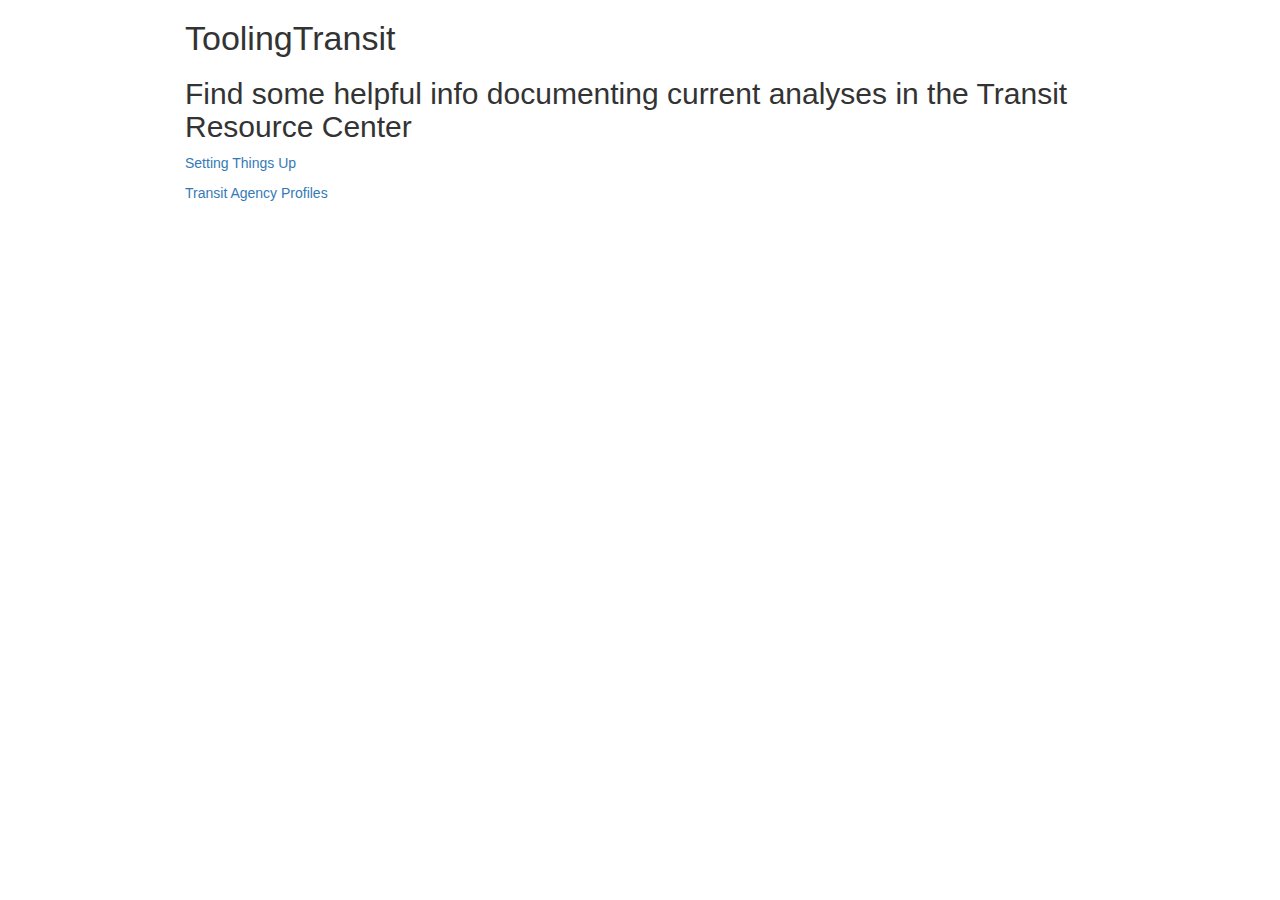
==== docs/index.html @ 2eacf63b "create index for pages" ====
<!DOCTYPE html>

<html>

<head>

<meta charset="utf-8" />
<meta name="generator" content="pandoc" />
<meta http-equiv="X-UA-Compatible" content="IE=EDGE" />




<title>index.knit</title>

<script src="[data-uri]"></script>
<script src="[data-uri]"></script>
<meta name="viewport" content="width=device-width, initial-scale=1" />
<link href="data:text/css,html%7Bfont%2Dfamily%3Asans%2Dserif%3B%2Dwebkit%2Dtext%2Dsize%2Dadjust%3A100%25%3B%2Dms%2Dtext%2Dsize%2Dadjust%3A100%25%7Dbody%7Bmargin%3A0%7Darticle%2Caside%2Cdetails%2Cfigcaption%2Cfigure%2Cfooter%2Cheader%2Chgroup%2Cmain%2Cmenu%2Cnav%2Csection%2Csummary%7Bdisplay%3Ablock%7Daudio%2Ccanvas%2Cprogress%2Cvideo%7Bdisplay%3Ainline%2Dblock%3Bvertical%2Dalign%3Abaseline%7Daudio%3Anot%28%5Bcontrols%5D%29%7Bdisplay%3Anone%3Bheight%3A0%7D%5Bhidden%5D%2Ctemplate%7Bdisplay%3Anone%7Da%7Bbackground%2Dcolor%3Atransparent%7Da%3Aactive%2Ca%3Ahover%7Boutline%3A0%7Dabbr%5Btitle%5D%7Bborder%2Dbottom%3A1px%20dotted%7Db%2Cstrong%7Bfont%2Dweight%3A700%7Ddfn%7Bfont%2Dstyle%3Aitalic%7Dh1%7Bmargin%3A%2E67em%200%3Bfont%2Dsize%3A2em%7Dmark%7Bcolor%3A%23000%3Bbackground%3A%23ff0%7Dsmall%7Bfont%2Dsize%3A80%25%7Dsub%2Csup%7Bposition%3Arelative%3Bfont%2Dsize%3A75%25%3Bline%2Dheight%3A0%3Bvertical%2Dalign%3Abaseline%7Dsup%7Btop%3A%2D%2E5em%7Dsub%7Bbottom%3A%2D%2E25em%7Dimg%7Bborder%3A0%7Dsvg%3Anot%28%3Aroot%29%7Boverflow%3Ahidden%7Dfigure%7Bmargin%3A1em%2040px%7Dhr%7Bheight%3A0%3B%2Dwebkit%2Dbox%2Dsizing%3Acontent%2Dbox%3B%2Dmoz%2Dbox%2Dsizing%3Acontent%2Dbox%3Bbox%2Dsizing%3Acontent%2Dbox%7Dpre%7Boverflow%3Aauto%7Dcode%2Ckbd%2Cpre%2Csamp%7Bfont%2Dfamily%3Amonospace%2Cmonospace%3Bfont%2Dsize%3A1em%7Dbutton%2Cinput%2Coptgroup%2Cselect%2Ctextarea%7Bmargin%3A0%3Bfont%3Ainherit%3Bcolor%3Ainherit%7Dbutton%7Boverflow%3Avisible%7Dbutton%2Cselect%7Btext%2Dtransform%3Anone%7Dbutton%2Chtml%20input%5Btype%3Dbutton%5D%2Cinput%5Btype%3Dreset%5D%2Cinput%5Btype%3Dsubmit%5D%7B%2Dwebkit%2Dappearance%3Abutton%3Bcursor%3Apointer%7Dbutton%5Bdisabled%5D%2Chtml%20input%5Bdisabled%5D%7Bcursor%3Adefault%7Dbutton%3A%3A%2Dmoz%2Dfocus%2Dinner%2Cinput%3A%3A%2Dmoz%2Dfocus%2Dinner%7Bpadding%3A0%3Bborder%3A0%7Dinput%7Bline%2Dheight%3Anormal%7Dinput%5Btype%3Dcheckbox%5D%2Cinput%5Btype%3Dradio%5D%7B%2Dwebkit%2Dbox%2Dsizing%3Aborder%2Dbox%3B%2Dmoz%2Dbox%2Dsizing%3Aborder%2Dbox%3Bbox%2Dsizing%3Aborder%2Dbox%3Bpadding%3A0%7Dinput%5Btype%3Dnumber%5D%3A%3A%2Dwebkit%2Dinner%2Dspin%2Dbutton%2Cinput%5Btype%3Dnumber%5D%3A%3A%2Dwebkit%2Douter%2Dspin%2Dbutton%7Bheight%3Aauto%7Dinput%5Btype%3Dsearch%5D%7B%2Dwebkit%2Dbox%2Dsizing%3Acontent%2Dbox%3B%2Dmoz%2Dbox%2Dsizing%3Acontent%2Dbox%3Bbox%2Dsizing%3Acontent%2Dbox%3B%2Dwebkit%2Dappearance%3Atextfield%7Dinput%5Btype%3Dsearch%5D%3A%3A%2Dwebkit%2Dsearch%2Dcancel%2Dbutton%2Cinput%5Btype%3Dsearch%5D%3A%3A%2Dwebkit%2Dsearch%2Ddecoration%7B%2Dwebkit%2Dappearance%3Anone%7Dfieldset%7Bpadding%3A%2E35em%20%2E625em%20%2E75em%3Bmargin%3A0%202px%3Bborder%3A1px%20solid%20silver%7Dlegend%7Bpadding%3A0%3Bborder%3A0%7Dtextarea%7Boverflow%3Aauto%7Doptgroup%7Bfont%2Dweight%3A700%7Dtable%7Bborder%2Dspacing%3A0%3Bborder%2Dcollapse%3Acollapse%7Dtd%2Cth%7Bpadding%3A0%7D%40media%20print%7B%2A%2C%3Aafter%2C%3Abefore%7Bcolor%3A%23000%21important%3Btext%2Dshadow%3Anone%21important%3Bbackground%3A0%200%21important%3B%2Dwebkit%2Dbox%2Dshadow%3Anone%21important%3Bbox%2Dshadow%3Anone%21important%7Da%2Ca%3Avisited%7Btext%2Ddecoration%3Aunderline%7Da%5Bhref%5D%3Aafter%7Bcontent%3A%22%20%28%22%20attr%28href%29%20%22%29%22%7Dabbr%5Btitle%5D%3Aafter%7Bcontent%3A%22%20%28%22%20attr%28title%29%20%22%29%22%7Da%5Bhref%5E%3D%22javascript%3A%22%5D%3Aafter%2Ca%5Bhref%5E%3D%22%23%22%5D%3Aafter%7Bcontent%3A%22%22%7Dblockquote%2Cpre%7Bborder%3A1px%20solid%20%23999%3Bpage%2Dbreak%2Dinside%3Aavoid%7Dthead%7Bdisplay%3Atable%2Dheader%2Dgroup%7Dimg%2Ctr%7Bpage%2Dbreak%2Dinside%3Aavoid%7Dimg%7Bmax%2Dwidth%3A100%25%21important%7Dh2%2Ch3%2Cp%7Borphans%3A3%3Bwidows%3A3%7Dh2%2Ch3%7Bpage%2Dbreak%2Dafter%3Aavoid%7D%2Enavbar%7Bdisplay%3Anone%7D%2Ebtn%3E%2Ecaret%2C%2Edropup%3E%2Ebtn%3E%2Ecaret%7Bborder%2Dtop%2Dcolor%3A%23000%21important%7D%2Elabel%7Bborder%3A1px%20solid%20%23000%7D%2Etable%7Bborder%2Dcollapse%3Acollapse%21important%7D%2Etable%20td%2C%2Etable%20th%7Bbackground%2Dcolor%3A%23fff%21important%7D%2Etable%2Dbordered%20td%2C%2Etable%2Dbordered%20th%7Bborder%3A1px%20solid%20%23ddd%21important%7D%7D%40font%2Dface%7Bfont%2Dfamily%3A%27Glyphicons%20Halflings%27%3Bsrc%3Aurl%28data%3Aapplication%2Fvnd%2Ems%2Dfontobject%3Bbase64%2Cn04AAEFNAAACAAIABAAAAAAABQAAAAAAAAABAJABAAAEAExQAAAAAAAAAAIAAAAAAAAAAAEAAAAAAAAAJxJ%[base64]%2FSEdmjKHUbyow8ATBE40IvWA3vTu8LiABDQ%2BpexwUMcm1SMnNryctQSiI1K5ZnbOlXKmnVV5YvRe6RnNMFNCOs1KNVpn6yZhCJkRtVRNzEufeIq7HgSrcx4S8h%2Fv4vnrrKc6oCNxmSk2uKlZQHBii6iKFoH0746ThvkO1kJHlxjrkxs%2BLWORaDQBEtiYJIR5IB9Bi1UyL4Rmr0BNigNkMzlKQmnofBHviqVzUxwdMb3NdCn69hy%2BpRYVKGVS%2F1tnsqv4LL7wCCPZZAZPT4aCShHjHJVNuXbmMrY5LeQaGnvAkXlVrJgKRAUdFjrWEah9XebPeQMj7KS7DIBAFt8ycgC5PLGUOHSE3ErGZCiViNLL5ZARfywnCoZaKQCu6NuFX42AEeKtKUGnr%2FCm2Cy8tpFhBPMW5Fxi4Qm4TkDWh4IWFDClhU2hRWosUWqcKLlgyXB%2BlSHaWaHiWlBAR8SeSgSPCQxdVQgzUixWKSTrIQEbU94viDctkvX%2BVSjJuUmV8L4CXShI11esnp0pjWNZIyxKHS4wVQ2ime1P4RnhvGw0aDN1OLAXGERsB7buFpFGGBAre4QEQR0HOIO5oYH305G%2BKspT%2FFupEGGafCCwxSe6ZUa%2B073rXHnNdVXE6eWvibUS27XtRzkH838mYLMBmYysZTM0EM3A1fbpCBYFccN1B%2FEnCYu%2FTgCGmr7bMh8GfYL%2BBfcLvB0gRagC09w9elfldaIy%2FhNCBLRgBgtCC7jAF63wLSMAfbfAlEggYU0bUA7ACCJmTDpEmJtI78w4%2FBO7dN7JR7J7ZvbYaUbaILSQsRBiF3HGk5fEg6p9unwLvn98r%2BvnsV%2B372uf1xBLq4qU%2F45fTuqaAP%2BpssmCCCTF0mhEow8ZXZOS8D7Q85JsxZ%2BAzok7B7O%2Ff6J8AzYBySZQB%2FQHYUSA%2BEeQhEWiS6AIQzgcsDiER4MjgMBAWDV4AgQ3g1eBgIdweCQmCjJEMkJ%2BPKRWyFHHmg1Wi%2F6xzUgA0LREoKJChwnQa9B%2B5RQZRB3IlBlkAnxyQNaANwHMowzlYSMCBgnbpzvqpl0iTJNCQidDI9ZrSYNIRBhHtUa5YHMHxyGEik9hDE0AKj72AbTCaxtHPUaKZdAZSnQTyjGqGLsmBStCejApUhg4uBMU6mATujEl%2BKdDPbI6Ag4vLr%2BhjY6lbjBeoLKnZl0UZgRX8gTySOeynZVz1wOq7e1hFGYIq%2BMhrGxDLak0PrwYzSXtcuyhXEhwOYofiW%2BEcI%2Fjw8P6IY6ed%2BetAbuqKp5QIapT77LnAe505lMuqL79a0ut4rWexzFttsOsLDy7zvtQzcq3U1qabe7tB0wHWVXji%2BzDbo8x8HyIRUbXnwUcklFv51fvTymiV%2BMXLSmGH9d9%2BaXpD5X6lao41anWGig7IwIdnoBY2ht%2FpO9mClLo4NdXHAsefqWUKlXJkbqPOFhMoR4aiA1BXqhRNbB2Xwi%2B7u%2FjpAoOpKJ0UX24EsrzMfHXViakCNcKjBxuQX8BO0ZqjJ3xXzf%2B61t2VXOSgJ8xu65QKgtN6FibPmPYsXbJRHHqbgATcSZxBqGiDiU4NNNsYBsKD0MIP%2FOfKnlk%2FLkaid%[base64]%2FgFtuW0wR4cgd%2BZKesSV7QkNE2kw6AV4hoIuC02LGmTomyf8PiO6CZzOTLTPQ%2BHW06H%2Btx%2BbQ8LmDYg1pTFrp2oJXgkZTyeRJZM0C8aE2LpFrNVDuhARsN543%2FFV6klQ6Tv1OoZGXLv0igKrl%2FCmJxRmX7JJbJ998VSIPQRyDBICzl4JJlYHbdql30NvYcOuZ7a10uWRrgoieOdgIm4rlq6vNOQBuqESLbXG5lzdJGHw2m0sDYmODXbYGTfSTGRKpssTO95fothJCjUGQgEL4yKoGAF%2F0SrpUDNn8CBgBcSDQByAeNkCXp4S4Ro2Xh4OeaGRgR66PVOsU8bc6TR5%[base64]%2F1SgRCJ1dk4UdBT7OoyuNgLs0oCd8RnrEIb6QdMxT2QjD4zMrJkfgx5aDMcA4orsTtKCqWb%2FVeyceqa5OGSmB28YwH4rFbkQaLoUN8OQQYnD3w2eXpI4ScQfbCUZiJ4yMOIKLyyTc7BQ4uXUw6Ee6%2FxM%2B4Y67ngNBknxIPwuppgIhFcwJyr6EIj%2BLzNj%2FmfR2vhhRlx0BILZoAYruF0caWQ7YxO66UmeguDREAFHYuC7HJviRgVO6ruJH59h%2FC%2FPkgSle8xNzZJULLWq9JMDTE2fjGE146a1Us6PZDGYle6ldWRqn%2FpdpgHKNGrGIdkRK%2BKPETT9nKT6kLyDI8xd9A1FgWmXWRAIHwZ37WyZHOVyCadJEmMVz0MadMjDrPho%2BEIochkVC2xgGiwwsQ6DMv2P7UXqT4x7CdcYGId2BJQQa85EQKmCmwcRejQ9Bm4oATENFPkxPXILHpMPUyWTI5rjNOsIlmEeMbcOCEqInpXACYQ9DDxmFo9vcmsDblcMtg4tqBerNngkIKaFJmrQAPnq1dEzsMXcwjcHdfdCibcAxxA%2Bq%2Fj9m3LM%2FO7WJka4tSidVCjsvo2lQ%2F2ewyoYyXwAYyr2PlRoR5MpgVmSUIrM3PQxXPbgjBOaDQFIyFMJvx3Pc5RSYj12ySVF9fwFPQu2e2KWVoL9q3Ayv3IzpGHUdvdPdrNUdicjsTQ2ISy7QU3DrEytIjvbzJnAkmANXjAFERA0MUoPF3%2F5KFmW14bBNOhwircYgMqoDpUMcDtCmBE82QM2YtdjVLB4kBuKho%2FbcwQdeboqfQartuU3CsCf%2BcXkgYAqp%2F0Ee3RorAZt0AvvOCSI4JICIlGlsV0bsSid%2FNIEALAAzb6HAgyWHBps6xAOwkJIGcB82CxRQq4sJf3FzA70A%2BTRqcqjEMETCoez3mkPcpnoALs0ugJY8kQwrC%[base64]%2FWDHA60cYFaI%2FPjpzquUqdaYGcIq%2BmLez3WLFFCtNBN2QJcrlcoELgiPku5R5dSlJFaCEqEZle1AQzAKC%2B1SotMcBNyQUFuRHRF6OlimSBgjZeTBCwLyc6A%2BP%2FoFRchXTz5ADknYJHxzrJ5pGuIKRQISU6WyKTBBjD8WozmVYWIsto1AS5rxzKlvJu4E%2FvwOiKxRtCWsDM%2BeTHUrmwrCK5BIfMzGkD%2B0Fk5LzBs0jMYXktNDblB06LMNJ09U8pzSLmo14MS0OMjcdrZ31pyQqxJJpRImlSvfYAK8inkYU52QY2FPEVsjoWewpwhRp5yAuNpkqhdb7ku9Seefl2D0B8SMTFD90xi4CSOwwZy9IKkpMtI3FmFUg3%2FkFutpQGNc3pCR7gvC4sgwbupDu3DyEN%2BW6YGLNM21jpB49irxy9BSlHrVDlnihGKHwPrbVFtc%2Bh1rVQKZduxIyojccZIIcOCmhEnC7UkY68WXKQgLi2JCDQkQWJRQuk60hZp0D3rtCTINSeY9Ej2kIKYfGxwOs4j9qMM7fYZiipzgcf7TamnehqdhsiMiCawXnz4xAbyCkLAx5EGbo3Ax1u3dUIKnTxIaxwQTHehPl3V491H0%2BbC5zgpGz7Io%2BmjdhKlPJ01EeMpM7UsRJMi1nGjmJg35i6bQBAAxjO%2FENJubU2mg3ONySEoWklCwdABETcs7ck3jgiuU9pcKKpbgn%2B3YlzV1FzIkB6pmEDOSSyDfPPlQskznctFji0kpgZjW5RZe6x9kYT4KJcXg0bNiCyif%2BpZACCyRMmYsfiKmN9tSO65F0R2OO6ytlEhY5Sj6uRKfFxw0ijJaAx%2Fk3QgnAFSq27%2F2i4GEBA%2BUvTJKK%2F9eISNvG46Em5RZfjTYLdeD8kdXHyrwId%2FDQZUaMCY4gGbke2C8vfjgV%2FY9kkRQOJIn%2FxM9INZSpiBnqX0Q9GlQPpPKAyO5y%2BW5NMPSRdBCUlmuxl40ZfMCnf2Cp044uI9WLFtCi4YVxKjuRCOBWIb4XbIsGdbo4qtMQnNOQz4XDSui7W%2FN6l54qOynCqD3DpWQ%2BmpD7C40D8BZEWGJX3tlAaZBMj1yjvDYKwCJBa201u6nBKE5UE%2B7QSEhCwrXfbRZylAaAkplhBWX50dumrElePyNMRYUrC99UmcSSNgImhFhDI4BXjMtiqkgizUGCrZ8iwFxU6fQ8GEHCFdLewwxYWxgScAYMdMLmcZR6b7rZl95eQVDGVoUKcRMM1ixXQtXNkBETZkVVPg8LoSrdetHzkuM7DjZRHP02tCxA1fmkXKF3VzfN1pc1cv%2F8lbTIkkYpqKM9VOhp65ktYk%2BQ46myFWBapDfyWUCnsnI00QTBQmuFjMZTcd0V2NQ768Fhpby04k2IzNR1wKabuGJqYWwSly6ocMFGTeeI%2BejsWDYgEvr66QgqdcIbFYDNgsm0x9UHY6SCd5%2B7tpsLpKdvhahIDyYmEJQCqMqtCF6UlrE5GXRmbu%[base64]%2FiOmsLtHSWNUWEGk9hScMPShasUA1AcHOtRZlqMeQ0OzYS9vQvYUjOLrzP07BUAFikcJNMi7gIxEw4pL1G54TcmmmoAQ5s7TGWErJZ2Io4yQ0ljRYhL8H5e62oDtLF8aDpnIvZ5R3GWJyAugdiiJW9hQAVTsnCBHhwu7rkBlBX6r3b7ejEY0k5GGeyKv66v%2B6dg7mcJTrWHbtMywbedYqCQ0FPwoytmSWsL8WTtChZCKKzEF7vP6De4x2BJkkniMgSdWhbeBSLtJZR9CTHetK1xb34AYIJ37OegYIoPVbXgJ%2FqDQK%2BbfCtxQRVKQu77WzOoM6SGL7MaZwCGJVk46aImai9fmam%2BWpHG%2B0BtQPWUgZ7RIAlPq6lkECUhZQ2gqWkMYKcYMYaIc4gYCDFHYa2d1nzp3%2BJ1eCBay8IYZ0wQRKGAqvCuZ%2FUgbQPyllosq%2BXtfKIZOzmeJqRazpmmoP%2F76YfkjzV2NlXTDSBYB04SVlNQsFTbGPk1t%2FI4Jktu0XSgifO2ozFOiwd%2F0SssJDn0dn4xqk4GDTTKX73%2FwQyBLdqgJ%2BWx6AQaba3BA9CKEzjtQYIfAsiYamapq80LAamYjinlKXUkxdpIDk0puXUEYzSalfRibAeDAKpNiqQ0FTwoxuGYzRnisyTotdVTclis1LHRQCy%2FqqL8oUaQzWRxilq5Mi0IJGtMY02cGLD69vGjkj3p6pGePKI8bkBv5evq8SjjyU04vJR2cQXQwSJyoinDsUJHCQ50jrFTT7yRdbdYQMB3MYCb6uBzJ9ewhXYPAIZSXfeEQBZZ3GPN3Nbhh%2FwkvAJLXnQMdi5NYYZ5GHE400GS5rXkOZSQsdZgIbzRnF9ueLnsfQ47wHAsirITnTlkCcuWWIUhJSbpM3wWhXNHvt2xUsKKMpdBSbJnBMcihkoDqAd1Zml%2FR4yrzow1Q2A5G%2Bkzo%2FRhRxQS2lCSDRV8LlYLBOOoo1bF4jwJAwKMK1tWLHlu9i0j4Ig8qVm6wE1DxXwAwQwsaBWUg2pOOol2dHxyt6npwJEdLDDVYyRc2D0HbcbLUJQj8gPevQBUBOUHXPrsAPBERICpnYESeu2OHotpXQxRGlCCtLdIsu23MhZVEoJg8Qumj%2FUMMc34IBqTKLDTp76WzL%2FdMjCxK7MjhiGjeYAC%2Fkj%2FjY%2FRde7hpSM1xChrog6yZ7OWTuD56xBJnGFE%2BpT2ElSyCnJcwVzCjkqeNLfMEJqKW0G7OFIp0G%2B9mh50I9o8k1tpCY0xYqFNIALgIfc2me4n1bmJnRZ89oepgLPT0NTMLNZsvSCZAc3TXaNB07vail36%2FdBySis4m9%2FDR8izaLJW6bWCkVgm5T%2Bius3ZXq4xI%2BGnbveLbdRwF2mNtsrE0JjYc1AXknCOrLSu7Te%2Fr4dPYMCl5qtiHNTn%2BTPbh1jCBHH%2BdMJNhwNgs3nT%2BOhQoQ0vYif56BMG6WowAcHR3DjQolxLzyVekHj00PBAaW7IIAF1EF%2BuRIWyXjQMAs2chdpaKPNaB%2BkSezYt0%2BCA04sOg5vx8Fr7Ofa9sUv87h7SLAUFSzbetCCZ9pmyLt6l6%2FTzoA1%2FZBG9bIUVHLAbi%2FkdBFgYGyGwRQGBpkqCEg2ah9UD6EedEcEL3j4y0BQQCiExEnocA3SZboh%2Bepgd3YsOkHskZwPuQ5OoyA0fTA5AXrHcUOQF%2BzkJHIA7PwCDk1gGVmGUZSSoPhNf%2BTklauz98QofOlCIQ%2FtCD4dosHYPqtPCXB3agggQQIqQJsSkB%2Bqn0rkQ1toJjON%2FOtCIB9RYv3PqRA4C4U68ZMlZn6BdgEvi2ziU%2BTQ6NIw3ej%2BAtDwMGEZk7e2IjxUWKdAxyaw9OCwSmeADTPPleyk6UhGDNXQb%2B%2BW6Uk4q6F7%2Frg6WVTo82IoCxSIsFDrav4EPHphD3u4hR53WKVvYZUwNCCeM4PMBWzK%2BEfIthZOkuAwPo5C5jgoZgn6dUdvx5rIDmd58cXXdKNfw3l%2BwM2UjgrDJeQHhbD7HW2QDoZMCujgIUkk5Fg8VCsdyjOtnGRx8wgKRPZN5dR0zPUyfGZFVihbFRniXZFOZGKPnEQzU3AnD1KfR6weHW2XS6KbPJxUkOTZsAB9vTVp3Le1F8q5l%2BDMcLiIq78jxAImD2pGFw0VHfRatScGlK6SMu8leTmhUSMy8Uhdd6xBiH3Gdman4tjQGLboJfqz6fL2WKHTmrfsKZRYX6BTDjDldKMosaSTLdQS7oDisJNqAUhw1PfTlnacCO8vl8706Km1FROgLDmudzxg%2BEWTiArtHgLsRrAXYWdB0NmToNCJdKm0KWycZQqb%2BMw76Qy29iQ5up%2FX7oyw8QZ75kP5F6iJAJz6KCmqxz8fEa%2FxnsMYcIO%2FvEkGRuMckhr4rIeLrKaXnmIzlNLxbFspOphkcnJdnz%2FChp%2FVlpj2P7jJQmQRwGnltkTV5dbF9fE3%2FfxoSqTROgq9wFUlbuYzYcasE0ouzBo%2BdDCDzxKAfhbAZYxQiHrLzV2iVexnDX%2FQnT1fsT%2Fxuhu1ui5qIytgbGmRoQkeQooO8eJNNZsf0iALur8QxZFH0nCMnjerYQqG1pIfjyVZWxhVRznmmfLG00BcBWJE6hzQWRyFknuJnXuk8A5FRDCulwrWASSNoBtR%2BCtGdkPwYN2o7DOw%2FVGlCZPusRBFXODQdUM5zeHDIVuAJBLqbO%2Ff9Qua%2BpDqEPk230Sob9lEZ8BHiCorjVghuI0lI4JDgHGRDD%2FprQ84B1pVGkIpVUAHCG%2Biz3Bn3qm2AVrYcYWhock4jso5%2BJ7HfHVj4WMIQdGctq3psBCVVzupQOEioBGA2Bk%2BUILT7%2BVoX5mdxxA5fS42gISQVi%2FHTzrgMxu0fY6hE1ocUwwbsbWcezrY2n6S8%2F6cxXkOH4prpmPuFoikTzY7T85C4T2XYlbxLglSv2uLCgFv8Quk%2FwdesUdWPeHYIH0R729JIisN9Apdd4eB10aqwXrPt%2BSu9mA8k8n1sjMwnfsfF2j3jMUzXepSHmZ%2FBfqXvzgUNQQWOXO8YEuFBh4QTYCkOAPxywpYu1VxiDyJmKVcmJPGWk%2Fgc3Pov02StyYDahwmzw3E1gYC9wkupyWfDqDSUMpCTH5e5N8B%2F%2FlHiMuIkTNw4USHrJU67bjXGqNav6PBuQSoqTxc8avHoGmvqNtXzIaoyMIQIiiUHIM64cXieouplhNYln7qgc4wBVAYR104kO%2BCvKqsg4yIUlFNThVUAKZxZt1XA34h3TCUUiXVkZ0w8Hh2R0Z5L0b4LZvPd%2Fp1gi%2F07h8qfwHrByuSxglc9cI4QIg2oqvC%2Fqm0i7tjPLTgDhoWTAKDO2ONW5oe%2B%2FeKB9vZB8K6C25yCZ9RFVMnb6NRdRjyVK57CHHSkJBfnM2%2Fj4ODUwRkqrtBBCrDsDpt8jhZdXoy%2F1BCqw3sSGhgGGy0a5Jw6BP%2FTExoCmNFYjZl248A0osgPyGEmRA%2BfAsqPVaNAfytu0vuQJ7rk3J4kTDTR2AlCHJ5cls26opZM4w3jMULh2YXKpcqGBtuleAlOZnaZGbD6DHzMd6i2oFeJ8z9XYmalg1Szd%2FocZDc1C7Y6vcALJz2lYnTXiWEr2wawtoR4g3jvWUU2Ngjd1cewtFzEvM1NiHZPeLlIXFbBPawxNgMwwAlyNSuGF3zizVeOoC9bag1qRAQKQE%2FEZBWC2J8mnXAN2aTBboZ7HewnObE8CwROudZHmUM5oZ%2FUgd%2FJZQK8lvAm43uDRAbyW8gZ%2BZGq0EVerVGUKUSm%2FIdn8AQHdR4m7bue88WBwft9mSCeMOt1ncBwziOmJYI2ZR7ewNMPiCugmSsE4EyQ%2BQATJG6qORMGd4snEzc6B4shPIo4G1T7PgSm8PY5eUkPdF8JZ0VBtadbHXoJgnEhZQaODPj2gpODKJY5Yp4DOsLBFxWbvXN755KWylJm%2BoOd4zEL9Hpubuy2gyyfxh8oEfFutnYWdfB8PdESLWYvSqbElP9qo3u6KTmkhoacDauMNNjj0oy40DFV7Ql0aZj77xfGl7TJNHnIwgqOkenruYYNo6h724%2BzUQ7%2BvkCpZB%2BpGA562hYQiDxHVWOq0oDQl%2FQsoiY%2BcuI7iWq%2FZIBtHcXJ7kks%2Bh2fCNUPA82BzjnqktNts%2BRLdk1VSu%2BtqEn7QZCCsvEqk6FkfiOYkrsw092J8jsfIuEKypNjLxrKA9kiA19mxBD2suxQKCzwXGws7kEJvlhUiV9tArLIdZW0IORcxEzdzKmjtFhsjKy%2F44XYXdI5noQoRcvjZ1RMPACRqYg2V1%2BOwOepcOknRLLFdYgTkT5UApt%2FJhLM3jeFYprZV%2BZow2g8fP%2BU68hkKFWJj2yBbKqsrp25xkZX1DAjUw52IMYWaOhab8Kp05VrdNftqwRrymWF4OQSjbdfzmRZirK8FMJELEgER2PHjEAN9pGfLhCUiTJFbd5LBkOBMaxLr%2FA1SY9dXFz4RjzoU9ExfJCmx%2FI9FKEGT3n2cmzl2X42L3Jh%2BAbQq6sA%2BSs1kitoa4TAYgKHaoybHUDJ51oETdeI%2F9ThSmjWGkyLi5QAGWhL0BG1UsTyRGRJOldKBrYJeB8ljLJHfATWTEQBXBDnQexOHTB%2BUn44zExFE4vLytcu5NwpWrUxO%2F0ZICUGM7hGABXym0V6ZvDST0E370St9MIWQOTWngeoQHUTdCJUP04spMBMS8LSker9cReVQkULFDIZDFPrhTzBl6sed9wcZQTbL%2BBDqMyaN3RJPh%2Fanbx%2BIv%2BqgQdAa3M9Z5JmvYlh4qop%2BHo1F1W5gbOE9YKLgAnWytXElU4G8GtW47lhgFE6gaSs%2Bgs37sFvi0PPVvA5dnCBgILTwoKd%2F%2BDoL9F6inlM7H4rOTzD79KJgKlZO%2FZgt22UsKhrAaXU5ZcLrAglTVKJEmNJvORGN1vqrcfSMizfpsgbIe9zno%2BgBoKVXgIL%2FVI8dB1O5o%2FR3Suez%2FgD7M781ShjKpIIORM%2FnxG%2BjjhhgPwsn2IoXsPGPqYHXA63zJ07M2GPEykQwJBYLK808qYxuIew4frk52nhCsnCYmXiR6CuapvE1IwRB4%2FQftDbEn%2BAucIr1oxrLabRj9q4ae0%2BfXkHnteAJwXRbVkR0mctVSwEbqhJiMSZUp9DNbEDMmjX22m3ABpkrPQQTP3S1sib5pD2VRKRd%2BeNAjLYyT0hGrdjWJZy24OYXRoWQAIhGBZRxuBFMjjZQhpgrWo8SiFYbojcHO8V5DyscJpLTHyx9Fimassyo5U6WNtquUMYgccaHY5amgR3PQzq3ToNM5ABnoB9kuxsebqmYZm0R9qxJbFXCQ1UPyFIbxoUraTJFDpCk0Wk9GaYJKz%2F6oHwEP0Q14lMtlddQsOAU9zlYdMVHiT7RQP3XCmWYDcHCGbVRHGnHuwzScA0BaSBOGkz3lM8CArjrBsyEoV6Ys4qgDK3ykQQPZ3hCRGNXQTNNXbEb6tDiTDLKOyMzRhCFT%2BmAUmiYbV3YQVqFVp9dorv%2BTsLeCykS2b5yyu8AV7IS9cxcL8z4Kfwp%2BxJyYLv1OsxQCZwTB4a8BZ%2F5EdxTBJthApqyfd9u3ifr%2FWILTqq5VqgwMT9SOxbSGWLQJUUWCVi4k9tho9nEsbUh7U6NUsLmkYFXOhZ0kmamaJLRNJzSj%2Fqn4Mso6zb6iLLBXoaZ6AqeWCjHQm2lztnejYYM2eubnpBdKVLORZhudH3JF1waBJKA9%2BW8EhMj3Kzf0L4vi4k6RoHh3Z5YgmSZmk6ns4fjScjAoL8GoOECgqgYEBYUGFVO4FUv4%2FYtowhEmTs0vrvlD%2FCrisnoBNDAcUi%2FteY7OctFlmARQzjOItrrlKuPO6E2Ox93L4O%2F4DcgV%2FdZ7qR3VBwVQxP1GCieA4RIpweYJ5FoYrHxqRBdJjnqbsikA2Ictbb8vE1GYIo9dacK0REgDX4smy6GAkxlH1yCGGsk%2BtgiDhNKuKu3yNrMdxafmKTF632F8Vx4BNK57GvlFisrkjN9WDAtjsWA0ENT2e2nETUb%2Fn7qwhvGnrHuf5bX6Vh%2Fn3xffU3PeHdR%2BFA92i6ufT3AlyAREoNDh6chiMWTvjKjHDeRhOa9YkOQRq1vQXEMppAQVwHCuIcV2g5rBn6GmZZpTR7vnSD6ZmhdSl176gqKTXu5E%2BYbfL0adwNtHP7dT7t7b46DVZIkzaRJOM%2BS6KcrzYVg%2BT3wSRFRQashjfU18NutrKa%2F7PXbtuJvpIjbgPeqd%2BpjmRw6YKpnANFSQcpzTZgpSNJ6J7uiagAbir%2F8tNXJ%2FOsOnRh6iuIexxrmkIneAgz8QoLmiaJ8sLQrELVK2yn3wOHp57BAZJhDZjTBzyoRAuuZ4eoxHruY1pSb7qq79cIeAdOwin4GdgMeIMHeG%2BFZWYaiUQQyC5b50zKjYw97dFjAeY2I4Bnl105Iku1y0lMA1ZHolLx19uZnRdILcXKlZGQx%2FGdEqSsMRU1BIrFqRcV1qQOOHyxOLXEGcbRtAEsuAC2V4K3p5mFJ22IDWaEkk9ttf5Izb2LkD1MnrSwztXmmD%2FQi%2FEmVEFBfiKGmftsPwVaIoZanlKndMZsIBOskFYpDOq3QUs9aSbAAtL5Dbokus2G4%2FasthNMK5UQKCOhU97oaOYNGsTah%2BjfCKsZnTRn5TbhFX8ghg8CBYt%2FBjeYYYUrtUZ5jVij%2Fop7V5SsbA4mYTOwZ46hqdpbB6Qvq3AS2HHNkC15pTDIcDNGsMPXaBidXYPHc6PJAkRh29Vx8KcgX46LoUQBhRM%2B3SW6Opll%2FwgxxsPgKJKzr5QCmwkUxNbeg6Wj34SUnEzOemSuvS2OetRCO8Tyy%2BQbSKVJcqkia%2BGvDefFwMOmgnD7h81TUtMn%2BmRpyJJ349HhAnoWFTejhpYTL9G8N2nVg1qkXBeoS9Nw2fB27t7trm7d%2FQK7Cr4uoCeOQ7%2F8JfKT77KiDzLImESHw%2F0wf73QeHu74hxv7uihi4fTX%2BXEwAyQG3264dwv17aJ5N335Vt9sdrAXhPOAv8JFvzqyYXwfx8WYJaef1gMl98JRFyl5Mv5Uo%2FoVH5ww5OzLFsiTPDns7fS6EURSSWd%2F92BxMYQ8sBaH%2Bj%2BwthQPdVgDGpTfi%2BJQIWMD8xKqULliRH01rTeyF8x8q%2FGBEEEBrAJMPf25UQwi0b8tmqRXY7kIvNkzrkvRWLnxoGYEJsz8u4oOyMp8cHyaybb1HdMCaLApUE%2B%2F7xLIZGP6H9xuSEXp1zLIdjk5nBaMuV%2FyTDRRP8Y2ww5RO6d2D94o%2B6ucWIqUAvgHIHXhZsmDhjVLczmZ3ca0Cb3PpKwt2UtHVQ0BgFJsqqTsnzZPlKahRUkEu4qmkJt%2Bkqdae76ViWe3STan69yaF9%2BfESD2lcQshLHWVu4ovItXxO69bqC5p1nZLvI8NdQB9s9UNaJGlQ5mG947ipdDA0eTIw%2FA1zEdjWquIsQXXGIVEH0thC5M%2BW9pZe7IhAVnPJkYCCXN5a32HjN6nsvokEqRS44tGIs7s2LVTvcrHAF%2BRVmI8L4HUYk4x%2B67AxSMJKqCg8zrGOgvK9kNMdDrNiUtSWuHFpC8%2Fp5qIQrEo%2FH%2B1l%2F0cAwQ2nKmpWxKcMIuHY44Y6DlkpO48tRuUGBWT0FyHwSKO72Ud%2BtJUfdaZ4CWNijzZtlRa8%2BCkmO%2FEwHYfPZFU%2FhzjFWH7vnzHRMo%2BaF9u8qHSAiEkA2HjoNQPEwHsDKOt6hOoK3Ce%2F%2B%2F9boMWDa44I6FrQhdgS7OnNaSzwxWKZMcyHi6LN4WC6sSj0qm2PSOGBTvDs%2FGWJS6SwEN%2FULwpb4LQo9fYjUfSXRwZkynUazlSpvX9e%2BG2zor8l%2BYaMxSEomDdLHGcD6YVQPegTaA74H8%2BV4WvJkFUrjMLGLlvSZQWvi8%2FQA7yzQ8GPno%2F%2F5SJHRP%2FOqKObPCo81s%2F%2B6WgLqykYpGAgQZhVDEBPXWgU%2FWzFZjKUhSFInufPRiMAUULC6T11yL45ZrRoB4DzOyJShKXaAJIBS9wzLYIoCEcJKQW8GVCx4fihqJ6mshBUXSw3wWVj3grrHQlGNGhIDNNzsxQ3M%2BGWn6ASobIWC%2BLbYOC6UpahVO13Zs2zOzZC8z7FmA05JhUGyBsF4tsG0drcggIFzgg%2Fkpf3%2BCnAXKiMgIE8Jk%2FMhpkc8DUJEUzDSnWlQFme3d0sHZDrg7LavtsEX3cHwjCYA17pMTfx8Ajw9hHscN67hyo%2BRJQ4458RmPywXykkVcW688oVUrQhahpPRvTWPnuI0B%2BSkQu7dCyvLRyFYlC1LG1gRCIvn3rwQeINzZQC2KXq31FaR9UmVV2QeGVqBHjmE%2BVMd3b1fhCynD0pQNhCG6%2FWCDbKPyE7NRQzL3BzQAJ0g09aUzcQA6mUp9iZFK6Sbp%2FYbHjo%2B%2B7%2FWj8S4YNa%2BZdqAw1hDrKWFXv9%2BzaXpf8ZTDSbiqsxnwN%2FCzK5tPkOr4tRh2kY3Bn9JtalbIOI4b3F7F1vPQMfoDcdxMS8CW9m%2FNCW%2FHILTUVWQIPiD0j1A6bo8vsv6P1hCESl2abrSJWDrq5sSzUpwoxaCU9FtJyYH4QFMxDBpkkBR6kn0LMPO%2B5EJ7Z6bCiRoPedRZ%2FP0SSdii7ZnPAtVwwHUidcdyspwncz5uq6vvm4IEDbJVLUFCn%2FLvIHfooUBTkFO130FC7CmmcrKdgDJcid9mvVzsDSibOoXtIf9k6ABle3PmIxejodc4aob0QKS432srrCMndbfD454q52V01G4q913mC5HOsTzWF4h2No1av1VbcUgWAqyoZl%2B11PoFYnNv2HwAODeNRkHj%2B8SF1fcvVBu6MrehHAZK1Gm69ICcTKizykHgGFx7QdowTVAsYEF2tVc0Z6wLryz2FI1sc5By2znJAAmINndoJiB4sfPdPrTC8RnkW7KRCwxC6YvXg5ahMlQuMpoCSXjOlBy0Kij%2BbsCYPbGp8BdCBiLmLSAkEQRaieWo1SYvZIKJGj9Ur%2FeWHjiB7SOVdqMAVmpBvfRiebsFjger7DC%2B8kRFGtNrTrnnGD2GAJb8rQCWkUPYHhwXsjNBSkE6lGWUj5QNhK0DMNM2l%2BkXRZ0KLZaGsFSIdQz%2FHXDxf3%2FTE30%2BDgBKWGWdxElyLccJfEpjsnszECNoDGZpdwdRgCixeg9L4EPhH%2BRptvRMVRaahu4cySjS3P5wxAUCPkmn%2BrhyASpmiTaiDeggaIxYBmtLZDDhiWIJaBgzfCsAGUF1Q1SFZYyXDt9skCaxJsxK2Ms65dmdp5WAZyxik%2FzbrTQk5KmgxCg%2Ff45L0jywebOWUYFJQAJia7XzCV0x89rpp%2Ff3AVWhSPyTanqmik2SkD8A3Ml4NhIGLAjBXtPShwKYfi2eXtrDuKLk4QlSyTw1ftXgwqA2jUuopDl%2B5tfUWZNwBpEPXghzbBggYCw%2Fdhy0ntds2yeHCDKkF%2FYxQjNIL%2FF%2F37jLPHCKBO9ibwYCmuxImIo0ijV2Wbg3kSN2psoe8IsABv3RNFaF9uMyCtCYtqcD%2BqNOhwMlfARQUdJ2tUX%2BMNJqOwIciWalZsmEjt07tfa8ma4cji9sqz%2BQ9hWfmMoKEbIHPOQORbhQRHIsrTYlnVTNvcq1imqmmPDdVDkJgRcTgB8Sb6epCQVmFZe%2BjGDiNJQLWnfx%2BdrTKYjm0G8yH0ZAGMWzEJhUEQ4Maimgf%2Fbkvo8PLVBsZl152y5S8%2BHRDfZIMCbYZ1WDp4yrdchOJw8k6R%2B%2F2pHmydK4NIK2PHdFPHtoLmHxRDwLFb7eB%2BM4zNZcB9NrAgjVyzLM7xyYSY13ykWfIEEd2n5%2FiYp3ZdrCf7fL%2Ben%2BsIJu2W7E30MrAgZBD1rAAbZHPgeAMtKCg3NpSpYQUDWJu9bT3V7tOKv%2BNRiJc8JAKqqgCA%2FPNRBR7ChpiEulyQApMK1AyqcWnpSOmYh6yLiWkGJ2mklCSPIqN7UypWj3dGi5MvsHQ87MrB4VFgypJaFriaHivwcHIpmyi5LhNqtem4q0n8awM19Qk8BOS0EsqGscuuydYsIGsbT5GHnERUiMpKJl4ON7qjB4fEqlGN%2FhCky89232UQCiaeWpDYCJINXjT6xl4Gc7DxRCtgV0i1ma4RgWLsNtnEBRQFqZggCLiuyEydmFd7WlogpkCw5G1x4ft2psm3KAREwVwr1Gzl6RT7FDAqpVal34ewVm3VH4qn5mjGj%2BbYL1NgfLNeXDwtmYSpwzbruDKpTjOdgiIHDVQSb5%2FzBgSMbHLkxWWgghIh9QTFSDILixVwg0Eg1puooBiHAt7DzwJ7m8i8%2Fi%2BjHvKf0QDnnHVkVTIqMvIQImOrzCJwhSR7qYB5gSwL6aWL9hERHCZc4G2%2BJrpgHNB8eCCmcIWIQ6rSdyPCyftXkDlErUkHafHRlkOIjxGbAktz75bnh50dU7YHk%2BMz7wwstg6RFZb%2BTZuSOx1qqP5C66c0mptQmzIC2dlpte7vZrauAMm%2F7RfBYkGtXWGiaWTtwvAQiq2oD4YixPLXE2khB2FRaNRDTk%2B9sZ6K74Ia9VntCpN4BhJGJMT4Z5c5FhSepRCRWmBXqx%2BwhVZC4me4saDs2iNqXMuCl6iAZflH8fscC1sTsy4PHeC%2BXYuqMBMUun5YezKbRKmEPwuK%2BCLzijPEQgfhahQswBBLfg%[base64]%2BRCMlDDbElcjaROLDoualmUIQ88Kekk3iM4OQrADcxi3rJguS4MOIBIgKgXrjd1WkbCdqxJk%2F4efRIFsavZA7KvvJQqp3Iid5Z0NFc5aiMRzGN3vrpBzaMy4JYde3wr96PjN90AYOIbyp6T4zj8LoE66OGcX1Ef4Z3KoWLAUF4BTg7ug%2FAbkG5UNQXAMkQezujSHeir2uTThgd3gpyzDrbnEdDRH2W7U6PeRvBX1ZFMP5RM%2BZu6UUZZD8hDPHldVWntTCNk7To8IeOW9yn2wx0gmurwqC60AOde4r3ETi5pVMSDK8wxhoGAoEX9NLWHIR33VbrbMveii2jAJlrxwytTHbWNu8Y4N8vCCyZjAX%2FpcsfwXbLze2%2BD%2Bu33OGBoJyAAL3jn3RuEcdp5If8O%2Ba4NKWvxOTyDltG0IWoHhwVGe7dKkCWFT%2B%2Btm%2BhaBCikRUUMrMhYKZJKYoVuv%2FbsJzO8DwfVIInQq3g3BYypiz8baogH3r3GwqCwFtZnz4xMjAVOYnyOi5HWbFA8n0qz1OjSpHWFzpQOpvkNETZBGpxN8ybhtqV%2FDMUxd9uFZmBfKXMCn%2FSqkWJyKPnT6lq%2B4zBZni6fYRByJn6OK%2BOgPBGRAJluwGSk4wxjOOzyce%2FPKODwRlsgrVkdcsEiYrqYdXo0Er2GXi2GQZd0tNJT6c9pK1EEJG1zgDJBoTVuCXGAU8BKTvCO%2FcEQ1Wjk3Zzuy90JX4m3O5IlxVFhYkSUwuQB2up7jhvkm%2BbddRQu5F9s0XftGEJ9JSuSk%2BZachCbdU45fEqbugzTIUokwoAKvpUQF%2FCvLbWW5BNQFqFkJg2f30E%2F48StNe5QwBg8zz3YAJ82FZoXBxXSv4QDooDo79NixyglO9AembuBcx5Re3CwOKTHebOPhkmFC7wNaWtoBhFuV4AkEuJ0J%2B1pT0tLkvFVZaNzfhs%2FKd3%2BA9YsImlO4XK4vpCo%2FelHQi%2F9gkFg07xxnuXLt21unCIpDV%2BbbRxb7FC6nWYTsMFF8%2B1LUg4JFjVt3vqbuhHmDKbgQ4e%2BRGizRiO8ky05LQGMdL2IKLSNar0kNG7lHJMaXr5mLdG3nykgj6vB%2FKVijd1ARWkFEf3yiUw1v%2FWaQivVUpIDdSNrrKbjO5NPnxz6qTTGgYg03HgPhDrCFyYZTi3XQw3HXCva39mpLNFtz8AiEhxAJHpWX13gCTAwgm9YTvMeiqetdNQv6IU0hH0G%2BZManTqDLPjyrOse7WiiwOJCG%[base64]%2F6gQKuihPtiUtlCQVPohUgzfezTg8o1b3n9pNZeco1QucaoXe40Fa5JYhqdTspFmxGtW9h5ezLFZs3j%2FN46f%2BS2rjYNC2JySXrnSAFhvAkz9a5L3pza8eYKHNoPrvBRESpxYPJdKVUxBE39nJ1chrAFpy4MMkf0qKgYALctGg1DQI1kIymyeS2AJNT4X240d3IFQb%2F0jQbaHJ2YRK8A%2Bls6WMhWmpCXYG5jqapGs5%2FeOJErxi2%2F2KWVHiPellTgh%2FfNl%2F2KYPKb7DUcAg%2BmCOPQFCiU9Mq%2FWLcU1xxC8aLePFZZlE%2BPCLzf7ey46INWRw2kcXySR9FDgByXzfxiNKwDFbUSMMhALPFSedyjEVM5442GZ4hTrsAEvZxIieSHGSgkwFh%2FnFNdrrFD4tBH4Il7fW6ur4J8Xaz7RW9jgtuPEXQsYk7gcMs2neu3zJwTyUerHKSh1iTBkj2YJh1SSOZL5pLuQbFFAvyO4k1Hxg2h99MTC6cTUkbONQIAnEfGsGkNFWRbuRyyaEZInM5pij73EA9rPIUfU4XoqQpHT9THZkW%2BoKFLvpyvTBMM69tN1Ydwv1LIEhHsC%2BueVG%2Bw%2BkyCPsvV3erRikcscHjZCkccx6VrBkBRusTDDd8847GA7p2Ucy0y0HdSRN6YIBciYa4vuXcAZbQAuSEmzw%2BH%2FAuOx%2BaH%2BtBL88H57D0MsqyiZxhOEQkF%2F8DR1d2hSPMj%2FsNOa5rxcUnBgH8ictv2J%2Bcb4BA4v3MCShdZ2vtK30vAwkobnEWh7rsSyhmos3WC93Gn9C4nnAd%2FPjMMtQfyDNZsOPd6XcAsnBE%2FmRHtHEyJMzJfZFLE9OvQa0i9kUmToJ0ZxknTgdl%2FXPV8xoh0K7wNHHsnBdvFH3sv52lU7UFteseLG%2FVanIvcwycVA7%2BBE1Ulyb20BvwUWZcMTKhaCcmY3ROpvonVMV4N7yBXTL7IDtHzQ4CCcqF66LjF3xUqgErKzolLyCG6Kb7irP%2FMVTCCwGRxfrPGpMMGvPLgJ881PHMNMIO09T5ig7AzZTX%2F5PLlwnJLDAPfuHynSGhV4tPqR3gJ4kg4c06c%2FF1AcjGytKm2Yb5jwMotF7vro4YDLWlnMIpmPg36NgAZsGA0W1spfLSue4xxat0Gdwd0lqDBOgIaMANykwwDKejt5YaNtJYIkrSgu0KjIg0pznY0SCd1qlC6R19g97UrWDoYJGlrvCE05J%2F5wkjpkre727p5PTRX5FGrSBIfJqhJE%2FIS876PaHFkx9pGTH3oaY3jJRvLX9Iy3Edoar7cFvJqyUlOhAEiOSAyYgVEGkzHdug%2BoRHIEOXAExMiTSKU9A6nmRC8mp8iYhwWdP2U%[base64]%2FBQQp1sWlNolpIu4ekxUTBV7NmxOFKEBmmN%2BnA7pvF78%2FRII5ZHA09OAiE%2F66MF6HQ%2BqVEJCHxwymukkNvzqHEh52dULPbVasfQMgTDyBZzx4007YiKdBuUauQOt27Gmy8ISclPmEUCIcuLbkb1mzQSqIa3iE0PJh7UMYQbkpe%2BhXjTJKdldyt2mVPwywoODGJtBV1lJTgMsuSQBlDMwhEKIfrvsxGQjHPCEfNfMAY2oxvyKcKPUbQySkKG6tj9AQyEW3Q5rpaDJ5Sns9ScLKeizPRbvWYAw4bXkrZdmB7CQopCH8NAmqbuciZChHN8lVGaDbCnmddnqO1PQ4ieMYfcSiBE5zzMz%2BJV%2F4eyzrzTEShvqSGzgWimkNxLvUj86iAwcZuIkqdB0VaIB7wncLRmzHkiUQpPBIXbDDLHBlq7vp9xwuC9AiNkIptAYlG7Biyuk8ILdynuUM1cHWJgeB%2BK3wBP%2FineogxkvBNNQ4AkW0hvpBOQGFfeptF2YTR75MexYDUy7Q%2F9uocGsx41O4IZhViw%2F2FvAEuGO5g2kyXBUijAggWM08bRhXg5ijgMwDJy40QeY%2FcQpUDZiIzmvskQpO5G1zyGZA8WByjIQU4jRoFJt56behxtHUUE%2Fom7Rj2psYXGmq3llVOCgGYKNMo4pzwntITtapDqjvQtqpjaJwjHmDzSVGLxMt12gEXAdLi%2FcaHSM3FPRGRf7dB7YC%2BcD2ho6oL2zGDCkjlf%2FDFoQVl8GS%2F56wur3rdV6ggtzZW60MRB3g%2BU1W8o8cvqIpMkctiGVMzXUFI7FacFLrgtdz4mTEr4aRAaQ2AFQaNeG7GX0yOJgMRYFziXdJf24kg%2FgBQIZMG%2FYcPEllRTVNoDYR6oSJ8wQNLuihfw81UpiKPm714bZX1KYjcXJdfclCUOOpvTxr9AAJevTY4HK%2FG7F3mUc3GOAKqh60zM0v34v%2BELyhJZqhkaMA8UMMOU90f8RKEJFj7EqepBVwsRiLbwMo1J2zrE2UYJnsgIAscDmjPjnzI8a719Wxp757wqmSJBjXowhc46QN4RwKIxqEE6E5218OeK7RfcpGjWG1jD7qND%2B%2FGTk6M56Ig4yMsU6LUW1EWE%2BfIYycVV1thldSlbP6ltdC01y3KUfkobkt2q01YYMmxpKRvh1Z48uNKzP%2FIoRIZ%2FF6buOymSnW8gICitpJjKWBscSb9JJKaWkvEkqinAJ2kowKoqkqZftRqfRQlLtKoqvTRDi2vg%2FRrPD%2Fd3a09J8JhGZlEkOM6znTsoMCsuvTmywxTCDhw5dd0GJOHCMPbsj3QLkTE3MInsZsimDQ3HkvthT7U9VA4s6G07sID0FW4SHJmRGwCl%2BMu4xf0ezqeXD2PtPDnwMPo86sbwDV%2B9PWcgFcARUVYm3hrFQrHcgMElFGbSM2A1zUYA3baWfheJp2AINmTJLuoyYD%2FOwA4a6V0ChBN97E8YtDBerUECv0u0TlxR5yhJCXvJxgyM73Bb6pyq0jTFJDZ4p1Am1SA6sh8nADd1hAcGBMfq4d%2FUfwnmBqe0Jun1n1LzrgKuZMAnxA3NtCN7Klf4BH%2B14B7ibBmgt0TGUafVzI4uKlpF7v8NmgNjg90D6QE3tbx8AjSAC%2BOA1YJvclyPKgT27QpIEgVYpbPYGBsnyCNrGz9XUsCHkW1QAHgL2STZk12QGqmvAB0NFteERkvBIH7INDsNW9KKaAYyDMdBEMzJiWaJHZALqDxQDWRntumSDPcplyFiI1oDpT8wbwe01AHhW6%2BvAUUBoGhY3CT2tgwehdPqU%2F4Q7ZLYvhRl%2FogOvR9O2%2BwkkPKW5vCTjD2fHRYXONCoIl4Jh1bZY0ZE1O94mMGn%2FdFSWBWzQ%2FVYk%2BGezi46RgiDv3EshoTmMSlioUK6MQEN8qeyK6FRninyX8ZPeUWjjbMJChn0n%2FyJvrq5bh5UcCAcBYSafTFg7p0jDgrXo2QWLb3WpSOET%2FHh4oSadBTvyDo10IufLzxiMLAnbZ1vcUmj3w7BQuIXjEZXifwukVxrGa9j%2BDXfpi12m1RbzYLg9J2wFergEwOxFyD0%2FJstNK06ZN2XdZSGWxcJODpQHOq4iKqjqkJUmPu1VczL5xTGUfCgLEYyNBCCbMBFT%2FcUP6pE%2FmujnHsSDeWxMbhrNilS5MyYR0nJyzanWXBeVcEQrRIhQeJA6Xt4f2eQESNeLwmC10WJVHqwx8SSyrtAAjpGjidcj1E2FYN0LObUcFQhafUKTiGmHWRHGsFCB%2BHEXgrzJEB5bp0QiF8ZHh11nFX8AboTD0PS4O1LqF8XBks2MpjsQnwKHF6HgaKCVLJtcr0XjqFMRGfKv8tmmykhLRzu%2BvqQ02%2BKpJBjaLt9ye1Ab%2BBbEBhy4EVdIJDrL2naV0o4wU8YZ2Lq04FG1mWCKC%2BUwkXOoAjneU%2FxHplMQo2cXUlrVNqJYczgYlaOEczVCs%2FOCgkyvLmTmdaBJc1iBLuKwmr6qtRnhowngsDxhzKFAi02tf8bmET8BO27ovJKF1plJwm3b0JpMh38%2BxsrXXg7U74QUM8ZCIMOpXujHntKdaRtsgyEZl5MClMVMMMZkZLNxH9%2Bb8fH6%2Bb8Lev30A9TuEVj9CqAdmwAAHBPbfOBFEATAPZ2CS0OH1Pj%2F0Q7PFUcC8hDrxESWdfgFRm%2B7vvWbkEppHB4T%2F1ApWnlTIqQwjcPl0VgS1yHSmD0OdsCVST8CQVwuiew1Y%2Bg3QGFjNMzwRB2DSsAk26cmA8lp2wIU4p93AUBiUHFGOxOajAqD7Gm6NezNDjYzwLOaSXRBYcWipTSONHjUDXCY4mMI8XoVCR%2FRrs%2FJLKXgEx%2BqkmeDlFOD1%2FyTQNDClRuiUyKYCllfMiQiyFkmuTz2vLsBNyRW%2Bxz%2B5FElFxWB28VjYIGZ0Yd%2B5wIjkcoMaggxswbT0pCmckRAErbRlIlcOGdBo4djTNO8FAgQ%2BlT6vPS60BwTRSUAM3ddkEAZiwtEyArrkiDRnS7LJ%2B2hwbzd2YDQagSgACpsovmjil5wfPuXq3GuH0CyE7FK3M4FgRaFoIkaodORrPx1%2BJpI9psyNYIFuJogZa0%2F1AhOWdlHQxdAgbwacsHqPZo8u%2FngAH2GmaTdhYnBfSDbBfh8CHq6Bx5bttP2%2BRdM%2BMAaYaZ0Y%2FADkbNCZuAyAVQa2OcXOeICmDn9Q%2FeFkDeFQg5MgHEDXq%2FtVjj%2Bjtd26nhaaolWxs1ixSUgOBwrDhRIGOLyOVk2%2FBc0UxvseQCO2pQ2i%2BKrfhu%2FWeBovNb5dJxQtJRUDv2mCwYVpNl2efQM9xQHnK0JwLYt%2FU0Wf%2BphiA4uw8G91slC832pmOTCAoZXohg1fewCZqLBhkOUBofBWpMPsqg7XEXgPfAlDo2U5WXjtFdS87PIqClCK5nW6adCeXPkUiTGx0emOIDQqw1yFYGHEVx20xKjJVYe0O8iLmnQr3FA9nSIQilUKtJ4ZAdcTm7%2BExseJauyqo30hs%2B1qSW211A1SFAOUgDlCGq7eTIcMAeyZkV1SQJ4j%2Fe1Smbq4HcjqgFbLAGLyKxlMDMgZavK5NAYH19Olz3la%2FQCTiVelFnU6O%2FGCvykqS%2FwZJDhKN9gBtSOp%2F1SP5VRgJcoVj%2Bkmf2wBgv4gjrgARBWiURYx8xENV3bEVUAAWWD3dYDKAIWk5opaCFCMR5ZjJExiCAw7gYiSZ2rkyTce4eNMY3lfGn%2B8p6%2BvBckGlKEXnA6Eota69OxDO9oOsJoy28BXOR0UoXNRaJD5ceKdlWMJlOFzDdZNpc05tkMGQtqeNF2lttZqNco1VtwXgRstLSQ6tSPChgqtGV5h2DcDReIQadaNRR6AsAYKL5gSFsCJMgfsaZ7DpKh8mg8Wz8V7H%2BgDnLuMxaWEIUPevIbClgap4dqmVWSrPgVYCzAoZHIa5z2Ocx1D%2FGvDOEqMOKLrMefWIbSWHZ6jbgA8qVBhYNHpx0P%2BjAgN5TB3haSifDcApp6yymEi6Ij%2FGsEpDYUgcHATJUYDUAmC1SCkJ4cuZXSAP2DEpQsGUjQmKJfJOvlC2x%2FpChkOyLW7KEoMYc5FDC4v2FGqSoRWiLsbPCiyg1U5yiHZVm1XLkHMMZL11%2Fyxyw0UnGig3MFdZklN5FI%2FqiT65T%2BjOXOdO7XbgWurOAZR6Cv9uu1cm5LjkXX4xi6mWn5r5NjBS0gTliHhMZI2WNqSiSphEtiCAwnafS11JhseDGHYQ5%2BbqWiAYiAv6Jsf79%2FVUs4cIl%2Bn6%2BWOjcgB%2F2l5TreoAV2717JzZbQIR0W1cl%[base64]%2FPhoawJDrGAP0JYWHgAVUByo%2FbGdiv2T2EMg8gsS14%2FrAdzlOYazFE7w4OzxeKiWdm3nSOnQRRKXSlVo8HEAbBfyJMKqoq%2BSCcTSx5NDtbFwNlh8VhjGGDu7JG5%2FTAGAvniQSSUog0pNzTim8Owc6QTuSKSTXlQqwV3eiEnklS3LeSXYPXGK2VgeZBqNcHG6tZHvA3vTINhV0ELuQdp3t1y9%2BogD8Kk%2FW7QoRN1UWPqM4%2BxdygkFDPLoTaumKReKiLWoPHOfY54m3qPx4c%2B4pgY3MRKKbljG8w4wvz8pxk3AqKsy4GMAkAtmRjRMsCxbb4Q2Ds0Ia9ci8cMT6DmsJG00XaHCIS%2Bo3F8YVVeikw13w%2BOEDaCYYhC0ZE54kA4jpjruBr5STWeqQG6M74HHL6TZ3lXrd99ZX%2B%2B7LhNatQaZosuxEf5yRA15S9gPeHskBIq3Gcw81AGb9%2FO53DYi%2F5CsQ51EmEh8Rkg4vOciClpy4d04eYsfr6fyQkBmtD%2BP8sNh6e%2BXYHJXT%2FlkXxT4KXU5F2sGxYyzfniMMQkb9OjDN2C8tRRgTyL7GwozH14PrEUZc6oz05Emne3Ts5EG7WolDmU8OB1LDG3VrpQxp%2BpT0KYV5dGtknU64JhabdqcVQbGZiAxQAnvN1u70y1AnmvOSPgLI6uB4AuDGhmAu3ATkJSw7OtS%2F2ToPjqkaq62%2F7WFG8advGlRRqxB9diP07JrXowKR9tpRa%2BjGJ91zxNTT1h8I2PcSfoUPtd7NejVoH03EUcqSBuFZPkMZhegHyo2ZAITovmm3zAIdGFWxoNNORiMRShgwdYwFzkPw5PA4a5MIIQpmq%2Bnsp3YMuXt%2FGkXxLx%2FP6%2BZJS0lFyz4MunC3eWSGE8xlCQrKvhKUPXr0hjpAN9ZK4PfEDrPMfMbGNWcHDzjA7ngMxTPnT7GMHar%2BgMQQ3NwHCv4zH4BIMYvzsdiERi6gebRmerTsVwZJTRsL8dkZgxgRxmpbgRcud%2BYlCIRpPwHShlUSwuipZnx9QCsEWziVazdDeKSYU5CF7UVPAhLer3CgJOQXl%2Fzh575R5rsrmRnKAzq4POFdgbYBuEviM4%2BLVC15ssLNFghbTtHWerS1hDt5s4qkLUha%2FqpZXhWh1C6lTQAqCNQnaDjS7UGFBC6wTu8yFnKJnExCnAs3Ok9yj5KpfZESQ4lTy5pTGTnkAUpxI%2ByjEldJfSo4y0QhG4i4IwkRFGcjWY8%2BEzgYYJUK7BXQksLxAww%2FYYWBMhJILB9e8ePEJ4OP7z%2B4%2FwOQDl64iOYDp26DaONPxpKtBxq%2FaTzRGarm3VkPYTLJKx6Z%2FMw2YbBGseJhPMwhhNswrIkyvV2BYzrvZbxLpKwcWJhYmFtVZ%2BlPEq91FzVp1HlQY1bZVLqeNR9SAUn6n0E28k%2FUuGkNpP1DBI5ch%2FEehZfjUQ9aE41NhETExoPT2gGQz0IhWJbEOvTQ4wgcXCHHFBhewYUiFHuhRSAUVmEHeCRQHQkXGFwkAgyzREJCVN7TRnTon36Zw3tPhx4EALwNdwDv%2BJ41YSP4B2CQqz0EFgARZ4ESgBHQgROwAVn9GTI%2BHYexTUevLUeta4%2FDqKrbMVS%2BYqb8hUwYCrlgKtmAq1YCrFgKrd4qpXiqZcKn1oqdWipjYKpWwVPVYqW6xUpVipKqFR3QKjagVEtAqHpxUMTitsnFaJOKx2cVhswq35RVpyiq9lFVNIKnOQVMkgqtYxVNxiqQjFS7GKlSIVIsQqPIhUWwioigFQ%2B%2BKkN8VHr49HDw9Ebo9EDo9DTo9Crg9BDg9%2FWx7gWx7YWwlobYrOGxWPNisAaAHEyALpkAVDIAeWAArsABVXACYuAD5cAF6wAKFQAQqgAbVAAsoAAlQAUaYAfkwAvogBWQACOgAD9AAHSAAKT4GUdMiOvFngBTwCn2AZ7Dv6B6k%2F90B8%2ByRnkV144AIBoAMTQATGgAjNAA4YABgwABZgB%[base64]%2Fn6j0cS%2Ba2gEU8gIHJ%2BBwfgZX4GL%2BBd%2FgW34FZ%2BBS%2FgUH4FN6BTegTvoEv6BJegRnYEF2A79gOvYDl2BdEjCkqkGtwXp0LNToIskOTXzh%2FF062yJ7AAAAEDAWAAABWhJ%2BKPEIJgBFxMVP7w2QJBGHASQnOBKXKFIdUK4igKA9IEaYJg%29%3Bsrc%3Aurl%28data%3Aapplication%2Fvnd%2Ems%2Dfontobject%3Bbase64%2Cn04AAEFNAAACAAIABAAAAAAABQAAAAAAAAABAJABAAAEAExQAAAAAAAAAAIAAAAAAAAAAAEAAAAAAAAAJxJ%[base64]%2FSEdmjKHUbyow8ATBE40IvWA3vTu8LiABDQ%2BpexwUMcm1SMnNryctQSiI1K5ZnbOlXKmnVV5YvRe6RnNMFNCOs1KNVpn6yZhCJkRtVRNzEufeIq7HgSrcx4S8h%2Fv4vnrrKc6oCNxmSk2uKlZQHBii6iKFoH0746ThvkO1kJHlxjrkxs%2BLWORaDQBEtiYJIR5IB9Bi1UyL4Rmr0BNigNkMzlKQmnofBHviqVzUxwdMb3NdCn69hy%2BpRYVKGVS%2F1tnsqv4LL7wCCPZZAZPT4aCShHjHJVNuXbmMrY5LeQaGnvAkXlVrJgKRAUdFjrWEah9XebPeQMj7KS7DIBAFt8ycgC5PLGUOHSE3ErGZCiViNLL5ZARfywnCoZaKQCu6NuFX42AEeKtKUGnr%2FCm2Cy8tpFhBPMW5Fxi4Qm4TkDWh4IWFDClhU2hRWosUWqcKLlgyXB%2BlSHaWaHiWlBAR8SeSgSPCQxdVQgzUixWKSTrIQEbU94viDctkvX%2BVSjJuUmV8L4CXShI11esnp0pjWNZIyxKHS4wVQ2ime1P4RnhvGw0aDN1OLAXGERsB7buFpFGGBAre4QEQR0HOIO5oYH305G%2BKspT%2FFupEGGafCCwxSe6ZUa%2B073rXHnNdVXE6eWvibUS27XtRzkH838mYLMBmYysZTM0EM3A1fbpCBYFccN1B%2FEnCYu%2FTgCGmr7bMh8GfYL%2BBfcLvB0gRagC09w9elfldaIy%2FhNCBLRgBgtCC7jAF63wLSMAfbfAlEggYU0bUA7ACCJmTDpEmJtI78w4%2FBO7dN7JR7J7ZvbYaUbaILSQsRBiF3HGk5fEg6p9unwLvn98r%2BvnsV%2B372uf1xBLq4qU%2F45fTuqaAP%2BpssmCCCTF0mhEow8ZXZOS8D7Q85JsxZ%2BAzok7B7O%2Ff6J8AzYBySZQB%2FQHYUSA%2BEeQhEWiS6AIQzgcsDiER4MjgMBAWDV4AgQ3g1eBgIdweCQmCjJEMkJ%2BPKRWyFHHmg1Wi%2F6xzUgA0LREoKJChwnQa9B%2B5RQZRB3IlBlkAnxyQNaANwHMowzlYSMCBgnbpzvqpl0iTJNCQidDI9ZrSYNIRBhHtUa5YHMHxyGEik9hDE0AKj72AbTCaxtHPUaKZdAZSnQTyjGqGLsmBStCejApUhg4uBMU6mATujEl%2BKdDPbI6Ag4vLr%2BhjY6lbjBeoLKnZl0UZgRX8gTySOeynZVz1wOq7e1hFGYIq%2BMhrGxDLak0PrwYzSXtcuyhXEhwOYofiW%2BEcI%2Fjw8P6IY6ed%2BetAbuqKp5QIapT77LnAe505lMuqL79a0ut4rWexzFttsOsLDy7zvtQzcq3U1qabe7tB0wHWVXji%2BzDbo8x8HyIRUbXnwUcklFv51fvTymiV%2BMXLSmGH9d9%2BaXpD5X6lao41anWGig7IwIdnoBY2ht%2FpO9mClLo4NdXHAsefqWUKlXJkbqPOFhMoR4aiA1BXqhRNbB2Xwi%2B7u%2FjpAoOpKJ0UX24EsrzMfHXViakCNcKjBxuQX8BO0ZqjJ3xXzf%2B61t2VXOSgJ8xu65QKgtN6FibPmPYsXbJRHHqbgATcSZxBqGiDiU4NNNsYBsKD0MIP%2FOfKnlk%2FLkaid%[base64]%2FgFtuW0wR4cgd%2BZKesSV7QkNE2kw6AV4hoIuC02LGmTomyf8PiO6CZzOTLTPQ%2BHW06H%2Btx%2BbQ8LmDYg1pTFrp2oJXgkZTyeRJZM0C8aE2LpFrNVDuhARsN543%2FFV6klQ6Tv1OoZGXLv0igKrl%2FCmJxRmX7JJbJ998VSIPQRyDBICzl4JJlYHbdql30NvYcOuZ7a10uWRrgoieOdgIm4rlq6vNOQBuqESLbXG5lzdJGHw2m0sDYmODXbYGTfSTGRKpssTO95fothJCjUGQgEL4yKoGAF%2F0SrpUDNn8CBgBcSDQByAeNkCXp4S4Ro2Xh4OeaGRgR66PVOsU8bc6TR5%[base64]%2F1SgRCJ1dk4UdBT7OoyuNgLs0oCd8RnrEIb6QdMxT2QjD4zMrJkfgx5aDMcA4orsTtKCqWb%2FVeyceqa5OGSmB28YwH4rFbkQaLoUN8OQQYnD3w2eXpI4ScQfbCUZiJ4yMOIKLyyTc7BQ4uXUw6Ee6%2FxM%2B4Y67ngNBknxIPwuppgIhFcwJyr6EIj%2BLzNj%2FmfR2vhhRlx0BILZoAYruF0caWQ7YxO66UmeguDREAFHYuC7HJviRgVO6ruJH59h%2FC%2FPkgSle8xNzZJULLWq9JMDTE2fjGE146a1Us6PZDGYle6ldWRqn%2FpdpgHKNGrGIdkRK%2BKPETT9nKT6kLyDI8xd9A1FgWmXWRAIHwZ37WyZHOVyCadJEmMVz0MadMjDrPho%2BEIochkVC2xgGiwwsQ6DMv2P7UXqT4x7CdcYGId2BJQQa85EQKmCmwcRejQ9Bm4oATENFPkxPXILHpMPUyWTI5rjNOsIlmEeMbcOCEqInpXACYQ9DDxmFo9vcmsDblcMtg4tqBerNngkIKaFJmrQAPnq1dEzsMXcwjcHdfdCibcAxxA%2Bq%2Fj9m3LM%2FO7WJka4tSidVCjsvo2lQ%2F2ewyoYyXwAYyr2PlRoR5MpgVmSUIrM3PQxXPbgjBOaDQFIyFMJvx3Pc5RSYj12ySVF9fwFPQu2e2KWVoL9q3Ayv3IzpGHUdvdPdrNUdicjsTQ2ISy7QU3DrEytIjvbzJnAkmANXjAFERA0MUoPF3%2F5KFmW14bBNOhwircYgMqoDpUMcDtCmBE82QM2YtdjVLB4kBuKho%2FbcwQdeboqfQartuU3CsCf%2BcXkgYAqp%2F0Ee3RorAZt0AvvOCSI4JICIlGlsV0bsSid%2FNIEALAAzb6HAgyWHBps6xAOwkJIGcB82CxRQq4sJf3FzA70A%2BTRqcqjEMETCoez3mkPcpnoALs0ugJY8kQwrC%[base64]%2FWDHA60cYFaI%2FPjpzquUqdaYGcIq%2BmLez3WLFFCtNBN2QJcrlcoELgiPku5R5dSlJFaCEqEZle1AQzAKC%2B1SotMcBNyQUFuRHRF6OlimSBgjZeTBCwLyc6A%2BP%2FoFRchXTz5ADknYJHxzrJ5pGuIKRQISU6WyKTBBjD8WozmVYWIsto1AS5rxzKlvJu4E%2FvwOiKxRtCWsDM%2BeTHUrmwrCK5BIfMzGkD%2B0Fk5LzBs0jMYXktNDblB06LMNJ09U8pzSLmo14MS0OMjcdrZ31pyQqxJJpRImlSvfYAK8inkYU52QY2FPEVsjoWewpwhRp5yAuNpkqhdb7ku9Seefl2D0B8SMTFD90xi4CSOwwZy9IKkpMtI3FmFUg3%2FkFutpQGNc3pCR7gvC4sgwbupDu3DyEN%2BW6YGLNM21jpB49irxy9BSlHrVDlnihGKHwPrbVFtc%2Bh1rVQKZduxIyojccZIIcOCmhEnC7UkY68WXKQgLi2JCDQkQWJRQuk60hZp0D3rtCTINSeY9Ej2kIKYfGxwOs4j9qMM7fYZiipzgcf7TamnehqdhsiMiCawXnz4xAbyCkLAx5EGbo3Ax1u3dUIKnTxIaxwQTHehPl3V491H0%2BbC5zgpGz7Io%2BmjdhKlPJ01EeMpM7UsRJMi1nGjmJg35i6bQBAAxjO%2FENJubU2mg3ONySEoWklCwdABETcs7ck3jgiuU9pcKKpbgn%2B3YlzV1FzIkB6pmEDOSSyDfPPlQskznctFji0kpgZjW5RZe6x9kYT4KJcXg0bNiCyif%2BpZACCyRMmYsfiKmN9tSO65F0R2OO6ytlEhY5Sj6uRKfFxw0ijJaAx%2Fk3QgnAFSq27%2F2i4GEBA%2BUvTJKK%2F9eISNvG46Em5RZfjTYLdeD8kdXHyrwId%2FDQZUaMCY4gGbke2C8vfjgV%2FY9kkRQOJIn%2FxM9INZSpiBnqX0Q9GlQPpPKAyO5y%2BW5NMPSRdBCUlmuxl40ZfMCnf2Cp044uI9WLFtCi4YVxKjuRCOBWIb4XbIsGdbo4qtMQnNOQz4XDSui7W%2FN6l54qOynCqD3DpWQ%2BmpD7C40D8BZEWGJX3tlAaZBMj1yjvDYKwCJBa201u6nBKE5UE%2B7QSEhCwrXfbRZylAaAkplhBWX50dumrElePyNMRYUrC99UmcSSNgImhFhDI4BXjMtiqkgizUGCrZ8iwFxU6fQ8GEHCFdLewwxYWxgScAYMdMLmcZR6b7rZl95eQVDGVoUKcRMM1ixXQtXNkBETZkVVPg8LoSrdetHzkuM7DjZRHP02tCxA1fmkXKF3VzfN1pc1cv%2F8lbTIkkYpqKM9VOhp65ktYk%2BQ46myFWBapDfyWUCnsnI00QTBQmuFjMZTcd0V2NQ768Fhpby04k2IzNR1wKabuGJqYWwSly6ocMFGTeeI%2BejsWDYgEvr66QgqdcIbFYDNgsm0x9UHY6SCd5%2B7tpsLpKdvhahIDyYmEJQCqMqtCF6UlrE5GXRmbu%[base64]%2FiOmsLtHSWNUWEGk9hScMPShasUA1AcHOtRZlqMeQ0OzYS9vQvYUjOLrzP07BUAFikcJNMi7gIxEw4pL1G54TcmmmoAQ5s7TGWErJZ2Io4yQ0ljRYhL8H5e62oDtLF8aDpnIvZ5R3GWJyAugdiiJW9hQAVTsnCBHhwu7rkBlBX6r3b7ejEY0k5GGeyKv66v%2B6dg7mcJTrWHbtMywbedYqCQ0FPwoytmSWsL8WTtChZCKKzEF7vP6De4x2BJkkniMgSdWhbeBSLtJZR9CTHetK1xb34AYIJ37OegYIoPVbXgJ%2FqDQK%2BbfCtxQRVKQu77WzOoM6SGL7MaZwCGJVk46aImai9fmam%2BWpHG%2B0BtQPWUgZ7RIAlPq6lkECUhZQ2gqWkMYKcYMYaIc4gYCDFHYa2d1nzp3%2BJ1eCBay8IYZ0wQRKGAqvCuZ%2FUgbQPyllosq%2BXtfKIZOzmeJqRazpmmoP%2F76YfkjzV2NlXTDSBYB04SVlNQsFTbGPk1t%2FI4Jktu0XSgifO2ozFOiwd%2F0SssJDn0dn4xqk4GDTTKX73%2FwQyBLdqgJ%2BWx6AQaba3BA9CKEzjtQYIfAsiYamapq80LAamYjinlKXUkxdpIDk0puXUEYzSalfRibAeDAKpNiqQ0FTwoxuGYzRnisyTotdVTclis1LHRQCy%2FqqL8oUaQzWRxilq5Mi0IJGtMY02cGLD69vGjkj3p6pGePKI8bkBv5evq8SjjyU04vJR2cQXQwSJyoinDsUJHCQ50jrFTT7yRdbdYQMB3MYCb6uBzJ9ewhXYPAIZSXfeEQBZZ3GPN3Nbhh%2FwkvAJLXnQMdi5NYYZ5GHE400GS5rXkOZSQsdZgIbzRnF9ueLnsfQ47wHAsirITnTlkCcuWWIUhJSbpM3wWhXNHvt2xUsKKMpdBSbJnBMcihkoDqAd1Zml%2FR4yrzow1Q2A5G%2Bkzo%2FRhRxQS2lCSDRV8LlYLBOOoo1bF4jwJAwKMK1tWLHlu9i0j4Ig8qVm6wE1DxXwAwQwsaBWUg2pOOol2dHxyt6npwJEdLDDVYyRc2D0HbcbLUJQj8gPevQBUBOUHXPrsAPBERICpnYESeu2OHotpXQxRGlCCtLdIsu23MhZVEoJg8Qumj%2FUMMc34IBqTKLDTp76WzL%2FdMjCxK7MjhiGjeYAC%2Fkj%2FjY%2FRde7hpSM1xChrog6yZ7OWTuD56xBJnGFE%2BpT2ElSyCnJcwVzCjkqeNLfMEJqKW0G7OFIp0G%2B9mh50I9o8k1tpCY0xYqFNIALgIfc2me4n1bmJnRZ89oepgLPT0NTMLNZsvSCZAc3TXaNB07vail36%2FdBySis4m9%2FDR8izaLJW6bWCkVgm5T%2Bius3ZXq4xI%2BGnbveLbdRwF2mNtsrE0JjYc1AXknCOrLSu7Te%2Fr4dPYMCl5qtiHNTn%2BTPbh1jCBHH%2BdMJNhwNgs3nT%2BOhQoQ0vYif56BMG6WowAcHR3DjQolxLzyVekHj00PBAaW7IIAF1EF%2BuRIWyXjQMAs2chdpaKPNaB%2BkSezYt0%2BCA04sOg5vx8Fr7Ofa9sUv87h7SLAUFSzbetCCZ9pmyLt6l6%2FTzoA1%2FZBG9bIUVHLAbi%2FkdBFgYGyGwRQGBpkqCEg2ah9UD6EedEcEL3j4y0BQQCiExEnocA3SZboh%2Bepgd3YsOkHskZwPuQ5OoyA0fTA5AXrHcUOQF%2BzkJHIA7PwCDk1gGVmGUZSSoPhNf%2BTklauz98QofOlCIQ%2FtCD4dosHYPqtPCXB3agggQQIqQJsSkB%2Bqn0rkQ1toJjON%2FOtCIB9RYv3PqRA4C4U68ZMlZn6BdgEvi2ziU%2BTQ6NIw3ej%2BAtDwMGEZk7e2IjxUWKdAxyaw9OCwSmeADTPPleyk6UhGDNXQb%2B%2BW6Uk4q6F7%2Frg6WVTo82IoCxSIsFDrav4EPHphD3u4hR53WKVvYZUwNCCeM4PMBWzK%2BEfIthZOkuAwPo5C5jgoZgn6dUdvx5rIDmd58cXXdKNfw3l%2BwM2UjgrDJeQHhbD7HW2QDoZMCujgIUkk5Fg8VCsdyjOtnGRx8wgKRPZN5dR0zPUyfGZFVihbFRniXZFOZGKPnEQzU3AnD1KfR6weHW2XS6KbPJxUkOTZsAB9vTVp3Le1F8q5l%2BDMcLiIq78jxAImD2pGFw0VHfRatScGlK6SMu8leTmhUSMy8Uhdd6xBiH3Gdman4tjQGLboJfqz6fL2WKHTmrfsKZRYX6BTDjDldKMosaSTLdQS7oDisJNqAUhw1PfTlnacCO8vl8706Km1FROgLDmudzxg%2BEWTiArtHgLsRrAXYWdB0NmToNCJdKm0KWycZQqb%2BMw76Qy29iQ5up%2FX7oyw8QZ75kP5F6iJAJz6KCmqxz8fEa%2FxnsMYcIO%2FvEkGRuMckhr4rIeLrKaXnmIzlNLxbFspOphkcnJdnz%2FChp%2FVlpj2P7jJQmQRwGnltkTV5dbF9fE3%2FfxoSqTROgq9wFUlbuYzYcasE0ouzBo%2BdDCDzxKAfhbAZYxQiHrLzV2iVexnDX%2FQnT1fsT%2Fxuhu1ui5qIytgbGmRoQkeQooO8eJNNZsf0iALur8QxZFH0nCMnjerYQqG1pIfjyVZWxhVRznmmfLG00BcBWJE6hzQWRyFknuJnXuk8A5FRDCulwrWASSNoBtR%2BCtGdkPwYN2o7DOw%2FVGlCZPusRBFXODQdUM5zeHDIVuAJBLqbO%2Ff9Qua%2BpDqEPk230Sob9lEZ8BHiCorjVghuI0lI4JDgHGRDD%2FprQ84B1pVGkIpVUAHCG%2Biz3Bn3qm2AVrYcYWhock4jso5%2BJ7HfHVj4WMIQdGctq3psBCVVzupQOEioBGA2Bk%2BUILT7%2BVoX5mdxxA5fS42gISQVi%2FHTzrgMxu0fY6hE1ocUwwbsbWcezrY2n6S8%2F6cxXkOH4prpmPuFoikTzY7T85C4T2XYlbxLglSv2uLCgFv8Quk%2FwdesUdWPeHYIH0R729JIisN9Apdd4eB10aqwXrPt%2BSu9mA8k8n1sjMwnfsfF2j3jMUzXepSHmZ%2FBfqXvzgUNQQWOXO8YEuFBh4QTYCkOAPxywpYu1VxiDyJmKVcmJPGWk%2Fgc3Pov02StyYDahwmzw3E1gYC9wkupyWfDqDSUMpCTH5e5N8B%2F%2FlHiMuIkTNw4USHrJU67bjXGqNav6PBuQSoqTxc8avHoGmvqNtXzIaoyMIQIiiUHIM64cXieouplhNYln7qgc4wBVAYR104kO%2BCvKqsg4yIUlFNThVUAKZxZt1XA34h3TCUUiXVkZ0w8Hh2R0Z5L0b4LZvPd%2Fp1gi%2F07h8qfwHrByuSxglc9cI4QIg2oqvC%2Fqm0i7tjPLTgDhoWTAKDO2ONW5oe%2B%2FeKB9vZB8K6C25yCZ9RFVMnb6NRdRjyVK57CHHSkJBfnM2%2Fj4ODUwRkqrtBBCrDsDpt8jhZdXoy%2F1BCqw3sSGhgGGy0a5Jw6BP%2FTExoCmNFYjZl248A0osgPyGEmRA%2BfAsqPVaNAfytu0vuQJ7rk3J4kTDTR2AlCHJ5cls26opZM4w3jMULh2YXKpcqGBtuleAlOZnaZGbD6DHzMd6i2oFeJ8z9XYmalg1Szd%2FocZDc1C7Y6vcALJz2lYnTXiWEr2wawtoR4g3jvWUU2Ngjd1cewtFzEvM1NiHZPeLlIXFbBPawxNgMwwAlyNSuGF3zizVeOoC9bag1qRAQKQE%2FEZBWC2J8mnXAN2aTBboZ7HewnObE8CwROudZHmUM5oZ%2FUgd%2FJZQK8lvAm43uDRAbyW8gZ%2BZGq0EVerVGUKUSm%2FIdn8AQHdR4m7bue88WBwft9mSCeMOt1ncBwziOmJYI2ZR7ewNMPiCugmSsE4EyQ%2BQATJG6qORMGd4snEzc6B4shPIo4G1T7PgSm8PY5eUkPdF8JZ0VBtadbHXoJgnEhZQaODPj2gpODKJY5Yp4DOsLBFxWbvXN755KWylJm%2BoOd4zEL9Hpubuy2gyyfxh8oEfFutnYWdfB8PdESLWYvSqbElP9qo3u6KTmkhoacDauMNNjj0oy40DFV7Ql0aZj77xfGl7TJNHnIwgqOkenruYYNo6h724%2BzUQ7%2BvkCpZB%2BpGA562hYQiDxHVWOq0oDQl%2FQsoiY%2BcuI7iWq%2FZIBtHcXJ7kks%2Bh2fCNUPA82BzjnqktNts%2BRLdk1VSu%2BtqEn7QZCCsvEqk6FkfiOYkrsw092J8jsfIuEKypNjLxrKA9kiA19mxBD2suxQKCzwXGws7kEJvlhUiV9tArLIdZW0IORcxEzdzKmjtFhsjKy%2F44XYXdI5noQoRcvjZ1RMPACRqYg2V1%2BOwOepcOknRLLFdYgTkT5UApt%2FJhLM3jeFYprZV%2BZow2g8fP%2BU68hkKFWJj2yBbKqsrp25xkZX1DAjUw52IMYWaOhab8Kp05VrdNftqwRrymWF4OQSjbdfzmRZirK8FMJELEgER2PHjEAN9pGfLhCUiTJFbd5LBkOBMaxLr%2FA1SY9dXFz4RjzoU9ExfJCmx%2FI9FKEGT3n2cmzl2X42L3Jh%2BAbQq6sA%2BSs1kitoa4TAYgKHaoybHUDJ51oETdeI%2F9ThSmjWGkyLi5QAGWhL0BG1UsTyRGRJOldKBrYJeB8ljLJHfATWTEQBXBDnQexOHTB%2BUn44zExFE4vLytcu5NwpWrUxO%2F0ZICUGM7hGABXym0V6ZvDST0E370St9MIWQOTWngeoQHUTdCJUP04spMBMS8LSker9cReVQkULFDIZDFPrhTzBl6sed9wcZQTbL%2BBDqMyaN3RJPh%2Fanbx%2BIv%2BqgQdAa3M9Z5JmvYlh4qop%2BHo1F1W5gbOE9YKLgAnWytXElU4G8GtW47lhgFE6gaSs%2Bgs37sFvi0PPVvA5dnCBgILTwoKd%2F%2BDoL9F6inlM7H4rOTzD79KJgKlZO%2FZgt22UsKhrAaXU5ZcLrAglTVKJEmNJvORGN1vqrcfSMizfpsgbIe9zno%2BgBoKVXgIL%2FVI8dB1O5o%2FR3Suez%2FgD7M781ShjKpIIORM%2FnxG%2BjjhhgPwsn2IoXsPGPqYHXA63zJ07M2GPEykQwJBYLK808qYxuIew4frk52nhCsnCYmXiR6CuapvE1IwRB4%2FQftDbEn%2BAucIr1oxrLabRj9q4ae0%2BfXkHnteAJwXRbVkR0mctVSwEbqhJiMSZUp9DNbEDMmjX22m3ABpkrPQQTP3S1sib5pD2VRKRd%2BeNAjLYyT0hGrdjWJZy24OYXRoWQAIhGBZRxuBFMjjZQhpgrWo8SiFYbojcHO8V5DyscJpLTHyx9Fimassyo5U6WNtquUMYgccaHY5amgR3PQzq3ToNM5ABnoB9kuxsebqmYZm0R9qxJbFXCQ1UPyFIbxoUraTJFDpCk0Wk9GaYJKz%2F6oHwEP0Q14lMtlddQsOAU9zlYdMVHiT7RQP3XCmWYDcHCGbVRHGnHuwzScA0BaSBOGkz3lM8CArjrBsyEoV6Ys4qgDK3ykQQPZ3hCRGNXQTNNXbEb6tDiTDLKOyMzRhCFT%2BmAUmiYbV3YQVqFVp9dorv%2BTsLeCykS2b5yyu8AV7IS9cxcL8z4Kfwp%2BxJyYLv1OsxQCZwTB4a8BZ%2F5EdxTBJthApqyfd9u3ifr%2FWILTqq5VqgwMT9SOxbSGWLQJUUWCVi4k9tho9nEsbUh7U6NUsLmkYFXOhZ0kmamaJLRNJzSj%2Fqn4Mso6zb6iLLBXoaZ6AqeWCjHQm2lztnejYYM2eubnpBdKVLORZhudH3JF1waBJKA9%2BW8EhMj3Kzf0L4vi4k6RoHh3Z5YgmSZmk6ns4fjScjAoL8GoOECgqgYEBYUGFVO4FUv4%2FYtowhEmTs0vrvlD%2FCrisnoBNDAcUi%2FteY7OctFlmARQzjOItrrlKuPO6E2Ox93L4O%2F4DcgV%2FdZ7qR3VBwVQxP1GCieA4RIpweYJ5FoYrHxqRBdJjnqbsikA2Ictbb8vE1GYIo9dacK0REgDX4smy6GAkxlH1yCGGsk%2BtgiDhNKuKu3yNrMdxafmKTF632F8Vx4BNK57GvlFisrkjN9WDAtjsWA0ENT2e2nETUb%2Fn7qwhvGnrHuf5bX6Vh%2Fn3xffU3PeHdR%2BFA92i6ufT3AlyAREoNDh6chiMWTvjKjHDeRhOa9YkOQRq1vQXEMppAQVwHCuIcV2g5rBn6GmZZpTR7vnSD6ZmhdSl176gqKTXu5E%2BYbfL0adwNtHP7dT7t7b46DVZIkzaRJOM%2BS6KcrzYVg%2BT3wSRFRQashjfU18NutrKa%2F7PXbtuJvpIjbgPeqd%2BpjmRw6YKpnANFSQcpzTZgpSNJ6J7uiagAbir%2F8tNXJ%2FOsOnRh6iuIexxrmkIneAgz8QoLmiaJ8sLQrELVK2yn3wOHp57BAZJhDZjTBzyoRAuuZ4eoxHruY1pSb7qq79cIeAdOwin4GdgMeIMHeG%2BFZWYaiUQQyC5b50zKjYw97dFjAeY2I4Bnl105Iku1y0lMA1ZHolLx19uZnRdILcXKlZGQx%2FGdEqSsMRU1BIrFqRcV1qQOOHyxOLXEGcbRtAEsuAC2V4K3p5mFJ22IDWaEkk9ttf5Izb2LkD1MnrSwztXmmD%2FQi%2FEmVEFBfiKGmftsPwVaIoZanlKndMZsIBOskFYpDOq3QUs9aSbAAtL5Dbokus2G4%2FasthNMK5UQKCOhU97oaOYNGsTah%2BjfCKsZnTRn5TbhFX8ghg8CBYt%2FBjeYYYUrtUZ5jVij%2Fop7V5SsbA4mYTOwZ46hqdpbB6Qvq3AS2HHNkC15pTDIcDNGsMPXaBidXYPHc6PJAkRh29Vx8KcgX46LoUQBhRM%2B3SW6Opll%2FwgxxsPgKJKzr5QCmwkUxNbeg6Wj34SUnEzOemSuvS2OetRCO8Tyy%2BQbSKVJcqkia%2BGvDefFwMOmgnD7h81TUtMn%2BmRpyJJ349HhAnoWFTejhpYTL9G8N2nVg1qkXBeoS9Nw2fB27t7trm7d%2FQK7Cr4uoCeOQ7%2F8JfKT77KiDzLImESHw%2F0wf73QeHu74hxv7uihi4fTX%2BXEwAyQG3264dwv17aJ5N335Vt9sdrAXhPOAv8JFvzqyYXwfx8WYJaef1gMl98JRFyl5Mv5Uo%2FoVH5ww5OzLFsiTPDns7fS6EURSSWd%2F92BxMYQ8sBaH%2Bj%2BwthQPdVgDGpTfi%2BJQIWMD8xKqULliRH01rTeyF8x8q%2FGBEEEBrAJMPf25UQwi0b8tmqRXY7kIvNkzrkvRWLnxoGYEJsz8u4oOyMp8cHyaybb1HdMCaLApUE%2B%2F7xLIZGP6H9xuSEXp1zLIdjk5nBaMuV%2FyTDRRP8Y2ww5RO6d2D94o%2B6ucWIqUAvgHIHXhZsmDhjVLczmZ3ca0Cb3PpKwt2UtHVQ0BgFJsqqTsnzZPlKahRUkEu4qmkJt%2Bkqdae76ViWe3STan69yaF9%2BfESD2lcQshLHWVu4ovItXxO69bqC5p1nZLvI8NdQB9s9UNaJGlQ5mG947ipdDA0eTIw%2FA1zEdjWquIsQXXGIVEH0thC5M%2BW9pZe7IhAVnPJkYCCXN5a32HjN6nsvokEqRS44tGIs7s2LVTvcrHAF%2BRVmI8L4HUYk4x%2B67AxSMJKqCg8zrGOgvK9kNMdDrNiUtSWuHFpC8%2Fp5qIQrEo%2FH%2B1l%2F0cAwQ2nKmpWxKcMIuHY44Y6DlkpO48tRuUGBWT0FyHwSKO72Ud%2BtJUfdaZ4CWNijzZtlRa8%2BCkmO%2FEwHYfPZFU%2FhzjFWH7vnzHRMo%2BaF9u8qHSAiEkA2HjoNQPEwHsDKOt6hOoK3Ce%2F%2B%2F9boMWDa44I6FrQhdgS7OnNaSzwxWKZMcyHi6LN4WC6sSj0qm2PSOGBTvDs%2FGWJS6SwEN%2FULwpb4LQo9fYjUfSXRwZkynUazlSpvX9e%2BG2zor8l%2BYaMxSEomDdLHGcD6YVQPegTaA74H8%2BV4WvJkFUrjMLGLlvSZQWvi8%2FQA7yzQ8GPno%2F%2F5SJHRP%2FOqKObPCo81s%2F%2B6WgLqykYpGAgQZhVDEBPXWgU%2FWzFZjKUhSFInufPRiMAUULC6T11yL45ZrRoB4DzOyJShKXaAJIBS9wzLYIoCEcJKQW8GVCx4fihqJ6mshBUXSw3wWVj3grrHQlGNGhIDNNzsxQ3M%2BGWn6ASobIWC%2BLbYOC6UpahVO13Zs2zOzZC8z7FmA05JhUGyBsF4tsG0drcggIFzgg%2Fkpf3%2BCnAXKiMgIE8Jk%2FMhpkc8DUJEUzDSnWlQFme3d0sHZDrg7LavtsEX3cHwjCYA17pMTfx8Ajw9hHscN67hyo%2BRJQ4458RmPywXykkVcW688oVUrQhahpPRvTWPnuI0B%2BSkQu7dCyvLRyFYlC1LG1gRCIvn3rwQeINzZQC2KXq31FaR9UmVV2QeGVqBHjmE%2BVMd3b1fhCynD0pQNhCG6%2FWCDbKPyE7NRQzL3BzQAJ0g09aUzcQA6mUp9iZFK6Sbp%2FYbHjo%2B%2B7%2FWj8S4YNa%2BZdqAw1hDrKWFXv9%2BzaXpf8ZTDSbiqsxnwN%2FCzK5tPkOr4tRh2kY3Bn9JtalbIOI4b3F7F1vPQMfoDcdxMS8CW9m%2FNCW%2FHILTUVWQIPiD0j1A6bo8vsv6P1hCESl2abrSJWDrq5sSzUpwoxaCU9FtJyYH4QFMxDBpkkBR6kn0LMPO%2B5EJ7Z6bCiRoPedRZ%2FP0SSdii7ZnPAtVwwHUidcdyspwncz5uq6vvm4IEDbJVLUFCn%2FLvIHfooUBTkFO130FC7CmmcrKdgDJcid9mvVzsDSibOoXtIf9k6ABle3PmIxejodc4aob0QKS432srrCMndbfD454q52V01G4q913mC5HOsTzWF4h2No1av1VbcUgWAqyoZl%2B11PoFYnNv2HwAODeNRkHj%2B8SF1fcvVBu6MrehHAZK1Gm69ICcTKizykHgGFx7QdowTVAsYEF2tVc0Z6wLryz2FI1sc5By2znJAAmINndoJiB4sfPdPrTC8RnkW7KRCwxC6YvXg5ahMlQuMpoCSXjOlBy0Kij%2BbsCYPbGp8BdCBiLmLSAkEQRaieWo1SYvZIKJGj9Ur%2FeWHjiB7SOVdqMAVmpBvfRiebsFjger7DC%2B8kRFGtNrTrnnGD2GAJb8rQCWkUPYHhwXsjNBSkE6lGWUj5QNhK0DMNM2l%2BkXRZ0KLZaGsFSIdQz%2FHXDxf3%2FTE30%2BDgBKWGWdxElyLccJfEpjsnszECNoDGZpdwdRgCixeg9L4EPhH%2BRptvRMVRaahu4cySjS3P5wxAUCPkmn%2BrhyASpmiTaiDeggaIxYBmtLZDDhiWIJaBgzfCsAGUF1Q1SFZYyXDt9skCaxJsxK2Ms65dmdp5WAZyxik%2FzbrTQk5KmgxCg%2Ff45L0jywebOWUYFJQAJia7XzCV0x89rpp%2Ff3AVWhSPyTanqmik2SkD8A3Ml4NhIGLAjBXtPShwKYfi2eXtrDuKLk4QlSyTw1ftXgwqA2jUuopDl%2B5tfUWZNwBpEPXghzbBggYCw%2Fdhy0ntds2yeHCDKkF%2FYxQjNIL%2FF%2F37jLPHCKBO9ibwYCmuxImIo0ijV2Wbg3kSN2psoe8IsABv3RNFaF9uMyCtCYtqcD%2BqNOhwMlfARQUdJ2tUX%2BMNJqOwIciWalZsmEjt07tfa8ma4cji9sqz%2BQ9hWfmMoKEbIHPOQORbhQRHIsrTYlnVTNvcq1imqmmPDdVDkJgRcTgB8Sb6epCQVmFZe%2BjGDiNJQLWnfx%2BdrTKYjm0G8yH0ZAGMWzEJhUEQ4Maimgf%2Fbkvo8PLVBsZl152y5S8%2BHRDfZIMCbYZ1WDp4yrdchOJw8k6R%2B%2F2pHmydK4NIK2PHdFPHtoLmHxRDwLFb7eB%2BM4zNZcB9NrAgjVyzLM7xyYSY13ykWfIEEd2n5%2FiYp3ZdrCf7fL%2Ben%2BsIJu2W7E30MrAgZBD1rAAbZHPgeAMtKCg3NpSpYQUDWJu9bT3V7tOKv%2BNRiJc8JAKqqgCA%2FPNRBR7ChpiEulyQApMK1AyqcWnpSOmYh6yLiWkGJ2mklCSPIqN7UypWj3dGi5MvsHQ87MrB4VFgypJaFriaHivwcHIpmyi5LhNqtem4q0n8awM19Qk8BOS0EsqGscuuydYsIGsbT5GHnERUiMpKJl4ON7qjB4fEqlGN%2FhCky89232UQCiaeWpDYCJINXjT6xl4Gc7DxRCtgV0i1ma4RgWLsNtnEBRQFqZggCLiuyEydmFd7WlogpkCw5G1x4ft2psm3KAREwVwr1Gzl6RT7FDAqpVal34ewVm3VH4qn5mjGj%2BbYL1NgfLNeXDwtmYSpwzbruDKpTjOdgiIHDVQSb5%2FzBgSMbHLkxWWgghIh9QTFSDILixVwg0Eg1puooBiHAt7DzwJ7m8i8%2Fi%2BjHvKf0QDnnHVkVTIqMvIQImOrzCJwhSR7qYB5gSwL6aWL9hERHCZc4G2%2BJrpgHNB8eCCmcIWIQ6rSdyPCyftXkDlErUkHafHRlkOIjxGbAktz75bnh50dU7YHk%2BMz7wwstg6RFZb%2BTZuSOx1qqP5C66c0mptQmzIC2dlpte7vZrauAMm%2F7RfBYkGtXWGiaWTtwvAQiq2oD4YixPLXE2khB2FRaNRDTk%2B9sZ6K74Ia9VntCpN4BhJGJMT4Z5c5FhSepRCRWmBXqx%2BwhVZC4me4saDs2iNqXMuCl6iAZflH8fscC1sTsy4PHeC%2BXYuqMBMUun5YezKbRKmEPwuK%2BCLzijPEQgfhahQswBBLfg%[base64]%2BRCMlDDbElcjaROLDoualmUIQ88Kekk3iM4OQrADcxi3rJguS4MOIBIgKgXrjd1WkbCdqxJk%2F4efRIFsavZA7KvvJQqp3Iid5Z0NFc5aiMRzGN3vrpBzaMy4JYde3wr96PjN90AYOIbyp6T4zj8LoE66OGcX1Ef4Z3KoWLAUF4BTg7ug%2FAbkG5UNQXAMkQezujSHeir2uTThgd3gpyzDrbnEdDRH2W7U6PeRvBX1ZFMP5RM%2BZu6UUZZD8hDPHldVWntTCNk7To8IeOW9yn2wx0gmurwqC60AOde4r3ETi5pVMSDK8wxhoGAoEX9NLWHIR33VbrbMveii2jAJlrxwytTHbWNu8Y4N8vCCyZjAX%2FpcsfwXbLze2%2BD%2Bu33OGBoJyAAL3jn3RuEcdp5If8O%2Ba4NKWvxOTyDltG0IWoHhwVGe7dKkCWFT%2B%2Btm%2BhaBCikRUUMrMhYKZJKYoVuv%2FbsJzO8DwfVIInQq3g3BYypiz8baogH3r3GwqCwFtZnz4xMjAVOYnyOi5HWbFA8n0qz1OjSpHWFzpQOpvkNETZBGpxN8ybhtqV%2FDMUxd9uFZmBfKXMCn%2FSqkWJyKPnT6lq%2B4zBZni6fYRByJn6OK%2BOgPBGRAJluwGSk4wxjOOzyce%2FPKODwRlsgrVkdcsEiYrqYdXo0Er2GXi2GQZd0tNJT6c9pK1EEJG1zgDJBoTVuCXGAU8BKTvCO%2FcEQ1Wjk3Zzuy90JX4m3O5IlxVFhYkSUwuQB2up7jhvkm%2BbddRQu5F9s0XftGEJ9JSuSk%2BZachCbdU45fEqbugzTIUokwoAKvpUQF%2FCvLbWW5BNQFqFkJg2f30E%2F48StNe5QwBg8zz3YAJ82FZoXBxXSv4QDooDo79NixyglO9AembuBcx5Re3CwOKTHebOPhkmFC7wNaWtoBhFuV4AkEuJ0J%2B1pT0tLkvFVZaNzfhs%2FKd3%2BA9YsImlO4XK4vpCo%2FelHQi%2F9gkFg07xxnuXLt21unCIpDV%2BbbRxb7FC6nWYTsMFF8%2B1LUg4JFjVt3vqbuhHmDKbgQ4e%2BRGizRiO8ky05LQGMdL2IKLSNar0kNG7lHJMaXr5mLdG3nykgj6vB%2FKVijd1ARWkFEf3yiUw1v%2FWaQivVUpIDdSNrrKbjO5NPnxz6qTTGgYg03HgPhDrCFyYZTi3XQw3HXCva39mpLNFtz8AiEhxAJHpWX13gCTAwgm9YTvMeiqetdNQv6IU0hH0G%2BZManTqDLPjyrOse7WiiwOJCG%[base64]%2F6gQKuihPtiUtlCQVPohUgzfezTg8o1b3n9pNZeco1QucaoXe40Fa5JYhqdTspFmxGtW9h5ezLFZs3j%2FN46f%2BS2rjYNC2JySXrnSAFhvAkz9a5L3pza8eYKHNoPrvBRESpxYPJdKVUxBE39nJ1chrAFpy4MMkf0qKgYALctGg1DQI1kIymyeS2AJNT4X240d3IFQb%2F0jQbaHJ2YRK8A%2Bls6WMhWmpCXYG5jqapGs5%2FeOJErxi2%2F2KWVHiPellTgh%2FfNl%2F2KYPKb7DUcAg%2BmCOPQFCiU9Mq%2FWLcU1xxC8aLePFZZlE%2BPCLzf7ey46INWRw2kcXySR9FDgByXzfxiNKwDFbUSMMhALPFSedyjEVM5442GZ4hTrsAEvZxIieSHGSgkwFh%2FnFNdrrFD4tBH4Il7fW6ur4J8Xaz7RW9jgtuPEXQsYk7gcMs2neu3zJwTyUerHKSh1iTBkj2YJh1SSOZL5pLuQbFFAvyO4k1Hxg2h99MTC6cTUkbONQIAnEfGsGkNFWRbuRyyaEZInM5pij73EA9rPIUfU4XoqQpHT9THZkW%2BoKFLvpyvTBMM69tN1Ydwv1LIEhHsC%2BueVG%2Bw%2BkyCPsvV3erRikcscHjZCkccx6VrBkBRusTDDd8847GA7p2Ucy0y0HdSRN6YIBciYa4vuXcAZbQAuSEmzw%2BH%2FAuOx%2BaH%2BtBL88H57D0MsqyiZxhOEQkF%2F8DR1d2hSPMj%2FsNOa5rxcUnBgH8ictv2J%2Bcb4BA4v3MCShdZ2vtK30vAwkobnEWh7rsSyhmos3WC93Gn9C4nnAd%2FPjMMtQfyDNZsOPd6XcAsnBE%2FmRHtHEyJMzJfZFLE9OvQa0i9kUmToJ0ZxknTgdl%2FXPV8xoh0K7wNHHsnBdvFH3sv52lU7UFteseLG%2FVanIvcwycVA7%2BBE1Ulyb20BvwUWZcMTKhaCcmY3ROpvonVMV4N7yBXTL7IDtHzQ4CCcqF66LjF3xUqgErKzolLyCG6Kb7irP%2FMVTCCwGRxfrPGpMMGvPLgJ881PHMNMIO09T5ig7AzZTX%2F5PLlwnJLDAPfuHynSGhV4tPqR3gJ4kg4c06c%2FF1AcjGytKm2Yb5jwMotF7vro4YDLWlnMIpmPg36NgAZsGA0W1spfLSue4xxat0Gdwd0lqDBOgIaMANykwwDKejt5YaNtJYIkrSgu0KjIg0pznY0SCd1qlC6R19g97UrWDoYJGlrvCE05J%2F5wkjpkre727p5PTRX5FGrSBIfJqhJE%2FIS876PaHFkx9pGTH3oaY3jJRvLX9Iy3Edoar7cFvJqyUlOhAEiOSAyYgVEGkzHdug%2BoRHIEOXAExMiTSKU9A6nmRC8mp8iYhwWdP2U%[base64]%2FBQQp1sWlNolpIu4ekxUTBV7NmxOFKEBmmN%2BnA7pvF78%2FRII5ZHA09OAiE%2F66MF6HQ%2BqVEJCHxwymukkNvzqHEh52dULPbVasfQMgTDyBZzx4007YiKdBuUauQOt27Gmy8ISclPmEUCIcuLbkb1mzQSqIa3iE0PJh7UMYQbkpe%2BhXjTJKdldyt2mVPwywoODGJtBV1lJTgMsuSQBlDMwhEKIfrvsxGQjHPCEfNfMAY2oxvyKcKPUbQySkKG6tj9AQyEW3Q5rpaDJ5Sns9ScLKeizPRbvWYAw4bXkrZdmB7CQopCH8NAmqbuciZChHN8lVGaDbCnmddnqO1PQ4ieMYfcSiBE5zzMz%2BJV%2F4eyzrzTEShvqSGzgWimkNxLvUj86iAwcZuIkqdB0VaIB7wncLRmzHkiUQpPBIXbDDLHBlq7vp9xwuC9AiNkIptAYlG7Biyuk8ILdynuUM1cHWJgeB%2BK3wBP%2FineogxkvBNNQ4AkW0hvpBOQGFfeptF2YTR75MexYDUy7Q%2F9uocGsx41O4IZhViw%2F2FvAEuGO5g2kyXBUijAggWM08bRhXg5ijgMwDJy40QeY%2FcQpUDZiIzmvskQpO5G1zyGZA8WByjIQU4jRoFJt56behxtHUUE%2Fom7Rj2psYXGmq3llVOCgGYKNMo4pzwntITtapDqjvQtqpjaJwjHmDzSVGLxMt12gEXAdLi%2FcaHSM3FPRGRf7dB7YC%2BcD2ho6oL2zGDCkjlf%2FDFoQVl8GS%2F56wur3rdV6ggtzZW60MRB3g%2BU1W8o8cvqIpMkctiGVMzXUFI7FacFLrgtdz4mTEr4aRAaQ2AFQaNeG7GX0yOJgMRYFziXdJf24kg%2FgBQIZMG%2FYcPEllRTVNoDYR6oSJ8wQNLuihfw81UpiKPm714bZX1KYjcXJdfclCUOOpvTxr9AAJevTY4HK%2FG7F3mUc3GOAKqh60zM0v34v%2BELyhJZqhkaMA8UMMOU90f8RKEJFj7EqepBVwsRiLbwMo1J2zrE2UYJnsgIAscDmjPjnzI8a719Wxp757wqmSJBjXowhc46QN4RwKIxqEE6E5218OeK7RfcpGjWG1jD7qND%2B%2FGTk6M56Ig4yMsU6LUW1EWE%2BfIYycVV1thldSlbP6ltdC01y3KUfkobkt2q01YYMmxpKRvh1Z48uNKzP%2FIoRIZ%2FF6buOymSnW8gICitpJjKWBscSb9JJKaWkvEkqinAJ2kowKoqkqZftRqfRQlLtKoqvTRDi2vg%2FRrPD%2Fd3a09J8JhGZlEkOM6znTsoMCsuvTmywxTCDhw5dd0GJOHCMPbsj3QLkTE3MInsZsimDQ3HkvthT7U9VA4s6G07sID0FW4SHJmRGwCl%2BMu4xf0ezqeXD2PtPDnwMPo86sbwDV%2B9PWcgFcARUVYm3hrFQrHcgMElFGbSM2A1zUYA3baWfheJp2AINmTJLuoyYD%2FOwA4a6V0ChBN97E8YtDBerUECv0u0TlxR5yhJCXvJxgyM73Bb6pyq0jTFJDZ4p1Am1SA6sh8nADd1hAcGBMfq4d%2FUfwnmBqe0Jun1n1LzrgKuZMAnxA3NtCN7Klf4BH%2B14B7ibBmgt0TGUafVzI4uKlpF7v8NmgNjg90D6QE3tbx8AjSAC%2BOA1YJvclyPKgT27QpIEgVYpbPYGBsnyCNrGz9XUsCHkW1QAHgL2STZk12QGqmvAB0NFteERkvBIH7INDsNW9KKaAYyDMdBEMzJiWaJHZALqDxQDWRntumSDPcplyFiI1oDpT8wbwe01AHhW6%2BvAUUBoGhY3CT2tgwehdPqU%2F4Q7ZLYvhRl%2FogOvR9O2%2BwkkPKW5vCTjD2fHRYXONCoIl4Jh1bZY0ZE1O94mMGn%2FdFSWBWzQ%2FVYk%2BGezi46RgiDv3EshoTmMSlioUK6MQEN8qeyK6FRninyX8ZPeUWjjbMJChn0n%2FyJvrq5bh5UcCAcBYSafTFg7p0jDgrXo2QWLb3WpSOET%2FHh4oSadBTvyDo10IufLzxiMLAnbZ1vcUmj3w7BQuIXjEZXifwukVxrGa9j%2BDXfpi12m1RbzYLg9J2wFergEwOxFyD0%2FJstNK06ZN2XdZSGWxcJODpQHOq4iKqjqkJUmPu1VczL5xTGUfCgLEYyNBCCbMBFT%2FcUP6pE%2FmujnHsSDeWxMbhrNilS5MyYR0nJyzanWXBeVcEQrRIhQeJA6Xt4f2eQESNeLwmC10WJVHqwx8SSyrtAAjpGjidcj1E2FYN0LObUcFQhafUKTiGmHWRHGsFCB%2BHEXgrzJEB5bp0QiF8ZHh11nFX8AboTD0PS4O1LqF8XBks2MpjsQnwKHF6HgaKCVLJtcr0XjqFMRGfKv8tmmykhLRzu%2BvqQ02%2BKpJBjaLt9ye1Ab%2BBbEBhy4EVdIJDrL2naV0o4wU8YZ2Lq04FG1mWCKC%2BUwkXOoAjneU%2FxHplMQo2cXUlrVNqJYczgYlaOEczVCs%2FOCgkyvLmTmdaBJc1iBLuKwmr6qtRnhowngsDxhzKFAi02tf8bmET8BO27ovJKF1plJwm3b0JpMh38%2BxsrXXg7U74QUM8ZCIMOpXujHntKdaRtsgyEZl5MClMVMMMZkZLNxH9%2Bb8fH6%2Bb8Lev30A9TuEVj9CqAdmwAAHBPbfOBFEATAPZ2CS0OH1Pj%2F0Q7PFUcC8hDrxESWdfgFRm%2B7vvWbkEppHB4T%2F1ApWnlTIqQwjcPl0VgS1yHSmD0OdsCVST8CQVwuiew1Y%2Bg3QGFjNMzwRB2DSsAk26cmA8lp2wIU4p93AUBiUHFGOxOajAqD7Gm6NezNDjYzwLOaSXRBYcWipTSONHjUDXCY4mMI8XoVCR%2FRrs%2FJLKXgEx%2BqkmeDlFOD1%2FyTQNDClRuiUyKYCllfMiQiyFkmuTz2vLsBNyRW%2Bxz%2B5FElFxWB28VjYIGZ0Yd%2B5wIjkcoMaggxswbT0pCmckRAErbRlIlcOGdBo4djTNO8FAgQ%2BlT6vPS60BwTRSUAM3ddkEAZiwtEyArrkiDRnS7LJ%2B2hwbzd2YDQagSgACpsovmjil5wfPuXq3GuH0CyE7FK3M4FgRaFoIkaodORrPx1%2BJpI9psyNYIFuJogZa0%2F1AhOWdlHQxdAgbwacsHqPZo8u%2FngAH2GmaTdhYnBfSDbBfh8CHq6Bx5bttP2%2BRdM%2BMAaYaZ0Y%2FADkbNCZuAyAVQa2OcXOeICmDn9Q%2FeFkDeFQg5MgHEDXq%2FtVjj%2Bjtd26nhaaolWxs1ixSUgOBwrDhRIGOLyOVk2%2FBc0UxvseQCO2pQ2i%2BKrfhu%2FWeBovNb5dJxQtJRUDv2mCwYVpNl2efQM9xQHnK0JwLYt%2FU0Wf%2BphiA4uw8G91slC832pmOTCAoZXohg1fewCZqLBhkOUBofBWpMPsqg7XEXgPfAlDo2U5WXjtFdS87PIqClCK5nW6adCeXPkUiTGx0emOIDQqw1yFYGHEVx20xKjJVYe0O8iLmnQr3FA9nSIQilUKtJ4ZAdcTm7%2BExseJauyqo30hs%2B1qSW211A1SFAOUgDlCGq7eTIcMAeyZkV1SQJ4j%2Fe1Smbq4HcjqgFbLAGLyKxlMDMgZavK5NAYH19Olz3la%2FQCTiVelFnU6O%2FGCvykqS%2FwZJDhKN9gBtSOp%2F1SP5VRgJcoVj%2Bkmf2wBgv4gjrgARBWiURYx8xENV3bEVUAAWWD3dYDKAIWk5opaCFCMR5ZjJExiCAw7gYiSZ2rkyTce4eNMY3lfGn%2B8p6%2BvBckGlKEXnA6Eota69OxDO9oOsJoy28BXOR0UoXNRaJD5ceKdlWMJlOFzDdZNpc05tkMGQtqeNF2lttZqNco1VtwXgRstLSQ6tSPChgqtGV5h2DcDReIQadaNRR6AsAYKL5gSFsCJMgfsaZ7DpKh8mg8Wz8V7H%2BgDnLuMxaWEIUPevIbClgap4dqmVWSrPgVYCzAoZHIa5z2Ocx1D%2FGvDOEqMOKLrMefWIbSWHZ6jbgA8qVBhYNHpx0P%2BjAgN5TB3haSifDcApp6yymEi6Ij%2FGsEpDYUgcHATJUYDUAmC1SCkJ4cuZXSAP2DEpQsGUjQmKJfJOvlC2x%2FpChkOyLW7KEoMYc5FDC4v2FGqSoRWiLsbPCiyg1U5yiHZVm1XLkHMMZL11%2Fyxyw0UnGig3MFdZklN5FI%2FqiT65T%2BjOXOdO7XbgWurOAZR6Cv9uu1cm5LjkXX4xi6mWn5r5NjBS0gTliHhMZI2WNqSiSphEtiCAwnafS11JhseDGHYQ5%2BbqWiAYiAv6Jsf79%2FVUs4cIl%2Bn6%2BWOjcgB%2F2l5TreoAV2717JzZbQIR0W1cl%[base64]%2FPhoawJDrGAP0JYWHgAVUByo%2FbGdiv2T2EMg8gsS14%2FrAdzlOYazFE7w4OzxeKiWdm3nSOnQRRKXSlVo8HEAbBfyJMKqoq%2BSCcTSx5NDtbFwNlh8VhjGGDu7JG5%2FTAGAvniQSSUog0pNzTim8Owc6QTuSKSTXlQqwV3eiEnklS3LeSXYPXGK2VgeZBqNcHG6tZHvA3vTINhV0ELuQdp3t1y9%2BogD8Kk%2FW7QoRN1UWPqM4%2BxdygkFDPLoTaumKReKiLWoPHOfY54m3qPx4c%2B4pgY3MRKKbljG8w4wvz8pxk3AqKsy4GMAkAtmRjRMsCxbb4Q2Ds0Ia9ci8cMT6DmsJG00XaHCIS%2Bo3F8YVVeikw13w%2BOEDaCYYhC0ZE54kA4jpjruBr5STWeqQG6M74HHL6TZ3lXrd99ZX%2B%2B7LhNatQaZosuxEf5yRA15S9gPeHskBIq3Gcw81AGb9%2FO53DYi%2F5CsQ51EmEh8Rkg4vOciClpy4d04eYsfr6fyQkBmtD%2BP8sNh6e%2BXYHJXT%2FlkXxT4KXU5F2sGxYyzfniMMQkb9OjDN2C8tRRgTyL7GwozH14PrEUZc6oz05Emne3Ts5EG7WolDmU8OB1LDG3VrpQxp%2BpT0KYV5dGtknU64JhabdqcVQbGZiAxQAnvN1u70y1AnmvOSPgLI6uB4AuDGhmAu3ATkJSw7OtS%2F2ToPjqkaq62%2F7WFG8advGlRRqxB9diP07JrXowKR9tpRa%2BjGJ91zxNTT1h8I2PcSfoUPtd7NejVoH03EUcqSBuFZPkMZhegHyo2ZAITovmm3zAIdGFWxoNNORiMRShgwdYwFzkPw5PA4a5MIIQpmq%2Bnsp3YMuXt%2FGkXxLx%2FP6%2BZJS0lFyz4MunC3eWSGE8xlCQrKvhKUPXr0hjpAN9ZK4PfEDrPMfMbGNWcHDzjA7ngMxTPnT7GMHar%2BgMQQ3NwHCv4zH4BIMYvzsdiERi6gebRmerTsVwZJTRsL8dkZgxgRxmpbgRcud%2BYlCIRpPwHShlUSwuipZnx9QCsEWziVazdDeKSYU5CF7UVPAhLer3CgJOQXl%2Fzh575R5rsrmRnKAzq4POFdgbYBuEviM4%2BLVC15ssLNFghbTtHWerS1hDt5s4qkLUha%2FqpZXhWh1C6lTQAqCNQnaDjS7UGFBC6wTu8yFnKJnExCnAs3Ok9yj5KpfZESQ4lTy5pTGTnkAUpxI%2ByjEldJfSo4y0QhG4i4IwkRFGcjWY8%2BEzgYYJUK7BXQksLxAww%2FYYWBMhJILB9e8ePEJ4OP7z%2B4%2FwOQDl64iOYDp26DaONPxpKtBxq%2FaTzRGarm3VkPYTLJKx6Z%2FMw2YbBGseJhPMwhhNswrIkyvV2BYzrvZbxLpKwcWJhYmFtVZ%2BlPEq91FzVp1HlQY1bZVLqeNR9SAUn6n0E28k%2FUuGkNpP1DBI5ch%2FEehZfjUQ9aE41NhETExoPT2gGQz0IhWJbEOvTQ4wgcXCHHFBhewYUiFHuhRSAUVmEHeCRQHQkXGFwkAgyzREJCVN7TRnTon36Zw3tPhx4EALwNdwDv%2BJ41YSP4B2CQqz0EFgARZ4ESgBHQgROwAVn9GTI%2BHYexTUevLUeta4%2FDqKrbMVS%2BYqb8hUwYCrlgKtmAq1YCrFgKrd4qpXiqZcKn1oqdWipjYKpWwVPVYqW6xUpVipKqFR3QKjagVEtAqHpxUMTitsnFaJOKx2cVhswq35RVpyiq9lFVNIKnOQVMkgqtYxVNxiqQjFS7GKlSIVIsQqPIhUWwioigFQ%2B%2BKkN8VHr49HDw9Ebo9EDo9DTo9Crg9BDg9%2FWx7gWx7YWwlobYrOGxWPNisAaAHEyALpkAVDIAeWAArsABVXACYuAD5cAF6wAKFQAQqgAbVAAsoAAlQAUaYAfkwAvogBWQACOgAD9AAHSAAKT4GUdMiOvFngBTwCn2AZ7Dv6B6k%2F90B8%2ByRnkV144AIBoAMTQATGgAjNAA4YABgwABZgB%[base64]%2Fn6j0cS%2Ba2gEU8gIHJ%2BBwfgZX4GL%2BBd%2FgW34FZ%2BBS%2FgUH4FN6BTegTvoEv6BJegRnYEF2A79gOvYDl2BdEjCkqkGtwXp0LNToIskOTXzh%2FF062yJ7AAAAEDAWAAABWhJ%2BKPEIJgBFxMVP7w2QJBGHASQnOBKXKFIdUK4igKA9IEaYJg%29%20format%28%27embedded%2Dopentype%27%29%2Curl%28data%3Aapplication%2Ffont%2Dwoff%3Bbase64%[base64]%2F%2FAANnbHlmAAAEqAAATRcAAJSkfV3Cb2hlYWQAAFHAAAAANAAAADYFTS%2FYaGhlYQAAUfQAAAAcAAAAJApEBBFobXR4AABSEAAAAU8AAAN00scgYGxvY2EAAFNgAAACJwAAAjBv%2B5XObWF4cAAAVYgAAAAgAAAAIAFqANhuYW1lAABVqAAAAZ4AAAOisyygm3Bvc3QAAFdIAAAELQAACtG6o%2BU1d2ViZgAAW3gAAAAGAAAABsMYVFAAAAABAAAAAMw9os8AAAAA0HaBdQAAAADQdnOXeNpjYGRgYOADYgkGEGBiYGRgZBQDkixgHgMABUgASgB42mNgZulmnMDAysDCzMN0gYGBIQpCMy5hMGLaAeQDpRCACYkd6h3ux%2BDAoPD%2FP%2FOB%2FwJAdSIM1UBhRiQlCgyMADGWCwwAAAB42u2UP2hTQRzHf5ekaVPExv6JjW3fvTQ0sa3QLA5xylBLgyBx0gzSWEUaXbIoBBQyCQGHLqXUqYNdtIIgIg5FHJxEtwqtpbnfaV1E1KFaSvX5vVwGEbW6OPngk8%2FvvXfv7pt3v4SImojIDw6BViKxRgIVBaZwVdSv%2BxvXA%2BIuzqcog2cOkkvDNE8Lbqs74k64i%2B5Sf3u8Z2AnIRLbyVCyTflVSEXVoEqrrMqrgiqqsqqqWQ5xlAc5zWOc5TwXucxVnuE5HdQhHdFRHdNJndZZndeFLc%2FzsKJLQ%2FWV6BcrCdWkwspVKZVROaw0qUqqoqZZcJhdTnGGxznHBS5xhad5VhNWCuturBTXKZ3RObuS98pb9c57k6ql9rp2v1as5deb1r6s9q1GV2IrHSt73T631424YXzjgPwqt%2BRn%2BVG%2BlRvyirwsS%2FKCPCfPytPypDwhj8mjctRZd9acF86y89x55jxxHjkPnXstXfbt%2FpNjj%2FnwXW%2BcHa6%2FSYvZ7yEwbDYazDcIgoUGzY3h2HtqgUcs1AFPWKgTXrRQF7xkoQhRf7uF9hPFeyzUTTSwY6EoUUJY6AC8bSGMS4Ys1Au3WaiPSGGsMtkdGH2rzJgYHAaYjxIwQqtB1CnYkEZ9BM6ALOpROAfyqI%2FDBQudgidBETXuqRIooz4DV0AV9UV4GsyivkTEyMMmw1UYGdhkuAYjA5sMGMvIwCbDDRgZeAz1TXgcmDy3YeRhk%2BcOjCxsMjyAkYFNhscwMrDJ8BQ2886gXoaRhedQvyTSkDZ7uA6HLLQBI5vGntAbGHugTc53cMxC7%2BE4SKL%2BACOzNpk3YWTWJid%2BiRo5NXIKM3fBItAPW55FdJLY3FeHBDr90606JCIU9Jk%2BMs3%2FY%2F8L8jUq3y79bJ%2F0%2F%2BROoP4v9v%2F4%2Fmj%2Bi7HBXUd0%2FelU6IHfHt8Aj9EPGAAoAvgAAAAB%2F%2F8AAnjaxb0JfBvVtTA%2BdxaN1hltI1m2ZVuSJVneLVlSHCdy9oTEWchqtrBEJRAgCYEsQNhC2EsbWmpI2dqkQBoSYgKlpaQthVL0yusrpW77aEubfq%2Fly%2BujvJampSTW5Dvnzmi1E%2Bjr%2F%2F3%2BXmbu3Llz77nnbuece865DMu0MAy5jGtiOEZkOp8lTNeUwyLP%2FDH%2BrEH41ZTDHAtB5lkOowWMPiwayNiUwwTjE46AI5xwhFrINPXYn%2F7ENY0dbWHfZAiTZbL8ID%2FInAd5xz2NpIH4STpDGonHIJNE3OP1KG4ISaSNeBuITAyRLgIxoiEUhFAnmUpEiXSRSGqAQEw0kuyFUIb0k2gnGSApyBFi0il2SI5YLGb5MdFjXCey4mNHzQ7WwLGEdZiPPgYR64we8THZHAt%2BwnT84D%2Fx8YTpGPgheKH4CMEDVF9xBOIeP3EbQgGH29BGgpGkIxCMTCW9qUTA0Zsir%2BQUP1mt%2BP2KusevwIO6Bx%2FIaj8%2FOD5O0VNrZW2EsqZBWbO1skRiEKE0DdlKKaSVO5VAuRpqk8VQJAqY7ydxaK44YJvrO2EWjOoDBoFYzQbDNkON%2BUbiKoRkywMWWf1j4bEY2iIY1AeMgvmEz%2FkVo9v4FSc%2FaMZMrFbjl4zWLL0%2BY5FlyzNlEVYDudJohg8gPUP7kcB%2Fmn%2BG6cd%2B5PV4Q72dXCgocWJADBgUuDTwiXiGSyZo14HOEQ2lE6k0XDIEusexDzZOMXwt1Dutz%2BtqmxTvlskNWXXUQIbhaurum9GrePqm9Yaeabjkiqf%2BbUvzDOvb2Y1E%2BEX2DnemcTP%2FzLcuu7xjQXdAtjR0Lo5n4%2FHs%2FGtntMlysHt%2B29NXbH6se%2F%2FWbFcyu%2Br28H0MwzI30DYeYTLMXIA2EG8QlHpAsyS0EfEToR0a3utIxFPJ3kiIHCCrZ66b0e2xEmL1dM9YN%2FMwS5p01N5jMX%2FBLKt%2F1R83l0LyC29M6%2BiYxo%2FUNg%2FEF7c2WyyW5tYl8WnhWg2%2FhyySbD5UhnDyS7OcU0dnrFw%2BDfGdI7v4QfYIIzOMq9hFtY55gmvC7jZ2FK7sEdrn6IXBuucYhjsGdQ8z0yEbWkkczjjsE5hNAIZrPx2zOLZDmKNXcXtg7EMqidAEEWg%2BSJCBBNwxvxJfc%2FbZa%2BKKf%2BxoKZybnq5vaqpPTye7CiF%2BZFjxZ8%2F7Qij0hfOG%2FcowPA1rT1l4ymWnrKmxxqfErTVrpgwPlz1kC%2BOy8NMDz6c%2BIO38K%2Fx0xkPnLW8Kx6qGAoQdL%2BTD9V9rb%2B%2Fctn%2F%2Ftrxz8dUrZrD%2Fzk%2FferF0cNt1BzctmX2FZPXt%2FjnFCQNz4Ah%2FiKllGiCMs1w5Lkg0kiEwj6VTXCDKsX9rMpnvIj9pcDecXAIXMnqn2dTUbN6w0XQ9ue6FV%2FnnXCH7S3lPWGltVcLsH75ub3ab7A8M28caNrIeOr3o5Q0yFsYL80xaa0EY%2FUEczV7icUMY5pnelAkmUAXmHYjvFWFGxuqlSaow3OM%2B%2FiYY7%2Fl%2FhVELF4EjRqNR%2FbvRbOY%2BDUGzGR%2FOh3EqmE%2FugIQQguGt%2FeMYz%2F%2BL0cimjeZfQDI3phXMbMQsqH%2BCjwVz%2Fhf4idHovgVmB8gLvjbicDcC%2FNypP536E%2F9N%2FpuMibExdohBmNwyiaZdJGoigos7GpF222xrfnZhML%2F7Z%2BylaqP63Hr%2Bm7bdUkQ6%2F2cXqdfmvwixY%2Bs2ksXFeXcE%2BiX0Z%2BIow76DBNgjJ7TOdUK18iPsPflfQD%2BDPsZG2Aj9VmKMMJ4fYRrhIaxhTDR0Elh2vA6h%2FAE6xUb29mj3sjmL72petXjejPy%2Boel60M99tFduCI59N3221xe7apOvxs6aHs7vab1IqY2tv7q2xsHeHGml%2FcV06u%2F8S%2FxTjJ%2BJYc0bWEX0ukW6YmIbGkJRMdjJ9mYIH5QIdJF4hvRGyK7cC7ctImQRcUET99fGXOoft35GYLMQu%2Bg2smnkgZUrH8AL%2F9Si217IssJ916nv14ZrJrvdxLkQvrvtBcjgPC0NXOicO8Qf4mcxPqh3hgUw3DDfdvLJXngg7N3dN2zbPJSaed3OfZnMU7dvmznp3C3bruO%2BNmue0LFsy7S%2B6265%2BfCKFYdvvuW6vmlblnUI8xCXp37CrOZv4B9gauDBlYp7adcUXB5DNCwYImlXOJJKkAdvExXxVvKEYnCo%2B3eIskP9qrrfIYs71CccBjfXRC52udTHHdaP1A1ui%2FVvH1otbrLrpNXBsGX5B89QghDyimlvNB2KfkxZ5C9%2Fem3%2Bd1%2Bd%2F%2FIfFp2%2B2Oxn%2Fs%2B9n%2F79p39S3s8idN6g0yZObwJOgKUpNB3GyU0Ls0PbRzIRq4lcarLKOJBkLRzJQD4j2090XrbA7DW8K3jNF5hlGS5e4V2D17zgss4T20egOJte5iD0bReM9yjTxnQxCRj3c5kFzGJmGbNKmwGw39IJDJcXJZGMkaAB4jyJAKw0jt5IAuIE%2BA%2BU3cVAZZrq9zhDyBrU8oosuxcGNTzCKJfla7JjNVmuSb%2F%2BtuzN2H%2BX4vlB%2BPpdfMXXmuVsNiub1T34SFbjYw5itEvVi0K0Nt9pNJUMI7SLGRhf2xipfCYf8z5OdlGKayOucFeVPeS%2Fdbo3lBrbSMmwUiQN5%2Fed7g0Ds1s17IuZC5kNzM3MZ6EWCa0DtekdJfAxz%2BR%2FOX28sND7yRMTBcf%2B%2Bs8mQCQWHya4qBv%2FufeMoWyslPA9DtMxUknxkH%2FyfTnm2CMYzs%2BCq3r7PxY%2FMXomrvTEsRpfEGHa%2BWN8E1AHjElb7d06ddA7oK%2F%2B5Mdsv9EtPms0jv0Z5kf1FqPxWdFtfFr0kHfgDX0Y%2B5PRSG7RUj0tQr7rmfX8DH4G5W28kKeJLtmQsQkuwMP1pk16EV4sl7vrMJATfyUWo%2FGwEco4rh4XFQgaiUX9qxZHrMQqKnz%2Fc2d8b9TysYrAuXpP%2FRf%2FGr8b1qwwc5a%2BeuLa6S6sneNXToG2XrEJi4R5SGs8Sq2S3d97bsfCRaTdaLwKClRHt37mkudvXbjwVrLhuYeGhh56bvfQkHpk2CwvwClqgWwuBfndC3c8dwmstj81KkagcUgbfPY8Zje0W%2F82VPWJHmSq6pP8hPWpotc%2FEexDOK3qU%2BwngPhOCiO9MJRm8TJefjelrzoKnG2Bn%2B1NCUmPE4gHFmBN9jrTigRIpsACrc9Gstg58ULkp9467%2BGf%2FeFnD5%2F31lNrt2967dhrm7bzI%2BVT5m%2BfzKhvf2MzpICEm79Bopkn07lt1762adNr127LwVqQLdJ5%2BlpQDcvHPQtVY5knhYrK6q8%2FJsiP6EuhGZdFdaNszjvpqvc%2BPI0CdjN0AXsFOC3ZfALDJwr4q2Xq%2BGF%2BGNbsxUg5NLLIEXi8otcDQcUts0D8eQ1iVDRAMBTsYiNdRIxE09EIBJO9A2xqgERTaW86BUFn0OD2xFO97FAgFhF6OoQ7prYt4XwSeUgQHiJyDbeke9IdQntciLQ1FlJMaYcUNvZBg%2BFB1ubjlnRNvl3o6IEU2w7fdNPhm%2Fhh%2BFLysUu6%2B%2BDLHkOkrSHYEjH0tEPe7WdD3uyDgvAgK%2Fm4szFFR7ch0toUgBTdWHr7EpaWru6%2B6dmbbnqWEbV2EtxAsXiZAPTtGPSbHsotI2leoM8TePEqgSQprs7AGFf8kuOkPdZPXGb55POAW1d%2FjLST9v5YflasP6v%2FCO7%2BGNAPC2BMZWmsOjp2NNbfHwMCJD%2BLPVL%2BD%2FOYlWEEI%2F9jpPddOFkB5d1GSuKZYggmCCd7JUxD7EXAzxyirYnNDLdDZoFdx14kivkvGc3579Jm36reTTvDgBnaO6vzyQ6chQmlsMoIkIQ2%2BbBDWBud1Va4pcCn8CPqxlh%2FfgtG8IPaPH8C5wk6%2FnZDv69jurV5QhtwE0x2iqOsj9Mx8B9%2F0EaUdiPfOYYDCi%2Fq9jhWRuupMDEU0%2BCtX0sDFxv07T%2FK5niBPqN9%2BtQjgEc31NGCXFeMcCEuQBIc%2FBK4CO78u7EPYvl3yaEfK3vcb6qP1R2tI7vUjVDDUdKubsSrNjYKY1qBEa2P50SJoaXiksIoLiCwnxS6EBuBde87botNfdEWwYvF%2FR0%2Fu5yCqhGeEOR2ynSeyXjt6ka7neyye8kryBSWE52y%2BRBgogrXPZ8E1yIHoHIFUM%2BAbJhE7lbMtt8ApL%2BxmZW7PwbjAO0fAVoXQOuiSP%2FksIVdFZ0aulsamKUzwPZ%2FNYDMJRBPCxsBqLzqHyneXF6Ej9HlIFo7%2Bpg%2BjUb3unRmGpstGkm6etOuDBGA5wCMefp1gTHcdZlvPBXlOslvYTp1cd8UjYLVd%2FJ5awNrIOKLnIt9MD9qdrKrWCvA6ALm3QV9VrsPm60Q7%2BRHJHP%2B2hqfugo%2FMvI2H%2Fmqr4b9tFnKSRY1Y5Ek80Nm%2FWIhr1ikKnxGz9TWXrokf9xwujfvcOTtNTWnxd0F37Y2W79tteBqZ4G5qLCuomw%2BnSr28QESCRVLTyYKILGJOPfcnaIFOsewhRdvv%2BrWa%2FWih0vlbX6Zb75T5C0qNKVFvH1QL%2FvazSWgC2s6oWXXIuUxQelKiJbowuJDQViatLmLijg9CQBMg8WiPgiw3LEeYRmm5f%2BXdnvkDnxLLjMLxtvX74C3OlwPQqx4xwIdpPx38LrlDphiyWUWHWKAzzxurS%2FxTo%2BP5wGFak62ap1PVFFN4v%2Fy%2BxuR39WnIO7lsWfwgVsK17wxrs9K8ltIKuhkw7f%2F6dhK6gQokFKhWX3urrjk%2FrnI0pgfpGMeuQIUaEM7%2BGF5q2iMkCaMQwxxOzcvU0eXbsnS9XknXvP7Gtw5dwPXlFu2ecvSHEZgNDsU6x%2FGdXBYXyOQjzZReSedeEPY6nEv9gJR4oBQJtFO6Kd0fwC6BO4LNHDeBujB6dSNcUQC9zIv2LnAzGk99bUDrdFY%2B9yGFQtEo0GQPNv6vS2drj4%2B1jHbv3aJSMUWP%2BQTZrmbNTjU8wyG%2FiXNNpskybLcJ3CiTF5Ir%2BJYzmJwE0mSVhlxbtbmvweB3ulB6Til5UuUZydpgiFVeobhU0WaBqpJ198d%2B%2FXeNRTZ9%2F1OPfG7%2B2hwzd5W3D%2BhmyjsRcUg%2F%2BCavb%2B%2BVh2ls3L7zT%2FetOnHNxeerv313vzLVqPai4nJv%2BK1FC6040%2F4udw7sAb3laSg0XCkAAs0npBO6VJabS4Elk%2FU%2BD4gTXW%2Bj0wnrMlqNamq4tMIYB87tE10i0FR3LZNhJsb7%2FR561btmes8YBCRkhYNByRtKd55mqTas9FYhJnbRGHuOh3M4QTdgQSqmgRxuzGdSvZGcbMxNQGk5C3ebLjoXIOFM4l%2BWKHmLTJwRv9E8GWJ6dYvf%2FFmEyEGr%2Bgyrr1p5zrgkz0Cw2j94Hv8Jdx7dIVegBSNtgsqGsRQEYiIBoXwD0LNvQ5d7s5Z00QzwNhqZA0b%2BtMG1tQq5nd84uq8R0zPvX35G8uRaze4jcOHzz0w1%2BQ2BIRvf6J6Kgatnrbiem%2BCFvAxfkrndzD9MFPP1GWTUHclpASUkCNAQkpCCcCgDSUDAhDZ%2BCuEkgn8J7i9nMA7pA4lISappxILKfAeSAbIcSDuN2bJcfZILqeO5rLs0MnngSHYRdrHjmaz7JEsEPw51ZqDJDmUIOZIe34WaQeegNsJn1qz8AIpT3yCjyEih%2FxELkuJ0lEMYTLVCiWpo5oYMleMH6USyYJcD%2BuOe%2BkWKpn1Qns34iyYDjkSLvgnZXcgVQNeqINXr48m3iS7cjm8tedyY0f1QvTnHHdsrKby%2F%2BSSbPY8%2FNH6vpl%2FEsq3Ae4ZU1HC44KFiI9o7CEgab%2FRqHbj7s5KAg06s39ZP%2FzxI%2FmVuF%2FTbTSy%2B3Fb8If9%2Fcv7%2Bwt91yy8RfP1QXtW5RzQn7qIiZyuFM5QfJ5E9uVnqT85TanFx0lkP3ukBAMprvsRyi%2FC8NAJL1xbIIirSvnSj4O5netb4JxmNANHPssHAcHMHsFRgEug816gDBeMbdfiuRcghqYcm0%2BXxx%2F5IAEtN3fqFF3LzAXqwoT0PN0OVTNqxo8sxMkd5Ig6k79Zk7VxxX6gMLOZFQgvpW2RrMW1D0BDihaXQ9wVRoBxPLfpknmkeMtoB%2FqM9cRc9IqmMD2XUmdZ7GSRKPUZvChf8BoykriM2MnKYbOHX8R7cLdNCxSFFVQqoYswnlWtlFS2mNkhswVpZiQW1J%2FUKFfipHGlUkM6UKBhMz1istELIHJLMSctu3ugzfaVSOjKvUgc%2FTHK4Sdg2Wscz69leKIkkrwuuWiOe9yGYKQXRumkC3qbRcMwrvhjNXgdZk3RxAUEhuSPvn3nnd%2B%2BU%2F3vlVOmrJzCD8JLxV1OHRjrZifbcFDOuRNTGqdgQm1tSNJ2OcQ04YiEXuxtII1ECSQRoQGYioEsgCfchB4ghAtw7FfJre4WZ9hkVi9MtjuWqtdNDlpMrfEG9fOT6q21okg%2Be4As38MfGquNt7oUws6Ysarj1%2FefE%2Byst86YUVNvDdts3Pv5c8m%2FaP0C%2Bf8%2FQb%2BIMnGq09BgwN01oIOAnAdagI8mBSrqk1gxTDUBOtk2ousEtBH2z4Ir2d3f6k8PXXVlt2qN9RODxRuoJT%2Fv27wm09jRYVc%2Fe%2B%2Biyx2tyzJb%2Fn3J0htXP87eSsQaf2Ly0s6Zmxela88REy1cf4273mI3iXNJ7KxrZibOm9xm6rl4fqy%2Ft27smU8tOfdW2ucBzg2UfmOIVyLIl3kpYlwphDISTXJXsctmiDtN7fNV6zelgxwnWxsVr83Aj%2FS5ki1jL%2Fa0GC6%2B2L6Um%2BaoddlNFuj%2BbJ8mH%2FiaLh8I0%2FU51NspIEfq0dohwyFXKgm4NggwQ4rRhCOUFtxxo8XnitT4cnGfT93IS8FaT85XE3H5LMY4zIEPL1hw443wz%2B1UmhTJyJGxZzw%2BwsKkKZgUiVtKOKMEb2AKHTv61FNc01PQFwKnvsZ%2F9pPA4RKTASWahmh%2B8MxwzHxKy74IRn5LGRjsPUUwTu64UYNY38caqd7HKucZ%2FtHnODtENw%2F2UfHRMaq1UUPDJQ0OKkWCeet5fYOhII1VRz8%2B%2FElg5j4Gxur3J8o2PJ4rg%2B2d08T%2FfwEzSVbyZ9XPro95T477lRKqUSRXQnauHNsISAl27oWi6Fv9z48JMv8r%2FaMMj8onCP%2FDuDZOuN%2BGPPr%2F%2Bp7bx%2B7JlbYdppcNhzKU%2F1Px5aiaGDn%2Fs1iGMaBcleKUo%2Fv9rcxkZj7DBEKOfrayytXNLYiUdBY%2BpleQXdnscKlQcpzuWluxsieeyuXIK6SdxozitWyGOV3vOHHjguyCQ6fpIYy2JwvrQEF%2FQa9Pdf%2FQqOSqCiE%2FEE1%2FXIVKTc2tzWbHnimrEd%2BVyz311Ml3P0GVTj7PD5aDnsvCvH36alEaPMePcMegXs7x8igTu4B9v7G9vTHvhCu%2FkzIdx%2BBxC0ay9zRSvoS0F2lIxI%2BX7klU63I40gLQ3w5ep5na%2BSFnba3z5D64zv%2BQtM4n4ffG3tq4aNHGRfxgrXPMim%2B5487abL7xhdseIRn1KDl%2B7aINixdv0OD%2BJSPwKf5%2BxoP6aiTeQIDVlIhMcL1H5R9PYXvprs3fv2bO7MOplCmweuiq2JRZ1zz%2B9a%2Fv2PH1Hfz9236w%2BZrPXvWfAxlj4NLLHpq3c%2FPQ3uvmvbrjG7fe%2Bo2y%2FcLdtE6VUlXi0ASb1VLUBVSUWSU4HdvAraTyS8xzM8NxvxFkXV6pUVRiJwcgC5zEeht4rwcp7ki0k41G0qlQhG1Vzlq8alEmnFi58caB5Q9vn988MLhqyVlHvLEWjtQFeupdiocF%2FtkkOGPW2ibWaBTkeZ%2FdvPWazXfOnnvL6jkRXpi85sFzZt%2B55ZptW3bl1cCCHZPD06MhySha7UFzjcjbp8fOecFCirzAG%2FyVjBX6OFIaadSjQq1nNhyIe8tVbaaSdHlXIWKacMeuZA1uxS95zILhyrxAdsXTL6m7kNQlx2P9uZf2qhufePFFbpI6%2FOU0WcP99RrCsrwseVot5mtytpf6Y0gm9sdeyKnPQ7onyK4nXlR%2Frg7H95M1upzu89DH6pgUcikoiihJ6NJKmRxV1x%2BMJiOA3YwhDRQrWU0u%2F0rvq0VYXnyCwsLeTJYBq3dAtJDavuzyoVpzZ99Z0%2Ba0uoiFH%2FxcqgDR7rUFeOrUn6Cywb8ZeNMbhLV5ugP9l0zv9UN5b5mFkjzxUcpPJCn3V402pRxtJd2GrnLdhtVk9ZSZh9W91fCSH5B7ofxPiWL%2Bj3D%2FuwhBRdyAyozeZwvQzs79soi%2BBKSnafLviZCcfrpBpLyimfLfTyJtbyruIQKD01tUwJyKEo%2FybaxkSNFUMdMkhQoJyRBQFhnUkDQSXhTM%2B3NmY0EDM7ffLIjqWEGt8lCO6mLia3PukFnghosJD5p5SIho%2FVDkzQfLE%2BIrYoJXkD19pdP7OwG%2FvoIUtagiWiZ4PAFTHHlTVhRZ7dYmPar%2BNJ%2B8JhmR6DFK5DV1foHoLNO%2FpHrvZfmWZ15RQlwvoVDKhCWNK3CCch9lfFBuAqUgpFSShmNaPj%2Bi5%2B%2BWZfKeViJfW5HnUakVL4UCNVkA4%2BETfIqx4B5xSaP2L1yn0zn2ltPn4%2BOqZGmwwEVCaCSqG53ldtL1oLGAhdMLd09MpCCF6tD6ZnAZBY9hDaYsP0jzZ0j5ZjKsF4i1UmLuhbJMCnYJPt5VwFNvmZawXjEvLJqIH8STonZjq7BZ8gKgR20C9MDFqJAX1H64QW2NEup6qgzLP8cvppL%2FNNTOBTCJABOHeWoXzLhw4Wuy7gaBtjKr9kgKq8ZlRYBS32Lpxc8vIhpNDTfyNXWybMJbn2RyQ5EmWc2QF9wmSZ0KYCE%2BcPuYO6b15Uotj2Kd4MItLS7gtFbkTdrFND6pvEZqv5Yv7jXAus7Pg7avo7KDot50NX3CPkP%2BKps8J9%2F3mGQIteY%2FLGPC%2BL7872SPR2br5fy8MtKBMHedGuM28%2FMZmPJMrGgi3Gb1S%2BSi1%2FL%2FzrZwO9XH1ce%2Fz7ZQ1WSoY%2F%2BpMb5FT4ua0Wm%2BJf%2F298nFmChEQ%2BTi71est4mq9VYI6RsymoRJKYidElT2FGnDTZvqtfhGAFTbeqEw68GqtfmbVa%2F1IFO1%2FjdWr%2F8BDRRtQh9XNjubEm4aWVpVonpTGR7PVGc%2BKJNoBIWF7kYi4gUV3r1U6723i6TxUl3n3%2FtM27aZfKb7THiHW9VzFSwHJ05VfK6Ar7kaB0XgPPE0BSkSFKsBUpaLihEWoA9wBt8qirh2VSOkZwXEwyrxZ5jyt2rJmSo9gX7cg6jsEUGJU9z9xJPOEM3uQQxKgkh35DNATnVyrmJ3mbCNyIB%2Fyox4wH1bg2DwN7q9kov4pFqny8oSm3RQbGgJ1QQTs6ZMLilOVYJ9v6Wha3HcJ9jddsXp9YhGUXLXt%2FqMDnvLpPNTXfNa60z5%2FyjXQOMq%2BlNmwh5egpYrdfZQZV9rI47xlRkuyTjpzsmCBSWNkAXVoK8sgYWqQJWbo1RLo6QH0YW6pxqfCnRgkd%2BRiFjUQUQ7poIaYoakgXxwFd9BuuI38H1xBxXSFb%2FpBDIKQFn7YB3dB36l7sG1FLaKiBdp1KxLvfswap%2F30lnVESgNnvjbUoT6w9N%2BXoio0qcYOIM%2Bheg940YimsucQVvli9NEcft2UZwGQwLuilj1fFr1i3NP94X%2BPE7Hpvtj6lBJfJ4R6NvWiaL6MgzWHxiN66DExa%2BdAdAbMYX6HVF8A%2B7rjEZIXAVbDe7PVI9rmN69JOLV1DOSvRPxWNPZBZf%2FNf%2BNy65BhYxxxV%2B77XJ2wfQ389%2FIQPgajXbwMsuAz%2F0IaQcXJavKbRqR2IqyZruXjVC2%2Bhdee%2F5vdnYOedpmVtR3NGXldxSzDSIiBVpkGb9by89UpEPKrSLZmyFDzMab%2FwXl2CNe7s%2FqCtTvWgG5kpBmCBlSzDS%2Fr8N4uwBwohRW63JTS1y32f0TQsPfXVGEHQrV8%2FNCfiOUVirYcBbIeA2%2BiF68rQIo3B%2FS628vYESr79ehzS7Q9LEL9UXmik9XVHb1yBO3Ngvt5935%2Bk1efkV51mzzrM0LL3%2F20avnwMeKuWyOUZg2TasSqZ%2BKcZQiOn1Iu2Vh497ALUVZiCKt%2Fgh6IvTIj1ZLRjWAkpHKOKovNwp00eqPROiAbiNEKieXwMLcXhVJ1%2FuzmLP4tfxaHR59cBdJVG1kTAgl9ze9QKUEQ946Hkb%2BokJ5JRDyf54Axur1D%2BWS49cLr0tTPEu7UmXrxcSr3XNvumv4yXzInXKH4F7Tc7p17Zt%2Bt%2FqW2%2B93k063X7VW6lALxTY7i1nBXMxcxmzQbabxz%2BtJo%2BwijYaIGMNS8AoSMgAPt84DdHOoMPfjXhF%2BkuH1tZvuFQrRCN07xGcXRX9MYxYchDe5BcHj%2BZ4i%2B42WyPc8Xofi7bbZJN5nJLJ5qr6IqRtzqNlM17SpFsnkEyTWoABEjz4JXOQvzWYuwdnV5LNGOwTM5v9r4RpQ8ZXsYodks3o31JBlzbYtNotisnm22MxiwGFXam5oN1n0TA%2FhRvshvTSDwHff4nNzRo9Dum6PaJbMXzDz%2Bx%2BFkj4L4bFNBb1asqsgH7Dyh4DvbkPtf5yMDKzEwyoaESMSNS9P9gJVA3%2FRTlwoMwZvxECFWxIPNw9gi01nOHjP32esZTtmXHnxvZd8ZtakqQ7ekajbXetpNa6ocTVxJtY%2BuSe69OLz77zh5bDR3xjZMzUz6fxrz1nqrZGcHQHfPVefN%2BfiK86LeXj%2BSc5lPKy%2Bk%2FvCUI%2FDaLFYCWHr6nbXuILTIsb5imNKY%2FrCm28fSMxPhkN1XbNMNZGuqwOBhtTSxWuTk6bw0ZaG86b1hKddePOKuBvmiguYBn4T%2FyOqOyGRBt7bKUI1GjioBC8aUKwF7Q319UgcmtFGIzCJGBqwQij0ynDsfdFGc3TS3BlNfJ25xmzniMkpXXTPvCaD3ZaZvyzjmZdudBostmhb0ORZNN2sJBeed1HXkrUsywueQH%2BL0eCPxmsa5ZpgRJSDZ11yDv%2Bjmbd86vxZfc1WcZJ3UkMq1BOOOVtvu%2F%2BpB%2Ben186d3GTwWAw2jheaJs09%2F%2BLNfZft37DALyrNj1wABMuUKbODyTVnT%2FKYbJ3Tpq8IrNh92dkxOj5P%2FYpZx4%2FycyiVcDYdn4JbEoKdQi9054iBKsygLW46FRGxAb0NPNCm8BSNCPjoKcj6EAus4SuP3rB%2BcV99%2FeTF6294dA8%2BTK6v74MHVpYNRt%2FI30e8QGTOOdfGWzzxcy%2B87a7bLjw37rHw1nPzp0KyyRSeZO%2BQQhInt3dYgvycjrPOv%2BT8s1rptaP84VeywdWX2T4ysr0%2F7TLIs6%2Bx9zib56ye1dM9e%2FXsZmePY3NDs9zlnNVt4%2BWgHJbbz3Livg4P9WWgviOMm4kCRT6I8vw0NbUUEnFvOuFKoxQW1gTsvFirsF5pb7qTUCx4i7VmtToveaDxvK9uOaedVvPRpVOnNz0Q6bry7uiSdQ8t7Vy4JQKVS%2BXPplV2ts4bvCwZu%2BKzgITtxepaPRzWdpv74muvv6RO0SorX6cu%2FdqKn%2FXWnrtp%2FZragz13DUCl5myiFW2Ycvb0PtsXnU%2Btx8pvLFbUspLX68mdegwmOif%2FNPDONajTGoUh6tU56HBJCTBASVvNUB5VIiKpc9kd7kludodSFz7xQbiOmMk5dOYk56gzL6uaf7N8a6MQOHm0ae6snZpFDfuT3%2FjdYzjzwkXXIVHoXNuCfQslQZqBZjTsoHMqrkE4jaYdgkGz2ATOgB3cPkSukD01DnV3ttb1wx%2B6arPqbkcNAHoFPzKUUQ%2BqL0k97pjbZv1I%2FegC9zTFbrrlFpNdmea%2BgIgfWW3wqkcis8ky5FAcRd1If5nNZrl2FFpungc8wpoCl1BpQV%2FScS%2BzjlASyUTVv%2FAJ46gkJI4bHX4lTnloctxPZE1ckS3%2BjG2fKIjkQFyzuo8jvYQG1OrGvJPSTu%2FnSp9PHNTl4z5hK%2F8gtXVKF6gEKiglgcKiRlCESsQCV5QIlKWKpr34lt%2FwkSx%2FJCmP5%2FcBKQfl%2F5gd%2BrOS%2F%2Bp91%2F%2BYCg5CXK2W4M9fu%2B%2F6xxX%2BvnelVuldIDCG0VQTpU9Dw4pRfei%2B6zWx0MLie0gPbyrkmRU7OwT16JGeyXLHqOLqAfVN1GPlBzWtFNzj0TRTCjogtP1NjIvu5habN5Aoa1k66wGpqriVetJgiGdwDZtKhnN0y4n9sXYnsqGmZfDSR15%2B5NLBlhoDaedEm7sxmpqRija6ZEEg2EAnTiAC8IrmFbGz1q08P9PSkjl%2F5bqzYqT9hMmptEXDgTqP3Wiye%2BsD4Wir4jCeoHbbp5hRfpB7BakUIppIlPCD30dR1GtslDz8OsqbXmejFC%2Fv8wu5X2myq7SJ8Avzv9DFUJySf5uNvq4%2BTi7W9D%2FOZrLChdwxmPNiBRqVjnpK%2FaGxRCDspVYKAW9AN1JANoo8wP4BJUlGqdgw6m1qPQ2QW3%2BOfU5%2FieLS%2FNuKpDU3uf8bcAXyBal5jMR2NEAbPAZt0K3hvxHBEDlUxfIGcD%2BN2gNSNx36nfqlAYow0puatNpRz0e4W2oahKzQHsjf2c16ad%2F3t2KTtPobnX6D8C8pd0MDP%2BKx7wnXqGGlLQcvikMErm6TmfsuxJXbSAxqNjOogJLQBLiKEHAE%2BJGTS3JoEhTrz8%2FCB%2B5YlupJ58aOat8Kv4JvregxwcU5Cp8GFAFm1FyOfto6GS2m1NGTS6CPNKkbsTdCBlnN9onMho55BX8IJZtEQ35lk%2BhtwN5A0V3RCPoD%2FyXAcv6pAtbZczRUA64JmcUf4q7Q89ZHLeJVZ5D1Ps%2Ft%2B0iCT3AHVtZC7JDCXfR7OSb%2FXja5H3zQbZL1B%2BULX1BMTEk3AseSpmnKEK4T9ekMIidUCRQFfcbj7z8gNLvzF7mbhQN8h6ZbRset%2BnQWdS%2FZX3k7WpS8P9sfo0iGS64wV516pOhjI6TZ2dApgI5%2BLhxywYoWxKUrykKJsIoDsR4mSrCTg0egMPnLW%2F3Q5Nn8BZEuzqEI7HK3n0%2BzFmuO3TtWQ5WJoG9YqCD6Gc32SxnbnVPfsxvrFXK2dILl7bLthDp6glhcsfp4bYvbSmj%2FmQ94uBTw0E73x2jbNRCvC6VL6GCFDwU7eWQDcC5FY5s0slieRDwtAbRsbLXbaXAuu14e2OJw1dc6jQ3ZdY8v7rv2%2FBWZLqvFWVvvcmwZkK9f5jS4muO9yR5res4kfkRxhV03L1RfPOiPtYi8pd7jNEsOpyTwxpaY%2FyCZu%2FAmd5Or9uS3DYaeqVOhH7gZN%2F8I%2Fwi1fEuLXvyNivibjuKvN%2B1Nc01HF%2F3h%2Bef%2FsOhox8MPd5SFucPjorQwXT%2BytA8EmA5mamHNFDVhBI5pjZbQpugBNkO8MvRub8KVDKST1Wag7D3xlin1ZF7LFP%2F79nbvCXFOY%2BPUjrT7%2FotsPXXZ4exdPzuhZuL5LUXVAn7k7PbhG89uz3b41X01gbjP1xwlu5rrvvf9%2Bpbs6E%2FVu7Nk642%2FPYRaAiUBdrmO6CDTBLPQFA1ur0uXoBR1INDMkypKpoTqnSMx5GiEdTEaSHLs0Alvu%2F19%2F5QW9Rv1U1ridT22i%2B53pzumbs%2BXFFXYC%2B%2BCGsTj5JUT%2FGCgRt3n78i2n71FHG4%2Fu6X%2B%2B9%2Braya7os3ZbDmgWfXun44e%2Bu2NZKuGZ0HiF8M4TlMPR%2BEU6rPKRJ8wOU2RFUFLex3egEsz3YqEAq0cqhAAW19dBZIlVzR61tuIdTnpXH7l%2BuXrbjPUyep%2B8cl6aXKWhPHpDcXl9KiTWDNr4mBQc8Tq%2BNzK%2FOKSbsfl79o9G20R%2BbrBXYvUg0rLHhtrc4TN81TTOWSZ0gL1ZVlOYH2ery%2F7XVUjFMbzYpg7UswcqJPQwBd0LKLabJ8IaCr2otcjSkIrGwootKECaUd4XH1%2BSdazRrfddkBU98t1htvWrbjqSqjaCguxrffM%2F5zDCpBALUycmajhd%2BR6ww4SWafuZ5eU%2BtPid4lgd3gt%2Bb%2FY9rQoZNmiXYPXyRHbRs8zX%2Ff4WIFjWZJtUdSD55AP3xtXH%2BZipC0EqdBGDA4CoYEU6gRLGPU11QhkLTBiEYPiqOeQgwTCl9aok1Qr5pFf71qEeNxjy%2F8F0GoqYPv75Yh9j3x4DuJ%2BuEzHRpAq2lMqb%2BqfTdiq6kGtzfOWsv0c7lSeMXDHBDe1MT%2BLUgx0Pg%2Fp87u2UicdIvqQi8DkxhcUwUXCedMpb4NQjwY3npTmgsURJavLwCRyEcN2HfWsDVGfv%2Fu9ZUWUx%2BPYFueUKwaNvbtu%2BXps3eVWbN1GcgVrdMnWJ7WmJz9SD66EBidag0NF1Ukep0t5A7sFCWdhzvYwHv6L%2FBehXuHqfaBwBEU7hfVLcXvS4VQv%2BT%2FvaSIl7cbeMc7ekv9i8S3e1L5xxpvMGcu1EYPbKyCiijjGXcDKckm43PqU2qNWlXusZMiqF82cuVzolUHN9NNR0HZPxFPV9V0wLtvq%2Bk4DqOwVWDlzuQLVdqFiP08cRX7aRlBVfR8cb55bWe5LExnlcsDp1vAP8Q9BucPMk1Ulh4GnN0SAdxcNHv3q9ohx1Ati4S%2FtkWjIDe3hQdkUGrGRaFBiUdiTSkI41UkMuuQHP%2BEaSQYlPQTFWJF03BNPpTu5KFAdkWgDukzsZKMG0Q1TAQQglScOaP%2FdsZ8%2BfP75D%2F9Uu5Gs3FY%2F2SxPld0DHOciXI9gqjcEidXjE%2B3BLosy0OcX3T7O5g65ROGyzQ2BZs7WbZVnO5ydLe32hMwTQ4wnnKXW6XW5LAa7oaXOIHoUl0FgLQLH2by8wSTWeAx2Y5PDazK3BqZbeJZwXGPaYhX87ZNszoDdaRxotXO1nNlpdvAPFWHDm8PqEE0sZxDEqGzxisFNnuCWetPcGrObN0p23tTZwMuRVodSV8%2BLTrOV3eRvzjQZiSjaLYS1WEJe0kNsJlZu9LFun7%2B%2BwW4gRDRbaxw2nrOGm%2BxOj9cmtbp9ZqeTM1m8UXfQQCSTVSQox6pvtjot%2FFpHvIUjJovFEoYvHYV9C5Y%2FxN9OfcalvII37UEhTbTg%2FAQIaPb4Vz6j5u8%2FaViycMod%2FfkDcpu8QZbZoeBi%2FvbzP3XPsZvOubMtaPHkD9jt6%2BU2O7vqU%2F9C9SMvgrXpQNG%2FE0oJxun%2BCiElUa0IKQSUwERxOntKSV7ekcuh9VBZBBo3VUcB58ofKBHCwLyf9qFosz9Ibf8dGqwaBMjRig4SGOZ2UkWI7UiO9OfUPdxOYFApUZyfpY7mgEc5rtNGGk2H1lPhAk1Hp%2FVAMqQEHEUfEYkkUQq1JMdzsX7kklRrTrUi1wMcDjmu1YYfATj7Y%2BpGpPEBXuoQIj8rR9mgCl4C9yqmF7xnVWxGVniNqtpVmXBvQ6iwni5YQ8a1jYrXtc2J13HvgkvqWxuva1sbr%2BP2S5ceKGyBwDv2DbrToe1u6BkAJV7xnVLUaq0sJB8pFqcUIPi3yuwxi4JuLr%2BP30f3OkPQ72aO0xYo3%2FEsmO3QO5qEF8S0qQH0UsKXv0brnl9%2B8M7jF174%2BDsfvPOl1au%2FRL5%2F9DsbNnwHL2pHR1NTRxMZhJtHktOOxLxErPF6YlLvpC9YP73x%2B4ofw%2B3xVdrHcDE0dQQCmCRgvt9b35xINDf1CDcRSfJ%2BpYl%2BSf8YcurfmXP5F%2Fkj6J82jNsrkWiEuhVlgFfyNkB3S5MUzLhoNiwSCYcxQ7Ui4J0Xh7fmqRbaPa1tzujxkBRlsEHy0%2FOM4pYLPb7g9O6BQJN6l9zQ0OGyCaZz0vMTbHOzXfQ7a2tsterTcqxeInODoemdktw%2B1SbVhKwtW9ffe8VKadK0OVuC3bWzyKm5LeddsWTeorWyY9IMtUFutdu5g%2BRn533qkocdvLs2HmhU75br%2FMmWtD8zA3OP2t1ea636jEzqYxJZGAwFiDEd61oTsrRuW3%2F3pYNi3bS%2BRd%2BGjOfVpAPNd6y64Gsz1GaZleWIPoYL%2Fv9mTeQBENVEguiF1aC4YeXxFETw6QyPfn0m9g8IrMFAvKM1EI11DARnbqibHk%2FIojy5rSdgCyZi06y8sS024PeuO4MfwQ5Y9yKRZCqyYaF30vzeHlmUprR21tR0t0yz8KZY66zWuGvxVQB%2F36kP%2BK38t2Hu6NQ9SFJfw0AdpqPEK2qTMpf2VCqJwqPoJezTL824b8akoL%2Bx03nhh%2BoNo5e77psxg9Q5LzebIKD%2BfsY34f2MtB9fk9v5b8PT6tYrgv4kRPwd0q9z3gdJSJ0653KjCYPwCaR5aUY63eW48O%2Fkdo33yxX9wCiMv2QTrk8eGSI6Ag6moG9t2P%2FF7GRNlDjl0gw7pJ5aOXXqyqn8SENnXBmbSwUYLyqJjv3UmY1nKr4t80no0faXsaIEiF%2FBRaIBnItSce4OUif7W6Vm9T9H1X9Vj71BEm%2BRdmIJQST%2FZfVdudUvh9S%2FqqNvqT98g9SQ3lHibZY0mRVHooyDN%2FFHmTgzjdozKw28NwQ0hwN6BCoPKaEk3YtKwNhwRLXuk076CGoZNXDQcRwZvreTZY9EZi%2Bd0s4%2Bztv8iei04JQl6ZbDD2eHV7X4uHuFVfPrOmcs6m6Kr7hssr%2B1VZFcEZ%2FPdJkn1hOs8SXS%2FNFFgqt94PIZzZ3tdaL6Q5vo6piSzdy737pwsX1VyxUrF15iJ4uNkq%2Brbyg1Z%2BO8VsNC1UmcvORPRfxtPrfRwL2p%2FoA1eZp6Z%2FaGffoewaXcA%2FxBlKlQLfhQL%2FoPgBGP3qsA7IQS8qDVNswHKRSheDUvA3Q7MZoRcJMxlEygujn1QdyzfPfq3dEp%2FbXh5e5YXW2Ngfvza0ZF6UgFL%2FE0fTq4LBlvTE2qb%2FKuuzYSXVnjTfM1osvqMHVbm9950quIZlbqaL6YP7jk3kUtA0GnX2nvq53f3WoSsvEdDRnULgo2fN7lNZJgI8%2FVWi33c3bBZnGY05%2Bdm%2B3qc7fNmj4YGKLj2nfqFP%2Bg7jdDlxEV5XsJQZP6hYrS1l0VQr4c69Xueixp90gnZPmE5OF22j%2BSYEWHlZ0K%2FHgsh%2FZtsbh6h2DNRlvv6jJh9XaJaHCZDiUDKNTMkvb8vsqCyf3ZNdSmO0fa0Y4baJTtpbKzuVzeeSI7fCKr2Z0WypapnXJ4gnoWy3PoUIlIQ1TXdqhQJIXp9Wx5fYdpeWh2TY5D%2BYVyKd0jw3iumwi%2FBC3cEy4o83QlZnW79MrCgCjbhWXBlRZVVZZv4rIKpXC01HFlHdHLoeWVl6UVc%2FJ5uGm6CViW5mulYMk%2BHqNYr0AyUPivLg2oMs2MPqtuhHyRyiwvNJej1Br%2BfcLyoAyu8D9B7bgmzUqfFobF5nKnK4%2Bt8MPJkI%2FxHUNWk117jugWF%2BxazTAALQn6%2BUE9lhoI5ApGA%2FiuJOsrlNP28SVVuBVajXmircLel46w2bJS1Q0Ft0KDuikDFL%2F3pYrid1Q4FvofwRIo4R9h2ftSwc6jHAMqLcCql8YPHtlzGoByNXYN6v8hXnRaOhUvx0sVLCexwupGDR4NOYC7PePa5keIPACnuAdD7dEadRuTIiS6Lb7uskb381My5yjzF8lGCjBRqdwrWJCagfB3yCy7XT1i92hbcZ5Ci1FJkgYMDf6n%2BjspIsHFjJrTOdzSMuOa9DbDcj%2FnH9N9bIoGVgzHPWIQuFuYtaMRaq8eCKI0gEF6lPOZjBz3EEvaaxwSUT9U%2F8JbJZPJJLBLolH1La%2FRbF9AbC8JJjv%2FmMnssKjLRBJyqj9QXxNko0Ux%2FX79epfiXkm6fmKwF%2Fen1HLc6LxloXWKvGa5rVCVL83VuiPcDEX%2FK5pTXOxHfx6HHB0t2FI0qI2rCZFTrvPWU67zVuS%2FkTsLnc7IKhFg30e4FOkqNSfH5PtkmUy6Cpiv%2F36k2sbqCeCFNa%2BURpoY0sZoYmCgCr3qgZz6s8I0gP1bYiR%2BD79H56NOz0EVWCTy2%2FfffvSCCx59W7uRV9995eqrX8GLesOXNm360iZ%2BT%2FEl3uZqL%2BFyzSZ8XxpTiI%2FG0nkT4zznFZ0t4ipMz5v4q9ssqbdKUZt6u82knPCrt6PZwsnn0XySVnyPR1ZXAn72yx48bWJsu7apnI3Hy8bygUK5Js32qcytapqgmn95uexccj205vGgJ%2BeuOeG2SORmKZr%2FqKzcx9SFctMJdwMUFZDJITs7dnOp1EKZCxg304Cevyfya%2BvlKqv6aXK1qIj3imL%2BL6hL%2ByvUlFfE0VKZ7E8gBY3M%2F8VoJCFgizH1W6VyC76nH6b7jiibYVxUmVIEspry%2FLgZIlCeP11Z4zs%2FAwvVwtGFEut5S1JY4lfyT0N%2FevOLo%2BrUEgjcqc9IkGpQbv3iW7Co5b%2BKgjvpzYdH85PLcc4X21ouwEGl%2FS4qnUAvoSlXUUhR1eKr2VWFTB%2BGMl6FsiQsVD1R3urlAAIoSn7JQkmiVVCHSpCwDH%2FqPepXQ0Db77CJOAImohB%2BRPWr31ev5g%2FkE%2BzTa4lbvZo8xdWPffQu9yJTPCNB66s%2BzXoJt%2F0L6hSoCuBIoK8fnBGG87OoRckJpLqyWe4YbpGi50g0%2B3I3UD85Oa0fzubfoXxPLbW3FDWzigmyJeM0tQkax7PqTy80%2BUxfUHPlBZIRVNQ%2Bv0xRm8REKPoLmNr0%2BUo48v9GFbXPKylqQ2IKm00QddgyWGMROCTxdLB9nCY8P7j2DjlsV%2F%2Bmfr0C0r%2FNkeXbbpPlOTBBwT0mVz1zx9S%2FwJecBF9Wgv3p032iP2v4VSgfgW2G%2BHUEdEXU6iq4CtpLJfIN9XQG8dwa1VoO8XC2SrPDDyCOQptXgbcPvlAgBfxBoGwftQKeKFrNTASPt3pGGqDt%2FQRasn2kri%2BH6L80MJRsmVYJrAKyDItpJUy3%2F15WYIJqcJ9Q5N%2FLFJ4c3dc1URpWl9hW6mu50MUIelg4ucTPf15zs5DFo1c0VSp1tKB9jkwIyuM45kb%2BIP8gHed%2B6jO3v0KbIknzLy636E8KPTdCuUpB0wLo9JKnAO6pv0vS31EtBha%2FfJemkgLVVnd8KCk4qBTpQ5m7FbifBKrPJcq0pZAFVG%2FXbOFz%2BTcq2MLrcmV28Nmi%2FOHskh82bau0k8eWCaPijQPWQ5lUvslwVCfHkXBMIehqUgtDNLeauH1huvZTbYmw%2BluPjyWoNGEuxRLR7LK5fSyXFUyK7PURQv2v8D3XOt2NJ6liBbmPGOsakw1kbeOs%2B31Wm5qpH%2BiJWSzqdPr2O7zc2TmtnrzCig6bBd%2FvgQmzOlz0STWIlmZEQfupogOZFHUZ7EkUnMn0RrpIMqAgHRJAOjIJ3yGw1I%2FMAp9q9S3Q%2FclADNm1wEeO%2Bxbwg5OIYHZLY3ehG5lJk2xhco%2B6JWybpEVz2wrR6hZyD0QXZbeDVB%2BonmlimpkWprdAs4WEZDSQppsDlcdCBJJESIYFuAtUnC4GIF2C3Uu2Kv7L1bdz6FxtqxpG4TqQOqOUNAJ2HLvPWA2GgDy4O4vaDrtyl6P%2B1fAll%2BSyFcQ28GHqh7fvvf37udylf0fNwhzgz87Y%2Bcf5x9GnF6ygHu18sAbipWeF0YPBgp2GaKeQduxxdEr3SgbH1kvH7tvqSLhedomOvZyts2dw8acu3dY%2Ff%2BucuMtCuP%2Fe4zC4XnH3OLZ8ZuxTWxy8dJfU5dhDeKPSlJy5pn%2F%2B7u3XrJhmr9C5CuleGflGQocKnlAUaRKp0BAHV0ZwUt9VCqk6zYOgRIuMfePJzdmBdpPJ7%2F6B23%2Bf%2Bsp9NMDZevovvfYHG5dGPISQq1DojqNckchVrCcCYz%2FQ0hI0m3NKDRfkgsrnamo%2Bp0CAq1FyvC3a3Nak%2Fs5VX282x9Ufy3E39VAx6o7LpCvO2wK%2Bch9jNqpJCutcIOooKnYWtDK8gTRVYygRQfwgzKM5%2BjP2jOZdx3r32Py7rQUPOzAnoRs95NvRAR0qLGU11Taqu1bUYSzMcWjMEir067JQQHfIrLBHsrgv00%2FWavd8HRLMEEYFSW3HCSNQehnrHztKqHcDyo4VfZ6gPKCR%2BgufwA8GegxUEo4A%2Bgd0BASHiH6jYMLIsUdQJTs%2FC641KN4oCHWolCMLlMfIdtWKScjx7SM5LD9HnfmhrGI0S139UWfUnxgOXdJFW%2BAMcGjKr6eHAttHF5sUoeArYKDcxMSYcKA%2FxUDhPiEOEAPafSIUFArN0r24ynI91EPARDXvIDYyvqZaWeroBOUABQA%2FE%2BDXC7PWafDLQY2oiwpUEyj4RQtVlUp1GrM7In2p2A7VuiOW6otMiGOo5Mrp05ejVuTy6dNX%2Fk%2F7mybZQ0nUmfrbx3U4KueDnlHm5wdh8FFeKnoaKKh%2FTK18StOPhwG9Xo5mqXAxvw%2F79YQwwDR%2BnAKQQ4izVXioB84qcppWB7IqjU45z4CE17OvF1Dw%2BoTFqxtz8dxwtogBnF9MjIl%2Fin%2BK8s3hM9laIn0TiCbTAXL0T798bPXqx36p3chrv0O%2BGC9Xaj48Ecv8U8UEeBvUEsDlTepiU5OvlpeNGvpnKF0RvUooWhIjnx6GeBapXCQYTw9DNg6%2FOC3gZjp76oNTj9Kz6Jqobxb9NDqc08vcKReOpcsQV2K8InXFaXW3aI6Ofr1k48rp7CX7rx%2Bv1UKPsfvzQU0Kc83i2VdILmd2%2FyX55zT9luN2%2BCu4nKfwPcK%2FCvDVU%2BpHh8%2BLaldIf1fA5h3ndT6Fln9%2FW%2F9Ce1vndfvJtnPVO2xhm3qbafHVCN1X363UXHq9xuVD8OSD29Z8pZ5cZrern9cAdGW%2Fuib%2Fud%2BVK0L9a42r6C90kL8KzxwLQw9NkIQJL0ASU8M%2BVG0KsUdgdvpgP%2F6NqqP0%2FgHZFUfGEijZLHpiIgvV5%2FBltrj8Qd7XQd5p4P%2B7tJo30NMO6VGBwahSPMYiaaBYoLY6uEnciyhhh1Z%2FvvacG%2Frjpsvnpzs0B1Id6fmX8119l88XnOxe%2FuGrzzHcdu7UtY3%2B2vmXN5zUyj3ZcPl8p1sZSs6%2FnGXtwrV7Ka0XZdz83fwjjINpZWYw85lL8BRK4nGyIir2RiOsEyipuEcIakpGjWgBjLiHWOgj0Yi34gW1kKPxHt2Na5q%2Blwg1RdRSpFDNzosb44YJXnAfoEOpZW%2F%2F6u1lhYA6leevezbI26zNHO811M2dc5HFxpk4i1jPC0s21%2FBWW5DnPQbn2X1WK43%2FaM2n18DfSoybbNHijFpamzXI31eRibGUOxSu%2FlT96YZlq1Yt20DaSBuG6knw2eusHs5EPBfNmVvHKdaQzcDfz9ZsXmLDWGXy2U5OsYSsIn8CS12jQIyD12KKqZrLPy7mSPdICmd6WGHG8NDZkkHuE4h9TU8FpmUO%2FVjC%2FEinToFyoNDz2p9XD6g78WgQdPG7Z3R0T%2FZ5dTM9lsL8Ktek7szl2L%2BgQwGgwkZHc2g5Su7NvVqwGy2Ua4KSXUwt1X4PaM5paaEu6jQ5zVFyNabxvUksVt2T%2F4VeamYPlLtffdQsk%2B2sUTY%2FzDXl%2F05W53%2FBz9UK3p7LjapZ2ZxOm%2BUlZXrL3HHGqO8%2BwVroDaCTTnTxitMxmiAAYQzVJQH%2Bnj3oIHnPaN6Zq6sNSLjBl8tKgVr2mj%2F9CWi9dnKca8rBQBsd5R1tzVlgrl5pbnPw6kZclCr2CHxMnHohLz%2B3KRQokzALyeIKFU1TNCiayJdoHvDYe7K6mZLm8S3uJ9dojuaJ62%2FqN%2FtjQxnSnhnKPw%2BLNrLi8ZKyJ3x1YhiI1aNAtP6NzCGzYv3DmaGh%2FLvQZnt0evgIhTFV0kE%2FPYxAnOHhCQUZdCWY5JWJwMzlAGl1mpNbDU7yyGnhRMILsYhH3VRAijrPcBU8%2FCj1Y9NY6cnGVW0CjTLaz7E3epvaT%2FLtTV72Rs%2B0WVVmd0dz%2FMGTI5F0OsIviaqDlbbO5X6xT3PeXbXHRtf%2Fz%2Bfdka%2BeKPr8KF7IF4vBsT9MFPuPJMBTBMq9hQxXelQ%2Bbewnf18ap4Ib%2BmSMrtDU5zqlD8QANa5MBGh%2FOwOvSDfcV2d66mfEWsbGWmIz6nsyZDWQSmqmxDneYyvjHPmRXHZxeueyRGLZzvRioKnGto9nIPkibAJA16adcOZRQr1iAP3bUyBR7T4RgAWTKxhkCYFwshq%2B7iV9r0whk50cmRcTg4fy5x4OmmNkHndIA2%2BYuMbmE9dwGYB4KFTsvnDE6Ah47r%2FfE3AYI%2BoXADpkdlENcZ8OZEEf8FFGZNxMs6ZLpG3SUFLL7Q2kcFU%2FA%2FJsw%2BvWDa%2F7emewLaoeibaF1B9qUNnuqWK3%2BUfXYVL1v%2FomD15xxeDkPnXTOKSVcCbDGtOu0YQNpGAP7U1HU58UrqGu8xIbHtkQ3LVhb7Dx46ET3Ffcm1q0YcOizNmf3bC3VjWfAcpSv3MyTlgJ23FHQgmgvk%2Bgk8pL0mcCDOn08MDAQlf%2B%2FSlTZ1z12fnqntOhbOTL9%2FZdevbAPN%2Byby1f%2FuUtC%2Fixm8ZBo59LTXEW060hGrTDplNprWd58fwB%2Fb%2FE27BdS%2Fs7U%2BrGVCeQ46nzaw9QccnmZerGZZs3Yw9aVHt%2BKh6HN4ti6lxIhT%2FwahnZtWwzlY9QHQ2c79C%2BdxzvVDKy8GqKWQERO9YAKbpsDUTLdWV5dE8PVPjvj9pqw7ah%2FPFVtkit7aj6G5xY9mfJrCz1j1e0BcnPol4UjtrCdbahIVtd2HaURujnFJR8CuOuUUfhrGhgKKgjCYNSvCc1WKlEp8wHUaAYynFNyzZn%2B2MnYv36dbMDBTonl%2FT%2Fma5IKAyEGz%2B4eRnVtaX6tss2o34u8mWorFtuFgm4A6qK%2Fyp%2FgLEBVat5WnPDdKA574ubuFJ%2FIUfZ%2FY2Nt6mN%2BZNNTSTaeI56gKwkXerTe9DDHUw8%2FH35FY3nNN7GGuBKWhrV9ep%2B0k1WjNWVaHkW1yA%2BQHWNu8rtBw2a5YXuE40rs7%2FGA%2Bj09V3hA98yRnFPOGr8ltGlsFdD%2F7tRce3LH6Trcneuiy7K7J3khKu%2B3qUaXPWaX7T6%2FKfj9BX2eZq2XAcZT79u1ClJzUtHUqfqSMWBcZS43Ena0cUGLgpkKxB1QM%2B0Fxz10wgg6r5rltnFpH05pepUq3Y2HfYqeKRntmUFNz%2BXmcOs1H31U6cC6RTVLfCg7RNBF1UF2%2FwBgu0fFQtPEU1sSg3VcNsR7dWq3af87tUFn1l3ltXpaJxpNvtcZkH2WmMst3JqRpxUH%2BWC0E1qOGtP66s1MYv%2BVLu8%2FXFXvV%2FZbunYYBeVN64ls0ur6NzpV9xzlmQwB5qC4Tq70WC0tk8dWJXeHvkD0h9zJOM0vD86%2F1NJMaIAolctvlByferCsqOKDKceOfUu1PsmoFCamV5mCrMUOCi6V6FJosMF22AcrKJgQDVhfYh6tepp%2FlYgvnCEAbJQ1L0rOpajEmRcasMiPfxhgGoVo4rwreQpV6fUJHH2e8fa1s2c13Apl1b89a58ozdoap2sjgLN9uISl7P1DrulyeIkt0zr6JjWocoPOZsaXPb6jtqBblsgsaRre2xHi4nELm0MhG1%2Bx1SXwLpFi53b%2BaHRYo%2FIrbZtuWAKu5cSEXfybnnmUCaXGTpQr0xK2O2WWY76f%2BnAjNVf7nCZHU5XqIkTnpt6VtvsFlPXg1031g%2FVRdpkkyVpD7jnmax88QwDvg%2F66NnMRdRXTcGTmQc3cuINwN5IQqi0yzb%2BYFVHuVqI5s4ADfg5oE4ybDLd28mFSFmYvRoomsWXEdLU2Wl3GJy93ZNb%2Fd5gqmNaqJZSO1l6PVRy0nZIj%2F45EetjLguh1rLqR%2BSK0hO6NrsqcNX8zoUdjQYDJ7tb4os6%2Bi%2BY0qpY2AWlnLRDWdGFTfGY1gV0zNAtJ7pdo24se0D88AwLY%2FgZmE9iuP4V5v7CSR%2FRThaHLh%2BUeBkXwU6BC7lGOevK65udTv%2BtS%2FPfW7qj3ljTcj3b9OkbV85t8xsMj7Ddj7DGpthZKwKPvso%2Fc%2F1K9aLE12fMWLV1y1D9ua8lyJdWXr%2FbG%2BnoCFutf%2FmLILe39ITUV4igr3876fpX5g2zeB52sWnIL4fXHlgeUzOx5QfIvJQyrKQE9wHUqVq%2BPEaOrz0wVvNbJZVSfsuMzxN4l9PkedFzw9V5Dj%2BnzpgoT4ZxCxJfC5RWLc74YVHxKlExCYt0JAOMatREhHBSCAtSfod6x6Ls8HCWECLwXZ9nd5Dz1T24JUdWs6fU3%2B%2BfcnT49Qe%2BkBs%2BwdsMZgPXMp3U5S958snPP%2FEE7bvkOPCuTUDTUQ%2FUzirLhML9yPahoe1D5Fj5jWsaoveyP00PehdUAHk%2FseDVWsvDWXXXsyn%2F4wfpXc2V3%2FQxli3jl%2F5hj%2F83avSCfpTNxOEKLmTjxOEKuxgNlsQn0xgct724mhynupNW1Ph6o3RYS3%2F%2B2TJrzLlkFz%2Bip3qCHKf6eqW02QJLjBYuuj4sobhCWqa%2FYHGEHpcnumuWSOhxeaL7sOakNR6vvmo%2BYcfFA8UFXEPZf9UjyudIOyNwx%2Fi90DdsujS%2FFX2UAwvWSVK4NxaMhAGw3oowp%2Fuc8CTi7D2rBgZWwb%2F60faR7SPsEbjkXy4G0XaqhXPwe2cePjxjxuHD6ssQuR1fq6PF0E%2Bo2t1nePTn8TUmxz%2FA3crMoCc7egESuoTHYc7mYdg6etORoOhR7BBGD%2BqJopELrl4S6cJNRtEAsLP%2FOdvnJq0Wo0GolY2Et9VFB2Kf%2B4bZvVyxfOMz3WdFfSIryj6DwWghre7aQbdiDrkTL3A3vNDuDpk93HqXwam%2BbWmUJZfNn5ozKV5Pmmq8PF%2FjVY%2B2Tlk2M2RzSXKjmbQ4RZcQavEYrN%2F9rlXwtIQqzxQNMzPPfHYLvuPoO9TbT8bpGw5CQPGd%2BSyX%2FCyf0Vxjd2R9NmsunnXYa8xGHzn%2BsSfM5J0y0DZEXWWxkXjcR75KBLNLHi7XvX2G8VOrf4Ykg0AMdBESIpo7MgAfyakA6rkqpI6UjNs0px7cMV%2BD5BF49Tez1VGnYmq0WIijp985m4Sn2gJR9b07riPPFo97OYbUZbxJCpot7H%2FlpZBicglCPN7WOfJkcHqc3ElWqvvz%2F1E6bIQrG%2Btz6WkM1SM9FBTR7FSs8KyBBytSmNEoquJNFN5EQyTiCrnKDx1h58yxCepPHU5nxGoxEQeeOZi2m80DxNxncVhr6BmEfUarxejw%2BWSiHhWk19bSY7aKR5MsteblJpfTLtjimBouXsm3d3djjYM%2BwEW0El9dM%2FueVRWIsXwe43R7SgbVZqrnqoJ1X%2FkuF7pcgf8duv4q6vayV5U9zMV91GxO59UUjW8rHV6u799WzKMT7umRCXbYUKM%2BfoaCcwgaoqZUtmodV3p%2BX7akb4dnU9B9La38RPFUG2SCC90tVA4XwEFhyOpZZrUCsgWYHsczLFBBVGNtstoN1bw0Z%2BO4fYIbvZVt4EUcJEKOhHeincWqONw%2Bq6w5Go%2BWGOSR7LhKV%2BKBqbBPpfUvOf9QqkpDyVhBeyyZQGMsdA5FBUqvFMtUyGq9vjnsAJU4UcrxldP1CCaofyDkSAifoP5QwWx%2BSyUGxp75BzGAvtG7uQ38LehlyEQMeh0TeE6Bm7tYdXqdkt0uOb3kfYlNwmOdDyacOq%2FqlFo1v%2BPTmTi3E%2FglC9W11b34A22zmLzvb231Q0L2Bgg60OTW4YdstO%2BYOJnO38TtpH7zy9ymokWyA79qlVSn38HtpFlImFnhu3b4boNWXklOXV0Iwo7lQ1hrZyPFcwtjwFP7iEKSHSSJw509kh8kj6pr%2BH1jR7km9vcvqN9657vffefkv%2BfKxge1X%2B7RdjYUPIESN7gTvRkB%2FRMYtEkaVkdHApmdBPpnKmz0n1xSWFOyVIuLrinZwpoCRe6kyiVZoHX088F%2BUX4%2BWKS4iBTP0IWxGtZgOdMaV4KTayqHQF%2FVihBwTbgDXTCmKoOBJeNhwJMzEVjtjIFLuU38fPR7hqNG1JS7g%2FqRCuy3vmQ3W9Vu8qbVbP%2BSzazGRJH83MzP90Ck2m31mMjP8TiLn5uwD2Ugr2PFvPQjB5BnSJvQxGQZZEB%2BLopqzGzDbMmbkAPkZVJjeO5FzOSBKCgJze2ZS4Gemc9twrwY6u9H61iUQTcRvtdT9RW3tRxAWwFs2tcuJRnI6xjmBdWjbgFNRHMHiF1uHYBfUR%2Fut5Ug2jXAaT96%2B9RH%2FFToRwIzGbKmVJ1AZQnoabSB1yyIg7ByAridHApPMjyw0OiV6RjSbCuzwLAvFizBliWJua1tsuAgvNPbmljYbpt8lkWam7b3XZiOiKJskMOtmfScnsbPW208knwjuXrXK4Q1iKIgNyYXXDVT9C2Ye%2F78GQ5BEEXfFdde2RwauOysdJNL5AzCy84ard%2FnGAVN8alecnFdgu5Gbd5DJTL%2BhHZK0vApVy3OfU8XTSJg1TlssivsPYUlIqvn66PzrVTymCc4wgF6SDNR0pDf%2B9Gp%2BVnsUH5WtpHYsuhOaey8zdwLN47V8MTbm78g687%2BP3cx6tcAeNpjYGRgYGBk8s0%2FzBIfz2%2FzlUGeZQNQhOFCWfF0GP0%2F8P8c1jusIkAuBwMTSBQAYwQM6HjaY2BkYGAV%2Bd8KJgP%2FXWG9wwAUQQGLAYqPBl942n1TvUoDQRCe1VM8kWARjNrZGIurBAsRBIuA2vkAFsJiKTYW4guIjT5ARMgTxCLoA1hcb5OgDyGHrY7f7M65e8fpLF%2B%2B2W%2FnZ2eTmGfaIJi5I0qGDlZZcD51QzTTJirZPAI9JIwVA%2BwT8L5nOdMaV0AuMJ%2BicRHq8of6LSD18fzq8ds7xjpwBnQiSI9V5QVl6NwPvgM15NXn%2FAtWZyj3W0HjEXitOc%2FdIdbetPdFTZ%2BP6t%2BX7xU0%2Fk6GJtOe1%2FB3arN0%2Fpmz1J4UZc%2BD6ExwjD7vioeGd5HvhvU%2BR%2BDZcGZ6YBPNfAi0G97iBPwFXqph2cW8%2BD7kjMfwtinHb6kLb6Wygk3cZytSEoptGrlScdHtLPeri1JKueACMZfU1ViJG1Sq5E43dIt7SZZFl1zuRhb%2FGOs44xFVDbrJzB5tYs35OmaXTrEmkv0DajnMWQB42mNgYNCCwk0MLxheMPrhgUuY2JiUmOqY2pjWMD1hdmPOY%2B5hPsLCwWLEksSyiOUOawzrLrYiti%2FsCuxJ7Kc45DiSOPZxmnG2cG7jvMelweXDNYXrEbcBdxf3KR4OngheLd443g18fHwZfFv4NfiX8T8TEBIIEZggsEpQS7BMcJsQl5CFUI3QAWEp4RLhCyJaIldEbURXiJ4RYxEzE0sQ2yD2TzxIfJkEk4SeRJbENIkNEg8k%2FklqSGZITpE8InlL8p2UmVSG1A6pb9Jx0ltkjGSmyDySlZF1kc2RnSK7R%2FaZnJ5cmdwB%2BST5SwpuCvsUjRTLFHcoOShNU9qhzKespGyhXKV8SPmBCpOKgUqcyjSVR6omqgmqe9RE1OrUnqkHqO9R%2F6FholGgsUZzgeYZLTUtL60WbS7tKh0OnQydXTpvdGV0O3S%2F6Gnopekt0ruhz6fvpl%2Bnv0n%2Fh4GdQYvBJUMhwwTDdYYvjFSM4oxmGd0zVjK2M84w3mYiYZJgssLkkqmO6TzTF2Z2ZjVmd8ylzP3MJ5lfsRCwcLJoszhhyWXpZdlhecZKxirHapbVPesF1ndsJGwCbBbZ%2FLA1sn1jZ2XXY3fFXsM%2Bz36V%2FS8HD4cGh2OOTI51ThJOK5zeOUs4OzmXOS9wPuUi4JLgss7lm2uU6zY3NrcSty1u39zN3Mvct7l%2F8xDzMPLw88jyaPM44ynkaeEZ59niucqLyUvPKwgAn3OqOQAAAQAAARcApwARAAAAAAACAAAAAQABAAAAQAAuAAAAAHjarZK9TgJBEMf%2Fd6CRaAyRhMLqCgsbL4ciglTGRPEjSiSKlnLycXJ86CEniU%2FhM9jYWPgIFkYfwd6nsDD%2Bd1mBIIUx3mZnfzs3MzszuwDCeIYG8UUwQxmAFgxxPeeuyxrmcaNYxzTuFAewi0fFQSTxqXgM11pC8TgS2oPiCUS1d8Uh8ofiSczpYcVT5LjiCPlY8Qui%2BncOr7D02y6%2FBTCrP%2Fm%2Bb5bdTrPi2I26Z9qNGtbRQBMdXMJBGRW0YOCecxEWYoiTCvxrYBunqHPdoX2bLOyrMKlZg8thDETw5K7Itci1TXlGy0124QRZZLDFU%2FexhxztMozlosTpMH6ZPge0L%2BOKGnFKjJ4WRwppHPL0PP3SI2P9jLQwFOu3GRhDfkeyDo%2F%2FG7IHgzllZQxLdquvrdCyBVvat3seJlYo06gxapUxhU2JWnFygR03sSxnEkvcpf5Y5eibGq315TDp7fKWm8zbUVl71Aqq%2FZtNnlkWmLnQtno9ycvXYbA6W2pF3aKfCayyC0Ja7Fr%2FPW70%2FHO4YM0OKxFvzf0C1MyPjwAAeNpt1VWUU2cYRuHsgxenQt1d8%2F3JOUnqAyR1d%2FcCLQVKO22pu7tQd3d3d3d3d3cXmGzumrWy3pWLs%2FNdPDMpZaWu1783l1Lpf14MnfzO6FbqVupfGkD30iR60JNe9KYP09CXfvRnAAMZxGCGMG3pW6ZjemZgKDMyEzMzC7MyG7MzB3MyF3MzD%2FMyH%2FOzAAuyEAuzCIuyGIuzBGWCRIUqOQU16jRYkqVYmmVYluVYng6GMZwRNGmxAiuyEiuzCquyGquzBmuyFmuzDuuyHuuzARuyERuzCZuyGZuzBVuyFVuzDduyHdszklGMZgd2ZAw7MZZxjGdnJrALu9LJbuzOHkxkT%2FZib%2FZhX%2FZjfw7gQA7iYA7hUA7jcI7gSI7iaI7hWI7jeE7gRE7iZE5hEqdyGqdzBmdyFmdzDudyHudzARdyERdzCZdyGZdzBVdyFVdzDddyHddzAzdyEzdzC7dyG7dzB3dyF3dzD%2FdyH%2FfzAA%2FyEA%2FzCI%2FyGI%2FzBE%2FyFE%2FzDM%2FyHM%2FzAi%2FyEi%2FzCq%2FyGq%2FzBm%2FyFm%2FzDu%2FyHu%2FzAR%2FyER%2FzCZ%2FyGZ%2FzBV%2FyFV%2FzDd%2FyHd%2FzAz%2FyEz%2FzC7%2FyG7%2FzB3%2FyF3%2FzD%2F9mpYwsy7pl3bMeWc%2BsV9Y765NNk%2FXN%2BmX9swHZwGxQNjgb0nPkmInjR0V7Uq%2FOsaPL5Y7ylE3l8tQNN7kVt%2BrmbuHW3LrbcDvam1rtzVvdm50TxrU%2FDBvRtZUY1rV5a3jXFn550Wo%2FXDNWK3dFmh7X9LimxzU9qulRTY9qelTTo5rlKLt2wk7YiaprL%2ByFvbAX9pK9ZC%2FZS%2FaSvWQv2Uv2kr1kr2KvYq9ir2KvYq9ir2KvYq9ir2Kvaq9qr2qvaq9qr2qvaq9qr2qvai%2B3l9vL7eX2cnu5vdxebi%2B3l9sr7BV2CjuFncJOYaewU9gp7NTs1LyrZq9mr2avZq9mr2avZq9mr26vbq9ur26vbq9ur26vbq9ur26vYa9hr2GvYa9hr2GvYa%2FR7oXuQ%2Feh%2B2j%2FUU7e3C3cqc%2FV3fYdof%2FQf%2Bg%2F9B%2F6D%2F2H%2FkP%2Fof%2FQf%2Bg%2F9B%2F6D%2F2H%2FkP%2Fof%2FQf%2Bg%2F9B%2F6D%2F2H%2FkP%2Fof%2FQf%2Bg%2F9B%2F6D%2F2H%2FkP%2Fof%2FQf%2Bg%2F9B%2F6D92H7kP3ofvQfeg%2BdB%2B6D92H7kP3ofvQfRT29B%2F6D%2F2H%2FkP%2Fof%2FQf%2Bg%2F9B%2F6D%2F2H%2FkP%2Fof%2FQf%2Bg%2F9B%2F6D%2F2H%2FkP%2Fof%2FQf%2Bg%2F9B%2F6D%2F2H%2FkP%2Fof%2FQf%2Bg%2F9B%2F6j6nuG3Ya7U5q%2F0hN3nCTW3Grbu4Wrs%2FrP%2Bk%2F6T%2FpP%2Bk%2F6T%2FpP%2Bk%2B6T7pPek86TzpPOk86TzpOuk66TrpOuk66TrpOlWmPu%2F36zrpOuk66TrpOuk66TrpOvl%2FPek76TvpO%2Bk76TvpO%2Bk76TvpO%2Bk76TvpO7V9t%2BqtVs%2FOaOURU6bo6PgPt6rZbwAAAAABVFDDFwAA%29%20format%28%27woff%27%29%2Curl%28data%3Aapplication%2Ffont%2Dsfnt%3Bbase64%2CAAEAAAAPAIAAAwBwRkZUTW0ql9wAAAD8AAAAHEdERUYBRAAEAAABGAAAACBPUy8yZ7lriQAAATgAAABgY21hcNqt44EAAAGYAAAGcmN2dCAAKAL4AAAIDAAAAARnYXNw%2F%2F8AAwAACBAAAAAIZ2x5Zn1dwm8AAAgYAACUpGhlYWQFTS%2FYAACcvAAAADZoaGVhCkQEEQAAnPQAAAAkaG10eNLHIGAAAJ0YAAADdGxvY2Fv%2B5XOAACgjAAAAjBtYXhwAWoA2AAAorwAAAAgbmFtZbMsoJsAAKLcAAADonBvc3S6o%[base64]%2F%2F8DwP8QAAAFFAB7AAAAAQAAAAAAAAAAAAAAIAABAAAABQAAAAMAAAAsAAAACgAAAdwAAQAAAAAEaAADAAEAAAAsAAMACgAAAdwABAGwAAAAaABAAAUAKAAgACsAoAClIAogLyBfIKwgvSISIxsl%2FCYBJvonCScP4APgCeAZ4CngOeBJ4FngYOBp4HngieCX4QnhGeEp4TnhRuFJ4VnhaeF54YnhleGZ4gbiCeIW4hniIeIn4jniSeJZ4mD4%2F%2F%2F%2FAAAAIAAqAKAApSAAIC8gXyCsIL0iEiMbJfwmASb6JwknD%2BAB4AXgEOAg4DDgQOBQ4GDgYuBw4IDgkOEB4RDhIOEw4UDhSOFQ4WDhcOGA4ZDhl%2BIA4gniEOIY4iHiI%2BIw4kDiUOJg%2BP%2F%2F%2F%2F%2Fj%2F9r%2FZv9i4Ajf5N%2B132nfWd4F3P3aHdoZ2SHZE9kOIB0gHCAWIBAgCiAEH%2F4f%2BB%2F3H%2FEf6x%[base64]%2FAAAJfwAAAAZAAAmAQAAJgEAAAAaAAAm%[base64]%2FAADiUAAA4lkAAAEJAADiYAAA4mAAAAETAAD4%2FwAA%[base64]%2F%2FAAIAAgAoAAABaAMgAAMABwAusQEALzyyBwQA7TKxBgXcPLIDAgDtMgCxAwAvPLIFBADtMrIHBgH8PLIBAgDtMjMRIRElMxEjKAFA%2Fujw8AMg%2FOAoAtAAAQBkAGQETARMAFsAAAEyFh8BHgEdATc%2BAR8BFgYPATMyFhcWFRQGDwEOASsBFx4BDwEGJi8BFRQGBwYjIiYvAS4BPQEHDgEvASY2PwEjIiYnJjU0Nj8BPgE7AScuAT8BNhYfATU0Njc2AlgPJgsLCg%2BeBxYIagcCB57gChECBgMCAQIRCuCeBwIHaggWB54PCikiDyYLCwoPngcWCGoHAgee4AoRAgYDAgECEQrgngcCB2oIFgeeDwopBEwDAgECEQrgngcCB2oIFgeeDwopIg8mCwsKD54HFghqBwIHnuAKEQIGAwIBAhEK4J4HAgdqCBYHng8KKSIPJgsLCg%2BeBxYIagcCB57gChECBgAAAAABAAAAAARMBEwAIwAAATMyFhURITIWHQEUBiMhERQGKwEiJjURISImPQE0NjMhETQ2AcLIFR0BXhUdHRX%2Boh0VyBUd%2FqIVHR0VAV4dBEwdFf6iHRXIFR3%2BohUdHRUBXh0VyBUdAV4VHQAAAAABAHAAAARABEwARQAAATMyFgcBBgchMhYPAQ4BKwEVITIWDwEOASsBFRQGKwEiJj0BISImPwE%2BATsBNSEiJj8BPgE7ASYnASY2OwEyHwEWMj8BNgM5%2BgoFCP6UBgUBDAoGBngGGAp9ARMKBgZ4BhgKfQ8LlAsP%2Fu0KBgZ4BhgKff7tCgYGeAYYCnYFBv6UCAUK%2BhkSpAgUCKQSBEwKCP6UBgwMCKAIDGQMCKAIDK4LDw8LrgwIoAgMZAwIoAgMDAYBbAgKEqQICKQSAAABAGQABQSMBK4AOwAAATIXFhcjNC4DIyIOAwchByEGFSEHIR4EMzI%2BAzUzBgcGIyInLgEnIzczNjcjNzM%2BATc2AujycDwGtSM0QDkXEys4MjAPAXtk%2FtQGAZZk%2FtQJMDlCNBUWOUA0I64eYmunznYkQgzZZHABBdpkhhQ%2BH3UErr1oaS1LMCEPCx4uTzJkMjJkSnRCKw8PIjBKK6trdZ4wqndkLzVkV4UljQAAAgB7AAAETASwAD4ARwAAASEyHgUVHAEVFA4FKwEHITIWDwEOASsBFRQGKwEiJj0BISImPwE%2BATsBNSEiJj8BPgE7ARE0NhcRMzI2NTQmIwGsAV5DakIwFgwBAQwWMEJqQ7ICASAKBgZ4BhgKigsKlQoP%2FvUKBgZ4BhgKdf71CgYGeAYYCnUPtstALS1ABLAaJD8yTyokCwsLJCpQMkAlGmQMCKAIDK8LDg8KrwwIoAgMZAwIoAgMAdsKD8j%2B1EJWVEAAAAEAyAGQBEwCvAAPAAATITIWHQEUBiMhIiY9ATQ2%2BgMgFR0dFfzgFR0dArwdFcgVHR0VyBUdAAAAAgDIAAAD6ASwACUAQQAAARUUBisBFRQGBx4BHQEzMhYdASE1NDY7ATU0NjcuAT0BIyImPQEXFRQWFx4BFAYHDgEdASE1NCYnLgE0Njc%2BAT0BA%2BgdFTJjUVFjMhUd%2FOAdFTJjUVFjMhUdyEE3HCAgHDdBAZBBNxwgIBw3QQSwlhUdZFuVIyOVW5YdFZaWFR2WW5UjI5VbZB0VlshkPGMYDDI8MgwYYzyWljxjGAwyPDIMGGM8ZAAAAAEAAAAAAAAAAAAAAAAxAAAB%2F%2FIBLATCBEEAFgAAATIWFzYzMhYVFAYjISImNTQ2NyY1NDYB9261LCwueKqqeP0ST3FVQgLYBEF3YQ6teHmtclBFaw4MGZnXAAAAAgAAAGQEsASvABoAHgAAAB4BDwEBMzIWHQEhNTQ2OwEBJyY%2BARYfATc2AyEnAwL2IAkKiAHTHhQe%2B1AeFB4B1IcKCSAkCm9wCXoBebbDBLMTIxC7%2FRYlFSoqFSUC6rcQJBQJEJSWEPwecAIWAAAAAAQAAABkBLAETAALABcAIwA3AAATITIWBwEGIicBJjYXARYUBwEGJjURNDYJATYWFREUBicBJjQHARYGIyEiJjcBNjIfARYyPwE2MhkEfgoFCP3MCBQI%2FcwIBQMBCAgI%2FvgICgoDjAEICAoKCP74CFwBbAgFCvuCCgUIAWwIFAikCBQIpAgUBEwKCP3JCAgCNwgK2v74CBQI%2FvgIBQoCJgoF%2FvABCAgFCv3aCgUIAQgIFID%2BlAgKCggBbAgIpAgIpAgAAAAD%2F%2FD%2F8AS6BLoACQANABAAAAAyHwEWFA8BJzcTAScJAQUTA%2BAmDpkNDWPWXyL9mdYCZv4f%2FrNuBLoNmQ4mDlzWYP50%2FZrWAmb8anABTwAAAAEAAAAABLAEsAAPAAABETMyFh0BITU0NjsBEQEhArz6FR384B0V%2Bv4MBLACiv3aHRUyMhUdAiYCJgAAAAEADgAIBEwEnAAfAAABJTYWFREUBgcGLgE2NzYXEQURFAYHBi4BNjc2FxE0NgFwAoUnMFNGT4gkV09IQv2oWEFPiCRXT0hCHQP5ow8eIvzBN1EXGSltchkYEAIJm%2F2iKmAVGilucRoYEQJ%2FJioAAAACAAn%2F%2BAS7BKcAHQApAAAAMh4CFQcXFAcBFgYPAQYiJwEGIycHIi4CND4BBCIOARQeATI%2BATQmAZDItoNOAQFOARMXARY7GikT%2Fu13jgUCZLaDTk6DAXKwlFZWlLCUVlYEp06DtmQCBY15%2Fu4aJRg6FBQBEk0BAU6Dtsi2g1tWlLCUVlaUsJQAAQBkAFgErwREABkAAAE%2BAh4CFRQOAwcuBDU0PgIeAQKJMHt4dVg2Q3mEqD4%2Bp4V4Qzhadnh5A7VESAUtU3ZAOXmAf7JVVbJ%2FgHk5QHZTLQVIAAAAAf%2FTAF4EewSUABgAAAETNjIXEyEyFgcFExYGJyUFBiY3EyUmNjMBl4MHFQeBAaUVBhH%2BqoIHDxH%2Bqf6qEQ8Hgv6lEQYUAyABYRMT%2Fp8RDPn%2BbxQLDPb3DAsUAZD7DBEAAv%2FTAF4EewSUABgAIgAAARM2MhcTITIWBwUTFgYnJQUGJjcTJSY2MwUjFwc3Fyc3IycBl4MHFQeBAaUVBhH%2BqoIHDxH%2Bqf6qEQ8Hgv6lEQYUAfPwxUrBw0rA6k4DIAFhExP%2BnxEM%2Bf5vFAsM9vcMCxQBkPsMEWSO4ouM5YzTAAABAAAAAASwBLAAJgAAATIWHQEUBiMVFBYXBR4BHQEUBiMhIiY9ATQ2NyU%[base64]%2BCg8PCvuCCg8PVWQCo%2F3aCg8PCgImCg8Pc2T8GGQDIGT8GGQDIGTh%2FdoKDw8KAiYKDw%2F872QDIGT8GGQDIGQETA8K%2B%2BYKDw8KBBoKD2RkZA8K%2FqIKDw8KAV4KD2RkyGRkZGTIZGRkZGQPCv6iCg8PCgFeCg9kZGRkZMhkZGRkAAAEAAAAAARMBEwADwAfAC8APwAAEyEyFhURFAYjISImNRE0NikBMhYVERQGIyEiJjURNDYBITIWFREUBiMhIiY1ETQ2KQEyFhURFAYjISImNRE0NjIBkBUdHRX%2BcBUdHQJtAZAVHR0V%2FnAVHR39vQGQFR0dFf5wFR0dAm0BkBUdHRX%2BcBUdHQRMHRX%2BcBUdHRUBkBUdHRX%2BcBUdHRUBkBUd%2FagdFf5wFR0dFQGQFR0dFf5wFR0dFQGQFR0AAAkAAAAABEwETAAPAB8ALwA%[base64]%[base64]%2BcB0VyBUdHRXIFR0dFcgVHR0VyBUd%2FnAdFcgVHR0VyBUdHRXIFR0dFcgVHQAAAAABACYALAToBCAAFwAACQE2Mh8BFhQHAQYiJwEmND8BNjIfARYyAdECOwgUB7EICPzxBxUH%2FoAICLEHFAirBxYB3QI7CAixBxQI%2FPAICAGACBQHsQgIqwcAAQBuAG4EQgRCACMAAAEXFhQHCQEWFA8BBiInCQEGIi8BJjQ3CQEmND8BNjIXCQE2MgOIsggI%2FvUBCwgIsggVB%2F70%2FvQHFQiyCAgBC%2F71CAiyCBUHAQwBDAcVBDuzCBUH%2FvT%2B9AcVCLIICAEL%2FvUICLIIFQcBDAEMBxUIsggI%2FvUBDAcAAwAX%2F%2BsExQSZABkAJQBJAAAAMh4CFRQHARYUDwEGIicBBiMiLgI0PgEEIg4BFB4BMj4BNCYFMzIWHQEzMhYdARQGKwEVFAYrASImPQEjIiY9ATQ2OwE1NDYBmcSzgk1OASwICG0HFQj%2B1HeOYrSBTU2BAW%2BzmFhYmLOZWFj%2BvJYKD0sKDw8KSw8KlgoPSwoPDwpLDwSZTYKzYo15%2FtUIFQhsCAgBK01NgbTEs4JNWJmzmFhYmLOZIw8KSw8KlgoPSwoPDwpLDwqWCg9LCg8AAAMAF%2F%2FrBMUEmQAZACUANQAAADIeAhUUBwEWFA8BBiInAQYjIi4CND4BBCIOARQeATI%2BATQmBSEyFh0BFAYjISImPQE0NgGZxLOCTU4BLAgIbQcVCP7Ud45itIFNTYEBb7OYWFiYs5lYWP5YAV4KDw8K%[base64]%2FnAVHR0VAZAVHeGmPv7ZuHXWm1tbm9Z1uAEnPqY3yHh0xXJyxXR4yAAEAGQAAASwBLAADwAfAC8APwAAATMyFhURFAYrASImNRE0NgEzMhYVERQGKwEiJjURNDYBMzIWFREUBisBIiY1ETQ2BTMyFh0BFAYrASImPQE0NgQBlgoPDwqWCg8P%2Ft6WCg8PCpYKDw%2F%2B3pYKDw8KlgoPD%2F7elgoPDwqWCg8PBLAPCvuCCg8PCgR%2BCg%2F%2BcA8K%2FRIKDw8KAu4KD%2F7UDwr%2BPgoPDwoBwgoPyA8K%2BgoPDwr6Cg8AAAAAAgAaABsElgSWAEcATwAAATIfAhYfATcWFwcXFh8CFhUUDwIGDwEXBgcnBwYPAgYjIi8CJi8BByYnNycmLwImNTQ%2FAjY%2FASc2Nxc3Nj8CNhIiBhQWMjY0AlghKSYFMS0Fhj0rUAMZDgGYBQWYAQ8YA1AwOIYFLDIFJisfISkmBTEtBYY8LFADGQ0ClwYGlwINGQNQLzqFBS0xBSYreLJ%2BfrJ%2BBJYFmAEOGQJQMDmGBSwxBiYrHiIoJgYxLAWGPSxRAxkOApcFBZcCDhkDUTA5hgUtMAYmKiAhKCYGMC0Fhj0sUAIZDgGYBf6ZfrF%2BfrEABwBkAAAEsAUUABMAFwAhACUAKQAtADEAAAEhMhYdASEyFh0BITU0NjMhNTQ2FxUhNQERFAYjISImNREXETMRMxEzETMRMxEzETMRAfQBLCk7ARMKD%2Fu0DwoBEzspASwBLDsp%2FUQpO2RkZGRkZGRkBRQ7KWQPCktLCg9kKTtkZGT%2B1PzgKTs7KQMgZP1EArz9RAK8%2FUQCvP1EArwAAQAMAAAFCATRAB8AABMBNjIXARYGKwERFAYrASImNREhERQGKwEiJjURIyImEgJsCBUHAmAIBQqvDwr6Cg%2F%2B1A8K%2BgoPrwoFAmoCYAcH%2FaAICv3BCg8PCgF3%2FokKDw8KAj8KAAIAZAAAA%2BgEsAARABcAAAERFBYzIREUBiMhIiY1ETQ2MwEjIiY9AQJYOykBLB0V%2FOAVHR0VA1L6FR0EsP5wKTv9dhUdHRUETBUd%2FnAdFfoAAwAXABcEmQSZAA8AGwAwAAAAMh4CFA4CIi4CND4BBCIOARQeATI%2BATQmBTMyFhURMzIWHQEUBisBIiY1ETQ2AePq1ptbW5vW6tabW1ubAb%2FoxXJyxejFcnL%2BfDIKD68KDw8K%2BgoPDwSZW5vW6tabW1ub1urWmztyxejFcnLF6MUNDwr%2B7Q8KMgoPDwoBXgoPAAAAAAL%2FnAAABRQEsAALAA8AACkBAyMDIQEzAzMDMwEDMwMFFP3mKfIp%2FeYBr9EVohTQ%2Fp4b4BsBkP5wBLD%2B1AEs%2FnD%2B1AEsAAAAAAIAZAAABLAEsAAVAC8AAAEzMhYVETMyFgcBBiInASY2OwERNDYBMzIWFREUBiMhIiY1ETQ2OwEyFh0BITU0NgImyBUdvxQLDf65DSYN%2FrkNCxS%2FHQJUMgoPDwr75goPDwoyCg8DhA8EsB0V%2Fj4XEP5wEBABkBAXAcIVHfzgDwr%2BogoPDwoBXgoPDwqvrwoPAAMAFwAXBJkEmQAPABsAMQAAADIeAhQOAiIuAjQ%2BAQQiDgEUHgEyPgE0JgUzMhYVETMyFgcDBiInAyY2OwERNDYB4%2BrWm1tbm9bq1ptbW5sBv%2BjFcnLF6MVycv58lgoPiRUKDd8NJg3fDQoViQ8EmVub1urWm1tbm9bq1ps7csXoxXJyxejFDQ8K%2Fu0XEP7tEBABExAXARMKDwAAAAMAFwAXBJkEmQAPABsAMQAAADIeAhQOAiIuAjQ%2BAQQiDgEUHgEyPgE0JiUTFgYrAREUBisBIiY1ESMiJjcTNjIB4%2BrWm1tbm9bq1ptbW5sBv%2BjFcnLF6MVycv7n3w0KFYkPCpYKD4kVCg3fDSYEmVub1urWm1tbm9bq1ps7csXoxXJyxejFAf7tEBf%2B7QoPDwoBExcQARMQAAAAAAIAAAAABLAEsAAZADkAABMhMhYXExYVERQGBwYjISImJyY1EzQ3Ez4BBSEiBgcDBhY7ATIWHwEeATsBMjY%2FAT4BOwEyNicDLgHhAu4KEwO6BwgFDBn7tAweAgYBB7kDEwKX%2FdQKEgJXAgwKlgoTAiYCEwr6ChMCJgITCpYKDAJXAhIEsA4K%2FXQYGf5XDB4CBggEDRkBqRkYAowKDsgOC%2F4%2BCw4OCpgKDg4KmAoODgsBwgsOAAMAFwAXBJkEmQAPABsAJwAAADIeAhQOAiIuAjQ%2BAQQiDgEUHgEyPgE0JgUXFhQPAQYmNRE0NgHj6tabW1ub1urWm1tbmwG%2F6MVycsXoxXJy%2Fov9ERH9EBgYBJlbm9bq1ptbW5vW6tabO3LF6MVycsXoxV2%2BDCQMvgwLFQGQFQsAAQAXABcEmQSwACgAAAE3NhYVERQGIyEiJj8BJiMiDgEUHgEyPgE1MxQOAiIuAjQ%2BAjMyA7OHBwsPCv6WCwQHhW2BdMVycsXoxXKWW5vW6tabW1ub1nXABCSHBwQL%2FpYKDwsHhUxyxejFcnLFdHXWm1tbm9bq1ptbAAAAAAIAFwABBJkEsAAaADUAAAE3NhYVERQGIyEiJj8BJiMiDgEVIzQ%2BAjMyEzMUDgIjIicHBiY1ETQ2MyEyFg8BFjMyPgEDs4cHCw8L%2FpcLBAeGboF0xXKWW5vWdcDrllub1nXAnIYHCw8LAWgKBQiFboJ0xXIEJIcHBAv%2BlwsPCweGS3LFdHXWm1v9v3XWm1t2hggFCgFoCw8LB4VMcsUAAAAKAGQAAASwBLAADwAfAC8APwBPAF8AbwB%[base64]%2FK4KDw8KA1IKDw%2F9CDIKDw8KMgoPD9IBwgoPDwr%2BPgoPD74yCg8PCjIKDw%2FSAcIKDw8K%2Fj4KDw%2B%2BMgoPDwoyCg8P0gHCCg8PCv4%2BCg8PvjIKDw8KMgoPD9IBwgoPDwr%2BPgoPDwSwDwr7ggoPDwoEfgoPyA8K%[base64]%2FtRSdmQpOzspA4QpOzsp%2FageFMgUHgMgyFN1dlLIOyn9qCk7OykCWCk7lhUdHRWWAAIAZAAABEwETAAJADcAABMzMhYVESMRNDYFMhcWFREUBw4DIyIuAScuAiMiBwYjIicmNRE%2BATc2HgMXHgIzMjc2fTIKD2QPA8AEBRADIUNAMRwaPyonKSxHHlVLBwgGBQ4WeDsXKC4TOQQpLUUdZ1AHBEwPCvvNBDMKDzACBhH%2BWwYGO1AkDQ0ODg8PDzkFAwcPAbY3VwMCAwsGFAEODg5XCAAAAwAAAAAEsASXACEAMQBBAAAAMh4CFREUBisBIiY1ETQuASAOARURFAYrASImNRE0PgEDMzIWFREUBisBIiY1ETQ2ITMyFhURFAYrASImNRE0NgHk6N6jYw8KMgoPjeT%2B%2BuSNDwoyCg9joyqgCAwMCKAIDAwCYKAIDAwIoAgMDASXY6PedP7UCg8PCgEsf9FyctF%2F%2FtQKDw8KASx03qP9wAwI%2FjQIDAwIAcwIDAwI%2FjQIDAwIAcwIDAAAAAACAAAA0wRHA90AFQA5AAABJTYWFREUBiclJisBIiY1ETQ2OwEyBTc2Mh8BFhQPARcWFA8BBiIvAQcGIi8BJjQ%2FAScmND8BNjIXAUEBAgkMDAn%2B%2FhUZ%2BgoPDwr6GQJYeAcUByIHB3h4BwciBxQHeHgHFAciBwd3dwcHIgcUBwMurAYHCv0SCgcGrA4PCgFeCg%2BEeAcHIgcUB3h4BxQHIgcHd3cHByIHFAd4eAcUByIICAAAAAACAAAA0wNyA90AFQAvAAABJTYWFREUBiclJisBIiY1ETQ2OwEyJTMWFxYVFAcGDwEiLwEuATc2NTQnJjY%2FATYBQQECCQwMCf7%[base64]%2BFRn6Cg8PCvoZAdIECgZgWgYLAwkHHQcDBkhOBgMIHQcD7AEJs9lpy1QJAQYiBhQIlrJarEcJFAYhBb6sBgcK%2FRIKBwasDg8KAV4KD2QBCYGhmn8JAQEGFwcTCGd%2BhGoIFQYWBQAAAAANAAAAAASwBLAACQAVABkAHQAhACUALQA7AD8AQwBHAEsATwAAATMVIxUhFSMRIQEjFTMVIREjESM1IQURIREhESERBSM1MwUjNTMBMxEhETM1MwEzFSMVIzUjNTM1IzUhBREhEQcjNTMFIzUzASM1MwUhNSEB9GRk%2FnBkAfQCvMjI%2FtTIZAJY%2B7QBLAGQASz84GRkArxkZP1EyP4MyGQB9MhkyGRkyAEs%2FUQBLGRkZAOEZGT%2BDGRkAfT%2B1AEsA4RkZGQCWP4MZMgBLAEsyGT%2B1AEs%2FtQBLMhkZGT%2BDP4MAfRk%2FtRkZGRkyGTI%2FtQBLMhkZGT%2B1GRkZAAAAAAJAAAAAASwBLAAAwAHAAsADwATABcAGwAfACMAADcjETMTIxEzASMRMxMjETMBIxEzASE1IRcjNTMXIzUzBSM1M2RkZMhkZAGQyMjIZGQBLMjI%2FOD%2B1AEsyGRkyGRkASzIyMgD6PwYA%2Bj8GAPo%2FBgD6PwYA%2Bj7UGRkW1tbW1sAAAIAAAAKBKYEsAANABUAAAkBFhQHAQYiJwETNDYzBCYiBhQWMjYB9AKqCAj%2BMAgUCP1WAQ8KAUM7Uzs7UzsEsP1WCBQI%2FjAICAKqAdsKD807O1Q7OwAAAAADAAAACgXSBLAADQAZACEAAAkBFhQHAQYiJwETNDYzIQEWFAcBBiIvAQkBBCYiBhQWMjYB9AKqCAj%2BMAgUCP1WAQ8KAwYCqggI%2FjAIFAg4Aaj9RP7TO1M7O1M7BLD9VggUCP4wCAgCqgHbCg%2F9VggUCP4wCAg4AaoCvM07O1Q7OwAAAAABAGQAAASwBLAAJgAAASEyFREUDwEGJjURNCYjISIPAQYWMyEyFhURFAYjISImNRE0PwE2ASwDOUsSQAgKDwr9RBkSQAgFCgK8Cg8PCvyuCg8SixIEsEv8fBkSQAgFCgO2Cg8SQAgKDwr8SgoPDwoDzxkSixIAAAABAMj%2F%2FwRMBLAACgAAEyEyFhURCQERNDb6AyAVHf4%2B%2Fj4dBLAdFfuCAbz%2BQwR%2FFR0AAAAAAwAAAAAEsASwABUARQBVAAABISIGBwMGHwEeATMhMjY%2FATYnAy4BASMiBg8BDgEjISImLwEuASsBIgYVERQWOwEyNj0BNDYzITIWHQEUFjsBMjY1ETQmASEiBg8BBhYzITI2LwEuAQM2%2FkQLEAFOBw45BhcKAcIKFwY%2BDgdTARABVpYKFgROBBYK%2FdoKFgROBBYKlgoPDwqWCg8PCgLuCg8PCpYKDw%2F%2Bsf4MChMCJgILCgJYCgsCJgITBLAPCv7TGBVsCQwMCWwVGAEtCg%2F%2BcA0JnAkNDQmcCQ0PCv12Cg8PCpYKDw8KlgoPDwoCigoP%2FagOCpgKDg4KmAoOAAAAAAQAAABkBLAETAAdACEAKQAxAAABMzIeAh8BMzIWFREUBiMhIiY1ETQ2OwE%2BBAEVMzUEIgYUFjI2NCQyFhQGIiY0AfTIOF00JAcGlik7Oyn8GCk7OymWAgknM10ByGT%2Bz76Hh76H%2Fu9WPDxWPARMKTs7FRQ7Kf2oKTs7KQJYKTsIG0U1K%2F7UZGRGh76Hh74IPFY8PFYAAAAAAgA1AAAEsASvACAAIwAACQEWFx4BHwEVITUyNi8BIQYHBh4CMxUhNTY3PgE%2FAQEDIQMCqQGBFCgSJQkK%2Fl81LBFS%2Fnk6IgsJKjIe%2FpM4HAwaBwcBj6wBVKIEr%2FwaMioTFQECQkJXLd6RWSIuHAxCQhgcDCUNDQPu%2FVoByQAAAAADAGQAAAPwBLAAJwAyADsAAAEeBhUUDgMjITU%2BATURNC4EJzUFMh4CFRQOAgclMzI2NTQuAisBETMyNjU0JisBAvEFEzUwOyodN1htbDD%2BDCk7AQYLFyEaAdc5dWM%2BHy0tEP6Pi05pESpTPnbYUFJ9Xp8CgQEHGB0zOlIuQ3VONxpZBzMoAzsYFBwLEAkHRwEpSXNDM1s6KwkxYUopOzQb%2FK5lUFqBAAABAMgAAANvBLAAGQAAARcOAQcDBhYXFSE1NjcTNjQuBCcmJzUDbQJTQgeECSxK%2Fgy6Dq0DAw8MHxUXDQYEsDkTNSj8uTEoBmFhEFIDQBEaExAJCwYHAwI5AAAAAAL%2FtQAABRQEsAAlAC8AAAEjNC4FKwERFBYfARUhNTI%2BAzURIyIOBRUjESEFIxEzByczESM3BRQyCAsZEyYYGcgyGRn%2BcAQOIhoWyBkYJhMZCwgyA%2Bj7m0tLfX1LS30DhBUgFQ4IAwH8rhYZAQJkZAEFCRUOA1IBAwgOFSAVASzI%2FOCnpwMgpwACACH%2FtQSPBLAAJQAvAAABIzQuBSsBERQWHwEVITUyPgM1ESMiDgUVIxEhEwc1IRUnNxUhNQRMMggLGRMmGBnIMhkZ%[base64]%2FagVHR0VA%2BgVHR0V%2FBgVHR0VAyAVHR0V%2FOAVHR0VBEwVHR0V%2B7QVHR0ETB0VZBUdHRVkFR3%2B1B0VZBUdHRVkFR3%2B1B0VZBUdHRVkFR3%2B1B0VZBUdHRVkFR0ABAAAAAAEsARMAA8AHwAvAD8AABMhMhYdARQGIyEiJj0BNDYDITIWHQEUBiMhIiY9ATQ2EyEyFh0BFAYjISImPQE0NgMhMhYdARQGIyEiJj0BNDb6ArwVHR0V%2FUQVHR2zBEwVHR0V%2B7QVHR3dArwVHR0V%2FUQVHR2zBEwVHR0V%2B7QVHR0ETB0VZBUdHRVkFR3%2B1B0VZBUdHRVkFR3%2B1B0VZBUdHRVkFR3%2B1B0VZBUdHRVkFR0ABAAAAAAEsARMAA8AHwAvAD8AAAE1NDYzITIWHQEUBiMhIiYBNTQ2MyEyFh0BFAYjISImEzU0NjMhMhYdARQGIyEiJgE1NDYzITIWHQEUBiMhIiYB9B0VAlgVHR0V%2FagVHf5wHRUD6BUdHRX8GBUdyB0VAyAVHR0V%2FOAVHf7UHRUETBUdHRX7tBUdA7ZkFR0dFWQVHR3%2B6WQVHR0VZBUdHf7pZBUdHRVkFR0d%2FulkFR0dFWQVHR0AAAQAAAAABLAETAAPAB8ALwA%2FAAATITIWHQEUBiMhIiY9ATQ2EyEyFh0BFAYjISImPQE0NhMhMhYdARQGIyEiJj0BNDYTITIWHQEUBiMhIiY9ATQ2MgRMFR0dFfu0FR0dFQRMFR0dFfu0FR0dFQRMFR0dFfu0FR0dFQRMFR0dFfu0FR0dBEwdFWQVHR0VZBUd%2FtQdFWQVHR0VZBUd%2FtQdFWQVHR0VZBUd%2FtQdFWQVHR0VZBUdAAgAAAAABLAETAAPAB8ALwA%[base64]%2FOAVHR3%2B6WQVHR0VZBUdHQFBAyAVHR0V%2FOAVHR3%2B6WQVHR0VZBUdHQFBAyAVHR0V%2FOAVHR3%2B6WQVHR0VZBUdHQFBAyAVHR0V%2FOAVHR0ETB0VZBUdHRVkFR0dFWQVHR0VZBUd%2FtQdFWQVHR0VZBUdHRVkFR0dFWQVHf7UHRVkFR0dFWQVHR0VZBUdHRVkFR3%2B1B0VZBUdHRVkFR0dFWQVHR0VZBUdAAAG%2F5wAAASwBEwAAwATACMAKgA6AEoAACEjETsCMhYdARQGKwEiJj0BNDYTITIWHQEUBiMhIiY9ATQ2BQc1IzUzNQUhMhYdARQGIyEiJj0BNDYTITIWHQEUBiMhIiY9ATQ2AZBkZJZkFR0dFWQVHR0VAfQVHR0V%2FgwVHR3%2B%2BqfIyAHCASwVHR0V%2FtQVHR0VAlgVHR0V%2FagVHR0ETB0VZBUdHRVkFR3%2B1B0VZBUdHRVkFR36fUtkS68dFWQVHR0VZBUd%2FtQdFWQVHR0VZBUdAAAABgAAAAAFFARMAA8AEwAjACoAOgBKAAATMzIWHQEUBisBIiY9ATQ2ASMRMwEhMhYdARQGIyEiJj0BNDYFMxUjFSc3BSEyFh0BFAYjISImPQE0NhMhMhYdARQGIyEiJj0BNDYyZBUdHRVkFR0dA2dkZPyuAfQVHR0V%2FgwVHR0EL8jIp6f75gEsFR0dFf7UFR0dFQJYFR0dFf2oFR0dBEwdFWQVHR0VZBUd%2B7QETP7UHRVkFR0dFWQVHchkS319rx0VZBUdHRVkFR3%2B1B0VZBUdHRVkFR0AAAAAAgAAAMgEsAPoAA8AEgAAEyEyFhURFAYjISImNRE0NgkCSwLuHywsH%2F0SHywsBIT%2B1AEsA%2BgsH%2F12HywsHwKKHyz9RAEsASwAAwAAAAAEsARMAA8AFwAfAAATITIWFREUBiMhIiY1ETQ2FxE3BScBExEEMhYUBiImNCwEWBIaGhL7qBIaGkr3ASpKASXs%2FNJwTk5wTgRMGhL8DBIaGhID9BIaZP0ftoOcAT7%[base64]%2BrWm1tbm9bq1ptbW5sBS3TFcnLFBJlbm9bq1ptbW5vW6tab%2FG8DVnLF6MVyAAACAHUAAwPfBQ8AGgA1AAABHgYVFA4DBy4DNTQ%2BBQMOAhceBBcWNj8BNiYnLgInJjc2IyYCKhVJT1dOPiUzVnB9P1SbfEokP0xXUEm8FykoAwEbITEcExUWAgYCCQkFEikMGiACCAgFD0iPdXdzdYdFR4BeRiYEBTpjl1lFh3ZzeHaQ%2Ff4hS4I6JUEnIw4IBwwQIgoYBwQQQSlZtgsBAAAAAwAAAAAEywRsAAwAKgAvAAABNz4CHgEXHgEPAiUhMhcHISIGFREUFjMhMjY9ATcRFAYjISImNRE0NgkBBzcBA%2BhsAgYUFR0OFgoFBmz9BQGQMje7%2FpApOzspAfQpO8i7o%2F5wpbm5Azj%2BlqE3AWMD9XMBAgIEDw4WKgsKc8gNuzsp%2FgwpOzsptsj%2BtKW5uaUBkKW5%2Ftf%2BljKqAWMAAgAAAAAEkwRMABsANgAAASEGByMiBhURFBYzITI2NTcVFAYjISImNRE0NgUBFhQHAQYmJzUmDgMHPgY3NT4BAV4BaaQ0wyk7OykB9Ck7yLml%2FnClubkCfwFTCAj%2BrAcLARo5ZFRYGgouOUlARioTAQsETJI2Oyn%2BDCk7OymZZ6W5uaUBkKW5G%2F7TBxUH%2Fs4GBAnLAQINFjAhO2JBNB0UBwHSCgUAAAAAAgAAAAAEnQRMAB0ANQAAASEyFwchIgYVERQWMyEyNj0BNxUUBiMhIiY1ETQ2CQE2Mh8BFhQHAQYiLwEmND8BNjIfARYyAV4BXjxDsv6jKTs7KQH0KTvIuaX%2BcKW5uQHKAYsHFQdlBwf97QcVB%2FgHB2UHFQdvCBQETBexOyn%2BDCk7OylFyNulubmlAZCluf4zAYsHB2UHFQf97AcH%2BAcVB2UHB28HAAAAAQAKAAoEpgSmADsAAAkBNjIXARYGKwEVMzU0NhcBFhQHAQYmPQEjFTMyFgcBBiInASY2OwE1IxUUBicBJjQ3ATYWHQEzNSMiJgE%2BAQgIFAgBBAcFCqrICggBCAgI%2FvgICsiqCgUH%2FvwIFAj%2B%2BAgFCq%2FICgj%2B%2BAgIAQgICsivCgUDlgEICAj%2B%2BAgKyK0KBAf%2B%2FAcVB%2F73BwQKrcgKCP74CAgBCAgKyK0KBAcBCQcVBwEEBwQKrcgKAAEAyAAAA4QETAAZAAATMzIWFREBNhYVERQGJwERFAYrASImNRE0NvpkFR0B0A8VFQ%2F%2BMB0VZBUdHQRMHRX%2BSgHFDggV%2FBgVCA4Bxf5KFR0dFQPoFR0AAAABAAAAAASwBEwAIwAAEzMyFhURATYWFREBNhYVERQGJwERFAYnAREUBisBIiY1ETQ2MmQVHQHQDxUB0A8VFQ%2F%2BMBUP%2FjAdFWQVHR0ETB0V%2FkoBxQ4IFf5KAcUOCBX8GBUIDgHF%2FkoVCA4Bxf5KFR0dFQPoFR0AAAABAJ0AGQSwBDMAFQAAAREUBicBERQGJwEmNDcBNhYVEQE2FgSwFQ%2F%2BMBUP%2FhQPDwHsDxUB0A8VBBr8GBUIDgHF%2FkoVCA4B4A4qDgHgDggV%2FkoBxQ4IAAAAAQDIABYEMwQ2AAsAABMBFhQHAQYmNRE0NvMDLhIS%2FNISGRkEMv4OCx4L%2Fg4LDhUD6BUOAAIAyABkA4QD6AAPAB8AABMzMhYVERQGKwEiJjURNDYhMzIWFREUBisBIiY1ETQ2%2BsgVHR0VyBUdHQGlyBUdHRXIFR0dA%2BgdFfzgFR0dFQMgFR0dFfzgFR0dFQMgFR0AAAEAyABkBEwD6AAPAAABERQGIyEiJjURNDYzITIWBEwdFfzgFR0dFQMgFR0DtvzgFR0dFQMgFR0dAAAAAAEAAAAZBBMEMwAVAAABETQ2FwEWFAcBBiY1EQEGJjURNDYXAfQVDwHsDw%2F%2BFA8V%2FjAPFRUPAmQBthUIDv4gDioO%2FiAOCBUBtv47DggVA%2BgVCA4AAAH%2F%2FgACBLMETwAjAAABNzIWFRMUBiMHIiY1AwEGJjUDAQYmNQM0NhcBAzQ2FwEDNDYEGGQUHgUdFWQVHQL%2BMQ4VAv4yDxUFFQ8B0gIVDwHSAh0ETgEdFfwYFR0BHRUBtf46DwkVAbX%2BOQ4JFAPoFQkP%2Fj4BthQJDv49AbYVHQAAAQEsAAAD6ARMABkAAAEzMhYVERQGKwEiJjURAQYmNRE0NhcBETQ2A1JkFR0dFWQVHf4wDxUVDwHQHQRMHRX8GBUdHRUBtv47DggVA%2BgVCA7%2BOwG2FR0AAAIAZADIBLAESAALABsAAAkBFgYjISImNwE2MgEhMhYdARQGIyEiJj0BNDYCrgH1DwkW%2B%2B4WCQ8B9Q8q%2FfcD6BUdHRX8GBUdHQQ5%2FeQPFhYPAhwP%2FUgdFWQVHR0VZBUdAAEAiP%2F8A3UESgAFAAAJAgcJAQN1%2FqABYMX92AIoA4T%2Bn%2F6fxgIoAiYAAAAAAQE7%2F%2FwEKARKAAUAAAkBJwkBNwQo%2FdnGAWH%2Bn8YCI%2F3ZxgFhAWHGAAIAFwAXBJkEmQAPADMAAAAyHgIUDgIiLgI0PgEFIyIGHQEjIgYdARQWOwEVFBY7ATI2PQEzMjY9ATQmKwE1NCYB4%2BrWm1tbm9bq1ptbW5sBfWQVHZYVHR0Vlh0VZBUdlhUdHRWWHQSZW5vW6tabW1ub1urWm7odFZYdFWQVHZYVHR0Vlh0VZBUdlhUdAAAAAAIAFwAXBJkEmQAPAB8AAAAyHgIUDgIiLgI0PgEBISIGHQEUFjMhMjY9ATQmAePq1ptbW5vW6tabW1ubAkX%2BDBUdHRUB9BUdHQSZW5vW6tabW1ub1urWm%2F5%2BHRVkFR0dFWQVHQACABcAFwSZBJkADwAzAAAAMh4CFA4CIi4CND4BBCIPAScmIg8BBhQfAQcGFB8BFjI%2FARcWMj8BNjQvATc2NC8BAePq1ptbW5vW6tabW1ubAeUZCXh4CRkJjQkJeHgJCY0JGQl4eAkZCY0JCXh4CQmNBJlbm9bq1ptbW5vW6tabrQl4eAkJjQkZCXh4CRkJjQkJeHgJCY0JGQl4eAkZCY0AAgAXABcEmQSZAA8AJAAAADIeAhQOAiIuAjQ%2BAQEnJiIPAQYUHwEWMjcBNjQvASYiBwHj6tabW1ub1urWm1tbmwEVVAcVCIsHB%2FIHFQcBdwcHiwcVBwSZW5vW6tabW1ub1urWm%2F4xVQcHiwgUCPEICAF3BxUIiwcHAAAAAAMAFwAXBJkEmQAPADsASwAAADIeAhQOAiIuAjQ%2BAQUiDgMVFDsBFjc%2BATMyFhUUBgciDgUHBhY7ATI%2BAzU0LgMTIyIGHQEUFjsBMjY9ATQmAePq1ptbW5vW6tabW1ubAT8dPEIyIRSDHgUGHR8UFw4TARkOGhITDAIBDQ6tBx4oIxgiM0Q8OpYKDw8KlgoPDwSZW5vW6tabW1ub1urWm5ELHi9PMhkFEBQQFRIXFgcIBw4UHCoZCBEQKDhcNi9IKhsJ%[base64]%2F7UDwoyCg%[base64]%2B5DwqWCg9EZheoCg8PCqgXZkQPCpYKD0RmF6gKDw8KqBdmBLAPCsIbl2cPCpYKD2eXG8IKDw8KwhuXZw8KlgoPZ5cbwgoP%2Fs2oCg8PCqgXZkQPCpYKD0RmF6gKDw8KqBdmRA8KlgoPRGYAAwAXABcEmQSZAA8AGwA%2FAAAAMh4CFA4CIi4CND4BBCIOARQeATI%2BATQmBxcWFA8BFxYUDwEGIi8BBwYiLwEmND8BJyY0PwE2Mh8BNzYyAePq1ptbW5vW6tabW1ubAb%2FoxXJyxejFcnKaQAcHfHwHB0AHFQd8fAcVB0AHB3x8BwdABxUHfHwHFQSZW5vW6tabW1ub1urWmztyxejFcnLF6MVaQAcVB3x8BxUHQAcHfHwHB0AHFQd8fAcVB0AHB3x8BwAAAAMAFwAXBJkEmQAPABsAMAAAADIeAhQOAiIuAjQ%2BAQQiDgEUHgEyPgE0JgcXFhQHAQYiLwEmND8BNjIfATc2MgHj6tabW1ub1urWm1tbmwG%2F6MVycsXoxXJyg2oHB%2F7ACBQIyggIagcVB0%2FFBxUEmVub1urWm1tbm9bq1ps7csXoxXJyxejFfWoHFQf%2BvwcHywcVB2oICE%2FFBwAAAAMAFwAXBJkEmQAPABgAIQAAADIeAhQOAiIuAjQ%2BAQUiDgEVFBcBJhcBFjMyPgE1NAHj6tabW1ub1urWm1tbmwFLdMVyQQJLafX9uGhzdMVyBJlbm9bq1ptbW5vW6tabO3LFdHhpAktB0P24PnLFdHMAAAAAAQAXAFMEsAP5ABUAABMBNhYVESEyFh0BFAYjIREUBicBJjQnAgoQFwImFR0dFf3aFxD99hACRgGrDQoV%2Ft0dFcgVHf7dFQoNAasNJgAAAAABAAAAUwSZA%2FkAFQAACQEWFAcBBiY1ESEiJj0BNDYzIRE0NgJ%2FAgoQEP32EBf92hUdHRUCJhcD8f5VDSYN%2FlUNChUBIx0VyBUdASMVCgAAAAEAtwAABF0EmQAVAAAJARYGIyERFAYrASImNREhIiY3ATYyAqoBqw0KFf7dHRXIFR3%2B3RUKDQGrDSYEif32EBf92hUdHRUCJhcQAgoQAAAAAQC3ABcEXQSwABUAAAEzMhYVESEyFgcBBiInASY2MyERNDYCJsgVHQEjFQoN%2FlUNJg3%2BVQ0KFQEjHQSwHRX92hcQ%2FfYQEAIKEBcCJhUdAAABAAAAtwSZBF0AFwAACQEWFAcBBiY1EQ4DBz4ENxE0NgJ%2FAgoQEP32EBdesKWBJAUsW4fHfhcEVf5VDSYN%2FlUNChUBIwIkRHVNabGdcUYHAQYVCgACAAAAAASwBLAAFQArAAABITIWFREUBi8BBwYiLwEmND8BJyY2ASEiJjURNDYfATc2Mh8BFhQPARcWBgNSASwVHRUOXvkIFAhqBwf5Xg4I%2FiH%2B1BUdFQ5e%2BQgUCGoHB%2FleDggEsB0V%2FtQVCA5e%2BQcHaggUCPleDhX7UB0VASwVCA5e%2BQcHaggUCPleDhUAAAACAEkASQRnBGcAFQArAAABFxYUDwEXFgYjISImNRE0Nh8BNzYyASEyFhURFAYvAQcGIi8BJjQ%2FAScmNgP2agcH%2BV4OCBX%2B1BUdFQ5e%2BQgU%2FQwBLBUdFQ5e%2BQgUCGoHB%2FleDggEYGoIFAj5Xg4VHRUBLBUIDl75B%2F3xHRX%2B1BUIDl75BwdqCBQI%2BV4OFQAAAAADABcAFwSZBJkADwAfAC8AAAAyHgIUDgIiLgI0PgEFIyIGFxMeATsBMjY3EzYmAyMiBh0BFBY7ATI2PQE0JgHj6tabW1ub1urWm1tbmwGz0BQYBDoEIxQ2FCMEOgQYMZYKDw8KlgoPDwSZW5vW6tabW1ub1urWm7odFP7SFB0dFAEuFB3%2BDA8KlgoPDwqWCg8AAAAABQAAAAAEsASwAEkAVQBhAGgAbwAAATIWHwEWHwEWFxY3Nj8BNjc2MzIWHwEWHwIeATsBMhYdARQGKwEiBh0BIREjESE1NCYrASImPQE0NjsBMjY1ND8BNjc%2BBAUHBhY7ATI2LwEuAQUnJgYPAQYWOwEyNhMhIiY1ESkBERQGIyERAQQJFAUFFhbEFQ8dCAsmxBYXERUXMA0NDgQZCAEPCj0KDw8KMgoP%2FnDI%2FnAPCjIKDw8KPQsOCRkFDgIGFRYfAp2mBwQK2woKAzMDEP41sQgQAzMDCgrnCwMe%2FokKDwGQAlgPCv6JBLAEAgIKDXYNCxUJDRZ2DQoHIREQFRh7LAkLDwoyCg8PCq8BLP7UrwoPDwoyCg8GBQQwgBkUAwgWEQ55ogcKDgqVCgSqnQcECo8KDgr8cg8KAXf%2BiQoPAZAAAAAAAgAAAAwErwSmACsASQAAATYWFQYCDgQuAScmByYOAQ8BBiY1NDc%2BATc%2BAScuAT4BNz4GFyYGBw4BDwEOBAcOARY2Nz4CNz4DNz4BBI0IGgItQmxhi2KORDg9EQQRMxuZGhYqCFUYEyADCQIQOjEnUmFch3vAJQgdHyaiPT44XHRZUhcYDhItIRmKcVtGYWtbKRYEBKYDEwiy%2Ft3IlVgxEQgLCwwBAQIbG5kYEyJAJghKFRE8Hzdff4U%2FM0o1JSMbL0QJGCYvcSEhHjZST2c1ODwEJygeW0AxJUBff1UyFAABAF0AHgRyBM8ATwAAAQ4BHgQXLgc%2BATceAwYHDgQHBicmNzY3PgQuAScWDgMmJy4BJyY%[base64]%2F%2FcAGoE1ARGABsAPwBRAAAAMh4FFA4FIi4FND4EBSYGFxYVFAYiJjU0NzYmBwYHDgEXHgQyPgM3NiYnJgUHDgEXFhcWNj8BNiYnJicuAQIGpJ17bk85HBw6T257naKde25POhwcOU9uewIPDwYIGbD4sBcIBw5GWg0ECxYyWl%2BDiINfWjIWCwQMWv3%2FIw8JCSU4EC0OIw4DDywtCyIERi1JXGJcSSpJXGJcSS0tSVxiXEkqSVxiXEncDwYTOT58sLB8OzcTBg9FcxAxEiRGXkQxMEVeRSQSMRF1HiQPLxJEMA0EDyIPJQ8sSRIEAAAABP%2FcAAAE1ASwABQAJwA7AEwAACEjNy4ENTQ%2BBTMyFzczEzceARUUDgMHNz4BNzYmJyYlBgcOARceBBc3LgE1NDc2JhcHDgEXFhcWNj8CJyYnLgECUJQfW6l2WSwcOU9ue51SPUEglCYvbIknUGqYUi5NdiYLBAw2%2FVFGWg0ECxIqSExoNSlrjxcIB3wjDwkJJTgQLQ4MFgMsLQsieBRhdHpiGxVJXGJcSS0Pef5StVXWNBpacm5jGq0xiD8SMRFGckVzEDESHjxRQTkNmhKnbjs3EwZwJA8vEkQwDQQPC1YELEkSBAAAAAP%2FngAABRIEqwALABgAKAAAJwE2FhcBFgYjISImJSE1NDY7ATIWHQEhAQczMhYPAQ4BKwEiJi8BJjZaAoIUOBQCghUbJfryJRsBCgFZDwqWCg8BWf5DaNAUGAQ6BCMUNhQjBDoEGGQEKh8FIfvgIEdEhEsKDw8KSwLT3x0U%2FBQdHRT8FB0AAAABAGQAFQSwBLAAKAAAADIWFREBHgEdARQGJyURFh0BFAYvAQcGJj0BNDcRBQYmPQE0NjcBETQCTHxYAWsPFhgR%2FplkGhPNzRMaZP6ZERgWDwFrBLBYPv6t%2FrsOMRQpFA0M%2Bf75XRRAFRAJgIAJEBVAFF0BB%2FkMDRQpFDEOAUUBUz4AAAARAAAAAARMBLAAHQAnACsALwAzADcAOwA%[base64]%2FHxkZGRkZGRkZGT8fGRkZGRkZGRkZASwHRUyHRWWlhUdMhUdHRUyMhUd%2FnD9EhUdHRUC7shkZGRkZGRkZGRkyGRkZGRkZGRkZGTIZGRkZGRkZGRkZAAAAAMAAAAZBXcElwAZACUANwAAARcWFA8BBiY9ASMBISImPQE0NjsBATM1NDYBBycjIiY9ATQ2MyEBFxYUDwEGJj0BIyc3FzM1NDYEb%2FkPD%2FkOFZ%2F9qP7dFR0dFdECWPEV%2FamNetEVHR0VASMDGvkPD%2FkOFfG1jXqfFQSN5g4qDuYOCBWW%2FagdFWQVHQJYlhUI%2FpiNeh0VZBUd%2Fk3mDioO5g4IFZa1jXqWFQgAAAABAAAAAASwBEwAEgAAEyEyFhURFAYjIQERIyImNRE0NmQD6Ck7Oyn9rP7QZCk7OwRMOyn9qCk7%2FtQBLDspAlgpOwAAAAMAZAAABEwEsAAJABMAPwAAEzMyFh0BITU0NiEzMhYdASE1NDYBERQOBSIuBTURIRUUFRwBHgYyPgYmNTQ9AZbIFR3%2B1B0C0cgVHf7UHQEPBhgoTGacwJxmTCgYBgEsAwcNFB8nNkI2Jx8TDwUFAQSwHRX6%2BhUdHRX6%2BhUd%2FnD%2B1ClJalZcPigoPlxWakkpASz6CRIVKyclIRsWEAgJEBccISUnKhURCPoAAAAB%2F%2F8A1ARMA8IABQAAAQcJAScBBEzG%2Fp%2F%2Bn8UCJwGbxwFh%2Fp%2FHAicAAQAAAO4ETQPcAAUAAAkCNwkBBE392v3ZxgFhAWEDFf3ZAifH%2Fp8BYQAAAAAC%2F1EAZAVfA%2BgAFAApAAABITIWFREzMhYPAQYiLwEmNjsBESElFxYGKwERIRchIiY1ESMiJj8BNjIBlALqFR2WFQgO5g4qDuYOCBWW%2FoP%2BHOYOCBWWAYHX%2FRIVHZYVCA7mDioD6B0V%2FdkVDvkPD%2FkOFQGRuPkOFf5wyB0VAiYVDvkPAAABAAYAAASeBLAAMAAAEzMyFh8BITIWBwMOASMhFyEyFhQGKwEVFAYiJj0BIRUUBiImPQEjIiYvAQMjIiY0NjheERwEJgOAGB4FZAUsIf2HMAIXFR0dFTIdKh3%2B1B0qHR8SHQYFyTYUHh4EsBYQoiUY%2FiUVK8gdKh0yFR0dFTIyFR0dFTIUCQoDwR0qHQAAAAACAAAAAASwBEwACwAPAAABFSE1MzQ2MyEyFhUFIREhBLD7UMg7KQEsKTv9RASw%2B1AD6GRkKTs7Kcj84AACAAAAAAXcBEwADAAQAAATAxEzNDYzITIWFSEVBQEhAcjIyDspASwqOgH0ASz%2B1PtQASwDIP5wAlgpOzspyGT9RAK8AAEBRQAAA2sErwAbAAABFxYGKwERMzIWDwEGIi8BJjY7AREjIiY%2FATYyAnvmDggVlpYVCA7mDioO5g4IFZaWFQgO5g4qBKD5DhX9pxUO%2BQ8P%2BQ4VAlkVDvkPAAAAAQABAUQErwNrABsAAAEXFhQPAQYmPQEhFRQGLwEmND8BNhYdASE1NDYDqPkODvkPFf2oFQ%2F5Dg75DxUCWBUDYOUPKQ%2FlDwkUl5cUCQ%2FlDykP5Q8JFZWVFQkAAAAEAAAAAASwBLAACQAZAB0AIQAAAQMuASMhIgYHAwUhIgYdARQWMyEyNj0BNCYFNTMVMzUzFQSRrAUkFP1gFCQFrAQt%2FBgpOzspA%2BgpOzv%2Bq2RkZAGQAtwXLSgV%2FR1kOylkKTs7KWQpO8hkZGRkAAAAA%2F%2BcAGQEsARMAAsAIwAxAAAAMhYVERQGIiY1ETQDJSMTFgYjIisBIiYnAj0BNDU0PgE7ASUBFSIuAz0BND4CNwRpKh0dKh1k%2FV0mLwMRFQUCVBQdBDcCCwzIAqP8GAQOIhoWFR0dCwRMHRX8rhUdHRUDUhX8mcj%2B7BAIHBUBUQ76AgQQDw36%2FtT6AQsTKRwyGigUDAEAAAACAEoAAARmBLAALAA1AAABMzIWDwEeARcTFzMyFhQGBw4EIyIuBC8BLgE0NjsBNxM%2BATcnJjYDFjMyNw4BIiYCKV4UEgYSU3oPP3YRExwaEggeZGqfTzl0XFU%2BLwwLEhocExF2Pw96UxIGEyQyNDUxDDdGOASwFRMlE39N%[base64]%2BARcPAREzFzMTNSE3NQEzMhYVERQGKwEiJjURNDYCijIoPBwBSCg8He4QLBf6B0YfHz0tNxSRYA0xG2SWZIjW%2Bv4%2BMv12ZBUdHRVkFR0dBLBRLJZ9USxkLR3%2BqBghMhkZJCcBkCQbxMYcKGTU1f6JZAF3feGv%2FtQdFf4MFR0dFQH0FR0AAAAAAwAAAAAEsARMACAAMAA8AAABMzIWFxMWHQEUBiMhFh0BFAYrASImLwImNRE0NjsBNgUzMhYVERQGKwEiJjURNDYhByMRHwEzNSchNQMCWPoXLBDuHTwo%2FrgcPCgyGzENYJEUNy09fP3pZBUdHRVkFR0dAl%2BIZJZkMjIBwvoETCEY%2FqgdLWQsUXYHlixRKBzGxBskAZAnJGRkHRX%2BDBUdHRUB9BUdZP6J1dSv4X0BdwADAAAAZAUOBE8AGwA3AEcAAAElNh8BHgEPASEyFhQGKwEDDgEjISImNRE0NjcXERchEz4BOwEyNiYjISoDLgQnJj8BJwUzMhYVERQGKwEiJjURNDYBZAFrHxZuDQEMVAEuVGxuVGqDBhsP%2FqoHphwOOmQBJYMGGw%2FLFRMSFv44AgoCCQMHAwUDAQwRklb9T2QVHR0VZBUdHQNp5hAWcA0mD3lMkE7%2BrRUoog0CDRElCkj%2BCVkBUxUoMjIBAgIDBQIZFrdT5B0V%2FgwVHR0VAfQVHQAAAAP%2FnABkBLAETwAdADYARgAAAQUeBBURFAYjISImJwMjIiY0NjMhJyY2PwE2BxcWBw4FKgIjIRUzMhYXEyE3ESUFMzIWFREUBisBIiY1ETQ2AdsBbgIIFBANrAf%2Bqg8bBoNqVW1sVAEuVQsBDW4WSpIRDAIDBQMHAwkDCgH%2BJd0PHAaCASZq%2FqoCUGQVHR0VZBUdHQRP5gEFEBEXC%2F3zDaIoFQFTTpBMeQ8mDXAWrrcWGQIFAwICAWQoFf6tWQH37OQdFf4MFR0dFQH0FR0AAAADAGEAAARMBQ4AGwA3AEcAAAAyFh0BBR4BFREUBiMhIiYvAQMmPwE%2BAR8BETQXNTQmBhURHAMOBAcGLwEHEyE3ESUuAQMhMhYdARQGIyEiJj0BNDYB3pBOAVMVKKIN%2FfMRJQoJ5hAWcA0mD3nGMjIBAgIDBQIZFrdT7AH3Wf6tFSiWAfQVHR0V%2FgwVHR0FDm5UaoMGGw%2F%2BqgemHA4OAWsfFm4NAQxUAS5U1ssVExIW%2FjgCCgIJAwcDBQMBDBGSVv6tZAElgwYb%2FQsdFWQVHR0VZBUdAAP%2F%2FQAGA%2BgFFAAPAC0ASQAAASEyNj0BNCYjISIGHQEUFgEVFAYiJjURBwYmLwEmNxM%2BBDMhMhYVERQGBwEDFzc2Fx4FHAIVERQWNj0BNDY3JREnAV4B9BUdHRX%2BDBUdHQEPTpBMeQ8mDXAWEOYBBRARFwsCDQ2iKBX9iexTtxYZAgUDAgIBMjIoFQFTWQRMHRVkFR0dFWQVHfzmalRubFQBLlQMAQ1uFh8BawIIEw8Mpgf%2Bqg8bBgHP%2Fq1WkhEMAQMFAwcDCQIKAv44FhITFcsPGwaDASVkAAIAFgAWBJoEmgAPACUAAAAyHgIUDgIiLgI0PgEBJSYGHQEhIgYdARQWMyEVFBY3JTY0AeLs1ptbW5vW7NabW1ubAob%2B7RAX%2Fu0KDw8KARMXEAETEASaW5vW7NabW1ub1uzWm%2F453w0KFYkPCpYKD4kVCg3fDSYAAAIAFgAWBJoEmgAPACUAAAAyHgIUDgIiLgI0PgENAQYUFwUWNj0BITI2PQE0JiMhNTQmAeLs1ptbW5vW7NabW1ubASX%2B7RAQARMQFwETCg8PCv7tFwSaW5vW7NabW1ub1uzWm%2BjfDSYN3w0KFYkPCpYKD4kVCgAAAAIAFgAWBJoEmgAPACUAAAAyHgIUDgIiLgI0PgEBAyYiBwMGFjsBERQWOwEyNjURMzI2AeLs1ptbW5vW7NabW1ubAkvfDSYN3w0KFYkPCpYKD4kVCgSaW5vW7NabW1ub1uzWm%2F5AARMQEP7tEBf%2B7QoPDwoBExcAAAIAFgAWBJoEmgAPACUAAAAyHgIUDgIiLgI0PgEFIyIGFREjIgYXExYyNxM2JisBETQmAeLs1ptbW5vW7NabW1ubAZeWCg%2BJFQoN3w0mDd8NChWJDwSaW5vW7NabW1ub1uzWm7sPCv7tFxD%2B7RAQARMQFwETCg8AAAMAGAAYBJgEmAAPAJYApgAAADIeAhQOAiIuAjQ%2BASUOAwcGJgcOAQcGFgcOAQcGFgcUFgcyHgEXHgIXHgI3Fg4BFx4CFxQGFBcWNz4CNy4BJy4BJyIOAgcGJyY2NS4BJzYuAQYHBicmNzY3HgIXHgMfAT4CJyY%2BATc%2BAzcmNzIWMjY3LgMnND4CJiceAT8BNi4CJwYHFB4BFS4CJz4BNxYyPgEB5OjVm1xcm9Xo1ZtcXJsBZA8rHDoKDz0PFD8DAxMBAzEFCRwGIgEMFhkHECIvCxU%2FOR0HFBkDDRQjEwcFaHUeISQDDTAMD0UREi4oLBAzDwQBBikEAQMLGhIXExMLBhAGKBsGBxYVEwYFAgsFAwMNFwQGCQcYFgYQCCARFwkKKiFBCwQCAQMDHzcLDAUdLDgNEiEQEgg%[base64]%2BWYcrIgsW%2FawQEG4PKxACV2XJAAYAAABgBLAErAAPABMAIwAnADcAOwAAEyEyFh0BFAYjISImPQE0NgUjFTMFITIWHQEUBiMhIiY9ATQ2BSEVIQUhMhYdARQGIyEiJj0BNDYFIRUhZAPoKTs7KfwYKTs7BBHIyPwYA%2BgpOzsp%2FBgpOzsEEf4MAfT8GAPoKTs7KfwYKTs7BBH%2B1AEsBKw7KWQpOzspZCk7ZGTIOylkKTs7KWQpO2RkyDspZCk7OylkKTtkZAAAAAIAZAAABEwEsAALABEAABMhMhYUBiMhIiY0NgERBxEBIZYDhBUdHRX8fBUdHQI7yP6iA4QEsB0qHR0qHf1E%2FtTIAfQB9AAAAAMAAABkBLAEsAAXABsAJQAAATMyFh0BITIWFREhNSMVIRE0NjMhNTQ2FxUzNQEVFAYjISImPQEB9MgpOwEsKTv%2BDMj%2BDDspASw7KcgB9Dsp%2FBgpOwSwOylkOyn%[base64]%2BL2oHB8deDggV%2FtQVHRUOXscIFALLXg4VHRX%2B1BUIDl7HBwdqCBQIBLAVDl7HCBQIagcHx14OCBUBLBUdHRX%2B1BUIDl7HBwdqCBQIx14OFf0maggUCMdeDhUdFQEsFQgOXscHzl4OCBX%2B1BUdFQ5exwgUCGoHBwAAAAYAAAAABKgEqAAPABsAIwA7AEMASwAAADIeAhQOAiIuAjQ%2BAQQiDgEUHgEyPgE0JiQyFhQGIiY0JDIWFAYjIicHFhUUBiImNTQ2PwImNTQEMhYUBiImNCQyFhQGIiY0Advy3Z9fX5%2Fd8t2gXl6gAcbgv29vv%2BC%2Fb2%2F%2BLS0gIC0gAUwtICAWDg83ETNIMykfegEJ%2FoctICAtIAIdLSAgLSAEqF%2Bf3fLdoF5eoN3y3Z9Xb7%2Fgv29vv%2BC%2FBiAtISEtICAtIQqRFxwkMzMkIDEFfgEODhekIC0gIC0gIC0gIC0AAf%2FYAFoEuQS8AFsAACUBNjc2JicmIyIOAwcABw4EFx4BMzI3ATYnLgEjIgcGBwEOASY0NwA3PgEzMhceARcWBgcOBgcGIyImJyY2NwE2NzYzMhceARcWBgcBDgEnLgECIgHVWwgHdl8WGSJBMD8hIP6IDx4eLRMNBQlZN0ozAiQkEAcdEhoYDRr%2Bqw8pHA4BRyIjQS4ODyw9DQ4YIwwod26La1YOOEBGdiIwGkQB%2F0coW2tQSE5nDxE4Qv4eDyoQEAOtAdZbZWKbEQQUGjIhH%2F6JDxsdNSg3HT5CMwIkJCcQFBcMGv6uDwEcKQ4BTSIjIQEINykvYyMLKnhuiWZMBxtAOU6%2BRAH%2FSBg3ISSGV121Qv4kDwIPDyYAAAACAGQAWASvBEQAGQBEAAABPgIeAhUUDgMHLgQ1ND4CHgEFIg4DIi4DIyIGFRQeAhcWFx4EMj4DNzY3PgQ1NCYCiTB7eHVYNkN5hKg%2BPqeFeEM4WnZ4eQEjIT8yLSohJyktPyJDbxtBMjMPBw86KzEhDSIzKUAMBAgrKT8dF2oDtURIBS1TdkA5eYB%2FslVVsn%2BAeTlAdlMtBUgtJjY1JiY1NiZvTRc4SjQxDwcOPCouGBgwKEALBAkpKkQqMhNPbQACADn%2F8gR3BL4AFwAuAAAAMh8BFhUUBg8BJi8BNycBFwcvASY0NwEDNxYfARYUBwEGIi8BJjQ%2FARYfAQcXAQKru0KNQjgiHR8uEl%2F3%2FnvUaRONQkIBGxJpCgmNQkL%2B5UK6Qo1CQjcdLhJf9wGFBL5CjUJeKmsiHTUuEl%2F4%2FnvUahKNQrpCARv%2BRmkICY1CukL%2B5UJCjUK7Qjc3LxFf%2BAGFAAAAAAMAyAAAA%2BgEsAARABUAHQAAADIeAhURFAYjISImNRE0PgEHESERACIGFBYyNjQCBqqaZDo7Kf2oKTs8Zj4CWP7%2FVj09Vj0EsB4uMhX8Ryk7OykDuRUzLar9RAK8%2FRY9Vj09VgABAAAAAASwBLAAFgAACQEWFAYiLwEBEScBBRMBJyEBJyY0NjIDhgEbDx0qDiT%2B6dT%2BzP7oywEz0gEsAQsjDx0qBKH%2B5g8qHQ8j%2FvX%2B1NL%[base64]%2Fs0NBxMtPGQ%2Bi6oMTU8QVyhrVk1iEAFPCA4ZLzlYNkZwSCoGTf4SARIEDh02Jh0rGRQIBgPQ%2FsoCCRYgNEM0JRkAAAABAGQAZgOUBK0ASgAAATIeARUjNC4CIyIGBwYVFB4BFxYXMxUjFgYHBgc%2BATM2FjMyNxcOAyMiLgEHDgEPASc%2BBTc%2BAScjNTMmJy4CPgE3NgIxVJlemSc8OxolVBQpGxoYBgPxxQgVFS02ImIWIIwiUzUyHzY4HCAXanQmJ1YYFzcEGAcTDBEJMAwk3aYXFQcKAg4tJGEErVCLTig%2FIhIdFSw5GkowKgkFZDKCHj4yCg8BIh6TExcIASIfBAMaDAuRAxAFDQsRCjePR2QvORQrREFMIVgAAAACABn%2F%2FwSXBLAADwAfAAABMzIWDwEGIi8BJjY7AREzBRcWBisBESMRIyImPwE2MgGQlhUIDuYOKg7mDggVlsgCF%2BYOCBWWyJYVCA7mDioBLBYO%2Bg8P%2Bg4WA4QQ%2BQ4V%2FHwDhBUO%2BQ8AAAQAGf%2F%2FA%2BgEsAAHABcAGwAlAAABIzUjFSMRIQEzMhYPAQYiLwEmNjsBETMFFTM1EwczFSE1NyM1IQPoZGRkASz9qJYVCA7mDioO5g4IFZbIAZFkY8jI%2FtTIyAEsArxkZAH0%2FHwWDvoPD%2FoOFgOEZMjI%2FRL6ZJb6ZAAAAAAEABn%2F%2FwPoBLAADwAZACEAJQAAATMyFg8BBiIvASY2OwERMwUHMxUhNTcjNSERIzUjFSMRIQcVMzUBkJYVCA7mDioO5g4IFZbIAljIyP7UyMgBLGRkZAEsx2QBLBYO%2Bg8P%2Bg4WA4SW%2BmSW%2BmT7UGRkAfRkyMgAAAAEABn%2F%2FwRMBLAADwAVABsAHwAAATMyFg8BBiIvASY2OwERMwEjESM1MxMjNSMRIQcVMzUBkJYVCA7mDioO5g4IFZbIAlhkZMhkZMgBLMdkASwWDvoPD%2FoOFgOE%2FgwBkGT7UGQBkGTIyAAAAAAEABn%2F%2FwRMBLAADwAVABkAHwAAATMyFg8BBiIvASY2OwERMwEjNSMRIQcVMzUDIxEjNTMBkJYVCA7mDioO5g4IFZbIArxkyAEsx2QBZGTIASwWDvoPD%2FoOFgOE%2FgxkAZBkyMj7tAGQZAAAAAAFABn%2F%2FwSwBLAADwATABcAGwAfAAABMzIWDwEGIi8BJjY7AREzBSM1MxMhNSETITUhEyE1IQGQlhUIDuYOKg7mDggVlsgB9MjIZP7UASxk%2FnABkGT%2BDAH0ASwWDvoPD%2FoOFgOEyMj%2BDMj%2BDMj%2BDMgABQAZ%2F%2F8EsASwAA8AEwAXABsAHwAAATMyFg8BBiIvASY2OwERMwUhNSEDITUhAyE1IQMjNTMBkJYVCA7mDioO5g4IFZbIAyD%2BDAH0ZP5wAZBk%2FtQBLGTIyAEsFg76Dw%2F6DhYDhMjI%2FgzI%2FgzI%2FgzIAAIAAAAABEwETAAPAB8AAAEhMhYVERQGIyEiJjURNDYFISIGFREUFjMhMjY1ETQmAV4BkKK8u6P%2BcKW5uQJn%2FgwpOzspAfQpOzsETLuj%2FnClubmlAZClucg7Kf4MKTs7KQH0KTsAAAAAAwAAAAAETARMAA8AHwArAAABITIWFREUBiMhIiY1ETQ2BSEiBhURFBYzITI2NRE0JgUXFhQPAQYmNRE0NgFeAZClubml%2FnCju7wCZP4MKTs7KQH0KTs7%2Fm%2F9ERH9EBgYBEy5pf5wpbm5pQGQo7vIOyn%2BDCk7OykB9Ck7gr4MJAy%2BDAsVAZAVCwAAAAADAAAAAARMBEwADwAfACsAAAEhMhYVERQGIyEiJjURNDYFISIGFREUFjMhMjY1ETQmBSEyFg8BBiIvASY2AV4BkKO7uaX%2BcKW5uQJn%2FgwpOzspAfQpOzv%2BFQGQFQsMvgwkDL4MCwRMvKL%2BcKW5uaUBkKO7yDsp%2FgwpOzspAfQpO8gYEP0REf0QGAAAAAMAAAAABEwETAAPAB8AKwAAASEyFhURFAYjISImNRE0NgUhIgYVERQWMyEyNjURNCYFFxYGIyEiJj8BNjIBXgGQpbm5pf5wo7u5Amf%2BDCk7OykB9Ck7O%2F77vgwLFf5wFQsMvgwkBEy5pf5wo7u8ogGQpbnIOyn%2BDCk7OykB9Ck7z%2F0QGBgQ%2FREAAAAAAgAAAAAFFARMAB8ANQAAASEyFhURFAYjISImPQE0NjMhMjY1ETQmIyEiJj0BNDYHARYUBwEGJj0BIyImPQE0NjsBNTQ2AiYBkKW5uaX%2BcBUdHRUBwik7Oyn%2BPhUdHb8BRBAQ%2FrwQFvoVHR0V%2BhYETLml%2FnCluR0VZBUdOykB9Ck7HRVkFR3p%2FuQOJg7%2B5A4KFZYdFcgVHZYVCgAAAQDZAAID1wSeACMAAAEXFgcGAgclMhYHIggBBwYrAScmNz4BPwEhIicmNzYANjc2MwMZCQgDA5gCASwYEQ4B%2Fvf%2B8wQMDgkJCQUCUCcn%2FtIXCAoQSwENuwUJEASeCQoRC%2F5TBwEjEv7K%2FsUFDwgLFQnlbm4TFRRWAS%2FTBhAAAAACAAAAAAT%2BBEwAHwA1AAABITIWHQEUBiMhIgYVERQWMyEyFh0BFAYjISImNRE0NgUBFhQHAQYmPQEjIiY9ATQ2OwE1NDYBXgGQFR0dFf4%2BKTs7KQHCFR0dFf5wpbm5AvEBRBAQ%2FrwQFvoVHR0V%2BhYETB0VZBUdOyn%2BDCk7HRVkFR25pQGQpbnp%2FuQOJg7%2B5A4KFZYdFcgVHZYVCgACAAAAAASwBLAAFQAxAAABITIWFREUBi8BAQYiLwEmNDcBJyY2ASMiBhURFBYzITI2PQE3ERQGIyEiJjURNDYzIQLuAZAVHRUObf7IDykPjQ8PAThtDgj%2B75wpOzspAfQpO8i7o%2F5wpbm5pQEsBLAdFf5wFQgObf7IDw%2BNDykPAThtDhX%2B1Dsp%2FgwpOzsplMj%2B1qW5uaUBkKW5AAADAA4ADgSiBKIADwAbACMAAAAyHgIUDgIiLgI0PgEEIg4BFB4BMj4BNCYEMhYUBiImNAHh7tmdXV2d2e7ZnV1dnQHD5sJxccLmwnFx%2FnugcnKgcgSiXZ3Z7tmdXV2d2e7ZnUdxwubCcXHC5sJzcqBycqAAAAMAAAAABEwEsAAVAB8AIwAAATMyFhURMzIWBwEGIicBJjY7ARE0NgEhMhYdASE1NDYFFTM1AcLIFR31FAoO%2FoEOJw3%2BhQ0JFfod%2FoUD6BUd%2B7QdA2dkBLAdFf6iFg%2F%2BVg8PAaoPFgFeFR38fB0V%2BvoVHWQyMgAAAAMAAAAABEwErAAVAB8AIwAACQEWBisBFRQGKwEiJj0BIyImNwE%2BAQEhMhYdASE1NDYFFTM1AkcBeg4KFfQiFsgUGPoUCw4Bfw4n%2FfkD6BUd%2B7QdA2dkBJ7%2BTQ8g%2BhQeHRX6IQ8BrxAC%2FH8dFfr6FR1kMjIAAwAAAAAETARLABQAHgAiAAAJATYyHwEWFAcBBiInASY0PwE2MhcDITIWHQEhNTQ2BRUzNQGMAXEHFQeLBwf98wcVB%2F7cBweLCBUH1APoFR37tB0DZ2QC0wFxBweLCBUH%2FfMICAEjCBQIiwcH%2FdIdFfr6FR1kMjIABAAAAAAETASbAAkAGQAjACcAABM3NjIfAQcnJjQFNzYWFQMOASMFIiY%2FASc3ASEyFh0BITU0NgUVMzWHjg4qDk3UTQ4CFtIOFQIBHRX9qxUIDtCa1P49A%2BgVHfu0HQNnZAP%2Fjg4OTdRMDyqa0g4IFf2pFB4BFQ7Qm9T9Oh0V%2BvoVHWQyMgAAAAQAAAAABEwEsAAPABkAIwAnAAABBR4BFRMUBi8BByc3JyY2EwcGIi8BJjQ%2FAQEhMhYdASE1NDYFFTM1AV4CVxQeARUO0JvUm9IOCMNMDyoOjg4OTf76A%2BgVHfu0HQNnZASwAgEdFf2rFQgO0JrUmtIOFf1QTQ4Ojg4qDk3%2BWB0V%2BvoVHWQyMgACAAT%2F7ASwBK8ABQAIAAAlCQERIQkBFQEEsP4d%2Fsb%2BcQSs%2FTMCq2cBFP5xAacDHPz55gO5AAAAAAIAAABkBEwEsAAVABkAAAERFAYrAREhESMiJjURNDY7AREhETMHIzUzBEwdFZb9RJYVHR0V%2BgH0ZMhkZAPo%2FK4VHQGQ%2FnAdFQPoFB7%2B1AEsyMgAAAMAAABFBN0EsAAWABoALwAAAQcBJyYiDwEhESMiJjURNDY7AREhETMHIzUzARcWFAcBBiIvASY0PwE2Mh8BATYyBEwC%2FtVfCRkJlf7IlhUdHRX6AfRkyGRkAbBqBwf%2BXAgUCMoICGoHFQdPASkHFQPolf7VXwkJk%2F5wHRUD6BQe%2FtQBLMjI%2Fc5qBxUH%2FlsHB8sHFQdqCAhPASkHAAMAAAANBQcEsAAWABoAPgAAAREHJy4BBwEhESMiJjURNDY7AREhETMHIzUzARcWFA8BFxYUDwEGIi8BBwYiLwEmND8BJyY0PwE2Mh8BNzYyBExnhg8lEP72%2FreWFR0dFfoB9GTIZGQB9kYPD4ODDw9GDykPg4MPKQ9GDw%2BDgw8PRg8pD4ODDykD6P7zZ4YPAw7%2B9v5wHRUD6BQe%2FtQBLMjI%2FYxGDykPg4MPKQ9GDw%2BDgw8PRg8pD4ODDykPRg8Pg4MPAAADAAAAFQSXBLAAFQAZAC8AAAERISIGHQEhESMiJjURNDY7AREhETMHIzUzEzMyFh0BMzIWDwEGIi8BJjY7ATU0NgRM%2FqIVHf4MlhUdHRX6AfRkyGRklmQVHZYVCA7mDioO5g4IFZYdA%2Bj%2B1B0Vlv5wHRUD6BQe%2FtQBLMjI%2FagdFfoVDuYODuYOFfoVHQAAAAADAAAAAASXBLAAFQAZAC8AAAERJyYiBwEhESMiJjURNDY7AREhETMHIzUzExcWBisBFRQGKwEiJj0BIyImPwE2MgRMpQ4qDv75%2Fm6WFR0dFfoB9GTIZGTr5g4IFZYdFWQVHZYVCA7mDioD6P5wpQ8P%2Fvf%2BcB0VA%2BgUHv7UASzIyP2F5Q8V%2BhQeHhT6FQ%2FlDwADAAAAyASwBEwACQATABcAABMhMhYdASE1NDYBERQGIyEiJjURExUhNTIETBUd%2B1AdBJMdFfu0FR1kAZAETB0VlpYVHf7U%2FdoVHR0VAib%2B1MjIAAAGAAMAfQStBJcADwAZAB0ALQAxADsAAAEXFhQPAQYmPQEhNSE1NDYBIyImPQE0NjsBFyM1MwE3NhYdASEVIRUUBi8BJjQFIzU7AjIWHQEUBisBA6f4Dg74DhX%2BcAGQFf0vMhUdHRUyyGRk%2FoL3DhUBkP5wFQ73DwOBZGRkMxQdHRQzBI3mDioO5g4IFZbIlhUI%2FoUdFWQVHcjI%2FcvmDggVlsiWFQgO5g4qecgdFWQVHQAAAAACAGQAAASwBLAAFgBRAAABJTYWFREUBisBIiY1ES4ENRE0NiUyFh8BERQOAg8BERQGKwEiJjURLgQ1ETQ%2BAzMyFh8BETMRPAE%2BAjMyFh8BETMRND4DA14BFBklHRXIFR0EDiIaFiX%2B4RYZAgEVHR0LCh0VyBUdBA4iGhYBBwoTDRQZAgNkBQkVDxcZAQFkAQUJFQQxdBIUH%2FuuFR0dFQGNAQgbHzUeAWcfRJEZDA3%2BPhw%2FMSkLC%2F5BFR0dFQG%2FBA8uLkAcAcICBxENCxkMDf6iAV4CBxENCxkMDf6iAV4CBxENCwABAGQAAASwBEwAMwAAARUiDgMVERQWHwEVITUyNjURIREUFjMVITUyPgM1ETQmLwE1IRUiBhURIRE0JiM1BLAEDiIaFjIZGf5wSxn%2BDBlL%2FnAEDiIaFjIZGQGQSxkB9BlLBEw4AQUKFA78iBYZAQI4OA0lAYr%2BdiUNODgBBQoUDgN4FhkBAjg4DSX%2BdgGKJQ04AAAABgAAAAAETARMAAwAHAAgACQAKAA0AAABITIWHQEjBTUnITchBSEyFhURFAYjISImNRE0NhcVITUBBTUlBRUhNQUVFAYjIQchJyE3MwKjAXcVHWn%2B2cj%2BcGQBd%2F4lASwpOzsp%2FtQpOzspASwCvP5wAZD8GAEsArwdFf6JZP6JZAGQyGkD6B0VlmJiyGTIOyn%2BDCk7OykB9Ck7ZMjI%2FveFo4XGyMhm%[base64]%2BBRIyHgIfARUBHgEdARQGIyEiJj0BNDY3ATU0PgIB%2FLimdWQ%2FLAkJHRTKFB2N%2FsKNHRTKFB0DDTE7ZnTKcFImFgEBAW0OFR0V%2B7QVHRUOAW0CFiYETBUhKCgiCgrIFRgDIgMiFZIYGJIVIgMiAxgVyAQNJyQrIP7kExwcCgoy%2FtEPMhTUFR0dFdQUMg8BLzIEDSEZAAADAAAAAASwBLAADQAdACcAAAEHIScRMxUzNTMVMzUzASEyFhQGKwEXITcjIiY0NgMhMhYdASE1NDYETMj9qMjIyMjIyPyuArwVHR0VDIn8SokMFR0dswRMFR37UB0CvMjIAfTIyMjI%2FOAdKh1kZB0qHf7UHRUyMhUdAAAAAwBkAAAEsARMAAkAEwAdAAABIyIGFREhETQmASMiBhURIRE0JgEhETQ2OwEyFhUCvGQpOwEsOwFnZCk7ASw7%2FRv%2B1DspZCk7BEw7KfwYA%2BgpO%2F7UOyn9RAK8KTv84AGQKTs7KQAAAAAF%2F5wAAASwBEwADwATAB8AJQApAAATITIWFREUBiMhIiY1ETQ2FxEhEQUjFTMRITUzNSMRIQURByMRMwcRMxHIArx8sLB8%2FUR8sLAYA4T%2BDMjI%2FtTIyAEsAZBkyMhkZARMsHz%2BDHywsHwB9HywyP1EArzIZP7UZGQBLGT%2B1GQB9GT%2B1AEsAAAABf%2BcAAAEsARMAA8AEwAfACUAKQAAEyEyFhURFAYjISImNRE0NhcRIREBIzUjFSMRMxUzNTMFEQcjETMHETMRyAK8fLCwfP1EfLCwGAOE%2FgxkZGRkZGQBkGTIyGRkBEywfP4MfLCwfAH0fLDI%2FUQCvP2oyMgB9MjIZP7UZAH0ZP7UASwABP%2BcAAAEsARMAA8AEwAbACMAABMhMhYVERQGIyEiJjURNDYXESERBSMRMxUhESEFIxEzFSERIcgCvHywsHz9RHywsBgDhP4MyMj%2B1AEsAZDIyP7UASwETLB8%2Fgx8sLB8AfR8sMj9RAK8yP7UZAH0ZP7UZAH0AAAABP%2BcAAAEsARMAA8AEwAWABkAABMhMhYVERQGIyEiJjURNDYXESERAS0BDQERyAK8fLCwfP1EfLCwGAOE%2Fgz%2B1AEsAZD%2B1ARMsHz%2BDHywsHwB9HywyP1EArz%2BDJaWlpYBLAAAAAX%2FnAAABLAETAAPABMAFwAgACkAABMhMhYVERQGIyEiJjURNDYXESERAyERIQcjIgYVFBY7AQERMzI2NTQmI8gCvHywsHz9RHywsBgDhGT9RAK8ZIImOTYpgv4Mgik2OSYETLB8%2Fgx8sLB8AfR8sMj9RAK8%2FagB9GRWQUFUASz%2B1FRBQVYAAAAF%2F5wAAASwBEwADwATAB8AJQApAAATITIWFREUBiMhIiY1ETQ2FxEhEQUjFTMRITUzNSMRIQEjESM1MwMjNTPIArx8sLB8%2FUR8sLAYA4T%2BDMjI%2FtTIyAEsAZBkZMjIZGQETLB8%2Fgx8sLB8AfR8sMj9RAK8yGT%2B1GRkASz%2BDAGQZP4MZAAG%2F5wAAASwBEwADwATABkAHwAjACcAABMhMhYVERQGIyEiJjURNDYXESERBTMRIREzASMRIzUzBRUzNQEjNTPIArx8sLB8%2FUR8sLAYA4T9RMj%2B1GQCWGRkyP2oZAEsZGQETLB8%2Fgx8sLB8AfR8sMj9RAK8yP5wAfT%2BDAGQZMjIyP7UZAAF%2F5wAAASwBEwADwATABwAIgAmAAATITIWFREUBiMhIiY1ETQ2FxEhEQEHIzU3NSM1IQEjESM1MwMjNTPIArx8sLB8%2FUR8sLAYA4T%2BDMdkx8gBLAGQZGTIx2RkBEywfP4MfLCwfAH0fLDI%2FUQCvP5wyDLIlmT%2BDAGQZP4MZAAAAAMACQAJBKcEpwAPABsAJQAAADIeAhQOAiIuAjQ%2BAQQiDgEUHgEyPgE0JgchFSEVISc1NyEB4PDbnl5entvw255eXp4BxeTCcXHC5MJxcWz%2B1AEs%2FtRkZAEsBKdentvw255eXp7b8NueTHHC5MJxccLkwtDIZGTIZAAAAAAEAAkACQSnBKcADwAbACcAKwAAADIeAhQOAiIuAjQ%2BAQQiDgEUHgEyPgE0JgcVBxcVIycjFSMRIQcVMzUB4PDbnl5entvw255eXp4BxeTCcXHC5MJxcWwyZGRklmQBLMjIBKdentvw255eXp7b8NueTHHC5MJxccLkwtBkMmQyZGQBkGRkZAAAAv%2Fy%2F50EwgRBACAANgAAATIWFzYzMhYUBisBNTQmIyEiBh0BIyImNTQ2NyY1ND4BEzMyFhURMzIWDwEGIi8BJjY7ARE0NgH3brUsLC54qqp4gB0V%2FtQVHd5QcFZBAmKqepYKD4kVCg3fDSYN3w0KFYkPBEF3YQ6t8a36FR0dFfpzT0VrDhMSZKpi%2FbMPCv7tFxD0EBD0EBcBEwoPAAAAAAL%2F8v%2BcBMMEQQAcADMAAAEyFhc2MzIWFxQGBwEmIgcBIyImNTQ2NyY1ND4BExcWBisBERQGKwEiJjURIyImNzY3NjIB9m62LCsueaoBeFr%2Bhg0lDf6DCU9xVkECYqnm3w0KFYkPCpYKD4kVCg3HGBMZBEF3YQ%2BteGOkHAFoEBD%2Bk3NPRWsOExNkqWP9kuQQF%2F7tCg8PCgETFxDMGBMAAAABAGQAAARMBG0AGAAAJTUhATMBMwkBMwEzASEVIyIGHQEhNTQmIwK8AZD%2B8qr%2B8qr%2B1P7Uqv7yqv7yAZAyFR0BkB0VZGQBLAEsAU3%2Bs%2F7U%2FtRkHRUyMhUdAAAAAAEAeQAABDcEmwAvAAABMhYXHgEVFAYHFhUUBiMiJxUyFh0BITU0NjM1BiMiJjU0Ny4BNTQ2MzIXNCY1NDYCWF6TGll7OzIJaUo3LRUd%2FtQdFS03SmkELzlpSgUSAqMEm3FZBoNaPWcfHRpKaR77HRUyMhUd%2Bx5pShIUFVg1SmkCAhAFdKMAAAAGACcAFASJBJwAEQAqAEIASgBiAHsAAAEWEgIHDgEiJicmAhI3PgEyFgUiBw4BBwYWHwEWMzI3Njc2Nz4BLwEmJyYXIgcOAQcGFh8BFjMyNz4BNz4BLwEmJyYWJiIGFBYyNjciBw4BBw4BHwEWFxYzMjc%2BATc2Ji8BJhciBwYHBgcOAR8BFhcWMzI3PgE3NiYvASYD8m9PT29T2dzZU29PT29T2dzZ%2Fj0EBHmxIgQNDCQDBBcGG0dGYAsNAwkDCwccBAVQdRgEDA0iBAQWBhJROQwMAwkDCwf5Y4xjY4xjVhYGElE6CwwDCQMLBwgEBVB1GAQNDCIEjRcGG0dGYAsNAwkDCwcIBAR5sSIEDQwkAwPyb%2F7V%[base64]%2FoQPCgI%2FASzIZKLU1KJktP51Cg8DhA8KwwMg%2FoTIyALzCg%2F%2B1Mj84NTUyP4MDwoBi8jDCg8AAAAABQBkAAAD6ASwAAkADAATABoAIQAAASERCQERNDYzIQEjNRMjFSM1IzcDISImPQEpARUUBisBNQK8ASz%2Bov3aDwoCPwEsyD6iZKLUqv6dCg8BfAIIDwqbAyD9%2BAFe%2FdoERwoP%2FtTI%2FHzIyNT%2BZA8KNzcKD1AAAAAAAwAAAAAEsAP0AAgAGQAfAAABIxUzFyERIzcFMzIeAhUhFSEDETM0PgIBMwMhASEEiqJkZP7UotT9EsgbGiEOASz9qMhkDiEaAnPw8PzgASwB9AMgyGQBLNTUBBErJGT%2BogHCJCsRBP5w%2FnAB9AAAAAMAAAAABEwETAAZADIAOQAAATMyFh0BMzIWHQEUBiMhIiY9ATQ2OwE1NDYFNTIWFREUBiMhIic3ARE0NjMVFBYzITI2AQc1IzUzNQKKZBUdMhUdHRX%2B1BUdHRUyHQFzKTs7Kf2oARP2%2Fro7KVg%2BASw%2BWP201MjIBEwdFTIdFWQVHR0VZBUdMhUd%2BpY7KfzgKTsE9gFGAUQpO5Y%2BWFj95tSiZKIAAwBkAAAEvARMABkANgA9AAABMzIWHQEzMhYdARQGIyEiJj0BNDY7ATU0NgU1MhYVESMRMxQOAiMhIiY1ETQ2MxUUFjMhMjYBBzUjNTM1AcJkFR0yFR0dFf7UFR0dFTIdAXMpO8jIDiEaG%2F2oKTs7KVg%2BASw%2BWAGc1MjIBEwdFTIdFWQVHR0VZBUdMhUd%2BpY7Kf4M%2FtQkKxEEOykDICk7lj5YWP3m1KJkogAAAAP%2FogAABRYE1AALABsAHwAACQEWBiMhIiY3ATYyEyMiBhcTHgE7ATI2NxM2JgMVMzUCkgJ9FyAs%2BwQsIBcCfRZARNAUGAQ6BCMUNhQjBDoEGODIBK37sCY3NyYEUCf%2BTB0U%[base64]%2BgoPDwr6Cg8PCvoKDw8BmvoKDw8K%2BgoPD%2Fzq%2BgoPDwr6Cg8PAZr6Cg8PCvoKDw8BmvoKDw8K%2BgoPD%2Fzq%2BgoPDwr6Cg8PAZr6Cg8PCvoKDw8BmvoKDw8K%2BgoPDwRMDwqWCg8PCpYKD%2F7UDwqWCg8PCpYKDw8KlgoPDwqWCg%2F%2B1A8KlgoPDwqWCg8PCpYKDw8KlgoPDwqWCg8PCpYKD%2F7UDwqWCg8PCpYKDw8KlgoPDwqWCg8PCpYKDw8KlgoPAAAAAwAAAAAEsAUUABkAKQAzAAABMxUjFSEyFg8BBgchJi8BJjYzITUjNTM1MwEhMhYUBisBFyE3IyImNDYDITIWHQEhNTQ2ArxkZAFePjEcQiko%2FPwoKUIcMT4BXmRkyP4%2BArwVHR0VDIn8SooNFR0dswRMFR37UB0EsMhkTzeEUzMzU4Q3T2TIZPx8HSodZGQdKh3%2B1B0VMjIVHQAABAAAAAAEsAUUAAUAGQArADUAAAAyFhUjNAchFhUUByEyFg8BIScmNjMhJjU0AyEyFhQGKwEVBSElNSMiJjQ2AyEyFh0BITU0NgIwUDnCPAE6EgMBSCkHIq%2F9WrIiCikBSAOvArwVHR0VlgET%2FEoBE5YVHR2zBEwVHftQHQUUOykpjSUmCBEhFpGRFiERCCb%2BlR0qHcjIyMgdKh39qB0VMjIVHQAEAAAAAASwBJ0ABwAUACQALgAAADIWFAYiJjQTMzIWFRQXITY1NDYzASEyFhQGKwEXITcjIiY0NgMhMhYdASE1NDYCDZZqapZqty4iKyf%2BvCcrI%2F7NArwVHR0VDYr8SokMFR0dswRMFR37UB0EnWqWamqW%2Fus5Okxra0w6Of5yHSodZGQdKh3%2B1B0VMjIVHQAEAAAAAASwBRQADwAcACwANgAAATIeARUUBiImNTQ3FzcnNhMzMhYVFBchNjU0NjMBITIWFAYrARchNyMiJjQ2AyEyFh0BITU0NgJYL1szb5xvIpBvoyIfLiIrJ%2F68Jysj%2Fs0CvBUdHRUNivxKiQwVHR2zBEwVHftQHQUUa4s2Tm9vTj5Rj2%2BjGv4KOTpMa2tMOjn%2Bch0qHWRkHSod%2FtQdFTIyFR0AAAADAAAAAASwBRIAEgAiACwAAAEFFSEUHgMXIS4BNTQ%2BAjcBITIWFAYrARchNyMiJjQ2AyEyFh0BITU0NgJYASz%2B1CU%2FP00T%2Fe48PUJtj0r%2BogK8FR0dFQ2K%2FEqJDBUdHbMETBUd%2B1AdBLChizlmUT9IGVO9VFShdksE%2FH4dKh1kZB0qHf7UHRUyMhUdAAIAyAAAA%2BgFFAAPACkAAAAyFh0BHgEdASE1NDY3NTQDITIWFyMVMxUjFTMVIxUzFAYjISImNRE0NgIvUjsuNv5wNi5kAZA2XBqsyMjIyMh1U%2F5wU3V1BRQ7KU4aXDYyMjZcGk4p%2Fkc2LmRkZGRkU3V1UwGQU3UAAAMAZP%2F%2FBEwETAAPAC8AMwAAEyEyFhURFAYjISImNRE0NgMhMhYdARQGIyEXFhQGIi8BIQcGIiY0PwEhIiY9ATQ2BQchJ5YDhBUdHRX8fBUdHQQDtgoPDwr%2B5eANGiUNWP30Vw0mGg3g%2Ft8KDw8BqmQBRGQETB0V%2FgwVHR0VAfQVHf1EDwoyCg%[base64]%2B1AEsKTv%2BDDIVHR0VMjIVHR0VMgADAAEAAASpBKwADQARABsAAAkBFhQPASEBJjQ3ATYyCQMDITIWHQEhNTQ2AeACqh8fg%2F4f%2FfsgIAEnH1n%2BrAFWAS%2F%2Bq6IDIBUd%2FHwdBI39VR9ZH4MCBh9ZHwEoH%2F5u%2FqoBMAFV%2FBsdFTIyFR0AAAAAAgCPAAAEIQSwABcALwAAAQMuASMhIgYHAwYWMyEVFBYyNj0BMzI2AyE1NDY7ATU0NjsBETMRMzIWHQEzMhYVBCG9CCcV%2FnAVJwi9CBMVAnEdKh19FROo%2Fa0dFTIdFTDILxUdMhUdAocB%2BhMcHBP%2BBhMclhUdHRWWHP2MMhUdMhUdASz%2B1B0VMh0VAAAEAAAAAASwBLAADQAQAB8AIgAAASERFAYjIREBNTQ2MyEBIzUBIREUBiMhIiY1ETQ2MyEBIzUDhAEsDwr%2Bif7UDwoBdwEsyP2oASwPCv12Cg8PCgF3ASzIAyD9wQoPAk8BLFQKD%2F7UyP4M%2FcEKDw8KA7YKD%2F7UyAAC%2F5wAZAUUBEcARgBWAAABMzIeAhcWFxY2NzYnJjc%2BARYXFgcOASsBDgEPAQ4BKwEiJj8BBisBIicHDgErASImPwEmLwEuAT0BNDY7ATY3JyY2OwE2BSMiBh0BFBY7ATI2PQE0JgHkw0uOakkMEhEfQwoKGRMKBQ8XDCkCA1Y9Pgc4HCcDIhVkFRgDDDEqwxgpCwMiFWQVGAMaVCyfExwdFXwLLW8QBxXLdAFF%2BgoPDwr6Cg8PBEdBa4pJDgYKISAiJRsQCAYIDCw9P1c3fCbqFB0dFEYOCEAUHR0UnUplNQcmFTIVHVdPXw4TZV8PCjIKDw8KMgoPAAb%2FnP%2FmBRQEfgAJACQANAA8AFIAYgAAASU2Fh8BFgYPASUzMhYfASEyFh0BFAYHBQYmJyYjISImPQE0NhcjIgYdARQ7ATI2NTQmJyYEIgYUFjI2NAE3PgEeARceAT8BFxYGDwEGJi8BJjYlBwYfAR4BPwE2Jy4BJy4BAoEBpxMuDiAOAxCL%2FCtqQ0geZgM3FR0cE%2F0fFyIJKjr%2B1D5YWLlQExIqhhALIAsSAYBALS1ALf4PmBIgHhMQHC0aPzANITNQL3wpgigJASlmHyElDR0RPRMFAhQHCxADhPcICxAmDyoNeMgiNtQdFTIVJgeEBBQPQ1g%2ByD5YrBwVODMQEAtEERzJLUAtLUD%[base64]%2B%2BQFrHCkTCwEBCxMpHASwDwptIW1KLk0tHwYGAw8UKDJOLTtdPCoVCwJLCg8PCktLCg8PCksPCpYKDwJYDwqWCg9LCg8PCktLCg%2F%2B1MgVHR0LCgQOIhoW%2FnDIFR0dCwoEDiIaFgAAAwAEAAIEsASuABcAKQAsAAATITIWFREUBg8BDgEjISImJy4CNRE0NgQiDgQPARchNy4FAyMT1AMMVnokEhIdgVL9xFKCHAgYKHoCIIx9VkcrHQYGnAIwnAIIIClJVSGdwwSuelb%2BYDO3QkJXd3ZYHFrFMwGgVnqZFyYtLSUMDPPzBQ8sKDEj%2FsIBBQACAMgAAAOEBRQADwAZAAABMzIWFREUBiMhIiY1ETQ2ARUUBisBIiY9AQHblmesVCn%2BPilUrAFINhWWFTYFFKxn%2FgwpVFQpAfRnrPwY4RU2NhXhAAACAMgAAAOEBRQADwAZAAABMxQWMxEUBiMhIiY1ETQ2ARUUBisBIiY9AQHbYLOWVCn%2BPilUrAFINhWWFTYFFJaz%2FkIpVFQpAfRnrPwY4RU2NhXhAAACAAAAFAUOBBoAFAAaAAAJASUHFRcVJwc1NzU0Jj4CPwEnCQEFJTUFJQUO%2FYL%2Bhk5klpZkAQEBBQQvkwKCAVz%2Bov6iAV4BXgL%2F%2FuWqPOCWx5SVyJb6BA0GCgYDKEEBG%[base64]%2ByFh8WFh8%2FshYfFhYfAAAAAMAZABkBEwETAAPAB8ALwAAEyEyFh0BFAYjISImPQE0NhMhMhYdARQGIyEiJj0BNDYTITIWHQEUBiMhIiY9ATQ2fQO2Cg8PCvxKCg8PCgO2Cg8PCvxKCg8PCgO2Cg8PCvxKCg8PBEwPCpYKDw8KlgoP%2FnAPCpYKDw8KlgoP%2FnAPCpYKDw8KlgoPAAAABAAAAAAEsASwAA8AHwAvADMAAAEhMhYVERQGIyEiJjURNDYFISIGFREUFjMhMjY1ETQmBSEyFhURFAYjISImNRE0NhcVITUBXgH0ory7o%2F4Mpbm5Asv9qCk7OykCWCk7O%2F2xAfQVHR0V%2FgwVHR1HAZAEsLuj%2FgylubmlAfSlucg7Kf2oKTs7KQJYKTtkHRX%2B1BUdHRUBLBUdZMjIAAAAAAEAZABkBLAETAA7AAATITIWFAYrARUzMhYUBisBFTMyFhQGKwEVMzIWFAYjISImNDY7ATUjIiY0NjsBNSMiJjQ2OwE1IyImNDaWA%2BgVHR0VMjIVHR0VMjIVHR0VMjIVHR0V%2FBgVHR0VMjIVHR0VMjIVHR0VMjIVHR0ETB0qHcgdKh3IHSodyB0qHR0qHcgdKh3IHSodyB0qHQAAAAYBLAAFA%2BgEowAHAA0AEwAZAB8AKgAAAR4BBgcuATYBMhYVIiYlFAYjNDYBMhYVIiYlFAYjNDYDFRQGIiY9ARYzMgKKVz8%2FV1c%2FP%2F75fLB8sAK8sHyw%2FcB8sHywArywfLCwHSodKAMRBKNDsrJCQrKy%2FsCwfLB8fLB8sP7UsHywfHywfLD%2B05AVHR0VjgQAAAH%2FtQDIBJQDgQBCAAABNzYXAR4BBw4BKwEyFRQOBCsBIhE0NyYiBxYVECsBIi4DNTQzIyImJyY2NwE2HwEeAQ4BLwEHIScHBi4BNgLpRRkUASoLCAYFGg8IAQQNGyc%2FKZK4ChRUFQu4jjBJJxkHAgcPGQYGCAsBKhQaTBQVCiMUM7YDe7YsFCMKFgNuEwYS%2FtkLHw8OEw0dNkY4MhwBIBgXBAQYF%2F7gKjxTQyMNEw4PHwoBKBIHEwUjKBYGDMHBDAUWKCMAAAAAAgAAAAAEsASwACUAQwAAASM0LgUrAREUFh8BFSE1Mj4DNREjIg4FFSMRIQEjNC4DKwERFBYXMxUjNTI1ESMiDgMVIzUhBLAyCAsZEyYYGcgyGRn%2BcAQOIhoWyBkYJhMZCwgyA%2Bj9RBkIChgQEWQZDQzIMmQREBgKCBkB9AOEFSAVDggDAfyuFhkBAmRkAQUJFQ4DUgEDCA4VIBUBLP0SDxMKBQH%2BVwsNATIyGQGpAQUKEw%2BWAAAAAAMAAAAABEwErgAdACAAMAAAATUiJy4BLwEBIwEGBw4BDwEVITUiJj8BIRcWBiMVARsBARUUBiMhIiY9ATQ2MyEyFgPoGR4OFgUE%2Ft9F%2FtQSFQkfCwsBETE7EkUBJT0NISf%2B7IZ5AbEdFfwYFR0dFQPoFR0BLDIgDiIKCwLr%2FQ4jFQkTBQUyMisusKYiQTIBhwFW%2Fqr942QVHR0VZBUdHQADAAAAAASwBLAADwBHAEoAABMhMhYVERQGIyEiJjURNDYFIyIHAQYHBgcGHQEUFjMhMjY9ATQmIyInJj8BIRcWBwYjIgYdARQWMyEyNj0BNCYnIicmJyMBJhMjEzIETBUdHRX7tBUdHQJGRg0F%2FtUREhImDAsJAREIDAwINxAKCj8BCjkLEQwYCAwMCAE5CAwLCBEZGQ8B%2FuAFDsVnBLAdFfu0FR0dFQRMFR1SDP0PIBMSEAUNMggMDAgyCAwXDhmjmR8YEQwIMggMDAgyBwwBGRskAuwM%2FgUBCAAABAAAAAAEsASwAAMAEwAjACcAAAEhNSEFITIWFREUBiMhIiY1ETQ2KQEyFhURFAYjISImNRE0NhcRIREEsPtQBLD7ggGQFR0dFf5wFR0dAm0BkBUdHRX%2BcBUdHUcBLARMZMgdFfx8FR0dFQOEFR0dFf5wFR0dFQGQFR1k%2FtQBLAAEAAAAAASwBLAADwAfACMAJwAAEyEyFhURFAYjISImNRE0NgEhMhYVERQGIyEiJjURNDYXESEREyE1ITIBkBUdHRX%2BcBUdHQJtAZAVHR0V%2FnAVHR1HASzI%2B1AEsASwHRX8fBUdHRUDhBUd%2FgwdFf5wFR0dFQGQFR1k%2FtQBLP2oZAAAAAACAAAAZASwA%2BgAJwArAAATITIWFREzNTQ2MyEyFh0BMxUjFRQGIyEiJj0BIxEUBiMhIiY1ETQ2AREhETIBkBUdZB0VAZAVHWRkHRX%2BcBUdZB0V%2FnAVHR0CnwEsA%2BgdFf6ilhUdHRWWZJYVHR0Vlv6iFR0dFQMgFR3%2B1P7UASwAAAQAAAAABLAEsAADABMAFwAnAAAzIxEzFyEyFhURFAYjISImNRE0NhcRIREBITIWFREUBiMhIiY1ETQ2ZGRklgGQFR0dFf5wFR0dRwEs%2FqIDhBUdHRX8fBUdHQSwZB0V%2FnAVHR0VAZAVHWT%2B1AEs%2FgwdFf5wFR0dFQGQFR0AAAAAAgBkAAAETASwACcAKwAAATMyFhURFAYrARUhMhYVERQGIyEiJjURNDYzITUjIiY1ETQ2OwE1MwcRIRECWJYVHR0VlgHCFR0dFfx8FR0dFQFelhUdHRWWZMgBLARMHRX%2BcBUdZB0V%2FnAVHR0VAZAVHWQdFQGQFR1kyP7UASwAAAAEAAAAAASwBLAAAwATABcAJwAAISMRMwUhMhYVERQGIyEiJjURNDYXESERASEyFhURFAYjISImNRE0NgSwZGT9dgGQFR0dFf5wFR0dRwEs%2FK4DhBUdHRX8fBUdHQSwZB0V%2FnAVHR0VAZAVHWT%2B1AEs%2FgwdFf5wFR0dFQGQFR0AAAEBLAAwA28EgAAPAAAJAQYjIiY1ETQ2MzIXARYUA2H%2BEhcSDhAQDhIXAe4OAjX%2BEhcbGQPoGRsX%2FhIOKgAAAAABAUEAMgOEBH4ACwAACQE2FhURFAYnASY0AU8B7h0qKh3%2BEg4CewHuHREp%2FBgpER0B7g4qAAAAAAEAMgFBBH4DhAALAAATITIWBwEGIicBJjZkA%2BgpER3%2BEg4qDv4SHREDhCod%2FhIODgHuHSoAAAAAAQAyASwEfgNvAAsAAAkBFgYjISImNwE2MgJ7Ae4dESn8GCkRHQHuDioDYf4SHSoqHQHuDgAAAAACAAgAAASwBCgABgAKAAABFQE1LQE1ASE1IQK8%2FUwBnf5jBKj84AMgAuW2%2Fr3dwcHd%2B9jIAAAAAAIAAABkBLAEsAALADEAAAEjFTMVIREzNSM1IQEzND4FOwERFAYPARUhNSIuAzURMzIeBRUzESEEsMjI%2FtTIyAEs%2B1AyCAsZEyYYGWQyGRkBkAQOIhoWZBkYJhMZCwgy%2FOADhGRkASxkZP4MFSAVDggDAf3aFhkBAmRkAQUJFQ4CJgEDCA4VIBUBLAAAAgAAAAAETAPoACUAMQAAASM0LgUrAREUFh8BFSE1Mj4DNREjIg4FFSMRIQEjFTMVIREzNSM1IQMgMggLGRMmGBlkMhkZ%2FnAEDiIaFmQZGCYTGQsIMgMgASzIyP7UyMgBLAK8FSAVDggDAf3aFhkCAWRkAQUJFQ4CJgEDCA4VIBUBLPzgZGQBLGRkAAABAMgAZgNyBEoAEgAAATMyFgcJARYGKwEiJwEmNDcBNgK9oBAKDP4wAdAMChCgDQr%2BKQcHAdcKBEoWDP4w%2FjAMFgkB1wgUCAHXCQAAAQE%2BAGYD6ARKABIAAAEzMhcBFhQHAQYrASImNwkBJjYBU6ANCgHXBwf%2BKQoNoBAKDAHQ%2FjAMCgRKCf4pCBQI%2FikJFgwB0AHQDBYAAAEAZgDIBEoDcgASAAAAFh0BFAcBBiInASY9ATQ2FwkBBDQWCf4pCBQI%2FikJFgwB0AHQA3cKEKANCv4pBwcB1woNoBAKDP4wAdAAAAABAGYBPgRKA%2BgAEgAACQEWHQEUBicJAQYmPQE0NwE2MgJqAdcJFgz%2BMP4wDBYJAdcIFAPh%2FikKDaAQCgwB0P4wDAoQoA0KAdcHAAAAAgDZ%2F%2FkEPQSwAAUAOgAAARQGIzQ2BTMyFh8BNjc%2BAh4EBgcOBgcGIiYjIgYiJy4DLwEuAT4EHgEXJyY2A%2BiwfLD%2BVmQVJgdPBQsiKFAzRyorDwURAQQSFyozTSwNOkkLDkc3EDlfNyYHBw8GDyUqPjdGMR%2BTDA0EsHywfLDIHBPCAQIGBwcFDx81S21DBxlLR1xKQhEFBQcHGWt0bCQjP2hJNyATBwMGBcASGAAAAAACAMgAFQOEBLAAFgAaAAATITIWFREUBisBEQcGJjURIyImNRE0NhcVITX6AlgVHR0Vlv8TGpYVHR2rASwEsB0V%2FnAVHf4MsgkQFQKKHRUBkBUdZGRkAAAAAgDIABkETASwAA4AEgAAEyEyFhURBRElIREjETQ2ARU3NfoC7ic9%2FUQCWP1EZB8BDWQEsFEs%2FFt1A7Z9%2FBgEARc0%2FV1kFGQAAQAAAAECTW%2FDBF9fDzz1AB8EsAAAAADQdnOXAAAAANB2c5f%2FUf%2BcBdwFFAAAAAgAAgAAAAAAAAABAAAFFP%2BFAAAFFP9R%2FtQF3AABAAAAAAAAAAAAAAAAAAAAowG4ACgAAAAAAZAAAASwAAAEsABkBLAAAASwAAAEsABwAooAAAUUAAACigAABRQAAAGxAAABRQAAANgAAADYAAAAogAAAQQAAABIAAABBAAAAUUAAASwAGQEsAB7BLAAyASwAMgB9AAABLD%2F8gSwAAAEsAAABLD%2F8ASwAAAEsAAOBLAACQSwAGQEsP%2FTBLD%2F0wSwAAAEsAAABLAAAASwAAAEsAAABLAAJgSwAG4EsAAXBLAAFwSwABcEsABkBLAAGgSwAGQEsAAMBLAAZASwABcEsP%2BcBLAAZASwABcEsAAXBLAAAASwABcEsAAXBLAAFwSwAGQEsAAABLAAZASwAAAEsAAABLAAAASwAAAEsAAABLAAAASwAAAEsAAABLAAZASwAMgEsAAABLAAAASwADUEsABkBLAAyASw%2F7UEsAAhBLAAAASwAAAEsAAABLAAAASwAAAEsP%2BcBLAAAASwAAAEsAAABLAA2wSwABcEsAB1BLAAAASwAAAEsAAABLAACgSwAMgEsAAABLAAnQSwAMgEsADIBLAAyASwAAAEsP%2F%2BBLABLASwAGQEsACIBLABOwSwABcEsAAXBLAAFwSwABcEsAAXBLAAFwSwAAAEsAAXBLAAFwSwABcEsAAXBLAAAASwALcEsAC3BLAAAASwAAAEsABJBLAAFwSwAAAEsAAABLAAXQSw%2F9wEsP%2FcBLD%2FnwSwAGQEsAAABLAAAASwAAAEsABkBLD%2F%2FwSwAAAEsP9RBLAABgSwAAAEsAAABLABRQSwAAEEsAAABLD%2FnASwAEoEsAAUBLAAAASwAAAEsAAABLD%2FnASwAGEEsP%2F9BLAAFgSwABYEsAAWBLAAFgSwABgEsAAABMQAAASwAGQAAAAAAAD%2F2ABkADkAyAAAAScAZAAZABkAGQAZABkAGQAZAAAAAAAAAAAAAADZAAAAAAAOAAAAAAAAAAAAAAAEAAAAAAAAAAAAAAAAAAMAZABkAAAAEAAAAAAAZP%2Bc%2F5z%2FnP%2Bc%2F5z%2FnP%2Bc%2F5wACQAJ%2F%2FL%2F8gBkAHkAJwBkAGQAAAAAAGT%2FogAAAAAAAAAAAAAAAADIAGQAAAABAI8AAP%2Bc%2F5wAZAAEAMgAyAAAAGQBkABkAAAAZAEs%2F7UAAAAAAAAAAAAAAAAAAABkAAABLAFBADIAMgAIAAAAAADIAT4AZgBmANkAyADIAAAAKgAqACoAKgCyAOgA6AFOAU4BTgFOAU4BTgFOAU4BTgFOAU4BTgFOAU4BpAIGAiICfgKGAqwC5ANGA24DjAPEBAgEMgRiBKIE3AVcBboGcgb0ByAHYgfKCB4IYgi%2BCTYJhAm2Cd4KKApMCpQK4gswC4oLygwIDFgNKg1eDbAODg5oDrQPKA%2BmD%2BYQEhBUEJAQqhEqEXYRthIKEjgSfBLAExoTdBPQFCoU1BU8FagVzBYEFjYWYBawFv4XUhemGAIYLhhqGJYYsBjgGP4ZKBloGZQZxBnaGe4aNhpoGrga9hteG7QcMhyUHOIdHB1EHWwdlB28HeYeLh52HsAfYh%2FSIEYgviEyIXYhuCJAIpYiuCMOIyIjOCN6I8Ij4CQCJDAkXiSWJOIlNCVgJbwmFCZ%2BJuYnUCe8J%2FgoNChwKKwpoCnMKiYqSiqEKworeiwILGgsuizsLRwtiC30LiguZi6iLtgvDi9GL34vsi%2F4MD4whDDSMRIxYDGuMegyJDJeMpoy3jMiMz4zaDO2NBg0YDSoNNI1LDWeNeg2PjZ8Ntw3GjdON5I31DgQOEI4hjjIOQo5SjmIOcw6HDpsOpo63jugO9w8GDxQPKI8%2BD0yPew%2BOj6MPtQ%2FKD9uP6o%2F%[base64]%2FgADAAEECQAFAHgBNgADAAEECQAGADYBrgADAAEECQAIABYB5AADAAEECQAJABYB%[base64]%[base64]%[base64]%2FAcABwQHCAcMBxAHFAcYBxwHIAckBygHLAcwBzQHOAc8B0AHRAdIB0wHUAdUB1gHXAdgB2QHaAdsB3AHdAd4B3wHgAeEB4gHjAeQB5QHmAecB6AHpAeoB6wHsAe0B7gHvAfAB8QHyAfMB9AH1AfYB9wH4AfkB%2BgH7AfwB%2FQH%[base64]%3D%29%20format%28%27truetype%27%29%2Curl%28data%3Aimage%2Fsvg%2Bxml%3Bbase64%2CPD94bWwgdmVyc2lvbj0iMS4wIiBzdGFuZGFsb25lPSJubyI%[base64]%2BPC9tZXRhZGF0YT4KPGRlZnM%2BCjxmb250IGlkPSJnbHlwaGljb25zX2hhbGZsaW5nc3JlZ3VsYXIiIGhvcml6LWFkdi14PSIxMjAwIiA%[base64]%[base64]%2BCjxnbHlwaCB1bmljb2RlPSImI3gyMDAzOyIgaG9yaXotYWR2LXg9IjEzMDAiIC8%2BCjxnbHlwaCB1bmljb2RlPSImI3gyMDA0OyIgaG9yaXotYWR2LXg9IjQzMyIgLz4KPGdseXBoIHVuaWNvZGU9IiYjeDIwMDU7IiBob3Jpei1hZHYteD0iMzI1IiAvPgo8Z2x5cGggdW5pY29kZT0iJiN4MjAwNjsiIGhvcml6LWFkdi14PSIyMTYiIC8%2BCjxnbHlwaCB1bmljb2RlPSImI3gyMDA3OyIgaG9yaXotYWR2LXg9IjIxNiIgLz4KPGdseXBoIHVuaWNvZGU9IiYjeDIwMDg7IiBob3Jpei1hZHYteD0iMTYyIiAvPgo8Z2x5cGggdW5pY29kZT0iJiN4MjAwOTsiIGhvcml6LWFkdi14PSIyNjAiIC8%2BCjxnbHlwaCB1bmljb2RlPSImI3gyMDBhOyIgaG9yaXotYWR2LXg9IjcyIiAvPgo8Z2x5cGggdW5pY29kZT0iJiN4MjAyZjsiIGhvcml6LWFkdi14PSIyNjAiIC8%[base64]%[base64]%[base64]%[base64]%[base64]%[base64]%2BCjxnbHlwaCB1bmljb2RlPSImI3hlMDI0OyIgZD0iTTEzMDAgMGgtNTM4bC00MSA0MDBoLTI0MmwtNDEgLTQwMGgtNTM4bDQzMSAxMjAwaDIwOWwtMjEgLTMwMGgxNjJsLTIwIDMwMGgyMDh6TTUxNSA4MDBsLTI3IC0zMDBoMjI0bC0yNyAzMDBoLTE3MHoiIC8%[base64]%[base64]%[base64]%[base64]%[base64]%[base64]%[base64]%[base64]%[base64]%[base64]%[base64]%[base64]%[base64]%[base64]%[base64]%[base64]%[base64]%[base64]%[base64]%[base64]%[base64]%[base64]%[base64]%[base64]%[base64]%[base64]%[base64]%[base64]%[base64]%[base64]%[base64]%[base64]%[base64]%[base64]%[base64]%[base64]%[base64]%[base64]%[base64]%[base64]%[base64]%[base64]%[base64]%[base64]%[base64]%[base64]%[base64]%[base64]%[base64]%[base64]%[base64]%[base64]%[base64]%[base64]%[base64]%[base64]%[base64]%[base64]%[base64]%[base64]%[base64]%[base64]%[base64]%[base64]%[base64]%[base64]%[base64]%[base64]%[base64]%[base64]%[base64]%[base64]%[base64]%[base64]%[base64]%[base64]%2BCjxnbHlwaCB1bmljb2RlPSImI3hlMjUyOyIgZD0iTTEwMCA5MDBoMTAwMHE0MSAwIDQ5LjUgLTIxdC0yMC41IC01MGwtNDk0IC00OTRxLTE0IC0xNCAtMzUgLTE0dC0zNSAxNGwtNDk0IDQ5NHEtMjkgMjkgLTIwLjUgNTB0NDkuNSAyMXoiIC8%[base64]%[base64]%[base64]%[base64]%[base64]%[base64]%2BCjwvZGVmcz48L3N2Zz4g%29%20format%28%27svg%27%29%7D%2Eglyphicon%7Bposition%3Arelative%3Btop%3A1px%3Bdisplay%3Ainline%2Dblock%3Bfont%2Dfamily%3A%27Glyphicons%20Halflings%27%3Bfont%2Dstyle%3Anormal%3Bfont%2Dweight%3A400%3Bline%2Dheight%3A1%3B%2Dwebkit%2Dfont%2Dsmoothing%3Aantialiased%3B%2Dmoz%2Dosx%2Dfont%2Dsmoothing%3Agrayscale%7D%2Eglyphicon%2Dasterisk%3Abefore%7Bcontent%3A%22%5C2a%22%7D%2Eglyphicon%2Dplus%3Abefore%7Bcontent%3A%22%5C2b%22%7D%2Eglyphicon%2Deur%3Abefore%2C%2Eglyphicon%2Deuro%3Abefore%7Bcontent%3A%22%5C20ac%22%7D%2Eglyphicon%2Dminus%3Abefore%7Bcontent%3A%22%5C2212%22%7D%2Eglyphicon%2Dcloud%3Abefore%7Bcontent%3A%22%5C2601%22%7D%2Eglyphicon%2Denvelope%3Abefore%7Bcontent%3A%22%5C2709%22%7D%2Eglyphicon%2Dpencil%3Abefore%7Bcontent%3A%22%5C270f%22%7D%2Eglyphicon%2Dglass%3Abefore%7Bcontent%3A%22%5Ce001%22%7D%2Eglyphicon%2Dmusic%3Abefore%7Bcontent%3A%22%5Ce002%22%7D%2Eglyphicon%2Dsearch%3Abefore%7Bcontent%3A%22%5Ce003%22%7D%2Eglyphicon%2Dheart%3Abefore%7Bcontent%3A%22%5Ce005%22%7D%2Eglyphicon%2Dstar%3Abefore%7Bcontent%3A%22%5Ce006%22%7D%2Eglyphicon%2Dstar%2Dempty%3Abefore%7Bcontent%3A%22%5Ce007%22%7D%2Eglyphicon%2Duser%3Abefore%7Bcontent%3A%22%5Ce008%22%7D%2Eglyphicon%2Dfilm%3Abefore%7Bcontent%3A%22%5Ce009%22%7D%2Eglyphicon%2Dth%2Dlarge%3Abefore%7Bcontent%3A%22%5Ce010%22%7D%2Eglyphicon%2Dth%3Abefore%7Bcontent%3A%22%5Ce011%22%7D%2Eglyphicon%2Dth%2Dlist%3Abefore%7Bcontent%3A%22%5Ce012%22%7D%2Eglyphicon%2Dok%3Abefore%7Bcontent%3A%22%5Ce013%22%7D%2Eglyphicon%2Dremove%3Abefore%7Bcontent%3A%22%5Ce014%22%7D%2Eglyphicon%2Dzoom%2Din%3Abefore%7Bcontent%3A%22%5Ce015%22%7D%2Eglyphicon%2Dzoom%2Dout%3Abefore%7Bcontent%3A%22%5Ce016%22%7D%2Eglyphicon%2Doff%3Abefore%7Bcontent%3A%22%5Ce017%22%7D%2Eglyphicon%2Dsignal%3Abefore%7Bcontent%3A%22%5Ce018%22%7D%2Eglyphicon%2Dcog%3Abefore%7Bcontent%3A%22%5Ce019%22%7D%2Eglyphicon%2Dtrash%3Abefore%7Bcontent%3A%22%5Ce020%22%7D%2Eglyphicon%2Dhome%3Abefore%7Bcontent%3A%22%5Ce021%22%7D%2Eglyphicon%2Dfile%3Abefore%7Bcontent%3A%22%5Ce022%22%7D%2Eglyphicon%2Dtime%3Abefore%7Bcontent%3A%22%5Ce023%22%7D%2Eglyphicon%2Droad%3Abefore%7Bcontent%3A%22%5Ce024%22%7D%2Eglyphicon%2Ddownload%2Dalt%3Abefore%7Bcontent%3A%22%5Ce025%22%7D%2Eglyphicon%2Ddownload%3Abefore%7Bcontent%3A%22%5Ce026%22%7D%2Eglyphicon%2Dupload%3Abefore%7Bcontent%3A%22%5Ce027%22%7D%2Eglyphicon%2Dinbox%3Abefore%7Bcontent%3A%22%5Ce028%22%7D%2Eglyphicon%2Dplay%2Dcircle%3Abefore%7Bcontent%3A%22%5Ce029%22%7D%2Eglyphicon%2Drepeat%3Abefore%7Bcontent%3A%22%5Ce030%22%7D%2Eglyphicon%2Drefresh%3Abefore%7Bcontent%3A%22%5Ce031%22%7D%2Eglyphicon%2Dlist%2Dalt%3Abefore%7Bcontent%3A%22%5Ce032%22%7D%2Eglyphicon%2Dlock%3Abefore%7Bcontent%3A%22%5Ce033%22%7D%2Eglyphicon%2Dflag%3Abefore%7Bcontent%3A%22%5Ce034%22%7D%2Eglyphicon%2Dheadphones%3Abefore%7Bcontent%3A%22%5Ce035%22%7D%2Eglyphicon%2Dvolume%2Doff%3Abefore%7Bcontent%3A%22%5Ce036%22%7D%2Eglyphicon%2Dvolume%2Ddown%3Abefore%7Bcontent%3A%22%5Ce037%22%7D%2Eglyphicon%2Dvolume%2Dup%3Abefore%7Bcontent%3A%22%5Ce038%22%7D%2Eglyphicon%2Dqrcode%3Abefore%7Bcontent%3A%22%5Ce039%22%7D%2Eglyphicon%2Dbarcode%3Abefore%7Bcontent%3A%22%5Ce040%22%7D%2Eglyphicon%2Dtag%3Abefore%7Bcontent%3A%22%5Ce041%22%7D%2Eglyphicon%2Dtags%3Abefore%7Bcontent%3A%22%5Ce042%22%7D%2Eglyphicon%2Dbook%3Abefore%7Bcontent%3A%22%5Ce043%22%7D%2Eglyphicon%2Dbookmark%3Abefore%7Bcontent%3A%22%5Ce044%22%7D%2Eglyphicon%2Dprint%3Abefore%7Bcontent%3A%22%5Ce045%22%7D%2Eglyphicon%2Dcamera%3Abefore%7Bcontent%3A%22%5Ce046%22%7D%2Eglyphicon%2Dfont%3Abefore%7Bcontent%3A%22%5Ce047%22%7D%2Eglyphicon%2Dbold%3Abefore%7Bcontent%3A%22%5Ce048%22%7D%2Eglyphicon%2Ditalic%3Abefore%7Bcontent%3A%22%5Ce049%22%7D%2Eglyphicon%2Dtext%2Dheight%3Abefore%7Bcontent%3A%22%5Ce050%22%7D%2Eglyphicon%2Dtext%2Dwidth%3Abefore%7Bcontent%3A%22%5Ce051%22%7D%2Eglyphicon%2Dalign%2Dleft%3Abefore%7Bcontent%3A%22%5Ce052%22%7D%2Eglyphicon%2Dalign%2Dcenter%3Abefore%7Bcontent%3A%22%5Ce053%22%7D%2Eglyphicon%2Dalign%2Dright%3Abefore%7Bcontent%3A%22%5Ce054%22%7D%2Eglyphicon%2Dalign%2Djustify%3Abefore%7Bcontent%3A%22%5Ce055%22%7D%2Eglyphicon%2Dlist%3Abefore%7Bcontent%3A%22%5Ce056%22%7D%2Eglyphicon%2Dindent%2Dleft%3Abefore%7Bcontent%3A%22%5Ce057%22%7D%2Eglyphicon%2Dindent%2Dright%3Abefore%7Bcontent%3A%22%5Ce058%22%7D%2Eglyphicon%2Dfacetime%2Dvideo%3Abefore%7Bcontent%3A%22%5Ce059%22%7D%2Eglyphicon%2Dpicture%3Abefore%7Bcontent%3A%22%5Ce060%22%7D%2Eglyphicon%2Dmap%2Dmarker%3Abefore%7Bcontent%3A%22%5Ce062%22%7D%2Eglyphicon%2Dadjust%3Abefore%7Bcontent%3A%22%5Ce063%22%7D%2Eglyphicon%2Dtint%3Abefore%7Bcontent%3A%22%5Ce064%22%7D%2Eglyphicon%2Dedit%3Abefore%7Bcontent%3A%22%5Ce065%22%7D%2Eglyphicon%2Dshare%3Abefore%7Bcontent%3A%22%5Ce066%22%7D%2Eglyphicon%2Dcheck%3Abefore%7Bcontent%3A%22%5Ce067%22%7D%2Eglyphicon%2Dmove%3Abefore%7Bcontent%3A%22%5Ce068%22%7D%2Eglyphicon%2Dstep%2Dbackward%3Abefore%7Bcontent%3A%22%5Ce069%22%7D%2Eglyphicon%2Dfast%2Dbackward%3Abefore%7Bcontent%3A%22%5Ce070%22%7D%2Eglyphicon%2Dbackward%3Abefore%7Bcontent%3A%22%5Ce071%22%7D%2Eglyphicon%2Dplay%3Abefore%7Bcontent%3A%22%5Ce072%22%7D%2Eglyphicon%2Dpause%3Abefore%7Bcontent%3A%22%5Ce073%22%7D%2Eglyphicon%2Dstop%3Abefore%7Bcontent%3A%22%5Ce074%22%7D%2Eglyphicon%2Dforward%3Abefore%7Bcontent%3A%22%5Ce075%22%7D%2Eglyphicon%2Dfast%2Dforward%3Abefore%7Bcontent%3A%22%5Ce076%22%7D%2Eglyphicon%2Dstep%2Dforward%3Abefore%7Bcontent%3A%22%5Ce077%22%7D%2Eglyphicon%2Deject%3Abefore%7Bcontent%3A%22%5Ce078%22%7D%2Eglyphicon%2Dchevron%2Dleft%3Abefore%7Bcontent%3A%22%5Ce079%22%7D%2Eglyphicon%2Dchevron%2Dright%3Abefore%7Bcontent%3A%22%5Ce080%22%7D%2Eglyphicon%2Dplus%2Dsign%3Abefore%7Bcontent%3A%22%5Ce081%22%7D%2Eglyphicon%2Dminus%2Dsign%3Abefore%7Bcontent%3A%22%5Ce082%22%7D%2Eglyphicon%2Dremove%2Dsign%3Abefore%7Bcontent%3A%22%5Ce083%22%7D%2Eglyphicon%2Dok%2Dsign%3Abefore%7Bcontent%3A%22%5Ce084%22%7D%2Eglyphicon%2Dquestion%2Dsign%3Abefore%7Bcontent%3A%22%5Ce085%22%7D%2Eglyphicon%2Dinfo%2Dsign%3Abefore%7Bcontent%3A%22%5Ce086%22%7D%2Eglyphicon%2Dscreenshot%3Abefore%7Bcontent%3A%22%5Ce087%22%7D%2Eglyphicon%2Dremove%2Dcircle%3Abefore%7Bcontent%3A%22%5Ce088%22%7D%2Eglyphicon%2Dok%2Dcircle%3Abefore%7Bcontent%3A%22%5Ce089%22%7D%2Eglyphicon%2Dban%2Dcircle%3Abefore%7Bcontent%3A%22%5Ce090%22%7D%2Eglyphicon%2Darrow%2Dleft%3Abefore%7Bcontent%3A%22%5Ce091%22%7D%2Eglyphicon%2Darrow%2Dright%3Abefore%7Bcontent%3A%22%5Ce092%22%7D%2Eglyphicon%2Darrow%2Dup%3Abefore%7Bcontent%3A%22%5Ce093%22%7D%2Eglyphicon%2Darrow%2Ddown%3Abefore%7Bcontent%3A%22%5Ce094%22%7D%2Eglyphicon%2Dshare%2Dalt%3Abefore%7Bcontent%3A%22%5Ce095%22%7D%2Eglyphicon%2Dresize%2Dfull%3Abefore%7Bcontent%3A%22%5Ce096%22%7D%2Eglyphicon%2Dresize%2Dsmall%3Abefore%7Bcontent%3A%22%5Ce097%22%7D%2Eglyphicon%2Dexclamation%2Dsign%3Abefore%7Bcontent%3A%22%5Ce101%22%7D%2Eglyphicon%2Dgift%3Abefore%7Bcontent%3A%22%5Ce102%22%7D%2Eglyphicon%2Dleaf%3Abefore%7Bcontent%3A%22%5Ce103%22%7D%2Eglyphicon%2Dfire%3Abefore%7Bcontent%3A%22%5Ce104%22%7D%2Eglyphicon%2Deye%2Dopen%3Abefore%7Bcontent%3A%22%5Ce105%22%7D%2Eglyphicon%2Deye%2Dclose%3Abefore%7Bcontent%3A%22%5Ce106%22%7D%2Eglyphicon%2Dwarning%2Dsign%3Abefore%7Bcontent%3A%22%5Ce107%22%7D%2Eglyphicon%2Dplane%3Abefore%7Bcontent%3A%22%5Ce108%22%7D%2Eglyphicon%2Dcalendar%3Abefore%7Bcontent%3A%22%5Ce109%22%7D%2Eglyphicon%2Drandom%3Abefore%7Bcontent%3A%22%5Ce110%22%7D%2Eglyphicon%2Dcomment%3Abefore%7Bcontent%3A%22%5Ce111%22%7D%2Eglyphicon%2Dmagnet%3Abefore%7Bcontent%3A%22%5Ce112%22%7D%2Eglyphicon%2Dchevron%2Dup%3Abefore%7Bcontent%3A%22%5Ce113%22%7D%2Eglyphicon%2Dchevron%2Ddown%3Abefore%7Bcontent%3A%22%5Ce114%22%7D%2Eglyphicon%2Dretweet%3Abefore%7Bcontent%3A%22%5Ce115%22%7D%2Eglyphicon%2Dshopping%2Dcart%3Abefore%7Bcontent%3A%22%5Ce116%22%7D%2Eglyphicon%2Dfolder%2Dclose%3Abefore%7Bcontent%3A%22%5Ce117%22%7D%2Eglyphicon%2Dfolder%2Dopen%3Abefore%7Bcontent%3A%22%5Ce118%22%7D%2Eglyphicon%2Dresize%2Dvertical%3Abefore%7Bcontent%3A%22%5Ce119%22%7D%2Eglyphicon%2Dresize%2Dhorizontal%3Abefore%7Bcontent%3A%22%5Ce120%22%7D%2Eglyphicon%2Dhdd%3Abefore%7Bcontent%3A%22%5Ce121%22%7D%2Eglyphicon%2Dbullhorn%3Abefore%7Bcontent%3A%22%5Ce122%22%7D%2Eglyphicon%2Dbell%3Abefore%7Bcontent%3A%22%5Ce123%22%7D%2Eglyphicon%2Dcertificate%3Abefore%7Bcontent%3A%22%5Ce124%22%7D%2Eglyphicon%2Dthumbs%2Dup%3Abefore%7Bcontent%3A%22%5Ce125%22%7D%2Eglyphicon%2Dthumbs%2Ddown%3Abefore%7Bcontent%3A%22%5Ce126%22%7D%2Eglyphicon%2Dhand%2Dright%3Abefore%7Bcontent%3A%22%5Ce127%22%7D%2Eglyphicon%2Dhand%2Dleft%3Abefore%7Bcontent%3A%22%5Ce128%22%7D%2Eglyphicon%2Dhand%2Dup%3Abefore%7Bcontent%3A%22%5Ce129%22%7D%2Eglyphicon%2Dhand%2Ddown%3Abefore%7Bcontent%3A%22%5Ce130%22%7D%2Eglyphicon%2Dcircle%2Darrow%2Dright%3Abefore%7Bcontent%3A%22%5Ce131%22%7D%2Eglyphicon%2Dcircle%2Darrow%2Dleft%3Abefore%7Bcontent%3A%22%5Ce132%22%7D%2Eglyphicon%2Dcircle%2Darrow%2Dup%3Abefore%7Bcontent%3A%22%5Ce133%22%7D%2Eglyphicon%2Dcircle%2Darrow%2Ddown%3Abefore%7Bcontent%3A%22%5Ce134%22%7D%2Eglyphicon%2Dglobe%3Abefore%7Bcontent%3A%22%5Ce135%22%7D%2Eglyphicon%2Dwrench%3Abefore%7Bcontent%3A%22%5Ce136%22%7D%2Eglyphicon%2Dtasks%3Abefore%7Bcontent%3A%22%5Ce137%22%7D%2Eglyphicon%2Dfilter%3Abefore%7Bcontent%3A%22%5Ce138%22%7D%2Eglyphicon%2Dbriefcase%3Abefore%7Bcontent%3A%22%5Ce139%22%7D%2Eglyphicon%2Dfullscreen%3Abefore%7Bcontent%3A%22%5Ce140%22%7D%2Eglyphicon%2Ddashboard%3Abefore%7Bcontent%3A%22%5Ce141%22%7D%2Eglyphicon%2Dpaperclip%3Abefore%7Bcontent%3A%22%5Ce142%22%7D%2Eglyphicon%2Dheart%2Dempty%3Abefore%7Bcontent%3A%22%5Ce143%22%7D%2Eglyphicon%2Dlink%3Abefore%7Bcontent%3A%22%5Ce144%22%7D%2Eglyphicon%2Dphone%3Abefore%7Bcontent%3A%22%5Ce145%22%7D%2Eglyphicon%2Dpushpin%3Abefore%7Bcontent%3A%22%5Ce146%22%7D%2Eglyphicon%2Dusd%3Abefore%7Bcontent%3A%22%5Ce148%22%7D%2Eglyphicon%2Dgbp%3Abefore%7Bcontent%3A%22%5Ce149%22%7D%2Eglyphicon%2Dsort%3Abefore%7Bcontent%3A%22%5Ce150%22%7D%2Eglyphicon%2Dsort%2Dby%2Dalphabet%3Abefore%7Bcontent%3A%22%5Ce151%22%7D%2Eglyphicon%2Dsort%2Dby%2Dalphabet%2Dalt%3Abefore%7Bcontent%3A%22%5Ce152%22%7D%2Eglyphicon%2Dsort%2Dby%2Dorder%3Abefore%7Bcontent%3A%22%5Ce153%22%7D%2Eglyphicon%2Dsort%2Dby%2Dorder%2Dalt%3Abefore%7Bcontent%3A%22%5Ce154%22%7D%2Eglyphicon%2Dsort%2Dby%2Dattributes%3Abefore%7Bcontent%3A%22%5Ce155%22%7D%2Eglyphicon%2Dsort%2Dby%2Dattributes%2Dalt%3Abefore%7Bcontent%3A%22%5Ce156%22%7D%2Eglyphicon%2Dunchecked%3Abefore%7Bcontent%3A%22%5Ce157%22%7D%2Eglyphicon%2Dexpand%3Abefore%7Bcontent%3A%22%5Ce158%22%7D%2Eglyphicon%2Dcollapse%2Ddown%3Abefore%7Bcontent%3A%22%5Ce159%22%7D%2Eglyphicon%2Dcollapse%2Dup%3Abefore%7Bcontent%3A%22%5Ce160%22%7D%2Eglyphicon%2Dlog%2Din%3Abefore%7Bcontent%3A%22%5Ce161%22%7D%2Eglyphicon%2Dflash%3Abefore%7Bcontent%3A%22%5Ce162%22%7D%2Eglyphicon%2Dlog%2Dout%3Abefore%7Bcontent%3A%22%5Ce163%22%7D%2Eglyphicon%2Dnew%2Dwindow%3Abefore%7Bcontent%3A%22%5Ce164%22%7D%2Eglyphicon%2Drecord%3Abefore%7Bcontent%3A%22%5Ce165%22%7D%2Eglyphicon%2Dsave%3Abefore%7Bcontent%3A%22%5Ce166%22%7D%2Eglyphicon%2Dopen%3Abefore%7Bcontent%3A%22%5Ce167%22%7D%2Eglyphicon%2Dsaved%3Abefore%7Bcontent%3A%22%5Ce168%22%7D%2Eglyphicon%2Dimport%3Abefore%7Bcontent%3A%22%5Ce169%22%7D%2Eglyphicon%2Dexport%3Abefore%7Bcontent%3A%22%5Ce170%22%7D%2Eglyphicon%2Dsend%3Abefore%7Bcontent%3A%22%5Ce171%22%7D%2Eglyphicon%2Dfloppy%2Ddisk%3Abefore%7Bcontent%3A%22%5Ce172%22%7D%2Eglyphicon%2Dfloppy%2Dsaved%3Abefore%7Bcontent%3A%22%5Ce173%22%7D%2Eglyphicon%2Dfloppy%2Dremove%3Abefore%7Bcontent%3A%22%5Ce174%22%7D%2Eglyphicon%2Dfloppy%2Dsave%3Abefore%7Bcontent%3A%22%5Ce175%22%7D%2Eglyphicon%2Dfloppy%2Dopen%3Abefore%7Bcontent%3A%22%5Ce176%22%7D%2Eglyphicon%2Dcredit%2Dcard%3Abefore%7Bcontent%3A%22%5Ce177%22%7D%2Eglyphicon%2Dtransfer%3Abefore%7Bcontent%3A%22%5Ce178%22%7D%2Eglyphicon%2Dcutlery%3Abefore%7Bcontent%3A%22%5Ce179%22%7D%2Eglyphicon%2Dheader%3Abefore%7Bcontent%3A%22%5Ce180%22%7D%2Eglyphicon%2Dcompressed%3Abefore%7Bcontent%3A%22%5Ce181%22%7D%2Eglyphicon%2Dearphone%3Abefore%7Bcontent%3A%22%5Ce182%22%7D%2Eglyphicon%2Dphone%2Dalt%3Abefore%7Bcontent%3A%22%5Ce183%22%7D%2Eglyphicon%2Dtower%3Abefore%7Bcontent%3A%22%5Ce184%22%7D%2Eglyphicon%2Dstats%3Abefore%7Bcontent%3A%22%5Ce185%22%7D%2Eglyphicon%2Dsd%2Dvideo%3Abefore%7Bcontent%3A%22%5Ce186%22%7D%2Eglyphicon%2Dhd%2Dvideo%3Abefore%7Bcontent%3A%22%5Ce187%22%7D%2Eglyphicon%2Dsubtitles%3Abefore%7Bcontent%3A%22%5Ce188%22%7D%2Eglyphicon%2Dsound%2Dstereo%3Abefore%7Bcontent%3A%22%5Ce189%22%7D%2Eglyphicon%2Dsound%2Ddolby%3Abefore%7Bcontent%3A%22%5Ce190%22%7D%2Eglyphicon%2Dsound%2D5%2D1%3Abefore%7Bcontent%3A%22%5Ce191%22%7D%2Eglyphicon%2Dsound%2D6%2D1%3Abefore%7Bcontent%3A%22%5Ce192%22%7D%2Eglyphicon%2Dsound%2D7%2D1%3Abefore%7Bcontent%3A%22%5Ce193%22%7D%2Eglyphicon%2Dcopyright%2Dmark%3Abefore%7Bcontent%3A%22%5Ce194%22%7D%2Eglyphicon%2Dregistration%2Dmark%3Abefore%7Bcontent%3A%22%5Ce195%22%7D%2Eglyphicon%2Dcloud%2Ddownload%3Abefore%7Bcontent%3A%22%5Ce197%22%7D%2Eglyphicon%2Dcloud%2Dupload%3Abefore%7Bcontent%3A%22%5Ce198%22%7D%2Eglyphicon%2Dtree%2Dconifer%3Abefore%7Bcontent%3A%22%5Ce199%22%7D%2Eglyphicon%2Dtree%2Ddeciduous%3Abefore%7Bcontent%3A%22%5Ce200%22%7D%2Eglyphicon%2Dcd%3Abefore%7Bcontent%3A%22%5Ce201%22%7D%2Eglyphicon%2Dsave%2Dfile%3Abefore%7Bcontent%3A%22%5Ce202%22%7D%2Eglyphicon%2Dopen%2Dfile%3Abefore%7Bcontent%3A%22%5Ce203%22%7D%2Eglyphicon%2Dlevel%2Dup%3Abefore%7Bcontent%3A%22%5Ce204%22%7D%2Eglyphicon%2Dcopy%3Abefore%7Bcontent%3A%22%5Ce205%22%7D%2Eglyphicon%2Dpaste%3Abefore%7Bcontent%3A%22%5Ce206%22%7D%2Eglyphicon%2Dalert%3Abefore%7Bcontent%3A%22%5Ce209%22%7D%2Eglyphicon%2Dequalizer%3Abefore%7Bcontent%3A%22%5Ce210%22%7D%2Eglyphicon%2Dking%3Abefore%7Bcontent%3A%22%5Ce211%22%7D%2Eglyphicon%2Dqueen%3Abefore%7Bcontent%3A%22%5Ce212%22%7D%2Eglyphicon%2Dpawn%3Abefore%7Bcontent%3A%22%5Ce213%22%7D%2Eglyphicon%2Dbishop%3Abefore%7Bcontent%3A%22%5Ce214%22%7D%2Eglyphicon%2Dknight%3Abefore%7Bcontent%3A%22%5Ce215%22%7D%2Eglyphicon%2Dbaby%2Dformula%3Abefore%7Bcontent%3A%22%5Ce216%22%7D%2Eglyphicon%2Dtent%3Abefore%7Bcontent%3A%22%5C26fa%22%7D%2Eglyphicon%2Dblackboard%3Abefore%7Bcontent%3A%22%5Ce218%22%7D%2Eglyphicon%2Dbed%3Abefore%7Bcontent%3A%22%5Ce219%22%7D%2Eglyphicon%2Dapple%3Abefore%7Bcontent%3A%22%5Cf8ff%22%7D%2Eglyphicon%2Derase%3Abefore%7Bcontent%3A%22%5Ce221%22%7D%2Eglyphicon%2Dhourglass%3Abefore%7Bcontent%3A%22%5C231b%22%7D%2Eglyphicon%2Dlamp%3Abefore%7Bcontent%3A%22%5Ce223%22%7D%2Eglyphicon%2Dduplicate%3Abefore%7Bcontent%3A%22%5Ce224%22%7D%2Eglyphicon%2Dpiggy%2Dbank%3Abefore%7Bcontent%3A%22%5Ce225%22%7D%2Eglyphicon%2Dscissors%3Abefore%7Bcontent%3A%22%5Ce226%22%7D%2Eglyphicon%2Dbitcoin%3Abefore%7Bcontent%3A%22%5Ce227%22%7D%2Eglyphicon%2Dbtc%3Abefore%7Bcontent%3A%22%5Ce227%22%7D%2Eglyphicon%2Dxbt%3Abefore%7Bcontent%3A%22%5Ce227%22%7D%2Eglyphicon%2Dyen%3Abefore%7Bcontent%3A%22%5C00a5%22%7D%2Eglyphicon%2Djpy%3Abefore%7Bcontent%3A%22%5C00a5%22%7D%2Eglyphicon%2Druble%3Abefore%7Bcontent%3A%22%5C20bd%22%7D%2Eglyphicon%2Drub%3Abefore%7Bcontent%3A%22%5C20bd%22%7D%2Eglyphicon%2Dscale%3Abefore%7Bcontent%3A%22%5Ce230%22%7D%2Eglyphicon%2Dice%2Dlolly%3Abefore%7Bcontent%3A%22%5Ce231%22%7D%2Eglyphicon%2Dice%2Dlolly%2Dtasted%3Abefore%7Bcontent%3A%22%5Ce232%22%7D%2Eglyphicon%2Deducation%3Abefore%7Bcontent%3A%22%5Ce233%22%7D%2Eglyphicon%2Doption%2Dhorizontal%3Abefore%7Bcontent%3A%22%5Ce234%22%7D%2Eglyphicon%2Doption%2Dvertical%3Abefore%7Bcontent%3A%22%5Ce235%22%7D%2Eglyphicon%2Dmenu%2Dhamburger%3Abefore%7Bcontent%3A%22%5Ce236%22%7D%2Eglyphicon%2Dmodal%2Dwindow%3Abefore%7Bcontent%3A%22%5Ce237%22%7D%2Eglyphicon%2Doil%3Abefore%7Bcontent%3A%22%5Ce238%22%7D%2Eglyphicon%2Dgrain%3Abefore%7Bcontent%3A%22%5Ce239%22%7D%2Eglyphicon%2Dsunglasses%3Abefore%7Bcontent%3A%22%5Ce240%22%7D%2Eglyphicon%2Dtext%2Dsize%3Abefore%7Bcontent%3A%22%5Ce241%22%7D%2Eglyphicon%2Dtext%2Dcolor%3Abefore%7Bcontent%3A%22%5Ce242%22%7D%2Eglyphicon%2Dtext%2Dbackground%3Abefore%7Bcontent%3A%22%5Ce243%22%7D%2Eglyphicon%2Dobject%2Dalign%2Dtop%3Abefore%7Bcontent%3A%22%5Ce244%22%7D%2Eglyphicon%2Dobject%2Dalign%2Dbottom%3Abefore%7Bcontent%3A%22%5Ce245%22%7D%2Eglyphicon%2Dobject%2Dalign%2Dhorizontal%3Abefore%7Bcontent%3A%22%5Ce246%22%7D%2Eglyphicon%2Dobject%2Dalign%2Dleft%3Abefore%7Bcontent%3A%22%5Ce247%22%7D%2Eglyphicon%2Dobject%2Dalign%2Dvertical%3Abefore%7Bcontent%3A%22%5Ce248%22%7D%2Eglyphicon%2Dobject%2Dalign%2Dright%3Abefore%7Bcontent%3A%22%5Ce249%22%7D%2Eglyphicon%2Dtriangle%2Dright%3Abefore%7Bcontent%3A%22%5Ce250%22%7D%2Eglyphicon%2Dtriangle%2Dleft%3Abefore%7Bcontent%3A%22%5Ce251%22%7D%2Eglyphicon%2Dtriangle%2Dbottom%3Abefore%7Bcontent%3A%22%5Ce252%22%7D%2Eglyphicon%2Dtriangle%2Dtop%3Abefore%7Bcontent%3A%22%5Ce253%22%7D%2Eglyphicon%2Dconsole%3Abefore%7Bcontent%3A%22%5Ce254%22%7D%2Eglyphicon%2Dsuperscript%3Abefore%7Bcontent%3A%22%5Ce255%22%7D%2Eglyphicon%2Dsubscript%3Abefore%7Bcontent%3A%22%5Ce256%22%7D%2Eglyphicon%2Dmenu%2Dleft%3Abefore%7Bcontent%3A%22%5Ce257%22%7D%2Eglyphicon%2Dmenu%2Dright%3Abefore%7Bcontent%3A%22%5Ce258%22%7D%2Eglyphicon%2Dmenu%2Ddown%3Abefore%7Bcontent%3A%22%5Ce259%22%7D%2Eglyphicon%2Dmenu%2Dup%3Abefore%7Bcontent%3A%22%5Ce260%22%7D%2A%7B%2Dwebkit%2Dbox%2Dsizing%3Aborder%2Dbox%3B%2Dmoz%2Dbox%2Dsizing%3Aborder%2Dbox%3Bbox%2Dsizing%3Aborder%2Dbox%7D%3Aafter%2C%3Abefore%7B%2Dwebkit%2Dbox%2Dsizing%3Aborder%2Dbox%3B%2Dmoz%2Dbox%2Dsizing%3Aborder%2Dbox%3Bbox%2Dsizing%3Aborder%2Dbox%7Dhtml%7Bfont%2Dsize%3A10px%3B%2Dwebkit%2Dtap%2Dhighlight%2Dcolor%3Argba%280%2C0%2C0%2C0%29%7Dbody%7Bfont%2Dfamily%3A%22Helvetica%20Neue%22%2CHelvetica%2CArial%2Csans%2Dserif%3Bfont%2Dsize%3A14px%3Bline%2Dheight%3A1%2E42857143%3Bcolor%3A%23333%3Bbackground%2Dcolor%3A%23fff%7Dbutton%2Cinput%2Cselect%2Ctextarea%7Bfont%2Dfamily%3Ainherit%3Bfont%2Dsize%3Ainherit%3Bline%2Dheight%3Ainherit%7Da%7Bcolor%3A%23337ab7%3Btext%2Ddecoration%3Anone%7Da%3Afocus%2Ca%3Ahover%7Bcolor%3A%2323527c%3Btext%2Ddecoration%3Aunderline%7Da%3Afocus%7Boutline%3Athin%20dotted%3Boutline%3A5px%20auto%20%2Dwebkit%2Dfocus%2Dring%2Dcolor%3Boutline%2Doffset%3A%2D2px%7Dfigure%7Bmargin%3A0%7Dimg%7Bvertical%2Dalign%3Amiddle%7D%2Ecarousel%2Dinner%3E%2Eitem%3Ea%3Eimg%2C%2Ecarousel%2Dinner%3E%2Eitem%3Eimg%2C%2Eimg%2Dresponsive%2C%2Ethumbnail%20a%3Eimg%2C%2Ethumbnail%3Eimg%7Bdisplay%3Ablock%3Bmax%2Dwidth%3A100%25%3Bheight%3Aauto%7D%2Eimg%2Drounded%7Bborder%2Dradius%3A6px%7D%2Eimg%2Dthumbnail%7Bdisplay%3Ainline%2Dblock%3Bmax%2Dwidth%3A100%25%3Bheight%3Aauto%3Bpadding%3A4px%3Bline%2Dheight%3A1%2E42857143%3Bbackground%2Dcolor%3A%23fff%3Bborder%3A1px%20solid%20%23ddd%3Bborder%2Dradius%3A4px%3B%2Dwebkit%2Dtransition%3Aall%20%2E2s%20ease%2Din%2Dout%3B%2Do%2Dtransition%3Aall%20%2E2s%20ease%2Din%2Dout%3Btransition%3Aall%20%2E2s%20ease%2Din%2Dout%7D%2Eimg%2Dcircle%7Bborder%2Dradius%3A50%25%7Dhr%7Bmargin%2Dtop%3A20px%3Bmargin%2Dbottom%3A20px%3Bborder%3A0%3Bborder%2Dtop%3A1px%20solid%20%23eee%7D%2Esr%2Donly%7Bposition%3Aabsolute%3Bwidth%3A1px%3Bheight%3A1px%3Bpadding%3A0%3Bmargin%3A%2D1px%3Boverflow%3Ahidden%3Bclip%3Arect%280%2C0%2C0%2C0%29%3Bborder%3A0%7D%2Esr%2Donly%2Dfocusable%3Aactive%2C%2Esr%2Donly%2Dfocusable%3Afocus%7Bposition%3Astatic%3Bwidth%3Aauto%3Bheight%3Aauto%3Bmargin%3A0%3Boverflow%3Avisible%3Bclip%3Aauto%7D%5Brole%3Dbutton%5D%7Bcursor%3Apointer%7D%2Eh1%2C%2Eh2%2C%2Eh3%2C%2Eh4%2C%2Eh5%2C%2Eh6%2Ch1%2Ch2%2Ch3%2Ch4%2Ch5%2Ch6%7Bfont%2Dfamily%3Ainherit%3Bfont%2Dweight%3A500%3Bline%2Dheight%3A1%2E1%3Bcolor%3Ainherit%7D%2Eh1%20%2Esmall%2C%2Eh1%20small%2C%2Eh2%20%2Esmall%2C%2Eh2%20small%2C%2Eh3%20%2Esmall%2C%2Eh3%20small%2C%2Eh4%20%2Esmall%2C%2Eh4%20small%2C%2Eh5%20%2Esmall%2C%2Eh5%20small%2C%2Eh6%20%2Esmall%2C%2Eh6%20small%2Ch1%20%2Esmall%2Ch1%20small%2Ch2%20%2Esmall%2Ch2%20small%2Ch3%20%2Esmall%2Ch3%20small%2Ch4%20%2Esmall%2Ch4%20small%2Ch5%20%2Esmall%2Ch5%20small%2Ch6%20%2Esmall%2Ch6%20small%7Bfont%2Dweight%3A400%3Bline%2Dheight%3A1%3Bcolor%3A%23777%7D%2Eh1%2C%2Eh2%2C%2Eh3%2Ch1%2Ch2%2Ch3%7Bmargin%2Dtop%3A20px%3Bmargin%2Dbottom%3A10px%7D%2Eh1%20%2Esmall%2C%2Eh1%20small%2C%2Eh2%20%2Esmall%2C%2Eh2%20small%2C%2Eh3%20%2Esmall%2C%2Eh3%20small%2Ch1%20%2Esmall%2Ch1%20small%2Ch2%20%2Esmall%2Ch2%20small%2Ch3%20%2Esmall%2Ch3%20small%7Bfont%2Dsize%3A65%25%7D%2Eh4%2C%2Eh5%2C%2Eh6%2Ch4%2Ch5%2Ch6%7Bmargin%2Dtop%3A10px%3Bmargin%2Dbottom%3A10px%7D%2Eh4%20%2Esmall%2C%2Eh4%20small%2C%2Eh5%20%2Esmall%2C%2Eh5%20small%2C%2Eh6%20%2Esmall%2C%2Eh6%20small%2Ch4%20%2Esmall%2Ch4%20small%2Ch5%20%2Esmall%2Ch5%20small%2Ch6%20%2Esmall%2Ch6%20small%7Bfont%2Dsize%3A75%25%7D%2Eh1%2Ch1%7Bfont%2Dsize%3A36px%7D%2Eh2%2Ch2%7Bfont%2Dsize%3A30px%7D%2Eh3%2Ch3%7Bfont%2Dsize%3A24px%7D%2Eh4%2Ch4%7Bfont%2Dsize%3A18px%7D%2Eh5%2Ch5%7Bfont%2Dsize%3A14px%7D%2Eh6%2Ch6%7Bfont%2Dsize%3A12px%7Dp%7Bmargin%3A0%200%2010px%7D%2Elead%7Bmargin%2Dbottom%3A20px%3Bfont%2Dsize%3A16px%3Bfont%2Dweight%3A300%3Bline%2Dheight%3A1%2E4%7D%40media%20%28min%2Dwidth%3A768px%29%7B%2Elead%7Bfont%2Dsize%3A21px%7D%7D%2Esmall%2Csmall%7Bfont%2Dsize%3A85%25%7D%2Emark%2Cmark%7Bpadding%3A%2E2em%3Bbackground%2Dcolor%3A%23fcf8e3%7D%2Etext%2Dleft%7Btext%2Dalign%3Aleft%7D%2Etext%2Dright%7Btext%2Dalign%3Aright%7D%2Etext%2Dcenter%7Btext%2Dalign%3Acenter%7D%2Etext%2Djustify%7Btext%2Dalign%3Ajustify%7D%2Etext%2Dnowrap%7Bwhite%2Dspace%3Anowrap%7D%2Etext%2Dlowercase%7Btext%2Dtransform%3Alowercase%7D%2Etext%2Duppercase%7Btext%2Dtransform%3Auppercase%7D%2Etext%2Dcapitalize%7Btext%2Dtransform%3Acapitalize%7D%2Etext%2Dmuted%7Bcolor%3A%23777%7D%2Etext%2Dprimary%7Bcolor%3A%23337ab7%7Da%2Etext%2Dprimary%3Afocus%2Ca%2Etext%2Dprimary%3Ahover%7Bcolor%3A%23286090%7D%2Etext%2Dsuccess%7Bcolor%3A%233c763d%7Da%2Etext%2Dsuccess%3Afocus%2Ca%2Etext%2Dsuccess%3Ahover%7Bcolor%3A%232b542c%7D%2Etext%2Dinfo%7Bcolor%3A%2331708f%7Da%2Etext%2Dinfo%3Afocus%2Ca%2Etext%2Dinfo%3Ahover%7Bcolor%3A%23245269%7D%2Etext%2Dwarning%7Bcolor%3A%238a6d3b%7Da%2Etext%2Dwarning%3Afocus%2Ca%2Etext%2Dwarning%3Ahover%7Bcolor%3A%2366512c%7D%2Etext%2Ddanger%7Bcolor%3A%23a94442%7Da%2Etext%2Ddanger%3Afocus%2Ca%2Etext%2Ddanger%3Ahover%7Bcolor%3A%23843534%7D%2Ebg%2Dprimary%7Bcolor%3A%23fff%3Bbackground%2Dcolor%3A%23337ab7%7Da%2Ebg%2Dprimary%3Afocus%2Ca%2Ebg%2Dprimary%3Ahover%7Bbackground%2Dcolor%3A%23286090%7D%2Ebg%2Dsuccess%7Bbackground%2Dcolor%3A%23dff0d8%7Da%2Ebg%2Dsuccess%3Afocus%2Ca%2Ebg%2Dsuccess%3Ahover%7Bbackground%2Dcolor%3A%23c1e2b3%7D%2Ebg%2Dinfo%7Bbackground%2Dcolor%3A%23d9edf7%7Da%2Ebg%2Dinfo%3Afocus%2Ca%2Ebg%2Dinfo%3Ahover%7Bbackground%2Dcolor%3A%23afd9ee%7D%2Ebg%2Dwarning%7Bbackground%2Dcolor%3A%23fcf8e3%7Da%2Ebg%2Dwarning%3Afocus%2Ca%2Ebg%2Dwarning%3Ahover%7Bbackground%2Dcolor%3A%23f7ecb5%7D%2Ebg%2Ddanger%7Bbackground%2Dcolor%3A%23f2dede%7Da%2Ebg%2Ddanger%3Afocus%2Ca%2Ebg%2Ddanger%3Ahover%7Bbackground%2Dcolor%3A%23e4b9b9%7D%2Epage%2Dheader%7Bpadding%2Dbottom%3A9px%3Bmargin%3A40px%200%2020px%3Bborder%2Dbottom%3A1px%20solid%20%23eee%7Dol%2Cul%7Bmargin%2Dtop%3A0%3Bmargin%2Dbottom%3A10px%7Dol%20ol%2Col%20ul%2Cul%20ol%2Cul%20ul%7Bmargin%2Dbottom%3A0%7D%2Elist%2Dunstyled%7Bpadding%2Dleft%3A0%3Blist%2Dstyle%3Anone%7D%2Elist%2Dinline%7Bpadding%2Dleft%3A0%3Bmargin%2Dleft%3A%2D5px%3Blist%2Dstyle%3Anone%7D%2Elist%2Dinline%3Eli%7Bdisplay%3Ainline%2Dblock%3Bpadding%2Dright%3A5px%3Bpadding%2Dleft%3A5px%7Ddl%7Bmargin%2Dtop%3A0%3Bmargin%2Dbottom%3A20px%7Ddd%2Cdt%7Bline%2Dheight%3A1%2E42857143%7Ddt%7Bfont%2Dweight%3A700%7Ddd%7Bmargin%2Dleft%3A0%7D%40media%20%28min%2Dwidth%3A768px%29%7B%2Edl%2Dhorizontal%20dt%7Bfloat%3Aleft%3Bwidth%3A160px%3Boverflow%3Ahidden%3Bclear%3Aleft%3Btext%2Dalign%3Aright%3Btext%2Doverflow%3Aellipsis%3Bwhite%2Dspace%3Anowrap%7D%2Edl%2Dhorizontal%20dd%7Bmargin%2Dleft%3A180px%7D%7Dabbr%5Bdata%2Doriginal%2Dtitle%5D%2Cabbr%5Btitle%5D%7Bcursor%3Ahelp%3Bborder%2Dbottom%3A1px%20dotted%20%23777%7D%2Einitialism%7Bfont%2Dsize%3A90%25%3Btext%2Dtransform%3Auppercase%7Dblockquote%7Bpadding%3A10px%2020px%3Bmargin%3A0%200%2020px%3Bfont%2Dsize%3A17%2E5px%3Bborder%2Dleft%3A5px%20solid%20%23eee%7Dblockquote%20ol%3Alast%2Dchild%2Cblockquote%20p%3Alast%2Dchild%2Cblockquote%20ul%3Alast%2Dchild%7Bmargin%2Dbottom%3A0%7Dblockquote%20%2Esmall%2Cblockquote%20footer%2Cblockquote%20small%7Bdisplay%3Ablock%3Bfont%2Dsize%3A80%25%3Bline%2Dheight%3A1%2E42857143%3Bcolor%3A%23777%7Dblockquote%20%2Esmall%3Abefore%2Cblockquote%20footer%3Abefore%2Cblockquote%20small%3Abefore%7Bcontent%3A%27%5C2014%20%5C00A0%27%7D%2Eblockquote%2Dreverse%2Cblockquote%2Epull%2Dright%7Bpadding%2Dright%3A15px%3Bpadding%2Dleft%3A0%3Btext%2Dalign%3Aright%3Bborder%2Dright%3A5px%20solid%20%23eee%3Bborder%2Dleft%3A0%7D%2Eblockquote%2Dreverse%20%2Esmall%3Abefore%2C%2Eblockquote%2Dreverse%20footer%3Abefore%2C%2Eblockquote%2Dreverse%20small%3Abefore%2Cblockquote%2Epull%2Dright%20%2Esmall%3Abefore%2Cblockquote%2Epull%2Dright%20footer%3Abefore%2Cblockquote%2Epull%2Dright%20small%3Abefore%7Bcontent%3A%27%27%7D%2Eblockquote%2Dreverse%20%2Esmall%3Aafter%2C%2Eblockquote%2Dreverse%20footer%3Aafter%2C%2Eblockquote%2Dreverse%20small%3Aafter%2Cblockquote%2Epull%2Dright%20%2Esmall%3Aafter%2Cblockquote%2Epull%2Dright%20footer%3Aafter%2Cblockquote%2Epull%2Dright%20small%3Aafter%7Bcontent%3A%27%5C00A0%20%5C2014%27%7Daddress%7Bmargin%2Dbottom%3A20px%3Bfont%2Dstyle%3Anormal%3Bline%2Dheight%3A1%2E42857143%7Dcode%2Ckbd%2Cpre%2Csamp%7Bfont%2Dfamily%3Amonospace%7Dcode%7Bpadding%3A2px%204px%3Bfont%2Dsize%3A90%25%3Bcolor%3A%23c7254e%3Bbackground%2Dcolor%3A%23f9f2f4%3Bborder%2Dradius%3A4px%7Dkbd%7Bpadding%3A2px%204px%3Bfont%2Dsize%3A90%25%3Bcolor%3A%23fff%3Bbackground%2Dcolor%3A%23333%3Bborder%2Dradius%3A3px%3B%2Dwebkit%2Dbox%2Dshadow%3Ainset%200%20%2D1px%200%20rgba%280%2C0%2C0%2C%2E25%29%3Bbox%2Dshadow%3Ainset%200%20%2D1px%200%20rgba%280%2C0%2C0%2C%2E25%29%7Dkbd%20kbd%7Bpadding%3A0%3Bfont%2Dsize%3A100%25%3Bfont%2Dweight%3A700%3B%2Dwebkit%2Dbox%2Dshadow%3Anone%3Bbox%2Dshadow%3Anone%7Dpre%7Bdisplay%3Ablock%3Bpadding%3A9%2E5px%3Bmargin%3A0%200%2010px%3Bfont%2Dsize%3A13px%3Bline%2Dheight%3A1%2E42857143%3Bcolor%3A%23333%3Bword%2Dbreak%3Abreak%2Dall%3Bword%2Dwrap%3Abreak%2Dword%3Bbackground%2Dcolor%3A%23f5f5f5%3Bborder%3A1px%20solid%20%23ccc%3Bborder%2Dradius%3A4px%7Dpre%20code%7Bpadding%3A0%3Bfont%2Dsize%3Ainherit%3Bcolor%3Ainherit%3Bwhite%2Dspace%3Apre%2Dwrap%3Bbackground%2Dcolor%3Atransparent%3Bborder%2Dradius%3A0%7D%2Epre%2Dscrollable%7Bmax%2Dheight%3A340px%3Boverflow%2Dy%3Ascroll%7D%2Econtainer%7Bpadding%2Dright%3A15px%3Bpadding%2Dleft%3A15px%3Bmargin%2Dright%3Aauto%3Bmargin%2Dleft%3Aauto%7D%40media%20%28min%2Dwidth%3A768px%29%7B%2Econtainer%7Bwidth%3A750px%7D%7D%40media%20%28min%2Dwidth%3A992px%29%7B%2Econtainer%7Bwidth%3A970px%7D%7D%40media%20%28min%2Dwidth%3A1200px%29%7B%2Econtainer%7Bwidth%3A1170px%7D%7D%2Econtainer%2Dfluid%7Bpadding%2Dright%3A15px%3Bpadding%2Dleft%3A15px%3Bmargin%2Dright%3Aauto%3Bmargin%2Dleft%3Aauto%7D%2Erow%7Bmargin%2Dright%3A%2D15px%3Bmargin%2Dleft%3A%2D15px%7D%2Ecol%2Dlg%2D1%2C%2Ecol%2Dlg%2D10%2C%2Ecol%2Dlg%2D11%2C%2Ecol%2Dlg%2D12%2C%2Ecol%2Dlg%2D2%2C%2Ecol%2Dlg%2D3%2C%2Ecol%2Dlg%2D4%2C%2Ecol%2Dlg%2D5%2C%2Ecol%2Dlg%2D6%2C%2Ecol%2Dlg%2D7%2C%2Ecol%2Dlg%2D8%2C%2Ecol%2Dlg%2D9%2C%2Ecol%2Dmd%2D1%2C%2Ecol%2Dmd%2D10%2C%2Ecol%2Dmd%2D11%2C%2Ecol%2Dmd%2D12%2C%2Ecol%2Dmd%2D2%2C%2Ecol%2Dmd%2D3%2C%2Ecol%2Dmd%2D4%2C%2Ecol%2Dmd%2D5%2C%2Ecol%2Dmd%2D6%2C%2Ecol%2Dmd%2D7%2C%2Ecol%2Dmd%2D8%2C%2Ecol%2Dmd%2D9%2C%2Ecol%2Dsm%2D1%2C%2Ecol%2Dsm%2D10%2C%2Ecol%2Dsm%2D11%2C%2Ecol%2Dsm%2D12%2C%2Ecol%2Dsm%2D2%2C%2Ecol%2Dsm%2D3%2C%2Ecol%2Dsm%2D4%2C%2Ecol%2Dsm%2D5%2C%2Ecol%2Dsm%2D6%2C%2Ecol%2Dsm%2D7%2C%2Ecol%2Dsm%2D8%2C%2Ecol%2Dsm%2D9%2C%2Ecol%2Dxs%2D1%2C%2Ecol%2Dxs%2D10%2C%2Ecol%2Dxs%2D11%2C%2Ecol%2Dxs%2D12%2C%2Ecol%2Dxs%2D2%2C%2Ecol%2Dxs%2D3%2C%2Ecol%2Dxs%2D4%2C%2Ecol%2Dxs%2D5%2C%2Ecol%2Dxs%2D6%2C%2Ecol%2Dxs%2D7%2C%2Ecol%2Dxs%2D8%2C%2Ecol%2Dxs%2D9%7Bposition%3Arelative%3Bmin%2Dheight%3A1px%3Bpadding%2Dright%3A15px%3Bpadding%2Dleft%3A15px%7D%2Ecol%2Dxs%2D1%2C%2Ecol%2Dxs%2D10%2C%2Ecol%2Dxs%2D11%2C%2Ecol%2Dxs%2D12%2C%2Ecol%2Dxs%2D2%2C%2Ecol%2Dxs%2D3%2C%2Ecol%2Dxs%2D4%2C%2Ecol%2Dxs%2D5%2C%2Ecol%2Dxs%2D6%2C%2Ecol%2Dxs%2D7%2C%2Ecol%2Dxs%2D8%2C%2Ecol%2Dxs%2D9%7Bfloat%3Aleft%7D%2Ecol%2Dxs%2D12%7Bwidth%3A100%25%7D%2Ecol%2Dxs%2D11%7Bwidth%3A91%2E66666667%25%7D%2Ecol%2Dxs%2D10%7Bwidth%3A83%2E33333333%25%7D%2Ecol%2Dxs%2D9%7Bwidth%3A75%25%7D%2Ecol%2Dxs%2D8%7Bwidth%3A66%2E66666667%25%7D%2Ecol%2Dxs%2D7%7Bwidth%3A58%2E33333333%25%7D%2Ecol%2Dxs%2D6%7Bwidth%3A50%25%7D%2Ecol%2Dxs%2D5%7Bwidth%3A41%2E66666667%25%7D%2Ecol%2Dxs%2D4%7Bwidth%3A33%2E33333333%25%7D%2Ecol%2Dxs%2D3%7Bwidth%3A25%25%7D%2Ecol%2Dxs%2D2%7Bwidth%3A16%2E66666667%25%7D%2Ecol%2Dxs%2D1%7Bwidth%3A8%2E33333333%25%7D%2Ecol%2Dxs%2Dpull%2D12%7Bright%3A100%25%7D%2Ecol%2Dxs%2Dpull%2D11%7Bright%3A91%2E66666667%25%7D%2Ecol%2Dxs%2Dpull%2D10%7Bright%3A83%2E33333333%25%7D%2Ecol%2Dxs%2Dpull%2D9%7Bright%3A75%25%7D%2Ecol%2Dxs%2Dpull%2D8%7Bright%3A66%2E66666667%25%7D%2Ecol%2Dxs%2Dpull%2D7%7Bright%3A58%2E33333333%25%7D%2Ecol%2Dxs%2Dpull%2D6%7Bright%3A50%25%7D%2Ecol%2Dxs%2Dpull%2D5%7Bright%3A41%2E66666667%25%7D%2Ecol%2Dxs%2Dpull%2D4%7Bright%3A33%2E33333333%25%7D%2Ecol%2Dxs%2Dpull%2D3%7Bright%3A25%25%7D%2Ecol%2Dxs%2Dpull%2D2%7Bright%3A16%2E66666667%25%7D%2Ecol%2Dxs%2Dpull%2D1%7Bright%3A8%2E33333333%25%7D%2Ecol%2Dxs%2Dpull%2D0%7Bright%3Aauto%7D%2Ecol%2Dxs%2Dpush%2D12%7Bleft%3A100%25%7D%2Ecol%2Dxs%2Dpush%2D11%7Bleft%3A91%2E66666667%25%7D%2Ecol%2Dxs%2Dpush%2D10%7Bleft%3A83%2E33333333%25%7D%2Ecol%2Dxs%2Dpush%2D9%7Bleft%3A75%25%7D%2Ecol%2Dxs%2Dpush%2D8%7Bleft%3A66%2E66666667%25%7D%2Ecol%2Dxs%2Dpush%2D7%7Bleft%3A58%2E33333333%25%7D%2Ecol%2Dxs%2Dpush%2D6%7Bleft%3A50%25%7D%2Ecol%2Dxs%2Dpush%2D5%7Bleft%3A41%2E66666667%25%7D%2Ecol%2Dxs%2Dpush%2D4%7Bleft%3A33%2E33333333%25%7D%2Ecol%2Dxs%2Dpush%2D3%7Bleft%3A25%25%7D%2Ecol%2Dxs%2Dpush%2D2%7Bleft%3A16%2E66666667%25%7D%2Ecol%2Dxs%2Dpush%2D1%7Bleft%3A8%2E33333333%25%7D%2Ecol%2Dxs%2Dpush%2D0%7Bleft%3Aauto%7D%2Ecol%2Dxs%2Doffset%2D12%7Bmargin%2Dleft%3A100%25%7D%2Ecol%2Dxs%2Doffset%2D11%7Bmargin%2Dleft%3A91%2E66666667%25%7D%2Ecol%2Dxs%2Doffset%2D10%7Bmargin%2Dleft%3A83%2E33333333%25%7D%2Ecol%2Dxs%2Doffset%2D9%7Bmargin%2Dleft%3A75%25%7D%2Ecol%2Dxs%2Doffset%2D8%7Bmargin%2Dleft%3A66%2E66666667%25%7D%2Ecol%2Dxs%2Doffset%2D7%7Bmargin%2Dleft%3A58%2E33333333%25%7D%2Ecol%2Dxs%2Doffset%2D6%7Bmargin%2Dleft%3A50%25%7D%2Ecol%2Dxs%2Doffset%2D5%7Bmargin%2Dleft%3A41%2E66666667%25%7D%2Ecol%2Dxs%2Doffset%2D4%7Bmargin%2Dleft%3A33%2E33333333%25%7D%2Ecol%2Dxs%2Doffset%2D3%7Bmargin%2Dleft%3A25%25%7D%2Ecol%2Dxs%2Doffset%2D2%7Bmargin%2Dleft%3A16%2E66666667%25%7D%2Ecol%2Dxs%2Doffset%2D1%7Bmargin%2Dleft%3A8%2E33333333%25%7D%2Ecol%2Dxs%2Doffset%2D0%7Bmargin%2Dleft%3A0%7D%40media%20%28min%2Dwidth%3A768px%29%7B%2Ecol%2Dsm%2D1%2C%2Ecol%2Dsm%2D10%2C%2Ecol%2Dsm%2D11%2C%2Ecol%2Dsm%2D12%2C%2Ecol%2Dsm%2D2%2C%2Ecol%2Dsm%2D3%2C%2Ecol%2Dsm%2D4%2C%2Ecol%2Dsm%2D5%2C%2Ecol%2Dsm%2D6%2C%2Ecol%2Dsm%2D7%2C%2Ecol%2Dsm%2D8%2C%2Ecol%2Dsm%2D9%7Bfloat%3Aleft%7D%2Ecol%2Dsm%2D12%7Bwidth%3A100%25%7D%2Ecol%2Dsm%2D11%7Bwidth%3A91%2E66666667%25%7D%2Ecol%2Dsm%2D10%7Bwidth%3A83%2E33333333%25%7D%2Ecol%2Dsm%2D9%7Bwidth%3A75%25%7D%2Ecol%2Dsm%2D8%7Bwidth%3A66%2E66666667%25%7D%2Ecol%2Dsm%2D7%7Bwidth%3A58%2E33333333%25%7D%2Ecol%2Dsm%2D6%7Bwidth%3A50%25%7D%2Ecol%2Dsm%2D5%7Bwidth%3A41%2E66666667%25%7D%2Ecol%2Dsm%2D4%7Bwidth%3A33%2E33333333%25%7D%2Ecol%2Dsm%2D3%7Bwidth%3A25%25%7D%2Ecol%2Dsm%2D2%7Bwidth%3A16%2E66666667%25%7D%2Ecol%2Dsm%2D1%7Bwidth%3A8%2E33333333%25%7D%2Ecol%2Dsm%2Dpull%2D12%7Bright%3A100%25%7D%2Ecol%2Dsm%2Dpull%2D11%7Bright%3A91%2E66666667%25%7D%2Ecol%2Dsm%2Dpull%2D10%7Bright%3A83%2E33333333%25%7D%2Ecol%2Dsm%2Dpull%2D9%7Bright%3A75%25%7D%2Ecol%2Dsm%2Dpull%2D8%7Bright%3A66%2E66666667%25%7D%2Ecol%2Dsm%2Dpull%2D7%7Bright%3A58%2E33333333%25%7D%2Ecol%2Dsm%2Dpull%2D6%7Bright%3A50%25%7D%2Ecol%2Dsm%2Dpull%2D5%7Bright%3A41%2E66666667%25%7D%2Ecol%2Dsm%2Dpull%2D4%7Bright%3A33%2E33333333%25%7D%2Ecol%2Dsm%2Dpull%2D3%7Bright%3A25%25%7D%2Ecol%2Dsm%2Dpull%2D2%7Bright%3A16%2E66666667%25%7D%2Ecol%2Dsm%2Dpull%2D1%7Bright%3A8%2E33333333%25%7D%2Ecol%2Dsm%2Dpull%2D0%7Bright%3Aauto%7D%2Ecol%2Dsm%2Dpush%2D12%7Bleft%3A100%25%7D%2Ecol%2Dsm%2Dpush%2D11%7Bleft%3A91%2E66666667%25%7D%2Ecol%2Dsm%2Dpush%2D10%7Bleft%3A83%2E33333333%25%7D%2Ecol%2Dsm%2Dpush%2D9%7Bleft%3A75%25%7D%2Ecol%2Dsm%2Dpush%2D8%7Bleft%3A66%2E66666667%25%7D%2Ecol%2Dsm%2Dpush%2D7%7Bleft%3A58%2E33333333%25%7D%2Ecol%2Dsm%2Dpush%2D6%7Bleft%3A50%25%7D%2Ecol%2Dsm%2Dpush%2D5%7Bleft%3A41%2E66666667%25%7D%2Ecol%2Dsm%2Dpush%2D4%7Bleft%3A33%2E33333333%25%7D%2Ecol%2Dsm%2Dpush%2D3%7Bleft%3A25%25%7D%2Ecol%2Dsm%2Dpush%2D2%7Bleft%3A16%2E66666667%25%7D%2Ecol%2Dsm%2Dpush%2D1%7Bleft%3A8%2E33333333%25%7D%2Ecol%2Dsm%2Dpush%2D0%7Bleft%3Aauto%7D%2Ecol%2Dsm%2Doffset%2D12%7Bmargin%2Dleft%3A100%25%7D%2Ecol%2Dsm%2Doffset%2D11%7Bmargin%2Dleft%3A91%2E66666667%25%7D%2Ecol%2Dsm%2Doffset%2D10%7Bmargin%2Dleft%3A83%2E33333333%25%7D%2Ecol%2Dsm%2Doffset%2D9%7Bmargin%2Dleft%3A75%25%7D%2Ecol%2Dsm%2Doffset%2D8%7Bmargin%2Dleft%3A66%2E66666667%25%7D%2Ecol%2Dsm%2Doffset%2D7%7Bmargin%2Dleft%3A58%2E33333333%25%7D%2Ecol%2Dsm%2Doffset%2D6%7Bmargin%2Dleft%3A50%25%7D%2Ecol%2Dsm%2Doffset%2D5%7Bmargin%2Dleft%3A41%2E66666667%25%7D%2Ecol%2Dsm%2Doffset%2D4%7Bmargin%2Dleft%3A33%2E33333333%25%7D%2Ecol%2Dsm%2Doffset%2D3%7Bmargin%2Dleft%3A25%25%7D%2Ecol%2Dsm%2Doffset%2D2%7Bmargin%2Dleft%3A16%2E66666667%25%7D%2Ecol%2Dsm%2Doffset%2D1%7Bmargin%2Dleft%3A8%2E33333333%25%7D%2Ecol%2Dsm%2Doffset%2D0%7Bmargin%2Dleft%3A0%7D%7D%40media%20%28min%2Dwidth%3A992px%29%7B%2Ecol%2Dmd%2D1%2C%2Ecol%2Dmd%2D10%2C%2Ecol%2Dmd%2D11%2C%2Ecol%2Dmd%2D12%2C%2Ecol%2Dmd%2D2%2C%2Ecol%2Dmd%2D3%2C%2Ecol%2Dmd%2D4%2C%2Ecol%2Dmd%2D5%2C%2Ecol%2Dmd%2D6%2C%2Ecol%2Dmd%2D7%2C%2Ecol%2Dmd%2D8%2C%2Ecol%2Dmd%2D9%7Bfloat%3Aleft%7D%2Ecol%2Dmd%2D12%7Bwidth%3A100%25%7D%2Ecol%2Dmd%2D11%7Bwidth%3A91%2E66666667%25%7D%2Ecol%2Dmd%2D10%7Bwidth%3A83%2E33333333%25%7D%2Ecol%2Dmd%2D9%7Bwidth%3A75%25%7D%2Ecol%2Dmd%2D8%7Bwidth%3A66%2E66666667%25%7D%2Ecol%2Dmd%2D7%7Bwidth%3A58%2E33333333%25%7D%2Ecol%2Dmd%2D6%7Bwidth%3A50%25%7D%2Ecol%2Dmd%2D5%7Bwidth%3A41%2E66666667%25%7D%2Ecol%2Dmd%2D4%7Bwidth%3A33%2E33333333%25%7D%2Ecol%2Dmd%2D3%7Bwidth%3A25%25%7D%2Ecol%2Dmd%2D2%7Bwidth%3A16%2E66666667%25%7D%2Ecol%2Dmd%2D1%7Bwidth%3A8%2E33333333%25%7D%2Ecol%2Dmd%2Dpull%2D12%7Bright%3A100%25%7D%2Ecol%2Dmd%2Dpull%2D11%7Bright%3A91%2E66666667%25%7D%2Ecol%2Dmd%2Dpull%2D10%7Bright%3A83%2E33333333%25%7D%2Ecol%2Dmd%2Dpull%2D9%7Bright%3A75%25%7D%2Ecol%2Dmd%2Dpull%2D8%7Bright%3A66%2E66666667%25%7D%2Ecol%2Dmd%2Dpull%2D7%7Bright%3A58%2E33333333%25%7D%2Ecol%2Dmd%2Dpull%2D6%7Bright%3A50%25%7D%2Ecol%2Dmd%2Dpull%2D5%7Bright%3A41%2E66666667%25%7D%2Ecol%2Dmd%2Dpull%2D4%7Bright%3A33%2E33333333%25%7D%2Ecol%2Dmd%2Dpull%2D3%7Bright%3A25%25%7D%2Ecol%2Dmd%2Dpull%2D2%7Bright%3A16%2E66666667%25%7D%2Ecol%2Dmd%2Dpull%2D1%7Bright%3A8%2E33333333%25%7D%2Ecol%2Dmd%2Dpull%2D0%7Bright%3Aauto%7D%2Ecol%2Dmd%2Dpush%2D12%7Bleft%3A100%25%7D%2Ecol%2Dmd%2Dpush%2D11%7Bleft%3A91%2E66666667%25%7D%2Ecol%2Dmd%2Dpush%2D10%7Bleft%3A83%2E33333333%25%7D%2Ecol%2Dmd%2Dpush%2D9%7Bleft%3A75%25%7D%2Ecol%2Dmd%2Dpush%2D8%7Bleft%3A66%2E66666667%25%7D%2Ecol%2Dmd%2Dpush%2D7%7Bleft%3A58%2E33333333%25%7D%2Ecol%2Dmd%2Dpush%2D6%7Bleft%3A50%25%7D%2Ecol%2Dmd%2Dpush%2D5%7Bleft%3A41%2E66666667%25%7D%2Ecol%2Dmd%2Dpush%2D4%7Bleft%3A33%2E33333333%25%7D%2Ecol%2Dmd%2Dpush%2D3%7Bleft%3A25%25%7D%2Ecol%2Dmd%2Dpush%2D2%7Bleft%3A16%2E66666667%25%7D%2Ecol%2Dmd%2Dpush%2D1%7Bleft%3A8%2E33333333%25%7D%2Ecol%2Dmd%2Dpush%2D0%7Bleft%3Aauto%7D%2Ecol%2Dmd%2Doffset%2D12%7Bmargin%2Dleft%3A100%25%7D%2Ecol%2Dmd%2Doffset%2D11%7Bmargin%2Dleft%3A91%2E66666667%25%7D%2Ecol%2Dmd%2Doffset%2D10%7Bmargin%2Dleft%3A83%2E33333333%25%7D%2Ecol%2Dmd%2Doffset%2D9%7Bmargin%2Dleft%3A75%25%7D%2Ecol%2Dmd%2Doffset%2D8%7Bmargin%2Dleft%3A66%2E66666667%25%7D%2Ecol%2Dmd%2Doffset%2D7%7Bmargin%2Dleft%3A58%2E33333333%25%7D%2Ecol%2Dmd%2Doffset%2D6%7Bmargin%2Dleft%3A50%25%7D%2Ecol%2Dmd%2Doffset%2D5%7Bmargin%2Dleft%3A41%2E66666667%25%7D%2Ecol%2Dmd%2Doffset%2D4%7Bmargin%2Dleft%3A33%2E33333333%25%7D%2Ecol%2Dmd%2Doffset%2D3%7Bmargin%2Dleft%3A25%25%7D%2Ecol%2Dmd%2Doffset%2D2%7Bmargin%2Dleft%3A16%2E66666667%25%7D%2Ecol%2Dmd%2Doffset%2D1%7Bmargin%2Dleft%3A8%2E33333333%25%7D%2Ecol%2Dmd%2Doffset%2D0%7Bmargin%2Dleft%3A0%7D%7D%40media%20%28min%2Dwidth%3A1200px%29%7B%2Ecol%2Dlg%2D1%2C%2Ecol%2Dlg%2D10%2C%2Ecol%2Dlg%2D11%2C%2Ecol%2Dlg%2D12%2C%2Ecol%2Dlg%2D2%2C%2Ecol%2Dlg%2D3%2C%2Ecol%2Dlg%2D4%2C%2Ecol%2Dlg%2D5%2C%2Ecol%2Dlg%2D6%2C%2Ecol%2Dlg%2D7%2C%2Ecol%2Dlg%2D8%2C%2Ecol%2Dlg%2D9%7Bfloat%3Aleft%7D%2Ecol%2Dlg%2D12%7Bwidth%3A100%25%7D%2Ecol%2Dlg%2D11%7Bwidth%3A91%2E66666667%25%7D%2Ecol%2Dlg%2D10%7Bwidth%3A83%2E33333333%25%7D%2Ecol%2Dlg%2D9%7Bwidth%3A75%25%7D%2Ecol%2Dlg%2D8%7Bwidth%3A66%2E66666667%25%7D%2Ecol%2Dlg%2D7%7Bwidth%3A58%2E33333333%25%7D%2Ecol%2Dlg%2D6%7Bwidth%3A50%25%7D%2Ecol%2Dlg%2D5%7Bwidth%3A41%2E66666667%25%7D%2Ecol%2Dlg%2D4%7Bwidth%3A33%2E33333333%25%7D%2Ecol%2Dlg%2D3%7Bwidth%3A25%25%7D%2Ecol%2Dlg%2D2%7Bwidth%3A16%2E66666667%25%7D%2Ecol%2Dlg%2D1%7Bwidth%3A8%2E33333333%25%7D%2Ecol%2Dlg%2Dpull%2D12%7Bright%3A100%25%7D%2Ecol%2Dlg%2Dpull%2D11%7Bright%3A91%2E66666667%25%7D%2Ecol%2Dlg%2Dpull%2D10%7Bright%3A83%2E33333333%25%7D%2Ecol%2Dlg%2Dpull%2D9%7Bright%3A75%25%7D%2Ecol%2Dlg%2Dpull%2D8%7Bright%3A66%2E66666667%25%7D%2Ecol%2Dlg%2Dpull%2D7%7Bright%3A58%2E33333333%25%7D%2Ecol%2Dlg%2Dpull%2D6%7Bright%3A50%25%7D%2Ecol%2Dlg%2Dpull%2D5%7Bright%3A41%2E66666667%25%7D%2Ecol%2Dlg%2Dpull%2D4%7Bright%3A33%2E33333333%25%7D%2Ecol%2Dlg%2Dpull%2D3%7Bright%3A25%25%7D%2Ecol%2Dlg%2Dpull%2D2%7Bright%3A16%2E66666667%25%7D%2Ecol%2Dlg%2Dpull%2D1%7Bright%3A8%2E33333333%25%7D%2Ecol%2Dlg%2Dpull%2D0%7Bright%3Aauto%7D%2Ecol%2Dlg%2Dpush%2D12%7Bleft%3A100%25%7D%2Ecol%2Dlg%2Dpush%2D11%7Bleft%3A91%2E66666667%25%7D%2Ecol%2Dlg%2Dpush%2D10%7Bleft%3A83%2E33333333%25%7D%2Ecol%2Dlg%2Dpush%2D9%7Bleft%3A75%25%7D%2Ecol%2Dlg%2Dpush%2D8%7Bleft%3A66%2E66666667%25%7D%2Ecol%2Dlg%2Dpush%2D7%7Bleft%3A58%2E33333333%25%7D%2Ecol%2Dlg%2Dpush%2D6%7Bleft%3A50%25%7D%2Ecol%2Dlg%2Dpush%2D5%7Bleft%3A41%2E66666667%25%7D%2Ecol%2Dlg%2Dpush%2D4%7Bleft%3A33%2E33333333%25%7D%2Ecol%2Dlg%2Dpush%2D3%7Bleft%3A25%25%7D%2Ecol%2Dlg%2Dpush%2D2%7Bleft%3A16%2E66666667%25%7D%2Ecol%2Dlg%2Dpush%2D1%7Bleft%3A8%2E33333333%25%7D%2Ecol%2Dlg%2Dpush%2D0%7Bleft%3Aauto%7D%2Ecol%2Dlg%2Doffset%2D12%7Bmargin%2Dleft%3A100%25%7D%2Ecol%2Dlg%2Doffset%2D11%7Bmargin%2Dleft%3A91%2E66666667%25%7D%2Ecol%2Dlg%2Doffset%2D10%7Bmargin%2Dleft%3A83%2E33333333%25%7D%2Ecol%2Dlg%2Doffset%2D9%7Bmargin%2Dleft%3A75%25%7D%2Ecol%2Dlg%2Doffset%2D8%7Bmargin%2Dleft%3A66%2E66666667%25%7D%2Ecol%2Dlg%2Doffset%2D7%7Bmargin%2Dleft%3A58%2E33333333%25%7D%2Ecol%2Dlg%2Doffset%2D6%7Bmargin%2Dleft%3A50%25%7D%2Ecol%2Dlg%2Doffset%2D5%7Bmargin%2Dleft%3A41%2E66666667%25%7D%2Ecol%2Dlg%2Doffset%2D4%7Bmargin%2Dleft%3A33%2E33333333%25%7D%2Ecol%2Dlg%2Doffset%2D3%7Bmargin%2Dleft%3A25%25%7D%2Ecol%2Dlg%2Doffset%2D2%7Bmargin%2Dleft%3A16%2E66666667%25%7D%2Ecol%2Dlg%2Doffset%2D1%7Bmargin%2Dleft%3A8%2E33333333%25%7D%2Ecol%2Dlg%2Doffset%2D0%7Bmargin%2Dleft%3A0%7D%7Dtable%7Bbackground%2Dcolor%3Atransparent%7Dcaption%7Bpadding%2Dtop%3A8px%3Bpadding%2Dbottom%3A8px%3Bcolor%3A%23777%3Btext%2Dalign%3Aleft%7Dth%7B%7D%2Etable%7Bwidth%3A100%25%3Bmax%2Dwidth%3A100%25%3Bmargin%2Dbottom%3A20px%7D%2Etable%3Etbody%3Etr%3Etd%2C%2Etable%3Etbody%3Etr%3Eth%2C%2Etable%3Etfoot%3Etr%3Etd%2C%2Etable%3Etfoot%3Etr%3Eth%2C%2Etable%3Ethead%3Etr%3Etd%2C%2Etable%3Ethead%3Etr%3Eth%7Bpadding%3A8px%3Bline%2Dheight%3A1%2E42857143%3Bvertical%2Dalign%3Atop%3Bborder%2Dtop%3A1px%20solid%20%23ddd%7D%2Etable%3Ethead%3Etr%3Eth%7Bvertical%2Dalign%3Abottom%3Bborder%2Dbottom%3A2px%20solid%20%23ddd%7D%2Etable%3Ecaption%2Bthead%3Etr%3Afirst%2Dchild%3Etd%2C%2Etable%3Ecaption%2Bthead%3Etr%3Afirst%2Dchild%3Eth%2C%2Etable%3Ecolgroup%2Bthead%3Etr%3Afirst%2Dchild%3Etd%2C%2Etable%3Ecolgroup%2Bthead%3Etr%3Afirst%2Dchild%3Eth%2C%2Etable%3Ethead%3Afirst%2Dchild%3Etr%3Afirst%2Dchild%3Etd%2C%2Etable%3Ethead%3Afirst%2Dchild%3Etr%3Afirst%2Dchild%3Eth%7Bborder%2Dtop%3A0%7D%2Etable%3Etbody%2Btbody%7Bborder%2Dtop%3A2px%20solid%20%23ddd%7D%2Etable%20%2Etable%7Bbackground%2Dcolor%3A%23fff%7D%2Etable%2Dcondensed%3Etbody%3Etr%3Etd%2C%2Etable%2Dcondensed%3Etbody%3Etr%3Eth%2C%2Etable%2Dcondensed%3Etfoot%3Etr%3Etd%2C%2Etable%2Dcondensed%3Etfoot%3Etr%3Eth%2C%2Etable%2Dcondensed%3Ethead%3Etr%3Etd%2C%2Etable%2Dcondensed%3Ethead%3Etr%3Eth%7Bpadding%3A5px%7D%2Etable%2Dbordered%7Bborder%3A1px%20solid%20%23ddd%7D%2Etable%2Dbordered%3Etbody%3Etr%3Etd%2C%2Etable%2Dbordered%3Etbody%3Etr%3Eth%2C%2Etable%2Dbordered%3Etfoot%3Etr%3Etd%2C%2Etable%2Dbordered%3Etfoot%3Etr%3Eth%2C%2Etable%2Dbordered%3Ethead%3Etr%3Etd%2C%2Etable%2Dbordered%3Ethead%3Etr%3Eth%7Bborder%3A1px%20solid%20%23ddd%7D%2Etable%2Dbordered%3Ethead%3Etr%3Etd%2C%2Etable%2Dbordered%3Ethead%3Etr%3Eth%7Bborder%2Dbottom%2Dwidth%3A2px%7D%2Etable%2Dstriped%3Etbody%3Etr%3Anth%2Dof%2Dtype%28odd%29%7Bbackground%2Dcolor%3A%23f9f9f9%7D%2Etable%2Dhover%3Etbody%3Etr%3Ahover%7Bbackground%2Dcolor%3A%23f5f5f5%7Dtable%20col%5Bclass%2A%3Dcol%2D%5D%7Bposition%3Astatic%3Bdisplay%3Atable%2Dcolumn%3Bfloat%3Anone%7Dtable%20td%5Bclass%2A%3Dcol%2D%5D%2Ctable%20th%5Bclass%2A%3Dcol%2D%5D%7Bposition%3Astatic%3Bdisplay%3Atable%2Dcell%3Bfloat%3Anone%7D%2Etable%3Etbody%3Etr%2Eactive%3Etd%2C%2Etable%3Etbody%3Etr%2Eactive%3Eth%2C%2Etable%3Etbody%3Etr%3Etd%2Eactive%2C%2Etable%3Etbody%3Etr%3Eth%2Eactive%2C%2Etable%3Etfoot%3Etr%2Eactive%3Etd%2C%2Etable%3Etfoot%3Etr%2Eactive%3Eth%2C%2Etable%3Etfoot%3Etr%3Etd%2Eactive%2C%2Etable%3Etfoot%3Etr%3Eth%2Eactive%2C%2Etable%3Ethead%3Etr%2Eactive%3Etd%2C%2Etable%3Ethead%3Etr%2Eactive%3Eth%2C%2Etable%3Ethead%3Etr%3Etd%2Eactive%2C%2Etable%3Ethead%3Etr%3Eth%2Eactive%7Bbackground%2Dcolor%3A%23f5f5f5%7D%2Etable%2Dhover%3Etbody%3Etr%2Eactive%3Ahover%3Etd%2C%2Etable%2Dhover%3Etbody%3Etr%2Eactive%3Ahover%3Eth%2C%2Etable%2Dhover%3Etbody%3Etr%3Ahover%3E%2Eactive%2C%2Etable%2Dhover%3Etbody%3Etr%3Etd%2Eactive%3Ahover%2C%2Etable%2Dhover%3Etbody%3Etr%3Eth%2Eactive%3Ahover%7Bbackground%2Dcolor%3A%23e8e8e8%7D%2Etable%3Etbody%3Etr%2Esuccess%3Etd%2C%2Etable%3Etbody%3Etr%2Esuccess%3Eth%2C%2Etable%3Etbody%3Etr%3Etd%2Esuccess%2C%2Etable%3Etbody%3Etr%3Eth%2Esuccess%2C%2Etable%3Etfoot%3Etr%2Esuccess%3Etd%2C%2Etable%3Etfoot%3Etr%2Esuccess%3Eth%2C%2Etable%3Etfoot%3Etr%3Etd%2Esuccess%2C%2Etable%3Etfoot%3Etr%3Eth%2Esuccess%2C%2Etable%3Ethead%3Etr%2Esuccess%3Etd%2C%2Etable%3Ethead%3Etr%2Esuccess%3Eth%2C%2Etable%3Ethead%3Etr%3Etd%2Esuccess%2C%2Etable%3Ethead%3Etr%3Eth%2Esuccess%7Bbackground%2Dcolor%3A%23dff0d8%7D%2Etable%2Dhover%3Etbody%3Etr%2Esuccess%3Ahover%3Etd%2C%2Etable%2Dhover%3Etbody%3Etr%2Esuccess%3Ahover%3Eth%2C%2Etable%2Dhover%3Etbody%3Etr%3Ahover%3E%2Esuccess%2C%2Etable%2Dhover%3Etbody%3Etr%3Etd%2Esuccess%3Ahover%2C%2Etable%2Dhover%3Etbody%3Etr%3Eth%2Esuccess%3Ahover%7Bbackground%2Dcolor%3A%23d0e9c6%7D%2Etable%3Etbody%3Etr%2Einfo%3Etd%2C%2Etable%3Etbody%3Etr%2Einfo%3Eth%2C%2Etable%3Etbody%3Etr%3Etd%2Einfo%2C%2Etable%3Etbody%3Etr%3Eth%2Einfo%2C%2Etable%3Etfoot%3Etr%2Einfo%3Etd%2C%2Etable%3Etfoot%3Etr%2Einfo%3Eth%2C%2Etable%3Etfoot%3Etr%3Etd%2Einfo%2C%2Etable%3Etfoot%3Etr%3Eth%2Einfo%2C%2Etable%3Ethead%3Etr%2Einfo%3Etd%2C%2Etable%3Ethead%3Etr%2Einfo%3Eth%2C%2Etable%3Ethead%3Etr%3Etd%2Einfo%2C%2Etable%3Ethead%3Etr%3Eth%2Einfo%7Bbackground%2Dcolor%3A%23d9edf7%7D%2Etable%2Dhover%3Etbody%3Etr%2Einfo%3Ahover%3Etd%2C%2Etable%2Dhover%3Etbody%3Etr%2Einfo%3Ahover%3Eth%2C%2Etable%2Dhover%3Etbody%3Etr%3Ahover%3E%2Einfo%2C%2Etable%2Dhover%3Etbody%3Etr%3Etd%2Einfo%3Ahover%2C%2Etable%2Dhover%3Etbody%3Etr%3Eth%2Einfo%3Ahover%7Bbackground%2Dcolor%3A%23c4e3f3%7D%2Etable%3Etbody%3Etr%2Ewarning%3Etd%2C%2Etable%3Etbody%3Etr%2Ewarning%3Eth%2C%2Etable%3Etbody%3Etr%3Etd%2Ewarning%2C%2Etable%3Etbody%3Etr%3Eth%2Ewarning%2C%2Etable%3Etfoot%3Etr%2Ewarning%3Etd%2C%2Etable%3Etfoot%3Etr%2Ewarning%3Eth%2C%2Etable%3Etfoot%3Etr%3Etd%2Ewarning%2C%2Etable%3Etfoot%3Etr%3Eth%2Ewarning%2C%2Etable%3Ethead%3Etr%2Ewarning%3Etd%2C%2Etable%3Ethead%3Etr%2Ewarning%3Eth%2C%2Etable%3Ethead%3Etr%3Etd%2Ewarning%2C%2Etable%3Ethead%3Etr%3Eth%2Ewarning%7Bbackground%2Dcolor%3A%23fcf8e3%7D%2Etable%2Dhover%3Etbody%3Etr%2Ewarning%3Ahover%3Etd%2C%2Etable%2Dhover%3Etbody%3Etr%2Ewarning%3Ahover%3Eth%2C%2Etable%2Dhover%3Etbody%3Etr%3Ahover%3E%2Ewarning%2C%2Etable%2Dhover%3Etbody%3Etr%3Etd%2Ewarning%3Ahover%2C%2Etable%2Dhover%3Etbody%3Etr%3Eth%2Ewarning%3Ahover%7Bbackground%2Dcolor%3A%23faf2cc%7D%2Etable%3Etbody%3Etr%2Edanger%3Etd%2C%2Etable%3Etbody%3Etr%2Edanger%3Eth%2C%2Etable%3Etbody%3Etr%3Etd%2Edanger%2C%2Etable%3Etbody%3Etr%3Eth%2Edanger%2C%2Etable%3Etfoot%3Etr%2Edanger%3Etd%2C%2Etable%3Etfoot%3Etr%2Edanger%3Eth%2C%2Etable%3Etfoot%3Etr%3Etd%2Edanger%2C%2Etable%3Etfoot%3Etr%3Eth%2Edanger%2C%2Etable%3Ethead%3Etr%2Edanger%3Etd%2C%2Etable%3Ethead%3Etr%2Edanger%3Eth%2C%2Etable%3Ethead%3Etr%3Etd%2Edanger%2C%2Etable%3Ethead%3Etr%3Eth%2Edanger%7Bbackground%2Dcolor%3A%23f2dede%7D%2Etable%2Dhover%3Etbody%3Etr%2Edanger%3Ahover%3Etd%2C%2Etable%2Dhover%3Etbody%3Etr%2Edanger%3Ahover%3Eth%2C%2Etable%2Dhover%3Etbody%3Etr%3Ahover%3E%2Edanger%2C%2Etable%2Dhover%3Etbody%3Etr%3Etd%2Edanger%3Ahover%2C%2Etable%2Dhover%3Etbody%3Etr%3Eth%2Edanger%3Ahover%7Bbackground%2Dcolor%3A%23ebcccc%7D%2Etable%2Dresponsive%7Bmin%2Dheight%3A%2E01%25%3Boverflow%2Dx%3Aauto%7D%40media%20screen%20and%20%28max%2Dwidth%3A767px%29%7B%2Etable%2Dresponsive%7Bwidth%3A100%25%3Bmargin%2Dbottom%3A15px%3Boverflow%2Dy%3Ahidden%3B%2Dms%2Doverflow%2Dstyle%3A%2Dms%2Dautohiding%2Dscrollbar%3Bborder%3A1px%20solid%20%23ddd%7D%2Etable%2Dresponsive%3E%2Etable%7Bmargin%2Dbottom%3A0%7D%2Etable%2Dresponsive%3E%2Etable%3Etbody%3Etr%3Etd%2C%2Etable%2Dresponsive%3E%2Etable%3Etbody%3Etr%3Eth%2C%2Etable%2Dresponsive%3E%2Etable%3Etfoot%3Etr%3Etd%2C%2Etable%2Dresponsive%3E%2Etable%3Etfoot%3Etr%3Eth%2C%2Etable%2Dresponsive%3E%2Etable%3Ethead%3Etr%3Etd%2C%2Etable%2Dresponsive%3E%2Etable%3Ethead%3Etr%3Eth%7Bwhite%2Dspace%3Anowrap%7D%2Etable%2Dresponsive%3E%2Etable%2Dbordered%7Bborder%3A0%7D%2Etable%2Dresponsive%3E%2Etable%2Dbordered%3Etbody%3Etr%3Etd%3Afirst%2Dchild%2C%2Etable%2Dresponsive%3E%2Etable%2Dbordered%3Etbody%3Etr%3Eth%3Afirst%2Dchild%2C%2Etable%2Dresponsive%3E%2Etable%2Dbordered%3Etfoot%3Etr%3Etd%3Afirst%2Dchild%2C%2Etable%2Dresponsive%3E%2Etable%2Dbordered%3Etfoot%3Etr%3Eth%3Afirst%2Dchild%2C%2Etable%2Dresponsive%3E%2Etable%2Dbordered%3Ethead%3Etr%3Etd%3Afirst%2Dchild%2C%2Etable%2Dresponsive%3E%2Etable%2Dbordered%3Ethead%3Etr%3Eth%3Afirst%2Dchild%7Bborder%2Dleft%3A0%7D%2Etable%2Dresponsive%3E%2Etable%2Dbordered%3Etbody%3Etr%3Etd%3Alast%2Dchild%2C%2Etable%2Dresponsive%3E%2Etable%2Dbordered%3Etbody%3Etr%3Eth%3Alast%2Dchild%2C%2Etable%2Dresponsive%3E%2Etable%2Dbordered%3Etfoot%3Etr%3Etd%3Alast%2Dchild%2C%2Etable%2Dresponsive%3E%2Etable%2Dbordered%3Etfoot%3Etr%3Eth%3Alast%2Dchild%2C%2Etable%2Dresponsive%3E%2Etable%2Dbordered%3Ethead%3Etr%3Etd%3Alast%2Dchild%2C%2Etable%2Dresponsive%3E%2Etable%2Dbordered%3Ethead%3Etr%3Eth%3Alast%2Dchild%7Bborder%2Dright%3A0%7D%2Etable%2Dresponsive%3E%2Etable%2Dbordered%3Etbody%3Etr%3Alast%2Dchild%3Etd%2C%2Etable%2Dresponsive%3E%2Etable%2Dbordered%3Etbody%3Etr%3Alast%2Dchild%3Eth%2C%2Etable%2Dresponsive%3E%2Etable%2Dbordered%3Etfoot%3Etr%3Alast%2Dchild%3Etd%2C%2Etable%2Dresponsive%3E%2Etable%2Dbordered%3Etfoot%3Etr%3Alast%2Dchild%3Eth%7Bborder%2Dbottom%3A0%7D%7Dfieldset%7Bmin%2Dwidth%3A0%3Bpadding%3A0%3Bmargin%3A0%3Bborder%3A0%7Dlegend%7Bdisplay%3Ablock%3Bwidth%3A100%25%3Bpadding%3A0%3Bmargin%2Dbottom%3A20px%3Bfont%2Dsize%3A21px%3Bline%2Dheight%3Ainherit%3Bcolor%3A%23333%3Bborder%3A0%3Bborder%2Dbottom%3A1px%20solid%20%23e5e5e5%7Dlabel%7Bdisplay%3Ainline%2Dblock%3Bmax%2Dwidth%3A100%25%3Bmargin%2Dbottom%3A5px%3Bfont%2Dweight%3A700%7Dinput%5Btype%3Dsearch%5D%7B%2Dwebkit%2Dbox%2Dsizing%3Aborder%2Dbox%3B%2Dmoz%2Dbox%2Dsizing%3Aborder%2Dbox%3Bbox%2Dsizing%3Aborder%2Dbox%7Dinput%5Btype%3Dcheckbox%5D%2Cinput%5Btype%3Dradio%5D%7Bmargin%3A4px%200%200%3Bmargin%2Dtop%3A1px%5C9%3Bline%2Dheight%3Anormal%7Dinput%5Btype%3Dfile%5D%7Bdisplay%3Ablock%7Dinput%5Btype%3Drange%5D%7Bdisplay%3Ablock%3Bwidth%3A100%25%7Dselect%5Bmultiple%5D%2Cselect%5Bsize%5D%7Bheight%3Aauto%7Dinput%5Btype%3Dfile%5D%3Afocus%2Cinput%5Btype%3Dcheckbox%5D%3Afocus%2Cinput%5Btype%3Dradio%5D%3Afocus%7Boutline%3Athin%20dotted%3Boutline%3A5px%20auto%20%2Dwebkit%2Dfocus%2Dring%2Dcolor%3Boutline%2Doffset%3A%2D2px%7Doutput%7Bdisplay%3Ablock%3Bpadding%2Dtop%3A7px%3Bfont%2Dsize%3A14px%3Bline%2Dheight%3A1%2E42857143%3Bcolor%3A%23555%7D%2Eform%2Dcontrol%7Bdisplay%3Ablock%3Bwidth%3A100%25%3Bheight%3A34px%3Bpadding%3A6px%2012px%3Bfont%2Dsize%3A14px%3Bline%2Dheight%3A1%2E42857143%3Bcolor%3A%23555%3Bbackground%2Dcolor%3A%23fff%3Bbackground%2Dimage%3Anone%3Bborder%3A1px%20solid%20%23ccc%3Bborder%2Dradius%3A4px%3B%2Dwebkit%2Dbox%2Dshadow%3Ainset%200%201px%201px%20rgba%280%2C0%2C0%2C%2E075%29%3Bbox%2Dshadow%3Ainset%200%201px%201px%20rgba%280%2C0%2C0%2C%2E075%29%3B%2Dwebkit%2Dtransition%3Aborder%2Dcolor%20ease%2Din%2Dout%20%2E15s%2C%2Dwebkit%2Dbox%2Dshadow%20ease%2Din%2Dout%20%2E15s%3B%2Do%2Dtransition%3Aborder%2Dcolor%20ease%2Din%2Dout%20%2E15s%2Cbox%2Dshadow%20ease%2Din%2Dout%20%2E15s%3Btransition%3Aborder%2Dcolor%20ease%2Din%2Dout%20%2E15s%2Cbox%2Dshadow%20ease%2Din%2Dout%20%2E15s%7D%2Eform%2Dcontrol%3Afocus%7Bborder%2Dcolor%3A%2366afe9%3Boutline%3A0%3B%2Dwebkit%2Dbox%2Dshadow%3Ainset%200%201px%201px%20rgba%280%2C0%2C0%2C%2E075%29%2C0%200%208px%20rgba%28102%2C175%2C233%2C%2E6%29%3Bbox%2Dshadow%3Ainset%200%201px%201px%20rgba%280%2C0%2C0%2C%2E075%29%2C0%200%208px%20rgba%28102%2C175%2C233%2C%2E6%29%7D%2Eform%2Dcontrol%3A%3A%2Dmoz%2Dplaceholder%7Bcolor%3A%23999%3Bopacity%3A1%7D%2Eform%2Dcontrol%3A%2Dms%2Dinput%2Dplaceholder%7Bcolor%3A%23999%7D%2Eform%2Dcontrol%3A%3A%2Dwebkit%2Dinput%2Dplaceholder%7Bcolor%3A%23999%7D%2Eform%2Dcontrol%5Bdisabled%5D%2C%2Eform%2Dcontrol%5Breadonly%5D%2Cfieldset%5Bdisabled%5D%20%2Eform%2Dcontrol%7Bbackground%2Dcolor%3A%23eee%3Bopacity%3A1%7D%2Eform%2Dcontrol%5Bdisabled%5D%2Cfieldset%5Bdisabled%5D%20%2Eform%2Dcontrol%7Bcursor%3Anot%2Dallowed%7Dtextarea%2Eform%2Dcontrol%7Bheight%3Aauto%7Dinput%5Btype%3Dsearch%5D%7B%2Dwebkit%2Dappearance%3Anone%7D%40media%20screen%20and%20%28%2Dwebkit%2Dmin%2Ddevice%2Dpixel%2Dratio%3A0%29%7Binput%5Btype%3Ddate%5D%2Eform%2Dcontrol%2Cinput%5Btype%3Dtime%5D%2Eform%2Dcontrol%2Cinput%5Btype%3Ddatetime%2Dlocal%5D%2Eform%2Dcontrol%2Cinput%5Btype%3Dmonth%5D%2Eform%2Dcontrol%7Bline%2Dheight%3A34px%7D%2Einput%2Dgroup%2Dsm%20input%5Btype%3Ddate%5D%2C%2Einput%2Dgroup%2Dsm%20input%5Btype%3Dtime%5D%2C%2Einput%2Dgroup%2Dsm%20input%5Btype%3Ddatetime%2Dlocal%5D%2C%2Einput%2Dgroup%2Dsm%20input%5Btype%3Dmonth%5D%2Cinput%5Btype%3Ddate%5D%2Einput%2Dsm%2Cinput%5Btype%3Dtime%5D%2Einput%2Dsm%2Cinput%5Btype%3Ddatetime%2Dlocal%5D%2Einput%2Dsm%2Cinput%5Btype%3Dmonth%5D%2Einput%2Dsm%7Bline%2Dheight%3A30px%7D%2Einput%2Dgroup%2Dlg%20input%5Btype%3Ddate%5D%2C%2Einput%2Dgroup%2Dlg%20input%5Btype%3Dtime%5D%2C%2Einput%2Dgroup%2Dlg%20input%5Btype%3Ddatetime%2Dlocal%5D%2C%2Einput%2Dgroup%2Dlg%20input%5Btype%3Dmonth%5D%2Cinput%5Btype%3Ddate%5D%2Einput%2Dlg%2Cinput%5Btype%3Dtime%5D%2Einput%2Dlg%2Cinput%5Btype%3Ddatetime%2Dlocal%5D%2Einput%2Dlg%2Cinput%5Btype%3Dmonth%5D%2Einput%2Dlg%7Bline%2Dheight%3A46px%7D%7D%2Eform%2Dgroup%7Bmargin%2Dbottom%3A15px%7D%2Echeckbox%2C%2Eradio%7Bposition%3Arelative%3Bdisplay%3Ablock%3Bmargin%2Dtop%3A10px%3Bmargin%2Dbottom%3A10px%7D%2Echeckbox%20label%2C%2Eradio%20label%7Bmin%2Dheight%3A20px%3Bpadding%2Dleft%3A20px%3Bmargin%2Dbottom%3A0%3Bfont%2Dweight%3A400%3Bcursor%3Apointer%7D%2Echeckbox%20input%5Btype%3Dcheckbox%5D%2C%2Echeckbox%2Dinline%20input%5Btype%3Dcheckbox%5D%2C%2Eradio%20input%5Btype%3Dradio%5D%2C%2Eradio%2Dinline%20input%5Btype%3Dradio%5D%7Bposition%3Aabsolute%3Bmargin%2Dtop%3A4px%5C9%3Bmargin%2Dleft%3A%2D20px%7D%2Echeckbox%2B%2Echeckbox%2C%2Eradio%2B%2Eradio%7Bmargin%2Dtop%3A%2D5px%7D%2Echeckbox%2Dinline%2C%2Eradio%2Dinline%7Bposition%3Arelative%3Bdisplay%3Ainline%2Dblock%3Bpadding%2Dleft%3A20px%3Bmargin%2Dbottom%3A0%3Bfont%2Dweight%3A400%3Bvertical%2Dalign%3Amiddle%3Bcursor%3Apointer%7D%2Echeckbox%2Dinline%2B%2Echeckbox%2Dinline%2C%2Eradio%2Dinline%2B%2Eradio%2Dinline%7Bmargin%2Dtop%3A0%3Bmargin%2Dleft%3A10px%7Dfieldset%5Bdisabled%5D%20input%5Btype%3Dcheckbox%5D%2Cfieldset%5Bdisabled%5D%20input%5Btype%3Dradio%5D%2Cinput%5Btype%3Dcheckbox%5D%2Edisabled%2Cinput%5Btype%3Dcheckbox%5D%5Bdisabled%5D%2Cinput%5Btype%3Dradio%5D%2Edisabled%2Cinput%5Btype%3Dradio%5D%5Bdisabled%5D%7Bcursor%3Anot%2Dallowed%7D%2Echeckbox%2Dinline%2Edisabled%2C%2Eradio%2Dinline%2Edisabled%2Cfieldset%5Bdisabled%5D%20%2Echeckbox%2Dinline%2Cfieldset%5Bdisabled%5D%20%2Eradio%2Dinline%7Bcursor%3Anot%2Dallowed%7D%2Echeckbox%2Edisabled%20label%2C%2Eradio%2Edisabled%20label%2Cfieldset%5Bdisabled%5D%20%2Echeckbox%20label%2Cfieldset%5Bdisabled%5D%20%2Eradio%20label%7Bcursor%3Anot%2Dallowed%7D%2Eform%2Dcontrol%2Dstatic%7Bmin%2Dheight%3A34px%3Bpadding%2Dtop%3A7px%3Bpadding%2Dbottom%3A7px%3Bmargin%2Dbottom%3A0%7D%2Eform%2Dcontrol%2Dstatic%2Einput%2Dlg%2C%2Eform%2Dcontrol%2Dstatic%2Einput%2Dsm%7Bpadding%2Dright%3A0%3Bpadding%2Dleft%3A0%7D%2Einput%2Dsm%7Bheight%3A30px%3Bpadding%3A5px%2010px%3Bfont%2Dsize%3A12px%3Bline%2Dheight%3A1%2E5%3Bborder%2Dradius%3A3px%7Dselect%2Einput%2Dsm%7Bheight%3A30px%3Bline%2Dheight%3A30px%7Dselect%5Bmultiple%5D%2Einput%2Dsm%2Ctextarea%2Einput%2Dsm%7Bheight%3Aauto%7D%2Eform%2Dgroup%2Dsm%20%2Eform%2Dcontrol%7Bheight%3A30px%3Bpadding%3A5px%2010px%3Bfont%2Dsize%3A12px%3Bline%2Dheight%3A1%2E5%3Bborder%2Dradius%3A3px%7D%2Eform%2Dgroup%2Dsm%20select%2Eform%2Dcontrol%7Bheight%3A30px%3Bline%2Dheight%3A30px%7D%2Eform%2Dgroup%2Dsm%20select%5Bmultiple%5D%2Eform%2Dcontrol%2C%2Eform%2Dgroup%2Dsm%20textarea%2Eform%2Dcontrol%7Bheight%3Aauto%7D%2Eform%2Dgroup%2Dsm%20%2Eform%2Dcontrol%2Dstatic%7Bheight%3A30px%3Bmin%2Dheight%3A32px%3Bpadding%3A6px%2010px%3Bfont%2Dsize%3A12px%3Bline%2Dheight%3A1%2E5%7D%2Einput%2Dlg%7Bheight%3A46px%3Bpadding%3A10px%2016px%3Bfont%2Dsize%3A18px%3Bline%2Dheight%3A1%2E3333333%3Bborder%2Dradius%3A6px%7Dselect%2Einput%2Dlg%7Bheight%3A46px%3Bline%2Dheight%3A46px%7Dselect%5Bmultiple%5D%2Einput%2Dlg%2Ctextarea%2Einput%2Dlg%7Bheight%3Aauto%7D%2Eform%2Dgroup%2Dlg%20%2Eform%2Dcontrol%7Bheight%3A46px%3Bpadding%3A10px%2016px%3Bfont%2Dsize%3A18px%3Bline%2Dheight%3A1%2E3333333%3Bborder%2Dradius%3A6px%7D%2Eform%2Dgroup%2Dlg%20select%2Eform%2Dcontrol%7Bheight%3A46px%3Bline%2Dheight%3A46px%7D%2Eform%2Dgroup%2Dlg%20select%5Bmultiple%5D%2Eform%2Dcontrol%2C%2Eform%2Dgroup%2Dlg%20textarea%2Eform%2Dcontrol%7Bheight%3Aauto%7D%2Eform%2Dgroup%2Dlg%20%2Eform%2Dcontrol%2Dstatic%7Bheight%3A46px%3Bmin%2Dheight%3A38px%3Bpadding%3A11px%2016px%3Bfont%2Dsize%3A18px%3Bline%2Dheight%3A1%2E3333333%7D%2Ehas%2Dfeedback%7Bposition%3Arelative%7D%2Ehas%2Dfeedback%20%2Eform%2Dcontrol%7Bpadding%2Dright%3A42%2E5px%7D%2Eform%2Dcontrol%2Dfeedback%7Bposition%3Aabsolute%3Btop%3A0%3Bright%3A0%3Bz%2Dindex%3A2%3Bdisplay%3Ablock%3Bwidth%3A34px%3Bheight%3A34px%3Bline%2Dheight%3A34px%3Btext%2Dalign%3Acenter%3Bpointer%2Devents%3Anone%7D%2Eform%2Dgroup%2Dlg%20%2Eform%2Dcontrol%2B%2Eform%2Dcontrol%2Dfeedback%2C%2Einput%2Dgroup%2Dlg%2B%2Eform%2Dcontrol%2Dfeedback%2C%2Einput%2Dlg%2B%2Eform%2Dcontrol%2Dfeedback%7Bwidth%3A46px%3Bheight%3A46px%3Bline%2Dheight%3A46px%7D%2Eform%2Dgroup%2Dsm%20%2Eform%2Dcontrol%2B%2Eform%2Dcontrol%2Dfeedback%2C%2Einput%2Dgroup%2Dsm%2B%2Eform%2Dcontrol%2Dfeedback%2C%2Einput%2Dsm%2B%2Eform%2Dcontrol%2Dfeedback%7Bwidth%3A30px%3Bheight%3A30px%3Bline%2Dheight%3A30px%7D%2Ehas%2Dsuccess%20%2Echeckbox%2C%2Ehas%2Dsuccess%20%2Echeckbox%2Dinline%2C%2Ehas%2Dsuccess%20%2Econtrol%2Dlabel%2C%2Ehas%2Dsuccess%20%2Ehelp%2Dblock%2C%2Ehas%2Dsuccess%20%2Eradio%2C%2Ehas%2Dsuccess%20%2Eradio%2Dinline%2C%2Ehas%2Dsuccess%2Echeckbox%20label%2C%2Ehas%2Dsuccess%2Echeckbox%2Dinline%20label%2C%2Ehas%2Dsuccess%2Eradio%20label%2C%2Ehas%2Dsuccess%2Eradio%2Dinline%20label%7Bcolor%3A%233c763d%7D%2Ehas%2Dsuccess%20%2Eform%2Dcontrol%7Bborder%2Dcolor%3A%233c763d%3B%2Dwebkit%2Dbox%2Dshadow%3Ainset%200%201px%201px%20rgba%280%2C0%2C0%2C%2E075%29%3Bbox%2Dshadow%3Ainset%200%201px%201px%20rgba%280%2C0%2C0%2C%2E075%29%7D%2Ehas%2Dsuccess%20%2Eform%2Dcontrol%3Afocus%7Bborder%2Dcolor%3A%232b542c%3B%2Dwebkit%2Dbox%2Dshadow%3Ainset%200%201px%201px%20rgba%280%2C0%2C0%2C%2E075%29%2C0%200%206px%20%2367b168%3Bbox%2Dshadow%3Ainset%200%201px%201px%20rgba%280%2C0%2C0%2C%2E075%29%2C0%200%206px%20%2367b168%7D%2Ehas%2Dsuccess%20%2Einput%2Dgroup%2Daddon%7Bcolor%3A%233c763d%3Bbackground%2Dcolor%3A%23dff0d8%3Bborder%2Dcolor%3A%233c763d%7D%2Ehas%2Dsuccess%20%2Eform%2Dcontrol%2Dfeedback%7Bcolor%3A%233c763d%7D%2Ehas%2Dwarning%20%2Echeckbox%2C%2Ehas%2Dwarning%20%2Echeckbox%2Dinline%2C%2Ehas%2Dwarning%20%2Econtrol%2Dlabel%2C%2Ehas%2Dwarning%20%2Ehelp%2Dblock%2C%2Ehas%2Dwarning%20%2Eradio%2C%2Ehas%2Dwarning%20%2Eradio%2Dinline%2C%2Ehas%2Dwarning%2Echeckbox%20label%2C%2Ehas%2Dwarning%2Echeckbox%2Dinline%20label%2C%2Ehas%2Dwarning%2Eradio%20label%2C%2Ehas%2Dwarning%2Eradio%2Dinline%20label%7Bcolor%3A%238a6d3b%7D%2Ehas%2Dwarning%20%2Eform%2Dcontrol%7Bborder%2Dcolor%3A%238a6d3b%3B%2Dwebkit%2Dbox%2Dshadow%3Ainset%200%201px%201px%20rgba%280%2C0%2C0%2C%2E075%29%3Bbox%2Dshadow%3Ainset%200%201px%201px%20rgba%280%2C0%2C0%2C%2E075%29%7D%2Ehas%2Dwarning%20%2Eform%2Dcontrol%3Afocus%7Bborder%2Dcolor%3A%2366512c%3B%2Dwebkit%2Dbox%2Dshadow%3Ainset%200%201px%201px%20rgba%280%2C0%2C0%2C%2E075%29%2C0%200%206px%20%23c0a16b%3Bbox%2Dshadow%3Ainset%200%201px%201px%20rgba%280%2C0%2C0%2C%2E075%29%2C0%200%206px%20%23c0a16b%7D%2Ehas%2Dwarning%20%2Einput%2Dgroup%2Daddon%7Bcolor%3A%238a6d3b%3Bbackground%2Dcolor%3A%23fcf8e3%3Bborder%2Dcolor%3A%238a6d3b%7D%2Ehas%2Dwarning%20%2Eform%2Dcontrol%2Dfeedback%7Bcolor%3A%238a6d3b%7D%2Ehas%2Derror%20%2Echeckbox%2C%2Ehas%2Derror%20%2Echeckbox%2Dinline%2C%2Ehas%2Derror%20%2Econtrol%2Dlabel%2C%2Ehas%2Derror%20%2Ehelp%2Dblock%2C%2Ehas%2Derror%20%2Eradio%2C%2Ehas%2Derror%20%2Eradio%2Dinline%2C%2Ehas%2Derror%2Echeckbox%20label%2C%2Ehas%2Derror%2Echeckbox%2Dinline%20label%2C%2Ehas%2Derror%2Eradio%20label%2C%2Ehas%2Derror%2Eradio%2Dinline%20label%7Bcolor%3A%23a94442%7D%2Ehas%2Derror%20%2Eform%2Dcontrol%7Bborder%2Dcolor%3A%23a94442%3B%2Dwebkit%2Dbox%2Dshadow%3Ainset%200%201px%201px%20rgba%280%2C0%2C0%2C%2E075%29%3Bbox%2Dshadow%3Ainset%200%201px%201px%20rgba%280%2C0%2C0%2C%2E075%29%7D%2Ehas%2Derror%20%2Eform%2Dcontrol%3Afocus%7Bborder%2Dcolor%3A%23843534%3B%2Dwebkit%2Dbox%2Dshadow%3Ainset%200%201px%201px%20rgba%280%2C0%2C0%2C%2E075%29%2C0%200%206px%20%23ce8483%3Bbox%2Dshadow%3Ainset%200%201px%201px%20rgba%280%2C0%2C0%2C%2E075%29%2C0%200%206px%20%23ce8483%7D%2Ehas%2Derror%20%2Einput%2Dgroup%2Daddon%7Bcolor%3A%23a94442%3Bbackground%2Dcolor%3A%23f2dede%3Bborder%2Dcolor%3A%23a94442%7D%2Ehas%2Derror%20%2Eform%2Dcontrol%2Dfeedback%7Bcolor%3A%23a94442%7D%2Ehas%2Dfeedback%20label%7E%2Eform%2Dcontrol%2Dfeedback%7Btop%3A25px%7D%2Ehas%2Dfeedback%20label%2Esr%2Donly%7E%2Eform%2Dcontrol%2Dfeedback%7Btop%3A0%7D%2Ehelp%2Dblock%7Bdisplay%3Ablock%3Bmargin%2Dtop%3A5px%3Bmargin%2Dbottom%3A10px%3Bcolor%3A%23737373%7D%40media%20%28min%2Dwidth%3A768px%29%7B%2Eform%2Dinline%20%2Eform%2Dgroup%7Bdisplay%3Ainline%2Dblock%3Bmargin%2Dbottom%3A0%3Bvertical%2Dalign%3Amiddle%7D%2Eform%2Dinline%20%2Eform%2Dcontrol%7Bdisplay%3Ainline%2Dblock%3Bwidth%3Aauto%3Bvertical%2Dalign%3Amiddle%7D%2Eform%2Dinline%20%2Eform%2Dcontrol%2Dstatic%7Bdisplay%3Ainline%2Dblock%7D%2Eform%2Dinline%20%2Einput%2Dgroup%7Bdisplay%3Ainline%2Dtable%3Bvertical%2Dalign%3Amiddle%7D%2Eform%2Dinline%20%2Einput%2Dgroup%20%2Eform%2Dcontrol%2C%2Eform%2Dinline%20%2Einput%2Dgroup%20%2Einput%2Dgroup%2Daddon%2C%2Eform%2Dinline%20%2Einput%2Dgroup%20%2Einput%2Dgroup%2Dbtn%7Bwidth%3Aauto%7D%2Eform%2Dinline%20%2Einput%2Dgroup%3E%2Eform%2Dcontrol%7Bwidth%3A100%25%7D%2Eform%2Dinline%20%2Econtrol%2Dlabel%7Bmargin%2Dbottom%3A0%3Bvertical%2Dalign%3Amiddle%7D%2Eform%2Dinline%20%2Echeckbox%2C%2Eform%2Dinline%20%2Eradio%7Bdisplay%3Ainline%2Dblock%3Bmargin%2Dtop%3A0%3Bmargin%2Dbottom%3A0%3Bvertical%2Dalign%3Amiddle%7D%2Eform%2Dinline%20%2Echeckbox%20label%2C%2Eform%2Dinline%20%2Eradio%20label%7Bpadding%2Dleft%3A0%7D%2Eform%2Dinline%20%2Echeckbox%20input%5Btype%3Dcheckbox%5D%2C%2Eform%2Dinline%20%2Eradio%20input%5Btype%3Dradio%5D%7Bposition%3Arelative%3Bmargin%2Dleft%3A0%7D%2Eform%2Dinline%20%2Ehas%2Dfeedback%20%2Eform%2Dcontrol%2Dfeedback%7Btop%3A0%7D%7D%2Eform%2Dhorizontal%20%2Echeckbox%2C%2Eform%2Dhorizontal%20%2Echeckbox%2Dinline%2C%2Eform%2Dhorizontal%20%2Eradio%2C%2Eform%2Dhorizontal%20%2Eradio%2Dinline%7Bpadding%2Dtop%3A7px%3Bmargin%2Dtop%3A0%3Bmargin%2Dbottom%3A0%7D%2Eform%2Dhorizontal%20%2Echeckbox%2C%2Eform%2Dhorizontal%20%2Eradio%7Bmin%2Dheight%3A27px%7D%2Eform%2Dhorizontal%20%2Eform%2Dgroup%7Bmargin%2Dright%3A%2D15px%3Bmargin%2Dleft%3A%2D15px%7D%40media%20%28min%2Dwidth%3A768px%29%7B%2Eform%2Dhorizontal%20%2Econtrol%2Dlabel%7Bpadding%2Dtop%3A7px%3Bmargin%2Dbottom%3A0%3Btext%2Dalign%3Aright%7D%7D%2Eform%2Dhorizontal%20%2Ehas%2Dfeedback%20%2Eform%2Dcontrol%2Dfeedback%7Bright%3A15px%7D%40media%20%28min%2Dwidth%3A768px%29%7B%2Eform%2Dhorizontal%20%2Eform%2Dgroup%2Dlg%20%2Econtrol%2Dlabel%7Bpadding%2Dtop%3A14%2E33px%3Bfont%2Dsize%3A18px%7D%7D%40media%20%28min%2Dwidth%3A768px%29%7B%2Eform%2Dhorizontal%20%2Eform%2Dgroup%2Dsm%20%2Econtrol%2Dlabel%7Bpadding%2Dtop%3A6px%3Bfont%2Dsize%3A12px%7D%7D%2Ebtn%7Bdisplay%3Ainline%2Dblock%3Bpadding%3A6px%2012px%3Bmargin%2Dbottom%3A0%3Bfont%2Dsize%3A14px%3Bfont%2Dweight%3A400%3Bline%2Dheight%3A1%2E42857143%3Btext%2Dalign%3Acenter%3Bwhite%2Dspace%3Anowrap%3Bvertical%2Dalign%3Amiddle%3B%2Dms%2Dtouch%2Daction%3Amanipulation%3Btouch%2Daction%3Amanipulation%3Bcursor%3Apointer%3B%2Dwebkit%2Duser%2Dselect%3Anone%3B%2Dmoz%2Duser%2Dselect%3Anone%3B%2Dms%2Duser%2Dselect%3Anone%3Buser%2Dselect%3Anone%3Bbackground%2Dimage%3Anone%3Bborder%3A1px%20solid%20transparent%3Bborder%2Dradius%3A4px%7D%2Ebtn%2Eactive%2Efocus%2C%2Ebtn%2Eactive%3Afocus%2C%2Ebtn%2Efocus%2C%2Ebtn%3Aactive%2Efocus%2C%2Ebtn%3Aactive%3Afocus%2C%2Ebtn%3Afocus%7Boutline%3Athin%20dotted%3Boutline%3A5px%20auto%20%2Dwebkit%2Dfocus%2Dring%2Dcolor%3Boutline%2Doffset%3A%2D2px%7D%2Ebtn%2Efocus%2C%2Ebtn%3Afocus%2C%2Ebtn%3Ahover%7Bcolor%3A%23333%3Btext%2Ddecoration%3Anone%7D%2Ebtn%2Eactive%2C%2Ebtn%3Aactive%7Bbackground%2Dimage%3Anone%3Boutline%3A0%3B%2Dwebkit%2Dbox%2Dshadow%3Ainset%200%203px%205px%20rgba%280%2C0%2C0%2C%2E125%29%3Bbox%2Dshadow%3Ainset%200%203px%205px%20rgba%280%2C0%2C0%2C%2E125%29%7D%2Ebtn%2Edisabled%2C%2Ebtn%5Bdisabled%5D%2Cfieldset%5Bdisabled%5D%20%2Ebtn%7Bcursor%3Anot%2Dallowed%3Bfilter%3Aalpha%28opacity%3D65%29%3B%2Dwebkit%2Dbox%2Dshadow%3Anone%3Bbox%2Dshadow%3Anone%3Bopacity%3A%2E65%7Da%2Ebtn%2Edisabled%2Cfieldset%5Bdisabled%5D%20a%2Ebtn%7Bpointer%2Devents%3Anone%7D%2Ebtn%2Ddefault%7Bcolor%3A%23333%3Bbackground%2Dcolor%3A%23fff%3Bborder%2Dcolor%3A%23ccc%7D%2Ebtn%2Ddefault%2Efocus%2C%2Ebtn%2Ddefault%3Afocus%7Bcolor%3A%23333%3Bbackground%2Dcolor%3A%23e6e6e6%3Bborder%2Dcolor%3A%238c8c8c%7D%2Ebtn%2Ddefault%3Ahover%7Bcolor%3A%23333%3Bbackground%2Dcolor%3A%23e6e6e6%3Bborder%2Dcolor%3A%23adadad%7D%2Ebtn%2Ddefault%2Eactive%2C%2Ebtn%2Ddefault%3Aactive%2C%2Eopen%3E%2Edropdown%2Dtoggle%2Ebtn%2Ddefault%7Bcolor%3A%23333%3Bbackground%2Dcolor%3A%23e6e6e6%3Bborder%2Dcolor%3A%23adadad%7D%2Ebtn%2Ddefault%2Eactive%2Efocus%2C%2Ebtn%2Ddefault%2Eactive%3Afocus%2C%2Ebtn%2Ddefault%2Eactive%3Ahover%2C%2Ebtn%2Ddefault%3Aactive%2Efocus%2C%2Ebtn%2Ddefault%3Aactive%3Afocus%2C%2Ebtn%2Ddefault%3Aactive%3Ahover%2C%2Eopen%3E%2Edropdown%2Dtoggle%2Ebtn%2Ddefault%2Efocus%2C%2Eopen%3E%2Edropdown%2Dtoggle%2Ebtn%2Ddefault%3Afocus%2C%2Eopen%3E%2Edropdown%2Dtoggle%2Ebtn%2Ddefault%3Ahover%7Bcolor%3A%23333%3Bbackground%2Dcolor%3A%23d4d4d4%3Bborder%2Dcolor%3A%238c8c8c%7D%2Ebtn%2Ddefault%2Eactive%2C%2Ebtn%2Ddefault%3Aactive%2C%2Eopen%3E%2Edropdown%2Dtoggle%2Ebtn%2Ddefault%7Bbackground%2Dimage%3Anone%7D%2Ebtn%2Ddefault%2Edisabled%2C%2Ebtn%2Ddefault%2Edisabled%2Eactive%2C%2Ebtn%2Ddefault%2Edisabled%2Efocus%2C%2Ebtn%2Ddefault%2Edisabled%3Aactive%2C%2Ebtn%2Ddefault%2Edisabled%3Afocus%2C%2Ebtn%2Ddefault%2Edisabled%3Ahover%2C%2Ebtn%2Ddefault%5Bdisabled%5D%2C%2Ebtn%2Ddefault%5Bdisabled%5D%2Eactive%2C%2Ebtn%2Ddefault%5Bdisabled%5D%2Efocus%2C%2Ebtn%2Ddefault%5Bdisabled%5D%3Aactive%2C%2Ebtn%2Ddefault%5Bdisabled%5D%3Afocus%2C%2Ebtn%2Ddefault%5Bdisabled%5D%3Ahover%2Cfieldset%5Bdisabled%5D%20%2Ebtn%2Ddefault%2Cfieldset%5Bdisabled%5D%20%2Ebtn%2Ddefault%2Eactive%2Cfieldset%5Bdisabled%5D%20%2Ebtn%2Ddefault%2Efocus%2Cfieldset%5Bdisabled%5D%20%2Ebtn%2Ddefault%3Aactive%2Cfieldset%5Bdisabled%5D%20%2Ebtn%2Ddefault%3Afocus%2Cfieldset%5Bdisabled%5D%20%2Ebtn%2Ddefault%3Ahover%7Bbackground%2Dcolor%3A%23fff%3Bborder%2Dcolor%3A%23ccc%7D%2Ebtn%2Ddefault%20%2Ebadge%7Bcolor%3A%23fff%3Bbackground%2Dcolor%3A%23333%7D%2Ebtn%2Dprimary%7Bcolor%3A%23fff%3Bbackground%2Dcolor%3A%23337ab7%3Bborder%2Dcolor%3A%232e6da4%7D%2Ebtn%2Dprimary%2Efocus%2C%2Ebtn%2Dprimary%3Afocus%7Bcolor%3A%23fff%3Bbackground%2Dcolor%3A%23286090%3Bborder%2Dcolor%3A%23122b40%7D%2Ebtn%2Dprimary%3Ahover%7Bcolor%3A%23fff%3Bbackground%2Dcolor%3A%23286090%3Bborder%2Dcolor%3A%23204d74%7D%2Ebtn%2Dprimary%2Eactive%2C%2Ebtn%2Dprimary%3Aactive%2C%2Eopen%3E%2Edropdown%2Dtoggle%2Ebtn%2Dprimary%7Bcolor%3A%23fff%3Bbackground%2Dcolor%3A%23286090%3Bborder%2Dcolor%3A%23204d74%7D%2Ebtn%2Dprimary%2Eactive%2Efocus%2C%2Ebtn%2Dprimary%2Eactive%3Afocus%2C%2Ebtn%2Dprimary%2Eactive%3Ahover%2C%2Ebtn%2Dprimary%3Aactive%2Efocus%2C%2Ebtn%2Dprimary%3Aactive%3Afocus%2C%2Ebtn%2Dprimary%3Aactive%3Ahover%2C%2Eopen%3E%2Edropdown%2Dtoggle%2Ebtn%2Dprimary%2Efocus%2C%2Eopen%3E%2Edropdown%2Dtoggle%2Ebtn%2Dprimary%3Afocus%2C%2Eopen%3E%2Edropdown%2Dtoggle%2Ebtn%2Dprimary%3Ahover%7Bcolor%3A%23fff%3Bbackground%2Dcolor%3A%23204d74%3Bborder%2Dcolor%3A%23122b40%7D%2Ebtn%2Dprimary%2Eactive%2C%2Ebtn%2Dprimary%3Aactive%2C%2Eopen%3E%2Edropdown%2Dtoggle%2Ebtn%2Dprimary%7Bbackground%2Dimage%3Anone%7D%2Ebtn%2Dprimary%2Edisabled%2C%2Ebtn%2Dprimary%2Edisabled%2Eactive%2C%2Ebtn%2Dprimary%2Edisabled%2Efocus%2C%2Ebtn%2Dprimary%2Edisabled%3Aactive%2C%2Ebtn%2Dprimary%2Edisabled%3Afocus%2C%2Ebtn%2Dprimary%2Edisabled%3Ahover%2C%2Ebtn%2Dprimary%5Bdisabled%5D%2C%2Ebtn%2Dprimary%5Bdisabled%5D%2Eactive%2C%2Ebtn%2Dprimary%5Bdisabled%5D%2Efocus%2C%2Ebtn%2Dprimary%5Bdisabled%5D%3Aactive%2C%2Ebtn%2Dprimary%5Bdisabled%5D%3Afocus%2C%2Ebtn%2Dprimary%5Bdisabled%5D%3Ahover%2Cfieldset%5Bdisabled%5D%20%2Ebtn%2Dprimary%2Cfieldset%5Bdisabled%5D%20%2Ebtn%2Dprimary%2Eactive%2Cfieldset%5Bdisabled%5D%20%2Ebtn%2Dprimary%2Efocus%2Cfieldset%5Bdisabled%5D%20%2Ebtn%2Dprimary%3Aactive%2Cfieldset%5Bdisabled%5D%20%2Ebtn%2Dprimary%3Afocus%2Cfieldset%5Bdisabled%5D%20%2Ebtn%2Dprimary%3Ahover%7Bbackground%2Dcolor%3A%23337ab7%3Bborder%2Dcolor%3A%232e6da4%7D%2Ebtn%2Dprimary%20%2Ebadge%7Bcolor%3A%23337ab7%3Bbackground%2Dcolor%3A%23fff%7D%2Ebtn%2Dsuccess%7Bcolor%3A%23fff%3Bbackground%2Dcolor%3A%235cb85c%3Bborder%2Dcolor%3A%234cae4c%7D%2Ebtn%2Dsuccess%2Efocus%2C%2Ebtn%2Dsuccess%3Afocus%7Bcolor%3A%23fff%3Bbackground%2Dcolor%3A%23449d44%3Bborder%2Dcolor%3A%23255625%7D%2Ebtn%2Dsuccess%3Ahover%7Bcolor%3A%23fff%3Bbackground%2Dcolor%3A%23449d44%3Bborder%2Dcolor%3A%23398439%7D%2Ebtn%2Dsuccess%2Eactive%2C%2Ebtn%2Dsuccess%3Aactive%2C%2Eopen%3E%2Edropdown%2Dtoggle%2Ebtn%2Dsuccess%7Bcolor%3A%23fff%3Bbackground%2Dcolor%3A%23449d44%3Bborder%2Dcolor%3A%23398439%7D%2Ebtn%2Dsuccess%2Eactive%2Efocus%2C%2Ebtn%2Dsuccess%2Eactive%3Afocus%2C%2Ebtn%2Dsuccess%2Eactive%3Ahover%2C%2Ebtn%2Dsuccess%3Aactive%2Efocus%2C%2Ebtn%2Dsuccess%3Aactive%3Afocus%2C%2Ebtn%2Dsuccess%3Aactive%3Ahover%2C%2Eopen%3E%2Edropdown%2Dtoggle%2Ebtn%2Dsuccess%2Efocus%2C%2Eopen%3E%2Edropdown%2Dtoggle%2Ebtn%2Dsuccess%3Afocus%2C%2Eopen%3E%2Edropdown%2Dtoggle%2Ebtn%2Dsuccess%3Ahover%7Bcolor%3A%23fff%3Bbackground%2Dcolor%3A%23398439%3Bborder%2Dcolor%3A%23255625%7D%2Ebtn%2Dsuccess%2Eactive%2C%2Ebtn%2Dsuccess%3Aactive%2C%2Eopen%3E%2Edropdown%2Dtoggle%2Ebtn%2Dsuccess%7Bbackground%2Dimage%3Anone%7D%2Ebtn%2Dsuccess%2Edisabled%2C%2Ebtn%2Dsuccess%2Edisabled%2Eactive%2C%2Ebtn%2Dsuccess%2Edisabled%2Efocus%2C%2Ebtn%2Dsuccess%2Edisabled%3Aactive%2C%2Ebtn%2Dsuccess%2Edisabled%3Afocus%2C%2Ebtn%2Dsuccess%2Edisabled%3Ahover%2C%2Ebtn%2Dsuccess%5Bdisabled%5D%2C%2Ebtn%2Dsuccess%5Bdisabled%5D%2Eactive%2C%2Ebtn%2Dsuccess%5Bdisabled%5D%2Efocus%2C%2Ebtn%2Dsuccess%5Bdisabled%5D%3Aactive%2C%2Ebtn%2Dsuccess%5Bdisabled%5D%3Afocus%2C%2Ebtn%2Dsuccess%5Bdisabled%5D%3Ahover%2Cfieldset%5Bdisabled%5D%20%2Ebtn%2Dsuccess%2Cfieldset%5Bdisabled%5D%20%2Ebtn%2Dsuccess%2Eactive%2Cfieldset%5Bdisabled%5D%20%2Ebtn%2Dsuccess%2Efocus%2Cfieldset%5Bdisabled%5D%20%2Ebtn%2Dsuccess%3Aactive%2Cfieldset%5Bdisabled%5D%20%2Ebtn%2Dsuccess%3Afocus%2Cfieldset%5Bdisabled%5D%20%2Ebtn%2Dsuccess%3Ahover%7Bbackground%2Dcolor%3A%235cb85c%3Bborder%2Dcolor%3A%234cae4c%7D%2Ebtn%2Dsuccess%20%2Ebadge%7Bcolor%3A%235cb85c%3Bbackground%2Dcolor%3A%23fff%7D%2Ebtn%2Dinfo%7Bcolor%3A%23fff%3Bbackground%2Dcolor%3A%235bc0de%3Bborder%2Dcolor%3A%2346b8da%7D%2Ebtn%2Dinfo%2Efocus%2C%2Ebtn%2Dinfo%3Afocus%7Bcolor%3A%23fff%3Bbackground%2Dcolor%3A%2331b0d5%3Bborder%2Dcolor%3A%231b6d85%7D%2Ebtn%2Dinfo%3Ahover%7Bcolor%3A%23fff%3Bbackground%2Dcolor%3A%2331b0d5%3Bborder%2Dcolor%3A%23269abc%7D%2Ebtn%2Dinfo%2Eactive%2C%2Ebtn%2Dinfo%3Aactive%2C%2Eopen%3E%2Edropdown%2Dtoggle%2Ebtn%2Dinfo%7Bcolor%3A%23fff%3Bbackground%2Dcolor%3A%2331b0d5%3Bborder%2Dcolor%3A%23269abc%7D%2Ebtn%2Dinfo%2Eactive%2Efocus%2C%2Ebtn%2Dinfo%2Eactive%3Afocus%2C%2Ebtn%2Dinfo%2Eactive%3Ahover%2C%2Ebtn%2Dinfo%3Aactive%2Efocus%2C%2Ebtn%2Dinfo%3Aactive%3Afocus%2C%2Ebtn%2Dinfo%3Aactive%3Ahover%2C%2Eopen%3E%2Edropdown%2Dtoggle%2Ebtn%2Dinfo%2Efocus%2C%2Eopen%3E%2Edropdown%2Dtoggle%2Ebtn%2Dinfo%3Afocus%2C%2Eopen%3E%2Edropdown%2Dtoggle%2Ebtn%2Dinfo%3Ahover%7Bcolor%3A%23fff%3Bbackground%2Dcolor%3A%23269abc%3Bborder%2Dcolor%3A%231b6d85%7D%2Ebtn%2Dinfo%2Eactive%2C%2Ebtn%2Dinfo%3Aactive%2C%2Eopen%3E%2Edropdown%2Dtoggle%2Ebtn%2Dinfo%7Bbackground%2Dimage%3Anone%7D%2Ebtn%2Dinfo%2Edisabled%2C%2Ebtn%2Dinfo%2Edisabled%2Eactive%2C%2Ebtn%2Dinfo%2Edisabled%2Efocus%2C%2Ebtn%2Dinfo%2Edisabled%3Aactive%2C%2Ebtn%2Dinfo%2Edisabled%3Afocus%2C%2Ebtn%2Dinfo%2Edisabled%3Ahover%2C%2Ebtn%2Dinfo%5Bdisabled%5D%2C%2Ebtn%2Dinfo%5Bdisabled%5D%2Eactive%2C%2Ebtn%2Dinfo%5Bdisabled%5D%2Efocus%2C%2Ebtn%2Dinfo%5Bdisabled%5D%3Aactive%2C%2Ebtn%2Dinfo%5Bdisabled%5D%3Afocus%2C%2Ebtn%2Dinfo%5Bdisabled%5D%3Ahover%2Cfieldset%5Bdisabled%5D%20%2Ebtn%2Dinfo%2Cfieldset%5Bdisabled%5D%20%2Ebtn%2Dinfo%2Eactive%2Cfieldset%5Bdisabled%5D%20%2Ebtn%2Dinfo%2Efocus%2Cfieldset%5Bdisabled%5D%20%2Ebtn%2Dinfo%3Aactive%2Cfieldset%5Bdisabled%5D%20%2Ebtn%2Dinfo%3Afocus%2Cfieldset%5Bdisabled%5D%20%2Ebtn%2Dinfo%3Ahover%7Bbackground%2Dcolor%3A%235bc0de%3Bborder%2Dcolor%3A%2346b8da%7D%2Ebtn%2Dinfo%20%2Ebadge%7Bcolor%3A%235bc0de%3Bbackground%2Dcolor%3A%23fff%7D%2Ebtn%2Dwarning%7Bcolor%3A%23fff%3Bbackground%2Dcolor%3A%23f0ad4e%3Bborder%2Dcolor%3A%23eea236%7D%2Ebtn%2Dwarning%2Efocus%2C%2Ebtn%2Dwarning%3Afocus%7Bcolor%3A%23fff%3Bbackground%2Dcolor%3A%23ec971f%3Bborder%2Dcolor%3A%23985f0d%7D%2Ebtn%2Dwarning%3Ahover%7Bcolor%3A%23fff%3Bbackground%2Dcolor%3A%23ec971f%3Bborder%2Dcolor%3A%23d58512%7D%2Ebtn%2Dwarning%2Eactive%2C%2Ebtn%2Dwarning%3Aactive%2C%2Eopen%3E%2Edropdown%2Dtoggle%2Ebtn%2Dwarning%7Bcolor%3A%23fff%3Bbackground%2Dcolor%3A%23ec971f%3Bborder%2Dcolor%3A%23d58512%7D%2Ebtn%2Dwarning%2Eactive%2Efocus%2C%2Ebtn%2Dwarning%2Eactive%3Afocus%2C%2Ebtn%2Dwarning%2Eactive%3Ahover%2C%2Ebtn%2Dwarning%3Aactive%2Efocus%2C%2Ebtn%2Dwarning%3Aactive%3Afocus%2C%2Ebtn%2Dwarning%3Aactive%3Ahover%2C%2Eopen%3E%2Edropdown%2Dtoggle%2Ebtn%2Dwarning%2Efocus%2C%2Eopen%3E%2Edropdown%2Dtoggle%2Ebtn%2Dwarning%3Afocus%2C%2Eopen%3E%2Edropdown%2Dtoggle%2Ebtn%2Dwarning%3Ahover%7Bcolor%3A%23fff%3Bbackground%2Dcolor%3A%23d58512%3Bborder%2Dcolor%3A%23985f0d%7D%2Ebtn%2Dwarning%2Eactive%2C%2Ebtn%2Dwarning%3Aactive%2C%2Eopen%3E%2Edropdown%2Dtoggle%2Ebtn%2Dwarning%7Bbackground%2Dimage%3Anone%7D%2Ebtn%2Dwarning%2Edisabled%2C%2Ebtn%2Dwarning%2Edisabled%2Eactive%2C%2Ebtn%2Dwarning%2Edisabled%2Efocus%2C%2Ebtn%2Dwarning%2Edisabled%3Aactive%2C%2Ebtn%2Dwarning%2Edisabled%3Afocus%2C%2Ebtn%2Dwarning%2Edisabled%3Ahover%2C%2Ebtn%2Dwarning%5Bdisabled%5D%2C%2Ebtn%2Dwarning%5Bdisabled%5D%2Eactive%2C%2Ebtn%2Dwarning%5Bdisabled%5D%2Efocus%2C%2Ebtn%2Dwarning%5Bdisabled%5D%3Aactive%2C%2Ebtn%2Dwarning%5Bdisabled%5D%3Afocus%2C%2Ebtn%2Dwarning%5Bdisabled%5D%3Ahover%2Cfieldset%5Bdisabled%5D%20%2Ebtn%2Dwarning%2Cfieldset%5Bdisabled%5D%20%2Ebtn%2Dwarning%2Eactive%2Cfieldset%5Bdisabled%5D%20%2Ebtn%2Dwarning%2Efocus%2Cfieldset%5Bdisabled%5D%20%2Ebtn%2Dwarning%3Aactive%2Cfieldset%5Bdisabled%5D%20%2Ebtn%2Dwarning%3Afocus%2Cfieldset%5Bdisabled%5D%20%2Ebtn%2Dwarning%3Ahover%7Bbackground%2Dcolor%3A%23f0ad4e%3Bborder%2Dcolor%3A%23eea236%7D%2Ebtn%2Dwarning%20%2Ebadge%7Bcolor%3A%23f0ad4e%3Bbackground%2Dcolor%3A%23fff%7D%2Ebtn%2Ddanger%7Bcolor%3A%23fff%3Bbackground%2Dcolor%3A%23d9534f%3Bborder%2Dcolor%3A%23d43f3a%7D%2Ebtn%2Ddanger%2Efocus%2C%2Ebtn%2Ddanger%3Afocus%7Bcolor%3A%23fff%3Bbackground%2Dcolor%3A%23c9302c%3Bborder%2Dcolor%3A%23761c19%7D%2Ebtn%2Ddanger%3Ahover%7Bcolor%3A%23fff%3Bbackground%2Dcolor%3A%23c9302c%3Bborder%2Dcolor%3A%23ac2925%7D%2Ebtn%2Ddanger%2Eactive%2C%2Ebtn%2Ddanger%3Aactive%2C%2Eopen%3E%2Edropdown%2Dtoggle%2Ebtn%2Ddanger%7Bcolor%3A%23fff%3Bbackground%2Dcolor%3A%23c9302c%3Bborder%2Dcolor%3A%23ac2925%7D%2Ebtn%2Ddanger%2Eactive%2Efocus%2C%2Ebtn%2Ddanger%2Eactive%3Afocus%2C%2Ebtn%2Ddanger%2Eactive%3Ahover%2C%2Ebtn%2Ddanger%3Aactive%2Efocus%2C%2Ebtn%2Ddanger%3Aactive%3Afocus%2C%2Ebtn%2Ddanger%3Aactive%3Ahover%2C%2Eopen%3E%2Edropdown%2Dtoggle%2Ebtn%2Ddanger%2Efocus%2C%2Eopen%3E%2Edropdown%2Dtoggle%2Ebtn%2Ddanger%3Afocus%2C%2Eopen%3E%2Edropdown%2Dtoggle%2Ebtn%2Ddanger%3Ahover%7Bcolor%3A%23fff%3Bbackground%2Dcolor%3A%23ac2925%3Bborder%2Dcolor%3A%23761c19%7D%2Ebtn%2Ddanger%2Eactive%2C%2Ebtn%2Ddanger%3Aactive%2C%2Eopen%3E%2Edropdown%2Dtoggle%2Ebtn%2Ddanger%7Bbackground%2Dimage%3Anone%7D%2Ebtn%2Ddanger%2Edisabled%2C%2Ebtn%2Ddanger%2Edisabled%2Eactive%2C%2Ebtn%2Ddanger%2Edisabled%2Efocus%2C%2Ebtn%2Ddanger%2Edisabled%3Aactive%2C%2Ebtn%2Ddanger%2Edisabled%3Afocus%2C%2Ebtn%2Ddanger%2Edisabled%3Ahover%2C%2Ebtn%2Ddanger%5Bdisabled%5D%2C%2Ebtn%2Ddanger%5Bdisabled%5D%2Eactive%2C%2Ebtn%2Ddanger%5Bdisabled%5D%2Efocus%2C%2Ebtn%2Ddanger%5Bdisabled%5D%3Aactive%2C%2Ebtn%2Ddanger%5Bdisabled%5D%3Afocus%2C%2Ebtn%2Ddanger%5Bdisabled%5D%3Ahover%2Cfieldset%5Bdisabled%5D%20%2Ebtn%2Ddanger%2Cfieldset%5Bdisabled%5D%20%2Ebtn%2Ddanger%2Eactive%2Cfieldset%5Bdisabled%5D%20%2Ebtn%2Ddanger%2Efocus%2Cfieldset%5Bdisabled%5D%20%2Ebtn%2Ddanger%3Aactive%2Cfieldset%5Bdisabled%5D%20%2Ebtn%2Ddanger%3Afocus%2Cfieldset%5Bdisabled%5D%20%2Ebtn%2Ddanger%3Ahover%7Bbackground%2Dcolor%3A%23d9534f%3Bborder%2Dcolor%3A%23d43f3a%7D%2Ebtn%2Ddanger%20%2Ebadge%7Bcolor%3A%23d9534f%3Bbackground%2Dcolor%3A%23fff%7D%2Ebtn%2Dlink%7Bfont%2Dweight%3A400%3Bcolor%3A%23337ab7%3Bborder%2Dradius%3A0%7D%2Ebtn%2Dlink%2C%2Ebtn%2Dlink%2Eactive%2C%2Ebtn%2Dlink%3Aactive%2C%2Ebtn%2Dlink%5Bdisabled%5D%2Cfieldset%5Bdisabled%5D%20%2Ebtn%2Dlink%7Bbackground%2Dcolor%3Atransparent%3B%2Dwebkit%2Dbox%2Dshadow%3Anone%3Bbox%2Dshadow%3Anone%7D%2Ebtn%2Dlink%2C%2Ebtn%2Dlink%3Aactive%2C%2Ebtn%2Dlink%3Afocus%2C%2Ebtn%2Dlink%3Ahover%7Bborder%2Dcolor%3Atransparent%7D%2Ebtn%2Dlink%3Afocus%2C%2Ebtn%2Dlink%3Ahover%7Bcolor%3A%2323527c%3Btext%2Ddecoration%3Aunderline%3Bbackground%2Dcolor%3Atransparent%7D%2Ebtn%2Dlink%5Bdisabled%5D%3Afocus%2C%2Ebtn%2Dlink%5Bdisabled%5D%3Ahover%2Cfieldset%5Bdisabled%5D%20%2Ebtn%2Dlink%3Afocus%2Cfieldset%5Bdisabled%5D%20%2Ebtn%2Dlink%3Ahover%7Bcolor%3A%23777%3Btext%2Ddecoration%3Anone%7D%2Ebtn%2Dgroup%2Dlg%3E%2Ebtn%2C%2Ebtn%2Dlg%7Bpadding%3A10px%2016px%3Bfont%2Dsize%3A18px%3Bline%2Dheight%3A1%2E3333333%3Bborder%2Dradius%3A6px%7D%2Ebtn%2Dgroup%2Dsm%3E%2Ebtn%2C%2Ebtn%2Dsm%7Bpadding%3A5px%2010px%3Bfont%2Dsize%3A12px%3Bline%2Dheight%3A1%2E5%3Bborder%2Dradius%3A3px%7D%2Ebtn%2Dgroup%2Dxs%3E%2Ebtn%2C%2Ebtn%2Dxs%7Bpadding%3A1px%205px%3Bfont%2Dsize%3A12px%3Bline%2Dheight%3A1%2E5%3Bborder%2Dradius%3A3px%7D%2Ebtn%2Dblock%7Bdisplay%3Ablock%3Bwidth%3A100%25%7D%2Ebtn%2Dblock%2B%2Ebtn%2Dblock%7Bmargin%2Dtop%3A5px%7Dinput%5Btype%3Dbutton%5D%2Ebtn%2Dblock%2Cinput%5Btype%3Dreset%5D%2Ebtn%2Dblock%2Cinput%5Btype%3Dsubmit%5D%2Ebtn%2Dblock%7Bwidth%3A100%25%7D%2Efade%7Bopacity%3A0%3B%2Dwebkit%2Dtransition%3Aopacity%20%2E15s%20linear%3B%2Do%2Dtransition%3Aopacity%20%2E15s%20linear%3Btransition%3Aopacity%20%2E15s%20linear%7D%2Efade%2Ein%7Bopacity%3A1%7D%2Ecollapse%7Bdisplay%3Anone%7D%2Ecollapse%2Ein%7Bdisplay%3Ablock%7Dtr%2Ecollapse%2Ein%7Bdisplay%3Atable%2Drow%7Dtbody%2Ecollapse%2Ein%7Bdisplay%3Atable%2Drow%2Dgroup%7D%2Ecollapsing%7Bposition%3Arelative%3Bheight%3A0%3Boverflow%3Ahidden%3B%2Dwebkit%2Dtransition%2Dtiming%2Dfunction%3Aease%3B%2Do%2Dtransition%2Dtiming%2Dfunction%3Aease%3Btransition%2Dtiming%2Dfunction%3Aease%3B%2Dwebkit%2Dtransition%2Dduration%3A%2E35s%3B%2Do%2Dtransition%2Dduration%3A%2E35s%3Btransition%2Dduration%3A%2E35s%3B%2Dwebkit%2Dtransition%2Dproperty%3Aheight%2Cvisibility%3B%2Do%2Dtransition%2Dproperty%3Aheight%2Cvisibility%3Btransition%2Dproperty%3Aheight%2Cvisibility%7D%2Ecaret%7Bdisplay%3Ainline%2Dblock%3Bwidth%3A0%3Bheight%3A0%3Bmargin%2Dleft%3A2px%3Bvertical%2Dalign%3Amiddle%3Bborder%2Dtop%3A4px%20dashed%3Bborder%2Dtop%3A4px%20solid%5C9%3Bborder%2Dright%3A4px%20solid%20transparent%3Bborder%2Dleft%3A4px%20solid%20transparent%7D%2Edropdown%2C%2Edropup%7Bposition%3Arelative%7D%2Edropdown%2Dtoggle%3Afocus%7Boutline%3A0%7D%2Edropdown%2Dmenu%7Bposition%3Aabsolute%3Btop%3A100%25%3Bleft%3A0%3Bz%2Dindex%3A1000%3Bdisplay%3Anone%3Bfloat%3Aleft%3Bmin%2Dwidth%3A160px%3Bpadding%3A5px%200%3Bmargin%3A2px%200%200%3Bfont%2Dsize%3A14px%3Btext%2Dalign%3Aleft%3Blist%2Dstyle%3Anone%3Bbackground%2Dcolor%3A%23fff%3B%2Dwebkit%2Dbackground%2Dclip%3Apadding%2Dbox%3Bbackground%2Dclip%3Apadding%2Dbox%3Bborder%3A1px%20solid%20%23ccc%3Bborder%3A1px%20solid%20rgba%280%2C0%2C0%2C%2E15%29%3Bborder%2Dradius%3A4px%3B%2Dwebkit%2Dbox%2Dshadow%3A0%206px%2012px%20rgba%280%2C0%2C0%2C%2E175%29%3Bbox%2Dshadow%3A0%206px%2012px%20rgba%280%2C0%2C0%2C%2E175%29%7D%2Edropdown%2Dmenu%2Epull%2Dright%7Bright%3A0%3Bleft%3Aauto%7D%2Edropdown%2Dmenu%20%2Edivider%7Bheight%3A1px%3Bmargin%3A9px%200%3Boverflow%3Ahidden%3Bbackground%2Dcolor%3A%23e5e5e5%7D%2Edropdown%2Dmenu%3Eli%3Ea%7Bdisplay%3Ablock%3Bpadding%3A3px%2020px%3Bclear%3Aboth%3Bfont%2Dweight%3A400%3Bline%2Dheight%3A1%2E42857143%3Bcolor%3A%23333%3Bwhite%2Dspace%3Anowrap%7D%2Edropdown%2Dmenu%3Eli%3Ea%3Afocus%2C%2Edropdown%2Dmenu%3Eli%3Ea%3Ahover%7Bcolor%3A%23262626%3Btext%2Ddecoration%3Anone%3Bbackground%2Dcolor%3A%23f5f5f5%7D%2Edropdown%2Dmenu%3E%2Eactive%3Ea%2C%2Edropdown%2Dmenu%3E%2Eactive%3Ea%3Afocus%2C%2Edropdown%2Dmenu%3E%2Eactive%3Ea%3Ahover%7Bcolor%3A%23fff%3Btext%2Ddecoration%3Anone%3Bbackground%2Dcolor%3A%23337ab7%3Boutline%3A0%7D%2Edropdown%2Dmenu%3E%2Edisabled%3Ea%2C%2Edropdown%2Dmenu%3E%2Edisabled%3Ea%3Afocus%2C%2Edropdown%2Dmenu%3E%2Edisabled%3Ea%3Ahover%7Bcolor%3A%23777%7D%2Edropdown%2Dmenu%3E%2Edisabled%3Ea%3Afocus%2C%2Edropdown%2Dmenu%3E%2Edisabled%3Ea%3Ahover%7Btext%2Ddecoration%3Anone%3Bcursor%3Anot%2Dallowed%3Bbackground%2Dcolor%3Atransparent%3Bbackground%2Dimage%3Anone%3Bfilter%3Aprogid%3ADXImageTransform%2EMicrosoft%2Egradient%28enabled%3Dfalse%29%7D%2Eopen%3E%2Edropdown%2Dmenu%7Bdisplay%3Ablock%7D%2Eopen%3Ea%7Boutline%3A0%7D%2Edropdown%2Dmenu%2Dright%7Bright%3A0%3Bleft%3Aauto%7D%2Edropdown%2Dmenu%2Dleft%7Bright%3Aauto%3Bleft%3A0%7D%2Edropdown%2Dheader%7Bdisplay%3Ablock%3Bpadding%3A3px%2020px%3Bfont%2Dsize%3A12px%3Bline%2Dheight%3A1%2E42857143%3Bcolor%3A%23777%3Bwhite%2Dspace%3Anowrap%7D%2Edropdown%2Dbackdrop%7Bposition%3Afixed%3Btop%3A0%3Bright%3A0%3Bbottom%3A0%3Bleft%3A0%3Bz%2Dindex%3A990%7D%2Epull%2Dright%3E%2Edropdown%2Dmenu%7Bright%3A0%3Bleft%3Aauto%7D%2Edropup%20%2Ecaret%2C%2Enavbar%2Dfixed%2Dbottom%20%2Edropdown%20%2Ecaret%7Bcontent%3A%22%22%3Bborder%2Dtop%3A0%3Bborder%2Dbottom%3A4px%20dashed%3Bborder%2Dbottom%3A4px%20solid%5C9%7D%2Edropup%20%2Edropdown%2Dmenu%2C%2Enavbar%2Dfixed%2Dbottom%20%2Edropdown%20%2Edropdown%2Dmenu%7Btop%3Aauto%3Bbottom%3A100%25%3Bmargin%2Dbottom%3A2px%7D%40media%20%28min%2Dwidth%3A768px%29%7B%2Enavbar%2Dright%20%2Edropdown%2Dmenu%7Bright%3A0%3Bleft%3Aauto%7D%2Enavbar%2Dright%20%2Edropdown%2Dmenu%2Dleft%7Bright%3Aauto%3Bleft%3A0%7D%7D%2Ebtn%2Dgroup%2C%2Ebtn%2Dgroup%2Dvertical%7Bposition%3Arelative%3Bdisplay%3Ainline%2Dblock%3Bvertical%2Dalign%3Amiddle%7D%2Ebtn%2Dgroup%2Dvertical%3E%2Ebtn%2C%2Ebtn%2Dgroup%3E%2Ebtn%7Bposition%3Arelative%3Bfloat%3Aleft%7D%2Ebtn%2Dgroup%2Dvertical%3E%2Ebtn%2Eactive%2C%2Ebtn%2Dgroup%2Dvertical%3E%2Ebtn%3Aactive%2C%2Ebtn%2Dgroup%2Dvertical%3E%2Ebtn%3Afocus%2C%2Ebtn%2Dgroup%2Dvertical%3E%2Ebtn%3Ahover%2C%2Ebtn%2Dgroup%3E%2Ebtn%2Eactive%2C%2Ebtn%2Dgroup%3E%2Ebtn%3Aactive%2C%2Ebtn%2Dgroup%3E%2Ebtn%3Afocus%2C%2Ebtn%2Dgroup%3E%2Ebtn%3Ahover%7Bz%2Dindex%3A2%7D%2Ebtn%2Dgroup%20%2Ebtn%2B%2Ebtn%2C%2Ebtn%2Dgroup%20%2Ebtn%2B%2Ebtn%2Dgroup%2C%2Ebtn%2Dgroup%20%2Ebtn%2Dgroup%2B%2Ebtn%2C%2Ebtn%2Dgroup%20%2Ebtn%2Dgroup%2B%2Ebtn%2Dgroup%7Bmargin%2Dleft%3A%2D1px%7D%2Ebtn%2Dtoolbar%7Bmargin%2Dleft%3A%2D5px%7D%2Ebtn%2Dtoolbar%20%2Ebtn%2C%2Ebtn%2Dtoolbar%20%2Ebtn%2Dgroup%2C%2Ebtn%2Dtoolbar%20%2Einput%2Dgroup%7Bfloat%3Aleft%7D%2Ebtn%2Dtoolbar%3E%2Ebtn%2C%2Ebtn%2Dtoolbar%3E%2Ebtn%2Dgroup%2C%2Ebtn%2Dtoolbar%3E%2Einput%2Dgroup%7Bmargin%2Dleft%3A5px%7D%2Ebtn%2Dgroup%3E%2Ebtn%3Anot%28%3Afirst%2Dchild%29%3Anot%28%3Alast%2Dchild%29%3Anot%28%2Edropdown%2Dtoggle%29%7Bborder%2Dradius%3A0%7D%2Ebtn%2Dgroup%3E%2Ebtn%3Afirst%2Dchild%7Bmargin%2Dleft%3A0%7D%2Ebtn%2Dgroup%3E%2Ebtn%3Afirst%2Dchild%3Anot%28%3Alast%2Dchild%29%3Anot%28%2Edropdown%2Dtoggle%29%7Bborder%2Dtop%2Dright%2Dradius%3A0%3Bborder%2Dbottom%2Dright%2Dradius%3A0%7D%2Ebtn%2Dgroup%3E%2Ebtn%3Alast%2Dchild%3Anot%28%3Afirst%2Dchild%29%2C%2Ebtn%2Dgroup%3E%2Edropdown%2Dtoggle%3Anot%28%3Afirst%2Dchild%29%7Bborder%2Dtop%2Dleft%2Dradius%3A0%3Bborder%2Dbottom%2Dleft%2Dradius%3A0%7D%2Ebtn%2Dgroup%3E%2Ebtn%2Dgroup%7Bfloat%3Aleft%7D%2Ebtn%2Dgroup%3E%2Ebtn%2Dgroup%3Anot%28%3Afirst%2Dchild%29%3Anot%28%3Alast%2Dchild%29%3E%2Ebtn%7Bborder%2Dradius%3A0%7D%2Ebtn%2Dgroup%3E%2Ebtn%2Dgroup%3Afirst%2Dchild%3Anot%28%3Alast%2Dchild%29%3E%2Ebtn%3Alast%2Dchild%2C%2Ebtn%2Dgroup%3E%2Ebtn%2Dgroup%3Afirst%2Dchild%3Anot%28%3Alast%2Dchild%29%3E%2Edropdown%2Dtoggle%7Bborder%2Dtop%2Dright%2Dradius%3A0%3Bborder%2Dbottom%2Dright%2Dradius%3A0%7D%2Ebtn%2Dgroup%3E%2Ebtn%2Dgroup%3Alast%2Dchild%3Anot%28%3Afirst%2Dchild%29%3E%2Ebtn%3Afirst%2Dchild%7Bborder%2Dtop%2Dleft%2Dradius%3A0%3Bborder%2Dbottom%2Dleft%2Dradius%3A0%7D%2Ebtn%2Dgroup%20%2Edropdown%2Dtoggle%3Aactive%2C%2Ebtn%2Dgroup%2Eopen%20%2Edropdown%2Dtoggle%7Boutline%3A0%7D%2Ebtn%2Dgroup%3E%2Ebtn%2B%2Edropdown%2Dtoggle%7Bpadding%2Dright%3A8px%3Bpadding%2Dleft%3A8px%7D%2Ebtn%2Dgroup%3E%2Ebtn%2Dlg%2B%2Edropdown%2Dtoggle%7Bpadding%2Dright%3A12px%3Bpadding%2Dleft%3A12px%7D%2Ebtn%2Dgroup%2Eopen%20%2Edropdown%2Dtoggle%7B%2Dwebkit%2Dbox%2Dshadow%3Ainset%200%203px%205px%20rgba%280%2C0%2C0%2C%2E125%29%3Bbox%2Dshadow%3Ainset%200%203px%205px%20rgba%280%2C0%2C0%2C%2E125%29%7D%2Ebtn%2Dgroup%2Eopen%20%2Edropdown%2Dtoggle%2Ebtn%2Dlink%7B%2Dwebkit%2Dbox%2Dshadow%3Anone%3Bbox%2Dshadow%3Anone%7D%2Ebtn%20%2Ecaret%7Bmargin%2Dleft%3A0%7D%2Ebtn%2Dlg%20%2Ecaret%7Bborder%2Dwidth%3A5px%205px%200%3Bborder%2Dbottom%2Dwidth%3A0%7D%2Edropup%20%2Ebtn%2Dlg%20%2Ecaret%7Bborder%2Dwidth%3A0%205px%205px%7D%2Ebtn%2Dgroup%2Dvertical%3E%2Ebtn%2C%2Ebtn%2Dgroup%2Dvertical%3E%2Ebtn%2Dgroup%2C%2Ebtn%2Dgroup%2Dvertical%3E%2Ebtn%2Dgroup%3E%2Ebtn%7Bdisplay%3Ablock%3Bfloat%3Anone%3Bwidth%3A100%25%3Bmax%2Dwidth%3A100%25%7D%2Ebtn%2Dgroup%2Dvertical%3E%2Ebtn%2Dgroup%3E%2Ebtn%7Bfloat%3Anone%7D%2Ebtn%2Dgroup%2Dvertical%3E%2Ebtn%2B%2Ebtn%2C%2Ebtn%2Dgroup%2Dvertical%3E%2Ebtn%2B%2Ebtn%2Dgroup%2C%2Ebtn%2Dgroup%2Dvertical%3E%2Ebtn%2Dgroup%2B%2Ebtn%2C%2Ebtn%2Dgroup%2Dvertical%3E%2Ebtn%2Dgroup%2B%2Ebtn%2Dgroup%7Bmargin%2Dtop%3A%2D1px%3Bmargin%2Dleft%3A0%7D%2Ebtn%2Dgroup%2Dvertical%3E%2Ebtn%3Anot%28%3Afirst%2Dchild%29%3Anot%28%3Alast%2Dchild%29%7Bborder%2Dradius%3A0%7D%2Ebtn%2Dgroup%2Dvertical%3E%2Ebtn%3Afirst%2Dchild%3Anot%28%3Alast%2Dchild%29%7Bborder%2Dtop%2Dright%2Dradius%3A4px%3Bborder%2Dbottom%2Dright%2Dradius%3A0%3Bborder%2Dbottom%2Dleft%2Dradius%3A0%7D%2Ebtn%2Dgroup%2Dvertical%3E%2Ebtn%3Alast%2Dchild%3Anot%28%3Afirst%2Dchild%29%7Bborder%2Dtop%2Dleft%2Dradius%3A0%3Bborder%2Dtop%2Dright%2Dradius%3A0%3Bborder%2Dbottom%2Dleft%2Dradius%3A4px%7D%2Ebtn%2Dgroup%2Dvertical%3E%2Ebtn%2Dgroup%3Anot%28%3Afirst%2Dchild%29%3Anot%28%3Alast%2Dchild%29%3E%2Ebtn%7Bborder%2Dradius%3A0%7D%2Ebtn%2Dgroup%2Dvertical%3E%2Ebtn%2Dgroup%3Afirst%2Dchild%3Anot%28%3Alast%2Dchild%29%3E%2Ebtn%3Alast%2Dchild%2C%2Ebtn%2Dgroup%2Dvertical%3E%2Ebtn%2Dgroup%3Afirst%2Dchild%3Anot%28%3Alast%2Dchild%29%3E%2Edropdown%2Dtoggle%7Bborder%2Dbottom%2Dright%2Dradius%3A0%3Bborder%2Dbottom%2Dleft%2Dradius%3A0%7D%2Ebtn%2Dgroup%2Dvertical%3E%2Ebtn%2Dgroup%3Alast%2Dchild%3Anot%28%3Afirst%2Dchild%29%3E%2Ebtn%3Afirst%2Dchild%7Bborder%2Dtop%2Dleft%2Dradius%3A0%3Bborder%2Dtop%2Dright%2Dradius%3A0%7D%2Ebtn%2Dgroup%2Djustified%7Bdisplay%3Atable%3Bwidth%3A100%25%3Btable%2Dlayout%3Afixed%3Bborder%2Dcollapse%3Aseparate%7D%2Ebtn%2Dgroup%2Djustified%3E%2Ebtn%2C%2Ebtn%2Dgroup%2Djustified%3E%2Ebtn%2Dgroup%7Bdisplay%3Atable%2Dcell%3Bfloat%3Anone%3Bwidth%3A1%25%7D%2Ebtn%2Dgroup%2Djustified%3E%2Ebtn%2Dgroup%20%2Ebtn%7Bwidth%3A100%25%7D%2Ebtn%2Dgroup%2Djustified%3E%2Ebtn%2Dgroup%20%2Edropdown%2Dmenu%7Bleft%3Aauto%7D%5Bdata%2Dtoggle%3Dbuttons%5D%3E%2Ebtn%20input%5Btype%3Dcheckbox%5D%2C%5Bdata%2Dtoggle%3Dbuttons%5D%3E%2Ebtn%20input%5Btype%3Dradio%5D%2C%5Bdata%2Dtoggle%3Dbuttons%5D%3E%2Ebtn%2Dgroup%3E%2Ebtn%20input%5Btype%3Dcheckbox%5D%2C%5Bdata%2Dtoggle%3Dbuttons%5D%3E%2Ebtn%2Dgroup%3E%2Ebtn%20input%5Btype%3Dradio%5D%7Bposition%3Aabsolute%3Bclip%3Arect%280%2C0%2C0%2C0%29%3Bpointer%2Devents%3Anone%7D%2Einput%2Dgroup%7Bposition%3Arelative%3Bdisplay%3Atable%3Bborder%2Dcollapse%3Aseparate%7D%2Einput%2Dgroup%5Bclass%2A%3Dcol%2D%5D%7Bfloat%3Anone%3Bpadding%2Dright%3A0%3Bpadding%2Dleft%3A0%7D%2Einput%2Dgroup%20%2Eform%2Dcontrol%7Bposition%3Arelative%3Bz%2Dindex%3A2%3Bfloat%3Aleft%3Bwidth%3A100%25%3Bmargin%2Dbottom%3A0%7D%2Einput%2Dgroup%2Dlg%3E%2Eform%2Dcontrol%2C%2Einput%2Dgroup%2Dlg%3E%2Einput%2Dgroup%2Daddon%2C%2Einput%2Dgroup%2Dlg%3E%2Einput%2Dgroup%2Dbtn%3E%2Ebtn%7Bheight%3A46px%3Bpadding%3A10px%2016px%3Bfont%2Dsize%3A18px%3Bline%2Dheight%3A1%2E3333333%3Bborder%2Dradius%3A6px%7Dselect%2Einput%2Dgroup%2Dlg%3E%2Eform%2Dcontrol%2Cselect%2Einput%2Dgroup%2Dlg%3E%2Einput%2Dgroup%2Daddon%2Cselect%2Einput%2Dgroup%2Dlg%3E%2Einput%2Dgroup%2Dbtn%3E%2Ebtn%7Bheight%3A46px%3Bline%2Dheight%3A46px%7Dselect%5Bmultiple%5D%2Einput%2Dgroup%2Dlg%3E%2Eform%2Dcontrol%2Cselect%5Bmultiple%5D%2Einput%2Dgroup%2Dlg%3E%2Einput%2Dgroup%2Daddon%2Cselect%5Bmultiple%5D%2Einput%2Dgroup%2Dlg%3E%2Einput%2Dgroup%2Dbtn%3E%2Ebtn%2Ctextarea%2Einput%2Dgroup%2Dlg%3E%2Eform%2Dcontrol%2Ctextarea%2Einput%2Dgroup%2Dlg%3E%2Einput%2Dgroup%2Daddon%2Ctextarea%2Einput%2Dgroup%2Dlg%3E%2Einput%2Dgroup%2Dbtn%3E%2Ebtn%7Bheight%3Aauto%7D%2Einput%2Dgroup%2Dsm%3E%2Eform%2Dcontrol%2C%2Einput%2Dgroup%2Dsm%3E%2Einput%2Dgroup%2Daddon%2C%2Einput%2Dgroup%2Dsm%3E%2Einput%2Dgroup%2Dbtn%3E%2Ebtn%7Bheight%3A30px%3Bpadding%3A5px%2010px%3Bfont%2Dsize%3A12px%3Bline%2Dheight%3A1%2E5%3Bborder%2Dradius%3A3px%7Dselect%2Einput%2Dgroup%2Dsm%3E%2Eform%2Dcontrol%2Cselect%2Einput%2Dgroup%2Dsm%3E%2Einput%2Dgroup%2Daddon%2Cselect%2Einput%2Dgroup%2Dsm%3E%2Einput%2Dgroup%2Dbtn%3E%2Ebtn%7Bheight%3A30px%3Bline%2Dheight%3A30px%7Dselect%5Bmultiple%5D%2Einput%2Dgroup%2Dsm%3E%2Eform%2Dcontrol%2Cselect%5Bmultiple%5D%2Einput%2Dgroup%2Dsm%3E%2Einput%2Dgroup%2Daddon%2Cselect%5Bmultiple%5D%2Einput%2Dgroup%2Dsm%3E%2Einput%2Dgroup%2Dbtn%3E%2Ebtn%2Ctextarea%2Einput%2Dgroup%2Dsm%3E%2Eform%2Dcontrol%2Ctextarea%2Einput%2Dgroup%2Dsm%3E%2Einput%2Dgroup%2Daddon%2Ctextarea%2Einput%2Dgroup%2Dsm%3E%2Einput%2Dgroup%2Dbtn%3E%2Ebtn%7Bheight%3Aauto%7D%2Einput%2Dgroup%20%2Eform%2Dcontrol%2C%2Einput%2Dgroup%2Daddon%2C%2Einput%2Dgroup%2Dbtn%7Bdisplay%3Atable%2Dcell%7D%2Einput%2Dgroup%20%2Eform%2Dcontrol%3Anot%28%3Afirst%2Dchild%29%3Anot%28%3Alast%2Dchild%29%2C%2Einput%2Dgroup%2Daddon%3Anot%28%3Afirst%2Dchild%29%3Anot%28%3Alast%2Dchild%29%2C%2Einput%2Dgroup%2Dbtn%3Anot%28%3Afirst%2Dchild%29%3Anot%28%3Alast%2Dchild%29%7Bborder%2Dradius%3A0%7D%2Einput%2Dgroup%2Daddon%2C%2Einput%2Dgroup%2Dbtn%7Bwidth%3A1%25%3Bwhite%2Dspace%3Anowrap%3Bvertical%2Dalign%3Amiddle%7D%2Einput%2Dgroup%2Daddon%7Bpadding%3A6px%2012px%3Bfont%2Dsize%3A14px%3Bfont%2Dweight%3A400%3Bline%2Dheight%3A1%3Bcolor%3A%23555%3Btext%2Dalign%3Acenter%3Bbackground%2Dcolor%3A%23eee%3Bborder%3A1px%20solid%20%23ccc%3Bborder%2Dradius%3A4px%7D%2Einput%2Dgroup%2Daddon%2Einput%2Dsm%7Bpadding%3A5px%2010px%3Bfont%2Dsize%3A12px%3Bborder%2Dradius%3A3px%7D%2Einput%2Dgroup%2Daddon%2Einput%2Dlg%7Bpadding%3A10px%2016px%3Bfont%2Dsize%3A18px%3Bborder%2Dradius%3A6px%7D%2Einput%2Dgroup%2Daddon%20input%5Btype%3Dcheckbox%5D%2C%2Einput%2Dgroup%2Daddon%20input%5Btype%3Dradio%5D%7Bmargin%2Dtop%3A0%7D%2Einput%2Dgroup%20%2Eform%2Dcontrol%3Afirst%2Dchild%2C%2Einput%2Dgroup%2Daddon%3Afirst%2Dchild%2C%2Einput%2Dgroup%2Dbtn%3Afirst%2Dchild%3E%2Ebtn%2C%2Einput%2Dgroup%2Dbtn%3Afirst%2Dchild%3E%2Ebtn%2Dgroup%3E%2Ebtn%2C%2Einput%2Dgroup%2Dbtn%3Afirst%2Dchild%3E%2Edropdown%2Dtoggle%2C%2Einput%2Dgroup%2Dbtn%3Alast%2Dchild%3E%2Ebtn%2Dgroup%3Anot%28%3Alast%2Dchild%29%3E%2Ebtn%2C%2Einput%2Dgroup%2Dbtn%3Alast%2Dchild%3E%2Ebtn%3Anot%28%3Alast%2Dchild%29%3Anot%28%2Edropdown%2Dtoggle%29%7Bborder%2Dtop%2Dright%2Dradius%3A0%3Bborder%2Dbottom%2Dright%2Dradius%3A0%7D%2Einput%2Dgroup%2Daddon%3Afirst%2Dchild%7Bborder%2Dright%3A0%7D%2Einput%2Dgroup%20%2Eform%2Dcontrol%3Alast%2Dchild%2C%2Einput%2Dgroup%2Daddon%3Alast%2Dchild%2C%2Einput%2Dgroup%2Dbtn%3Afirst%2Dchild%3E%2Ebtn%2Dgroup%3Anot%28%3Afirst%2Dchild%29%3E%2Ebtn%2C%2Einput%2Dgroup%2Dbtn%3Afirst%2Dchild%3E%2Ebtn%3Anot%28%3Afirst%2Dchild%29%2C%2Einput%2Dgroup%2Dbtn%3Alast%2Dchild%3E%2Ebtn%2C%2Einput%2Dgroup%2Dbtn%3Alast%2Dchild%3E%2Ebtn%2Dgroup%3E%2Ebtn%2C%2Einput%2Dgroup%2Dbtn%3Alast%2Dchild%3E%2Edropdown%2Dtoggle%7Bborder%2Dtop%2Dleft%2Dradius%3A0%3Bborder%2Dbottom%2Dleft%2Dradius%3A0%7D%2Einput%2Dgroup%2Daddon%3Alast%2Dchild%7Bborder%2Dleft%3A0%7D%2Einput%2Dgroup%2Dbtn%7Bposition%3Arelative%3Bfont%2Dsize%3A0%3Bwhite%2Dspace%3Anowrap%7D%2Einput%2Dgroup%2Dbtn%3E%2Ebtn%7Bposition%3Arelative%7D%2Einput%2Dgroup%2Dbtn%3E%2Ebtn%2B%2Ebtn%7Bmargin%2Dleft%3A%2D1px%7D%2Einput%2Dgroup%2Dbtn%3E%2Ebtn%3Aactive%2C%2Einput%2Dgroup%2Dbtn%3E%2Ebtn%3Afocus%2C%2Einput%2Dgroup%2Dbtn%3E%2Ebtn%3Ahover%7Bz%2Dindex%3A2%7D%2Einput%2Dgroup%2Dbtn%3Afirst%2Dchild%3E%2Ebtn%2C%2Einput%2Dgroup%2Dbtn%3Afirst%2Dchild%3E%2Ebtn%2Dgroup%7Bmargin%2Dright%3A%2D1px%7D%2Einput%2Dgroup%2Dbtn%3Alast%2Dchild%3E%2Ebtn%2C%2Einput%2Dgroup%2Dbtn%3Alast%2Dchild%3E%2Ebtn%2Dgroup%7Bz%2Dindex%3A2%3Bmargin%2Dleft%3A%2D1px%7D%2Enav%7Bpadding%2Dleft%3A0%3Bmargin%2Dbottom%3A0%3Blist%2Dstyle%3Anone%7D%2Enav%3Eli%7Bposition%3Arelative%3Bdisplay%3Ablock%7D%2Enav%3Eli%3Ea%7Bposition%3Arelative%3Bdisplay%3Ablock%3Bpadding%3A10px%2015px%7D%2Enav%3Eli%3Ea%3Afocus%2C%2Enav%3Eli%3Ea%3Ahover%7Btext%2Ddecoration%3Anone%3Bbackground%2Dcolor%3A%23eee%7D%2Enav%3Eli%2Edisabled%3Ea%7Bcolor%3A%23777%7D%2Enav%3Eli%2Edisabled%3Ea%3Afocus%2C%2Enav%3Eli%2Edisabled%3Ea%3Ahover%7Bcolor%3A%23777%3Btext%2Ddecoration%3Anone%3Bcursor%3Anot%2Dallowed%3Bbackground%2Dcolor%3Atransparent%7D%2Enav%20%2Eopen%3Ea%2C%2Enav%20%2Eopen%3Ea%3Afocus%2C%2Enav%20%2Eopen%3Ea%3Ahover%7Bbackground%2Dcolor%3A%23eee%3Bborder%2Dcolor%3A%23337ab7%7D%2Enav%20%2Enav%2Ddivider%7Bheight%3A1px%3Bmargin%3A9px%200%3Boverflow%3Ahidden%3Bbackground%2Dcolor%3A%23e5e5e5%7D%2Enav%3Eli%3Ea%3Eimg%7Bmax%2Dwidth%3Anone%7D%2Enav%2Dtabs%7Bborder%2Dbottom%3A1px%20solid%20%23ddd%7D%2Enav%2Dtabs%3Eli%7Bfloat%3Aleft%3Bmargin%2Dbottom%3A%2D1px%7D%2Enav%2Dtabs%3Eli%3Ea%7Bmargin%2Dright%3A2px%3Bline%2Dheight%3A1%2E42857143%3Bborder%3A1px%20solid%20transparent%3Bborder%2Dradius%3A4px%204px%200%200%7D%2Enav%2Dtabs%3Eli%3Ea%3Ahover%7Bborder%2Dcolor%3A%23eee%20%23eee%20%23ddd%7D%2Enav%2Dtabs%3Eli%2Eactive%3Ea%2C%2Enav%2Dtabs%3Eli%2Eactive%3Ea%3Afocus%2C%2Enav%2Dtabs%3Eli%2Eactive%3Ea%3Ahover%7Bcolor%3A%23555%3Bcursor%3Adefault%3Bbackground%2Dcolor%3A%23fff%3Bborder%3A1px%20solid%20%23ddd%3Bborder%2Dbottom%2Dcolor%3Atransparent%7D%2Enav%2Dtabs%2Enav%2Djustified%7Bwidth%3A100%25%3Bborder%2Dbottom%3A0%7D%2Enav%2Dtabs%2Enav%2Djustified%3Eli%7Bfloat%3Anone%7D%2Enav%2Dtabs%2Enav%2Djustified%3Eli%3Ea%7Bmargin%2Dbottom%3A5px%3Btext%2Dalign%3Acenter%7D%2Enav%2Dtabs%2Enav%2Djustified%3E%2Edropdown%20%2Edropdown%2Dmenu%7Btop%3Aauto%3Bleft%3Aauto%7D%40media%20%28min%2Dwidth%3A768px%29%7B%2Enav%2Dtabs%2Enav%2Djustified%3Eli%7Bdisplay%3Atable%2Dcell%3Bwidth%3A1%25%7D%2Enav%2Dtabs%2Enav%2Djustified%3Eli%3Ea%7Bmargin%2Dbottom%3A0%7D%7D%2Enav%2Dtabs%2Enav%2Djustified%3Eli%3Ea%7Bmargin%2Dright%3A0%3Bborder%2Dradius%3A4px%7D%2Enav%2Dtabs%2Enav%2Djustified%3E%2Eactive%3Ea%2C%2Enav%2Dtabs%2Enav%2Djustified%3E%2Eactive%3Ea%3Afocus%2C%2Enav%2Dtabs%2Enav%2Djustified%3E%2Eactive%3Ea%3Ahover%7Bborder%3A1px%20solid%20%23ddd%7D%40media%20%28min%2Dwidth%3A768px%29%7B%2Enav%2Dtabs%2Enav%2Djustified%3Eli%3Ea%7Bborder%2Dbottom%3A1px%20solid%20%23ddd%3Bborder%2Dradius%3A4px%204px%200%200%7D%2Enav%2Dtabs%2Enav%2Djustified%3E%2Eactive%3Ea%2C%2Enav%2Dtabs%2Enav%2Djustified%3E%2Eactive%3Ea%3Afocus%2C%2Enav%2Dtabs%2Enav%2Djustified%3E%2Eactive%3Ea%3Ahover%7Bborder%2Dbottom%2Dcolor%3A%23fff%7D%7D%2Enav%2Dpills%3Eli%7Bfloat%3Aleft%7D%2Enav%2Dpills%3Eli%3Ea%7Bborder%2Dradius%3A4px%7D%2Enav%2Dpills%3Eli%2Bli%7Bmargin%2Dleft%3A2px%7D%2Enav%2Dpills%3Eli%2Eactive%3Ea%2C%2Enav%2Dpills%3Eli%2Eactive%3Ea%3Afocus%2C%2Enav%2Dpills%3Eli%2Eactive%3Ea%3Ahover%7Bcolor%3A%23fff%3Bbackground%2Dcolor%3A%23337ab7%7D%2Enav%2Dstacked%3Eli%7Bfloat%3Anone%7D%2Enav%2Dstacked%3Eli%2Bli%7Bmargin%2Dtop%3A2px%3Bmargin%2Dleft%3A0%7D%2Enav%2Djustified%7Bwidth%3A100%25%7D%2Enav%2Djustified%3Eli%7Bfloat%3Anone%7D%2Enav%2Djustified%3Eli%3Ea%7Bmargin%2Dbottom%3A5px%3Btext%2Dalign%3Acenter%7D%2Enav%2Djustified%3E%2Edropdown%20%2Edropdown%2Dmenu%7Btop%3Aauto%3Bleft%3Aauto%7D%40media%20%28min%2Dwidth%3A768px%29%7B%2Enav%2Djustified%3Eli%7Bdisplay%3Atable%2Dcell%3Bwidth%3A1%25%7D%2Enav%2Djustified%3Eli%3Ea%7Bmargin%2Dbottom%3A0%7D%7D%2Enav%2Dtabs%2Djustified%7Bborder%2Dbottom%3A0%7D%2Enav%2Dtabs%2Djustified%3Eli%3Ea%7Bmargin%2Dright%3A0%3Bborder%2Dradius%3A4px%7D%2Enav%2Dtabs%2Djustified%3E%2Eactive%3Ea%2C%2Enav%2Dtabs%2Djustified%3E%2Eactive%3Ea%3Afocus%2C%2Enav%2Dtabs%2Djustified%3E%2Eactive%3Ea%3Ahover%7Bborder%3A1px%20solid%20%23ddd%7D%40media%20%28min%2Dwidth%3A768px%29%7B%2Enav%2Dtabs%2Djustified%3Eli%3Ea%7Bborder%2Dbottom%3A1px%20solid%20%23ddd%3Bborder%2Dradius%3A4px%204px%200%200%7D%2Enav%2Dtabs%2Djustified%3E%2Eactive%3Ea%2C%2Enav%2Dtabs%2Djustified%3E%2Eactive%3Ea%3Afocus%2C%2Enav%2Dtabs%2Djustified%3E%2Eactive%3Ea%3Ahover%7Bborder%2Dbottom%2Dcolor%3A%23fff%7D%7D%2Etab%2Dcontent%3E%2Etab%2Dpane%7Bdisplay%3Anone%7D%2Etab%2Dcontent%3E%2Eactive%7Bdisplay%3Ablock%7D%2Enav%2Dtabs%20%2Edropdown%2Dmenu%7Bmargin%2Dtop%3A%2D1px%3Bborder%2Dtop%2Dleft%2Dradius%3A0%3Bborder%2Dtop%2Dright%2Dradius%3A0%7D%2Enavbar%7Bposition%3Arelative%3Bmin%2Dheight%3A50px%3Bmargin%2Dbottom%3A20px%3Bborder%3A1px%20solid%20transparent%7D%40media%20%28min%2Dwidth%3A768px%29%7B%2Enavbar%7Bborder%2Dradius%3A4px%7D%7D%40media%20%28min%2Dwidth%3A768px%29%7B%2Enavbar%2Dheader%7Bfloat%3Aleft%7D%7D%2Enavbar%2Dcollapse%7Bpadding%2Dright%3A15px%3Bpadding%2Dleft%3A15px%3Boverflow%2Dx%3Avisible%3B%2Dwebkit%2Doverflow%2Dscrolling%3Atouch%3Bborder%2Dtop%3A1px%20solid%20transparent%3B%2Dwebkit%2Dbox%2Dshadow%3Ainset%200%201px%200%20rgba%28255%2C255%2C255%2C%2E1%29%3Bbox%2Dshadow%3Ainset%200%201px%200%20rgba%28255%2C255%2C255%2C%2E1%29%7D%2Enavbar%2Dcollapse%2Ein%7Boverflow%2Dy%3Aauto%7D%40media%20%28min%2Dwidth%3A768px%29%7B%2Enavbar%2Dcollapse%7Bwidth%3Aauto%3Bborder%2Dtop%3A0%3B%2Dwebkit%2Dbox%2Dshadow%3Anone%3Bbox%2Dshadow%3Anone%7D%2Enavbar%2Dcollapse%2Ecollapse%7Bdisplay%3Ablock%21important%3Bheight%3Aauto%21important%3Bpadding%2Dbottom%3A0%3Boverflow%3Avisible%21important%7D%2Enavbar%2Dcollapse%2Ein%7Boverflow%2Dy%3Avisible%7D%2Enavbar%2Dfixed%2Dbottom%20%2Enavbar%2Dcollapse%2C%2Enavbar%2Dfixed%2Dtop%20%2Enavbar%2Dcollapse%2C%2Enavbar%2Dstatic%2Dtop%20%2Enavbar%2Dcollapse%7Bpadding%2Dright%3A0%3Bpadding%2Dleft%3A0%7D%7D%2Enavbar%2Dfixed%2Dbottom%20%2Enavbar%2Dcollapse%2C%2Enavbar%2Dfixed%2Dtop%20%2Enavbar%2Dcollapse%7Bmax%2Dheight%3A340px%7D%40media%20%28max%2Ddevice%2Dwidth%3A480px%29%20and%20%28orientation%3Alandscape%29%7B%2Enavbar%2Dfixed%2Dbottom%20%2Enavbar%2Dcollapse%2C%2Enavbar%2Dfixed%2Dtop%20%2Enavbar%2Dcollapse%7Bmax%2Dheight%3A200px%7D%7D%2Econtainer%2Dfluid%3E%2Enavbar%2Dcollapse%2C%2Econtainer%2Dfluid%3E%2Enavbar%2Dheader%2C%2Econtainer%3E%2Enavbar%2Dcollapse%2C%2Econtainer%3E%2Enavbar%2Dheader%7Bmargin%2Dright%3A%2D15px%3Bmargin%2Dleft%3A%2D15px%7D%40media%20%28min%2Dwidth%3A768px%29%7B%2Econtainer%2Dfluid%3E%2Enavbar%2Dcollapse%2C%2Econtainer%2Dfluid%3E%2Enavbar%2Dheader%2C%2Econtainer%3E%2Enavbar%2Dcollapse%2C%2Econtainer%3E%2Enavbar%2Dheader%7Bmargin%2Dright%3A0%3Bmargin%2Dleft%3A0%7D%7D%2Enavbar%2Dstatic%2Dtop%7Bz%2Dindex%3A1000%3Bborder%2Dwidth%3A0%200%201px%7D%40media%20%28min%2Dwidth%3A768px%29%7B%2Enavbar%2Dstatic%2Dtop%7Bborder%2Dradius%3A0%7D%7D%2Enavbar%2Dfixed%2Dbottom%2C%2Enavbar%2Dfixed%2Dtop%7Bposition%3Afixed%3Bright%3A0%3Bleft%3A0%3Bz%2Dindex%3A1030%7D%40media%20%28min%2Dwidth%3A768px%29%7B%2Enavbar%2Dfixed%2Dbottom%2C%2Enavbar%2Dfixed%2Dtop%7Bborder%2Dradius%3A0%7D%7D%2Enavbar%2Dfixed%2Dtop%7Btop%3A0%3Bborder%2Dwidth%3A0%200%201px%7D%2Enavbar%2Dfixed%2Dbottom%7Bbottom%3A0%3Bmargin%2Dbottom%3A0%3Bborder%2Dwidth%3A1px%200%200%7D%2Enavbar%2Dbrand%7Bfloat%3Aleft%3Bheight%3A50px%3Bpadding%3A15px%2015px%3Bfont%2Dsize%3A18px%3Bline%2Dheight%3A20px%7D%2Enavbar%2Dbrand%3Afocus%2C%2Enavbar%2Dbrand%3Ahover%7Btext%2Ddecoration%3Anone%7D%2Enavbar%2Dbrand%3Eimg%7Bdisplay%3Ablock%7D%40media%20%28min%2Dwidth%3A768px%29%7B%2Enavbar%3E%2Econtainer%20%2Enavbar%2Dbrand%2C%2Enavbar%3E%2Econtainer%2Dfluid%20%2Enavbar%2Dbrand%7Bmargin%2Dleft%3A%2D15px%7D%7D%2Enavbar%2Dtoggle%7Bposition%3Arelative%3Bfloat%3Aright%3Bpadding%3A9px%2010px%3Bmargin%2Dtop%3A8px%3Bmargin%2Dright%3A15px%3Bmargin%2Dbottom%3A8px%3Bbackground%2Dcolor%3Atransparent%3Bbackground%2Dimage%3Anone%3Bborder%3A1px%20solid%20transparent%3Bborder%2Dradius%3A4px%7D%2Enavbar%2Dtoggle%3Afocus%7Boutline%3A0%7D%2Enavbar%2Dtoggle%20%2Eicon%2Dbar%7Bdisplay%3Ablock%3Bwidth%3A22px%3Bheight%3A2px%3Bborder%2Dradius%3A1px%7D%2Enavbar%2Dtoggle%20%2Eicon%2Dbar%2B%2Eicon%2Dbar%7Bmargin%2Dtop%3A4px%7D%40media%20%28min%2Dwidth%3A768px%29%7B%2Enavbar%2Dtoggle%7Bdisplay%3Anone%7D%7D%2Enavbar%2Dnav%7Bmargin%3A7%2E5px%20%2D15px%7D%2Enavbar%2Dnav%3Eli%3Ea%7Bpadding%2Dtop%3A10px%3Bpadding%2Dbottom%3A10px%3Bline%2Dheight%3A20px%7D%40media%20%28max%2Dwidth%3A767px%29%7B%2Enavbar%2Dnav%20%2Eopen%20%2Edropdown%2Dmenu%7Bposition%3Astatic%3Bfloat%3Anone%3Bwidth%3Aauto%3Bmargin%2Dtop%3A0%3Bbackground%2Dcolor%3Atransparent%3Bborder%3A0%3B%2Dwebkit%2Dbox%2Dshadow%3Anone%3Bbox%2Dshadow%3Anone%7D%2Enavbar%2Dnav%20%2Eopen%20%2Edropdown%2Dmenu%20%2Edropdown%2Dheader%2C%2Enavbar%2Dnav%20%2Eopen%20%2Edropdown%2Dmenu%3Eli%3Ea%7Bpadding%3A5px%2015px%205px%2025px%7D%2Enavbar%2Dnav%20%2Eopen%20%2Edropdown%2Dmenu%3Eli%3Ea%7Bline%2Dheight%3A20px%7D%2Enavbar%2Dnav%20%2Eopen%20%2Edropdown%2Dmenu%3Eli%3Ea%3Afocus%2C%2Enavbar%2Dnav%20%2Eopen%20%2Edropdown%2Dmenu%3Eli%3Ea%3Ahover%7Bbackground%2Dimage%3Anone%7D%7D%40media%20%28min%2Dwidth%3A768px%29%7B%2Enavbar%2Dnav%7Bfloat%3Aleft%3Bmargin%3A0%7D%2Enavbar%2Dnav%3Eli%7Bfloat%3Aleft%7D%2Enavbar%2Dnav%3Eli%3Ea%7Bpadding%2Dtop%3A15px%3Bpadding%2Dbottom%3A15px%7D%7D%2Enavbar%2Dform%7Bpadding%3A10px%2015px%3Bmargin%2Dtop%3A8px%3Bmargin%2Dright%3A%2D15px%3Bmargin%2Dbottom%3A8px%3Bmargin%2Dleft%3A%2D15px%3Bborder%2Dtop%3A1px%20solid%20transparent%3Bborder%2Dbottom%3A1px%20solid%20transparent%3B%2Dwebkit%2Dbox%2Dshadow%3Ainset%200%201px%200%20rgba%28255%2C255%2C255%2C%2E1%29%2C0%201px%200%20rgba%28255%2C255%2C255%2C%2E1%29%3Bbox%2Dshadow%3Ainset%200%201px%200%20rgba%28255%2C255%2C255%2C%2E1%29%2C0%201px%200%20rgba%28255%2C255%2C255%2C%2E1%29%7D%40media%20%28min%2Dwidth%3A768px%29%7B%2Enavbar%2Dform%20%2Eform%2Dgroup%7Bdisplay%3Ainline%2Dblock%3Bmargin%2Dbottom%3A0%3Bvertical%2Dalign%3Amiddle%7D%2Enavbar%2Dform%20%2Eform%2Dcontrol%7Bdisplay%3Ainline%2Dblock%3Bwidth%3Aauto%3Bvertical%2Dalign%3Amiddle%7D%2Enavbar%2Dform%20%2Eform%2Dcontrol%2Dstatic%7Bdisplay%3Ainline%2Dblock%7D%2Enavbar%2Dform%20%2Einput%2Dgroup%7Bdisplay%3Ainline%2Dtable%3Bvertical%2Dalign%3Amiddle%7D%2Enavbar%2Dform%20%2Einput%2Dgroup%20%2Eform%2Dcontrol%2C%2Enavbar%2Dform%20%2Einput%2Dgroup%20%2Einput%2Dgroup%2Daddon%2C%2Enavbar%2Dform%20%2Einput%2Dgroup%20%2Einput%2Dgroup%2Dbtn%7Bwidth%3Aauto%7D%2Enavbar%2Dform%20%2Einput%2Dgroup%3E%2Eform%2Dcontrol%7Bwidth%3A100%25%7D%2Enavbar%2Dform%20%2Econtrol%2Dlabel%7Bmargin%2Dbottom%3A0%3Bvertical%2Dalign%3Amiddle%7D%2Enavbar%2Dform%20%2Echeckbox%2C%2Enavbar%2Dform%20%2Eradio%7Bdisplay%3Ainline%2Dblock%3Bmargin%2Dtop%3A0%3Bmargin%2Dbottom%3A0%3Bvertical%2Dalign%3Amiddle%7D%2Enavbar%2Dform%20%2Echeckbox%20label%2C%2Enavbar%2Dform%20%2Eradio%20label%7Bpadding%2Dleft%3A0%7D%2Enavbar%2Dform%20%2Echeckbox%20input%5Btype%3Dcheckbox%5D%2C%2Enavbar%2Dform%20%2Eradio%20input%5Btype%3Dradio%5D%7Bposition%3Arelative%3Bmargin%2Dleft%3A0%7D%2Enavbar%2Dform%20%2Ehas%2Dfeedback%20%2Eform%2Dcontrol%2Dfeedback%7Btop%3A0%7D%7D%40media%20%28max%2Dwidth%3A767px%29%7B%2Enavbar%2Dform%20%2Eform%2Dgroup%7Bmargin%2Dbottom%3A5px%7D%2Enavbar%2Dform%20%2Eform%2Dgroup%3Alast%2Dchild%7Bmargin%2Dbottom%3A0%7D%7D%40media%20%28min%2Dwidth%3A768px%29%7B%2Enavbar%2Dform%7Bwidth%3Aauto%3Bpadding%2Dtop%3A0%3Bpadding%2Dbottom%3A0%3Bmargin%2Dright%3A0%3Bmargin%2Dleft%3A0%3Bborder%3A0%3B%2Dwebkit%2Dbox%2Dshadow%3Anone%3Bbox%2Dshadow%3Anone%7D%7D%2Enavbar%2Dnav%3Eli%3E%2Edropdown%2Dmenu%7Bmargin%2Dtop%3A0%3Bborder%2Dtop%2Dleft%2Dradius%3A0%3Bborder%2Dtop%2Dright%2Dradius%3A0%7D%2Enavbar%2Dfixed%2Dbottom%20%2Enavbar%2Dnav%3Eli%3E%2Edropdown%2Dmenu%7Bmargin%2Dbottom%3A0%3Bborder%2Dtop%2Dleft%2Dradius%3A4px%3Bborder%2Dtop%2Dright%2Dradius%3A4px%3Bborder%2Dbottom%2Dright%2Dradius%3A0%3Bborder%2Dbottom%2Dleft%2Dradius%3A0%7D%2Enavbar%2Dbtn%7Bmargin%2Dtop%3A8px%3Bmargin%2Dbottom%3A8px%7D%2Enavbar%2Dbtn%2Ebtn%2Dsm%7Bmargin%2Dtop%3A10px%3Bmargin%2Dbottom%3A10px%7D%2Enavbar%2Dbtn%2Ebtn%2Dxs%7Bmargin%2Dtop%3A14px%3Bmargin%2Dbottom%3A14px%7D%2Enavbar%2Dtext%7Bmargin%2Dtop%3A15px%3Bmargin%2Dbottom%3A15px%7D%40media%20%28min%2Dwidth%3A768px%29%7B%2Enavbar%2Dtext%7Bfloat%3Aleft%3Bmargin%2Dright%3A15px%3Bmargin%2Dleft%3A15px%7D%7D%40media%20%28min%2Dwidth%3A768px%29%7B%2Enavbar%2Dleft%7Bfloat%3Aleft%21important%7D%2Enavbar%2Dright%7Bfloat%3Aright%21important%3Bmargin%2Dright%3A%2D15px%7D%2Enavbar%2Dright%7E%2Enavbar%2Dright%7Bmargin%2Dright%3A0%7D%7D%2Enavbar%2Ddefault%7Bbackground%2Dcolor%3A%23f8f8f8%3Bborder%2Dcolor%3A%23e7e7e7%7D%2Enavbar%2Ddefault%20%2Enavbar%2Dbrand%7Bcolor%3A%23777%7D%2Enavbar%2Ddefault%20%2Enavbar%2Dbrand%3Afocus%2C%2Enavbar%2Ddefault%20%2Enavbar%2Dbrand%3Ahover%7Bcolor%3A%235e5e5e%3Bbackground%2Dcolor%3Atransparent%7D%2Enavbar%2Ddefault%20%2Enavbar%2Dtext%7Bcolor%3A%23777%7D%2Enavbar%2Ddefault%20%2Enavbar%2Dnav%3Eli%3Ea%7Bcolor%3A%23777%7D%2Enavbar%2Ddefault%20%2Enavbar%2Dnav%3Eli%3Ea%3Afocus%2C%2Enavbar%2Ddefault%20%2Enavbar%2Dnav%3Eli%3Ea%3Ahover%7Bcolor%3A%23333%3Bbackground%2Dcolor%3Atransparent%7D%2Enavbar%2Ddefault%20%2Enavbar%2Dnav%3E%2Eactive%3Ea%2C%2Enavbar%2Ddefault%20%2Enavbar%2Dnav%3E%2Eactive%3Ea%3Afocus%2C%2Enavbar%2Ddefault%20%2Enavbar%2Dnav%3E%2Eactive%3Ea%3Ahover%7Bcolor%3A%23555%3Bbackground%2Dcolor%3A%23e7e7e7%7D%2Enavbar%2Ddefault%20%2Enavbar%2Dnav%3E%2Edisabled%3Ea%2C%2Enavbar%2Ddefault%20%2Enavbar%2Dnav%3E%2Edisabled%3Ea%3Afocus%2C%2Enavbar%2Ddefault%20%2Enavbar%2Dnav%3E%2Edisabled%3Ea%3Ahover%7Bcolor%3A%23ccc%3Bbackground%2Dcolor%3Atransparent%7D%2Enavbar%2Ddefault%20%2Enavbar%2Dtoggle%7Bborder%2Dcolor%3A%23ddd%7D%2Enavbar%2Ddefault%20%2Enavbar%2Dtoggle%3Afocus%2C%2Enavbar%2Ddefault%20%2Enavbar%2Dtoggle%3Ahover%7Bbackground%2Dcolor%3A%23ddd%7D%2Enavbar%2Ddefault%20%2Enavbar%2Dtoggle%20%2Eicon%2Dbar%7Bbackground%2Dcolor%3A%23888%7D%2Enavbar%2Ddefault%20%2Enavbar%2Dcollapse%2C%2Enavbar%2Ddefault%20%2Enavbar%2Dform%7Bborder%2Dcolor%3A%23e7e7e7%7D%2Enavbar%2Ddefault%20%2Enavbar%2Dnav%3E%2Eopen%3Ea%2C%2Enavbar%2Ddefault%20%2Enavbar%2Dnav%3E%2Eopen%3Ea%3Afocus%2C%2Enavbar%2Ddefault%20%2Enavbar%2Dnav%3E%2Eopen%3Ea%3Ahover%7Bcolor%3A%23555%3Bbackground%2Dcolor%3A%23e7e7e7%7D%40media%20%28max%2Dwidth%3A767px%29%7B%2Enavbar%2Ddefault%20%2Enavbar%2Dnav%20%2Eopen%20%2Edropdown%2Dmenu%3Eli%3Ea%7Bcolor%3A%23777%7D%2Enavbar%2Ddefault%20%2Enavbar%2Dnav%20%2Eopen%20%2Edropdown%2Dmenu%3Eli%3Ea%3Afocus%2C%2Enavbar%2Ddefault%20%2Enavbar%2Dnav%20%2Eopen%20%2Edropdown%2Dmenu%3Eli%3Ea%3Ahover%7Bcolor%3A%23333%3Bbackground%2Dcolor%3Atransparent%7D%2Enavbar%2Ddefault%20%2Enavbar%2Dnav%20%2Eopen%20%2Edropdown%2Dmenu%3E%2Eactive%3Ea%2C%2Enavbar%2Ddefault%20%2Enavbar%2Dnav%20%2Eopen%20%2Edropdown%2Dmenu%3E%2Eactive%3Ea%3Afocus%2C%2Enavbar%2Ddefault%20%2Enavbar%2Dnav%20%2Eopen%20%2Edropdown%2Dmenu%3E%2Eactive%3Ea%3Ahover%7Bcolor%3A%23555%3Bbackground%2Dcolor%3A%23e7e7e7%7D%2Enavbar%2Ddefault%20%2Enavbar%2Dnav%20%2Eopen%20%2Edropdown%2Dmenu%3E%2Edisabled%3Ea%2C%2Enavbar%2Ddefault%20%2Enavbar%2Dnav%20%2Eopen%20%2Edropdown%2Dmenu%3E%2Edisabled%3Ea%3Afocus%2C%2Enavbar%2Ddefault%20%2Enavbar%2Dnav%20%2Eopen%20%2Edropdown%2Dmenu%3E%2Edisabled%3Ea%3Ahover%7Bcolor%3A%23ccc%3Bbackground%2Dcolor%3Atransparent%7D%7D%2Enavbar%2Ddefault%20%2Enavbar%2Dlink%7Bcolor%3A%23777%7D%2Enavbar%2Ddefault%20%2Enavbar%2Dlink%3Ahover%7Bcolor%3A%23333%7D%2Enavbar%2Ddefault%20%2Ebtn%2Dlink%7Bcolor%3A%23777%7D%2Enavbar%2Ddefault%20%2Ebtn%2Dlink%3Afocus%2C%2Enavbar%2Ddefault%20%2Ebtn%2Dlink%3Ahover%7Bcolor%3A%23333%7D%2Enavbar%2Ddefault%20%2Ebtn%2Dlink%5Bdisabled%5D%3Afocus%2C%2Enavbar%2Ddefault%20%2Ebtn%2Dlink%5Bdisabled%5D%3Ahover%2Cfieldset%5Bdisabled%5D%20%2Enavbar%2Ddefault%20%2Ebtn%2Dlink%3Afocus%2Cfieldset%5Bdisabled%5D%20%2Enavbar%2Ddefault%20%2Ebtn%2Dlink%3Ahover%7Bcolor%3A%23ccc%7D%2Enavbar%2Dinverse%7Bbackground%2Dcolor%3A%23222%3Bborder%2Dcolor%3A%23080808%7D%2Enavbar%2Dinverse%20%2Enavbar%2Dbrand%7Bcolor%3A%239d9d9d%7D%2Enavbar%2Dinverse%20%2Enavbar%2Dbrand%3Afocus%2C%2Enavbar%2Dinverse%20%2Enavbar%2Dbrand%3Ahover%7Bcolor%3A%23fff%3Bbackground%2Dcolor%3Atransparent%7D%2Enavbar%2Dinverse%20%2Enavbar%2Dtext%7Bcolor%3A%239d9d9d%7D%2Enavbar%2Dinverse%20%2Enavbar%2Dnav%3Eli%3Ea%7Bcolor%3A%239d9d9d%7D%2Enavbar%2Dinverse%20%2Enavbar%2Dnav%3Eli%3Ea%3Afocus%2C%2Enavbar%2Dinverse%20%2Enavbar%2Dnav%3Eli%3Ea%3Ahover%7Bcolor%3A%23fff%3Bbackground%2Dcolor%3Atransparent%7D%2Enavbar%2Dinverse%20%2Enavbar%2Dnav%3E%2Eactive%3Ea%2C%2Enavbar%2Dinverse%20%2Enavbar%2Dnav%3E%2Eactive%3Ea%3Afocus%2C%2Enavbar%2Dinverse%20%2Enavbar%2Dnav%3E%2Eactive%3Ea%3Ahover%7Bcolor%3A%23fff%3Bbackground%2Dcolor%3A%23080808%7D%2Enavbar%2Dinverse%20%2Enavbar%2Dnav%3E%2Edisabled%3Ea%2C%2Enavbar%2Dinverse%20%2Enavbar%2Dnav%3E%2Edisabled%3Ea%3Afocus%2C%2Enavbar%2Dinverse%20%2Enavbar%2Dnav%3E%2Edisabled%3Ea%3Ahover%7Bcolor%3A%23444%3Bbackground%2Dcolor%3Atransparent%7D%2Enavbar%2Dinverse%20%2Enavbar%2Dtoggle%7Bborder%2Dcolor%3A%23333%7D%2Enavbar%2Dinverse%20%2Enavbar%2Dtoggle%3Afocus%2C%2Enavbar%2Dinverse%20%2Enavbar%2Dtoggle%3Ahover%7Bbackground%2Dcolor%3A%23333%7D%2Enavbar%2Dinverse%20%2Enavbar%2Dtoggle%20%2Eicon%2Dbar%7Bbackground%2Dcolor%3A%23fff%7D%2Enavbar%2Dinverse%20%2Enavbar%2Dcollapse%2C%2Enavbar%2Dinverse%20%2Enavbar%2Dform%7Bborder%2Dcolor%3A%23101010%7D%2Enavbar%2Dinverse%20%2Enavbar%2Dnav%3E%2Eopen%3Ea%2C%2Enavbar%2Dinverse%20%2Enavbar%2Dnav%3E%2Eopen%3Ea%3Afocus%2C%2Enavbar%2Dinverse%20%2Enavbar%2Dnav%3E%2Eopen%3Ea%3Ahover%7Bcolor%3A%23fff%3Bbackground%2Dcolor%3A%23080808%7D%40media%20%28max%2Dwidth%3A767px%29%7B%2Enavbar%2Dinverse%20%2Enavbar%2Dnav%20%2Eopen%20%2Edropdown%2Dmenu%3E%2Edropdown%2Dheader%7Bborder%2Dcolor%3A%23080808%7D%2Enavbar%2Dinverse%20%2Enavbar%2Dnav%20%2Eopen%20%2Edropdown%2Dmenu%20%2Edivider%7Bbackground%2Dcolor%3A%23080808%7D%2Enavbar%2Dinverse%20%2Enavbar%2Dnav%20%2Eopen%20%2Edropdown%2Dmenu%3Eli%3Ea%7Bcolor%3A%239d9d9d%7D%2Enavbar%2Dinverse%20%2Enavbar%2Dnav%20%2Eopen%20%2Edropdown%2Dmenu%3Eli%3Ea%3Afocus%2C%2Enavbar%2Dinverse%20%2Enavbar%2Dnav%20%2Eopen%20%2Edropdown%2Dmenu%3Eli%3Ea%3Ahover%7Bcolor%3A%23fff%3Bbackground%2Dcolor%3Atransparent%7D%2Enavbar%2Dinverse%20%2Enavbar%2Dnav%20%2Eopen%20%2Edropdown%2Dmenu%3E%2Eactive%3Ea%2C%2Enavbar%2Dinverse%20%2Enavbar%2Dnav%20%2Eopen%20%2Edropdown%2Dmenu%3E%2Eactive%3Ea%3Afocus%2C%2Enavbar%2Dinverse%20%2Enavbar%2Dnav%20%2Eopen%20%2Edropdown%2Dmenu%3E%2Eactive%3Ea%3Ahover%7Bcolor%3A%23fff%3Bbackground%2Dcolor%3A%23080808%7D%2Enavbar%2Dinverse%20%2Enavbar%2Dnav%20%2Eopen%20%2Edropdown%2Dmenu%3E%2Edisabled%3Ea%2C%2Enavbar%2Dinverse%20%2Enavbar%2Dnav%20%2Eopen%20%2Edropdown%2Dmenu%3E%2Edisabled%3Ea%3Afocus%2C%2Enavbar%2Dinverse%20%2Enavbar%2Dnav%20%2Eopen%20%2Edropdown%2Dmenu%3E%2Edisabled%3Ea%3Ahover%7Bcolor%3A%23444%3Bbackground%2Dcolor%3Atransparent%7D%7D%2Enavbar%2Dinverse%20%2Enavbar%2Dlink%7Bcolor%3A%239d9d9d%7D%2Enavbar%2Dinverse%20%2Enavbar%2Dlink%3Ahover%7Bcolor%3A%23fff%7D%2Enavbar%2Dinverse%20%2Ebtn%2Dlink%7Bcolor%3A%239d9d9d%7D%2Enavbar%2Dinverse%20%2Ebtn%2Dlink%3Afocus%2C%2Enavbar%2Dinverse%20%2Ebtn%2Dlink%3Ahover%7Bcolor%3A%23fff%7D%2Enavbar%2Dinverse%20%2Ebtn%2Dlink%5Bdisabled%5D%3Afocus%2C%2Enavbar%2Dinverse%20%2Ebtn%2Dlink%5Bdisabled%5D%3Ahover%2Cfieldset%5Bdisabled%5D%20%2Enavbar%2Dinverse%20%2Ebtn%2Dlink%3Afocus%2Cfieldset%5Bdisabled%5D%20%2Enavbar%2Dinverse%20%2Ebtn%2Dlink%3Ahover%7Bcolor%3A%23444%7D%2Ebreadcrumb%7Bpadding%3A8px%2015px%3Bmargin%2Dbottom%3A20px%3Blist%2Dstyle%3Anone%3Bbackground%2Dcolor%3A%23f5f5f5%3Bborder%2Dradius%3A4px%7D%2Ebreadcrumb%3Eli%7Bdisplay%3Ainline%2Dblock%7D%2Ebreadcrumb%3Eli%2Bli%3Abefore%7Bpadding%3A0%205px%3Bcolor%3A%23ccc%3Bcontent%3A%22%2F%5C00a0%22%7D%2Ebreadcrumb%3E%2Eactive%7Bcolor%3A%23777%7D%2Epagination%7Bdisplay%3Ainline%2Dblock%3Bpadding%2Dleft%3A0%3Bmargin%3A20px%200%3Bborder%2Dradius%3A4px%7D%2Epagination%3Eli%7Bdisplay%3Ainline%7D%2Epagination%3Eli%3Ea%2C%2Epagination%3Eli%3Espan%7Bposition%3Arelative%3Bfloat%3Aleft%3Bpadding%3A6px%2012px%3Bmargin%2Dleft%3A%2D1px%3Bline%2Dheight%3A1%2E42857143%3Bcolor%3A%23337ab7%3Btext%2Ddecoration%3Anone%3Bbackground%2Dcolor%3A%23fff%3Bborder%3A1px%20solid%20%23ddd%7D%2Epagination%3Eli%3Afirst%2Dchild%3Ea%2C%2Epagination%3Eli%3Afirst%2Dchild%3Espan%7Bmargin%2Dleft%3A0%3Bborder%2Dtop%2Dleft%2Dradius%3A4px%3Bborder%2Dbottom%2Dleft%2Dradius%3A4px%7D%2Epagination%3Eli%3Alast%2Dchild%3Ea%2C%2Epagination%3Eli%3Alast%2Dchild%3Espan%7Bborder%2Dtop%2Dright%2Dradius%3A4px%3Bborder%2Dbottom%2Dright%2Dradius%3A4px%7D%2Epagination%3Eli%3Ea%3Afocus%2C%2Epagination%3Eli%3Ea%3Ahover%2C%2Epagination%3Eli%3Espan%3Afocus%2C%2Epagination%3Eli%3Espan%3Ahover%7Bz%2Dindex%3A3%3Bcolor%3A%2323527c%3Bbackground%2Dcolor%3A%23eee%3Bborder%2Dcolor%3A%23ddd%7D%2Epagination%3E%2Eactive%3Ea%2C%2Epagination%3E%2Eactive%3Ea%3Afocus%2C%2Epagination%3E%2Eactive%3Ea%3Ahover%2C%2Epagination%3E%2Eactive%3Espan%2C%2Epagination%3E%2Eactive%3Espan%3Afocus%2C%2Epagination%3E%2Eactive%3Espan%3Ahover%7Bz%2Dindex%3A2%3Bcolor%3A%23fff%3Bcursor%3Adefault%3Bbackground%2Dcolor%3A%23337ab7%3Bborder%2Dcolor%3A%23337ab7%7D%2Epagination%3E%2Edisabled%3Ea%2C%2Epagination%3E%2Edisabled%3Ea%3Afocus%2C%2Epagination%3E%2Edisabled%3Ea%3Ahover%2C%2Epagination%3E%2Edisabled%3Espan%2C%2Epagination%3E%2Edisabled%3Espan%3Afocus%2C%2Epagination%3E%2Edisabled%3Espan%3Ahover%7Bcolor%3A%23777%3Bcursor%3Anot%2Dallowed%3Bbackground%2Dcolor%3A%23fff%3Bborder%2Dcolor%3A%23ddd%7D%2Epagination%2Dlg%3Eli%3Ea%2C%2Epagination%2Dlg%3Eli%3Espan%7Bpadding%3A10px%2016px%3Bfont%2Dsize%3A18px%3Bline%2Dheight%3A1%2E3333333%7D%2Epagination%2Dlg%3Eli%3Afirst%2Dchild%3Ea%2C%2Epagination%2Dlg%3Eli%3Afirst%2Dchild%3Espan%7Bborder%2Dtop%2Dleft%2Dradius%3A6px%3Bborder%2Dbottom%2Dleft%2Dradius%3A6px%7D%2Epagination%2Dlg%3Eli%3Alast%2Dchild%3Ea%2C%2Epagination%2Dlg%3Eli%3Alast%2Dchild%3Espan%7Bborder%2Dtop%2Dright%2Dradius%3A6px%3Bborder%2Dbottom%2Dright%2Dradius%3A6px%7D%2Epagination%2Dsm%3Eli%3Ea%2C%2Epagination%2Dsm%3Eli%3Espan%7Bpadding%3A5px%2010px%3Bfont%2Dsize%3A12px%3Bline%2Dheight%3A1%2E5%7D%2Epagination%2Dsm%3Eli%3Afirst%2Dchild%3Ea%2C%2Epagination%2Dsm%3Eli%3Afirst%2Dchild%3Espan%7Bborder%2Dtop%2Dleft%2Dradius%3A3px%3Bborder%2Dbottom%2Dleft%2Dradius%3A3px%7D%2Epagination%2Dsm%3Eli%3Alast%2Dchild%3Ea%2C%2Epagination%2Dsm%3Eli%3Alast%2Dchild%3Espan%7Bborder%2Dtop%2Dright%2Dradius%3A3px%3Bborder%2Dbottom%2Dright%2Dradius%3A3px%7D%2Epager%7Bpadding%2Dleft%3A0%3Bmargin%3A20px%200%3Btext%2Dalign%3Acenter%3Blist%2Dstyle%3Anone%7D%2Epager%20li%7Bdisplay%3Ainline%7D%2Epager%20li%3Ea%2C%2Epager%20li%3Espan%7Bdisplay%3Ainline%2Dblock%3Bpadding%3A5px%2014px%3Bbackground%2Dcolor%3A%23fff%3Bborder%3A1px%20solid%20%23ddd%3Bborder%2Dradius%3A15px%7D%2Epager%20li%3Ea%3Afocus%2C%2Epager%20li%3Ea%3Ahover%7Btext%2Ddecoration%3Anone%3Bbackground%2Dcolor%3A%23eee%7D%2Epager%20%2Enext%3Ea%2C%2Epager%20%2Enext%3Espan%7Bfloat%3Aright%7D%2Epager%20%2Eprevious%3Ea%2C%2Epager%20%2Eprevious%3Espan%7Bfloat%3Aleft%7D%2Epager%20%2Edisabled%3Ea%2C%2Epager%20%2Edisabled%3Ea%3Afocus%2C%2Epager%20%2Edisabled%3Ea%3Ahover%2C%2Epager%20%2Edisabled%3Espan%7Bcolor%3A%23777%3Bcursor%3Anot%2Dallowed%3Bbackground%2Dcolor%3A%23fff%7D%2Elabel%7Bdisplay%3Ainline%3Bpadding%3A%2E2em%20%2E6em%20%2E3em%3Bfont%2Dsize%3A75%25%3Bfont%2Dweight%3A700%3Bline%2Dheight%3A1%3Bcolor%3A%23fff%3Btext%2Dalign%3Acenter%3Bwhite%2Dspace%3Anowrap%3Bvertical%2Dalign%3Abaseline%3Bborder%2Dradius%3A%2E25em%7Da%2Elabel%3Afocus%2Ca%2Elabel%3Ahover%7Bcolor%3A%23fff%3Btext%2Ddecoration%3Anone%3Bcursor%3Apointer%7D%2Elabel%3Aempty%7Bdisplay%3Anone%7D%2Ebtn%20%2Elabel%7Bposition%3Arelative%3Btop%3A%2D1px%7D%2Elabel%2Ddefault%7Bbackground%2Dcolor%3A%23777%7D%2Elabel%2Ddefault%5Bhref%5D%3Afocus%2C%2Elabel%2Ddefault%5Bhref%5D%3Ahover%7Bbackground%2Dcolor%3A%235e5e5e%7D%2Elabel%2Dprimary%7Bbackground%2Dcolor%3A%23337ab7%7D%2Elabel%2Dprimary%5Bhref%5D%3Afocus%2C%2Elabel%2Dprimary%5Bhref%5D%3Ahover%7Bbackground%2Dcolor%3A%23286090%7D%2Elabel%2Dsuccess%7Bbackground%2Dcolor%3A%235cb85c%7D%2Elabel%2Dsuccess%5Bhref%5D%3Afocus%2C%2Elabel%2Dsuccess%5Bhref%5D%3Ahover%7Bbackground%2Dcolor%3A%23449d44%7D%2Elabel%2Dinfo%7Bbackground%2Dcolor%3A%235bc0de%7D%2Elabel%2Dinfo%5Bhref%5D%3Afocus%2C%2Elabel%2Dinfo%5Bhref%5D%3Ahover%7Bbackground%2Dcolor%3A%2331b0d5%7D%2Elabel%2Dwarning%7Bbackground%2Dcolor%3A%23f0ad4e%7D%2Elabel%2Dwarning%5Bhref%5D%3Afocus%2C%2Elabel%2Dwarning%5Bhref%5D%3Ahover%7Bbackground%2Dcolor%3A%23ec971f%7D%2Elabel%2Ddanger%7Bbackground%2Dcolor%3A%23d9534f%7D%2Elabel%2Ddanger%5Bhref%5D%3Afocus%2C%2Elabel%2Ddanger%5Bhref%5D%3Ahover%7Bbackground%2Dcolor%3A%23c9302c%7D%2Ebadge%7Bdisplay%3Ainline%2Dblock%3Bmin%2Dwidth%3A10px%3Bpadding%3A3px%207px%3Bfont%2Dsize%3A12px%3Bfont%2Dweight%3A700%3Bline%2Dheight%3A1%3Bcolor%3A%23fff%3Btext%2Dalign%3Acenter%3Bwhite%2Dspace%3Anowrap%3Bvertical%2Dalign%3Amiddle%3Bbackground%2Dcolor%3A%23777%3Bborder%2Dradius%3A10px%7D%2Ebadge%3Aempty%7Bdisplay%3Anone%7D%2Ebtn%20%2Ebadge%7Bposition%3Arelative%3Btop%3A%2D1px%7D%2Ebtn%2Dgroup%2Dxs%3E%2Ebtn%20%2Ebadge%2C%2Ebtn%2Dxs%20%2Ebadge%7Btop%3A0%3Bpadding%3A1px%205px%7Da%2Ebadge%3Afocus%2Ca%2Ebadge%3Ahover%7Bcolor%3A%23fff%3Btext%2Ddecoration%3Anone%3Bcursor%3Apointer%7D%2Elist%2Dgroup%2Ditem%2Eactive%3E%2Ebadge%2C%2Enav%2Dpills%3E%2Eactive%3Ea%3E%2Ebadge%7Bcolor%3A%23337ab7%3Bbackground%2Dcolor%3A%23fff%7D%2Elist%2Dgroup%2Ditem%3E%2Ebadge%7Bfloat%3Aright%7D%2Elist%2Dgroup%2Ditem%3E%2Ebadge%2B%2Ebadge%7Bmargin%2Dright%3A5px%7D%2Enav%2Dpills%3Eli%3Ea%3E%2Ebadge%7Bmargin%2Dleft%3A3px%7D%2Ejumbotron%7Bpadding%2Dtop%3A30px%3Bpadding%2Dbottom%3A30px%3Bmargin%2Dbottom%3A30px%3Bcolor%3Ainherit%3Bbackground%2Dcolor%3A%23eee%7D%2Ejumbotron%20%2Eh1%2C%2Ejumbotron%20h1%7Bcolor%3Ainherit%7D%2Ejumbotron%20p%7Bmargin%2Dbottom%3A15px%3Bfont%2Dsize%3A21px%3Bfont%2Dweight%3A200%7D%2Ejumbotron%3Ehr%7Bborder%2Dtop%2Dcolor%3A%23d5d5d5%7D%2Econtainer%20%2Ejumbotron%2C%2Econtainer%2Dfluid%20%2Ejumbotron%7Bborder%2Dradius%3A6px%7D%2Ejumbotron%20%2Econtainer%7Bmax%2Dwidth%3A100%25%7D%40media%20screen%20and%20%28min%2Dwidth%3A768px%29%7B%2Ejumbotron%7Bpadding%2Dtop%3A48px%3Bpadding%2Dbottom%3A48px%7D%2Econtainer%20%2Ejumbotron%2C%2Econtainer%2Dfluid%20%2Ejumbotron%7Bpadding%2Dright%3A60px%3Bpadding%2Dleft%3A60px%7D%2Ejumbotron%20%2Eh1%2C%2Ejumbotron%20h1%7Bfont%2Dsize%3A63px%7D%7D%2Ethumbnail%7Bdisplay%3Ablock%3Bpadding%3A4px%3Bmargin%2Dbottom%3A20px%3Bline%2Dheight%3A1%2E42857143%3Bbackground%2Dcolor%3A%23fff%3Bborder%3A1px%20solid%20%23ddd%3Bborder%2Dradius%3A4px%3B%2Dwebkit%2Dtransition%3Aborder%20%2E2s%20ease%2Din%2Dout%3B%2Do%2Dtransition%3Aborder%20%2E2s%20ease%2Din%2Dout%3Btransition%3Aborder%20%2E2s%20ease%2Din%2Dout%7D%2Ethumbnail%20a%3Eimg%2C%2Ethumbnail%3Eimg%7Bmargin%2Dright%3Aauto%3Bmargin%2Dleft%3Aauto%7Da%2Ethumbnail%2Eactive%2Ca%2Ethumbnail%3Afocus%2Ca%2Ethumbnail%3Ahover%7Bborder%2Dcolor%3A%23337ab7%7D%2Ethumbnail%20%2Ecaption%7Bpadding%3A9px%3Bcolor%3A%23333%7D%2Ealert%7Bpadding%3A15px%3Bmargin%2Dbottom%3A20px%3Bborder%3A1px%20solid%20transparent%3Bborder%2Dradius%3A4px%7D%2Ealert%20h4%7Bmargin%2Dtop%3A0%3Bcolor%3Ainherit%7D%2Ealert%20%2Ealert%2Dlink%7Bfont%2Dweight%3A700%7D%2Ealert%3Ep%2C%2Ealert%3Eul%7Bmargin%2Dbottom%3A0%7D%2Ealert%3Ep%2Bp%7Bmargin%2Dtop%3A5px%7D%2Ealert%2Ddismissable%2C%2Ealert%2Ddismissible%7Bpadding%2Dright%3A35px%7D%2Ealert%2Ddismissable%20%2Eclose%2C%2Ealert%2Ddismissible%20%2Eclose%7Bposition%3Arelative%3Btop%3A%2D2px%3Bright%3A%2D21px%3Bcolor%3Ainherit%7D%2Ealert%2Dsuccess%7Bcolor%3A%233c763d%3Bbackground%2Dcolor%3A%23dff0d8%3Bborder%2Dcolor%3A%23d6e9c6%7D%2Ealert%2Dsuccess%20hr%7Bborder%2Dtop%2Dcolor%3A%23c9e2b3%7D%2Ealert%2Dsuccess%20%2Ealert%2Dlink%7Bcolor%3A%232b542c%7D%2Ealert%2Dinfo%7Bcolor%3A%2331708f%3Bbackground%2Dcolor%3A%23d9edf7%3Bborder%2Dcolor%3A%23bce8f1%7D%2Ealert%2Dinfo%20hr%7Bborder%2Dtop%2Dcolor%3A%23a6e1ec%7D%2Ealert%2Dinfo%20%2Ealert%2Dlink%7Bcolor%3A%23245269%7D%2Ealert%2Dwarning%7Bcolor%3A%238a6d3b%3Bbackground%2Dcolor%3A%23fcf8e3%3Bborder%2Dcolor%3A%23faebcc%7D%2Ealert%2Dwarning%20hr%7Bborder%2Dtop%2Dcolor%3A%23f7e1b5%7D%2Ealert%2Dwarning%20%2Ealert%2Dlink%7Bcolor%3A%2366512c%7D%2Ealert%2Ddanger%7Bcolor%3A%23a94442%3Bbackground%2Dcolor%3A%23f2dede%3Bborder%2Dcolor%3A%23ebccd1%7D%2Ealert%2Ddanger%20hr%7Bborder%2Dtop%2Dcolor%3A%23e4b9c0%7D%2Ealert%2Ddanger%20%2Ealert%2Dlink%7Bcolor%3A%23843534%7D%40%2Dwebkit%2Dkeyframes%20progress%2Dbar%2Dstripes%7Bfrom%7Bbackground%2Dposition%3A40px%200%7Dto%7Bbackground%2Dposition%3A0%200%7D%7D%40%2Do%2Dkeyframes%20progress%2Dbar%2Dstripes%7Bfrom%7Bbackground%2Dposition%3A40px%200%7Dto%7Bbackground%2Dposition%3A0%200%7D%7D%40keyframes%20progress%2Dbar%2Dstripes%7Bfrom%7Bbackground%2Dposition%3A40px%200%7Dto%7Bbackground%2Dposition%3A0%200%7D%7D%2Eprogress%7Bheight%3A20px%3Bmargin%2Dbottom%3A20px%3Boverflow%3Ahidden%3Bbackground%2Dcolor%3A%23f5f5f5%3Bborder%2Dradius%3A4px%3B%2Dwebkit%2Dbox%2Dshadow%3Ainset%200%201px%202px%20rgba%280%2C0%2C0%2C%2E1%29%3Bbox%2Dshadow%3Ainset%200%201px%202px%20rgba%280%2C0%2C0%2C%2E1%29%7D%2Eprogress%2Dbar%7Bfloat%3Aleft%3Bwidth%3A0%3Bheight%3A100%25%3Bfont%2Dsize%3A12px%3Bline%2Dheight%3A20px%3Bcolor%3A%23fff%3Btext%2Dalign%3Acenter%3Bbackground%2Dcolor%3A%23337ab7%3B%2Dwebkit%2Dbox%2Dshadow%3Ainset%200%20%2D1px%200%20rgba%280%2C0%2C0%2C%2E15%29%3Bbox%2Dshadow%3Ainset%200%20%2D1px%200%20rgba%280%2C0%2C0%2C%2E15%29%3B%2Dwebkit%2Dtransition%3Awidth%20%2E6s%20ease%3B%2Do%2Dtransition%3Awidth%20%2E6s%20ease%3Btransition%3Awidth%20%2E6s%20ease%7D%2Eprogress%2Dbar%2Dstriped%2C%2Eprogress%2Dstriped%20%2Eprogress%2Dbar%7Bbackground%2Dimage%3A%2Dwebkit%2Dlinear%2Dgradient%2845deg%2Crgba%28255%2C255%2C255%2C%2E15%29%2025%25%2Ctransparent%2025%25%2Ctransparent%2050%25%2Crgba%28255%2C255%2C255%2C%2E15%29%2050%25%2Crgba%28255%2C255%2C255%2C%2E15%29%2075%25%2Ctransparent%2075%25%2Ctransparent%29%3Bbackground%2Dimage%3A%2Do%2Dlinear%2Dgradient%2845deg%2Crgba%28255%2C255%2C255%2C%2E15%29%2025%25%2Ctransparent%2025%25%2Ctransparent%2050%25%2Crgba%28255%2C255%2C255%2C%2E15%29%2050%25%2Crgba%28255%2C255%2C255%2C%2E15%29%2075%25%2Ctransparent%2075%25%2Ctransparent%29%3Bbackground%2Dimage%3Alinear%2Dgradient%2845deg%2Crgba%28255%2C255%2C255%2C%2E15%29%2025%25%2Ctransparent%2025%25%2Ctransparent%2050%25%2Crgba%28255%2C255%2C255%2C%2E15%29%2050%25%2Crgba%28255%2C255%2C255%2C%2E15%29%2075%25%2Ctransparent%2075%25%2Ctransparent%29%3B%2Dwebkit%2Dbackground%2Dsize%3A40px%2040px%3Bbackground%2Dsize%3A40px%2040px%7D%2Eprogress%2Dbar%2Eactive%2C%2Eprogress%2Eactive%20%2Eprogress%2Dbar%7B%2Dwebkit%2Danimation%3Aprogress%2Dbar%2Dstripes%202s%20linear%20infinite%3B%2Do%2Danimation%3Aprogress%2Dbar%2Dstripes%202s%20linear%20infinite%3Banimation%3Aprogress%2Dbar%2Dstripes%202s%20linear%20infinite%7D%2Eprogress%2Dbar%2Dsuccess%7Bbackground%2Dcolor%3A%235cb85c%7D%2Eprogress%2Dstriped%20%2Eprogress%2Dbar%2Dsuccess%7Bbackground%2Dimage%3A%2Dwebkit%2Dlinear%2Dgradient%2845deg%2Crgba%28255%2C255%2C255%2C%2E15%29%2025%25%2Ctransparent%2025%25%2Ctransparent%2050%25%2Crgba%28255%2C255%2C255%2C%2E15%29%2050%25%2Crgba%28255%2C255%2C255%2C%2E15%29%2075%25%2Ctransparent%2075%25%2Ctransparent%29%3Bbackground%2Dimage%3A%2Do%2Dlinear%2Dgradient%2845deg%2Crgba%28255%2C255%2C255%2C%2E15%29%2025%25%2Ctransparent%2025%25%2Ctransparent%2050%25%2Crgba%28255%2C255%2C255%2C%2E15%29%2050%25%2Crgba%28255%2C255%2C255%2C%2E15%29%2075%25%2Ctransparent%2075%25%2Ctransparent%29%3Bbackground%2Dimage%3Alinear%2Dgradient%2845deg%2Crgba%28255%2C255%2C255%2C%2E15%29%2025%25%2Ctransparent%2025%25%2Ctransparent%2050%25%2Crgba%28255%2C255%2C255%2C%2E15%29%2050%25%2Crgba%28255%2C255%2C255%2C%2E15%29%2075%25%2Ctransparent%2075%25%2Ctransparent%29%7D%2Eprogress%2Dbar%2Dinfo%7Bbackground%2Dcolor%3A%235bc0de%7D%2Eprogress%2Dstriped%20%2Eprogress%2Dbar%2Dinfo%7Bbackground%2Dimage%3A%2Dwebkit%2Dlinear%2Dgradient%2845deg%2Crgba%28255%2C255%2C255%2C%2E15%29%2025%25%2Ctransparent%2025%25%2Ctransparent%2050%25%2Crgba%28255%2C255%2C255%2C%2E15%29%2050%25%2Crgba%28255%2C255%2C255%2C%2E15%29%2075%25%2Ctransparent%2075%25%2Ctransparent%29%3Bbackground%2Dimage%3A%2Do%2Dlinear%2Dgradient%2845deg%2Crgba%28255%2C255%2C255%2C%2E15%29%2025%25%2Ctransparent%2025%25%2Ctransparent%2050%25%2Crgba%28255%2C255%2C255%2C%2E15%29%2050%25%2Crgba%28255%2C255%2C255%2C%2E15%29%2075%25%2Ctransparent%2075%25%2Ctransparent%29%3Bbackground%2Dimage%3Alinear%2Dgradient%2845deg%2Crgba%28255%2C255%2C255%2C%2E15%29%2025%25%2Ctransparent%2025%25%2Ctransparent%2050%25%2Crgba%28255%2C255%2C255%2C%2E15%29%2050%25%2Crgba%28255%2C255%2C255%2C%2E15%29%2075%25%2Ctransparent%2075%25%2Ctransparent%29%7D%2Eprogress%2Dbar%2Dwarning%7Bbackground%2Dcolor%3A%23f0ad4e%7D%2Eprogress%2Dstriped%20%2Eprogress%2Dbar%2Dwarning%7Bbackground%2Dimage%3A%2Dwebkit%2Dlinear%2Dgradient%2845deg%2Crgba%28255%2C255%2C255%2C%2E15%29%2025%25%2Ctransparent%2025%25%2Ctransparent%2050%25%2Crgba%28255%2C255%2C255%2C%2E15%29%2050%25%2Crgba%28255%2C255%2C255%2C%2E15%29%2075%25%2Ctransparent%2075%25%2Ctransparent%29%3Bbackground%2Dimage%3A%2Do%2Dlinear%2Dgradient%2845deg%2Crgba%28255%2C255%2C255%2C%2E15%29%2025%25%2Ctransparent%2025%25%2Ctransparent%2050%25%2Crgba%28255%2C255%2C255%2C%2E15%29%2050%25%2Crgba%28255%2C255%2C255%2C%2E15%29%2075%25%2Ctransparent%2075%25%2Ctransparent%29%3Bbackground%2Dimage%3Alinear%2Dgradient%2845deg%2Crgba%28255%2C255%2C255%2C%2E15%29%2025%25%2Ctransparent%2025%25%2Ctransparent%2050%25%2Crgba%28255%2C255%2C255%2C%2E15%29%2050%25%2Crgba%28255%2C255%2C255%2C%2E15%29%2075%25%2Ctransparent%2075%25%2Ctransparent%29%7D%2Eprogress%2Dbar%2Ddanger%7Bbackground%2Dcolor%3A%23d9534f%7D%2Eprogress%2Dstriped%20%2Eprogress%2Dbar%2Ddanger%7Bbackground%2Dimage%3A%2Dwebkit%2Dlinear%2Dgradient%2845deg%2Crgba%28255%2C255%2C255%2C%2E15%29%2025%25%2Ctransparent%2025%25%2Ctransparent%2050%25%2Crgba%28255%2C255%2C255%2C%2E15%29%2050%25%2Crgba%28255%2C255%2C255%2C%2E15%29%2075%25%2Ctransparent%2075%25%2Ctransparent%29%3Bbackground%2Dimage%3A%2Do%2Dlinear%2Dgradient%2845deg%2Crgba%28255%2C255%2C255%2C%2E15%29%2025%25%2Ctransparent%2025%25%2Ctransparent%2050%25%2Crgba%28255%2C255%2C255%2C%2E15%29%2050%25%2Crgba%28255%2C255%2C255%2C%2E15%29%2075%25%2Ctransparent%2075%25%2Ctransparent%29%3Bbackground%2Dimage%3Alinear%2Dgradient%2845deg%2Crgba%28255%2C255%2C255%2C%2E15%29%2025%25%2Ctransparent%2025%25%2Ctransparent%2050%25%2Crgba%28255%2C255%2C255%2C%2E15%29%2050%25%2Crgba%28255%2C255%2C255%2C%2E15%29%2075%25%2Ctransparent%2075%25%2Ctransparent%29%7D%2Emedia%7Bmargin%2Dtop%3A15px%7D%2Emedia%3Afirst%2Dchild%7Bmargin%2Dtop%3A0%7D%2Emedia%2C%2Emedia%2Dbody%7Boverflow%3Ahidden%3Bzoom%3A1%7D%2Emedia%2Dbody%7Bwidth%3A10000px%7D%2Emedia%2Dobject%7Bdisplay%3Ablock%7D%2Emedia%2Dobject%2Eimg%2Dthumbnail%7Bmax%2Dwidth%3Anone%7D%2Emedia%2Dright%2C%2Emedia%3E%2Epull%2Dright%7Bpadding%2Dleft%3A10px%7D%2Emedia%2Dleft%2C%2Emedia%3E%2Epull%2Dleft%7Bpadding%2Dright%3A10px%7D%2Emedia%2Dbody%2C%2Emedia%2Dleft%2C%2Emedia%2Dright%7Bdisplay%3Atable%2Dcell%3Bvertical%2Dalign%3Atop%7D%2Emedia%2Dmiddle%7Bvertical%2Dalign%3Amiddle%7D%2Emedia%2Dbottom%7Bvertical%2Dalign%3Abottom%7D%2Emedia%2Dheading%7Bmargin%2Dtop%3A0%3Bmargin%2Dbottom%3A5px%7D%2Emedia%2Dlist%7Bpadding%2Dleft%3A0%3Blist%2Dstyle%3Anone%7D%2Elist%2Dgroup%7Bpadding%2Dleft%3A0%3Bmargin%2Dbottom%3A20px%7D%2Elist%2Dgroup%2Ditem%7Bposition%3Arelative%3Bdisplay%3Ablock%3Bpadding%3A10px%2015px%3Bmargin%2Dbottom%3A%2D1px%3Bbackground%2Dcolor%3A%23fff%3Bborder%3A1px%20solid%20%23ddd%7D%2Elist%2Dgroup%2Ditem%3Afirst%2Dchild%7Bborder%2Dtop%2Dleft%2Dradius%3A4px%3Bborder%2Dtop%2Dright%2Dradius%3A4px%7D%2Elist%2Dgroup%2Ditem%3Alast%2Dchild%7Bmargin%2Dbottom%3A0%3Bborder%2Dbottom%2Dright%2Dradius%3A4px%3Bborder%2Dbottom%2Dleft%2Dradius%3A4px%7Da%2Elist%2Dgroup%2Ditem%2Cbutton%2Elist%2Dgroup%2Ditem%7Bcolor%3A%23555%7Da%2Elist%2Dgroup%2Ditem%20%2Elist%2Dgroup%2Ditem%2Dheading%2Cbutton%2Elist%2Dgroup%2Ditem%20%2Elist%2Dgroup%2Ditem%2Dheading%7Bcolor%3A%23333%7Da%2Elist%2Dgroup%2Ditem%3Afocus%2Ca%2Elist%2Dgroup%2Ditem%3Ahover%2Cbutton%2Elist%2Dgroup%2Ditem%3Afocus%2Cbutton%2Elist%2Dgroup%2Ditem%3Ahover%7Bcolor%3A%23555%3Btext%2Ddecoration%3Anone%3Bbackground%2Dcolor%3A%23f5f5f5%7Dbutton%2Elist%2Dgroup%2Ditem%7Bwidth%3A100%25%3Btext%2Dalign%3Aleft%7D%2Elist%2Dgroup%2Ditem%2Edisabled%2C%2Elist%2Dgroup%2Ditem%2Edisabled%3Afocus%2C%2Elist%2Dgroup%2Ditem%2Edisabled%3Ahover%7Bcolor%3A%23777%3Bcursor%3Anot%2Dallowed%3Bbackground%2Dcolor%3A%23eee%7D%2Elist%2Dgroup%2Ditem%2Edisabled%20%2Elist%2Dgroup%2Ditem%2Dheading%2C%2Elist%2Dgroup%2Ditem%2Edisabled%3Afocus%20%2Elist%2Dgroup%2Ditem%2Dheading%2C%2Elist%2Dgroup%2Ditem%2Edisabled%3Ahover%20%2Elist%2Dgroup%2Ditem%2Dheading%7Bcolor%3Ainherit%7D%2Elist%2Dgroup%2Ditem%2Edisabled%20%2Elist%2Dgroup%2Ditem%2Dtext%2C%2Elist%2Dgroup%2Ditem%2Edisabled%3Afocus%20%2Elist%2Dgroup%2Ditem%2Dtext%2C%2Elist%2Dgroup%2Ditem%2Edisabled%3Ahover%20%2Elist%2Dgroup%2Ditem%2Dtext%7Bcolor%3A%23777%7D%2Elist%2Dgroup%2Ditem%2Eactive%2C%2Elist%2Dgroup%2Ditem%2Eactive%3Afocus%2C%2Elist%2Dgroup%2Ditem%2Eactive%3Ahover%7Bz%2Dindex%3A2%3Bcolor%3A%23fff%3Bbackground%2Dcolor%3A%23337ab7%3Bborder%2Dcolor%3A%23337ab7%7D%2Elist%2Dgroup%2Ditem%2Eactive%20%2Elist%2Dgroup%2Ditem%2Dheading%2C%2Elist%2Dgroup%2Ditem%2Eactive%20%2Elist%2Dgroup%2Ditem%2Dheading%3E%2Esmall%2C%2Elist%2Dgroup%2Ditem%2Eactive%20%2Elist%2Dgroup%2Ditem%2Dheading%3Esmall%2C%2Elist%2Dgroup%2Ditem%2Eactive%3Afocus%20%2Elist%2Dgroup%2Ditem%2Dheading%2C%2Elist%2Dgroup%2Ditem%2Eactive%3Afocus%20%2Elist%2Dgroup%2Ditem%2Dheading%3E%2Esmall%2C%2Elist%2Dgroup%2Ditem%2Eactive%3Afocus%20%2Elist%2Dgroup%2Ditem%2Dheading%3Esmall%2C%2Elist%2Dgroup%2Ditem%2Eactive%3Ahover%20%2Elist%2Dgroup%2Ditem%2Dheading%2C%2Elist%2Dgroup%2Ditem%2Eactive%3Ahover%20%2Elist%2Dgroup%2Ditem%2Dheading%3E%2Esmall%2C%2Elist%2Dgroup%2Ditem%2Eactive%3Ahover%20%2Elist%2Dgroup%2Ditem%2Dheading%3Esmall%7Bcolor%3Ainherit%7D%2Elist%2Dgroup%2Ditem%2Eactive%20%2Elist%2Dgroup%2Ditem%2Dtext%2C%2Elist%2Dgroup%2Ditem%2Eactive%3Afocus%20%2Elist%2Dgroup%2Ditem%2Dtext%2C%2Elist%2Dgroup%2Ditem%2Eactive%3Ahover%20%2Elist%2Dgroup%2Ditem%2Dtext%7Bcolor%3A%23c7ddef%7D%2Elist%2Dgroup%2Ditem%2Dsuccess%7Bcolor%3A%233c763d%3Bbackground%2Dcolor%3A%23dff0d8%7Da%2Elist%2Dgroup%2Ditem%2Dsuccess%2Cbutton%2Elist%2Dgroup%2Ditem%2Dsuccess%7Bcolor%3A%233c763d%7Da%2Elist%2Dgroup%2Ditem%2Dsuccess%20%2Elist%2Dgroup%2Ditem%2Dheading%2Cbutton%2Elist%2Dgroup%2Ditem%2Dsuccess%20%2Elist%2Dgroup%2Ditem%2Dheading%7Bcolor%3Ainherit%7Da%2Elist%2Dgroup%2Ditem%2Dsuccess%3Afocus%2Ca%2Elist%2Dgroup%2Ditem%2Dsuccess%3Ahover%2Cbutton%2Elist%2Dgroup%2Ditem%2Dsuccess%3Afocus%2Cbutton%2Elist%2Dgroup%2Ditem%2Dsuccess%3Ahover%7Bcolor%3A%233c763d%3Bbackground%2Dcolor%3A%23d0e9c6%7Da%2Elist%2Dgroup%2Ditem%2Dsuccess%2Eactive%2Ca%2Elist%2Dgroup%2Ditem%2Dsuccess%2Eactive%3Afocus%2Ca%2Elist%2Dgroup%2Ditem%2Dsuccess%2Eactive%3Ahover%2Cbutton%2Elist%2Dgroup%2Ditem%2Dsuccess%2Eactive%2Cbutton%2Elist%2Dgroup%2Ditem%2Dsuccess%2Eactive%3Afocus%2Cbutton%2Elist%2Dgroup%2Ditem%2Dsuccess%2Eactive%3Ahover%7Bcolor%3A%23fff%3Bbackground%2Dcolor%3A%233c763d%3Bborder%2Dcolor%3A%233c763d%7D%2Elist%2Dgroup%2Ditem%2Dinfo%7Bcolor%3A%2331708f%3Bbackground%2Dcolor%3A%23d9edf7%7Da%2Elist%2Dgroup%2Ditem%2Dinfo%2Cbutton%2Elist%2Dgroup%2Ditem%2Dinfo%7Bcolor%3A%2331708f%7Da%2Elist%2Dgroup%2Ditem%2Dinfo%20%2Elist%2Dgroup%2Ditem%2Dheading%2Cbutton%2Elist%2Dgroup%2Ditem%2Dinfo%20%2Elist%2Dgroup%2Ditem%2Dheading%7Bcolor%3Ainherit%7Da%2Elist%2Dgroup%2Ditem%2Dinfo%3Afocus%2Ca%2Elist%2Dgroup%2Ditem%2Dinfo%3Ahover%2Cbutton%2Elist%2Dgroup%2Ditem%2Dinfo%3Afocus%2Cbutton%2Elist%2Dgroup%2Ditem%2Dinfo%3Ahover%7Bcolor%3A%2331708f%3Bbackground%2Dcolor%3A%23c4e3f3%7Da%2Elist%2Dgroup%2Ditem%2Dinfo%2Eactive%2Ca%2Elist%2Dgroup%2Ditem%2Dinfo%2Eactive%3Afocus%2Ca%2Elist%2Dgroup%2Ditem%2Dinfo%2Eactive%3Ahover%2Cbutton%2Elist%2Dgroup%2Ditem%2Dinfo%2Eactive%2Cbutton%2Elist%2Dgroup%2Ditem%2Dinfo%2Eactive%3Afocus%2Cbutton%2Elist%2Dgroup%2Ditem%2Dinfo%2Eactive%3Ahover%7Bcolor%3A%23fff%3Bbackground%2Dcolor%3A%2331708f%3Bborder%2Dcolor%3A%2331708f%7D%2Elist%2Dgroup%2Ditem%2Dwarning%7Bcolor%3A%238a6d3b%3Bbackground%2Dcolor%3A%23fcf8e3%7Da%2Elist%2Dgroup%2Ditem%2Dwarning%2Cbutton%2Elist%2Dgroup%2Ditem%2Dwarning%7Bcolor%3A%238a6d3b%7Da%2Elist%2Dgroup%2Ditem%2Dwarning%20%2Elist%2Dgroup%2Ditem%2Dheading%2Cbutton%2Elist%2Dgroup%2Ditem%2Dwarning%20%2Elist%2Dgroup%2Ditem%2Dheading%7Bcolor%3Ainherit%7Da%2Elist%2Dgroup%2Ditem%2Dwarning%3Afocus%2Ca%2Elist%2Dgroup%2Ditem%2Dwarning%3Ahover%2Cbutton%2Elist%2Dgroup%2Ditem%2Dwarning%3Afocus%2Cbutton%2Elist%2Dgroup%2Ditem%2Dwarning%3Ahover%7Bcolor%3A%238a6d3b%3Bbackground%2Dcolor%3A%23faf2cc%7Da%2Elist%2Dgroup%2Ditem%2Dwarning%2Eactive%2Ca%2Elist%2Dgroup%2Ditem%2Dwarning%2Eactive%3Afocus%2Ca%2Elist%2Dgroup%2Ditem%2Dwarning%2Eactive%3Ahover%2Cbutton%2Elist%2Dgroup%2Ditem%2Dwarning%2Eactive%2Cbutton%2Elist%2Dgroup%2Ditem%2Dwarning%2Eactive%3Afocus%2Cbutton%2Elist%2Dgroup%2Ditem%2Dwarning%2Eactive%3Ahover%7Bcolor%3A%23fff%3Bbackground%2Dcolor%3A%238a6d3b%3Bborder%2Dcolor%3A%238a6d3b%7D%2Elist%2Dgroup%2Ditem%2Ddanger%7Bcolor%3A%23a94442%3Bbackground%2Dcolor%3A%23f2dede%7Da%2Elist%2Dgroup%2Ditem%2Ddanger%2Cbutton%2Elist%2Dgroup%2Ditem%2Ddanger%7Bcolor%3A%23a94442%7Da%2Elist%2Dgroup%2Ditem%2Ddanger%20%2Elist%2Dgroup%2Ditem%2Dheading%2Cbutton%2Elist%2Dgroup%2Ditem%2Ddanger%20%2Elist%2Dgroup%2Ditem%2Dheading%7Bcolor%3Ainherit%7Da%2Elist%2Dgroup%2Ditem%2Ddanger%3Afocus%2Ca%2Elist%2Dgroup%2Ditem%2Ddanger%3Ahover%2Cbutton%2Elist%2Dgroup%2Ditem%2Ddanger%3Afocus%2Cbutton%2Elist%2Dgroup%2Ditem%2Ddanger%3Ahover%7Bcolor%3A%23a94442%3Bbackground%2Dcolor%3A%23ebcccc%7Da%2Elist%2Dgroup%2Ditem%2Ddanger%2Eactive%2Ca%2Elist%2Dgroup%2Ditem%2Ddanger%2Eactive%3Afocus%2Ca%2Elist%2Dgroup%2Ditem%2Ddanger%2Eactive%3Ahover%2Cbutton%2Elist%2Dgroup%2Ditem%2Ddanger%2Eactive%2Cbutton%2Elist%2Dgroup%2Ditem%2Ddanger%2Eactive%3Afocus%2Cbutton%2Elist%2Dgroup%2Ditem%2Ddanger%2Eactive%3Ahover%7Bcolor%3A%23fff%3Bbackground%2Dcolor%3A%23a94442%3Bborder%2Dcolor%3A%23a94442%7D%2Elist%2Dgroup%2Ditem%2Dheading%7Bmargin%2Dtop%3A0%3Bmargin%2Dbottom%3A5px%7D%2Elist%2Dgroup%2Ditem%2Dtext%7Bmargin%2Dbottom%3A0%3Bline%2Dheight%3A1%2E3%7D%2Epanel%7Bmargin%2Dbottom%3A20px%3Bbackground%2Dcolor%3A%23fff%3Bborder%3A1px%20solid%20transparent%3Bborder%2Dradius%3A4px%3B%2Dwebkit%2Dbox%2Dshadow%3A0%201px%201px%20rgba%280%2C0%2C0%2C%2E05%29%3Bbox%2Dshadow%3A0%201px%201px%20rgba%280%2C0%2C0%2C%2E05%29%7D%2Epanel%2Dbody%7Bpadding%3A15px%7D%2Epanel%2Dheading%7Bpadding%3A10px%2015px%3Bborder%2Dbottom%3A1px%20solid%20transparent%3Bborder%2Dtop%2Dleft%2Dradius%3A3px%3Bborder%2Dtop%2Dright%2Dradius%3A3px%7D%2Epanel%2Dheading%3E%2Edropdown%20%2Edropdown%2Dtoggle%7Bcolor%3Ainherit%7D%2Epanel%2Dtitle%7Bmargin%2Dtop%3A0%3Bmargin%2Dbottom%3A0%3Bfont%2Dsize%3A16px%3Bcolor%3Ainherit%7D%2Epanel%2Dtitle%3E%2Esmall%2C%2Epanel%2Dtitle%3E%2Esmall%3Ea%2C%2Epanel%2Dtitle%3Ea%2C%2Epanel%2Dtitle%3Esmall%2C%2Epanel%2Dtitle%3Esmall%3Ea%7Bcolor%3Ainherit%7D%2Epanel%2Dfooter%7Bpadding%3A10px%2015px%3Bbackground%2Dcolor%3A%23f5f5f5%3Bborder%2Dtop%3A1px%20solid%20%23ddd%3Bborder%2Dbottom%2Dright%2Dradius%3A3px%3Bborder%2Dbottom%2Dleft%2Dradius%3A3px%7D%2Epanel%3E%2Elist%2Dgroup%2C%2Epanel%3E%2Epanel%2Dcollapse%3E%2Elist%2Dgroup%7Bmargin%2Dbottom%3A0%7D%2Epanel%3E%2Elist%2Dgroup%20%2Elist%2Dgroup%2Ditem%2C%2Epanel%3E%2Epanel%2Dcollapse%3E%2Elist%2Dgroup%20%2Elist%2Dgroup%2Ditem%7Bborder%2Dwidth%3A1px%200%3Bborder%2Dradius%3A0%7D%2Epanel%3E%2Elist%2Dgroup%3Afirst%2Dchild%20%2Elist%2Dgroup%2Ditem%3Afirst%2Dchild%2C%2Epanel%3E%2Epanel%2Dcollapse%3E%2Elist%2Dgroup%3Afirst%2Dchild%20%2Elist%2Dgroup%2Ditem%3Afirst%2Dchild%7Bborder%2Dtop%3A0%3Bborder%2Dtop%2Dleft%2Dradius%3A3px%3Bborder%2Dtop%2Dright%2Dradius%3A3px%7D%2Epanel%3E%2Elist%2Dgroup%3Alast%2Dchild%20%2Elist%2Dgroup%2Ditem%3Alast%2Dchild%2C%2Epanel%3E%2Epanel%2Dcollapse%3E%2Elist%2Dgroup%3Alast%2Dchild%20%2Elist%2Dgroup%2Ditem%3Alast%2Dchild%7Bborder%2Dbottom%3A0%3Bborder%2Dbottom%2Dright%2Dradius%3A3px%3Bborder%2Dbottom%2Dleft%2Dradius%3A3px%7D%2Epanel%3E%2Epanel%2Dheading%2B%2Epanel%2Dcollapse%3E%2Elist%2Dgroup%20%2Elist%2Dgroup%2Ditem%3Afirst%2Dchild%7Bborder%2Dtop%2Dleft%2Dradius%3A0%3Bborder%2Dtop%2Dright%2Dradius%3A0%7D%2Epanel%2Dheading%2B%2Elist%2Dgroup%20%2Elist%2Dgroup%2Ditem%3Afirst%2Dchild%7Bborder%2Dtop%2Dwidth%3A0%7D%2Elist%2Dgroup%2B%2Epanel%2Dfooter%7Bborder%2Dtop%2Dwidth%3A0%7D%2Epanel%3E%2Epanel%2Dcollapse%3E%2Etable%2C%2Epanel%3E%2Etable%2C%2Epanel%3E%2Etable%2Dresponsive%3E%2Etable%7Bmargin%2Dbottom%3A0%7D%2Epanel%3E%2Epanel%2Dcollapse%3E%2Etable%20caption%2C%2Epanel%3E%2Etable%20caption%2C%2Epanel%3E%2Etable%2Dresponsive%3E%2Etable%20caption%7Bpadding%2Dright%3A15px%3Bpadding%2Dleft%3A15px%7D%2Epanel%3E%2Etable%2Dresponsive%3Afirst%2Dchild%3E%2Etable%3Afirst%2Dchild%2C%2Epanel%3E%2Etable%3Afirst%2Dchild%7Bborder%2Dtop%2Dleft%2Dradius%3A3px%3Bborder%2Dtop%2Dright%2Dradius%3A3px%7D%2Epanel%3E%2Etable%2Dresponsive%3Afirst%2Dchild%3E%2Etable%3Afirst%2Dchild%3Etbody%3Afirst%2Dchild%3Etr%3Afirst%2Dchild%2C%2Epanel%3E%2Etable%2Dresponsive%3Afirst%2Dchild%3E%2Etable%3Afirst%2Dchild%3Ethead%3Afirst%2Dchild%3Etr%3Afirst%2Dchild%2C%2Epanel%3E%2Etable%3Afirst%2Dchild%3Etbody%3Afirst%2Dchild%3Etr%3Afirst%2Dchild%2C%2Epanel%3E%2Etable%3Afirst%2Dchild%3Ethead%3Afirst%2Dchild%3Etr%3Afirst%2Dchild%7Bborder%2Dtop%2Dleft%2Dradius%3A3px%3Bborder%2Dtop%2Dright%2Dradius%3A3px%7D%2Epanel%3E%2Etable%2Dresponsive%3Afirst%2Dchild%3E%2Etable%3Afirst%2Dchild%3Etbody%3Afirst%2Dchild%3Etr%3Afirst%2Dchild%20td%3Afirst%2Dchild%2C%2Epanel%3E%2Etable%2Dresponsive%3Afirst%2Dchild%3E%2Etable%3Afirst%2Dchild%3Etbody%3Afirst%2Dchild%3Etr%3Afirst%2Dchild%20th%3Afirst%2Dchild%2C%2Epanel%3E%2Etable%2Dresponsive%3Afirst%2Dchild%3E%2Etable%3Afirst%2Dchild%3Ethead%3Afirst%2Dchild%3Etr%3Afirst%2Dchild%20td%3Afirst%2Dchild%2C%2Epanel%3E%2Etable%2Dresponsive%3Afirst%2Dchild%3E%2Etable%3Afirst%2Dchild%3Ethead%3Afirst%2Dchild%3Etr%3Afirst%2Dchild%20th%3Afirst%2Dchild%2C%2Epanel%3E%2Etable%3Afirst%2Dchild%3Etbody%3Afirst%2Dchild%3Etr%3Afirst%2Dchild%20td%3Afirst%2Dchild%2C%2Epanel%3E%2Etable%3Afirst%2Dchild%3Etbody%3Afirst%2Dchild%3Etr%3Afirst%2Dchild%20th%3Afirst%2Dchild%2C%2Epanel%3E%2Etable%3Afirst%2Dchild%3Ethead%3Afirst%2Dchild%3Etr%3Afirst%2Dchild%20td%3Afirst%2Dchild%2C%2Epanel%3E%2Etable%3Afirst%2Dchild%3Ethead%3Afirst%2Dchild%3Etr%3Afirst%2Dchild%20th%3Afirst%2Dchild%7Bborder%2Dtop%2Dleft%2Dradius%3A3px%7D%2Epanel%3E%2Etable%2Dresponsive%3Afirst%2Dchild%3E%2Etable%3Afirst%2Dchild%3Etbody%3Afirst%2Dchild%3Etr%3Afirst%2Dchild%20td%3Alast%2Dchild%2C%2Epanel%3E%2Etable%2Dresponsive%3Afirst%2Dchild%3E%2Etable%3Afirst%2Dchild%3Etbody%3Afirst%2Dchild%3Etr%3Afirst%2Dchild%20th%3Alast%2Dchild%2C%2Epanel%3E%2Etable%2Dresponsive%3Afirst%2Dchild%3E%2Etable%3Afirst%2Dchild%3Ethead%3Afirst%2Dchild%3Etr%3Afirst%2Dchild%20td%3Alast%2Dchild%2C%2Epanel%3E%2Etable%2Dresponsive%3Afirst%2Dchild%3E%2Etable%3Afirst%2Dchild%3Ethead%3Afirst%2Dchild%3Etr%3Afirst%2Dchild%20th%3Alast%2Dchild%2C%2Epanel%3E%2Etable%3Afirst%2Dchild%3Etbody%3Afirst%2Dchild%3Etr%3Afirst%2Dchild%20td%3Alast%2Dchild%2C%2Epanel%3E%2Etable%3Afirst%2Dchild%3Etbody%3Afirst%2Dchild%3Etr%3Afirst%2Dchild%20th%3Alast%2Dchild%2C%2Epanel%3E%2Etable%3Afirst%2Dchild%3Ethead%3Afirst%2Dchild%3Etr%3Afirst%2Dchild%20td%3Alast%2Dchild%2C%2Epanel%3E%2Etable%3Afirst%2Dchild%3Ethead%3Afirst%2Dchild%3Etr%3Afirst%2Dchild%20th%3Alast%2Dchild%7Bborder%2Dtop%2Dright%2Dradius%3A3px%7D%2Epanel%3E%2Etable%2Dresponsive%3Alast%2Dchild%3E%2Etable%3Alast%2Dchild%2C%2Epanel%3E%2Etable%3Alast%2Dchild%7Bborder%2Dbottom%2Dright%2Dradius%3A3px%3Bborder%2Dbottom%2Dleft%2Dradius%3A3px%7D%2Epanel%3E%2Etable%2Dresponsive%3Alast%2Dchild%3E%2Etable%3Alast%2Dchild%3Etbody%3Alast%2Dchild%3Etr%3Alast%2Dchild%2C%2Epanel%3E%2Etable%2Dresponsive%3Alast%2Dchild%3E%2Etable%3Alast%2Dchild%3Etfoot%3Alast%2Dchild%3Etr%3Alast%2Dchild%2C%2Epanel%3E%2Etable%3Alast%2Dchild%3Etbody%3Alast%2Dchild%3Etr%3Alast%2Dchild%2C%2Epanel%3E%2Etable%3Alast%2Dchild%3Etfoot%3Alast%2Dchild%3Etr%3Alast%2Dchild%7Bborder%2Dbottom%2Dright%2Dradius%3A3px%3Bborder%2Dbottom%2Dleft%2Dradius%3A3px%7D%2Epanel%3E%2Etable%2Dresponsive%3Alast%2Dchild%3E%2Etable%3Alast%2Dchild%3Etbody%3Alast%2Dchild%3Etr%3Alast%2Dchild%20td%3Afirst%2Dchild%2C%2Epanel%3E%2Etable%2Dresponsive%3Alast%2Dchild%3E%2Etable%3Alast%2Dchild%3Etbody%3Alast%2Dchild%3Etr%3Alast%2Dchild%20th%3Afirst%2Dchild%2C%2Epanel%3E%2Etable%2Dresponsive%3Alast%2Dchild%3E%2Etable%3Alast%2Dchild%3Etfoot%3Alast%2Dchild%3Etr%3Alast%2Dchild%20td%3Afirst%2Dchild%2C%2Epanel%3E%2Etable%2Dresponsive%3Alast%2Dchild%3E%2Etable%3Alast%2Dchild%3Etfoot%3Alast%2Dchild%3Etr%3Alast%2Dchild%20th%3Afirst%2Dchild%2C%2Epanel%3E%2Etable%3Alast%2Dchild%3Etbody%3Alast%2Dchild%3Etr%3Alast%2Dchild%20td%3Afirst%2Dchild%2C%2Epanel%3E%2Etable%3Alast%2Dchild%3Etbody%3Alast%2Dchild%3Etr%3Alast%2Dchild%20th%3Afirst%2Dchild%2C%2Epanel%3E%2Etable%3Alast%2Dchild%3Etfoot%3Alast%2Dchild%3Etr%3Alast%2Dchild%20td%3Afirst%2Dchild%2C%2Epanel%3E%2Etable%3Alast%2Dchild%3Etfoot%3Alast%2Dchild%3Etr%3Alast%2Dchild%20th%3Afirst%2Dchild%7Bborder%2Dbottom%2Dleft%2Dradius%3A3px%7D%2Epanel%3E%2Etable%2Dresponsive%3Alast%2Dchild%3E%2Etable%3Alast%2Dchild%3Etbody%3Alast%2Dchild%3Etr%3Alast%2Dchild%20td%3Alast%2Dchild%2C%2Epanel%3E%2Etable%2Dresponsive%3Alast%2Dchild%3E%2Etable%3Alast%2Dchild%3Etbody%3Alast%2Dchild%3Etr%3Alast%2Dchild%20th%3Alast%2Dchild%2C%2Epanel%3E%2Etable%2Dresponsive%3Alast%2Dchild%3E%2Etable%3Alast%2Dchild%3Etfoot%3Alast%2Dchild%3Etr%3Alast%2Dchild%20td%3Alast%2Dchild%2C%2Epanel%3E%2Etable%2Dresponsive%3Alast%2Dchild%3E%2Etable%3Alast%2Dchild%3Etfoot%3Alast%2Dchild%3Etr%3Alast%2Dchild%20th%3Alast%2Dchild%2C%2Epanel%3E%2Etable%3Alast%2Dchild%3Etbody%3Alast%2Dchild%3Etr%3Alast%2Dchild%20td%3Alast%2Dchild%2C%2Epanel%3E%2Etable%3Alast%2Dchild%3Etbody%3Alast%2Dchild%3Etr%3Alast%2Dchild%20th%3Alast%2Dchild%2C%2Epanel%3E%2Etable%3Alast%2Dchild%3Etfoot%3Alast%2Dchild%3Etr%3Alast%2Dchild%20td%3Alast%2Dchild%2C%2Epanel%3E%2Etable%3Alast%2Dchild%3Etfoot%3Alast%2Dchild%3Etr%3Alast%2Dchild%20th%3Alast%2Dchild%7Bborder%2Dbottom%2Dright%2Dradius%3A3px%7D%2Epanel%3E%2Epanel%2Dbody%2B%2Etable%2C%2Epanel%3E%2Epanel%2Dbody%2B%2Etable%2Dresponsive%2C%2Epanel%3E%2Etable%2B%2Epanel%2Dbody%2C%2Epanel%3E%2Etable%2Dresponsive%2B%2Epanel%2Dbody%7Bborder%2Dtop%3A1px%20solid%20%23ddd%7D%2Epanel%3E%2Etable%3Etbody%3Afirst%2Dchild%3Etr%3Afirst%2Dchild%20td%2C%2Epanel%3E%2Etable%3Etbody%3Afirst%2Dchild%3Etr%3Afirst%2Dchild%20th%7Bborder%2Dtop%3A0%7D%2Epanel%3E%2Etable%2Dbordered%2C%2Epanel%3E%2Etable%2Dresponsive%3E%2Etable%2Dbordered%7Bborder%3A0%7D%2Epanel%3E%2Etable%2Dbordered%3Etbody%3Etr%3Etd%3Afirst%2Dchild%2C%2Epanel%3E%2Etable%2Dbordered%3Etbody%3Etr%3Eth%3Afirst%2Dchild%2C%2Epanel%3E%2Etable%2Dbordered%3Etfoot%3Etr%3Etd%3Afirst%2Dchild%2C%2Epanel%3E%2Etable%2Dbordered%3Etfoot%3Etr%3Eth%3Afirst%2Dchild%2C%2Epanel%3E%2Etable%2Dbordered%3Ethead%3Etr%3Etd%3Afirst%2Dchild%2C%2Epanel%3E%2Etable%2Dbordered%3Ethead%3Etr%3Eth%3Afirst%2Dchild%2C%2Epanel%3E%2Etable%2Dresponsive%3E%2Etable%2Dbordered%3Etbody%3Etr%3Etd%3Afirst%2Dchild%2C%2Epanel%3E%2Etable%2Dresponsive%3E%2Etable%2Dbordered%3Etbody%3Etr%3Eth%3Afirst%2Dchild%2C%2Epanel%3E%2Etable%2Dresponsive%3E%2Etable%2Dbordered%3Etfoot%3Etr%3Etd%3Afirst%2Dchild%2C%2Epanel%3E%2Etable%2Dresponsive%3E%2Etable%2Dbordered%3Etfoot%3Etr%3Eth%3Afirst%2Dchild%2C%2Epanel%3E%2Etable%2Dresponsive%3E%2Etable%2Dbordered%3Ethead%3Etr%3Etd%3Afirst%2Dchild%2C%2Epanel%3E%2Etable%2Dresponsive%3E%2Etable%2Dbordered%3Ethead%3Etr%3Eth%3Afirst%2Dchild%7Bborder%2Dleft%3A0%7D%2Epanel%3E%2Etable%2Dbordered%3Etbody%3Etr%3Etd%3Alast%2Dchild%2C%2Epanel%3E%2Etable%2Dbordered%3Etbody%3Etr%3Eth%3Alast%2Dchild%2C%2Epanel%3E%2Etable%2Dbordered%3Etfoot%3Etr%3Etd%3Alast%2Dchild%2C%2Epanel%3E%2Etable%2Dbordered%3Etfoot%3Etr%3Eth%3Alast%2Dchild%2C%2Epanel%3E%2Etable%2Dbordered%3Ethead%3Etr%3Etd%3Alast%2Dchild%2C%2Epanel%3E%2Etable%2Dbordered%3Ethead%3Etr%3Eth%3Alast%2Dchild%2C%2Epanel%3E%2Etable%2Dresponsive%3E%2Etable%2Dbordered%3Etbody%3Etr%3Etd%3Alast%2Dchild%2C%2Epanel%3E%2Etable%2Dresponsive%3E%2Etable%2Dbordered%3Etbody%3Etr%3Eth%3Alast%2Dchild%2C%2Epanel%3E%2Etable%2Dresponsive%3E%2Etable%2Dbordered%3Etfoot%3Etr%3Etd%3Alast%2Dchild%2C%2Epanel%3E%2Etable%2Dresponsive%3E%2Etable%2Dbordered%3Etfoot%3Etr%3Eth%3Alast%2Dchild%2C%2Epanel%3E%2Etable%2Dresponsive%3E%2Etable%2Dbordered%3Ethead%3Etr%3Etd%3Alast%2Dchild%2C%2Epanel%3E%2Etable%2Dresponsive%3E%2Etable%2Dbordered%3Ethead%3Etr%3Eth%3Alast%2Dchild%7Bborder%2Dright%3A0%7D%2Epanel%3E%2Etable%2Dbordered%3Etbody%3Etr%3Afirst%2Dchild%3Etd%2C%2Epanel%3E%2Etable%2Dbordered%3Etbody%3Etr%3Afirst%2Dchild%3Eth%2C%2Epanel%3E%2Etable%2Dbordered%3Ethead%3Etr%3Afirst%2Dchild%3Etd%2C%2Epanel%3E%2Etable%2Dbordered%3Ethead%3Etr%3Afirst%2Dchild%3Eth%2C%2Epanel%3E%2Etable%2Dresponsive%3E%2Etable%2Dbordered%3Etbody%3Etr%3Afirst%2Dchild%3Etd%2C%2Epanel%3E%2Etable%2Dresponsive%3E%2Etable%2Dbordered%3Etbody%3Etr%3Afirst%2Dchild%3Eth%2C%2Epanel%3E%2Etable%2Dresponsive%3E%2Etable%2Dbordered%3Ethead%3Etr%3Afirst%2Dchild%3Etd%2C%2Epanel%3E%2Etable%2Dresponsive%3E%2Etable%2Dbordered%3Ethead%3Etr%3Afirst%2Dchild%3Eth%7Bborder%2Dbottom%3A0%7D%2Epanel%3E%2Etable%2Dbordered%3Etbody%3Etr%3Alast%2Dchild%3Etd%2C%2Epanel%3E%2Etable%2Dbordered%3Etbody%3Etr%3Alast%2Dchild%3Eth%2C%2Epanel%3E%2Etable%2Dbordered%3Etfoot%3Etr%3Alast%2Dchild%3Etd%2C%2Epanel%3E%2Etable%2Dbordered%3Etfoot%3Etr%3Alast%2Dchild%3Eth%2C%2Epanel%3E%2Etable%2Dresponsive%3E%2Etable%2Dbordered%3Etbody%3Etr%3Alast%2Dchild%3Etd%2C%2Epanel%3E%2Etable%2Dresponsive%3E%2Etable%2Dbordered%3Etbody%3Etr%3Alast%2Dchild%3Eth%2C%2Epanel%3E%2Etable%2Dresponsive%3E%2Etable%2Dbordered%3Etfoot%3Etr%3Alast%2Dchild%3Etd%2C%2Epanel%3E%2Etable%2Dresponsive%3E%2Etable%2Dbordered%3Etfoot%3Etr%3Alast%2Dchild%3Eth%7Bborder%2Dbottom%3A0%7D%2Epanel%3E%2Etable%2Dresponsive%7Bmargin%2Dbottom%3A0%3Bborder%3A0%7D%2Epanel%2Dgroup%7Bmargin%2Dbottom%3A20px%7D%2Epanel%2Dgroup%20%2Epanel%7Bmargin%2Dbottom%3A0%3Bborder%2Dradius%3A4px%7D%2Epanel%2Dgroup%20%2Epanel%2B%2Epanel%7Bmargin%2Dtop%3A5px%7D%2Epanel%2Dgroup%20%2Epanel%2Dheading%7Bborder%2Dbottom%3A0%7D%2Epanel%2Dgroup%20%2Epanel%2Dheading%2B%2Epanel%2Dcollapse%3E%2Elist%2Dgroup%2C%2Epanel%2Dgroup%20%2Epanel%2Dheading%2B%2Epanel%2Dcollapse%3E%2Epanel%2Dbody%7Bborder%2Dtop%3A1px%20solid%20%23ddd%7D%2Epanel%2Dgroup%20%2Epanel%2Dfooter%7Bborder%2Dtop%3A0%7D%2Epanel%2Dgroup%20%2Epanel%2Dfooter%2B%2Epanel%2Dcollapse%20%2Epanel%2Dbody%7Bborder%2Dbottom%3A1px%20solid%20%23ddd%7D%2Epanel%2Ddefault%7Bborder%2Dcolor%3A%23ddd%7D%2Epanel%2Ddefault%3E%2Epanel%2Dheading%7Bcolor%3A%23333%3Bbackground%2Dcolor%3A%23f5f5f5%3Bborder%2Dcolor%3A%23ddd%7D%2Epanel%2Ddefault%3E%2Epanel%2Dheading%2B%2Epanel%2Dcollapse%3E%2Epanel%2Dbody%7Bborder%2Dtop%2Dcolor%3A%23ddd%7D%2Epanel%2Ddefault%3E%2Epanel%2Dheading%20%2Ebadge%7Bcolor%3A%23f5f5f5%3Bbackground%2Dcolor%3A%23333%7D%2Epanel%2Ddefault%3E%2Epanel%2Dfooter%2B%2Epanel%2Dcollapse%3E%2Epanel%2Dbody%7Bborder%2Dbottom%2Dcolor%3A%23ddd%7D%2Epanel%2Dprimary%7Bborder%2Dcolor%3A%23337ab7%7D%2Epanel%2Dprimary%3E%2Epanel%2Dheading%7Bcolor%3A%23fff%3Bbackground%2Dcolor%3A%23337ab7%3Bborder%2Dcolor%3A%23337ab7%7D%2Epanel%2Dprimary%3E%2Epanel%2Dheading%2B%2Epanel%2Dcollapse%3E%2Epanel%2Dbody%7Bborder%2Dtop%2Dcolor%3A%23337ab7%7D%2Epanel%2Dprimary%3E%2Epanel%2Dheading%20%2Ebadge%7Bcolor%3A%23337ab7%3Bbackground%2Dcolor%3A%23fff%7D%2Epanel%2Dprimary%3E%2Epanel%2Dfooter%2B%2Epanel%2Dcollapse%3E%2Epanel%2Dbody%7Bborder%2Dbottom%2Dcolor%3A%23337ab7%7D%2Epanel%2Dsuccess%7Bborder%2Dcolor%3A%23d6e9c6%7D%2Epanel%2Dsuccess%3E%2Epanel%2Dheading%7Bcolor%3A%233c763d%3Bbackground%2Dcolor%3A%23dff0d8%3Bborder%2Dcolor%3A%23d6e9c6%7D%2Epanel%2Dsuccess%3E%2Epanel%2Dheading%2B%2Epanel%2Dcollapse%3E%2Epanel%2Dbody%7Bborder%2Dtop%2Dcolor%3A%23d6e9c6%7D%2Epanel%2Dsuccess%3E%2Epanel%2Dheading%20%2Ebadge%7Bcolor%3A%23dff0d8%3Bbackground%2Dcolor%3A%233c763d%7D%2Epanel%2Dsuccess%3E%2Epanel%2Dfooter%2B%2Epanel%2Dcollapse%3E%2Epanel%2Dbody%7Bborder%2Dbottom%2Dcolor%3A%23d6e9c6%7D%2Epanel%2Dinfo%7Bborder%2Dcolor%3A%23bce8f1%7D%2Epanel%2Dinfo%3E%2Epanel%2Dheading%7Bcolor%3A%2331708f%3Bbackground%2Dcolor%3A%23d9edf7%3Bborder%2Dcolor%3A%23bce8f1%7D%2Epanel%2Dinfo%3E%2Epanel%2Dheading%2B%2Epanel%2Dcollapse%3E%2Epanel%2Dbody%7Bborder%2Dtop%2Dcolor%3A%23bce8f1%7D%2Epanel%2Dinfo%3E%2Epanel%2Dheading%20%2Ebadge%7Bcolor%3A%23d9edf7%3Bbackground%2Dcolor%3A%2331708f%7D%2Epanel%2Dinfo%3E%2Epanel%2Dfooter%2B%2Epanel%2Dcollapse%3E%2Epanel%2Dbody%7Bborder%2Dbottom%2Dcolor%3A%23bce8f1%7D%2Epanel%2Dwarning%7Bborder%2Dcolor%3A%23faebcc%7D%2Epanel%2Dwarning%3E%2Epanel%2Dheading%7Bcolor%3A%238a6d3b%3Bbackground%2Dcolor%3A%23fcf8e3%3Bborder%2Dcolor%3A%23faebcc%7D%2Epanel%2Dwarning%3E%2Epanel%2Dheading%2B%2Epanel%2Dcollapse%3E%2Epanel%2Dbody%7Bborder%2Dtop%2Dcolor%3A%23faebcc%7D%2Epanel%2Dwarning%3E%2Epanel%2Dheading%20%2Ebadge%7Bcolor%3A%23fcf8e3%3Bbackground%2Dcolor%3A%238a6d3b%7D%2Epanel%2Dwarning%3E%2Epanel%2Dfooter%2B%2Epanel%2Dcollapse%3E%2Epanel%2Dbody%7Bborder%2Dbottom%2Dcolor%3A%23faebcc%7D%2Epanel%2Ddanger%7Bborder%2Dcolor%3A%23ebccd1%7D%2Epanel%2Ddanger%3E%2Epanel%2Dheading%7Bcolor%3A%23a94442%3Bbackground%2Dcolor%3A%23f2dede%3Bborder%2Dcolor%3A%23ebccd1%7D%2Epanel%2Ddanger%3E%2Epanel%2Dheading%2B%2Epanel%2Dcollapse%3E%2Epanel%2Dbody%7Bborder%2Dtop%2Dcolor%3A%23ebccd1%7D%2Epanel%2Ddanger%3E%2Epanel%2Dheading%20%2Ebadge%7Bcolor%3A%23f2dede%3Bbackground%2Dcolor%3A%23a94442%7D%2Epanel%2Ddanger%3E%2Epanel%2Dfooter%2B%2Epanel%2Dcollapse%3E%2Epanel%2Dbody%7Bborder%2Dbottom%2Dcolor%3A%23ebccd1%7D%2Eembed%2Dresponsive%7Bposition%3Arelative%3Bdisplay%3Ablock%3Bheight%3A0%3Bpadding%3A0%3Boverflow%3Ahidden%7D%2Eembed%2Dresponsive%20%2Eembed%2Dresponsive%2Ditem%2C%2Eembed%2Dresponsive%20embed%2C%2Eembed%2Dresponsive%20iframe%2C%2Eembed%2Dresponsive%20object%2C%2Eembed%2Dresponsive%20video%7Bposition%3Aabsolute%3Btop%3A0%3Bbottom%3A0%3Bleft%3A0%3Bwidth%3A100%25%3Bheight%3A100%25%3Bborder%3A0%7D%2Eembed%2Dresponsive%2D16by9%7Bpadding%2Dbottom%3A56%2E25%25%7D%2Eembed%2Dresponsive%2D4by3%7Bpadding%2Dbottom%3A75%25%7D%2Ewell%7Bmin%2Dheight%3A20px%3Bpadding%3A19px%3Bmargin%2Dbottom%3A20px%3Bbackground%2Dcolor%3A%23f5f5f5%3Bborder%3A1px%20solid%20%23e3e3e3%3Bborder%2Dradius%3A4px%3B%2Dwebkit%2Dbox%2Dshadow%3Ainset%200%201px%201px%20rgba%280%2C0%2C0%2C%2E05%29%3Bbox%2Dshadow%3Ainset%200%201px%201px%20rgba%280%2C0%2C0%2C%2E05%29%7D%2Ewell%20blockquote%7Bborder%2Dcolor%3A%23ddd%3Bborder%2Dcolor%3Argba%280%2C0%2C0%2C%2E15%29%7D%2Ewell%2Dlg%7Bpadding%3A24px%3Bborder%2Dradius%3A6px%7D%2Ewell%2Dsm%7Bpadding%3A9px%3Bborder%2Dradius%3A3px%7D%2Eclose%7Bfloat%3Aright%3Bfont%2Dsize%3A21px%3Bfont%2Dweight%3A700%3Bline%2Dheight%3A1%3Bcolor%3A%23000%3Btext%2Dshadow%3A0%201px%200%20%23fff%3Bfilter%3Aalpha%28opacity%3D20%29%3Bopacity%3A%2E2%7D%2Eclose%3Afocus%2C%2Eclose%3Ahover%7Bcolor%3A%23000%3Btext%2Ddecoration%3Anone%3Bcursor%3Apointer%3Bfilter%3Aalpha%28opacity%3D50%29%3Bopacity%3A%2E5%7Dbutton%2Eclose%7B%2Dwebkit%2Dappearance%3Anone%3Bpadding%3A0%3Bcursor%3Apointer%3Bbackground%3A0%200%3Bborder%3A0%7D%2Emodal%2Dopen%7Boverflow%3Ahidden%7D%2Emodal%7Bposition%3Afixed%3Btop%3A0%3Bright%3A0%3Bbottom%3A0%3Bleft%3A0%3Bz%2Dindex%3A1050%3Bdisplay%3Anone%3Boverflow%3Ahidden%3B%2Dwebkit%2Doverflow%2Dscrolling%3Atouch%3Boutline%3A0%7D%2Emodal%2Efade%20%2Emodal%2Ddialog%7B%2Dwebkit%2Dtransition%3A%2Dwebkit%2Dtransform%20%2E3s%20ease%2Dout%3B%2Do%2Dtransition%3A%2Do%2Dtransform%20%2E3s%20ease%2Dout%3Btransition%3Atransform%20%2E3s%20ease%2Dout%3B%2Dwebkit%2Dtransform%3Atranslate%280%2C%2D25%25%29%3B%2Dms%2Dtransform%3Atranslate%280%2C%2D25%25%29%3B%2Do%2Dtransform%3Atranslate%280%2C%2D25%25%29%3Btransform%3Atranslate%280%2C%2D25%25%29%7D%2Emodal%2Ein%20%2Emodal%2Ddialog%7B%2Dwebkit%2Dtransform%3Atranslate%280%2C0%29%3B%2Dms%2Dtransform%3Atranslate%280%2C0%29%3B%2Do%2Dtransform%3Atranslate%280%2C0%29%3Btransform%3Atranslate%280%2C0%29%7D%2Emodal%2Dopen%20%2Emodal%7Boverflow%2Dx%3Ahidden%3Boverflow%2Dy%3Aauto%7D%2Emodal%2Ddialog%7Bposition%3Arelative%3Bwidth%3Aauto%3Bmargin%3A10px%7D%2Emodal%2Dcontent%7Bposition%3Arelative%3Bbackground%2Dcolor%3A%23fff%3B%2Dwebkit%2Dbackground%2Dclip%3Apadding%2Dbox%3Bbackground%2Dclip%3Apadding%2Dbox%3Bborder%3A1px%20solid%20%23999%3Bborder%3A1px%20solid%20rgba%280%2C0%2C0%2C%2E2%29%3Bborder%2Dradius%3A6px%3Boutline%3A0%3B%2Dwebkit%2Dbox%2Dshadow%3A0%203px%209px%20rgba%280%2C0%2C0%2C%2E5%29%3Bbox%2Dshadow%3A0%203px%209px%20rgba%280%2C0%2C0%2C%2E5%29%7D%2Emodal%2Dbackdrop%7Bposition%3Afixed%3Btop%3A0%3Bright%3A0%3Bbottom%3A0%3Bleft%3A0%3Bz%2Dindex%3A1040%3Bbackground%2Dcolor%3A%23000%7D%2Emodal%2Dbackdrop%2Efade%7Bfilter%3Aalpha%28opacity%3D0%29%3Bopacity%3A0%7D%2Emodal%2Dbackdrop%2Ein%7Bfilter%3Aalpha%28opacity%3D50%29%3Bopacity%3A%2E5%7D%2Emodal%2Dheader%7Bmin%2Dheight%3A16%2E43px%3Bpadding%3A15px%3Bborder%2Dbottom%3A1px%20solid%20%23e5e5e5%7D%2Emodal%2Dheader%20%2Eclose%7Bmargin%2Dtop%3A%2D2px%7D%2Emodal%2Dtitle%7Bmargin%3A0%3Bline%2Dheight%3A1%2E42857143%7D%2Emodal%2Dbody%7Bposition%3Arelative%3Bpadding%3A15px%7D%2Emodal%2Dfooter%7Bpadding%3A15px%3Btext%2Dalign%3Aright%3Bborder%2Dtop%3A1px%20solid%20%23e5e5e5%7D%2Emodal%2Dfooter%20%2Ebtn%2B%2Ebtn%7Bmargin%2Dbottom%3A0%3Bmargin%2Dleft%3A5px%7D%2Emodal%2Dfooter%20%2Ebtn%2Dgroup%20%2Ebtn%2B%2Ebtn%7Bmargin%2Dleft%3A%2D1px%7D%2Emodal%2Dfooter%20%2Ebtn%2Dblock%2B%2Ebtn%2Dblock%7Bmargin%2Dleft%3A0%7D%2Emodal%2Dscrollbar%2Dmeasure%7Bposition%3Aabsolute%3Btop%3A%2D9999px%3Bwidth%3A50px%3Bheight%3A50px%3Boverflow%3Ascroll%7D%40media%20%28min%2Dwidth%3A768px%29%7B%2Emodal%2Ddialog%7Bwidth%3A600px%3Bmargin%3A30px%20auto%7D%2Emodal%2Dcontent%7B%2Dwebkit%2Dbox%2Dshadow%3A0%205px%2015px%20rgba%280%2C0%2C0%2C%2E5%29%3Bbox%2Dshadow%3A0%205px%2015px%20rgba%280%2C0%2C0%2C%2E5%29%7D%2Emodal%2Dsm%7Bwidth%3A300px%7D%7D%40media%20%28min%2Dwidth%3A992px%29%7B%2Emodal%2Dlg%7Bwidth%3A900px%7D%7D%2Etooltip%7Bposition%3Aabsolute%3Bz%2Dindex%3A1070%3Bdisplay%3Ablock%3Bfont%2Dfamily%3A%22Helvetica%20Neue%22%2CHelvetica%2CArial%2Csans%2Dserif%3Bfont%2Dsize%3A12px%3Bfont%2Dstyle%3Anormal%3Bfont%2Dweight%3A400%3Bline%2Dheight%3A1%2E42857143%3Btext%2Dalign%3Aleft%3Btext%2Dalign%3Astart%3Btext%2Ddecoration%3Anone%3Btext%2Dshadow%3Anone%3Btext%2Dtransform%3Anone%3Bletter%2Dspacing%3Anormal%3Bword%2Dbreak%3Anormal%3Bword%2Dspacing%3Anormal%3Bword%2Dwrap%3Anormal%3Bwhite%2Dspace%3Anormal%3Bfilter%3Aalpha%28opacity%3D0%29%3Bopacity%3A0%3Bline%2Dbreak%3Aauto%7D%2Etooltip%2Ein%7Bfilter%3Aalpha%28opacity%3D90%29%3Bopacity%3A%2E9%7D%2Etooltip%2Etop%7Bpadding%3A5px%200%3Bmargin%2Dtop%3A%2D3px%7D%2Etooltip%2Eright%7Bpadding%3A0%205px%3Bmargin%2Dleft%3A3px%7D%2Etooltip%2Ebottom%7Bpadding%3A5px%200%3Bmargin%2Dtop%3A3px%7D%2Etooltip%2Eleft%7Bpadding%3A0%205px%3Bmargin%2Dleft%3A%2D3px%7D%2Etooltip%2Dinner%7Bmax%2Dwidth%3A200px%3Bpadding%3A3px%208px%3Bcolor%3A%23fff%3Btext%2Dalign%3Acenter%3Bbackground%2Dcolor%3A%23000%3Bborder%2Dradius%3A4px%7D%2Etooltip%2Darrow%7Bposition%3Aabsolute%3Bwidth%3A0%3Bheight%3A0%3Bborder%2Dcolor%3Atransparent%3Bborder%2Dstyle%3Asolid%7D%2Etooltip%2Etop%20%2Etooltip%2Darrow%7Bbottom%3A0%3Bleft%3A50%25%3Bmargin%2Dleft%3A%2D5px%3Bborder%2Dwidth%3A5px%205px%200%3Bborder%2Dtop%2Dcolor%3A%23000%7D%2Etooltip%2Etop%2Dleft%20%2Etooltip%2Darrow%7Bright%3A5px%3Bbottom%3A0%3Bmargin%2Dbottom%3A%2D5px%3Bborder%2Dwidth%3A5px%205px%200%3Bborder%2Dtop%2Dcolor%3A%23000%7D%2Etooltip%2Etop%2Dright%20%2Etooltip%2Darrow%7Bbottom%3A0%3Bleft%3A5px%3Bmargin%2Dbottom%3A%2D5px%3Bborder%2Dwidth%3A5px%205px%200%3Bborder%2Dtop%2Dcolor%3A%23000%7D%2Etooltip%2Eright%20%2Etooltip%2Darrow%7Btop%3A50%25%3Bleft%3A0%3Bmargin%2Dtop%3A%2D5px%3Bborder%2Dwidth%3A5px%205px%205px%200%3Bborder%2Dright%2Dcolor%3A%23000%7D%2Etooltip%2Eleft%20%2Etooltip%2Darrow%7Btop%3A50%25%3Bright%3A0%3Bmargin%2Dtop%3A%2D5px%3Bborder%2Dwidth%3A5px%200%205px%205px%3Bborder%2Dleft%2Dcolor%3A%23000%7D%2Etooltip%2Ebottom%20%2Etooltip%2Darrow%7Btop%3A0%3Bleft%3A50%25%3Bmargin%2Dleft%3A%2D5px%3Bborder%2Dwidth%3A0%205px%205px%3Bborder%2Dbottom%2Dcolor%3A%23000%7D%2Etooltip%2Ebottom%2Dleft%20%2Etooltip%2Darrow%7Btop%3A0%3Bright%3A5px%3Bmargin%2Dtop%3A%2D5px%3Bborder%2Dwidth%3A0%205px%205px%3Bborder%2Dbottom%2Dcolor%3A%23000%7D%2Etooltip%2Ebottom%2Dright%20%2Etooltip%2Darrow%7Btop%3A0%3Bleft%3A5px%3Bmargin%2Dtop%3A%2D5px%3Bborder%2Dwidth%3A0%205px%205px%3Bborder%2Dbottom%2Dcolor%3A%23000%7D%2Epopover%7Bposition%3Aabsolute%3Btop%3A0%3Bleft%3A0%3Bz%2Dindex%3A1060%3Bdisplay%3Anone%3Bmax%2Dwidth%3A276px%3Bpadding%3A1px%3Bfont%2Dfamily%3A%22Helvetica%20Neue%22%2CHelvetica%2CArial%2Csans%2Dserif%3Bfont%2Dsize%3A14px%3Bfont%2Dstyle%3Anormal%3Bfont%2Dweight%3A400%3Bline%2Dheight%3A1%2E42857143%3Btext%2Dalign%3Aleft%3Btext%2Dalign%3Astart%3Btext%2Ddecoration%3Anone%3Btext%2Dshadow%3Anone%3Btext%2Dtransform%3Anone%3Bletter%2Dspacing%3Anormal%3Bword%2Dbreak%3Anormal%3Bword%2Dspacing%3Anormal%3Bword%2Dwrap%3Anormal%3Bwhite%2Dspace%3Anormal%3Bbackground%2Dcolor%3A%23fff%3B%2Dwebkit%2Dbackground%2Dclip%3Apadding%2Dbox%3Bbackground%2Dclip%3Apadding%2Dbox%3Bborder%3A1px%20solid%20%23ccc%3Bborder%3A1px%20solid%20rgba%280%2C0%2C0%2C%2E2%29%3Bborder%2Dradius%3A6px%3B%2Dwebkit%2Dbox%2Dshadow%3A0%205px%2010px%20rgba%280%2C0%2C0%2C%2E2%29%3Bbox%2Dshadow%3A0%205px%2010px%20rgba%280%2C0%2C0%2C%2E2%29%3Bline%2Dbreak%3Aauto%7D%2Epopover%2Etop%7Bmargin%2Dtop%3A%2D10px%7D%2Epopover%2Eright%7Bmargin%2Dleft%3A10px%7D%2Epopover%2Ebottom%7Bmargin%2Dtop%3A10px%7D%2Epopover%2Eleft%7Bmargin%2Dleft%3A%2D10px%7D%2Epopover%2Dtitle%7Bpadding%3A8px%2014px%3Bmargin%3A0%3Bfont%2Dsize%3A14px%3Bbackground%2Dcolor%3A%23f7f7f7%3Bborder%2Dbottom%3A1px%20solid%20%23ebebeb%3Bborder%2Dradius%3A5px%205px%200%200%7D%2Epopover%2Dcontent%7Bpadding%3A9px%2014px%7D%2Epopover%3E%2Earrow%2C%2Epopover%3E%2Earrow%3Aafter%7Bposition%3Aabsolute%3Bdisplay%3Ablock%3Bwidth%3A0%3Bheight%3A0%3Bborder%2Dcolor%3Atransparent%3Bborder%2Dstyle%3Asolid%7D%2Epopover%3E%2Earrow%7Bborder%2Dwidth%3A11px%7D%2Epopover%3E%2Earrow%3Aafter%7Bcontent%3A%22%22%3Bborder%2Dwidth%3A10px%7D%2Epopover%2Etop%3E%2Earrow%7Bbottom%3A%2D11px%3Bleft%3A50%25%3Bmargin%2Dleft%3A%2D11px%3Bborder%2Dtop%2Dcolor%3A%23999%3Bborder%2Dtop%2Dcolor%3Argba%280%2C0%2C0%2C%2E25%29%3Bborder%2Dbottom%2Dwidth%3A0%7D%2Epopover%2Etop%3E%2Earrow%3Aafter%7Bbottom%3A1px%3Bmargin%2Dleft%3A%2D10px%3Bcontent%3A%22%20%22%3Bborder%2Dtop%2Dcolor%3A%23fff%3Bborder%2Dbottom%2Dwidth%3A0%7D%2Epopover%2Eright%3E%2Earrow%7Btop%3A50%25%3Bleft%3A%2D11px%3Bmargin%2Dtop%3A%2D11px%3Bborder%2Dright%2Dcolor%3A%23999%3Bborder%2Dright%2Dcolor%3Argba%280%2C0%2C0%2C%2E25%29%3Bborder%2Dleft%2Dwidth%3A0%7D%2Epopover%2Eright%3E%2Earrow%3Aafter%7Bbottom%3A%2D10px%3Bleft%3A1px%3Bcontent%3A%22%20%22%3Bborder%2Dright%2Dcolor%3A%23fff%3Bborder%2Dleft%2Dwidth%3A0%7D%2Epopover%2Ebottom%3E%2Earrow%7Btop%3A%2D11px%3Bleft%3A50%25%3Bmargin%2Dleft%3A%2D11px%3Bborder%2Dtop%2Dwidth%3A0%3Bborder%2Dbottom%2Dcolor%3A%23999%3Bborder%2Dbottom%2Dcolor%3Argba%280%2C0%2C0%2C%2E25%29%7D%2Epopover%2Ebottom%3E%2Earrow%3Aafter%7Btop%3A1px%3Bmargin%2Dleft%3A%2D10px%3Bcontent%3A%22%20%22%3Bborder%2Dtop%2Dwidth%3A0%3Bborder%2Dbottom%2Dcolor%3A%23fff%7D%2Epopover%2Eleft%3E%2Earrow%7Btop%3A50%25%3Bright%3A%2D11px%3Bmargin%2Dtop%3A%2D11px%3Bborder%2Dright%2Dwidth%3A0%3Bborder%2Dleft%2Dcolor%3A%23999%3Bborder%2Dleft%2Dcolor%3Argba%280%2C0%2C0%2C%2E25%29%7D%2Epopover%2Eleft%3E%2Earrow%3Aafter%7Bright%3A1px%3Bbottom%3A%2D10px%3Bcontent%3A%22%20%22%3Bborder%2Dright%2Dwidth%3A0%3Bborder%2Dleft%2Dcolor%3A%23fff%7D%2Ecarousel%7Bposition%3Arelative%7D%2Ecarousel%2Dinner%7Bposition%3Arelative%3Bwidth%3A100%25%3Boverflow%3Ahidden%7D%2Ecarousel%2Dinner%3E%2Eitem%7Bposition%3Arelative%3Bdisplay%3Anone%3B%2Dwebkit%2Dtransition%3A%2E6s%20ease%2Din%2Dout%20left%3B%2Do%2Dtransition%3A%2E6s%20ease%2Din%2Dout%20left%3Btransition%3A%2E6s%20ease%2Din%2Dout%20left%7D%2Ecarousel%2Dinner%3E%2Eitem%3Ea%3Eimg%2C%2Ecarousel%2Dinner%3E%2Eitem%3Eimg%7Bline%2Dheight%3A1%7D%40media%20all%20and%20%28transform%2D3d%29%2C%28%2Dwebkit%2Dtransform%2D3d%29%7B%2Ecarousel%2Dinner%3E%2Eitem%7B%2Dwebkit%2Dtransition%3A%2Dwebkit%2Dtransform%20%2E6s%20ease%2Din%2Dout%3B%2Do%2Dtransition%3A%2Do%2Dtransform%20%2E6s%20ease%2Din%2Dout%3Btransition%3Atransform%20%2E6s%20ease%2Din%2Dout%3B%2Dwebkit%2Dbackface%2Dvisibility%3Ahidden%3Bbackface%2Dvisibility%3Ahidden%3B%2Dwebkit%2Dperspective%3A1000px%3Bperspective%3A1000px%7D%2Ecarousel%2Dinner%3E%2Eitem%2Eactive%2Eright%2C%2Ecarousel%2Dinner%3E%2Eitem%2Enext%7Bleft%3A0%3B%2Dwebkit%2Dtransform%3Atranslate3d%28100%25%2C0%2C0%29%3Btransform%3Atranslate3d%28100%25%2C0%2C0%29%7D%2Ecarousel%2Dinner%3E%2Eitem%2Eactive%2Eleft%2C%2Ecarousel%2Dinner%3E%2Eitem%2Eprev%7Bleft%3A0%3B%2Dwebkit%2Dtransform%3Atranslate3d%28%2D100%25%2C0%2C0%29%3Btransform%3Atranslate3d%28%2D100%25%2C0%2C0%29%7D%2Ecarousel%2Dinner%3E%2Eitem%2Eactive%2C%2Ecarousel%2Dinner%3E%2Eitem%2Enext%2Eleft%2C%2Ecarousel%2Dinner%3E%2Eitem%2Eprev%2Eright%7Bleft%3A0%3B%2Dwebkit%2Dtransform%3Atranslate3d%280%2C0%2C0%29%3Btransform%3Atranslate3d%280%2C0%2C0%29%7D%7D%2Ecarousel%2Dinner%3E%2Eactive%2C%2Ecarousel%2Dinner%3E%2Enext%2C%2Ecarousel%2Dinner%3E%2Eprev%7Bdisplay%3Ablock%7D%2Ecarousel%2Dinner%3E%2Eactive%7Bleft%3A0%7D%2Ecarousel%2Dinner%3E%2Enext%2C%2Ecarousel%2Dinner%3E%2Eprev%7Bposition%3Aabsolute%3Btop%3A0%3Bwidth%3A100%25%7D%2Ecarousel%2Dinner%3E%2Enext%7Bleft%3A100%25%7D%2Ecarousel%2Dinner%3E%2Eprev%7Bleft%3A%2D100%25%7D%2Ecarousel%2Dinner%3E%2Enext%2Eleft%2C%2Ecarousel%2Dinner%3E%2Eprev%2Eright%7Bleft%3A0%7D%2Ecarousel%2Dinner%3E%2Eactive%2Eleft%7Bleft%3A%2D100%25%7D%2Ecarousel%2Dinner%3E%2Eactive%2Eright%7Bleft%3A100%25%7D%2Ecarousel%2Dcontrol%7Bposition%3Aabsolute%3Btop%3A0%3Bbottom%3A0%3Bleft%3A0%3Bwidth%3A15%25%3Bfont%2Dsize%3A20px%3Bcolor%3A%23fff%3Btext%2Dalign%3Acenter%3Btext%2Dshadow%3A0%201px%202px%20rgba%280%2C0%2C0%2C%2E6%29%3Bfilter%3Aalpha%28opacity%3D50%29%3Bopacity%3A%2E5%7D%2Ecarousel%2Dcontrol%2Eleft%7Bbackground%2Dimage%3A%2Dwebkit%2Dlinear%2Dgradient%28left%2Crgba%280%2C0%2C0%2C%2E5%29%200%2Crgba%280%2C0%2C0%2C%2E0001%29%20100%25%29%3Bbackground%2Dimage%3A%2Do%2Dlinear%2Dgradient%28left%2Crgba%280%2C0%2C0%2C%2E5%29%200%2Crgba%280%2C0%2C0%2C%2E0001%29%20100%25%29%3Bbackground%2Dimage%3A%2Dwebkit%2Dgradient%28linear%2Cleft%20top%2Cright%20top%2Cfrom%28rgba%280%2C0%2C0%2C%2E5%29%29%2Cto%28rgba%280%2C0%2C0%2C%2E0001%29%29%29%3Bbackground%2Dimage%3Alinear%2Dgradient%28to%20right%2Crgba%280%2C0%2C0%2C%2E5%29%200%2Crgba%280%2C0%2C0%2C%2E0001%29%20100%25%29%3Bfilter%3Aprogid%3ADXImageTransform%2EMicrosoft%2Egradient%28startColorstr%3D%27%2380000000%27%2C%20endColorstr%3D%27%2300000000%27%2C%20GradientType%3D1%29%3Bbackground%2Drepeat%3Arepeat%2Dx%7D%2Ecarousel%2Dcontrol%2Eright%7Bright%3A0%3Bleft%3Aauto%3Bbackground%2Dimage%3A%2Dwebkit%2Dlinear%2Dgradient%28left%2Crgba%280%2C0%2C0%2C%2E0001%29%200%2Crgba%280%2C0%2C0%2C%2E5%29%20100%25%29%3Bbackground%2Dimage%3A%2Do%2Dlinear%2Dgradient%28left%2Crgba%280%2C0%2C0%2C%2E0001%29%200%2Crgba%280%2C0%2C0%2C%2E5%29%20100%25%29%3Bbackground%2Dimage%3A%2Dwebkit%2Dgradient%28linear%2Cleft%20top%2Cright%20top%2Cfrom%28rgba%280%2C0%2C0%2C%2E0001%29%29%2Cto%28rgba%280%2C0%2C0%2C%2E5%29%29%29%3Bbackground%2Dimage%3Alinear%2Dgradient%28to%20right%2Crgba%280%2C0%2C0%2C%2E0001%29%200%2Crgba%280%2C0%2C0%2C%2E5%29%20100%25%29%3Bfilter%3Aprogid%3ADXImageTransform%2EMicrosoft%2Egradient%28startColorstr%3D%27%2300000000%27%2C%20endColorstr%3D%27%2380000000%27%2C%20GradientType%3D1%29%3Bbackground%2Drepeat%3Arepeat%2Dx%7D%2Ecarousel%2Dcontrol%3Afocus%2C%2Ecarousel%2Dcontrol%3Ahover%7Bcolor%3A%23fff%3Btext%2Ddecoration%3Anone%3Bfilter%3Aalpha%28opacity%3D90%29%3Boutline%3A0%3Bopacity%3A%2E9%7D%2Ecarousel%2Dcontrol%20%2Eglyphicon%2Dchevron%2Dleft%2C%2Ecarousel%2Dcontrol%20%2Eglyphicon%2Dchevron%2Dright%2C%2Ecarousel%2Dcontrol%20%2Eicon%2Dnext%2C%2Ecarousel%2Dcontrol%20%2Eicon%2Dprev%7Bposition%3Aabsolute%3Btop%3A50%25%3Bz%2Dindex%3A5%3Bdisplay%3Ainline%2Dblock%3Bmargin%2Dtop%3A%2D10px%7D%2Ecarousel%2Dcontrol%20%2Eglyphicon%2Dchevron%2Dleft%2C%2Ecarousel%2Dcontrol%20%2Eicon%2Dprev%7Bleft%3A50%25%3Bmargin%2Dleft%3A%2D10px%7D%2Ecarousel%2Dcontrol%20%2Eglyphicon%2Dchevron%2Dright%2C%2Ecarousel%2Dcontrol%20%2Eicon%2Dnext%7Bright%3A50%25%3Bmargin%2Dright%3A%2D10px%7D%2Ecarousel%2Dcontrol%20%2Eicon%2Dnext%2C%2Ecarousel%2Dcontrol%20%2Eicon%2Dprev%7Bwidth%3A20px%3Bheight%3A20px%3Bfont%2Dfamily%3Aserif%3Bline%2Dheight%3A1%7D%2Ecarousel%2Dcontrol%20%2Eicon%2Dprev%3Abefore%7Bcontent%3A%27%5C2039%27%7D%2Ecarousel%2Dcontrol%20%2Eicon%2Dnext%3Abefore%7Bcontent%3A%27%5C203a%27%7D%2Ecarousel%2Dindicators%7Bposition%3Aabsolute%3Bbottom%3A10px%3Bleft%3A50%25%3Bz%2Dindex%3A15%3Bwidth%3A60%25%3Bpadding%2Dleft%3A0%3Bmargin%2Dleft%3A%2D30%25%3Btext%2Dalign%3Acenter%3Blist%2Dstyle%3Anone%7D%2Ecarousel%2Dindicators%20li%7Bdisplay%3Ainline%2Dblock%3Bwidth%3A10px%3Bheight%3A10px%3Bmargin%3A1px%3Btext%2Dindent%3A%2D999px%3Bcursor%3Apointer%3Bbackground%2Dcolor%3A%23000%5C9%3Bbackground%2Dcolor%3Argba%280%2C0%2C0%2C0%29%3Bborder%3A1px%20solid%20%23fff%3Bborder%2Dradius%3A10px%7D%2Ecarousel%2Dindicators%20%2Eactive%7Bwidth%3A12px%3Bheight%3A12px%3Bmargin%3A0%3Bbackground%2Dcolor%3A%23fff%7D%2Ecarousel%2Dcaption%7Bposition%3Aabsolute%3Bright%3A15%25%3Bbottom%3A20px%3Bleft%3A15%25%3Bz%2Dindex%3A10%3Bpadding%2Dtop%3A20px%3Bpadding%2Dbottom%3A20px%3Bcolor%3A%23fff%3Btext%2Dalign%3Acenter%3Btext%2Dshadow%3A0%201px%202px%20rgba%280%2C0%2C0%2C%2E6%29%7D%2Ecarousel%2Dcaption%20%2Ebtn%7Btext%2Dshadow%3Anone%7D%40media%20screen%20and%20%28min%2Dwidth%3A768px%29%7B%2Ecarousel%2Dcontrol%20%2Eglyphicon%2Dchevron%2Dleft%2C%2Ecarousel%2Dcontrol%20%2Eglyphicon%2Dchevron%2Dright%2C%2Ecarousel%2Dcontrol%20%2Eicon%2Dnext%2C%2Ecarousel%2Dcontrol%20%2Eicon%2Dprev%7Bwidth%3A30px%3Bheight%3A30px%3Bmargin%2Dtop%3A%2D15px%3Bfont%2Dsize%3A30px%7D%2Ecarousel%2Dcontrol%20%2Eglyphicon%2Dchevron%2Dleft%2C%2Ecarousel%2Dcontrol%20%2Eicon%2Dprev%7Bmargin%2Dleft%3A%2D15px%7D%2Ecarousel%2Dcontrol%20%2Eglyphicon%2Dchevron%2Dright%2C%2Ecarousel%2Dcontrol%20%2Eicon%2Dnext%7Bmargin%2Dright%3A%2D15px%7D%2Ecarousel%2Dcaption%7Bright%3A20%25%3Bleft%3A20%25%3Bpadding%2Dbottom%3A30px%7D%2Ecarousel%2Dindicators%7Bbottom%3A20px%7D%7D%2Ebtn%2Dgroup%2Dvertical%3E%2Ebtn%2Dgroup%3Aafter%2C%2Ebtn%2Dgroup%2Dvertical%3E%2Ebtn%2Dgroup%3Abefore%2C%2Ebtn%2Dtoolbar%3Aafter%2C%2Ebtn%2Dtoolbar%3Abefore%2C%2Eclearfix%3Aafter%2C%2Eclearfix%3Abefore%2C%2Econtainer%2Dfluid%3Aafter%2C%2Econtainer%2Dfluid%3Abefore%2C%2Econtainer%3Aafter%2C%2Econtainer%3Abefore%2C%2Edl%2Dhorizontal%20dd%3Aafter%2C%2Edl%2Dhorizontal%20dd%3Abefore%2C%2Eform%2Dhorizontal%20%2Eform%2Dgroup%3Aafter%2C%2Eform%2Dhorizontal%20%2Eform%2Dgroup%3Abefore%2C%2Emodal%2Dfooter%3Aafter%2C%2Emodal%2Dfooter%3Abefore%2C%2Enav%3Aafter%2C%2Enav%3Abefore%2C%2Enavbar%2Dcollapse%3Aafter%2C%2Enavbar%2Dcollapse%3Abefore%2C%2Enavbar%2Dheader%3Aafter%2C%2Enavbar%2Dheader%3Abefore%2C%2Enavbar%3Aafter%2C%2Enavbar%3Abefore%2C%2Epager%3Aafter%2C%2Epager%3Abefore%2C%2Epanel%2Dbody%3Aafter%2C%2Epanel%2Dbody%3Abefore%2C%2Erow%3Aafter%2C%2Erow%3Abefore%7Bdisplay%3Atable%3Bcontent%3A%22%20%22%7D%2Ebtn%2Dgroup%2Dvertical%3E%2Ebtn%2Dgroup%3Aafter%2C%2Ebtn%2Dtoolbar%3Aafter%2C%2Eclearfix%3Aafter%2C%2Econtainer%2Dfluid%3Aafter%2C%2Econtainer%3Aafter%2C%2Edl%2Dhorizontal%20dd%3Aafter%2C%2Eform%2Dhorizontal%20%2Eform%2Dgroup%3Aafter%2C%2Emodal%2Dfooter%3Aafter%2C%2Enav%3Aafter%2C%2Enavbar%2Dcollapse%3Aafter%2C%2Enavbar%2Dheader%3Aafter%2C%2Enavbar%3Aafter%2C%2Epager%3Aafter%2C%2Epanel%2Dbody%3Aafter%2C%2Erow%3Aafter%7Bclear%3Aboth%7D%2Ecenter%2Dblock%7Bdisplay%3Ablock%3Bmargin%2Dright%3Aauto%3Bmargin%2Dleft%3Aauto%7D%2Epull%2Dright%7Bfloat%3Aright%21important%7D%2Epull%2Dleft%7Bfloat%3Aleft%21important%7D%2Ehide%7Bdisplay%3Anone%21important%7D%2Eshow%7Bdisplay%3Ablock%21important%7D%2Einvisible%7Bvisibility%3Ahidden%7D%2Etext%2Dhide%7Bfont%3A0%2F0%20a%3Bcolor%3Atransparent%3Btext%2Dshadow%3Anone%3Bbackground%2Dcolor%3Atransparent%3Bborder%3A0%7D%2Ehidden%7Bdisplay%3Anone%21important%7D%2Eaffix%7Bposition%3Afixed%7D%40%2Dms%2Dviewport%7Bwidth%3Adevice%2Dwidth%7D%2Evisible%2Dlg%2C%2Evisible%2Dmd%2C%2Evisible%2Dsm%2C%2Evisible%2Dxs%7Bdisplay%3Anone%21important%7D%2Evisible%2Dlg%2Dblock%2C%2Evisible%2Dlg%2Dinline%2C%2Evisible%2Dlg%2Dinline%2Dblock%2C%2Evisible%2Dmd%2Dblock%2C%2Evisible%2Dmd%2Dinline%2C%2Evisible%2Dmd%2Dinline%2Dblock%2C%2Evisible%2Dsm%2Dblock%2C%2Evisible%2Dsm%2Dinline%2C%2Evisible%2Dsm%2Dinline%2Dblock%2C%2Evisible%2Dxs%2Dblock%2C%2Evisible%2Dxs%2Dinline%2C%2Evisible%2Dxs%2Dinline%2Dblock%7Bdisplay%3Anone%21important%7D%40media%20%28max%2Dwidth%3A767px%29%7B%2Evisible%2Dxs%7Bdisplay%3Ablock%21important%7Dtable%2Evisible%2Dxs%7Bdisplay%3Atable%21important%7Dtr%2Evisible%2Dxs%7Bdisplay%3Atable%2Drow%21important%7Dtd%2Evisible%2Dxs%2Cth%2Evisible%2Dxs%7Bdisplay%3Atable%2Dcell%21important%7D%7D%40media%20%28max%2Dwidth%3A767px%29%7B%2Evisible%2Dxs%2Dblock%7Bdisplay%3Ablock%21important%7D%7D%40media%20%28max%2Dwidth%3A767px%29%7B%2Evisible%2Dxs%2Dinline%7Bdisplay%3Ainline%21important%7D%7D%40media%20%28max%2Dwidth%3A767px%29%7B%2Evisible%2Dxs%2Dinline%2Dblock%7Bdisplay%3Ainline%2Dblock%21important%7D%7D%40media%20%28min%2Dwidth%3A768px%29%20and%20%28max%2Dwidth%3A991px%29%7B%2Evisible%2Dsm%7Bdisplay%3Ablock%21important%7Dtable%2Evisible%2Dsm%7Bdisplay%3Atable%21important%7Dtr%2Evisible%2Dsm%7Bdisplay%3Atable%2Drow%21important%7Dtd%2Evisible%2Dsm%2Cth%2Evisible%2Dsm%7Bdisplay%3Atable%2Dcell%21important%7D%7D%40media%20%28min%2Dwidth%3A768px%29%20and%20%28max%2Dwidth%3A991px%29%7B%2Evisible%2Dsm%2Dblock%7Bdisplay%3Ablock%21important%7D%7D%40media%20%28min%2Dwidth%3A768px%29%20and%20%28max%2Dwidth%3A991px%29%7B%2Evisible%2Dsm%2Dinline%7Bdisplay%3Ainline%21important%7D%7D%40media%20%28min%2Dwidth%3A768px%29%20and%20%28max%2Dwidth%3A991px%29%7B%2Evisible%2Dsm%2Dinline%2Dblock%7Bdisplay%3Ainline%2Dblock%21important%7D%7D%40media%20%28min%2Dwidth%3A992px%29%20and%20%28max%2Dwidth%3A1199px%29%7B%2Evisible%2Dmd%7Bdisplay%3Ablock%21important%7Dtable%2Evisible%2Dmd%7Bdisplay%3Atable%21important%7Dtr%2Evisible%2Dmd%7Bdisplay%3Atable%2Drow%21important%7Dtd%2Evisible%2Dmd%2Cth%2Evisible%2Dmd%7Bdisplay%3Atable%2Dcell%21important%7D%7D%40media%20%28min%2Dwidth%3A992px%29%20and%20%28max%2Dwidth%3A1199px%29%7B%2Evisible%2Dmd%2Dblock%7Bdisplay%3Ablock%21important%7D%7D%40media%20%28min%2Dwidth%3A992px%29%20and%20%28max%2Dwidth%3A1199px%29%7B%2Evisible%2Dmd%2Dinline%7Bdisplay%3Ainline%21important%7D%7D%40media%20%28min%2Dwidth%3A992px%29%20and%20%28max%2Dwidth%3A1199px%29%7B%2Evisible%2Dmd%2Dinline%2Dblock%7Bdisplay%3Ainline%2Dblock%21important%7D%7D%40media%20%28min%2Dwidth%3A1200px%29%7B%2Evisible%2Dlg%7Bdisplay%3Ablock%21important%7Dtable%2Evisible%2Dlg%7Bdisplay%3Atable%21important%7Dtr%2Evisible%2Dlg%7Bdisplay%3Atable%2Drow%21important%7Dtd%2Evisible%2Dlg%2Cth%2Evisible%2Dlg%7Bdisplay%3Atable%2Dcell%21important%7D%7D%40media%20%28min%2Dwidth%3A1200px%29%7B%2Evisible%2Dlg%2Dblock%7Bdisplay%3Ablock%21important%7D%7D%40media%20%28min%2Dwidth%3A1200px%29%7B%2Evisible%2Dlg%2Dinline%7Bdisplay%3Ainline%21important%7D%7D%40media%20%28min%2Dwidth%3A1200px%29%7B%2Evisible%2Dlg%2Dinline%2Dblock%7Bdisplay%3Ainline%2Dblock%21important%7D%7D%40media%20%28max%2Dwidth%3A767px%29%7B%2Ehidden%2Dxs%7Bdisplay%3Anone%21important%7D%7D%40media%20%28min%2Dwidth%3A768px%29%20and%20%28max%2Dwidth%3A991px%29%7B%2Ehidden%2Dsm%7Bdisplay%3Anone%21important%7D%7D%40media%20%28min%2Dwidth%3A992px%29%20and%20%28max%2Dwidth%3A1199px%29%7B%2Ehidden%2Dmd%7Bdisplay%3Anone%21important%7D%7D%40media%20%28min%2Dwidth%3A1200px%29%7B%2Ehidden%2Dlg%7Bdisplay%3Anone%21important%7D%7D%2Evisible%2Dprint%7Bdisplay%3Anone%21important%7D%40media%20print%7B%2Evisible%2Dprint%7Bdisplay%3Ablock%21important%7Dtable%2Evisible%2Dprint%7Bdisplay%3Atable%21important%7Dtr%2Evisible%2Dprint%7Bdisplay%3Atable%2Drow%21important%7Dtd%2Evisible%2Dprint%2Cth%2Evisible%2Dprint%7Bdisplay%3Atable%2Dcell%21important%7D%7D%2Evisible%2Dprint%2Dblock%7Bdisplay%3Anone%21important%7D%40media%20print%7B%2Evisible%2Dprint%2Dblock%7Bdisplay%3Ablock%21important%7D%7D%2Evisible%2Dprint%2Dinline%7Bdisplay%3Anone%21important%7D%40media%20print%7B%2Evisible%2Dprint%2Dinline%7Bdisplay%3Ainline%21important%7D%7D%2Evisible%2Dprint%2Dinline%2Dblock%7Bdisplay%3Anone%21important%7D%40media%20print%7B%2Evisible%2Dprint%2Dinline%2Dblock%7Bdisplay%3Ainline%2Dblock%21important%7D%7D%40media%20print%7B%2Ehidden%2Dprint%7Bdisplay%3Anone%21important%7D%7D%0A" rel="stylesheet" />
<script src="[data-uri]"></script>
<script src="[data-uri]"></script>
<script src="[data-uri]"></script>
<style>h1 {font-size: 34px;}
       h1.title {font-size: 38px;}
       h2 {font-size: 30px;}
       h3 {font-size: 24px;}
       h4 {font-size: 18px;}
       h5 {font-size: 16px;}
       h6 {font-size: 12px;}
       code {color: inherit; background-color: rgba(0, 0, 0, 0.04);}
       pre:not([class]) { background-color: white }</style>
<script src="[data-uri]"></script>
<link href="data:text/css,%2Ehljs%2Dliteral%20%7B%0Acolor%3A%20%23990073%3B%0A%7D%0A%2Ehljs%2Dnumber%20%7B%0Acolor%3A%20%23099%3B%0A%7D%0A%2Ehljs%2Dcomment%20%7B%0Acolor%3A%20%23998%3B%0Afont%2Dstyle%3A%20italic%3B%0A%7D%0A%2Ehljs%2Dkeyword%20%7B%0Acolor%3A%20%23900%3B%0Afont%2Dweight%3A%20bold%3B%0A%7D%0A%2Ehljs%2Dstring%20%7B%0Acolor%3A%20%23d14%3B%0A%7D%0A" rel="stylesheet" />
<script src="[data-uri]"></script>

<style type="text/css">
  code{white-space: pre-wrap;}
  span.smallcaps{font-variant: small-caps;}
  span.underline{text-decoration: underline;}
  div.column{display: inline-block; vertical-align: top; width: 50%;}
  div.hanging-indent{margin-left: 1.5em; text-indent: -1.5em;}
  ul.task-list{list-style: none;}
    </style>

<style type="text/css">code{white-space: pre;}</style>
<script type="text/javascript">
if (window.hljs) {
  hljs.configure({languages: []});
  hljs.initHighlightingOnLoad();
  if (document.readyState && document.readyState === "complete") {
    window.setTimeout(function() { hljs.initHighlighting(); }, 0);
  }
}
</script>









<style type="text/css">
.main-container {
  max-width: 940px;
  margin-left: auto;
  margin-right: auto;
}
img {
  max-width:100%;
}
.tabbed-pane {
  padding-top: 12px;
}
.html-widget {
  margin-bottom: 20px;
}
button.code-folding-btn:focus {
  outline: none;
}
summary {
  display: list-item;
}
details > summary > p:only-child {
  display: inline;
}
pre code {
  padding: 0;
}
</style>



<!-- tabsets -->

<style type="text/css">
.tabset-dropdown > .nav-tabs {
  display: inline-table;
  max-height: 500px;
  min-height: 44px;
  overflow-y: auto;
  border: 1px solid #ddd;
  border-radius: 4px;
}

.tabset-dropdown > .nav-tabs > li.active:before {
  content: "";
  font-family: 'Glyphicons Halflings';
  display: inline-block;
  padding: 10px;
  border-right: 1px solid #ddd;
}

.tabset-dropdown > .nav-tabs.nav-tabs-open > li.active:before {
  content: "";
  border: none;
}

.tabset-dropdown > .nav-tabs.nav-tabs-open:before {
  content: "";
  font-family: 'Glyphicons Halflings';
  display: inline-block;
  padding: 10px;
  border-right: 1px solid #ddd;
}

.tabset-dropdown > .nav-tabs > li.active {
  display: block;
}

.tabset-dropdown > .nav-tabs > li > a,
.tabset-dropdown > .nav-tabs > li > a:focus,
.tabset-dropdown > .nav-tabs > li > a:hover {
  border: none;
  display: inline-block;
  border-radius: 4px;
  background-color: transparent;
}

.tabset-dropdown > .nav-tabs.nav-tabs-open > li {
  display: block;
  float: none;
}

.tabset-dropdown > .nav-tabs > li {
  display: none;
}
</style>

<!-- code folding -->




</head>

<body>


<div class="container-fluid main-container">




<div id="header">




</div>


<div id="toolingtransit" class="section level1">
<h1>ToolingTransit</h1>
<div id="find-some-helpful-info-documenting-current-analyses-in-the-transit-resource-center" class="section level2">
<h2>Find some helpful info documenting current analyses in the Transit Resource Center</h2>
<p><a href="docs/SettingThingsUp.html">Setting Things Up</a></p>
<p><a href="docs/transitagencyprofiles.html">Transit Agency Profiles</a></p>
</div>
</div>




</div>

<script>

// add bootstrap table styles to pandoc tables
function bootstrapStylePandocTables() {
  $('tr.odd').parent('tbody').parent('table').addClass('table table-condensed');
}
$(document).ready(function () {
  bootstrapStylePandocTables();
});


</script>

<!-- tabsets -->

<script>
$(document).ready(function () {
  window.buildTabsets("TOC");
});

$(document).ready(function () {
  $('.tabset-dropdown > .nav-tabs > li').click(function () {
    $(this).parent().toggleClass('nav-tabs-open');
  });
});
</script>

<!-- code folding -->


<!-- dynamically load mathjax for compatibility with self-contained -->
<script>
  (function () {
    var script = document.createElement("script");
    script.type = "text/javascript";
    script.src  = "https://mathjax.rstudio.com/latest/MathJax.js?config=TeX-AMS-MML_HTMLorMML";
    document.getElementsByTagName("head")[0].appendChild(script);
  })();
</script>

</body>
</html>
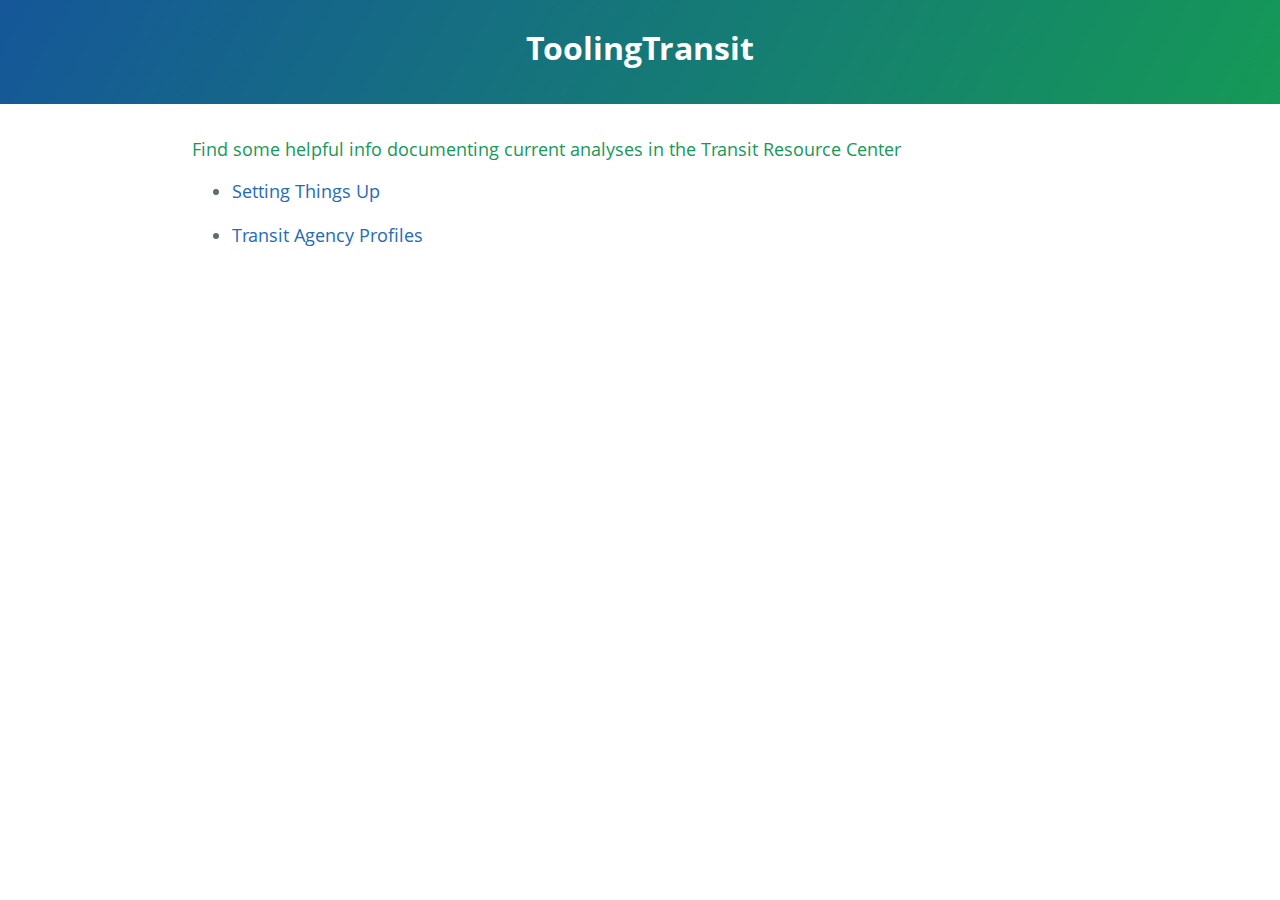
==== commit 7751056f: "change theme" ====
--- a/docs/index.html
+++ b/docs/index.html
@@ -8,147 +8,20 @@
 <meta name="generator" content="pandoc" />
 <meta http-equiv="X-UA-Compatible" content="IE=EDGE" />
 
+<meta name="viewport" content="width=device-width, initial-scale=1" />
 
 
 
-<title>index.knit</title>
+<title>ToolingTransit</title>
 
 <script src="[data-uri]"></script>
-<script src="[data-uri]"></script>
-<meta name="viewport" content="width=device-width, initial-scale=1" />
-<link href="data:text/css,html%7Bfont%2Dfamily%3Asans%2Dserif%3B%2Dwebkit%2Dtext%2Dsize%2Dadjust%3A100%25%3B%2Dms%2Dtext%2Dsize%2Dadjust%3A100%25%7Dbody%7Bmargin%3A0%7Darticle%2Caside%2Cdetails%2Cfigcaption%2Cfigure%2Cfooter%2Cheader%2Chgroup%2Cmain%2Cmenu%2Cnav%2Csection%2Csummary%7Bdisplay%3Ablock%7Daudio%2Ccanvas%2Cprogress%2Cvideo%7Bdisplay%3Ainline%2Dblock%3Bvertical%2Dalign%3Abaseline%7Daudio%3Anot%28%5Bcontrols%5D%29%7Bdisplay%3Anone%3Bheight%3A0%7D%5Bhidden%5D%2Ctemplate%7Bdisplay%3Anone%7Da%7Bbackground%2Dcolor%3Atransparent%7Da%3Aactive%2Ca%3Ahover%7Boutline%3A0%7Dabbr%5Btitle%5D%7Bborder%2Dbottom%3A1px%20dotted%7Db%2Cstrong%7Bfont%2Dweight%3A700%7Ddfn%7Bfont%2Dstyle%3Aitalic%7Dh1%7Bmargin%3A%2E67em%200%3Bfont%2Dsize%3A2em%7Dmark%7Bcolor%3A%23000%3Bbackground%3A%23ff0%7Dsmall%7Bfont%2Dsize%3A80%25%7Dsub%2Csup%7Bposition%3Arelative%3Bfont%2Dsize%3A75%25%3Bline%2Dheight%3A0%3Bvertical%2Dalign%3Abaseline%7Dsup%7Btop%3A%2D%2E5em%7Dsub%7Bbottom%3A%2D%2E25em%7Dimg%7Bborder%3A0%7Dsvg%3Anot%28%3Aroot%29%7Boverflow%3Ahidden%7Dfigure%7Bmargin%3A1em%2040px%7Dhr%7Bheight%3A0%3B%2Dwebkit%2Dbox%2Dsizing%3Acontent%2Dbox%3B%2Dmoz%2Dbox%2Dsizing%3Acontent%2Dbox%3Bbox%2Dsizing%3Acontent%2Dbox%7Dpre%7Boverflow%3Aauto%7Dcode%2Ckbd%2Cpre%2Csamp%7Bfont%2Dfamily%3Amonospace%2Cmonospace%3Bfont%2Dsize%3A1em%7Dbutton%2Cinput%2Coptgroup%2Cselect%2Ctextarea%7Bmargin%3A0%3Bfont%3Ainherit%3Bcolor%3Ainherit%7Dbutton%7Boverflow%3Avisible%7Dbutton%2Cselect%7Btext%2Dtransform%3Anone%7Dbutton%2Chtml%20input%5Btype%3Dbutton%5D%2Cinput%5Btype%3Dreset%5D%2Cinput%5Btype%3Dsubmit%5D%7B%2Dwebkit%2Dappearance%3Abutton%3Bcursor%3Apointer%7Dbutton%5Bdisabled%5D%2Chtml%20input%5Bdisabled%5D%7Bcursor%3Adefault%7Dbutton%3A%3A%2Dmoz%2Dfocus%2Dinner%2Cinput%3A%3A%2Dmoz%2Dfocus%2Dinner%7Bpadding%3A0%3Bborder%3A0%7Dinput%7Bline%2Dheight%3Anormal%7Dinput%5Btype%3Dcheckbox%5D%2Cinput%5Btype%3Dradio%5D%7B%2Dwebkit%2Dbox%2Dsizing%3Aborder%2Dbox%3B%2Dmoz%2Dbox%2Dsizing%3Aborder%2Dbox%3Bbox%2Dsizing%3Aborder%2Dbox%3Bpadding%3A0%7Dinput%5Btype%3Dnumber%5D%3A%3A%2Dwebkit%2Dinner%2Dspin%2Dbutton%2Cinput%5Btype%3Dnumber%5D%3A%3A%2Dwebkit%2Douter%2Dspin%2Dbutton%7Bheight%3Aauto%7Dinput%5Btype%3Dsearch%5D%7B%2Dwebkit%2Dbox%2Dsizing%3Acontent%2Dbox%3B%2Dmoz%2Dbox%2Dsizing%3Acontent%2Dbox%3Bbox%2Dsizing%3Acontent%2Dbox%3B%2Dwebkit%2Dappearance%3Atextfield%7Dinput%5Btype%3Dsearch%5D%3A%3A%2Dwebkit%2Dsearch%2Dcancel%2Dbutton%2Cinput%5Btype%3Dsearch%5D%3A%3A%2Dwebkit%2Dsearch%2Ddecoration%7B%2Dwebkit%2Dappearance%3Anone%7Dfieldset%7Bpadding%3A%2E35em%20%2E625em%20%2E75em%3Bmargin%3A0%202px%3Bborder%3A1px%20solid%20silver%7Dlegend%7Bpadding%3A0%3Bborder%3A0%7Dtextarea%7Boverflow%3Aauto%7Doptgroup%7Bfont%2Dweight%3A700%7Dtable%7Bborder%2Dspacing%3A0%3Bborder%2Dcollapse%3Acollapse%7Dtd%2Cth%7Bpadding%3A0%7D%40media%20print%7B%2A%2C%3Aafter%2C%3Abefore%7Bcolor%3A%23000%21important%3Btext%2Dshadow%3Anone%21important%3Bbackground%3A0%200%21important%3B%2Dwebkit%2Dbox%2Dshadow%3Anone%21important%3Bbox%2Dshadow%3Anone%21important%7Da%2Ca%3Avisited%7Btext%2Ddecoration%3Aunderline%7Da%5Bhref%5D%3Aafter%7Bcontent%3A%22%20%28%22%20attr%28href%29%20%22%29%22%7Dabbr%5Btitle%5D%3Aafter%7Bcontent%3A%22%20%28%22%20attr%28title%29%20%22%29%22%7Da%5Bhref%5E%3D%22javascript%3A%22%5D%3Aafter%2Ca%5Bhref%5E%3D%22%23%22%5D%3Aafter%7Bcontent%3A%22%22%7Dblockquote%2Cpre%7Bborder%3A1px%20solid%20%23999%3Bpage%2Dbreak%2Dinside%3Aavoid%7Dthead%7Bdisplay%3Atable%2Dheader%2Dgroup%7Dimg%2Ctr%7Bpage%2Dbreak%2Dinside%3Aavoid%7Dimg%7Bmax%2Dwidth%3A100%25%21important%7Dh2%2Ch3%2Cp%7Borphans%3A3%3Bwidows%3A3%7Dh2%2Ch3%7Bpage%2Dbreak%2Dafter%3Aavoid%7D%2Enavbar%7Bdisplay%3Anone%7D%2Ebtn%3E%2Ecaret%2C%2Edropup%3E%2Ebtn%3E%2Ecaret%7Bborder%2Dtop%2Dcolor%3A%23000%21important%7D%2Elabel%7Bborder%3A1px%20solid%20%23000%7D%2Etable%7Bborder%2Dcollapse%3Acollapse%21important%7D%2Etable%20td%2C%2Etable%20th%7Bbackground%2Dcolor%3A%23fff%21important%7D%2Etable%2Dbordered%20td%2C%2Etable%2Dbordered%20th%7Bborder%3A1px%20solid%20%23ddd%21important%7D%7D%40font%2Dface%7Bfont%2Dfamily%3A%27Glyphicons%20Halflings%27%3Bsrc%3Aurl%28data%3Aapplication%2Fvnd%2Ems%2Dfontobject%3Bbase64%2Cn04AAEFNAAACAAIABAAAAAAABQAAAAAAAAABAJABAAAEAExQAAAAAAAAAAIAAAAAAAAAAAEAAAAAAAAAJxJ%[base64]%2FSEdmjKHUbyow8ATBE40IvWA3vTu8LiABDQ%2BpexwUMcm1SMnNryctQSiI1K5ZnbOlXKmnVV5YvRe6RnNMFNCOs1KNVpn6yZhCJkRtVRNzEufeIq7HgSrcx4S8h%2Fv4vnrrKc6oCNxmSk2uKlZQHBii6iKFoH0746ThvkO1kJHlxjrkxs%2BLWORaDQBEtiYJIR5IB9Bi1UyL4Rmr0BNigNkMzlKQmnofBHviqVzUxwdMb3NdCn69hy%2BpRYVKGVS%2F1tnsqv4LL7wCCPZZAZPT4aCShHjHJVNuXbmMrY5LeQaGnvAkXlVrJgKRAUdFjrWEah9XebPeQMj7KS7DIBAFt8ycgC5PLGUOHSE3ErGZCiViNLL5ZARfywnCoZaKQCu6NuFX42AEeKtKUGnr%2FCm2Cy8tpFhBPMW5Fxi4Qm4TkDWh4IWFDClhU2hRWosUWqcKLlgyXB%2BlSHaWaHiWlBAR8SeSgSPCQxdVQgzUixWKSTrIQEbU94viDctkvX%2BVSjJuUmV8L4CXShI11esnp0pjWNZIyxKHS4wVQ2ime1P4RnhvGw0aDN1OLAXGERsB7buFpFGGBAre4QEQR0HOIO5oYH305G%2BKspT%2FFupEGGafCCwxSe6ZUa%2B073rXHnNdVXE6eWvibUS27XtRzkH838mYLMBmYysZTM0EM3A1fbpCBYFccN1B%2FEnCYu%2FTgCGmr7bMh8GfYL%2BBfcLvB0gRagC09w9elfldaIy%2FhNCBLRgBgtCC7jAF63wLSMAfbfAlEggYU0bUA7ACCJmTDpEmJtI78w4%2FBO7dN7JR7J7ZvbYaUbaILSQsRBiF3HGk5fEg6p9unwLvn98r%2BvnsV%2B372uf1xBLq4qU%2F45fTuqaAP%2BpssmCCCTF0mhEow8ZXZOS8D7Q85JsxZ%2BAzok7B7O%2Ff6J8AzYBySZQB%2FQHYUSA%2BEeQhEWiS6AIQzgcsDiER4MjgMBAWDV4AgQ3g1eBgIdweCQmCjJEMkJ%2BPKRWyFHHmg1Wi%2F6xzUgA0LREoKJChwnQa9B%2B5RQZRB3IlBlkAnxyQNaANwHMowzlYSMCBgnbpzvqpl0iTJNCQidDI9ZrSYNIRBhHtUa5YHMHxyGEik9hDE0AKj72AbTCaxtHPUaKZdAZSnQTyjGqGLsmBStCejApUhg4uBMU6mATujEl%2BKdDPbI6Ag4vLr%2BhjY6lbjBeoLKnZl0UZgRX8gTySOeynZVz1wOq7e1hFGYIq%2BMhrGxDLak0PrwYzSXtcuyhXEhwOYofiW%2BEcI%2Fjw8P6IY6ed%2BetAbuqKp5QIapT77LnAe505lMuqL79a0ut4rWexzFttsOsLDy7zvtQzcq3U1qabe7tB0wHWVXji%2BzDbo8x8HyIRUbXnwUcklFv51fvTymiV%2BMXLSmGH9d9%2BaXpD5X6lao41anWGig7IwIdnoBY2ht%2FpO9mClLo4NdXHAsefqWUKlXJkbqPOFhMoR4aiA1BXqhRNbB2Xwi%2B7u%2FjpAoOpKJ0UX24EsrzMfHXViakCNcKjBxuQX8BO0ZqjJ3xXzf%2B61t2VXOSgJ8xu65QKgtN6FibPmPYsXbJRHHqbgATcSZxBqGiDiU4NNNsYBsKD0MIP%2FOfKnlk%2FLkaid%[base64]%2FgFtuW0wR4cgd%2BZKesSV7QkNE2kw6AV4hoIuC02LGmTomyf8PiO6CZzOTLTPQ%2BHW06H%2Btx%2BbQ8LmDYg1pTFrp2oJXgkZTyeRJZM0C8aE2LpFrNVDuhARsN543%2FFV6klQ6Tv1OoZGXLv0igKrl%2FCmJxRmX7JJbJ998VSIPQRyDBICzl4JJlYHbdql30NvYcOuZ7a10uWRrgoieOdgIm4rlq6vNOQBuqESLbXG5lzdJGHw2m0sDYmODXbYGTfSTGRKpssTO95fothJCjUGQgEL4yKoGAF%2F0SrpUDNn8CBgBcSDQByAeNkCXp4S4Ro2Xh4OeaGRgR66PVOsU8bc6TR5%[base64]%2F1SgRCJ1dk4UdBT7OoyuNgLs0oCd8RnrEIb6QdMxT2QjD4zMrJkfgx5aDMcA4orsTtKCqWb%2FVeyceqa5OGSmB28YwH4rFbkQaLoUN8OQQYnD3w2eXpI4ScQfbCUZiJ4yMOIKLyyTc7BQ4uXUw6Ee6%2FxM%2B4Y67ngNBknxIPwuppgIhFcwJyr6EIj%2BLzNj%2FmfR2vhhRlx0BILZoAYruF0caWQ7YxO66UmeguDREAFHYuC7HJviRgVO6ruJH59h%2FC%2FPkgSle8xNzZJULLWq9JMDTE2fjGE146a1Us6PZDGYle6ldWRqn%2FpdpgHKNGrGIdkRK%2BKPETT9nKT6kLyDI8xd9A1FgWmXWRAIHwZ37WyZHOVyCadJEmMVz0MadMjDrPho%2BEIochkVC2xgGiwwsQ6DMv2P7UXqT4x7CdcYGId2BJQQa85EQKmCmwcRejQ9Bm4oATENFPkxPXILHpMPUyWTI5rjNOsIlmEeMbcOCEqInpXACYQ9DDxmFo9vcmsDblcMtg4tqBerNngkIKaFJmrQAPnq1dEzsMXcwjcHdfdCibcAxxA%2Bq%2Fj9m3LM%2FO7WJka4tSidVCjsvo2lQ%2F2ewyoYyXwAYyr2PlRoR5MpgVmSUIrM3PQxXPbgjBOaDQFIyFMJvx3Pc5RSYj12ySVF9fwFPQu2e2KWVoL9q3Ayv3IzpGHUdvdPdrNUdicjsTQ2ISy7QU3DrEytIjvbzJnAkmANXjAFERA0MUoPF3%2F5KFmW14bBNOhwircYgMqoDpUMcDtCmBE82QM2YtdjVLB4kBuKho%2FbcwQdeboqfQartuU3CsCf%2BcXkgYAqp%2F0Ee3RorAZt0AvvOCSI4JICIlGlsV0bsSid%2FNIEALAAzb6HAgyWHBps6xAOwkJIGcB82CxRQq4sJf3FzA70A%2BTRqcqjEMETCoez3mkPcpnoALs0ugJY8kQwrC%[base64]%2FWDHA60cYFaI%2FPjpzquUqdaYGcIq%2BmLez3WLFFCtNBN2QJcrlcoELgiPku5R5dSlJFaCEqEZle1AQzAKC%2B1SotMcBNyQUFuRHRF6OlimSBgjZeTBCwLyc6A%2BP%2FoFRchXTz5ADknYJHxzrJ5pGuIKRQISU6WyKTBBjD8WozmVYWIsto1AS5rxzKlvJu4E%2FvwOiKxRtCWsDM%2BeTHUrmwrCK5BIfMzGkD%2B0Fk5LzBs0jMYXktNDblB06LMNJ09U8pzSLmo14MS0OMjcdrZ31pyQqxJJpRImlSvfYAK8inkYU52QY2FPEVsjoWewpwhRp5yAuNpkqhdb7ku9Seefl2D0B8SMTFD90xi4CSOwwZy9IKkpMtI3FmFUg3%2FkFutpQGNc3pCR7gvC4sgwbupDu3DyEN%2BW6YGLNM21jpB49irxy9BSlHrVDlnihGKHwPrbVFtc%2Bh1rVQKZduxIyojccZIIcOCmhEnC7UkY68WXKQgLi2JCDQkQWJRQuk60hZp0D3rtCTINSeY9Ej2kIKYfGxwOs4j9qMM7fYZiipzgcf7TamnehqdhsiMiCawXnz4xAbyCkLAx5EGbo3Ax1u3dUIKnTxIaxwQTHehPl3V491H0%2BbC5zgpGz7Io%2BmjdhKlPJ01EeMpM7UsRJMi1nGjmJg35i6bQBAAxjO%2FENJubU2mg3ONySEoWklCwdABETcs7ck3jgiuU9pcKKpbgn%2B3YlzV1FzIkB6pmEDOSSyDfPPlQskznctFji0kpgZjW5RZe6x9kYT4KJcXg0bNiCyif%2BpZACCyRMmYsfiKmN9tSO65F0R2OO6ytlEhY5Sj6uRKfFxw0ijJaAx%2Fk3QgnAFSq27%2F2i4GEBA%2BUvTJKK%2F9eISNvG46Em5RZfjTYLdeD8kdXHyrwId%2FDQZUaMCY4gGbke2C8vfjgV%2FY9kkRQOJIn%2FxM9INZSpiBnqX0Q9GlQPpPKAyO5y%2BW5NMPSRdBCUlmuxl40ZfMCnf2Cp044uI9WLFtCi4YVxKjuRCOBWIb4XbIsGdbo4qtMQnNOQz4XDSui7W%2FN6l54qOynCqD3DpWQ%2BmpD7C40D8BZEWGJX3tlAaZBMj1yjvDYKwCJBa201u6nBKE5UE%2B7QSEhCwrXfbRZylAaAkplhBWX50dumrElePyNMRYUrC99UmcSSNgImhFhDI4BXjMtiqkgizUGCrZ8iwFxU6fQ8GEHCFdLewwxYWxgScAYMdMLmcZR6b7rZl95eQVDGVoUKcRMM1ixXQtXNkBETZkVVPg8LoSrdetHzkuM7DjZRHP02tCxA1fmkXKF3VzfN1pc1cv%2F8lbTIkkYpqKM9VOhp65ktYk%2BQ46myFWBapDfyWUCnsnI00QTBQmuFjMZTcd0V2NQ768Fhpby04k2IzNR1wKabuGJqYWwSly6ocMFGTeeI%2BejsWDYgEvr66QgqdcIbFYDNgsm0x9UHY6SCd5%2B7tpsLpKdvhahIDyYmEJQCqMqtCF6UlrE5GXRmbu%[base64]%2FiOmsLtHSWNUWEGk9hScMPShasUA1AcHOtRZlqMeQ0OzYS9vQvYUjOLrzP07BUAFikcJNMi7gIxEw4pL1G54TcmmmoAQ5s7TGWErJZ2Io4yQ0ljRYhL8H5e62oDtLF8aDpnIvZ5R3GWJyAugdiiJW9hQAVTsnCBHhwu7rkBlBX6r3b7ejEY0k5GGeyKv66v%2B6dg7mcJTrWHbtMywbedYqCQ0FPwoytmSWsL8WTtChZCKKzEF7vP6De4x2BJkkniMgSdWhbeBSLtJZR9CTHetK1xb34AYIJ37OegYIoPVbXgJ%2FqDQK%2BbfCtxQRVKQu77WzOoM6SGL7MaZwCGJVk46aImai9fmam%2BWpHG%2B0BtQPWUgZ7RIAlPq6lkECUhZQ2gqWkMYKcYMYaIc4gYCDFHYa2d1nzp3%2BJ1eCBay8IYZ0wQRKGAqvCuZ%2FUgbQPyllosq%2BXtfKIZOzmeJqRazpmmoP%2F76YfkjzV2NlXTDSBYB04SVlNQsFTbGPk1t%2FI4Jktu0XSgifO2ozFOiwd%2F0SssJDn0dn4xqk4GDTTKX73%2FwQyBLdqgJ%2BWx6AQaba3BA9CKEzjtQYIfAsiYamapq80LAamYjinlKXUkxdpIDk0puXUEYzSalfRibAeDAKpNiqQ0FTwoxuGYzRnisyTotdVTclis1LHRQCy%2FqqL8oUaQzWRxilq5Mi0IJGtMY02cGLD69vGjkj3p6pGePKI8bkBv5evq8SjjyU04vJR2cQXQwSJyoinDsUJHCQ50jrFTT7yRdbdYQMB3MYCb6uBzJ9ewhXYPAIZSXfeEQBZZ3GPN3Nbhh%2FwkvAJLXnQMdi5NYYZ5GHE400GS5rXkOZSQsdZgIbzRnF9ueLnsfQ47wHAsirITnTlkCcuWWIUhJSbpM3wWhXNHvt2xUsKKMpdBSbJnBMcihkoDqAd1Zml%2FR4yrzow1Q2A5G%2Bkzo%2FRhRxQS2lCSDRV8LlYLBOOoo1bF4jwJAwKMK1tWLHlu9i0j4Ig8qVm6wE1DxXwAwQwsaBWUg2pOOol2dHxyt6npwJEdLDDVYyRc2D0HbcbLUJQj8gPevQBUBOUHXPrsAPBERICpnYESeu2OHotpXQxRGlCCtLdIsu23MhZVEoJg8Qumj%2FUMMc34IBqTKLDTp76WzL%2FdMjCxK7MjhiGjeYAC%2Fkj%2FjY%2FRde7hpSM1xChrog6yZ7OWTuD56xBJnGFE%2BpT2ElSyCnJcwVzCjkqeNLfMEJqKW0G7OFIp0G%2B9mh50I9o8k1tpCY0xYqFNIALgIfc2me4n1bmJnRZ89oepgLPT0NTMLNZsvSCZAc3TXaNB07vail36%2FdBySis4m9%2FDR8izaLJW6bWCkVgm5T%2Bius3ZXq4xI%2BGnbveLbdRwF2mNtsrE0JjYc1AXknCOrLSu7Te%2Fr4dPYMCl5qtiHNTn%2BTPbh1jCBHH%2BdMJNhwNgs3nT%2BOhQoQ0vYif56BMG6WowAcHR3DjQolxLzyVekHj00PBAaW7IIAF1EF%2BuRIWyXjQMAs2chdpaKPNaB%2BkSezYt0%2BCA04sOg5vx8Fr7Ofa9sUv87h7SLAUFSzbetCCZ9pmyLt6l6%2FTzoA1%2FZBG9bIUVHLAbi%2FkdBFgYGyGwRQGBpkqCEg2ah9UD6EedEcEL3j4y0BQQCiExEnocA3SZboh%2Bepgd3YsOkHskZwPuQ5OoyA0fTA5AXrHcUOQF%2BzkJHIA7PwCDk1gGVmGUZSSoPhNf%2BTklauz98QofOlCIQ%2FtCD4dosHYPqtPCXB3agggQQIqQJsSkB%2Bqn0rkQ1toJjON%2FOtCIB9RYv3PqRA4C4U68ZMlZn6BdgEvi2ziU%2BTQ6NIw3ej%2BAtDwMGEZk7e2IjxUWKdAxyaw9OCwSmeADTPPleyk6UhGDNXQb%2B%2BW6Uk4q6F7%2Frg6WVTo82IoCxSIsFDrav4EPHphD3u4hR53WKVvYZUwNCCeM4PMBWzK%2BEfIthZOkuAwPo5C5jgoZgn6dUdvx5rIDmd58cXXdKNfw3l%2BwM2UjgrDJeQHhbD7HW2QDoZMCujgIUkk5Fg8VCsdyjOtnGRx8wgKRPZN5dR0zPUyfGZFVihbFRniXZFOZGKPnEQzU3AnD1KfR6weHW2XS6KbPJxUkOTZsAB9vTVp3Le1F8q5l%2BDMcLiIq78jxAImD2pGFw0VHfRatScGlK6SMu8leTmhUSMy8Uhdd6xBiH3Gdman4tjQGLboJfqz6fL2WKHTmrfsKZRYX6BTDjDldKMosaSTLdQS7oDisJNqAUhw1PfTlnacCO8vl8706Km1FROgLDmudzxg%2BEWTiArtHgLsRrAXYWdB0NmToNCJdKm0KWycZQqb%2BMw76Qy29iQ5up%2FX7oyw8QZ75kP5F6iJAJz6KCmqxz8fEa%2FxnsMYcIO%2FvEkGRuMckhr4rIeLrKaXnmIzlNLxbFspOphkcnJdnz%2FChp%2FVlpj2P7jJQmQRwGnltkTV5dbF9fE3%2FfxoSqTROgq9wFUlbuYzYcasE0ouzBo%2BdDCDzxKAfhbAZYxQiHrLzV2iVexnDX%2FQnT1fsT%2Fxuhu1ui5qIytgbGmRoQkeQooO8eJNNZsf0iALur8QxZFH0nCMnjerYQqG1pIfjyVZWxhVRznmmfLG00BcBWJE6hzQWRyFknuJnXuk8A5FRDCulwrWASSNoBtR%2BCtGdkPwYN2o7DOw%2FVGlCZPusRBFXODQdUM5zeHDIVuAJBLqbO%2Ff9Qua%2BpDqEPk230Sob9lEZ8BHiCorjVghuI0lI4JDgHGRDD%2FprQ84B1pVGkIpVUAHCG%2Biz3Bn3qm2AVrYcYWhock4jso5%2BJ7HfHVj4WMIQdGctq3psBCVVzupQOEioBGA2Bk%2BUILT7%2BVoX5mdxxA5fS42gISQVi%2FHTzrgMxu0fY6hE1ocUwwbsbWcezrY2n6S8%2F6cxXkOH4prpmPuFoikTzY7T85C4T2XYlbxLglSv2uLCgFv8Quk%2FwdesUdWPeHYIH0R729JIisN9Apdd4eB10aqwXrPt%2BSu9mA8k8n1sjMwnfsfF2j3jMUzXepSHmZ%2FBfqXvzgUNQQWOXO8YEuFBh4QTYCkOAPxywpYu1VxiDyJmKVcmJPGWk%2Fgc3Pov02StyYDahwmzw3E1gYC9wkupyWfDqDSUMpCTH5e5N8B%2F%2FlHiMuIkTNw4USHrJU67bjXGqNav6PBuQSoqTxc8avHoGmvqNtXzIaoyMIQIiiUHIM64cXieouplhNYln7qgc4wBVAYR104kO%2BCvKqsg4yIUlFNThVUAKZxZt1XA34h3TCUUiXVkZ0w8Hh2R0Z5L0b4LZvPd%2Fp1gi%2F07h8qfwHrByuSxglc9cI4QIg2oqvC%2Fqm0i7tjPLTgDhoWTAKDO2ONW5oe%2B%2FeKB9vZB8K6C25yCZ9RFVMnb6NRdRjyVK57CHHSkJBfnM2%2Fj4ODUwRkqrtBBCrDsDpt8jhZdXoy%2F1BCqw3sSGhgGGy0a5Jw6BP%2FTExoCmNFYjZl248A0osgPyGEmRA%2BfAsqPVaNAfytu0vuQJ7rk3J4kTDTR2AlCHJ5cls26opZM4w3jMULh2YXKpcqGBtuleAlOZnaZGbD6DHzMd6i2oFeJ8z9XYmalg1Szd%2FocZDc1C7Y6vcALJz2lYnTXiWEr2wawtoR4g3jvWUU2Ngjd1cewtFzEvM1NiHZPeLlIXFbBPawxNgMwwAlyNSuGF3zizVeOoC9bag1qRAQKQE%2FEZBWC2J8mnXAN2aTBboZ7HewnObE8CwROudZHmUM5oZ%2FUgd%2FJZQK8lvAm43uDRAbyW8gZ%2BZGq0EVerVGUKUSm%2FIdn8AQHdR4m7bue88WBwft9mSCeMOt1ncBwziOmJYI2ZR7ewNMPiCugmSsE4EyQ%2BQATJG6qORMGd4snEzc6B4shPIo4G1T7PgSm8PY5eUkPdF8JZ0VBtadbHXoJgnEhZQaODPj2gpODKJY5Yp4DOsLBFxWbvXN755KWylJm%2BoOd4zEL9Hpubuy2gyyfxh8oEfFutnYWdfB8PdESLWYvSqbElP9qo3u6KTmkhoacDauMNNjj0oy40DFV7Ql0aZj77xfGl7TJNHnIwgqOkenruYYNo6h724%2BzUQ7%2BvkCpZB%2BpGA562hYQiDxHVWOq0oDQl%2FQsoiY%2BcuI7iWq%2FZIBtHcXJ7kks%2Bh2fCNUPA82BzjnqktNts%2BRLdk1VSu%2BtqEn7QZCCsvEqk6FkfiOYkrsw092J8jsfIuEKypNjLxrKA9kiA19mxBD2suxQKCzwXGws7kEJvlhUiV9tArLIdZW0IORcxEzdzKmjtFhsjKy%2F44XYXdI5noQoRcvjZ1RMPACRqYg2V1%2BOwOepcOknRLLFdYgTkT5UApt%2FJhLM3jeFYprZV%2BZow2g8fP%2BU68hkKFWJj2yBbKqsrp25xkZX1DAjUw52IMYWaOhab8Kp05VrdNftqwRrymWF4OQSjbdfzmRZirK8FMJELEgER2PHjEAN9pGfLhCUiTJFbd5LBkOBMaxLr%2FA1SY9dXFz4RjzoU9ExfJCmx%2FI9FKEGT3n2cmzl2X42L3Jh%2BAbQq6sA%2BSs1kitoa4TAYgKHaoybHUDJ51oETdeI%2F9ThSmjWGkyLi5QAGWhL0BG1UsTyRGRJOldKBrYJeB8ljLJHfATWTEQBXBDnQexOHTB%2BUn44zExFE4vLytcu5NwpWrUxO%2F0ZICUGM7hGABXym0V6ZvDST0E370St9MIWQOTWngeoQHUTdCJUP04spMBMS8LSker9cReVQkULFDIZDFPrhTzBl6sed9wcZQTbL%2BBDqMyaN3RJPh%2Fanbx%2BIv%2BqgQdAa3M9Z5JmvYlh4qop%2BHo1F1W5gbOE9YKLgAnWytXElU4G8GtW47lhgFE6gaSs%2Bgs37sFvi0PPVvA5dnCBgILTwoKd%2F%2BDoL9F6inlM7H4rOTzD79KJgKlZO%2FZgt22UsKhrAaXU5ZcLrAglTVKJEmNJvORGN1vqrcfSMizfpsgbIe9zno%2BgBoKVXgIL%2FVI8dB1O5o%2FR3Suez%2FgD7M781ShjKpIIORM%2FnxG%2BjjhhgPwsn2IoXsPGPqYHXA63zJ07M2GPEykQwJBYLK808qYxuIew4frk52nhCsnCYmXiR6CuapvE1IwRB4%2FQftDbEn%2BAucIr1oxrLabRj9q4ae0%2BfXkHnteAJwXRbVkR0mctVSwEbqhJiMSZUp9DNbEDMmjX22m3ABpkrPQQTP3S1sib5pD2VRKRd%2BeNAjLYyT0hGrdjWJZy24OYXRoWQAIhGBZRxuBFMjjZQhpgrWo8SiFYbojcHO8V5DyscJpLTHyx9Fimassyo5U6WNtquUMYgccaHY5amgR3PQzq3ToNM5ABnoB9kuxsebqmYZm0R9qxJbFXCQ1UPyFIbxoUraTJFDpCk0Wk9GaYJKz%2F6oHwEP0Q14lMtlddQsOAU9zlYdMVHiT7RQP3XCmWYDcHCGbVRHGnHuwzScA0BaSBOGkz3lM8CArjrBsyEoV6Ys4qgDK3ykQQPZ3hCRGNXQTNNXbEb6tDiTDLKOyMzRhCFT%2BmAUmiYbV3YQVqFVp9dorv%2BTsLeCykS2b5yyu8AV7IS9cxcL8z4Kfwp%2BxJyYLv1OsxQCZwTB4a8BZ%2F5EdxTBJthApqyfd9u3ifr%2FWILTqq5VqgwMT9SOxbSGWLQJUUWCVi4k9tho9nEsbUh7U6NUsLmkYFXOhZ0kmamaJLRNJzSj%2Fqn4Mso6zb6iLLBXoaZ6AqeWCjHQm2lztnejYYM2eubnpBdKVLORZhudH3JF1waBJKA9%2BW8EhMj3Kzf0L4vi4k6RoHh3Z5YgmSZmk6ns4fjScjAoL8GoOECgqgYEBYUGFVO4FUv4%2FYtowhEmTs0vrvlD%2FCrisnoBNDAcUi%2FteY7OctFlmARQzjOItrrlKuPO6E2Ox93L4O%2F4DcgV%2FdZ7qR3VBwVQxP1GCieA4RIpweYJ5FoYrHxqRBdJjnqbsikA2Ictbb8vE1GYIo9dacK0REgDX4smy6GAkxlH1yCGGsk%2BtgiDhNKuKu3yNrMdxafmKTF632F8Vx4BNK57GvlFisrkjN9WDAtjsWA0ENT2e2nETUb%2Fn7qwhvGnrHuf5bX6Vh%2Fn3xffU3PeHdR%2BFA92i6ufT3AlyAREoNDh6chiMWTvjKjHDeRhOa9YkOQRq1vQXEMppAQVwHCuIcV2g5rBn6GmZZpTR7vnSD6ZmhdSl176gqKTXu5E%2BYbfL0adwNtHP7dT7t7b46DVZIkzaRJOM%2BS6KcrzYVg%2BT3wSRFRQashjfU18NutrKa%2F7PXbtuJvpIjbgPeqd%2BpjmRw6YKpnANFSQcpzTZgpSNJ6J7uiagAbir%2F8tNXJ%2FOsOnRh6iuIexxrmkIneAgz8QoLmiaJ8sLQrELVK2yn3wOHp57BAZJhDZjTBzyoRAuuZ4eoxHruY1pSb7qq79cIeAdOwin4GdgMeIMHeG%2BFZWYaiUQQyC5b50zKjYw97dFjAeY2I4Bnl105Iku1y0lMA1ZHolLx19uZnRdILcXKlZGQx%2FGdEqSsMRU1BIrFqRcV1qQOOHyxOLXEGcbRtAEsuAC2V4K3p5mFJ22IDWaEkk9ttf5Izb2LkD1MnrSwztXmmD%2FQi%2FEmVEFBfiKGmftsPwVaIoZanlKndMZsIBOskFYpDOq3QUs9aSbAAtL5Dbokus2G4%2FasthNMK5UQKCOhU97oaOYNGsTah%2BjfCKsZnTRn5TbhFX8ghg8CBYt%2FBjeYYYUrtUZ5jVij%2Fop7V5SsbA4mYTOwZ46hqdpbB6Qvq3AS2HHNkC15pTDIcDNGsMPXaBidXYPHc6PJAkRh29Vx8KcgX46LoUQBhRM%2B3SW6Opll%2FwgxxsPgKJKzr5QCmwkUxNbeg6Wj34SUnEzOemSuvS2OetRCO8Tyy%2BQbSKVJcqkia%2BGvDefFwMOmgnD7h81TUtMn%2BmRpyJJ349HhAnoWFTejhpYTL9G8N2nVg1qkXBeoS9Nw2fB27t7trm7d%2FQK7Cr4uoCeOQ7%2F8JfKT77KiDzLImESHw%2F0wf73QeHu74hxv7uihi4fTX%2BXEwAyQG3264dwv17aJ5N335Vt9sdrAXhPOAv8JFvzqyYXwfx8WYJaef1gMl98JRFyl5Mv5Uo%2FoVH5ww5OzLFsiTPDns7fS6EURSSWd%2F92BxMYQ8sBaH%2Bj%2BwthQPdVgDGpTfi%2BJQIWMD8xKqULliRH01rTeyF8x8q%2FGBEEEBrAJMPf25UQwi0b8tmqRXY7kIvNkzrkvRWLnxoGYEJsz8u4oOyMp8cHyaybb1HdMCaLApUE%2B%2F7xLIZGP6H9xuSEXp1zLIdjk5nBaMuV%2FyTDRRP8Y2ww5RO6d2D94o%2B6ucWIqUAvgHIHXhZsmDhjVLczmZ3ca0Cb3PpKwt2UtHVQ0BgFJsqqTsnzZPlKahRUkEu4qmkJt%2Bkqdae76ViWe3STan69yaF9%2BfESD2lcQshLHWVu4ovItXxO69bqC5p1nZLvI8NdQB9s9UNaJGlQ5mG947ipdDA0eTIw%2FA1zEdjWquIsQXXGIVEH0thC5M%2BW9pZe7IhAVnPJkYCCXN5a32HjN6nsvokEqRS44tGIs7s2LVTvcrHAF%2BRVmI8L4HUYk4x%2B67AxSMJKqCg8zrGOgvK9kNMdDrNiUtSWuHFpC8%2Fp5qIQrEo%2FH%2B1l%2F0cAwQ2nKmpWxKcMIuHY44Y6DlkpO48tRuUGBWT0FyHwSKO72Ud%2BtJUfdaZ4CWNijzZtlRa8%2BCkmO%2FEwHYfPZFU%2FhzjFWH7vnzHRMo%2BaF9u8qHSAiEkA2HjoNQPEwHsDKOt6hOoK3Ce%2F%2B%2F9boMWDa44I6FrQhdgS7OnNaSzwxWKZMcyHi6LN4WC6sSj0qm2PSOGBTvDs%2FGWJS6SwEN%2FULwpb4LQo9fYjUfSXRwZkynUazlSpvX9e%2BG2zor8l%2BYaMxSEomDdLHGcD6YVQPegTaA74H8%2BV4WvJkFUrjMLGLlvSZQWvi8%2FQA7yzQ8GPno%2F%2F5SJHRP%2FOqKObPCo81s%2F%2B6WgLqykYpGAgQZhVDEBPXWgU%2FWzFZjKUhSFInufPRiMAUULC6T11yL45ZrRoB4DzOyJShKXaAJIBS9wzLYIoCEcJKQW8GVCx4fihqJ6mshBUXSw3wWVj3grrHQlGNGhIDNNzsxQ3M%2BGWn6ASobIWC%2BLbYOC6UpahVO13Zs2zOzZC8z7FmA05JhUGyBsF4tsG0drcggIFzgg%2Fkpf3%2BCnAXKiMgIE8Jk%2FMhpkc8DUJEUzDSnWlQFme3d0sHZDrg7LavtsEX3cHwjCYA17pMTfx8Ajw9hHscN67hyo%2BRJQ4458RmPywXykkVcW688oVUrQhahpPRvTWPnuI0B%2BSkQu7dCyvLRyFYlC1LG1gRCIvn3rwQeINzZQC2KXq31FaR9UmVV2QeGVqBHjmE%2BVMd3b1fhCynD0pQNhCG6%2FWCDbKPyE7NRQzL3BzQAJ0g09aUzcQA6mUp9iZFK6Sbp%2FYbHjo%2B%2B7%2FWj8S4YNa%2BZdqAw1hDrKWFXv9%2BzaXpf8ZTDSbiqsxnwN%2FCzK5tPkOr4tRh2kY3Bn9JtalbIOI4b3F7F1vPQMfoDcdxMS8CW9m%2FNCW%2FHILTUVWQIPiD0j1A6bo8vsv6P1hCESl2abrSJWDrq5sSzUpwoxaCU9FtJyYH4QFMxDBpkkBR6kn0LMPO%2B5EJ7Z6bCiRoPedRZ%2FP0SSdii7ZnPAtVwwHUidcdyspwncz5uq6vvm4IEDbJVLUFCn%2FLvIHfooUBTkFO130FC7CmmcrKdgDJcid9mvVzsDSibOoXtIf9k6ABle3PmIxejodc4aob0QKS432srrCMndbfD454q52V01G4q913mC5HOsTzWF4h2No1av1VbcUgWAqyoZl%2B11PoFYnNv2HwAODeNRkHj%2B8SF1fcvVBu6MrehHAZK1Gm69ICcTKizykHgGFx7QdowTVAsYEF2tVc0Z6wLryz2FI1sc5By2znJAAmINndoJiB4sfPdPrTC8RnkW7KRCwxC6YvXg5ahMlQuMpoCSXjOlBy0Kij%2BbsCYPbGp8BdCBiLmLSAkEQRaieWo1SYvZIKJGj9Ur%2FeWHjiB7SOVdqMAVmpBvfRiebsFjger7DC%2B8kRFGtNrTrnnGD2GAJb8rQCWkUPYHhwXsjNBSkE6lGWUj5QNhK0DMNM2l%2BkXRZ0KLZaGsFSIdQz%2FHXDxf3%2FTE30%2BDgBKWGWdxElyLccJfEpjsnszECNoDGZpdwdRgCixeg9L4EPhH%2BRptvRMVRaahu4cySjS3P5wxAUCPkmn%2BrhyASpmiTaiDeggaIxYBmtLZDDhiWIJaBgzfCsAGUF1Q1SFZYyXDt9skCaxJsxK2Ms65dmdp5WAZyxik%2FzbrTQk5KmgxCg%2Ff45L0jywebOWUYFJQAJia7XzCV0x89rpp%2Ff3AVWhSPyTanqmik2SkD8A3Ml4NhIGLAjBXtPShwKYfi2eXtrDuKLk4QlSyTw1ftXgwqA2jUuopDl%2B5tfUWZNwBpEPXghzbBggYCw%2Fdhy0ntds2yeHCDKkF%2FYxQjNIL%2FF%2F37jLPHCKBO9ibwYCmuxImIo0ijV2Wbg3kSN2psoe8IsABv3RNFaF9uMyCtCYtqcD%2BqNOhwMlfARQUdJ2tUX%2BMNJqOwIciWalZsmEjt07tfa8ma4cji9sqz%2BQ9hWfmMoKEbIHPOQORbhQRHIsrTYlnVTNvcq1imqmmPDdVDkJgRcTgB8Sb6epCQVmFZe%2BjGDiNJQLWnfx%2BdrTKYjm0G8yH0ZAGMWzEJhUEQ4Maimgf%2Fbkvo8PLVBsZl152y5S8%2BHRDfZIMCbYZ1WDp4yrdchOJw8k6R%2B%2F2pHmydK4NIK2PHdFPHtoLmHxRDwLFb7eB%2BM4zNZcB9NrAgjVyzLM7xyYSY13ykWfIEEd2n5%2FiYp3ZdrCf7fL%2Ben%2BsIJu2W7E30MrAgZBD1rAAbZHPgeAMtKCg3NpSpYQUDWJu9bT3V7tOKv%2BNRiJc8JAKqqgCA%2FPNRBR7ChpiEulyQApMK1AyqcWnpSOmYh6yLiWkGJ2mklCSPIqN7UypWj3dGi5MvsHQ87MrB4VFgypJaFriaHivwcHIpmyi5LhNqtem4q0n8awM19Qk8BOS0EsqGscuuydYsIGsbT5GHnERUiMpKJl4ON7qjB4fEqlGN%2FhCky89232UQCiaeWpDYCJINXjT6xl4Gc7DxRCtgV0i1ma4RgWLsNtnEBRQFqZggCLiuyEydmFd7WlogpkCw5G1x4ft2psm3KAREwVwr1Gzl6RT7FDAqpVal34ewVm3VH4qn5mjGj%2BbYL1NgfLNeXDwtmYSpwzbruDKpTjOdgiIHDVQSb5%2FzBgSMbHLkxWWgghIh9QTFSDILixVwg0Eg1puooBiHAt7DzwJ7m8i8%2Fi%2BjHvKf0QDnnHVkVTIqMvIQImOrzCJwhSR7qYB5gSwL6aWL9hERHCZc4G2%2BJrpgHNB8eCCmcIWIQ6rSdyPCyftXkDlErUkHafHRlkOIjxGbAktz75bnh50dU7YHk%2BMz7wwstg6RFZb%2BTZuSOx1qqP5C66c0mptQmzIC2dlpte7vZrauAMm%2F7RfBYkGtXWGiaWTtwvAQiq2oD4YixPLXE2khB2FRaNRDTk%2B9sZ6K74Ia9VntCpN4BhJGJMT4Z5c5FhSepRCRWmBXqx%2BwhVZC4me4saDs2iNqXMuCl6iAZflH8fscC1sTsy4PHeC%2BXYuqMBMUun5YezKbRKmEPwuK%2BCLzijPEQgfhahQswBBLfg%[base64]%2BRCMlDDbElcjaROLDoualmUIQ88Kekk3iM4OQrADcxi3rJguS4MOIBIgKgXrjd1WkbCdqxJk%2F4efRIFsavZA7KvvJQqp3Iid5Z0NFc5aiMRzGN3vrpBzaMy4JYde3wr96PjN90AYOIbyp6T4zj8LoE66OGcX1Ef4Z3KoWLAUF4BTg7ug%2FAbkG5UNQXAMkQezujSHeir2uTThgd3gpyzDrbnEdDRH2W7U6PeRvBX1ZFMP5RM%2BZu6UUZZD8hDPHldVWntTCNk7To8IeOW9yn2wx0gmurwqC60AOde4r3ETi5pVMSDK8wxhoGAoEX9NLWHIR33VbrbMveii2jAJlrxwytTHbWNu8Y4N8vCCyZjAX%2FpcsfwXbLze2%2BD%2Bu33OGBoJyAAL3jn3RuEcdp5If8O%2Ba4NKWvxOTyDltG0IWoHhwVGe7dKkCWFT%2B%2Btm%2BhaBCikRUUMrMhYKZJKYoVuv%2FbsJzO8DwfVIInQq3g3BYypiz8baogH3r3GwqCwFtZnz4xMjAVOYnyOi5HWbFA8n0qz1OjSpHWFzpQOpvkNETZBGpxN8ybhtqV%2FDMUxd9uFZmBfKXMCn%2FSqkWJyKPnT6lq%2B4zBZni6fYRByJn6OK%2BOgPBGRAJluwGSk4wxjOOzyce%2FPKODwRlsgrVkdcsEiYrqYdXo0Er2GXi2GQZd0tNJT6c9pK1EEJG1zgDJBoTVuCXGAU8BKTvCO%2FcEQ1Wjk3Zzuy90JX4m3O5IlxVFhYkSUwuQB2up7jhvkm%2BbddRQu5F9s0XftGEJ9JSuSk%2BZachCbdU45fEqbugzTIUokwoAKvpUQF%2FCvLbWW5BNQFqFkJg2f30E%2F48StNe5QwBg8zz3YAJ82FZoXBxXSv4QDooDo79NixyglO9AembuBcx5Re3CwOKTHebOPhkmFC7wNaWtoBhFuV4AkEuJ0J%2B1pT0tLkvFVZaNzfhs%2FKd3%2BA9YsImlO4XK4vpCo%2FelHQi%2F9gkFg07xxnuXLt21unCIpDV%2BbbRxb7FC6nWYTsMFF8%2B1LUg4JFjVt3vqbuhHmDKbgQ4e%2BRGizRiO8ky05LQGMdL2IKLSNar0kNG7lHJMaXr5mLdG3nykgj6vB%2FKVijd1ARWkFEf3yiUw1v%2FWaQivVUpIDdSNrrKbjO5NPnxz6qTTGgYg03HgPhDrCFyYZTi3XQw3HXCva39mpLNFtz8AiEhxAJHpWX13gCTAwgm9YTvMeiqetdNQv6IU0hH0G%2BZManTqDLPjyrOse7WiiwOJCG%[base64]%2F6gQKuihPtiUtlCQVPohUgzfezTg8o1b3n9pNZeco1QucaoXe40Fa5JYhqdTspFmxGtW9h5ezLFZs3j%2FN46f%2BS2rjYNC2JySXrnSAFhvAkz9a5L3pza8eYKHNoPrvBRESpxYPJdKVUxBE39nJ1chrAFpy4MMkf0qKgYALctGg1DQI1kIymyeS2AJNT4X240d3IFQb%2F0jQbaHJ2YRK8A%2Bls6WMhWmpCXYG5jqapGs5%2FeOJErxi2%2F2KWVHiPellTgh%2FfNl%2F2KYPKb7DUcAg%2BmCOPQFCiU9Mq%2FWLcU1xxC8aLePFZZlE%2BPCLzf7ey46INWRw2kcXySR9FDgByXzfxiNKwDFbUSMMhALPFSedyjEVM5442GZ4hTrsAEvZxIieSHGSgkwFh%2FnFNdrrFD4tBH4Il7fW6ur4J8Xaz7RW9jgtuPEXQsYk7gcMs2neu3zJwTyUerHKSh1iTBkj2YJh1SSOZL5pLuQbFFAvyO4k1Hxg2h99MTC6cTUkbONQIAnEfGsGkNFWRbuRyyaEZInM5pij73EA9rPIUfU4XoqQpHT9THZkW%2BoKFLvpyvTBMM69tN1Ydwv1LIEhHsC%2BueVG%2Bw%2BkyCPsvV3erRikcscHjZCkccx6VrBkBRusTDDd8847GA7p2Ucy0y0HdSRN6YIBciYa4vuXcAZbQAuSEmzw%2BH%2FAuOx%2BaH%2BtBL88H57D0MsqyiZxhOEQkF%2F8DR1d2hSPMj%2FsNOa5rxcUnBgH8ictv2J%2Bcb4BA4v3MCShdZ2vtK30vAwkobnEWh7rsSyhmos3WC93Gn9C4nnAd%2FPjMMtQfyDNZsOPd6XcAsnBE%2FmRHtHEyJMzJfZFLE9OvQa0i9kUmToJ0ZxknTgdl%2FXPV8xoh0K7wNHHsnBdvFH3sv52lU7UFteseLG%2FVanIvcwycVA7%2BBE1Ulyb20BvwUWZcMTKhaCcmY3ROpvonVMV4N7yBXTL7IDtHzQ4CCcqF66LjF3xUqgErKzolLyCG6Kb7irP%2FMVTCCwGRxfrPGpMMGvPLgJ881PHMNMIO09T5ig7AzZTX%2F5PLlwnJLDAPfuHynSGhV4tPqR3gJ4kg4c06c%2FF1AcjGytKm2Yb5jwMotF7vro4YDLWlnMIpmPg36NgAZsGA0W1spfLSue4xxat0Gdwd0lqDBOgIaMANykwwDKejt5YaNtJYIkrSgu0KjIg0pznY0SCd1qlC6R19g97UrWDoYJGlrvCE05J%2F5wkjpkre727p5PTRX5FGrSBIfJqhJE%2FIS876PaHFkx9pGTH3oaY3jJRvLX9Iy3Edoar7cFvJqyUlOhAEiOSAyYgVEGkzHdug%2BoRHIEOXAExMiTSKU9A6nmRC8mp8iYhwWdP2U%[base64]%2FBQQp1sWlNolpIu4ekxUTBV7NmxOFKEBmmN%2BnA7pvF78%2FRII5ZHA09OAiE%2F66MF6HQ%2BqVEJCHxwymukkNvzqHEh52dULPbVasfQMgTDyBZzx4007YiKdBuUauQOt27Gmy8ISclPmEUCIcuLbkb1mzQSqIa3iE0PJh7UMYQbkpe%2BhXjTJKdldyt2mVPwywoODGJtBV1lJTgMsuSQBlDMwhEKIfrvsxGQjHPCEfNfMAY2oxvyKcKPUbQySkKG6tj9AQyEW3Q5rpaDJ5Sns9ScLKeizPRbvWYAw4bXkrZdmB7CQopCH8NAmqbuciZChHN8lVGaDbCnmddnqO1PQ4ieMYfcSiBE5zzMz%2BJV%2F4eyzrzTEShvqSGzgWimkNxLvUj86iAwcZuIkqdB0VaIB7wncLRmzHkiUQpPBIXbDDLHBlq7vp9xwuC9AiNkIptAYlG7Biyuk8ILdynuUM1cHWJgeB%2BK3wBP%2FineogxkvBNNQ4AkW0hvpBOQGFfeptF2YTR75MexYDUy7Q%2F9uocGsx41O4IZhViw%2F2FvAEuGO5g2kyXBUijAggWM08bRhXg5ijgMwDJy40QeY%2FcQpUDZiIzmvskQpO5G1zyGZA8WByjIQU4jRoFJt56behxtHUUE%2Fom7Rj2psYXGmq3llVOCgGYKNMo4pzwntITtapDqjvQtqpjaJwjHmDzSVGLxMt12gEXAdLi%2FcaHSM3FPRGRf7dB7YC%2BcD2ho6oL2zGDCkjlf%2FDFoQVl8GS%2F56wur3rdV6ggtzZW60MRB3g%2BU1W8o8cvqIpMkctiGVMzXUFI7FacFLrgtdz4mTEr4aRAaQ2AFQaNeG7GX0yOJgMRYFziXdJf24kg%2FgBQIZMG%2FYcPEllRTVNoDYR6oSJ8wQNLuihfw81UpiKPm714bZX1KYjcXJdfclCUOOpvTxr9AAJevTY4HK%2FG7F3mUc3GOAKqh60zM0v34v%2BELyhJZqhkaMA8UMMOU90f8RKEJFj7EqepBVwsRiLbwMo1J2zrE2UYJnsgIAscDmjPjnzI8a719Wxp757wqmSJBjXowhc46QN4RwKIxqEE6E5218OeK7RfcpGjWG1jD7qND%2B%2FGTk6M56Ig4yMsU6LUW1EWE%2BfIYycVV1thldSlbP6ltdC01y3KUfkobkt2q01YYMmxpKRvh1Z48uNKzP%2FIoRIZ%2FF6buOymSnW8gICitpJjKWBscSb9JJKaWkvEkqinAJ2kowKoqkqZftRqfRQlLtKoqvTRDi2vg%2FRrPD%2Fd3a09J8JhGZlEkOM6znTsoMCsuvTmywxTCDhw5dd0GJOHCMPbsj3QLkTE3MInsZsimDQ3HkvthT7U9VA4s6G07sID0FW4SHJmRGwCl%2BMu4xf0ezqeXD2PtPDnwMPo86sbwDV%2B9PWcgFcARUVYm3hrFQrHcgMElFGbSM2A1zUYA3baWfheJp2AINmTJLuoyYD%2FOwA4a6V0ChBN97E8YtDBerUECv0u0TlxR5yhJCXvJxgyM73Bb6pyq0jTFJDZ4p1Am1SA6sh8nADd1hAcGBMfq4d%2FUfwnmBqe0Jun1n1LzrgKuZMAnxA3NtCN7Klf4BH%2B14B7ibBmgt0TGUafVzI4uKlpF7v8NmgNjg90D6QE3tbx8AjSAC%2BOA1YJvclyPKgT27QpIEgVYpbPYGBsnyCNrGz9XUsCHkW1QAHgL2STZk12QGqmvAB0NFteERkvBIH7INDsNW9KKaAYyDMdBEMzJiWaJHZALqDxQDWRntumSDPcplyFiI1oDpT8wbwe01AHhW6%2BvAUUBoGhY3CT2tgwehdPqU%2F4Q7ZLYvhRl%2FogOvR9O2%2BwkkPKW5vCTjD2fHRYXONCoIl4Jh1bZY0ZE1O94mMGn%2FdFSWBWzQ%2FVYk%2BGezi46RgiDv3EshoTmMSlioUK6MQEN8qeyK6FRninyX8ZPeUWjjbMJChn0n%2FyJvrq5bh5UcCAcBYSafTFg7p0jDgrXo2QWLb3WpSOET%2FHh4oSadBTvyDo10IufLzxiMLAnbZ1vcUmj3w7BQuIXjEZXifwukVxrGa9j%2BDXfpi12m1RbzYLg9J2wFergEwOxFyD0%2FJstNK06ZN2XdZSGWxcJODpQHOq4iKqjqkJUmPu1VczL5xTGUfCgLEYyNBCCbMBFT%2FcUP6pE%2FmujnHsSDeWxMbhrNilS5MyYR0nJyzanWXBeVcEQrRIhQeJA6Xt4f2eQESNeLwmC10WJVHqwx8SSyrtAAjpGjidcj1E2FYN0LObUcFQhafUKTiGmHWRHGsFCB%2BHEXgrzJEB5bp0QiF8ZHh11nFX8AboTD0PS4O1LqF8XBks2MpjsQnwKHF6HgaKCVLJtcr0XjqFMRGfKv8tmmykhLRzu%2BvqQ02%2BKpJBjaLt9ye1Ab%2BBbEBhy4EVdIJDrL2naV0o4wU8YZ2Lq04FG1mWCKC%2BUwkXOoAjneU%2FxHplMQo2cXUlrVNqJYczgYlaOEczVCs%2FOCgkyvLmTmdaBJc1iBLuKwmr6qtRnhowngsDxhzKFAi02tf8bmET8BO27ovJKF1plJwm3b0JpMh38%2BxsrXXg7U74QUM8ZCIMOpXujHntKdaRtsgyEZl5MClMVMMMZkZLNxH9%2Bb8fH6%2Bb8Lev30A9TuEVj9CqAdmwAAHBPbfOBFEATAPZ2CS0OH1Pj%2F0Q7PFUcC8hDrxESWdfgFRm%2B7vvWbkEppHB4T%2F1ApWnlTIqQwjcPl0VgS1yHSmD0OdsCVST8CQVwuiew1Y%2Bg3QGFjNMzwRB2DSsAk26cmA8lp2wIU4p93AUBiUHFGOxOajAqD7Gm6NezNDjYzwLOaSXRBYcWipTSONHjUDXCY4mMI8XoVCR%2FRrs%2FJLKXgEx%2BqkmeDlFOD1%2FyTQNDClRuiUyKYCllfMiQiyFkmuTz2vLsBNyRW%2Bxz%2B5FElFxWB28VjYIGZ0Yd%2B5wIjkcoMaggxswbT0pCmckRAErbRlIlcOGdBo4djTNO8FAgQ%2BlT6vPS60BwTRSUAM3ddkEAZiwtEyArrkiDRnS7LJ%2B2hwbzd2YDQagSgACpsovmjil5wfPuXq3GuH0CyE7FK3M4FgRaFoIkaodORrPx1%2BJpI9psyNYIFuJogZa0%2F1AhOWdlHQxdAgbwacsHqPZo8u%2FngAH2GmaTdhYnBfSDbBfh8CHq6Bx5bttP2%2BRdM%2BMAaYaZ0Y%2FADkbNCZuAyAVQa2OcXOeICmDn9Q%2FeFkDeFQg5MgHEDXq%2FtVjj%2Bjtd26nhaaolWxs1ixSUgOBwrDhRIGOLyOVk2%2FBc0UxvseQCO2pQ2i%2BKrfhu%2FWeBovNb5dJxQtJRUDv2mCwYVpNl2efQM9xQHnK0JwLYt%2FU0Wf%2BphiA4uw8G91slC832pmOTCAoZXohg1fewCZqLBhkOUBofBWpMPsqg7XEXgPfAlDo2U5WXjtFdS87PIqClCK5nW6adCeXPkUiTGx0emOIDQqw1yFYGHEVx20xKjJVYe0O8iLmnQr3FA9nSIQilUKtJ4ZAdcTm7%2BExseJauyqo30hs%2B1qSW211A1SFAOUgDlCGq7eTIcMAeyZkV1SQJ4j%2Fe1Smbq4HcjqgFbLAGLyKxlMDMgZavK5NAYH19Olz3la%2FQCTiVelFnU6O%2FGCvykqS%2FwZJDhKN9gBtSOp%2F1SP5VRgJcoVj%2Bkmf2wBgv4gjrgARBWiURYx8xENV3bEVUAAWWD3dYDKAIWk5opaCFCMR5ZjJExiCAw7gYiSZ2rkyTce4eNMY3lfGn%2B8p6%2BvBckGlKEXnA6Eota69OxDO9oOsJoy28BXOR0UoXNRaJD5ceKdlWMJlOFzDdZNpc05tkMGQtqeNF2lttZqNco1VtwXgRstLSQ6tSPChgqtGV5h2DcDReIQadaNRR6AsAYKL5gSFsCJMgfsaZ7DpKh8mg8Wz8V7H%2BgDnLuMxaWEIUPevIbClgap4dqmVWSrPgVYCzAoZHIa5z2Ocx1D%2FGvDOEqMOKLrMefWIbSWHZ6jbgA8qVBhYNHpx0P%2BjAgN5TB3haSifDcApp6yymEi6Ij%2FGsEpDYUgcHATJUYDUAmC1SCkJ4cuZXSAP2DEpQsGUjQmKJfJOvlC2x%2FpChkOyLW7KEoMYc5FDC4v2FGqSoRWiLsbPCiyg1U5yiHZVm1XLkHMMZL11%2Fyxyw0UnGig3MFdZklN5FI%2FqiT65T%2BjOXOdO7XbgWurOAZR6Cv9uu1cm5LjkXX4xi6mWn5r5NjBS0gTliHhMZI2WNqSiSphEtiCAwnafS11JhseDGHYQ5%2BbqWiAYiAv6Jsf79%2FVUs4cIl%2Bn6%2BWOjcgB%2F2l5TreoAV2717JzZbQIR0W1cl%[base64]%2FPhoawJDrGAP0JYWHgAVUByo%2FbGdiv2T2EMg8gsS14%2FrAdzlOYazFE7w4OzxeKiWdm3nSOnQRRKXSlVo8HEAbBfyJMKqoq%2BSCcTSx5NDtbFwNlh8VhjGGDu7JG5%2FTAGAvniQSSUog0pNzTim8Owc6QTuSKSTXlQqwV3eiEnklS3LeSXYPXGK2VgeZBqNcHG6tZHvA3vTINhV0ELuQdp3t1y9%2BogD8Kk%2FW7QoRN1UWPqM4%2BxdygkFDPLoTaumKReKiLWoPHOfY54m3qPx4c%2B4pgY3MRKKbljG8w4wvz8pxk3AqKsy4GMAkAtmRjRMsCxbb4Q2Ds0Ia9ci8cMT6DmsJG00XaHCIS%2Bo3F8YVVeikw13w%2BOEDaCYYhC0ZE54kA4jpjruBr5STWeqQG6M74HHL6TZ3lXrd99ZX%2B%2B7LhNatQaZosuxEf5yRA15S9gPeHskBIq3Gcw81AGb9%2FO53DYi%2F5CsQ51EmEh8Rkg4vOciClpy4d04eYsfr6fyQkBmtD%2BP8sNh6e%2BXYHJXT%2FlkXxT4KXU5F2sGxYyzfniMMQkb9OjDN2C8tRRgTyL7GwozH14PrEUZc6oz05Emne3Ts5EG7WolDmU8OB1LDG3VrpQxp%2BpT0KYV5dGtknU64JhabdqcVQbGZiAxQAnvN1u70y1AnmvOSPgLI6uB4AuDGhmAu3ATkJSw7OtS%2F2ToPjqkaq62%2F7WFG8advGlRRqxB9diP07JrXowKR9tpRa%2BjGJ91zxNTT1h8I2PcSfoUPtd7NejVoH03EUcqSBuFZPkMZhegHyo2ZAITovmm3zAIdGFWxoNNORiMRShgwdYwFzkPw5PA4a5MIIQpmq%2Bnsp3YMuXt%2FGkXxLx%2FP6%2BZJS0lFyz4MunC3eWSGE8xlCQrKvhKUPXr0hjpAN9ZK4PfEDrPMfMbGNWcHDzjA7ngMxTPnT7GMHar%2BgMQQ3NwHCv4zH4BIMYvzsdiERi6gebRmerTsVwZJTRsL8dkZgxgRxmpbgRcud%2BYlCIRpPwHShlUSwuipZnx9QCsEWziVazdDeKSYU5CF7UVPAhLer3CgJOQXl%2Fzh575R5rsrmRnKAzq4POFdgbYBuEviM4%2BLVC15ssLNFghbTtHWerS1hDt5s4qkLUha%2FqpZXhWh1C6lTQAqCNQnaDjS7UGFBC6wTu8yFnKJnExCnAs3Ok9yj5KpfZESQ4lTy5pTGTnkAUpxI%2ByjEldJfSo4y0QhG4i4IwkRFGcjWY8%2BEzgYYJUK7BXQksLxAww%2FYYWBMhJILB9e8ePEJ4OP7z%2B4%2FwOQDl64iOYDp26DaONPxpKtBxq%2FaTzRGarm3VkPYTLJKx6Z%2FMw2YbBGseJhPMwhhNswrIkyvV2BYzrvZbxLpKwcWJhYmFtVZ%2BlPEq91FzVp1HlQY1bZVLqeNR9SAUn6n0E28k%2FUuGkNpP1DBI5ch%2FEehZfjUQ9aE41NhETExoPT2gGQz0IhWJbEOvTQ4wgcXCHHFBhewYUiFHuhRSAUVmEHeCRQHQkXGFwkAgyzREJCVN7TRnTon36Zw3tPhx4EALwNdwDv%2BJ41YSP4B2CQqz0EFgARZ4ESgBHQgROwAVn9GTI%2BHYexTUevLUeta4%2FDqKrbMVS%2BYqb8hUwYCrlgKtmAq1YCrFgKrd4qpXiqZcKn1oqdWipjYKpWwVPVYqW6xUpVipKqFR3QKjagVEtAqHpxUMTitsnFaJOKx2cVhswq35RVpyiq9lFVNIKnOQVMkgqtYxVNxiqQjFS7GKlSIVIsQqPIhUWwioigFQ%2B%2BKkN8VHr49HDw9Ebo9EDo9DTo9Crg9BDg9%2FWx7gWx7YWwlobYrOGxWPNisAaAHEyALpkAVDIAeWAArsABVXACYuAD5cAF6wAKFQAQqgAbVAAsoAAlQAUaYAfkwAvogBWQACOgAD9AAHSAAKT4GUdMiOvFngBTwCn2AZ7Dv6B6k%2F90B8%2ByRnkV144AIBoAMTQATGgAjNAA4YABgwABZgB%[base64]%2Fn6j0cS%2Ba2gEU8gIHJ%2BBwfgZX4GL%2BBd%2FgW34FZ%2BBS%2FgUH4FN6BTegTvoEv6BJegRnYEF2A79gOvYDl2BdEjCkqkGtwXp0LNToIskOTXzh%2FF062yJ7AAAAEDAWAAABWhJ%2BKPEIJgBFxMVP7w2QJBGHASQnOBKXKFIdUK4igKA9IEaYJg%29%3Bsrc%3Aurl%28data%3Aapplication%2Fvnd%2Ems%2Dfontobject%3Bbase64%2Cn04AAEFNAAACAAIABAAAAAAABQAAAAAAAAABAJABAAAEAExQAAAAAAAAAAIAAAAAAAAAAAEAAAAAAAAAJxJ%[base64]%2FSEdmjKHUbyow8ATBE40IvWA3vTu8LiABDQ%2BpexwUMcm1SMnNryctQSiI1K5ZnbOlXKmnVV5YvRe6RnNMFNCOs1KNVpn6yZhCJkRtVRNzEufeIq7HgSrcx4S8h%2Fv4vnrrKc6oCNxmSk2uKlZQHBii6iKFoH0746ThvkO1kJHlxjrkxs%2BLWORaDQBEtiYJIR5IB9Bi1UyL4Rmr0BNigNkMzlKQmnofBHviqVzUxwdMb3NdCn69hy%2BpRYVKGVS%2F1tnsqv4LL7wCCPZZAZPT4aCShHjHJVNuXbmMrY5LeQaGnvAkXlVrJgKRAUdFjrWEah9XebPeQMj7KS7DIBAFt8ycgC5PLGUOHSE3ErGZCiViNLL5ZARfywnCoZaKQCu6NuFX42AEeKtKUGnr%2FCm2Cy8tpFhBPMW5Fxi4Qm4TkDWh4IWFDClhU2hRWosUWqcKLlgyXB%2BlSHaWaHiWlBAR8SeSgSPCQxdVQgzUixWKSTrIQEbU94viDctkvX%2BVSjJuUmV8L4CXShI11esnp0pjWNZIyxKHS4wVQ2ime1P4RnhvGw0aDN1OLAXGERsB7buFpFGGBAre4QEQR0HOIO5oYH305G%2BKspT%2FFupEGGafCCwxSe6ZUa%2B073rXHnNdVXE6eWvibUS27XtRzkH838mYLMBmYysZTM0EM3A1fbpCBYFccN1B%2FEnCYu%2FTgCGmr7bMh8GfYL%2BBfcLvB0gRagC09w9elfldaIy%2FhNCBLRgBgtCC7jAF63wLSMAfbfAlEggYU0bUA7ACCJmTDpEmJtI78w4%2FBO7dN7JR7J7ZvbYaUbaILSQsRBiF3HGk5fEg6p9unwLvn98r%2BvnsV%2B372uf1xBLq4qU%2F45fTuqaAP%2BpssmCCCTF0mhEow8ZXZOS8D7Q85JsxZ%2BAzok7B7O%2Ff6J8AzYBySZQB%2FQHYUSA%2BEeQhEWiS6AIQzgcsDiER4MjgMBAWDV4AgQ3g1eBgIdweCQmCjJEMkJ%2BPKRWyFHHmg1Wi%2F6xzUgA0LREoKJChwnQa9B%2B5RQZRB3IlBlkAnxyQNaANwHMowzlYSMCBgnbpzvqpl0iTJNCQidDI9ZrSYNIRBhHtUa5YHMHxyGEik9hDE0AKj72AbTCaxtHPUaKZdAZSnQTyjGqGLsmBStCejApUhg4uBMU6mATujEl%2BKdDPbI6Ag4vLr%2BhjY6lbjBeoLKnZl0UZgRX8gTySOeynZVz1wOq7e1hFGYIq%2BMhrGxDLak0PrwYzSXtcuyhXEhwOYofiW%2BEcI%2Fjw8P6IY6ed%2BetAbuqKp5QIapT77LnAe505lMuqL79a0ut4rWexzFttsOsLDy7zvtQzcq3U1qabe7tB0wHWVXji%2BzDbo8x8HyIRUbXnwUcklFv51fvTymiV%2BMXLSmGH9d9%2BaXpD5X6lao41anWGig7IwIdnoBY2ht%2FpO9mClLo4NdXHAsefqWUKlXJkbqPOFhMoR4aiA1BXqhRNbB2Xwi%2B7u%2FjpAoOpKJ0UX24EsrzMfHXViakCNcKjBxuQX8BO0ZqjJ3xXzf%2B61t2VXOSgJ8xu65QKgtN6FibPmPYsXbJRHHqbgATcSZxBqGiDiU4NNNsYBsKD0MIP%2FOfKnlk%2FLkaid%[base64]%2FgFtuW0wR4cgd%2BZKesSV7QkNE2kw6AV4hoIuC02LGmTomyf8PiO6CZzOTLTPQ%2BHW06H%2Btx%2BbQ8LmDYg1pTFrp2oJXgkZTyeRJZM0C8aE2LpFrNVDuhARsN543%2FFV6klQ6Tv1OoZGXLv0igKrl%2FCmJxRmX7JJbJ998VSIPQRyDBICzl4JJlYHbdql30NvYcOuZ7a10uWRrgoieOdgIm4rlq6vNOQBuqESLbXG5lzdJGHw2m0sDYmODXbYGTfSTGRKpssTO95fothJCjUGQgEL4yKoGAF%2F0SrpUDNn8CBgBcSDQByAeNkCXp4S4Ro2Xh4OeaGRgR66PVOsU8bc6TR5%[base64]%2F1SgRCJ1dk4UdBT7OoyuNgLs0oCd8RnrEIb6QdMxT2QjD4zMrJkfgx5aDMcA4orsTtKCqWb%2FVeyceqa5OGSmB28YwH4rFbkQaLoUN8OQQYnD3w2eXpI4ScQfbCUZiJ4yMOIKLyyTc7BQ4uXUw6Ee6%2FxM%2B4Y67ngNBknxIPwuppgIhFcwJyr6EIj%2BLzNj%2FmfR2vhhRlx0BILZoAYruF0caWQ7YxO66UmeguDREAFHYuC7HJviRgVO6ruJH59h%2FC%2FPkgSle8xNzZJULLWq9JMDTE2fjGE146a1Us6PZDGYle6ldWRqn%2FpdpgHKNGrGIdkRK%2BKPETT9nKT6kLyDI8xd9A1FgWmXWRAIHwZ37WyZHOVyCadJEmMVz0MadMjDrPho%2BEIochkVC2xgGiwwsQ6DMv2P7UXqT4x7CdcYGId2BJQQa85EQKmCmwcRejQ9Bm4oATENFPkxPXILHpMPUyWTI5rjNOsIlmEeMbcOCEqInpXACYQ9DDxmFo9vcmsDblcMtg4tqBerNngkIKaFJmrQAPnq1dEzsMXcwjcHdfdCibcAxxA%2Bq%2Fj9m3LM%2FO7WJka4tSidVCjsvo2lQ%2F2ewyoYyXwAYyr2PlRoR5MpgVmSUIrM3PQxXPbgjBOaDQFIyFMJvx3Pc5RSYj12ySVF9fwFPQu2e2KWVoL9q3Ayv3IzpGHUdvdPdrNUdicjsTQ2ISy7QU3DrEytIjvbzJnAkmANXjAFERA0MUoPF3%2F5KFmW14bBNOhwircYgMqoDpUMcDtCmBE82QM2YtdjVLB4kBuKho%2FbcwQdeboqfQartuU3CsCf%2BcXkgYAqp%2F0Ee3RorAZt0AvvOCSI4JICIlGlsV0bsSid%2FNIEALAAzb6HAgyWHBps6xAOwkJIGcB82CxRQq4sJf3FzA70A%2BTRqcqjEMETCoez3mkPcpnoALs0ugJY8kQwrC%[base64]%2FWDHA60cYFaI%2FPjpzquUqdaYGcIq%2BmLez3WLFFCtNBN2QJcrlcoELgiPku5R5dSlJFaCEqEZle1AQzAKC%2B1SotMcBNyQUFuRHRF6OlimSBgjZeTBCwLyc6A%2BP%2FoFRchXTz5ADknYJHxzrJ5pGuIKRQISU6WyKTBBjD8WozmVYWIsto1AS5rxzKlvJu4E%2FvwOiKxRtCWsDM%2BeTHUrmwrCK5BIfMzGkD%2B0Fk5LzBs0jMYXktNDblB06LMNJ09U8pzSLmo14MS0OMjcdrZ31pyQqxJJpRImlSvfYAK8inkYU52QY2FPEVsjoWewpwhRp5yAuNpkqhdb7ku9Seefl2D0B8SMTFD90xi4CSOwwZy9IKkpMtI3FmFUg3%2FkFutpQGNc3pCR7gvC4sgwbupDu3DyEN%2BW6YGLNM21jpB49irxy9BSlHrVDlnihGKHwPrbVFtc%2Bh1rVQKZduxIyojccZIIcOCmhEnC7UkY68WXKQgLi2JCDQkQWJRQuk60hZp0D3rtCTINSeY9Ej2kIKYfGxwOs4j9qMM7fYZiipzgcf7TamnehqdhsiMiCawXnz4xAbyCkLAx5EGbo3Ax1u3dUIKnTxIaxwQTHehPl3V491H0%2BbC5zgpGz7Io%2BmjdhKlPJ01EeMpM7UsRJMi1nGjmJg35i6bQBAAxjO%2FENJubU2mg3ONySEoWklCwdABETcs7ck3jgiuU9pcKKpbgn%2B3YlzV1FzIkB6pmEDOSSyDfPPlQskznctFji0kpgZjW5RZe6x9kYT4KJcXg0bNiCyif%2BpZACCyRMmYsfiKmN9tSO65F0R2OO6ytlEhY5Sj6uRKfFxw0ijJaAx%2Fk3QgnAFSq27%2F2i4GEBA%2BUvTJKK%2F9eISNvG46Em5RZfjTYLdeD8kdXHyrwId%2FDQZUaMCY4gGbke2C8vfjgV%2FY9kkRQOJIn%2FxM9INZSpiBnqX0Q9GlQPpPKAyO5y%2BW5NMPSRdBCUlmuxl40ZfMCnf2Cp044uI9WLFtCi4YVxKjuRCOBWIb4XbIsGdbo4qtMQnNOQz4XDSui7W%2FN6l54qOynCqD3DpWQ%2BmpD7C40D8BZEWGJX3tlAaZBMj1yjvDYKwCJBa201u6nBKE5UE%2B7QSEhCwrXfbRZylAaAkplhBWX50dumrElePyNMRYUrC99UmcSSNgImhFhDI4BXjMtiqkgizUGCrZ8iwFxU6fQ8GEHCFdLewwxYWxgScAYMdMLmcZR6b7rZl95eQVDGVoUKcRMM1ixXQtXNkBETZkVVPg8LoSrdetHzkuM7DjZRHP02tCxA1fmkXKF3VzfN1pc1cv%2F8lbTIkkYpqKM9VOhp65ktYk%2BQ46myFWBapDfyWUCnsnI00QTBQmuFjMZTcd0V2NQ768Fhpby04k2IzNR1wKabuGJqYWwSly6ocMFGTeeI%2BejsWDYgEvr66QgqdcIbFYDNgsm0x9UHY6SCd5%2B7tpsLpKdvhahIDyYmEJQCqMqtCF6UlrE5GXRmbu%[base64]%2FiOmsLtHSWNUWEGk9hScMPShasUA1AcHOtRZlqMeQ0OzYS9vQvYUjOLrzP07BUAFikcJNMi7gIxEw4pL1G54TcmmmoAQ5s7TGWErJZ2Io4yQ0ljRYhL8H5e62oDtLF8aDpnIvZ5R3GWJyAugdiiJW9hQAVTsnCBHhwu7rkBlBX6r3b7ejEY0k5GGeyKv66v%2B6dg7mcJTrWHbtMywbedYqCQ0FPwoytmSWsL8WTtChZCKKzEF7vP6De4x2BJkkniMgSdWhbeBSLtJZR9CTHetK1xb34AYIJ37OegYIoPVbXgJ%2FqDQK%2BbfCtxQRVKQu77WzOoM6SGL7MaZwCGJVk46aImai9fmam%2BWpHG%2B0BtQPWUgZ7RIAlPq6lkECUhZQ2gqWkMYKcYMYaIc4gYCDFHYa2d1nzp3%2BJ1eCBay8IYZ0wQRKGAqvCuZ%2FUgbQPyllosq%2BXtfKIZOzmeJqRazpmmoP%2F76YfkjzV2NlXTDSBYB04SVlNQsFTbGPk1t%2FI4Jktu0XSgifO2ozFOiwd%2F0SssJDn0dn4xqk4GDTTKX73%2FwQyBLdqgJ%2BWx6AQaba3BA9CKEzjtQYIfAsiYamapq80LAamYjinlKXUkxdpIDk0puXUEYzSalfRibAeDAKpNiqQ0FTwoxuGYzRnisyTotdVTclis1LHRQCy%2FqqL8oUaQzWRxilq5Mi0IJGtMY02cGLD69vGjkj3p6pGePKI8bkBv5evq8SjjyU04vJR2cQXQwSJyoinDsUJHCQ50jrFTT7yRdbdYQMB3MYCb6uBzJ9ewhXYPAIZSXfeEQBZZ3GPN3Nbhh%2FwkvAJLXnQMdi5NYYZ5GHE400GS5rXkOZSQsdZgIbzRnF9ueLnsfQ47wHAsirITnTlkCcuWWIUhJSbpM3wWhXNHvt2xUsKKMpdBSbJnBMcihkoDqAd1Zml%2FR4yrzow1Q2A5G%2Bkzo%2FRhRxQS2lCSDRV8LlYLBOOoo1bF4jwJAwKMK1tWLHlu9i0j4Ig8qVm6wE1DxXwAwQwsaBWUg2pOOol2dHxyt6npwJEdLDDVYyRc2D0HbcbLUJQj8gPevQBUBOUHXPrsAPBERICpnYESeu2OHotpXQxRGlCCtLdIsu23MhZVEoJg8Qumj%2FUMMc34IBqTKLDTp76WzL%2FdMjCxK7MjhiGjeYAC%2Fkj%2FjY%2FRde7hpSM1xChrog6yZ7OWTuD56xBJnGFE%2BpT2ElSyCnJcwVzCjkqeNLfMEJqKW0G7OFIp0G%2B9mh50I9o8k1tpCY0xYqFNIALgIfc2me4n1bmJnRZ89oepgLPT0NTMLNZsvSCZAc3TXaNB07vail36%2FdBySis4m9%2FDR8izaLJW6bWCkVgm5T%2Bius3ZXq4xI%2BGnbveLbdRwF2mNtsrE0JjYc1AXknCOrLSu7Te%2Fr4dPYMCl5qtiHNTn%2BTPbh1jCBHH%2BdMJNhwNgs3nT%2BOhQoQ0vYif56BMG6WowAcHR3DjQolxLzyVekHj00PBAaW7IIAF1EF%2BuRIWyXjQMAs2chdpaKPNaB%2BkSezYt0%2BCA04sOg5vx8Fr7Ofa9sUv87h7SLAUFSzbetCCZ9pmyLt6l6%2FTzoA1%2FZBG9bIUVHLAbi%2FkdBFgYGyGwRQGBpkqCEg2ah9UD6EedEcEL3j4y0BQQCiExEnocA3SZboh%2Bepgd3YsOkHskZwPuQ5OoyA0fTA5AXrHcUOQF%2BzkJHIA7PwCDk1gGVmGUZSSoPhNf%2BTklauz98QofOlCIQ%2FtCD4dosHYPqtPCXB3agggQQIqQJsSkB%2Bqn0rkQ1toJjON%2FOtCIB9RYv3PqRA4C4U68ZMlZn6BdgEvi2ziU%2BTQ6NIw3ej%2BAtDwMGEZk7e2IjxUWKdAxyaw9OCwSmeADTPPleyk6UhGDNXQb%2B%2BW6Uk4q6F7%2Frg6WVTo82IoCxSIsFDrav4EPHphD3u4hR53WKVvYZUwNCCeM4PMBWzK%2BEfIthZOkuAwPo5C5jgoZgn6dUdvx5rIDmd58cXXdKNfw3l%2BwM2UjgrDJeQHhbD7HW2QDoZMCujgIUkk5Fg8VCsdyjOtnGRx8wgKRPZN5dR0zPUyfGZFVihbFRniXZFOZGKPnEQzU3AnD1KfR6weHW2XS6KbPJxUkOTZsAB9vTVp3Le1F8q5l%2BDMcLiIq78jxAImD2pGFw0VHfRatScGlK6SMu8leTmhUSMy8Uhdd6xBiH3Gdman4tjQGLboJfqz6fL2WKHTmrfsKZRYX6BTDjDldKMosaSTLdQS7oDisJNqAUhw1PfTlnacCO8vl8706Km1FROgLDmudzxg%2BEWTiArtHgLsRrAXYWdB0NmToNCJdKm0KWycZQqb%2BMw76Qy29iQ5up%2FX7oyw8QZ75kP5F6iJAJz6KCmqxz8fEa%2FxnsMYcIO%2FvEkGRuMckhr4rIeLrKaXnmIzlNLxbFspOphkcnJdnz%2FChp%2FVlpj2P7jJQmQRwGnltkTV5dbF9fE3%2FfxoSqTROgq9wFUlbuYzYcasE0ouzBo%2BdDCDzxKAfhbAZYxQiHrLzV2iVexnDX%2FQnT1fsT%2Fxuhu1ui5qIytgbGmRoQkeQooO8eJNNZsf0iALur8QxZFH0nCMnjerYQqG1pIfjyVZWxhVRznmmfLG00BcBWJE6hzQWRyFknuJnXuk8A5FRDCulwrWASSNoBtR%2BCtGdkPwYN2o7DOw%2FVGlCZPusRBFXODQdUM5zeHDIVuAJBLqbO%2Ff9Qua%2BpDqEPk230Sob9lEZ8BHiCorjVghuI0lI4JDgHGRDD%2FprQ84B1pVGkIpVUAHCG%2Biz3Bn3qm2AVrYcYWhock4jso5%2BJ7HfHVj4WMIQdGctq3psBCVVzupQOEioBGA2Bk%2BUILT7%2BVoX5mdxxA5fS42gISQVi%2FHTzrgMxu0fY6hE1ocUwwbsbWcezrY2n6S8%2F6cxXkOH4prpmPuFoikTzY7T85C4T2XYlbxLglSv2uLCgFv8Quk%2FwdesUdWPeHYIH0R729JIisN9Apdd4eB10aqwXrPt%2BSu9mA8k8n1sjMwnfsfF2j3jMUzXepSHmZ%2FBfqXvzgUNQQWOXO8YEuFBh4QTYCkOAPxywpYu1VxiDyJmKVcmJPGWk%2Fgc3Pov02StyYDahwmzw3E1gYC9wkupyWfDqDSUMpCTH5e5N8B%2F%2FlHiMuIkTNw4USHrJU67bjXGqNav6PBuQSoqTxc8avHoGmvqNtXzIaoyMIQIiiUHIM64cXieouplhNYln7qgc4wBVAYR104kO%2BCvKqsg4yIUlFNThVUAKZxZt1XA34h3TCUUiXVkZ0w8Hh2R0Z5L0b4LZvPd%2Fp1gi%2F07h8qfwHrByuSxglc9cI4QIg2oqvC%2Fqm0i7tjPLTgDhoWTAKDO2ONW5oe%2B%2FeKB9vZB8K6C25yCZ9RFVMnb6NRdRjyVK57CHHSkJBfnM2%2Fj4ODUwRkqrtBBCrDsDpt8jhZdXoy%2F1BCqw3sSGhgGGy0a5Jw6BP%2FTExoCmNFYjZl248A0osgPyGEmRA%2BfAsqPVaNAfytu0vuQJ7rk3J4kTDTR2AlCHJ5cls26opZM4w3jMULh2YXKpcqGBtuleAlOZnaZGbD6DHzMd6i2oFeJ8z9XYmalg1Szd%2FocZDc1C7Y6vcALJz2lYnTXiWEr2wawtoR4g3jvWUU2Ngjd1cewtFzEvM1NiHZPeLlIXFbBPawxNgMwwAlyNSuGF3zizVeOoC9bag1qRAQKQE%2FEZBWC2J8mnXAN2aTBboZ7HewnObE8CwROudZHmUM5oZ%2FUgd%2FJZQK8lvAm43uDRAbyW8gZ%2BZGq0EVerVGUKUSm%2FIdn8AQHdR4m7bue88WBwft9mSCeMOt1ncBwziOmJYI2ZR7ewNMPiCugmSsE4EyQ%2BQATJG6qORMGd4snEzc6B4shPIo4G1T7PgSm8PY5eUkPdF8JZ0VBtadbHXoJgnEhZQaODPj2gpODKJY5Yp4DOsLBFxWbvXN755KWylJm%2BoOd4zEL9Hpubuy2gyyfxh8oEfFutnYWdfB8PdESLWYvSqbElP9qo3u6KTmkhoacDauMNNjj0oy40DFV7Ql0aZj77xfGl7TJNHnIwgqOkenruYYNo6h724%2BzUQ7%2BvkCpZB%2BpGA562hYQiDxHVWOq0oDQl%2FQsoiY%2BcuI7iWq%2FZIBtHcXJ7kks%2Bh2fCNUPA82BzjnqktNts%2BRLdk1VSu%2BtqEn7QZCCsvEqk6FkfiOYkrsw092J8jsfIuEKypNjLxrKA9kiA19mxBD2suxQKCzwXGws7kEJvlhUiV9tArLIdZW0IORcxEzdzKmjtFhsjKy%2F44XYXdI5noQoRcvjZ1RMPACRqYg2V1%2BOwOepcOknRLLFdYgTkT5UApt%2FJhLM3jeFYprZV%2BZow2g8fP%2BU68hkKFWJj2yBbKqsrp25xkZX1DAjUw52IMYWaOhab8Kp05VrdNftqwRrymWF4OQSjbdfzmRZirK8FMJELEgER2PHjEAN9pGfLhCUiTJFbd5LBkOBMaxLr%2FA1SY9dXFz4RjzoU9ExfJCmx%2FI9FKEGT3n2cmzl2X42L3Jh%2BAbQq6sA%2BSs1kitoa4TAYgKHaoybHUDJ51oETdeI%2F9ThSmjWGkyLi5QAGWhL0BG1UsTyRGRJOldKBrYJeB8ljLJHfATWTEQBXBDnQexOHTB%2BUn44zExFE4vLytcu5NwpWrUxO%2F0ZICUGM7hGABXym0V6ZvDST0E370St9MIWQOTWngeoQHUTdCJUP04spMBMS8LSker9cReVQkULFDIZDFPrhTzBl6sed9wcZQTbL%2BBDqMyaN3RJPh%2Fanbx%2BIv%2BqgQdAa3M9Z5JmvYlh4qop%2BHo1F1W5gbOE9YKLgAnWytXElU4G8GtW47lhgFE6gaSs%2Bgs37sFvi0PPVvA5dnCBgILTwoKd%2F%2BDoL9F6inlM7H4rOTzD79KJgKlZO%2FZgt22UsKhrAaXU5ZcLrAglTVKJEmNJvORGN1vqrcfSMizfpsgbIe9zno%2BgBoKVXgIL%2FVI8dB1O5o%2FR3Suez%2FgD7M781ShjKpIIORM%2FnxG%2BjjhhgPwsn2IoXsPGPqYHXA63zJ07M2GPEykQwJBYLK808qYxuIew4frk52nhCsnCYmXiR6CuapvE1IwRB4%2FQftDbEn%2BAucIr1oxrLabRj9q4ae0%2BfXkHnteAJwXRbVkR0mctVSwEbqhJiMSZUp9DNbEDMmjX22m3ABpkrPQQTP3S1sib5pD2VRKRd%2BeNAjLYyT0hGrdjWJZy24OYXRoWQAIhGBZRxuBFMjjZQhpgrWo8SiFYbojcHO8V5DyscJpLTHyx9Fimassyo5U6WNtquUMYgccaHY5amgR3PQzq3ToNM5ABnoB9kuxsebqmYZm0R9qxJbFXCQ1UPyFIbxoUraTJFDpCk0Wk9GaYJKz%2F6oHwEP0Q14lMtlddQsOAU9zlYdMVHiT7RQP3XCmWYDcHCGbVRHGnHuwzScA0BaSBOGkz3lM8CArjrBsyEoV6Ys4qgDK3ykQQPZ3hCRGNXQTNNXbEb6tDiTDLKOyMzRhCFT%2BmAUmiYbV3YQVqFVp9dorv%2BTsLeCykS2b5yyu8AV7IS9cxcL8z4Kfwp%2BxJyYLv1OsxQCZwTB4a8BZ%2F5EdxTBJthApqyfd9u3ifr%2FWILTqq5VqgwMT9SOxbSGWLQJUUWCVi4k9tho9nEsbUh7U6NUsLmkYFXOhZ0kmamaJLRNJzSj%2Fqn4Mso6zb6iLLBXoaZ6AqeWCjHQm2lztnejYYM2eubnpBdKVLORZhudH3JF1waBJKA9%2BW8EhMj3Kzf0L4vi4k6RoHh3Z5YgmSZmk6ns4fjScjAoL8GoOECgqgYEBYUGFVO4FUv4%2FYtowhEmTs0vrvlD%2FCrisnoBNDAcUi%2FteY7OctFlmARQzjOItrrlKuPO6E2Ox93L4O%2F4DcgV%2FdZ7qR3VBwVQxP1GCieA4RIpweYJ5FoYrHxqRBdJjnqbsikA2Ictbb8vE1GYIo9dacK0REgDX4smy6GAkxlH1yCGGsk%2BtgiDhNKuKu3yNrMdxafmKTF632F8Vx4BNK57GvlFisrkjN9WDAtjsWA0ENT2e2nETUb%2Fn7qwhvGnrHuf5bX6Vh%2Fn3xffU3PeHdR%2BFA92i6ufT3AlyAREoNDh6chiMWTvjKjHDeRhOa9YkOQRq1vQXEMppAQVwHCuIcV2g5rBn6GmZZpTR7vnSD6ZmhdSl176gqKTXu5E%2BYbfL0adwNtHP7dT7t7b46DVZIkzaRJOM%2BS6KcrzYVg%2BT3wSRFRQashjfU18NutrKa%2F7PXbtuJvpIjbgPeqd%2BpjmRw6YKpnANFSQcpzTZgpSNJ6J7uiagAbir%2F8tNXJ%2FOsOnRh6iuIexxrmkIneAgz8QoLmiaJ8sLQrELVK2yn3wOHp57BAZJhDZjTBzyoRAuuZ4eoxHruY1pSb7qq79cIeAdOwin4GdgMeIMHeG%2BFZWYaiUQQyC5b50zKjYw97dFjAeY2I4Bnl105Iku1y0lMA1ZHolLx19uZnRdILcXKlZGQx%2FGdEqSsMRU1BIrFqRcV1qQOOHyxOLXEGcbRtAEsuAC2V4K3p5mFJ22IDWaEkk9ttf5Izb2LkD1MnrSwztXmmD%2FQi%2FEmVEFBfiKGmftsPwVaIoZanlKndMZsIBOskFYpDOq3QUs9aSbAAtL5Dbokus2G4%2FasthNMK5UQKCOhU97oaOYNGsTah%2BjfCKsZnTRn5TbhFX8ghg8CBYt%2FBjeYYYUrtUZ5jVij%2Fop7V5SsbA4mYTOwZ46hqdpbB6Qvq3AS2HHNkC15pTDIcDNGsMPXaBidXYPHc6PJAkRh29Vx8KcgX46LoUQBhRM%2B3SW6Opll%2FwgxxsPgKJKzr5QCmwkUxNbeg6Wj34SUnEzOemSuvS2OetRCO8Tyy%2BQbSKVJcqkia%2BGvDefFwMOmgnD7h81TUtMn%2BmRpyJJ349HhAnoWFTejhpYTL9G8N2nVg1qkXBeoS9Nw2fB27t7trm7d%2FQK7Cr4uoCeOQ7%2F8JfKT77KiDzLImESHw%2F0wf73QeHu74hxv7uihi4fTX%2BXEwAyQG3264dwv17aJ5N335Vt9sdrAXhPOAv8JFvzqyYXwfx8WYJaef1gMl98JRFyl5Mv5Uo%2FoVH5ww5OzLFsiTPDns7fS6EURSSWd%2F92BxMYQ8sBaH%2Bj%2BwthQPdVgDGpTfi%2BJQIWMD8xKqULliRH01rTeyF8x8q%2FGBEEEBrAJMPf25UQwi0b8tmqRXY7kIvNkzrkvRWLnxoGYEJsz8u4oOyMp8cHyaybb1HdMCaLApUE%2B%2F7xLIZGP6H9xuSEXp1zLIdjk5nBaMuV%2FyTDRRP8Y2ww5RO6d2D94o%2B6ucWIqUAvgHIHXhZsmDhjVLczmZ3ca0Cb3PpKwt2UtHVQ0BgFJsqqTsnzZPlKahRUkEu4qmkJt%2Bkqdae76ViWe3STan69yaF9%2BfESD2lcQshLHWVu4ovItXxO69bqC5p1nZLvI8NdQB9s9UNaJGlQ5mG947ipdDA0eTIw%2FA1zEdjWquIsQXXGIVEH0thC5M%2BW9pZe7IhAVnPJkYCCXN5a32HjN6nsvokEqRS44tGIs7s2LVTvcrHAF%2BRVmI8L4HUYk4x%2B67AxSMJKqCg8zrGOgvK9kNMdDrNiUtSWuHFpC8%2Fp5qIQrEo%2FH%2B1l%2F0cAwQ2nKmpWxKcMIuHY44Y6DlkpO48tRuUGBWT0FyHwSKO72Ud%2BtJUfdaZ4CWNijzZtlRa8%2BCkmO%2FEwHYfPZFU%2FhzjFWH7vnzHRMo%2BaF9u8qHSAiEkA2HjoNQPEwHsDKOt6hOoK3Ce%2F%2B%2F9boMWDa44I6FrQhdgS7OnNaSzwxWKZMcyHi6LN4WC6sSj0qm2PSOGBTvDs%2FGWJS6SwEN%2FULwpb4LQo9fYjUfSXRwZkynUazlSpvX9e%2BG2zor8l%2BYaMxSEomDdLHGcD6YVQPegTaA74H8%2BV4WvJkFUrjMLGLlvSZQWvi8%2FQA7yzQ8GPno%2F%2F5SJHRP%2FOqKObPCo81s%2F%2B6WgLqykYpGAgQZhVDEBPXWgU%2FWzFZjKUhSFInufPRiMAUULC6T11yL45ZrRoB4DzOyJShKXaAJIBS9wzLYIoCEcJKQW8GVCx4fihqJ6mshBUXSw3wWVj3grrHQlGNGhIDNNzsxQ3M%2BGWn6ASobIWC%2BLbYOC6UpahVO13Zs2zOzZC8z7FmA05JhUGyBsF4tsG0drcggIFzgg%2Fkpf3%2BCnAXKiMgIE8Jk%2FMhpkc8DUJEUzDSnWlQFme3d0sHZDrg7LavtsEX3cHwjCYA17pMTfx8Ajw9hHscN67hyo%2BRJQ4458RmPywXykkVcW688oVUrQhahpPRvTWPnuI0B%2BSkQu7dCyvLRyFYlC1LG1gRCIvn3rwQeINzZQC2KXq31FaR9UmVV2QeGVqBHjmE%2BVMd3b1fhCynD0pQNhCG6%2FWCDbKPyE7NRQzL3BzQAJ0g09aUzcQA6mUp9iZFK6Sbp%2FYbHjo%2B%2B7%2FWj8S4YNa%2BZdqAw1hDrKWFXv9%2BzaXpf8ZTDSbiqsxnwN%2FCzK5tPkOr4tRh2kY3Bn9JtalbIOI4b3F7F1vPQMfoDcdxMS8CW9m%2FNCW%2FHILTUVWQIPiD0j1A6bo8vsv6P1hCESl2abrSJWDrq5sSzUpwoxaCU9FtJyYH4QFMxDBpkkBR6kn0LMPO%2B5EJ7Z6bCiRoPedRZ%2FP0SSdii7ZnPAtVwwHUidcdyspwncz5uq6vvm4IEDbJVLUFCn%2FLvIHfooUBTkFO130FC7CmmcrKdgDJcid9mvVzsDSibOoXtIf9k6ABle3PmIxejodc4aob0QKS432srrCMndbfD454q52V01G4q913mC5HOsTzWF4h2No1av1VbcUgWAqyoZl%2B11PoFYnNv2HwAODeNRkHj%2B8SF1fcvVBu6MrehHAZK1Gm69ICcTKizykHgGFx7QdowTVAsYEF2tVc0Z6wLryz2FI1sc5By2znJAAmINndoJiB4sfPdPrTC8RnkW7KRCwxC6YvXg5ahMlQuMpoCSXjOlBy0Kij%2BbsCYPbGp8BdCBiLmLSAkEQRaieWo1SYvZIKJGj9Ur%2FeWHjiB7SOVdqMAVmpBvfRiebsFjger7DC%2B8kRFGtNrTrnnGD2GAJb8rQCWkUPYHhwXsjNBSkE6lGWUj5QNhK0DMNM2l%2BkXRZ0KLZaGsFSIdQz%2FHXDxf3%2FTE30%2BDgBKWGWdxElyLccJfEpjsnszECNoDGZpdwdRgCixeg9L4EPhH%2BRptvRMVRaahu4cySjS3P5wxAUCPkmn%2BrhyASpmiTaiDeggaIxYBmtLZDDhiWIJaBgzfCsAGUF1Q1SFZYyXDt9skCaxJsxK2Ms65dmdp5WAZyxik%2FzbrTQk5KmgxCg%2Ff45L0jywebOWUYFJQAJia7XzCV0x89rpp%2Ff3AVWhSPyTanqmik2SkD8A3Ml4NhIGLAjBXtPShwKYfi2eXtrDuKLk4QlSyTw1ftXgwqA2jUuopDl%2B5tfUWZNwBpEPXghzbBggYCw%2Fdhy0ntds2yeHCDKkF%2FYxQjNIL%2FF%2F37jLPHCKBO9ibwYCmuxImIo0ijV2Wbg3kSN2psoe8IsABv3RNFaF9uMyCtCYtqcD%2BqNOhwMlfARQUdJ2tUX%2BMNJqOwIciWalZsmEjt07tfa8ma4cji9sqz%2BQ9hWfmMoKEbIHPOQORbhQRHIsrTYlnVTNvcq1imqmmPDdVDkJgRcTgB8Sb6epCQVmFZe%2BjGDiNJQLWnfx%2BdrTKYjm0G8yH0ZAGMWzEJhUEQ4Maimgf%2Fbkvo8PLVBsZl152y5S8%2BHRDfZIMCbYZ1WDp4yrdchOJw8k6R%2B%2F2pHmydK4NIK2PHdFPHtoLmHxRDwLFb7eB%2BM4zNZcB9NrAgjVyzLM7xyYSY13ykWfIEEd2n5%2FiYp3ZdrCf7fL%2Ben%2BsIJu2W7E30MrAgZBD1rAAbZHPgeAMtKCg3NpSpYQUDWJu9bT3V7tOKv%2BNRiJc8JAKqqgCA%2FPNRBR7ChpiEulyQApMK1AyqcWnpSOmYh6yLiWkGJ2mklCSPIqN7UypWj3dGi5MvsHQ87MrB4VFgypJaFriaHivwcHIpmyi5LhNqtem4q0n8awM19Qk8BOS0EsqGscuuydYsIGsbT5GHnERUiMpKJl4ON7qjB4fEqlGN%2FhCky89232UQCiaeWpDYCJINXjT6xl4Gc7DxRCtgV0i1ma4RgWLsNtnEBRQFqZggCLiuyEydmFd7WlogpkCw5G1x4ft2psm3KAREwVwr1Gzl6RT7FDAqpVal34ewVm3VH4qn5mjGj%2BbYL1NgfLNeXDwtmYSpwzbruDKpTjOdgiIHDVQSb5%2FzBgSMbHLkxWWgghIh9QTFSDILixVwg0Eg1puooBiHAt7DzwJ7m8i8%2Fi%2BjHvKf0QDnnHVkVTIqMvIQImOrzCJwhSR7qYB5gSwL6aWL9hERHCZc4G2%2BJrpgHNB8eCCmcIWIQ6rSdyPCyftXkDlErUkHafHRlkOIjxGbAktz75bnh50dU7YHk%2BMz7wwstg6RFZb%2BTZuSOx1qqP5C66c0mptQmzIC2dlpte7vZrauAMm%2F7RfBYkGtXWGiaWTtwvAQiq2oD4YixPLXE2khB2FRaNRDTk%2B9sZ6K74Ia9VntCpN4BhJGJMT4Z5c5FhSepRCRWmBXqx%2BwhVZC4me4saDs2iNqXMuCl6iAZflH8fscC1sTsy4PHeC%2BXYuqMBMUun5YezKbRKmEPwuK%2BCLzijPEQgfhahQswBBLfg%[base64]%2BRCMlDDbElcjaROLDoualmUIQ88Kekk3iM4OQrADcxi3rJguS4MOIBIgKgXrjd1WkbCdqxJk%2F4efRIFsavZA7KvvJQqp3Iid5Z0NFc5aiMRzGN3vrpBzaMy4JYde3wr96PjN90AYOIbyp6T4zj8LoE66OGcX1Ef4Z3KoWLAUF4BTg7ug%2FAbkG5UNQXAMkQezujSHeir2uTThgd3gpyzDrbnEdDRH2W7U6PeRvBX1ZFMP5RM%2BZu6UUZZD8hDPHldVWntTCNk7To8IeOW9yn2wx0gmurwqC60AOde4r3ETi5pVMSDK8wxhoGAoEX9NLWHIR33VbrbMveii2jAJlrxwytTHbWNu8Y4N8vCCyZjAX%2FpcsfwXbLze2%2BD%2Bu33OGBoJyAAL3jn3RuEcdp5If8O%2Ba4NKWvxOTyDltG0IWoHhwVGe7dKkCWFT%2B%2Btm%2BhaBCikRUUMrMhYKZJKYoVuv%2FbsJzO8DwfVIInQq3g3BYypiz8baogH3r3GwqCwFtZnz4xMjAVOYnyOi5HWbFA8n0qz1OjSpHWFzpQOpvkNETZBGpxN8ybhtqV%2FDMUxd9uFZmBfKXMCn%2FSqkWJyKPnT6lq%2B4zBZni6fYRByJn6OK%2BOgPBGRAJluwGSk4wxjOOzyce%2FPKODwRlsgrVkdcsEiYrqYdXo0Er2GXi2GQZd0tNJT6c9pK1EEJG1zgDJBoTVuCXGAU8BKTvCO%2FcEQ1Wjk3Zzuy90JX4m3O5IlxVFhYkSUwuQB2up7jhvkm%2BbddRQu5F9s0XftGEJ9JSuSk%2BZachCbdU45fEqbugzTIUokwoAKvpUQF%2FCvLbWW5BNQFqFkJg2f30E%2F48StNe5QwBg8zz3YAJ82FZoXBxXSv4QDooDo79NixyglO9AembuBcx5Re3CwOKTHebOPhkmFC7wNaWtoBhFuV4AkEuJ0J%2B1pT0tLkvFVZaNzfhs%2FKd3%2BA9YsImlO4XK4vpCo%2FelHQi%2F9gkFg07xxnuXLt21unCIpDV%2BbbRxb7FC6nWYTsMFF8%2B1LUg4JFjVt3vqbuhHmDKbgQ4e%2BRGizRiO8ky05LQGMdL2IKLSNar0kNG7lHJMaXr5mLdG3nykgj6vB%2FKVijd1ARWkFEf3yiUw1v%2FWaQivVUpIDdSNrrKbjO5NPnxz6qTTGgYg03HgPhDrCFyYZTi3XQw3HXCva39mpLNFtz8AiEhxAJHpWX13gCTAwgm9YTvMeiqetdNQv6IU0hH0G%2BZManTqDLPjyrOse7WiiwOJCG%[base64]%2F6gQKuihPtiUtlCQVPohUgzfezTg8o1b3n9pNZeco1QucaoXe40Fa5JYhqdTspFmxGtW9h5ezLFZs3j%2FN46f%2BS2rjYNC2JySXrnSAFhvAkz9a5L3pza8eYKHNoPrvBRESpxYPJdKVUxBE39nJ1chrAFpy4MMkf0qKgYALctGg1DQI1kIymyeS2AJNT4X240d3IFQb%2F0jQbaHJ2YRK8A%2Bls6WMhWmpCXYG5jqapGs5%2FeOJErxi2%2F2KWVHiPellTgh%2FfNl%2F2KYPKb7DUcAg%2BmCOPQFCiU9Mq%2FWLcU1xxC8aLePFZZlE%2BPCLzf7ey46INWRw2kcXySR9FDgByXzfxiNKwDFbUSMMhALPFSedyjEVM5442GZ4hTrsAEvZxIieSHGSgkwFh%2FnFNdrrFD4tBH4Il7fW6ur4J8Xaz7RW9jgtuPEXQsYk7gcMs2neu3zJwTyUerHKSh1iTBkj2YJh1SSOZL5pLuQbFFAvyO4k1Hxg2h99MTC6cTUkbONQIAnEfGsGkNFWRbuRyyaEZInM5pij73EA9rPIUfU4XoqQpHT9THZkW%2BoKFLvpyvTBMM69tN1Ydwv1LIEhHsC%2BueVG%2Bw%2BkyCPsvV3erRikcscHjZCkccx6VrBkBRusTDDd8847GA7p2Ucy0y0HdSRN6YIBciYa4vuXcAZbQAuSEmzw%2BH%2FAuOx%2BaH%2BtBL88H57D0MsqyiZxhOEQkF%2F8DR1d2hSPMj%2FsNOa5rxcUnBgH8ictv2J%2Bcb4BA4v3MCShdZ2vtK30vAwkobnEWh7rsSyhmos3WC93Gn9C4nnAd%2FPjMMtQfyDNZsOPd6XcAsnBE%2FmRHtHEyJMzJfZFLE9OvQa0i9kUmToJ0ZxknTgdl%2FXPV8xoh0K7wNHHsnBdvFH3sv52lU7UFteseLG%2FVanIvcwycVA7%2BBE1Ulyb20BvwUWZcMTKhaCcmY3ROpvonVMV4N7yBXTL7IDtHzQ4CCcqF66LjF3xUqgErKzolLyCG6Kb7irP%2FMVTCCwGRxfrPGpMMGvPLgJ881PHMNMIO09T5ig7AzZTX%2F5PLlwnJLDAPfuHynSGhV4tPqR3gJ4kg4c06c%2FF1AcjGytKm2Yb5jwMotF7vro4YDLWlnMIpmPg36NgAZsGA0W1spfLSue4xxat0Gdwd0lqDBOgIaMANykwwDKejt5YaNtJYIkrSgu0KjIg0pznY0SCd1qlC6R19g97UrWDoYJGlrvCE05J%2F5wkjpkre727p5PTRX5FGrSBIfJqhJE%2FIS876PaHFkx9pGTH3oaY3jJRvLX9Iy3Edoar7cFvJqyUlOhAEiOSAyYgVEGkzHdug%2BoRHIEOXAExMiTSKU9A6nmRC8mp8iYhwWdP2U%[base64]%2FBQQp1sWlNolpIu4ekxUTBV7NmxOFKEBmmN%2BnA7pvF78%2FRII5ZHA09OAiE%2F66MF6HQ%2BqVEJCHxwymukkNvzqHEh52dULPbVasfQMgTDyBZzx4007YiKdBuUauQOt27Gmy8ISclPmEUCIcuLbkb1mzQSqIa3iE0PJh7UMYQbkpe%2BhXjTJKdldyt2mVPwywoODGJtBV1lJTgMsuSQBlDMwhEKIfrvsxGQjHPCEfNfMAY2oxvyKcKPUbQySkKG6tj9AQyEW3Q5rpaDJ5Sns9ScLKeizPRbvWYAw4bXkrZdmB7CQopCH8NAmqbuciZChHN8lVGaDbCnmddnqO1PQ4ieMYfcSiBE5zzMz%2BJV%2F4eyzrzTEShvqSGzgWimkNxLvUj86iAwcZuIkqdB0VaIB7wncLRmzHkiUQpPBIXbDDLHBlq7vp9xwuC9AiNkIptAYlG7Biyuk8ILdynuUM1cHWJgeB%2BK3wBP%2FineogxkvBNNQ4AkW0hvpBOQGFfeptF2YTR75MexYDUy7Q%2F9uocGsx41O4IZhViw%2F2FvAEuGO5g2kyXBUijAggWM08bRhXg5ijgMwDJy40QeY%2FcQpUDZiIzmvskQpO5G1zyGZA8WByjIQU4jRoFJt56behxtHUUE%2Fom7Rj2psYXGmq3llVOCgGYKNMo4pzwntITtapDqjvQtqpjaJwjHmDzSVGLxMt12gEXAdLi%2FcaHSM3FPRGRf7dB7YC%2BcD2ho6oL2zGDCkjlf%2FDFoQVl8GS%2F56wur3rdV6ggtzZW60MRB3g%2BU1W8o8cvqIpMkctiGVMzXUFI7FacFLrgtdz4mTEr4aRAaQ2AFQaNeG7GX0yOJgMRYFziXdJf24kg%2FgBQIZMG%2FYcPEllRTVNoDYR6oSJ8wQNLuihfw81UpiKPm714bZX1KYjcXJdfclCUOOpvTxr9AAJevTY4HK%2FG7F3mUc3GOAKqh60zM0v34v%2BELyhJZqhkaMA8UMMOU90f8RKEJFj7EqepBVwsRiLbwMo1J2zrE2UYJnsgIAscDmjPjnzI8a719Wxp757wqmSJBjXowhc46QN4RwKIxqEE6E5218OeK7RfcpGjWG1jD7qND%2B%2FGTk6M56Ig4yMsU6LUW1EWE%2BfIYycVV1thldSlbP6ltdC01y3KUfkobkt2q01YYMmxpKRvh1Z48uNKzP%2FIoRIZ%2FF6buOymSnW8gICitpJjKWBscSb9JJKaWkvEkqinAJ2kowKoqkqZftRqfRQlLtKoqvTRDi2vg%2FRrPD%2Fd3a09J8JhGZlEkOM6znTsoMCsuvTmywxTCDhw5dd0GJOHCMPbsj3QLkTE3MInsZsimDQ3HkvthT7U9VA4s6G07sID0FW4SHJmRGwCl%2BMu4xf0ezqeXD2PtPDnwMPo86sbwDV%2B9PWcgFcARUVYm3hrFQrHcgMElFGbSM2A1zUYA3baWfheJp2AINmTJLuoyYD%2FOwA4a6V0ChBN97E8YtDBerUECv0u0TlxR5yhJCXvJxgyM73Bb6pyq0jTFJDZ4p1Am1SA6sh8nADd1hAcGBMfq4d%2FUfwnmBqe0Jun1n1LzrgKuZMAnxA3NtCN7Klf4BH%2B14B7ibBmgt0TGUafVzI4uKlpF7v8NmgNjg90D6QE3tbx8AjSAC%2BOA1YJvclyPKgT27QpIEgVYpbPYGBsnyCNrGz9XUsCHkW1QAHgL2STZk12QGqmvAB0NFteERkvBIH7INDsNW9KKaAYyDMdBEMzJiWaJHZALqDxQDWRntumSDPcplyFiI1oDpT8wbwe01AHhW6%2BvAUUBoGhY3CT2tgwehdPqU%2F4Q7ZLYvhRl%2FogOvR9O2%2BwkkPKW5vCTjD2fHRYXONCoIl4Jh1bZY0ZE1O94mMGn%2FdFSWBWzQ%2FVYk%2BGezi46RgiDv3EshoTmMSlioUK6MQEN8qeyK6FRninyX8ZPeUWjjbMJChn0n%2FyJvrq5bh5UcCAcBYSafTFg7p0jDgrXo2QWLb3WpSOET%2FHh4oSadBTvyDo10IufLzxiMLAnbZ1vcUmj3w7BQuIXjEZXifwukVxrGa9j%2BDXfpi12m1RbzYLg9J2wFergEwOxFyD0%2FJstNK06ZN2XdZSGWxcJODpQHOq4iKqjqkJUmPu1VczL5xTGUfCgLEYyNBCCbMBFT%2FcUP6pE%2FmujnHsSDeWxMbhrNilS5MyYR0nJyzanWXBeVcEQrRIhQeJA6Xt4f2eQESNeLwmC10WJVHqwx8SSyrtAAjpGjidcj1E2FYN0LObUcFQhafUKTiGmHWRHGsFCB%2BHEXgrzJEB5bp0QiF8ZHh11nFX8AboTD0PS4O1LqF8XBks2MpjsQnwKHF6HgaKCVLJtcr0XjqFMRGfKv8tmmykhLRzu%2BvqQ02%2BKpJBjaLt9ye1Ab%2BBbEBhy4EVdIJDrL2naV0o4wU8YZ2Lq04FG1mWCKC%2BUwkXOoAjneU%2FxHplMQo2cXUlrVNqJYczgYlaOEczVCs%2FOCgkyvLmTmdaBJc1iBLuKwmr6qtRnhowngsDxhzKFAi02tf8bmET8BO27ovJKF1plJwm3b0JpMh38%2BxsrXXg7U74QUM8ZCIMOpXujHntKdaRtsgyEZl5MClMVMMMZkZLNxH9%2Bb8fH6%2Bb8Lev30A9TuEVj9CqAdmwAAHBPbfOBFEATAPZ2CS0OH1Pj%2F0Q7PFUcC8hDrxESWdfgFRm%2B7vvWbkEppHB4T%2F1ApWnlTIqQwjcPl0VgS1yHSmD0OdsCVST8CQVwuiew1Y%2Bg3QGFjNMzwRB2DSsAk26cmA8lp2wIU4p93AUBiUHFGOxOajAqD7Gm6NezNDjYzwLOaSXRBYcWipTSONHjUDXCY4mMI8XoVCR%2FRrs%2FJLKXgEx%2BqkmeDlFOD1%2FyTQNDClRuiUyKYCllfMiQiyFkmuTz2vLsBNyRW%2Bxz%2B5FElFxWB28VjYIGZ0Yd%2B5wIjkcoMaggxswbT0pCmckRAErbRlIlcOGdBo4djTNO8FAgQ%2BlT6vPS60BwTRSUAM3ddkEAZiwtEyArrkiDRnS7LJ%2B2hwbzd2YDQagSgACpsovmjil5wfPuXq3GuH0CyE7FK3M4FgRaFoIkaodORrPx1%2BJpI9psyNYIFuJogZa0%2F1AhOWdlHQxdAgbwacsHqPZo8u%2FngAH2GmaTdhYnBfSDbBfh8CHq6Bx5bttP2%2BRdM%2BMAaYaZ0Y%2FADkbNCZuAyAVQa2OcXOeICmDn9Q%2FeFkDeFQg5MgHEDXq%2FtVjj%2Bjtd26nhaaolWxs1ixSUgOBwrDhRIGOLyOVk2%2FBc0UxvseQCO2pQ2i%2BKrfhu%2FWeBovNb5dJxQtJRUDv2mCwYVpNl2efQM9xQHnK0JwLYt%2FU0Wf%2BphiA4uw8G91slC832pmOTCAoZXohg1fewCZqLBhkOUBofBWpMPsqg7XEXgPfAlDo2U5WXjtFdS87PIqClCK5nW6adCeXPkUiTGx0emOIDQqw1yFYGHEVx20xKjJVYe0O8iLmnQr3FA9nSIQilUKtJ4ZAdcTm7%2BExseJauyqo30hs%2B1qSW211A1SFAOUgDlCGq7eTIcMAeyZkV1SQJ4j%2Fe1Smbq4HcjqgFbLAGLyKxlMDMgZavK5NAYH19Olz3la%2FQCTiVelFnU6O%2FGCvykqS%2FwZJDhKN9gBtSOp%2F1SP5VRgJcoVj%2Bkmf2wBgv4gjrgARBWiURYx8xENV3bEVUAAWWD3dYDKAIWk5opaCFCMR5ZjJExiCAw7gYiSZ2rkyTce4eNMY3lfGn%2B8p6%2BvBckGlKEXnA6Eota69OxDO9oOsJoy28BXOR0UoXNRaJD5ceKdlWMJlOFzDdZNpc05tkMGQtqeNF2lttZqNco1VtwXgRstLSQ6tSPChgqtGV5h2DcDReIQadaNRR6AsAYKL5gSFsCJMgfsaZ7DpKh8mg8Wz8V7H%2BgDnLuMxaWEIUPevIbClgap4dqmVWSrPgVYCzAoZHIa5z2Ocx1D%2FGvDOEqMOKLrMefWIbSWHZ6jbgA8qVBhYNHpx0P%2BjAgN5TB3haSifDcApp6yymEi6Ij%2FGsEpDYUgcHATJUYDUAmC1SCkJ4cuZXSAP2DEpQsGUjQmKJfJOvlC2x%2FpChkOyLW7KEoMYc5FDC4v2FGqSoRWiLsbPCiyg1U5yiHZVm1XLkHMMZL11%2Fyxyw0UnGig3MFdZklN5FI%2FqiT65T%2BjOXOdO7XbgWurOAZR6Cv9uu1cm5LjkXX4xi6mWn5r5NjBS0gTliHhMZI2WNqSiSphEtiCAwnafS11JhseDGHYQ5%2BbqWiAYiAv6Jsf79%2FVUs4cIl%2Bn6%2BWOjcgB%2F2l5TreoAV2717JzZbQIR0W1cl%[base64]%2FPhoawJDrGAP0JYWHgAVUByo%2FbGdiv2T2EMg8gsS14%2FrAdzlOYazFE7w4OzxeKiWdm3nSOnQRRKXSlVo8HEAbBfyJMKqoq%2BSCcTSx5NDtbFwNlh8VhjGGDu7JG5%2FTAGAvniQSSUog0pNzTim8Owc6QTuSKSTXlQqwV3eiEnklS3LeSXYPXGK2VgeZBqNcHG6tZHvA3vTINhV0ELuQdp3t1y9%2BogD8Kk%2FW7QoRN1UWPqM4%2BxdygkFDPLoTaumKReKiLWoPHOfY54m3qPx4c%2B4pgY3MRKKbljG8w4wvz8pxk3AqKsy4GMAkAtmRjRMsCxbb4Q2Ds0Ia9ci8cMT6DmsJG00XaHCIS%2Bo3F8YVVeikw13w%2BOEDaCYYhC0ZE54kA4jpjruBr5STWeqQG6M74HHL6TZ3lXrd99ZX%2B%2B7LhNatQaZosuxEf5yRA15S9gPeHskBIq3Gcw81AGb9%2FO53DYi%2F5CsQ51EmEh8Rkg4vOciClpy4d04eYsfr6fyQkBmtD%2BP8sNh6e%2BXYHJXT%2FlkXxT4KXU5F2sGxYyzfniMMQkb9OjDN2C8tRRgTyL7GwozH14PrEUZc6oz05Emne3Ts5EG7WolDmU8OB1LDG3VrpQxp%2BpT0KYV5dGtknU64JhabdqcVQbGZiAxQAnvN1u70y1AnmvOSPgLI6uB4AuDGhmAu3ATkJSw7OtS%2F2ToPjqkaq62%2F7WFG8advGlRRqxB9diP07JrXowKR9tpRa%2BjGJ91zxNTT1h8I2PcSfoUPtd7NejVoH03EUcqSBuFZPkMZhegHyo2ZAITovmm3zAIdGFWxoNNORiMRShgwdYwFzkPw5PA4a5MIIQpmq%2Bnsp3YMuXt%2FGkXxLx%2FP6%2BZJS0lFyz4MunC3eWSGE8xlCQrKvhKUPXr0hjpAN9ZK4PfEDrPMfMbGNWcHDzjA7ngMxTPnT7GMHar%2BgMQQ3NwHCv4zH4BIMYvzsdiERi6gebRmerTsVwZJTRsL8dkZgxgRxmpbgRcud%2BYlCIRpPwHShlUSwuipZnx9QCsEWziVazdDeKSYU5CF7UVPAhLer3CgJOQXl%2Fzh575R5rsrmRnKAzq4POFdgbYBuEviM4%2BLVC15ssLNFghbTtHWerS1hDt5s4qkLUha%2FqpZXhWh1C6lTQAqCNQnaDjS7UGFBC6wTu8yFnKJnExCnAs3Ok9yj5KpfZESQ4lTy5pTGTnkAUpxI%2ByjEldJfSo4y0QhG4i4IwkRFGcjWY8%2BEzgYYJUK7BXQksLxAww%2FYYWBMhJILB9e8ePEJ4OP7z%2B4%2FwOQDl64iOYDp26DaONPxpKtBxq%2FaTzRGarm3VkPYTLJKx6Z%2FMw2YbBGseJhPMwhhNswrIkyvV2BYzrvZbxLpKwcWJhYmFtVZ%2BlPEq91FzVp1HlQY1bZVLqeNR9SAUn6n0E28k%2FUuGkNpP1DBI5ch%2FEehZfjUQ9aE41NhETExoPT2gGQz0IhWJbEOvTQ4wgcXCHHFBhewYUiFHuhRSAUVmEHeCRQHQkXGFwkAgyzREJCVN7TRnTon36Zw3tPhx4EALwNdwDv%2BJ41YSP4B2CQqz0EFgARZ4ESgBHQgROwAVn9GTI%2BHYexTUevLUeta4%2FDqKrbMVS%2BYqb8hUwYCrlgKtmAq1YCrFgKrd4qpXiqZcKn1oqdWipjYKpWwVPVYqW6xUpVipKqFR3QKjagVEtAqHpxUMTitsnFaJOKx2cVhswq35RVpyiq9lFVNIKnOQVMkgqtYxVNxiqQjFS7GKlSIVIsQqPIhUWwioigFQ%2B%2BKkN8VHr49HDw9Ebo9EDo9DTo9Crg9BDg9%2FWx7gWx7YWwlobYrOGxWPNisAaAHEyALpkAVDIAeWAArsABVXACYuAD5cAF6wAKFQAQqgAbVAAsoAAlQAUaYAfkwAvogBWQACOgAD9AAHSAAKT4GUdMiOvFngBTwCn2AZ7Dv6B6k%2F90B8%2ByRnkV144AIBoAMTQATGgAjNAA4YABgwABZgB%[base64]%2Fn6j0cS%2Ba2gEU8gIHJ%2BBwfgZX4GL%2BBd%2FgW34FZ%2BBS%2FgUH4FN6BTegTvoEv6BJegRnYEF2A79gOvYDl2BdEjCkqkGtwXp0LNToIskOTXzh%2FF062yJ7AAAAEDAWAAABWhJ%2BKPEIJgBFxMVP7w2QJBGHASQnOBKXKFIdUK4igKA9IEaYJg%29%20format%28%27embedded%2Dopentype%27%29%2Curl%28data%3Aapplication%2Ffont%2Dwoff%3Bbase64%[base64]%2F%2FAANnbHlmAAAEqAAATRcAAJSkfV3Cb2hlYWQAAFHAAAAANAAAADYFTS%2FYaGhlYQAAUfQAAAAcAAAAJApEBBFobXR4AABSEAAAAU8AAAN00scgYGxvY2EAAFNgAAACJwAAAjBv%2B5XObWF4cAAAVYgAAAAgAAAAIAFqANhuYW1lAABVqAAAAZ4AAAOisyygm3Bvc3QAAFdIAAAELQAACtG6o%2BU1d2ViZgAAW3gAAAAGAAAABsMYVFAAAAABAAAAAMw9os8AAAAA0HaBdQAAAADQdnOXeNpjYGRgYOADYgkGEGBiYGRgZBQDkixgHgMABUgASgB42mNgZulmnMDAysDCzMN0gYGBIQpCMy5hMGLaAeQDpRCACYkd6h3ux%2BDAoPD%2FP%2FOB%2FwJAdSIM1UBhRiQlCgyMADGWCwwAAAB42u2UP2hTQRzHf5ekaVPExv6JjW3fvTQ0sa3QLA5xylBLgyBx0gzSWEUaXbIoBBQyCQGHLqXUqYNdtIIgIg5FHJxEtwqtpbnfaV1E1KFaSvX5vVwGEbW6OPngk8%2FvvXfv7pt3v4SImojIDw6BViKxRgIVBaZwVdSv%2BxvXA%2BIuzqcog2cOkkvDNE8Lbqs74k64i%2B5Sf3u8Z2AnIRLbyVCyTflVSEXVoEqrrMqrgiqqsqqqWQ5xlAc5zWOc5TwXucxVnuE5HdQhHdFRHdNJndZZndeFLc%2FzsKJLQ%2FWV6BcrCdWkwspVKZVROaw0qUqqoqZZcJhdTnGGxznHBS5xhad5VhNWCuturBTXKZ3RObuS98pb9c57k6ql9rp2v1as5deb1r6s9q1GV2IrHSt73T631424YXzjgPwqt%2BRn%2BVG%2BlRvyirwsS%2FKCPCfPytPypDwhj8mjctRZd9acF86y89x55jxxHjkPnXstXfbt%2FpNjj%2FnwXW%2BcHa6%2FSYvZ7yEwbDYazDcIgoUGzY3h2HtqgUcs1AFPWKgTXrRQF7xkoQhRf7uF9hPFeyzUTTSwY6EoUUJY6AC8bSGMS4Ys1Au3WaiPSGGsMtkdGH2rzJgYHAaYjxIwQqtB1CnYkEZ9BM6ALOpROAfyqI%2FDBQudgidBETXuqRIooz4DV0AV9UV4GsyivkTEyMMmw1UYGdhkuAYjA5sMGMvIwCbDDRgZeAz1TXgcmDy3YeRhk%2BcOjCxsMjyAkYFNhscwMrDJ8BQ2886gXoaRhedQvyTSkDZ7uA6HLLQBI5vGntAbGHugTc53cMxC7%2BE4SKL%2BACOzNpk3YWTWJid%2BiRo5NXIKM3fBItAPW55FdJLY3FeHBDr90606JCIU9Jk%2BMs3%2FY%2F8L8jUq3y79bJ%2F0%2F%2BROoP4v9v%2F4%2Fmj%2Bi7HBXUd0%2FelU6IHfHt8Aj9EPGAAoAvgAAAAB%2F%2F8AAnjaxb0JfBvVtTA%2BdxaN1hltI1m2ZVuSJVneLVlSHCdy9oTEWchqtrBEJRAgCYEsQNhC2EsbWmpI2dqkQBoSYgKlpaQthVL0yusrpW77aEubfq%2Fly%2BujvJampSTW5Dvnzmi1E%2Bjr%2F%2F3%2BXmbu3Llz77nnbuece865DMu0MAy5jGtiOEZkOp8lTNeUwyLP%2FDH%2BrEH41ZTDHAtB5lkOowWMPiwayNiUwwTjE46AI5xwhFrINPXYn%2F7ENY0dbWHfZAiTZbL8ID%2FInAd5xz2NpIH4STpDGonHIJNE3OP1KG4ISaSNeBuITAyRLgIxoiEUhFAnmUpEiXSRSGqAQEw0kuyFUIb0k2gnGSApyBFi0il2SI5YLGb5MdFjXCey4mNHzQ7WwLGEdZiPPgYR64we8THZHAt%2BwnT84D%2Fx8YTpGPgheKH4CMEDVF9xBOIeP3EbQgGH29BGgpGkIxCMTCW9qUTA0Zsir%2BQUP1mt%2BP2KusevwIO6Bx%2FIaj8%2FOD5O0VNrZW2EsqZBWbO1skRiEKE0DdlKKaSVO5VAuRpqk8VQJAqY7ydxaK44YJvrO2EWjOoDBoFYzQbDNkON%2BUbiKoRkywMWWf1j4bEY2iIY1AeMgvmEz%2FkVo9v4FSc%2FaMZMrFbjl4zWLL0%2BY5FlyzNlEVYDudJohg8gPUP7kcB%2Fmn%2BG6cd%2B5PV4Q72dXCgocWJADBgUuDTwiXiGSyZo14HOEQ2lE6k0XDIEusexDzZOMXwt1Dutz%2BtqmxTvlskNWXXUQIbhaurum9GrePqm9Yaeabjkiqf%2BbUvzDOvb2Y1E%2BEX2DnemcTP%2FzLcuu7xjQXdAtjR0Lo5n4%2FHs%2FGtntMlysHt%2B29NXbH6se%2F%2FWbFcyu%2Br28H0MwzI30DYeYTLMXIA2EG8QlHpAsyS0EfEToR0a3utIxFPJ3kiIHCCrZ66b0e2xEmL1dM9YN%2FMwS5p01N5jMX%2FBLKt%2F1R83l0LyC29M6%2BiYxo%2FUNg%2FEF7c2WyyW5tYl8WnhWg2%2FhyySbD5UhnDyS7OcU0dnrFw%2BDfGdI7v4QfYIIzOMq9hFtY55gmvC7jZ2FK7sEdrn6IXBuucYhjsGdQ8z0yEbWkkczjjsE5hNAIZrPx2zOLZDmKNXcXtg7EMqidAEEWg%2BSJCBBNwxvxJfc%2FbZa%2BKKf%2BxoKZybnq5vaqpPTye7CiF%2BZFjxZ8%2F7Qij0hfOG%2FcowPA1rT1l4ymWnrKmxxqfErTVrpgwPlz1kC%2BOy8NMDz6c%2BIO38K%2Fx0xkPnLW8Kx6qGAoQdL%2BTD9V9rb%2B%2Fctn%2F%2Ftrxz8dUrZrD%2Fzk%2FferF0cNt1BzctmX2FZPXt%2FjnFCQNz4Ah%2FiKllGiCMs1w5Lkg0kiEwj6VTXCDKsX9rMpnvIj9pcDecXAIXMnqn2dTUbN6w0XQ9ue6FV%2FnnXCH7S3lPWGltVcLsH75ub3ab7A8M28caNrIeOr3o5Q0yFsYL80xaa0EY%2FUEczV7icUMY5pnelAkmUAXmHYjvFWFGxuqlSaow3OM%2B%2FiYY7%2Fl%2FhVELF4EjRqNR%2FbvRbOY%2BDUGzGR%2FOh3EqmE%2FugIQQguGt%2FeMYz%2F%2BL0cimjeZfQDI3phXMbMQsqH%2BCjwVz%2Fhf4idHovgVmB8gLvjbicDcC%2FNypP536E%2F9N%2FpuMibExdohBmNwyiaZdJGoigos7GpF222xrfnZhML%2F7Z%2BylaqP63Hr%2Bm7bdUkQ6%2F2cXqdfmvwixY%2Bs2ksXFeXcE%2BiX0Z%2BIow76DBNgjJ7TOdUK18iPsPflfQD%2BDPsZG2Aj9VmKMMJ4fYRrhIaxhTDR0Elh2vA6h%2FAE6xUb29mj3sjmL72petXjejPy%2Boel60M99tFduCI59N3221xe7apOvxs6aHs7vab1IqY2tv7q2xsHeHGml%2FcV06u%2F8S%2FxTjJ%2BJYc0bWEX0ukW6YmIbGkJRMdjJ9mYIH5QIdJF4hvRGyK7cC7ctImQRcUET99fGXOoft35GYLMQu%2Bg2smnkgZUrH8AL%2F9Si217IssJ916nv14ZrJrvdxLkQvrvtBcjgPC0NXOicO8Qf4mcxPqh3hgUw3DDfdvLJXngg7N3dN2zbPJSaed3OfZnMU7dvmznp3C3bruO%2BNmue0LFsy7S%2B6265%2BfCKFYdvvuW6vmlblnUI8xCXp37CrOZv4B9gauDBlYp7adcUXB5DNCwYImlXOJJKkAdvExXxVvKEYnCo%2B3eIskP9qrrfIYs71CccBjfXRC52udTHHdaP1A1ui%2FVvH1otbrLrpNXBsGX5B89QghDyimlvNB2KfkxZ5C9%2Fem3%2Bd1%2Bd%2F%2FIfFp2%2B2Oxn%2Fs%2B9n%2F79p39S3s8idN6g0yZObwJOgKUpNB3GyU0Ls0PbRzIRq4lcarLKOJBkLRzJQD4j2090XrbA7DW8K3jNF5hlGS5e4V2D17zgss4T20egOJte5iD0bReM9yjTxnQxCRj3c5kFzGJmGbNKmwGw39IJDJcXJZGMkaAB4jyJAKw0jt5IAuIE%2BA%2BU3cVAZZrq9zhDyBrU8oosuxcGNTzCKJfla7JjNVmuSb%2F%2BtuzN2H%2BX4vlB%2BPpdfMXXmuVsNiub1T34SFbjYw5itEvVi0K0Nt9pNJUMI7SLGRhf2xipfCYf8z5OdlGKayOucFeVPeS%2Fdbo3lBrbSMmwUiQN5%2Fed7g0Ds1s17IuZC5kNzM3MZ6EWCa0DtekdJfAxz%2BR%2FOX28sND7yRMTBcf%2B%2Bs8mQCQWHya4qBv%2FufeMoWyslPA9DtMxUknxkH%2FyfTnm2CMYzs%2BCq3r7PxY%2FMXomrvTEsRpfEGHa%2BWN8E1AHjElb7d06ddA7oK%2F%2B5Mdsv9EtPms0jv0Z5kf1FqPxWdFtfFr0kHfgDX0Y%2B5PRSG7RUj0tQr7rmfX8DH4G5W28kKeJLtmQsQkuwMP1pk16EV4sl7vrMJATfyUWo%2FGwEco4rh4XFQgaiUX9qxZHrMQqKnz%2Fc2d8b9TysYrAuXpP%2FRf%2FGr8b1qwwc5a%2BeuLa6S6sneNXToG2XrEJi4R5SGs8Sq2S3d97bsfCRaTdaLwKClRHt37mkudvXbjwVrLhuYeGhh56bvfQkHpk2CwvwClqgWwuBfndC3c8dwmstj81KkagcUgbfPY8Zje0W%2F82VPWJHmSq6pP8hPWpotc%2FEexDOK3qU%2BwngPhOCiO9MJRm8TJefjelrzoKnG2Bn%2B1NCUmPE4gHFmBN9jrTigRIpsACrc9Gstg58ULkp9467%2BGf%2FeFnD5%2F31lNrt2967dhrm7bzI%2BVT5m%2BfzKhvf2MzpICEm79Bopkn07lt1762adNr127LwVqQLdJ5%2BlpQDcvHPQtVY5knhYrK6q8%2FJsiP6EuhGZdFdaNszjvpqvc%2BPI0CdjN0AXsFOC3ZfALDJwr4q2Xq%2BGF%2BGNbsxUg5NLLIEXi8otcDQcUts0D8eQ1iVDRAMBTsYiNdRIxE09EIBJO9A2xqgERTaW86BUFn0OD2xFO97FAgFhF6OoQ7prYt4XwSeUgQHiJyDbeke9IdQntciLQ1FlJMaYcUNvZBg%2BFB1ubjlnRNvl3o6IEU2w7fdNPhm%2Fhh%2BFLysUu6%2B%2BDLHkOkrSHYEjH0tEPe7WdD3uyDgvAgK%2Fm4szFFR7ch0toUgBTdWHr7EpaWru6%2B6dmbbnqWEbV2EtxAsXiZAPTtGPSbHsotI2leoM8TePEqgSQprs7AGFf8kuOkPdZPXGb55POAW1d%2FjLST9v5YflasP6v%2FCO7%2BGNAPC2BMZWmsOjp2NNbfHwMCJD%2BLPVL%2BD%2FOYlWEEI%2F9jpPddOFkB5d1GSuKZYggmCCd7JUxD7EXAzxyirYnNDLdDZoFdx14kivkvGc3579Jm36reTTvDgBnaO6vzyQ6chQmlsMoIkIQ2%2BbBDWBud1Va4pcCn8CPqxlh%2FfgtG8IPaPH8C5wk6%2FnZDv69jurV5QhtwE0x2iqOsj9Mx8B9%2F0EaUdiPfOYYDCi%2Fq9jhWRuupMDEU0%2BCtX0sDFxv07T%2FK5niBPqN9%2BtQjgEc31NGCXFeMcCEuQBIc%2FBK4CO78u7EPYvl3yaEfK3vcb6qP1R2tI7vUjVDDUdKubsSrNjYKY1qBEa2P50SJoaXiksIoLiCwnxS6EBuBde87botNfdEWwYvF%2FR0%2Fu5yCqhGeEOR2ynSeyXjt6ka7neyye8kryBSWE52y%2BRBgogrXPZ8E1yIHoHIFUM%2BAbJhE7lbMtt8ApL%2BxmZW7PwbjAO0fAVoXQOuiSP%2FksIVdFZ0aulsamKUzwPZ%2FNYDMJRBPCxsBqLzqHyneXF6Ej9HlIFo7%2Bpg%2BjUb3unRmGpstGkm6etOuDBGA5wCMefp1gTHcdZlvPBXlOslvYTp1cd8UjYLVd%2FJ5awNrIOKLnIt9MD9qdrKrWCvA6ALm3QV9VrsPm60Q7%2BRHJHP%2B2hqfugo%2FMvI2H%2Fmqr4b9tFnKSRY1Y5Ek80Nm%2FWIhr1ikKnxGz9TWXrokf9xwujfvcOTtNTWnxd0F37Y2W79tteBqZ4G5qLCuomw%2BnSr28QESCRVLTyYKILGJOPfcnaIFOsewhRdvv%2BrWa%2FWih0vlbX6Zb75T5C0qNKVFvH1QL%2FvazSWgC2s6oWXXIuUxQelKiJbowuJDQViatLmLijg9CQBMg8WiPgiw3LEeYRmm5f%2BXdnvkDnxLLjMLxtvX74C3OlwPQqx4xwIdpPx38LrlDphiyWUWHWKAzzxurS%2FxTo%2BP5wGFak62ap1PVFFN4v%2Fy%2BxuR39WnIO7lsWfwgVsK17wxrs9K8ltIKuhkw7f%2F6dhK6gQokFKhWX3urrjk%2FrnI0pgfpGMeuQIUaEM7%2BGF5q2iMkCaMQwxxOzcvU0eXbsnS9XknXvP7Gtw5dwPXlFu2ecvSHEZgNDsU6x%2FGdXBYXyOQjzZReSedeEPY6nEv9gJR4oBQJtFO6Kd0fwC6BO4LNHDeBujB6dSNcUQC9zIv2LnAzGk99bUDrdFY%2B9yGFQtEo0GQPNv6vS2drj4%2B1jHbv3aJSMUWP%2BQTZrmbNTjU8wyG%2FiXNNpskybLcJ3CiTF5Ir%2BJYzmJwE0mSVhlxbtbmvweB3ulB6Til5UuUZydpgiFVeobhU0WaBqpJ198d%2B%2FXeNRTZ9%2F1OPfG7%2B2hwzd5W3D%2BhmyjsRcUg%2F%2BCavb%2B%2BVh2ls3L7zT%2FetOnHNxeerv313vzLVqPai4nJv%2BK1FC6040%2F4udw7sAb3laSg0XCkAAs0npBO6VJabS4Elk%2FU%2BD4gTXW%2Bj0wnrMlqNamq4tMIYB87tE10i0FR3LZNhJsb7%2FR561btmes8YBCRkhYNByRtKd55mqTas9FYhJnbRGHuOh3M4QTdgQSqmgRxuzGdSvZGcbMxNQGk5C3ebLjoXIOFM4l%2BWKHmLTJwRv9E8GWJ6dYvf%2FFmEyEGr%2Bgyrr1p5zrgkz0Cw2j94Hv8Jdx7dIVegBSNtgsqGsRQEYiIBoXwD0LNvQ5d7s5Z00QzwNhqZA0b%2BtMG1tQq5nd84uq8R0zPvX35G8uRaze4jcOHzz0w1%2BQ2BIRvf6J6Kgatnrbiem%2BCFvAxfkrndzD9MFPP1GWTUHclpASUkCNAQkpCCcCgDSUDAhDZ%2BCuEkgn8J7i9nMA7pA4lISappxILKfAeSAbIcSDuN2bJcfZILqeO5rLs0MnngSHYRdrHjmaz7JEsEPw51ZqDJDmUIOZIe34WaQeegNsJn1qz8AIpT3yCjyEih%2FxELkuJ0lEMYTLVCiWpo5oYMleMH6USyYJcD%2BuOe%2BkWKpn1Qns34iyYDjkSLvgnZXcgVQNeqINXr48m3iS7cjm8tedyY0f1QvTnHHdsrKby%2F%2BSSbPY8%2FNH6vpl%2FEsq3Ae4ZU1HC44KFiI9o7CEgab%2FRqHbj7s5KAg06s39ZP%2FzxI%2FmVuF%2FTbTSy%2B3Fb8If9%2Fcv7%2Bwt91yy8RfP1QXtW5RzQn7qIiZyuFM5QfJ5E9uVnqT85TanFx0lkP3ukBAMprvsRyi%2FC8NAJL1xbIIirSvnSj4O5netb4JxmNANHPssHAcHMHsFRgEug816gDBeMbdfiuRcghqYcm0%2BXxx%2F5IAEtN3fqFF3LzAXqwoT0PN0OVTNqxo8sxMkd5Ig6k79Zk7VxxX6gMLOZFQgvpW2RrMW1D0BDihaXQ9wVRoBxPLfpknmkeMtoB%2FqM9cRc9IqmMD2XUmdZ7GSRKPUZvChf8BoykriM2MnKYbOHX8R7cLdNCxSFFVQqoYswnlWtlFS2mNkhswVpZiQW1J%2FUKFfipHGlUkM6UKBhMz1istELIHJLMSctu3ugzfaVSOjKvUgc%2FTHK4Sdg2Wscz69leKIkkrwuuWiOe9yGYKQXRumkC3qbRcMwrvhjNXgdZk3RxAUEhuSPvn3nnd%2B%2BU%2F3vlVOmrJzCD8JLxV1OHRjrZifbcFDOuRNTGqdgQm1tSNJ2OcQ04YiEXuxtII1ECSQRoQGYioEsgCfchB4ghAtw7FfJre4WZ9hkVi9MtjuWqtdNDlpMrfEG9fOT6q21okg%2Be4As38MfGquNt7oUws6Ysarj1%2FefE%2Byst86YUVNvDdts3Pv5c8m%2FaP0C%2Bf8%2FQb%2BIMnGq09BgwN01oIOAnAdagI8mBSrqk1gxTDUBOtk2ousEtBH2z4Ir2d3f6k8PXXVlt2qN9RODxRuoJT%2Fv27wm09jRYVc%2Fe%2B%2Biyx2tyzJb%2Fn3J0htXP87eSsQaf2Ly0s6Zmxela88REy1cf4273mI3iXNJ7KxrZibOm9xm6rl4fqy%2Ft27smU8tOfdW2ucBzg2UfmOIVyLIl3kpYlwphDISTXJXsctmiDtN7fNV6zelgxwnWxsVr83Aj%2FS5ki1jL%2Fa0GC6%2B2L6Um%2BaoddlNFuj%2BbJ8mH%2FiaLh8I0%2FU51NspIEfq0dohwyFXKgm4NggwQ4rRhCOUFtxxo8XnitT4cnGfT93IS8FaT85XE3H5LMY4zIEPL1hw443wz%2B1UmhTJyJGxZzw%2BwsKkKZgUiVtKOKMEb2AKHTv61FNc01PQFwKnvsZ%2F9pPA4RKTASWahmh%2B8MxwzHxKy74IRn5LGRjsPUUwTu64UYNY38caqd7HKucZ%2FtHnODtENw%2F2UfHRMaq1UUPDJQ0OKkWCeet5fYOhII1VRz8%2B%2FElg5j4Gxur3J8o2PJ4rg%2B2d08T%2FfwEzSVbyZ9XPro95T477lRKqUSRXQnauHNsISAl27oWi6Fv9z48JMv8r%2FaMMj8onCP%2FDuDZOuN%2BGPPr%2F%2Bp7bx%2B7JlbYdppcNhzKU%2F1Px5aiaGDn%2Fs1iGMaBcleKUo%2Fv9rcxkZj7DBEKOfrayytXNLYiUdBY%2BpleQXdnscKlQcpzuWluxsieeyuXIK6SdxozitWyGOV3vOHHjguyCQ6fpIYy2JwvrQEF%2FQa9Pdf%2FQqOSqCiE%2FEE1%2FXIVKTc2tzWbHnimrEd%2BVyz311Ml3P0GVTj7PD5aDnsvCvH36alEaPMePcMegXs7x8igTu4B9v7G9vTHvhCu%2FkzIdx%2BBxC0ay9zRSvoS0F2lIxI%2BX7klU63I40gLQ3w5ep5na%2BSFnba3z5D64zv%2BQtM4n4ffG3tq4aNHGRfxgrXPMim%2B5487abL7xhdseIRn1KDl%2B7aINixdv0OD%2BJSPwKf5%2BxoP6aiTeQIDVlIhMcL1H5R9PYXvprs3fv2bO7MOplCmweuiq2JRZ1zz%2B9a%2Fv2PH1Hfz9236w%2BZrPXvWfAxlj4NLLHpq3c%2FPQ3uvmvbrjG7fe%2Bo2y%2FcLdtE6VUlXi0ASb1VLUBVSUWSU4HdvAraTyS8xzM8NxvxFkXV6pUVRiJwcgC5zEeht4rwcp7ki0k41G0qlQhG1Vzlq8alEmnFi58caB5Q9vn988MLhqyVlHvLEWjtQFeupdiocF%2FtkkOGPW2ibWaBTkeZ%2FdvPWazXfOnnvL6jkRXpi85sFzZt%2B55ZptW3bl1cCCHZPD06MhySha7UFzjcjbp8fOecFCirzAG%2FyVjBX6OFIaadSjQq1nNhyIe8tVbaaSdHlXIWKacMeuZA1uxS95zILhyrxAdsXTL6m7kNQlx2P9uZf2qhufePFFbpI6%2FOU0WcP99RrCsrwseVot5mtytpf6Y0gm9sdeyKnPQ7onyK4nXlR%2Frg7H95M1upzu89DH6pgUcikoiihJ6NJKmRxV1x%2BMJiOA3YwhDRQrWU0u%2F0rvq0VYXnyCwsLeTJYBq3dAtJDavuzyoVpzZ99Z0%2Ba0uoiFH%2FxcqgDR7rUFeOrUn6Cywb8ZeNMbhLV5ugP9l0zv9UN5b5mFkjzxUcpPJCn3V402pRxtJd2GrnLdhtVk9ZSZh9W91fCSH5B7ofxPiWL%2Bj3D%2FuwhBRdyAyozeZwvQzs79soi%2BBKSnafLviZCcfrpBpLyimfLfTyJtbyruIQKD01tUwJyKEo%2FybaxkSNFUMdMkhQoJyRBQFhnUkDQSXhTM%2B3NmY0EDM7ffLIjqWEGt8lCO6mLia3PukFnghosJD5p5SIho%2FVDkzQfLE%2BIrYoJXkD19pdP7OwG%2FvoIUtagiWiZ4PAFTHHlTVhRZ7dYmPar%2BNJ%2B8JhmR6DFK5DV1foHoLNO%2FpHrvZfmWZ15RQlwvoVDKhCWNK3CCch9lfFBuAqUgpFSShmNaPj%2Bi5%2B%2BWZfKeViJfW5HnUakVL4UCNVkA4%2BETfIqx4B5xSaP2L1yn0zn2ltPn4%2BOqZGmwwEVCaCSqG53ldtL1oLGAhdMLd09MpCCF6tD6ZnAZBY9hDaYsP0jzZ0j5ZjKsF4i1UmLuhbJMCnYJPt5VwFNvmZawXjEvLJqIH8STonZjq7BZ8gKgR20C9MDFqJAX1H64QW2NEup6qgzLP8cvppL%2FNNTOBTCJABOHeWoXzLhw4Wuy7gaBtjKr9kgKq8ZlRYBS32Lpxc8vIhpNDTfyNXWybMJbn2RyQ5EmWc2QF9wmSZ0KYCE%2BcPuYO6b15Uotj2Kd4MItLS7gtFbkTdrFND6pvEZqv5Yv7jXAus7Pg7avo7KDot50NX3CPkP%2BKps8J9%2F3mGQIteY%2FLGPC%2BL7872SPR2br5fy8MtKBMHedGuM28%2FMZmPJMrGgi3Gb1S%2BSi1%2FL%2FzrZwO9XH1ce%2Fz7ZQ1WSoY%2F%2BpMb5FT4ua0Wm%2BJf%2F298nFmChEQ%2BTi71est4mq9VYI6RsymoRJKYidElT2FGnDTZvqtfhGAFTbeqEw68GqtfmbVa%2F1IFO1%2FjdWr%2F8BDRRtQh9XNjubEm4aWVpVonpTGR7PVGc%2BKJNoBIWF7kYi4gUV3r1U6723i6TxUl3n3%2FtM27aZfKb7THiHW9VzFSwHJ05VfK6Ar7kaB0XgPPE0BSkSFKsBUpaLihEWoA9wBt8qirh2VSOkZwXEwyrxZ5jyt2rJmSo9gX7cg6jsEUGJU9z9xJPOEM3uQQxKgkh35DNATnVyrmJ3mbCNyIB%2Fyox4wH1bg2DwN7q9kov4pFqny8oSm3RQbGgJ1QQTs6ZMLilOVYJ9v6Wha3HcJ9jddsXp9YhGUXLXt%2FqMDnvLpPNTXfNa60z5%2FyjXQOMq%2BlNmwh5egpYrdfZQZV9rI47xlRkuyTjpzsmCBSWNkAXVoK8sgYWqQJWbo1RLo6QH0YW6pxqfCnRgkd%2BRiFjUQUQ7poIaYoakgXxwFd9BuuI38H1xBxXSFb%2FpBDIKQFn7YB3dB36l7sG1FLaKiBdp1KxLvfswap%2F30lnVESgNnvjbUoT6w9N%2BXoio0qcYOIM%2Bheg940YimsucQVvli9NEcft2UZwGQwLuilj1fFr1i3NP94X%2BPE7Hpvtj6lBJfJ4R6NvWiaL6MgzWHxiN66DExa%2BdAdAbMYX6HVF8A%2B7rjEZIXAVbDe7PVI9rmN69JOLV1DOSvRPxWNPZBZf%2FNf%2BNy65BhYxxxV%2B77XJ2wfQ389%2FIQPgajXbwMsuAz%2F0IaQcXJavKbRqR2IqyZruXjVC2%2Bhdee%2F5vdnYOedpmVtR3NGXldxSzDSIiBVpkGb9by89UpEPKrSLZmyFDzMab%2FwXl2CNe7s%2FqCtTvWgG5kpBmCBlSzDS%2Fr8N4uwBwohRW63JTS1y32f0TQsPfXVGEHQrV8%2FNCfiOUVirYcBbIeA2%2BiF68rQIo3B%2FS628vYESr79ehzS7Q9LEL9UXmik9XVHb1yBO3Ngvt5935%2Bk1efkV51mzzrM0LL3%2F20avnwMeKuWyOUZg2TasSqZ%2BKcZQiOn1Iu2Vh497ALUVZiCKt%2Fgh6IvTIj1ZLRjWAkpHKOKovNwp00eqPROiAbiNEKieXwMLcXhVJ1%2FuzmLP4tfxaHR59cBdJVG1kTAgl9ze9QKUEQ946Hkb%2BokJ5JRDyf54Axur1D%2BWS49cLr0tTPEu7UmXrxcSr3XNvumv4yXzInXKH4F7Tc7p17Zt%2Bt%2FqW2%2B93k063X7VW6lALxTY7i1nBXMxcxmzQbabxz%2BtJo%2BwijYaIGMNS8AoSMgAPt84DdHOoMPfjXhF%2BkuH1tZvuFQrRCN07xGcXRX9MYxYchDe5BcHj%2BZ4i%2B42WyPc8Xofi7bbZJN5nJLJ5qr6IqRtzqNlM17SpFsnkEyTWoABEjz4JXOQvzWYuwdnV5LNGOwTM5v9r4RpQ8ZXsYodks3o31JBlzbYtNotisnm22MxiwGFXam5oN1n0TA%2FhRvshvTSDwHff4nNzRo9Dum6PaJbMXzDz%2Bx%2BFkj4L4bFNBb1asqsgH7Dyh4DvbkPtf5yMDKzEwyoaESMSNS9P9gJVA3%2FRTlwoMwZvxECFWxIPNw9gi01nOHjP32esZTtmXHnxvZd8ZtakqQ7ekajbXetpNa6ocTVxJtY%2BuSe69OLz77zh5bDR3xjZMzUz6fxrz1nqrZGcHQHfPVefN%2BfiK86LeXj%2BSc5lPKy%2Bk%2FvCUI%2FDaLFYCWHr6nbXuILTIsb5imNKY%2FrCm28fSMxPhkN1XbNMNZGuqwOBhtTSxWuTk6bw0ZaG86b1hKddePOKuBvmiguYBn4T%2FyOqOyGRBt7bKUI1GjioBC8aUKwF7Q319UgcmtFGIzCJGBqwQij0ynDsfdFGc3TS3BlNfJ25xmzniMkpXXTPvCaD3ZaZvyzjmZdudBostmhb0ORZNN2sJBeed1HXkrUsywueQH%2BL0eCPxmsa5ZpgRJSDZ11yDv%2Bjmbd86vxZfc1WcZJ3UkMq1BOOOVtvu%2F%2BpB%2Ben186d3GTwWAw2jheaJs09%2F%2BLNfZft37DALyrNj1wABMuUKbODyTVnT%2FKYbJ3Tpq8IrNh92dkxOj5P%2FYpZx4%2FycyiVcDYdn4JbEoKdQi9054iBKsygLW46FRGxAb0NPNCm8BSNCPjoKcj6EAus4SuP3rB%2BcV99%2FeTF6294dA8%2BTK6v74MHVpYNRt%2FI30e8QGTOOdfGWzzxcy%2B87a7bLjw37rHw1nPzp0KyyRSeZO%2BQQhInt3dYgvycjrPOv%2BT8s1rptaP84VeywdWX2T4ysr0%2F7TLIs6%2Bx9zib56ye1dM9e%2FXsZmePY3NDs9zlnNVt4%2BWgHJbbz3Livg4P9WWgviOMm4kCRT6I8vw0NbUUEnFvOuFKoxQW1gTsvFirsF5pb7qTUCx4i7VmtToveaDxvK9uOaedVvPRpVOnNz0Q6bry7uiSdQ8t7Vy4JQKVS%2BXPplV2ts4bvCwZu%2BKzgITtxepaPRzWdpv74muvv6RO0SorX6cu%2FdqKn%2FXWnrtp%2FZragz13DUCl5myiFW2Ycvb0PtsXnU%2Btx8pvLFbUspLX68mdegwmOif%2FNPDONajTGoUh6tU56HBJCTBASVvNUB5VIiKpc9kd7kludodSFz7xQbiOmMk5dOYk56gzL6uaf7N8a6MQOHm0ae6snZpFDfuT3%2FjdYzjzwkXXIVHoXNuCfQslQZqBZjTsoHMqrkE4jaYdgkGz2ATOgB3cPkSukD01DnV3ttb1wx%2B6arPqbkcNAHoFPzKUUQ%2BqL0k97pjbZv1I%2FegC9zTFbrrlFpNdmea%2BgIgfWW3wqkcis8ky5FAcRd1If5nNZrl2FFpungc8wpoCl1BpQV%2FScS%2BzjlASyUTVv%2FAJ46gkJI4bHX4lTnloctxPZE1ckS3%2BjG2fKIjkQFyzuo8jvYQG1OrGvJPSTu%2FnSp9PHNTl4z5hK%2F8gtXVKF6gEKiglgcKiRlCESsQCV5QIlKWKpr34lt%2FwkSx%2FJCmP5%2FcBKQfl%2F5gd%2BrOS%2F%2Bp91%2F%2BYCg5CXK2W4M9fu%2B%2F6xxX%2BvnelVuldIDCG0VQTpU9Dw4pRfei%2B6zWx0MLie0gPbyrkmRU7OwT16JGeyXLHqOLqAfVN1GPlBzWtFNzj0TRTCjogtP1NjIvu5habN5Aoa1k66wGpqriVetJgiGdwDZtKhnN0y4n9sXYnsqGmZfDSR15%2B5NLBlhoDaedEm7sxmpqRija6ZEEg2EAnTiAC8IrmFbGz1q08P9PSkjl%2F5bqzYqT9hMmptEXDgTqP3Wiye%2BsD4Wir4jCeoHbbp5hRfpB7BakUIppIlPCD30dR1GtslDz8OsqbXmejFC%2Fv8wu5X2myq7SJ8Avzv9DFUJySf5uNvq4%2BTi7W9D%2FOZrLChdwxmPNiBRqVjnpK%2FaGxRCDspVYKAW9AN1JANoo8wP4BJUlGqdgw6m1qPQ2QW3%2BOfU5%2FieLS%2FNuKpDU3uf8bcAXyBal5jMR2NEAbPAZt0K3hvxHBEDlUxfIGcD%2BN2gNSNx36nfqlAYow0puatNpRz0e4W2oahKzQHsjf2c16ad%2F3t2KTtPobnX6D8C8pd0MDP%2BKx7wnXqGGlLQcvikMErm6TmfsuxJXbSAxqNjOogJLQBLiKEHAE%2BJGTS3JoEhTrz8%2FCB%2B5YlupJ58aOat8Kv4JvregxwcU5Cp8GFAFm1FyOfto6GS2m1NGTS6CPNKkbsTdCBlnN9onMho55BX8IJZtEQ35lk%2BhtwN5A0V3RCPoD%2FyXAcv6pAtbZczRUA64JmcUf4q7Q89ZHLeJVZ5D1Ps%2Ft%2B0iCT3AHVtZC7JDCXfR7OSb%2FXja5H3zQbZL1B%2BULX1BMTEk3AseSpmnKEK4T9ekMIidUCRQFfcbj7z8gNLvzF7mbhQN8h6ZbRset%2BnQWdS%2FZX3k7WpS8P9sfo0iGS64wV516pOhjI6TZ2dApgI5%2BLhxywYoWxKUrykKJsIoDsR4mSrCTg0egMPnLW%2F3Q5Nn8BZEuzqEI7HK3n0%2BzFmuO3TtWQ5WJoG9YqCD6Gc32SxnbnVPfsxvrFXK2dILl7bLthDp6glhcsfp4bYvbSmj%2FmQ94uBTw0E73x2jbNRCvC6VL6GCFDwU7eWQDcC5FY5s0slieRDwtAbRsbLXbaXAuu14e2OJw1dc6jQ3ZdY8v7rv2%2FBWZLqvFWVvvcmwZkK9f5jS4muO9yR5res4kfkRxhV03L1RfPOiPtYi8pd7jNEsOpyTwxpaY%2FyCZu%2FAmd5Or9uS3DYaeqVOhH7gZN%2F8I%2Fwi1fEuLXvyNivibjuKvN%2B1Nc01HF%2F3h%2Bef%2FsOhox8MPd5SFucPjorQwXT%2BytA8EmA5mamHNFDVhBI5pjZbQpugBNkO8MvRub8KVDKST1Wag7D3xlin1ZF7LFP%2F79nbvCXFOY%2BPUjrT7%2FotsPXXZ4exdPzuhZuL5LUXVAn7k7PbhG89uz3b41X01gbjP1xwlu5rrvvf9%2Bpbs6E%2FVu7Nk642%2FPYRaAiUBdrmO6CDTBLPQFA1ur0uXoBR1INDMkypKpoTqnSMx5GiEdTEaSHLs0Alvu%2F19%2F5QW9Rv1U1ridT22i%2B53pzumbs%2BXFFXYC%2B%2BCGsTj5JUT%2FGCgRt3n78i2n71FHG4%2Fu6X%2B%2B9%2Braya7os3ZbDmgWfXun44e%2Bu2NZKuGZ0HiF8M4TlMPR%2BEU6rPKRJ8wOU2RFUFLex3egEsz3YqEAq0cqhAAW19dBZIlVzR61tuIdTnpXH7l%2BuXrbjPUyep%2B8cl6aXKWhPHpDcXl9KiTWDNr4mBQc8Tq%2BNzK%2FOKSbsfl79o9G20R%2BbrBXYvUg0rLHhtrc4TN81TTOWSZ0gL1ZVlOYH2ery%2F7XVUjFMbzYpg7UswcqJPQwBd0LKLabJ8IaCr2otcjSkIrGwootKECaUd4XH1%2BSdazRrfddkBU98t1htvWrbjqSqjaCguxrffM%2F5zDCpBALUycmajhd%2BR6ww4SWafuZ5eU%2BtPid4lgd3gt%2Bb%2FY9rQoZNmiXYPXyRHbRs8zX%2Ff4WIFjWZJtUdSD55AP3xtXH%2BZipC0EqdBGDA4CoYEU6gRLGPU11QhkLTBiEYPiqOeQgwTCl9aok1Qr5pFf71qEeNxjy%2F8F0GoqYPv75Yh9j3x4DuJ%2BuEzHRpAq2lMqb%2BqfTdiq6kGtzfOWsv0c7lSeMXDHBDe1MT%2BLUgx0Pg%2Fp87u2UicdIvqQi8DkxhcUwUXCedMpb4NQjwY3npTmgsURJavLwCRyEcN2HfWsDVGfv%2Fu9ZUWUx%2BPYFueUKwaNvbtu%2BXps3eVWbN1GcgVrdMnWJ7WmJz9SD66EBidag0NF1Ukep0t5A7sFCWdhzvYwHv6L%2FBehXuHqfaBwBEU7hfVLcXvS4VQv%2BT%2FvaSIl7cbeMc7ekv9i8S3e1L5xxpvMGcu1EYPbKyCiijjGXcDKckm43PqU2qNWlXusZMiqF82cuVzolUHN9NNR0HZPxFPV9V0wLtvq%2Bk4DqOwVWDlzuQLVdqFiP08cRX7aRlBVfR8cb55bWe5LExnlcsDp1vAP8Q9BucPMk1Ulh4GnN0SAdxcNHv3q9ohx1Ati4S%2FtkWjIDe3hQdkUGrGRaFBiUdiTSkI41UkMuuQHP%2BEaSQYlPQTFWJF03BNPpTu5KFAdkWgDukzsZKMG0Q1TAQQglScOaP%2FdsZ8%2BfP75D%2F9Uu5Gs3FY%2F2SxPld0DHOciXI9gqjcEidXjE%2B3BLosy0OcX3T7O5g65ROGyzQ2BZs7WbZVnO5ydLe32hMwTQ4wnnKXW6XW5LAa7oaXOIHoUl0FgLQLH2by8wSTWeAx2Y5PDazK3BqZbeJZwXGPaYhX87ZNszoDdaRxotXO1nNlpdvAPFWHDm8PqEE0sZxDEqGzxisFNnuCWetPcGrObN0p23tTZwMuRVodSV8%2BLTrOV3eRvzjQZiSjaLYS1WEJe0kNsJlZu9LFun7%2B%2BwW4gRDRbaxw2nrOGm%2BxOj9cmtbp9ZqeTM1m8UXfQQCSTVSQox6pvtjot%2FFpHvIUjJovFEoYvHYV9C5Y%2FxN9OfcalvII37UEhTbTg%2FAQIaPb4Vz6j5u8%2FaViycMod%2FfkDcpu8QZbZoeBi%2FvbzP3XPsZvOubMtaPHkD9jt6%2BU2O7vqU%2F9C9SMvgrXpQNG%2FE0oJxun%2BCiElUa0IKQSUwERxOntKSV7ekcuh9VBZBBo3VUcB58ofKBHCwLyf9qFosz9Ibf8dGqwaBMjRig4SGOZ2UkWI7UiO9OfUPdxOYFApUZyfpY7mgEc5rtNGGk2H1lPhAk1Hp%2FVAMqQEHEUfEYkkUQq1JMdzsX7kklRrTrUi1wMcDjmu1YYfATj7Y%2BpGpPEBXuoQIj8rR9mgCl4C9yqmF7xnVWxGVniNqtpVmXBvQ6iwni5YQ8a1jYrXtc2J13HvgkvqWxuva1sbr%2BP2S5ceKGyBwDv2DbrToe1u6BkAJV7xnVLUaq0sJB8pFqcUIPi3yuwxi4JuLr%2BP30f3OkPQ72aO0xYo3%2FEsmO3QO5qEF8S0qQH0UsKXv0brnl9%2B8M7jF174%2BDsfvPOl1au%2FRL5%2F9DsbNnwHL2pHR1NTRxMZhJtHktOOxLxErPF6YlLvpC9YP73x%2B4ofw%2B3xVdrHcDE0dQQCmCRgvt9b35xINDf1CDcRSfJ%2BpYl%2BSf8YcurfmXP5F%2Fkj6J82jNsrkWiEuhVlgFfyNkB3S5MUzLhoNiwSCYcxQ7Ui4J0Xh7fmqRbaPa1tzujxkBRlsEHy0%2FOM4pYLPb7g9O6BQJN6l9zQ0OGyCaZz0vMTbHOzXfQ7a2tsterTcqxeInODoemdktw%2B1SbVhKwtW9ffe8VKadK0OVuC3bWzyKm5LeddsWTeorWyY9IMtUFutdu5g%2BRn533qkocdvLs2HmhU75br%2FMmWtD8zA3OP2t1ea636jEzqYxJZGAwFiDEd61oTsrRuW3%2F3pYNi3bS%2BRd%2BGjOfVpAPNd6y64Gsz1GaZleWIPoYL%2Fv9mTeQBENVEguiF1aC4YeXxFETw6QyPfn0m9g8IrMFAvKM1EI11DARnbqibHk%2FIojy5rSdgCyZi06y8sS024PeuO4MfwQ5Y9yKRZCqyYaF30vzeHlmUprR21tR0t0yz8KZY66zWuGvxVQB%2F36kP%2BK38t2Hu6NQ9SFJfw0AdpqPEK2qTMpf2VCqJwqPoJezTL824b8akoL%2Bx03nhh%2BoNo5e77psxg9Q5LzebIKD%2BfsY34f2MtB9fk9v5b8PT6tYrgv4kRPwd0q9z3gdJSJ0653KjCYPwCaR5aUY63eW48O%2Fkdo33yxX9wCiMv2QTrk8eGSI6Ag6moG9t2P%2FF7GRNlDjl0gw7pJ5aOXXqyqn8SENnXBmbSwUYLyqJjv3UmY1nKr4t80no0faXsaIEiF%2FBRaIBnItSce4OUif7W6Vm9T9H1X9Vj71BEm%2BRdmIJQST%2FZfVdudUvh9S%2FqqNvqT98g9SQ3lHibZY0mRVHooyDN%2FFHmTgzjdozKw28NwQ0hwN6BCoPKaEk3YtKwNhwRLXuk076CGoZNXDQcRwZvreTZY9EZi%2Bd0s4%2Bztv8iei04JQl6ZbDD2eHV7X4uHuFVfPrOmcs6m6Kr7hssr%2B1VZFcEZ%2FPdJkn1hOs8SXS%2FNFFgqt94PIZzZ3tdaL6Q5vo6piSzdy737pwsX1VyxUrF15iJ4uNkq%2Brbyg1Z%2BO8VsNC1UmcvORPRfxtPrfRwL2p%2FoA1eZp6Z%2FaGffoewaXcA%2FxBlKlQLfhQL%2FoPgBGP3qsA7IQS8qDVNswHKRSheDUvA3Q7MZoRcJMxlEygujn1QdyzfPfq3dEp%2FbXh5e5YXW2Ngfvza0ZF6UgFL%2FE0fTq4LBlvTE2qb%2FKuuzYSXVnjTfM1osvqMHVbm9950quIZlbqaL6YP7jk3kUtA0GnX2nvq53f3WoSsvEdDRnULgo2fN7lNZJgI8%2FVWi33c3bBZnGY05%2Bdm%2B3qc7fNmj4YGKLj2nfqFP%2Bg7jdDlxEV5XsJQZP6hYrS1l0VQr4c69Xueixp90gnZPmE5OF22j%2BSYEWHlZ0K%2FHgsh%2FZtsbh6h2DNRlvv6jJh9XaJaHCZDiUDKNTMkvb8vsqCyf3ZNdSmO0fa0Y4baJTtpbKzuVzeeSI7fCKr2Z0WypapnXJ4gnoWy3PoUIlIQ1TXdqhQJIXp9Wx5fYdpeWh2TY5D%2BYVyKd0jw3iumwi%2FBC3cEy4o83QlZnW79MrCgCjbhWXBlRZVVZZv4rIKpXC01HFlHdHLoeWVl6UVc%2FJ5uGm6CViW5mulYMk%2BHqNYr0AyUPivLg2oMs2MPqtuhHyRyiwvNJej1Br%2BfcLyoAyu8D9B7bgmzUqfFobF5nKnK4%2Bt8MPJkI%2FxHUNWk117jugWF%2BxazTAALQn6%2BUE9lhoI5ApGA%2FiuJOsrlNP28SVVuBVajXmircLel46w2bJS1Q0Ft0KDuikDFL%2F3pYrid1Q4FvofwRIo4R9h2ftSwc6jHAMqLcCql8YPHtlzGoByNXYN6v8hXnRaOhUvx0sVLCexwupGDR4NOYC7PePa5keIPACnuAdD7dEadRuTIiS6Lb7uskb381My5yjzF8lGCjBRqdwrWJCagfB3yCy7XT1i92hbcZ5Ci1FJkgYMDf6n%2BjspIsHFjJrTOdzSMuOa9DbDcj%2FnH9N9bIoGVgzHPWIQuFuYtaMRaq8eCKI0gEF6lPOZjBz3EEvaaxwSUT9U%2F8JbJZPJJLBLolH1La%2FRbF9AbC8JJjv%2FmMnssKjLRBJyqj9QXxNko0Ux%2FX79epfiXkm6fmKwF%2Fen1HLc6LxloXWKvGa5rVCVL83VuiPcDEX%2FK5pTXOxHfx6HHB0t2FI0qI2rCZFTrvPWU67zVuS%2FkTsLnc7IKhFg30e4FOkqNSfH5PtkmUy6Cpiv%2F36k2sbqCeCFNa%2BURpoY0sZoYmCgCr3qgZz6s8I0gP1bYiR%2BD79H56NOz0EVWCTy2%2FfffvSCCx59W7uRV9995eqrX8GLesOXNm360iZ%2BT%2FEl3uZqL%2BFyzSZ8XxpTiI%2FG0nkT4zznFZ0t4ipMz5v4q9ssqbdKUZt6u82knPCrt6PZwsnn0XySVnyPR1ZXAn72yx48bWJsu7apnI3Hy8bygUK5Js32qcytapqgmn95uexccj205vGgJ%2BeuOeG2SORmKZr%2FqKzcx9SFctMJdwMUFZDJITs7dnOp1EKZCxg304Cevyfya%2BvlKqv6aXK1qIj3imL%2BL6hL%2ByvUlFfE0VKZ7E8gBY3M%2F8VoJCFgizH1W6VyC76nH6b7jiibYVxUmVIEspry%2FLgZIlCeP11Z4zs%2FAwvVwtGFEut5S1JY4lfyT0N%2FevOLo%2BrUEgjcqc9IkGpQbv3iW7Co5b%2BKgjvpzYdH85PLcc4X21ouwEGl%2FS4qnUAvoSlXUUhR1eKr2VWFTB%2BGMl6FsiQsVD1R3urlAAIoSn7JQkmiVVCHSpCwDH%2FqPepXQ0Db77CJOAImohB%2BRPWr31ev5g%2FkE%2BzTa4lbvZo8xdWPffQu9yJTPCNB66s%2BzXoJt%2F0L6hSoCuBIoK8fnBGG87OoRckJpLqyWe4YbpGi50g0%2B3I3UD85Oa0fzubfoXxPLbW3FDWzigmyJeM0tQkax7PqTy80%2BUxfUHPlBZIRVNQ%2Bv0xRm8REKPoLmNr0%2BUo48v9GFbXPKylqQ2IKm00QddgyWGMROCTxdLB9nCY8P7j2DjlsV%2F%2Bmfr0C0r%2FNkeXbbpPlOTBBwT0mVz1zx9S%2FwJecBF9Wgv3p032iP2v4VSgfgW2G%2BHUEdEXU6iq4CtpLJfIN9XQG8dwa1VoO8XC2SrPDDyCOQptXgbcPvlAgBfxBoGwftQKeKFrNTASPt3pGGqDt%2FQRasn2kri%2BH6L80MJRsmVYJrAKyDItpJUy3%2F15WYIJqcJ9Q5N%2FLFJ4c3dc1URpWl9hW6mu50MUIelg4ucTPf15zs5DFo1c0VSp1tKB9jkwIyuM45kb%2BIP8gHed%2B6jO3v0KbIknzLy636E8KPTdCuUpB0wLo9JKnAO6pv0vS31EtBha%2FfJemkgLVVnd8KCk4qBTpQ5m7FbifBKrPJcq0pZAFVG%2FXbOFz%2BTcq2MLrcmV28Nmi%2FOHskh82bau0k8eWCaPijQPWQ5lUvslwVCfHkXBMIehqUgtDNLeauH1huvZTbYmw%2BluPjyWoNGEuxRLR7LK5fSyXFUyK7PURQv2v8D3XOt2NJ6liBbmPGOsakw1kbeOs%2B31Wm5qpH%2BiJWSzqdPr2O7zc2TmtnrzCig6bBd%2FvgQmzOlz0STWIlmZEQfupogOZFHUZ7EkUnMn0RrpIMqAgHRJAOjIJ3yGw1I%2FMAp9q9S3Q%2FclADNm1wEeO%2Bxbwg5OIYHZLY3ehG5lJk2xhco%2B6JWybpEVz2wrR6hZyD0QXZbeDVB%2BonmlimpkWprdAs4WEZDSQppsDlcdCBJJESIYFuAtUnC4GIF2C3Uu2Kv7L1bdz6FxtqxpG4TqQOqOUNAJ2HLvPWA2GgDy4O4vaDrtyl6P%2B1fAll%2BSyFcQ28GHqh7fvvf37udylf0fNwhzgz87Y%2Bcf5x9GnF6ygHu18sAbipWeF0YPBgp2GaKeQduxxdEr3SgbH1kvH7tvqSLhedomOvZyts2dw8acu3dY%2Ff%2BucuMtCuP%2Fe4zC4XnH3OLZ8ZuxTWxy8dJfU5dhDeKPSlJy5pn%2F%2B7u3XrJhmr9C5CuleGflGQocKnlAUaRKp0BAHV0ZwUt9VCqk6zYOgRIuMfePJzdmBdpPJ7%2F6B23%2Bf%2Bsp9NMDZevovvfYHG5dGPISQq1DojqNckchVrCcCYz%2FQ0hI0m3NKDRfkgsrnamo%2Bp0CAq1FyvC3a3Nak%2Fs5VX282x9Ufy3E39VAx6o7LpCvO2wK%2Bch9jNqpJCutcIOooKnYWtDK8gTRVYygRQfwgzKM5%2BjP2jOZdx3r32Py7rQUPOzAnoRs95NvRAR0qLGU11Taqu1bUYSzMcWjMEir067JQQHfIrLBHsrgv00%2FWavd8HRLMEEYFSW3HCSNQehnrHztKqHcDyo4VfZ6gPKCR%2BgufwA8GegxUEo4A%2Bgd0BASHiH6jYMLIsUdQJTs%2FC641KN4oCHWolCMLlMfIdtWKScjx7SM5LD9HnfmhrGI0S139UWfUnxgOXdJFW%2BAMcGjKr6eHAttHF5sUoeArYKDcxMSYcKA%2FxUDhPiEOEAPafSIUFArN0r24ynI91EPARDXvIDYyvqZaWeroBOUABQA%2FE%2BDXC7PWafDLQY2oiwpUEyj4RQtVlUp1GrM7In2p2A7VuiOW6otMiGOo5Mrp05ejVuTy6dNX%2Fk%2F7mybZQ0nUmfrbx3U4KueDnlHm5wdh8FFeKnoaKKh%2FTK18StOPhwG9Xo5mqXAxvw%2F79YQwwDR%2BnAKQQ4izVXioB84qcppWB7IqjU45z4CE17OvF1Dw%2BoTFqxtz8dxwtogBnF9MjIl%2Fin%2BK8s3hM9laIn0TiCbTAXL0T798bPXqx36p3chrv0O%2BGC9Xaj48Ecv8U8UEeBvUEsDlTepiU5OvlpeNGvpnKF0RvUooWhIjnx6GeBapXCQYTw9DNg6%2FOC3gZjp76oNTj9Kz6Jqobxb9NDqc08vcKReOpcsQV2K8InXFaXW3aI6Ofr1k48rp7CX7rx%2Bv1UKPsfvzQU0Kc83i2VdILmd2%2FyX55zT9luN2%2BCu4nKfwPcK%2FCvDVU%2BpHh8%2BLaldIf1fA5h3ndT6Fln9%2FW%2F9Ce1vndfvJtnPVO2xhm3qbafHVCN1X363UXHq9xuVD8OSD29Z8pZ5cZrern9cAdGW%2Fuib%2Fud%2BVK0L9a42r6C90kL8KzxwLQw9NkIQJL0ASU8M%2BVG0KsUdgdvpgP%2F6NqqP0%2FgHZFUfGEijZLHpiIgvV5%2FBltrj8Qd7XQd5p4P%2B7tJo30NMO6VGBwahSPMYiaaBYoLY6uEnciyhhh1Z%2FvvacG%2Frjpsvnpzs0B1Id6fmX8119l88XnOxe%2FuGrzzHcdu7UtY3%2B2vmXN5zUyj3ZcPl8p1sZSs6%2FnGXtwrV7Ka0XZdz83fwjjINpZWYw85lL8BRK4nGyIir2RiOsEyipuEcIakpGjWgBjLiHWOgj0Yi34gW1kKPxHt2Na5q%2Blwg1RdRSpFDNzosb44YJXnAfoEOpZW%2F%2F6u1lhYA6leevezbI26zNHO811M2dc5HFxpk4i1jPC0s21%2FBWW5DnPQbn2X1WK43%2FaM2n18DfSoybbNHijFpamzXI31eRibGUOxSu%2FlT96YZlq1Yt20DaSBuG6knw2eusHs5EPBfNmVvHKdaQzcDfz9ZsXmLDWGXy2U5OsYSsIn8CS12jQIyD12KKqZrLPy7mSPdICmd6WGHG8NDZkkHuE4h9TU8FpmUO%2FVjC%2FEinToFyoNDz2p9XD6g78WgQdPG7Z3R0T%2FZ5dTM9lsL8Ktek7szl2L%2BgQwGgwkZHc2g5Su7NvVqwGy2Ua4KSXUwt1X4PaM5paaEu6jQ5zVFyNabxvUksVt2T%2F4VeamYPlLtffdQsk%2B2sUTY%2FzDXl%2F05W53%2FBz9UK3p7LjapZ2ZxOm%2BUlZXrL3HHGqO8%2BwVroDaCTTnTxitMxmiAAYQzVJQH%2Bnj3oIHnPaN6Zq6sNSLjBl8tKgVr2mj%2F9CWi9dnKca8rBQBsd5R1tzVlgrl5pbnPw6kZclCr2CHxMnHohLz%2B3KRQokzALyeIKFU1TNCiayJdoHvDYe7K6mZLm8S3uJ9dojuaJ62%2FqN%2FtjQxnSnhnKPw%2BLNrLi8ZKyJ3x1YhiI1aNAtP6NzCGzYv3DmaGh%2FLvQZnt0evgIhTFV0kE%2FPYxAnOHhCQUZdCWY5JWJwMzlAGl1mpNbDU7yyGnhRMILsYhH3VRAijrPcBU8%2FCj1Y9NY6cnGVW0CjTLaz7E3epvaT%2FLtTV72Rs%2B0WVVmd0dz%2FMGTI5F0OsIviaqDlbbO5X6xT3PeXbXHRtf%2Fz%2Bfdka%2BeKPr8KF7IF4vBsT9MFPuPJMBTBMq9hQxXelQ%2Bbewnf18ap4Ib%2BmSMrtDU5zqlD8QANa5MBGh%2FOwOvSDfcV2d66mfEWsbGWmIz6nsyZDWQSmqmxDneYyvjHPmRXHZxeueyRGLZzvRioKnGto9nIPkibAJA16adcOZRQr1iAP3bUyBR7T4RgAWTKxhkCYFwshq%2B7iV9r0whk50cmRcTg4fy5x4OmmNkHndIA2%2BYuMbmE9dwGYB4KFTsvnDE6Ah47r%2FfE3AYI%2BoXADpkdlENcZ8OZEEf8FFGZNxMs6ZLpG3SUFLL7Q2kcFU%2FA%2FJsw%2BvWDa%2F7emewLaoeibaF1B9qUNnuqWK3%2BUfXYVL1v%2FomD15xxeDkPnXTOKSVcCbDGtOu0YQNpGAP7U1HU58UrqGu8xIbHtkQ3LVhb7Dx46ET3Ffcm1q0YcOizNmf3bC3VjWfAcpSv3MyTlgJ23FHQgmgvk%2Bgk8pL0mcCDOn08MDAQlf%2B%2FSlTZ1z12fnqntOhbOTL9%2FZdevbAPN%2Byby1f%2FuUtC%2Fixm8ZBo59LTXEW060hGrTDplNprWd58fwB%2Fb%2FE27BdS%2Fs7U%2BrGVCeQ46nzaw9QccnmZerGZZs3Yw9aVHt%2BKh6HN4ti6lxIhT%2FwahnZtWwzlY9QHQ2c79C%2BdxzvVDKy8GqKWQERO9YAKbpsDUTLdWV5dE8PVPjvj9pqw7ah%2FPFVtkit7aj6G5xY9mfJrCz1j1e0BcnPol4UjtrCdbahIVtd2HaURujnFJR8CuOuUUfhrGhgKKgjCYNSvCc1WKlEp8wHUaAYynFNyzZn%2B2MnYv36dbMDBTonl%2FT%2Fma5IKAyEGz%2B4eRnVtaX6tss2o34u8mWorFtuFgm4A6qK%2Fyp%2FgLEBVat5WnPDdKA574ubuFJ%2FIUfZ%2FY2Nt6mN%2BZNNTSTaeI56gKwkXerTe9DDHUw8%2FH35FY3nNN7GGuBKWhrV9ep%2B0k1WjNWVaHkW1yA%2BQHWNu8rtBw2a5YXuE40rs7%2FGA%2Bj09V3hA98yRnFPOGr8ltGlsFdD%2F7tRce3LH6Trcneuiy7K7J3khKu%2B3qUaXPWaX7T6%2FKfj9BX2eZq2XAcZT79u1ClJzUtHUqfqSMWBcZS43Ena0cUGLgpkKxB1QM%2B0Fxz10wgg6r5rltnFpH05pepUq3Y2HfYqeKRntmUFNz%2BXmcOs1H31U6cC6RTVLfCg7RNBF1UF2%2FwBgu0fFQtPEU1sSg3VcNsR7dWq3af87tUFn1l3ltXpaJxpNvtcZkH2WmMst3JqRpxUH%2BWC0E1qOGtP66s1MYv%2BVLu8%2FXFXvV%2FZbunYYBeVN64ls0ur6NzpV9xzlmQwB5qC4Tq70WC0tk8dWJXeHvkD0h9zJOM0vD86%2F1NJMaIAolctvlByferCsqOKDKceOfUu1PsmoFCamV5mCrMUOCi6V6FJosMF22AcrKJgQDVhfYh6tepp%2FlYgvnCEAbJQ1L0rOpajEmRcasMiPfxhgGoVo4rwreQpV6fUJHH2e8fa1s2c13Apl1b89a58ozdoap2sjgLN9uISl7P1DrulyeIkt0zr6JjWocoPOZsaXPb6jtqBblsgsaRre2xHi4nELm0MhG1%2Bx1SXwLpFi53b%2BaHRYo%2FIrbZtuWAKu5cSEXfybnnmUCaXGTpQr0xK2O2WWY76f%2BnAjNVf7nCZHU5XqIkTnpt6VtvsFlPXg1031g%2FVRdpkkyVpD7jnmax88QwDvg%2F66NnMRdRXTcGTmQc3cuINwN5IQqi0yzb%2BYFVHuVqI5s4ADfg5oE4ybDLd28mFSFmYvRoomsWXEdLU2Wl3GJy93ZNb%2Fd5gqmNaqJZSO1l6PVRy0nZIj%2F45EetjLguh1rLqR%2BSK0hO6NrsqcNX8zoUdjQYDJ7tb4os6%2Bi%2BY0qpY2AWlnLRDWdGFTfGY1gV0zNAtJ7pdo24se0D88AwLY%2FgZmE9iuP4V5v7CSR%2FRThaHLh%2BUeBkXwU6BC7lGOevK65udTv%2BtS%2FPfW7qj3ljTcj3b9OkbV85t8xsMj7Ddj7DGpthZKwKPvso%2Fc%2F1K9aLE12fMWLV1y1D9ua8lyJdWXr%2FbG%2BnoCFutf%2FmLILe39ITUV4igr3876fpX5g2zeB52sWnIL4fXHlgeUzOx5QfIvJQyrKQE9wHUqVq%2BPEaOrz0wVvNbJZVSfsuMzxN4l9PkedFzw9V5Dj%2BnzpgoT4ZxCxJfC5RWLc74YVHxKlExCYt0JAOMatREhHBSCAtSfod6x6Ls8HCWECLwXZ9nd5Dz1T24JUdWs6fU3%2B%2BfcnT49Qe%2BkBs%2BwdsMZgPXMp3U5S958snPP%2FEE7bvkOPCuTUDTUQ%2FUzirLhML9yPahoe1D5Fj5jWsaoveyP00PehdUAHk%2FseDVWsvDWXXXsyn%2F4wfpXc2V3%2FQxli3jl%2F5hj%2F83avSCfpTNxOEKLmTjxOEKuxgNlsQn0xgct724mhynupNW1Ph6o3RYS3%2F%2B2TJrzLlkFz%2Bip3qCHKf6eqW02QJLjBYuuj4sobhCWqa%2FYHGEHpcnumuWSOhxeaL7sOakNR6vvmo%2BYcfFA8UFXEPZf9UjyudIOyNwx%2Fi90DdsujS%2FFX2UAwvWSVK4NxaMhAGw3oowp%2Fuc8CTi7D2rBgZWwb%2F60faR7SPsEbjkXy4G0XaqhXPwe2cePjxjxuHD6ssQuR1fq6PF0E%2Bo2t1nePTn8TUmxz%2FA3crMoCc7egESuoTHYc7mYdg6etORoOhR7BBGD%2BqJopELrl4S6cJNRtEAsLP%2FOdvnJq0Wo0GolY2Et9VFB2Kf%2B4bZvVyxfOMz3WdFfSIryj6DwWghre7aQbdiDrkTL3A3vNDuDpk93HqXwam%2BbWmUJZfNn5ozKV5Pmmq8PF%2FjVY%2B2Tlk2M2RzSXKjmbQ4RZcQavEYrN%2F9rlXwtIQqzxQNMzPPfHYLvuPoO9TbT8bpGw5CQPGd%2BSyX%2FCyf0Vxjd2R9NmsunnXYa8xGHzn%2BsSfM5J0y0DZEXWWxkXjcR75KBLNLHi7XvX2G8VOrf4Ykg0AMdBESIpo7MgAfyakA6rkqpI6UjNs0px7cMV%2BD5BF49Tez1VGnYmq0WIijp985m4Sn2gJR9b07riPPFo97OYbUZbxJCpot7H%2FlpZBicglCPN7WOfJkcHqc3ElWqvvz%2F1E6bIQrG%2Btz6WkM1SM9FBTR7FSs8KyBBytSmNEoquJNFN5EQyTiCrnKDx1h58yxCepPHU5nxGoxEQeeOZi2m80DxNxncVhr6BmEfUarxejw%2BWSiHhWk19bSY7aKR5MsteblJpfTLtjimBouXsm3d3djjYM%2BwEW0El9dM%2FueVRWIsXwe43R7SgbVZqrnqoJ1X%2FkuF7pcgf8duv4q6vayV5U9zMV91GxO59UUjW8rHV6u799WzKMT7umRCXbYUKM%2BfoaCcwgaoqZUtmodV3p%2BX7akb4dnU9B9La38RPFUG2SCC90tVA4XwEFhyOpZZrUCsgWYHsczLFBBVGNtstoN1bw0Z%2BO4fYIbvZVt4EUcJEKOhHeincWqONw%2Bq6w5Go%2BWGOSR7LhKV%2BKBqbBPpfUvOf9QqkpDyVhBeyyZQGMsdA5FBUqvFMtUyGq9vjnsAJU4UcrxldP1CCaofyDkSAifoP5QwWx%2BSyUGxp75BzGAvtG7uQ38LehlyEQMeh0TeE6Bm7tYdXqdkt0uOb3kfYlNwmOdDyacOq%2FqlFo1v%2BPTmTi3E%2FglC9W11b34A22zmLzvb231Q0L2Bgg60OTW4YdstO%2BYOJnO38TtpH7zy9ymokWyA79qlVSn38HtpFlImFnhu3b4boNWXklOXV0Iwo7lQ1hrZyPFcwtjwFP7iEKSHSSJw509kh8kj6pr%2BH1jR7km9vcvqN9657vffefkv%2BfKxge1X%2B7RdjYUPIESN7gTvRkB%2FRMYtEkaVkdHApmdBPpnKmz0n1xSWFOyVIuLrinZwpoCRe6kyiVZoHX088F%2BUX4%2BWKS4iBTP0IWxGtZgOdMaV4KTayqHQF%2FVihBwTbgDXTCmKoOBJeNhwJMzEVjtjIFLuU38fPR7hqNG1JS7g%2FqRCuy3vmQ3W9Vu8qbVbP%2BSzazGRJH83MzP90Ck2m31mMjP8TiLn5uwD2Ugr2PFvPQjB5BnSJvQxGQZZEB%2BLopqzGzDbMmbkAPkZVJjeO5FzOSBKCgJze2ZS4Gemc9twrwY6u9H61iUQTcRvtdT9RW3tRxAWwFs2tcuJRnI6xjmBdWjbgFNRHMHiF1uHYBfUR%2Fut5Ug2jXAaT96%2B9RH%2FFToRwIzGbKmVJ1AZQnoabSB1yyIg7ByAridHApPMjyw0OiV6RjSbCuzwLAvFizBliWJua1tsuAgvNPbmljYbpt8lkWam7b3XZiOiKJskMOtmfScnsbPW208knwjuXrXK4Q1iKIgNyYXXDVT9C2Ye%2F78GQ5BEEXfFdde2RwauOysdJNL5AzCy84ard%2FnGAVN8alecnFdgu5Gbd5DJTL%2BhHZK0vApVy3OfU8XTSJg1TlssivsPYUlIqvn66PzrVTymCc4wgF6SDNR0pDf%2B9Gp%2BVnsUH5WtpHYsuhOaey8zdwLN47V8MTbm78g687%2BP3cx6tcAeNpjYGRgYGBk8s0%2FzBIfz2%2FzlUGeZQNQhOFCWfF0GP0%2F8P8c1jusIkAuBwMTSBQAYwQM6HjaY2BkYGAV%2Bd8KJgP%2FXWG9wwAUQQGLAYqPBl942n1TvUoDQRCe1VM8kWARjNrZGIurBAsRBIuA2vkAFsJiKTYW4guIjT5ARMgTxCLoA1hcb5OgDyGHrY7f7M65e8fpLF%2B%2B2W%2FnZ2eTmGfaIJi5I0qGDlZZcD51QzTTJirZPAI9JIwVA%2BwT8L5nOdMaV0AuMJ%2BicRHq8of6LSD18fzq8ds7xjpwBnQiSI9V5QVl6NwPvgM15NXn%2FAtWZyj3W0HjEXitOc%2FdIdbetPdFTZ%2BP6t%2BX7xU0%2Fk6GJtOe1%2FB3arN0%2Fpmz1J4UZc%2BD6ExwjD7vioeGd5HvhvU%2BR%2BDZcGZ6YBPNfAi0G97iBPwFXqph2cW8%2BD7kjMfwtinHb6kLb6Wygk3cZytSEoptGrlScdHtLPeri1JKueACMZfU1ViJG1Sq5E43dIt7SZZFl1zuRhb%2FGOs44xFVDbrJzB5tYs35OmaXTrEmkv0DajnMWQB42mNgYNCCwk0MLxheMPrhgUuY2JiUmOqY2pjWMD1hdmPOY%2B5hPsLCwWLEksSyiOUOawzrLrYiti%2FsCuxJ7Kc45DiSOPZxmnG2cG7jvMelweXDNYXrEbcBdxf3KR4OngheLd443g18fHwZfFv4NfiX8T8TEBIIEZggsEpQS7BMcJsQl5CFUI3QAWEp4RLhCyJaIldEbURXiJ4RYxEzE0sQ2yD2TzxIfJkEk4SeRJbENIkNEg8k%2FklqSGZITpE8InlL8p2UmVSG1A6pb9Jx0ltkjGSmyDySlZF1kc2RnSK7R%2FaZnJ5cmdwB%2BST5SwpuCvsUjRTLFHcoOShNU9qhzKespGyhXKV8SPmBCpOKgUqcyjSVR6omqgmqe9RE1OrUnqkHqO9R%2F6FholGgsUZzgeYZLTUtL60WbS7tKh0OnQydXTpvdGV0O3S%2F6Gnopekt0ruhz6fvpl%2Bnv0n%2Fh4GdQYvBJUMhwwTDdYYvjFSM4oxmGd0zVjK2M84w3mYiYZJgssLkkqmO6TzTF2Z2ZjVmd8ylzP3MJ5lfsRCwcLJoszhhyWXpZdlhecZKxirHapbVPesF1ndsJGwCbBbZ%2FLA1sn1jZ2XXY3fFXsM%2Bz36V%2FS8HD4cGh2OOTI51ThJOK5zeOUs4OzmXOS9wPuUi4JLgss7lm2uU6zY3NrcSty1u39zN3Mvct7l%2F8xDzMPLw88jyaPM44ynkaeEZ59niucqLyUvPKwgAn3OqOQAAAQAAARcApwARAAAAAAACAAAAAQABAAAAQAAuAAAAAHjarZK9TgJBEMf%2Fd6CRaAyRhMLqCgsbL4ciglTGRPEjSiSKlnLycXJ86CEniU%2FhM9jYWPgIFkYfwd6nsDD%2Bd1mBIIUx3mZnfzs3MzszuwDCeIYG8UUwQxmAFgxxPeeuyxrmcaNYxzTuFAewi0fFQSTxqXgM11pC8TgS2oPiCUS1d8Uh8ofiSczpYcVT5LjiCPlY8Qui%2BncOr7D02y6%2FBTCrP%2Fm%2Bb5bdTrPi2I26Z9qNGtbRQBMdXMJBGRW0YOCecxEWYoiTCvxrYBunqHPdoX2bLOyrMKlZg8thDETw5K7Itci1TXlGy0124QRZZLDFU%2FexhxztMozlosTpMH6ZPge0L%2BOKGnFKjJ4WRwppHPL0PP3SI2P9jLQwFOu3GRhDfkeyDo%2F%2FG7IHgzllZQxLdquvrdCyBVvat3seJlYo06gxapUxhU2JWnFygR03sSxnEkvcpf5Y5eibGq315TDp7fKWm8zbUVl71Aqq%2FZtNnlkWmLnQtno9ycvXYbA6W2pF3aKfCayyC0Ja7Fr%2FPW70%2FHO4YM0OKxFvzf0C1MyPjwAAeNpt1VWUU2cYRuHsgxenQt1d8%2F3JOUnqAyR1d%2FcCLQVKO22pu7tQd3d3d3d3d3cXmGzumrWy3pWLs%2FNdPDMpZaWu1783l1Lpf14MnfzO6FbqVupfGkD30iR60JNe9KYP09CXfvRnAAMZxGCGMG3pW6ZjemZgKDMyEzMzC7MyG7MzB3MyF3MzD%2FMyH%2FOzAAuyEAuzCIuyGIuzBGWCRIUqOQU16jRYkqVYmmVYluVYng6GMZwRNGmxAiuyEiuzCquyGquzBmuyFmuzDuuyHuuzARuyERuzCZuyGZuzBVuyFVuzDduyHdszklGMZgd2ZAw7MZZxjGdnJrALu9LJbuzOHkxkT%2FZib%2FZhX%2FZjfw7gQA7iYA7hUA7jcI7gSI7iaI7hWI7jeE7gRE7iZE5hEqdyGqdzBmdyFmdzDudyHudzARdyERdzCZdyGZdzBVdyFVdzDddyHddzAzdyEzdzC7dyG7dzB3dyF3dzD%2FdyH%2FfzAA%2FyEA%2FzCI%2FyGI%2FzBE%2FyFE%2FzDM%2FyHM%2FzAi%2FyEi%2FzCq%2FyGq%2FzBm%2FyFm%2FzDu%2FyHu%2FzAR%2FyER%2FzCZ%2FyGZ%2FzBV%2FyFV%2FzDd%2FyHd%2FzAz%2FyEz%2FzC7%2FyG7%2FzB3%2FyF3%2FzD%2F9mpYwsy7pl3bMeWc%2BsV9Y765NNk%2FXN%2BmX9swHZwGxQNjgb0nPkmInjR0V7Uq%2FOsaPL5Y7ylE3l8tQNN7kVt%2BrmbuHW3LrbcDvam1rtzVvdm50TxrU%2FDBvRtZUY1rV5a3jXFn550Wo%2FXDNWK3dFmh7X9LimxzU9qulRTY9qelTTo5rlKLt2wk7YiaprL%2ByFvbAX9pK9ZC%2FZS%2FaSvWQv2Uv2kr1kr2KvYq9ir2KvYq9ir2KvYq9ir2Kvaq9qr2qvaq9qr2qvaq9qr2qvai%2B3l9vL7eX2cnu5vdxebi%2B3l9sr7BV2CjuFncJOYaewU9gp7NTs1LyrZq9mr2avZq9mr2avZq9mr26vbq9ur26vbq9ur26vbq9ur26vYa9hr2GvYa9hr2GvYa%2FR7oXuQ%2Feh%2B2j%2FUU7e3C3cqc%2FV3fYdof%2FQf%2Bg%2F9B%2F6D%2F2H%2FkP%2Fof%2FQf%2Bg%2F9B%2F6D%2F2H%2FkP%2Fof%2FQf%2Bg%2F9B%2F6D%2F2H%2FkP%2Fof%2FQf%2Bg%2F9B%2F6D%2F2H%2FkP%2Fof%2FQf%2Bg%2F9B%2F6D92H7kP3ofvQfeg%2BdB%2B6D92H7kP3ofvQfRT29B%2F6D%2F2H%2FkP%2Fof%2FQf%2Bg%2F9B%2F6D%2F2H%2FkP%2Fof%2FQf%2Bg%2F9B%2F6D%2F2H%2FkP%2Fof%2FQf%2Bg%2F9B%2F6D%2F2H%2FkP%2Fof%2FQf%2Bg%2F9B%2F6j6nuG3Ya7U5q%2F0hN3nCTW3Grbu4Wrs%2FrP%2Bk%2F6T%2FpP%2Bk%2F6T%2FpP%2Bk%2B6T7pPek86TzpPOk86TzpOuk66TrpOuk66TrpOlWmPu%2F36zrpOuk66TrpOuk66TrpOvl%2FPek76TvpO%2Bk76TvpO%2Bk76TvpO%2Bk76TvpO7V9t%2BqtVs%2FOaOURU6bo6PgPt6rZbwAAAAABVFDDFwAA%29%20format%28%27woff%27%29%2Curl%28data%3Aapplication%2Ffont%2Dsfnt%3Bbase64%2CAAEAAAAPAIAAAwBwRkZUTW0ql9wAAAD8AAAAHEdERUYBRAAEAAABGAAAACBPUy8yZ7lriQAAATgAAABgY21hcNqt44EAAAGYAAAGcmN2dCAAKAL4AAAIDAAAAARnYXNw%2F%2F8AAwAACBAAAAAIZ2x5Zn1dwm8AAAgYAACUpGhlYWQFTS%2FYAACcvAAAADZoaGVhCkQEEQAAnPQAAAAkaG10eNLHIGAAAJ0YAAADdGxvY2Fv%2B5XOAACgjAAAAjBtYXhwAWoA2AAAorwAAAAgbmFtZbMsoJsAAKLcAAADonBvc3S6o%[base64]%2F%2F8DwP8QAAAFFAB7AAAAAQAAAAAAAAAAAAAAIAABAAAABQAAAAMAAAAsAAAACgAAAdwAAQAAAAAEaAADAAEAAAAsAAMACgAAAdwABAGwAAAAaABAAAUAKAAgACsAoAClIAogLyBfIKwgvSISIxsl%2FCYBJvonCScP4APgCeAZ4CngOeBJ4FngYOBp4HngieCX4QnhGeEp4TnhRuFJ4VnhaeF54YnhleGZ4gbiCeIW4hniIeIn4jniSeJZ4mD4%2F%2F%2F%2FAAAAIAAqAKAApSAAIC8gXyCsIL0iEiMbJfwmASb6JwknD%2BAB4AXgEOAg4DDgQOBQ4GDgYuBw4IDgkOEB4RDhIOEw4UDhSOFQ4WDhcOGA4ZDhl%2BIA4gniEOIY4iHiI%2BIw4kDiUOJg%2BP%2F%2F%2F%2F%2Fj%2F9r%2FZv9i4Ajf5N%2B132nfWd4F3P3aHdoZ2SHZE9kOIB0gHCAWIBAgCiAEH%2F4f%2BB%2F3H%2FEf6x%[base64]%2FAAAJfwAAAAZAAAmAQAAJgEAAAAaAAAm%[base64]%2FAADiUAAA4lkAAAEJAADiYAAA4mAAAAETAAD4%2FwAA%[base64]%2F%2FAAIAAgAoAAABaAMgAAMABwAusQEALzyyBwQA7TKxBgXcPLIDAgDtMgCxAwAvPLIFBADtMrIHBgH8PLIBAgDtMjMRIRElMxEjKAFA%2Fujw8AMg%2FOAoAtAAAQBkAGQETARMAFsAAAEyFh8BHgEdATc%2BAR8BFgYPATMyFhcWFRQGDwEOASsBFx4BDwEGJi8BFRQGBwYjIiYvAS4BPQEHDgEvASY2PwEjIiYnJjU0Nj8BPgE7AScuAT8BNhYfATU0Njc2AlgPJgsLCg%2BeBxYIagcCB57gChECBgMCAQIRCuCeBwIHaggWB54PCikiDyYLCwoPngcWCGoHAgee4AoRAgYDAgECEQrgngcCB2oIFgeeDwopBEwDAgECEQrgngcCB2oIFgeeDwopIg8mCwsKD54HFghqBwIHnuAKEQIGAwIBAhEK4J4HAgdqCBYHng8KKSIPJgsLCg%2BeBxYIagcCB57gChECBgAAAAABAAAAAARMBEwAIwAAATMyFhURITIWHQEUBiMhERQGKwEiJjURISImPQE0NjMhETQ2AcLIFR0BXhUdHRX%2Boh0VyBUd%2FqIVHR0VAV4dBEwdFf6iHRXIFR3%2BohUdHRUBXh0VyBUdAV4VHQAAAAABAHAAAARABEwARQAAATMyFgcBBgchMhYPAQ4BKwEVITIWDwEOASsBFRQGKwEiJj0BISImPwE%2BATsBNSEiJj8BPgE7ASYnASY2OwEyHwEWMj8BNgM5%2BgoFCP6UBgUBDAoGBngGGAp9ARMKBgZ4BhgKfQ8LlAsP%2Fu0KBgZ4BhgKff7tCgYGeAYYCnYFBv6UCAUK%2BhkSpAgUCKQSBEwKCP6UBgwMCKAIDGQMCKAIDK4LDw8LrgwIoAgMZAwIoAgMDAYBbAgKEqQICKQSAAABAGQABQSMBK4AOwAAATIXFhcjNC4DIyIOAwchByEGFSEHIR4EMzI%2BAzUzBgcGIyInLgEnIzczNjcjNzM%2BATc2AujycDwGtSM0QDkXEys4MjAPAXtk%2FtQGAZZk%2FtQJMDlCNBUWOUA0I64eYmunznYkQgzZZHABBdpkhhQ%2BH3UErr1oaS1LMCEPCx4uTzJkMjJkSnRCKw8PIjBKK6trdZ4wqndkLzVkV4UljQAAAgB7AAAETASwAD4ARwAAASEyHgUVHAEVFA4FKwEHITIWDwEOASsBFRQGKwEiJj0BISImPwE%2BATsBNSEiJj8BPgE7ARE0NhcRMzI2NTQmIwGsAV5DakIwFgwBAQwWMEJqQ7ICASAKBgZ4BhgKigsKlQoP%2FvUKBgZ4BhgKdf71CgYGeAYYCnUPtstALS1ABLAaJD8yTyokCwsLJCpQMkAlGmQMCKAIDK8LDg8KrwwIoAgMZAwIoAgMAdsKD8j%2B1EJWVEAAAAEAyAGQBEwCvAAPAAATITIWHQEUBiMhIiY9ATQ2%2BgMgFR0dFfzgFR0dArwdFcgVHR0VyBUdAAAAAgDIAAAD6ASwACUAQQAAARUUBisBFRQGBx4BHQEzMhYdASE1NDY7ATU0NjcuAT0BIyImPQEXFRQWFx4BFAYHDgEdASE1NCYnLgE0Njc%2BAT0BA%2BgdFTJjUVFjMhUd%2FOAdFTJjUVFjMhUdyEE3HCAgHDdBAZBBNxwgIBw3QQSwlhUdZFuVIyOVW5YdFZaWFR2WW5UjI5VbZB0VlshkPGMYDDI8MgwYYzyWljxjGAwyPDIMGGM8ZAAAAAEAAAAAAAAAAAAAAAAxAAAB%2F%2FIBLATCBEEAFgAAATIWFzYzMhYVFAYjISImNTQ2NyY1NDYB9261LCwueKqqeP0ST3FVQgLYBEF3YQ6teHmtclBFaw4MGZnXAAAAAgAAAGQEsASvABoAHgAAAB4BDwEBMzIWHQEhNTQ2OwEBJyY%2BARYfATc2AyEnAwL2IAkKiAHTHhQe%2B1AeFB4B1IcKCSAkCm9wCXoBebbDBLMTIxC7%2FRYlFSoqFSUC6rcQJBQJEJSWEPwecAIWAAAAAAQAAABkBLAETAALABcAIwA3AAATITIWBwEGIicBJjYXARYUBwEGJjURNDYJATYWFREUBicBJjQHARYGIyEiJjcBNjIfARYyPwE2MhkEfgoFCP3MCBQI%2FcwIBQMBCAgI%2FvgICgoDjAEICAoKCP74CFwBbAgFCvuCCgUIAWwIFAikCBQIpAgUBEwKCP3JCAgCNwgK2v74CBQI%2FvgIBQoCJgoF%2FvABCAgFCv3aCgUIAQgIFID%2BlAgKCggBbAgIpAgIpAgAAAAD%2F%2FD%2F8AS6BLoACQANABAAAAAyHwEWFA8BJzcTAScJAQUTA%2BAmDpkNDWPWXyL9mdYCZv4f%2FrNuBLoNmQ4mDlzWYP50%2FZrWAmb8anABTwAAAAEAAAAABLAEsAAPAAABETMyFh0BITU0NjsBEQEhArz6FR384B0V%2Bv4MBLACiv3aHRUyMhUdAiYCJgAAAAEADgAIBEwEnAAfAAABJTYWFREUBgcGLgE2NzYXEQURFAYHBi4BNjc2FxE0NgFwAoUnMFNGT4gkV09IQv2oWEFPiCRXT0hCHQP5ow8eIvzBN1EXGSltchkYEAIJm%2F2iKmAVGilucRoYEQJ%2FJioAAAACAAn%2F%2BAS7BKcAHQApAAAAMh4CFQcXFAcBFgYPAQYiJwEGIycHIi4CND4BBCIOARQeATI%2BATQmAZDItoNOAQFOARMXARY7GikT%2Fu13jgUCZLaDTk6DAXKwlFZWlLCUVlYEp06DtmQCBY15%2Fu4aJRg6FBQBEk0BAU6Dtsi2g1tWlLCUVlaUsJQAAQBkAFgErwREABkAAAE%2BAh4CFRQOAwcuBDU0PgIeAQKJMHt4dVg2Q3mEqD4%2Bp4V4Qzhadnh5A7VESAUtU3ZAOXmAf7JVVbJ%2FgHk5QHZTLQVIAAAAAf%2FTAF4EewSUABgAAAETNjIXEyEyFgcFExYGJyUFBiY3EyUmNjMBl4MHFQeBAaUVBhH%2BqoIHDxH%2Bqf6qEQ8Hgv6lEQYUAyABYRMT%2Fp8RDPn%2BbxQLDPb3DAsUAZD7DBEAAv%2FTAF4EewSUABgAIgAAARM2MhcTITIWBwUTFgYnJQUGJjcTJSY2MwUjFwc3Fyc3IycBl4MHFQeBAaUVBhH%2BqoIHDxH%2Bqf6qEQ8Hgv6lEQYUAfPwxUrBw0rA6k4DIAFhExP%2BnxEM%2Bf5vFAsM9vcMCxQBkPsMEWSO4ouM5YzTAAABAAAAAASwBLAAJgAAATIWHQEUBiMVFBYXBR4BHQEUBiMhIiY9ATQ2NyU%[base64]%2BCg8PCvuCCg8PVWQCo%2F3aCg8PCgImCg8Pc2T8GGQDIGT8GGQDIGTh%2FdoKDw8KAiYKDw%2F872QDIGT8GGQDIGQETA8K%2B%2BYKDw8KBBoKD2RkZA8K%2FqIKDw8KAV4KD2RkyGRkZGTIZGRkZGQPCv6iCg8PCgFeCg9kZGRkZMhkZGRkAAAEAAAAAARMBEwADwAfAC8APwAAEyEyFhURFAYjISImNRE0NikBMhYVERQGIyEiJjURNDYBITIWFREUBiMhIiY1ETQ2KQEyFhURFAYjISImNRE0NjIBkBUdHRX%2BcBUdHQJtAZAVHR0V%2FnAVHR39vQGQFR0dFf5wFR0dAm0BkBUdHRX%2BcBUdHQRMHRX%2BcBUdHRUBkBUdHRX%2BcBUdHRUBkBUd%2FagdFf5wFR0dFQGQFR0dFf5wFR0dFQGQFR0AAAkAAAAABEwETAAPAB8ALwA%[base64]%[base64]%2BcB0VyBUdHRXIFR0dFcgVHR0VyBUd%2FnAdFcgVHR0VyBUdHRXIFR0dFcgVHQAAAAABACYALAToBCAAFwAACQE2Mh8BFhQHAQYiJwEmND8BNjIfARYyAdECOwgUB7EICPzxBxUH%2FoAICLEHFAirBxYB3QI7CAixBxQI%2FPAICAGACBQHsQgIqwcAAQBuAG4EQgRCACMAAAEXFhQHCQEWFA8BBiInCQEGIi8BJjQ3CQEmND8BNjIXCQE2MgOIsggI%2FvUBCwgIsggVB%2F70%2FvQHFQiyCAgBC%2F71CAiyCBUHAQwBDAcVBDuzCBUH%2FvT%2B9AcVCLIICAEL%2FvUICLIIFQcBDAEMBxUIsggI%2FvUBDAcAAwAX%2F%2BsExQSZABkAJQBJAAAAMh4CFRQHARYUDwEGIicBBiMiLgI0PgEEIg4BFB4BMj4BNCYFMzIWHQEzMhYdARQGKwEVFAYrASImPQEjIiY9ATQ2OwE1NDYBmcSzgk1OASwICG0HFQj%2B1HeOYrSBTU2BAW%2BzmFhYmLOZWFj%2BvJYKD0sKDw8KSw8KlgoPSwoPDwpLDwSZTYKzYo15%2FtUIFQhsCAgBK01NgbTEs4JNWJmzmFhYmLOZIw8KSw8KlgoPSwoPDwpLDwqWCg9LCg8AAAMAF%2F%2FrBMUEmQAZACUANQAAADIeAhUUBwEWFA8BBiInAQYjIi4CND4BBCIOARQeATI%2BATQmBSEyFh0BFAYjISImPQE0NgGZxLOCTU4BLAgIbQcVCP7Ud45itIFNTYEBb7OYWFiYs5lYWP5YAV4KDw8K%[base64]%2FnAVHR0VAZAVHeGmPv7ZuHXWm1tbm9Z1uAEnPqY3yHh0xXJyxXR4yAAEAGQAAASwBLAADwAfAC8APwAAATMyFhURFAYrASImNRE0NgEzMhYVERQGKwEiJjURNDYBMzIWFREUBisBIiY1ETQ2BTMyFh0BFAYrASImPQE0NgQBlgoPDwqWCg8P%2Ft6WCg8PCpYKDw%2F%2B3pYKDw8KlgoPD%2F7elgoPDwqWCg8PBLAPCvuCCg8PCgR%2BCg%2F%2BcA8K%2FRIKDw8KAu4KD%2F7UDwr%2BPgoPDwoBwgoPyA8K%2BgoPDwr6Cg8AAAAAAgAaABsElgSWAEcATwAAATIfAhYfATcWFwcXFh8CFhUUDwIGDwEXBgcnBwYPAgYjIi8CJi8BByYnNycmLwImNTQ%2FAjY%2FASc2Nxc3Nj8CNhIiBhQWMjY0AlghKSYFMS0Fhj0rUAMZDgGYBQWYAQ8YA1AwOIYFLDIFJisfISkmBTEtBYY8LFADGQ0ClwYGlwINGQNQLzqFBS0xBSYreLJ%2BfrJ%2BBJYFmAEOGQJQMDmGBSwxBiYrHiIoJgYxLAWGPSxRAxkOApcFBZcCDhkDUTA5hgUtMAYmKiAhKCYGMC0Fhj0sUAIZDgGYBf6ZfrF%2BfrEABwBkAAAEsAUUABMAFwAhACUAKQAtADEAAAEhMhYdASEyFh0BITU0NjMhNTQ2FxUhNQERFAYjISImNREXETMRMxEzETMRMxEzETMRAfQBLCk7ARMKD%2Fu0DwoBEzspASwBLDsp%2FUQpO2RkZGRkZGRkBRQ7KWQPCktLCg9kKTtkZGT%2B1PzgKTs7KQMgZP1EArz9RAK8%2FUQCvP1EArwAAQAMAAAFCATRAB8AABMBNjIXARYGKwERFAYrASImNREhERQGKwEiJjURIyImEgJsCBUHAmAIBQqvDwr6Cg%2F%2B1A8K%2BgoPrwoFAmoCYAcH%2FaAICv3BCg8PCgF3%2FokKDw8KAj8KAAIAZAAAA%2BgEsAARABcAAAERFBYzIREUBiMhIiY1ETQ2MwEjIiY9AQJYOykBLB0V%2FOAVHR0VA1L6FR0EsP5wKTv9dhUdHRUETBUd%2FnAdFfoAAwAXABcEmQSZAA8AGwAwAAAAMh4CFA4CIi4CND4BBCIOARQeATI%2BATQmBTMyFhURMzIWHQEUBisBIiY1ETQ2AePq1ptbW5vW6tabW1ubAb%2FoxXJyxejFcnL%2BfDIKD68KDw8K%2BgoPDwSZW5vW6tabW1ub1urWmztyxejFcnLF6MUNDwr%2B7Q8KMgoPDwoBXgoPAAAAAAL%2FnAAABRQEsAALAA8AACkBAyMDIQEzAzMDMwEDMwMFFP3mKfIp%2FeYBr9EVohTQ%2Fp4b4BsBkP5wBLD%2B1AEs%2FnD%2B1AEsAAAAAAIAZAAABLAEsAAVAC8AAAEzMhYVETMyFgcBBiInASY2OwERNDYBMzIWFREUBiMhIiY1ETQ2OwEyFh0BITU0NgImyBUdvxQLDf65DSYN%2FrkNCxS%2FHQJUMgoPDwr75goPDwoyCg8DhA8EsB0V%2Fj4XEP5wEBABkBAXAcIVHfzgDwr%2BogoPDwoBXgoPDwqvrwoPAAMAFwAXBJkEmQAPABsAMQAAADIeAhQOAiIuAjQ%2BAQQiDgEUHgEyPgE0JgUzMhYVETMyFgcDBiInAyY2OwERNDYB4%2BrWm1tbm9bq1ptbW5sBv%2BjFcnLF6MVycv58lgoPiRUKDd8NJg3fDQoViQ8EmVub1urWm1tbm9bq1ps7csXoxXJyxejFDQ8K%2Fu0XEP7tEBABExAXARMKDwAAAAMAFwAXBJkEmQAPABsAMQAAADIeAhQOAiIuAjQ%2BAQQiDgEUHgEyPgE0JiUTFgYrAREUBisBIiY1ESMiJjcTNjIB4%2BrWm1tbm9bq1ptbW5sBv%2BjFcnLF6MVycv7n3w0KFYkPCpYKD4kVCg3fDSYEmVub1urWm1tbm9bq1ps7csXoxXJyxejFAf7tEBf%2B7QoPDwoBExcQARMQAAAAAAIAAAAABLAEsAAZADkAABMhMhYXExYVERQGBwYjISImJyY1EzQ3Ez4BBSEiBgcDBhY7ATIWHwEeATsBMjY%2FAT4BOwEyNicDLgHhAu4KEwO6BwgFDBn7tAweAgYBB7kDEwKX%2FdQKEgJXAgwKlgoTAiYCEwr6ChMCJgITCpYKDAJXAhIEsA4K%2FXQYGf5XDB4CBggEDRkBqRkYAowKDsgOC%2F4%2BCw4OCpgKDg4KmAoODgsBwgsOAAMAFwAXBJkEmQAPABsAJwAAADIeAhQOAiIuAjQ%2BAQQiDgEUHgEyPgE0JgUXFhQPAQYmNRE0NgHj6tabW1ub1urWm1tbmwG%2F6MVycsXoxXJy%2Fov9ERH9EBgYBJlbm9bq1ptbW5vW6tabO3LF6MVycsXoxV2%2BDCQMvgwLFQGQFQsAAQAXABcEmQSwACgAAAE3NhYVERQGIyEiJj8BJiMiDgEUHgEyPgE1MxQOAiIuAjQ%2BAjMyA7OHBwsPCv6WCwQHhW2BdMVycsXoxXKWW5vW6tabW1ub1nXABCSHBwQL%2FpYKDwsHhUxyxejFcnLFdHXWm1tbm9bq1ptbAAAAAAIAFwABBJkEsAAaADUAAAE3NhYVERQGIyEiJj8BJiMiDgEVIzQ%2BAjMyEzMUDgIjIicHBiY1ETQ2MyEyFg8BFjMyPgEDs4cHCw8L%2FpcLBAeGboF0xXKWW5vWdcDrllub1nXAnIYHCw8LAWgKBQiFboJ0xXIEJIcHBAv%2BlwsPCweGS3LFdHXWm1v9v3XWm1t2hggFCgFoCw8LB4VMcsUAAAAKAGQAAASwBLAADwAfAC8APwBPAF8AbwB%[base64]%2FK4KDw8KA1IKDw%2F9CDIKDw8KMgoPD9IBwgoPDwr%2BPgoPD74yCg8PCjIKDw%2FSAcIKDw8K%2Fj4KDw%2B%2BMgoPDwoyCg8P0gHCCg8PCv4%2BCg8PvjIKDw8KMgoPD9IBwgoPDwr%2BPgoPDwSwDwr7ggoPDwoEfgoPyA8K%[base64]%2FtRSdmQpOzspA4QpOzsp%2FageFMgUHgMgyFN1dlLIOyn9qCk7OykCWCk7lhUdHRWWAAIAZAAABEwETAAJADcAABMzMhYVESMRNDYFMhcWFREUBw4DIyIuAScuAiMiBwYjIicmNRE%2BATc2HgMXHgIzMjc2fTIKD2QPA8AEBRADIUNAMRwaPyonKSxHHlVLBwgGBQ4WeDsXKC4TOQQpLUUdZ1AHBEwPCvvNBDMKDzACBhH%2BWwYGO1AkDQ0ODg8PDzkFAwcPAbY3VwMCAwsGFAEODg5XCAAAAwAAAAAEsASXACEAMQBBAAAAMh4CFREUBisBIiY1ETQuASAOARURFAYrASImNRE0PgEDMzIWFREUBisBIiY1ETQ2ITMyFhURFAYrASImNRE0NgHk6N6jYw8KMgoPjeT%2B%2BuSNDwoyCg9joyqgCAwMCKAIDAwCYKAIDAwIoAgMDASXY6PedP7UCg8PCgEsf9FyctF%2F%2FtQKDw8KASx03qP9wAwI%2FjQIDAwIAcwIDAwI%2FjQIDAwIAcwIDAAAAAACAAAA0wRHA90AFQA5AAABJTYWFREUBiclJisBIiY1ETQ2OwEyBTc2Mh8BFhQPARcWFA8BBiIvAQcGIi8BJjQ%2FAScmND8BNjIXAUEBAgkMDAn%2B%2FhUZ%2BgoPDwr6GQJYeAcUByIHB3h4BwciBxQHeHgHFAciBwd3dwcHIgcUBwMurAYHCv0SCgcGrA4PCgFeCg%2BEeAcHIgcUB3h4BxQHIgcHd3cHByIHFAd4eAcUByIICAAAAAACAAAA0wNyA90AFQAvAAABJTYWFREUBiclJisBIiY1ETQ2OwEyJTMWFxYVFAcGDwEiLwEuATc2NTQnJjY%2FATYBQQECCQwMCf7%[base64]%2BFRn6Cg8PCvoZAdIECgZgWgYLAwkHHQcDBkhOBgMIHQcD7AEJs9lpy1QJAQYiBhQIlrJarEcJFAYhBb6sBgcK%2FRIKBwasDg8KAV4KD2QBCYGhmn8JAQEGFwcTCGd%2BhGoIFQYWBQAAAAANAAAAAASwBLAACQAVABkAHQAhACUALQA7AD8AQwBHAEsATwAAATMVIxUhFSMRIQEjFTMVIREjESM1IQURIREhESERBSM1MwUjNTMBMxEhETM1MwEzFSMVIzUjNTM1IzUhBREhEQcjNTMFIzUzASM1MwUhNSEB9GRk%2FnBkAfQCvMjI%2FtTIZAJY%2B7QBLAGQASz84GRkArxkZP1EyP4MyGQB9MhkyGRkyAEs%2FUQBLGRkZAOEZGT%2BDGRkAfT%2B1AEsA4RkZGQCWP4MZMgBLAEsyGT%2B1AEs%2FtQBLMhkZGT%2BDP4MAfRk%2FtRkZGRkyGTI%2FtQBLMhkZGT%2B1GRkZAAAAAAJAAAAAASwBLAAAwAHAAsADwATABcAGwAfACMAADcjETMTIxEzASMRMxMjETMBIxEzASE1IRcjNTMXIzUzBSM1M2RkZMhkZAGQyMjIZGQBLMjI%2FOD%2B1AEsyGRkyGRkASzIyMgD6PwYA%2Bj8GAPo%2FBgD6PwYA%2Bj7UGRkW1tbW1sAAAIAAAAKBKYEsAANABUAAAkBFhQHAQYiJwETNDYzBCYiBhQWMjYB9AKqCAj%2BMAgUCP1WAQ8KAUM7Uzs7UzsEsP1WCBQI%2FjAICAKqAdsKD807O1Q7OwAAAAADAAAACgXSBLAADQAZACEAAAkBFhQHAQYiJwETNDYzIQEWFAcBBiIvAQkBBCYiBhQWMjYB9AKqCAj%2BMAgUCP1WAQ8KAwYCqggI%2FjAIFAg4Aaj9RP7TO1M7O1M7BLD9VggUCP4wCAgCqgHbCg%2F9VggUCP4wCAg4AaoCvM07O1Q7OwAAAAABAGQAAASwBLAAJgAAASEyFREUDwEGJjURNCYjISIPAQYWMyEyFhURFAYjISImNRE0PwE2ASwDOUsSQAgKDwr9RBkSQAgFCgK8Cg8PCvyuCg8SixIEsEv8fBkSQAgFCgO2Cg8SQAgKDwr8SgoPDwoDzxkSixIAAAABAMj%2F%2FwRMBLAACgAAEyEyFhURCQERNDb6AyAVHf4%2B%2Fj4dBLAdFfuCAbz%2BQwR%2FFR0AAAAAAwAAAAAEsASwABUARQBVAAABISIGBwMGHwEeATMhMjY%2FATYnAy4BASMiBg8BDgEjISImLwEuASsBIgYVERQWOwEyNj0BNDYzITIWHQEUFjsBMjY1ETQmASEiBg8BBhYzITI2LwEuAQM2%2FkQLEAFOBw45BhcKAcIKFwY%2BDgdTARABVpYKFgROBBYK%2FdoKFgROBBYKlgoPDwqWCg8PCgLuCg8PCpYKDw%2F%2Bsf4MChMCJgILCgJYCgsCJgITBLAPCv7TGBVsCQwMCWwVGAEtCg%2F%2BcA0JnAkNDQmcCQ0PCv12Cg8PCpYKDw8KlgoPDwoCigoP%2FagOCpgKDg4KmAoOAAAAAAQAAABkBLAETAAdACEAKQAxAAABMzIeAh8BMzIWFREUBiMhIiY1ETQ2OwE%2BBAEVMzUEIgYUFjI2NCQyFhQGIiY0AfTIOF00JAcGlik7Oyn8GCk7OymWAgknM10ByGT%2Bz76Hh76H%2Fu9WPDxWPARMKTs7FRQ7Kf2oKTs7KQJYKTsIG0U1K%2F7UZGRGh76Hh74IPFY8PFYAAAAAAgA1AAAEsASvACAAIwAACQEWFx4BHwEVITUyNi8BIQYHBh4CMxUhNTY3PgE%2FAQEDIQMCqQGBFCgSJQkK%2Fl81LBFS%2Fnk6IgsJKjIe%2FpM4HAwaBwcBj6wBVKIEr%2FwaMioTFQECQkJXLd6RWSIuHAxCQhgcDCUNDQPu%2FVoByQAAAAADAGQAAAPwBLAAJwAyADsAAAEeBhUUDgMjITU%2BATURNC4EJzUFMh4CFRQOAgclMzI2NTQuAisBETMyNjU0JisBAvEFEzUwOyodN1htbDD%2BDCk7AQYLFyEaAdc5dWM%2BHy0tEP6Pi05pESpTPnbYUFJ9Xp8CgQEHGB0zOlIuQ3VONxpZBzMoAzsYFBwLEAkHRwEpSXNDM1s6KwkxYUopOzQb%2FK5lUFqBAAABAMgAAANvBLAAGQAAARcOAQcDBhYXFSE1NjcTNjQuBCcmJzUDbQJTQgeECSxK%2Fgy6Dq0DAw8MHxUXDQYEsDkTNSj8uTEoBmFhEFIDQBEaExAJCwYHAwI5AAAAAAL%2FtQAABRQEsAAlAC8AAAEjNC4FKwERFBYfARUhNTI%2BAzURIyIOBRUjESEFIxEzByczESM3BRQyCAsZEyYYGcgyGRn%2BcAQOIhoWyBkYJhMZCwgyA%2Bj7m0tLfX1LS30DhBUgFQ4IAwH8rhYZAQJkZAEFCRUOA1IBAwgOFSAVASzI%2FOCnpwMgpwACACH%2FtQSPBLAAJQAvAAABIzQuBSsBERQWHwEVITUyPgM1ESMiDgUVIxEhEwc1IRUnNxUhNQRMMggLGRMmGBnIMhkZ%[base64]%2FagVHR0VA%2BgVHR0V%2FBgVHR0VAyAVHR0V%2FOAVHR0VBEwVHR0V%2B7QVHR0ETB0VZBUdHRVkFR3%2B1B0VZBUdHRVkFR3%2B1B0VZBUdHRVkFR3%2B1B0VZBUdHRVkFR0ABAAAAAAEsARMAA8AHwAvAD8AABMhMhYdARQGIyEiJj0BNDYDITIWHQEUBiMhIiY9ATQ2EyEyFh0BFAYjISImPQE0NgMhMhYdARQGIyEiJj0BNDb6ArwVHR0V%2FUQVHR2zBEwVHR0V%2B7QVHR3dArwVHR0V%2FUQVHR2zBEwVHR0V%2B7QVHR0ETB0VZBUdHRVkFR3%2B1B0VZBUdHRVkFR3%2B1B0VZBUdHRVkFR3%2B1B0VZBUdHRVkFR0ABAAAAAAEsARMAA8AHwAvAD8AAAE1NDYzITIWHQEUBiMhIiYBNTQ2MyEyFh0BFAYjISImEzU0NjMhMhYdARQGIyEiJgE1NDYzITIWHQEUBiMhIiYB9B0VAlgVHR0V%2FagVHf5wHRUD6BUdHRX8GBUdyB0VAyAVHR0V%2FOAVHf7UHRUETBUdHRX7tBUdA7ZkFR0dFWQVHR3%2B6WQVHR0VZBUdHf7pZBUdHRVkFR0d%2FulkFR0dFWQVHR0AAAQAAAAABLAETAAPAB8ALwA%2FAAATITIWHQEUBiMhIiY9ATQ2EyEyFh0BFAYjISImPQE0NhMhMhYdARQGIyEiJj0BNDYTITIWHQEUBiMhIiY9ATQ2MgRMFR0dFfu0FR0dFQRMFR0dFfu0FR0dFQRMFR0dFfu0FR0dFQRMFR0dFfu0FR0dBEwdFWQVHR0VZBUd%2FtQdFWQVHR0VZBUd%2FtQdFWQVHR0VZBUd%2FtQdFWQVHR0VZBUdAAgAAAAABLAETAAPAB8ALwA%[base64]%2FOAVHR3%2B6WQVHR0VZBUdHQFBAyAVHR0V%2FOAVHR3%2B6WQVHR0VZBUdHQFBAyAVHR0V%2FOAVHR3%2B6WQVHR0VZBUdHQFBAyAVHR0V%2FOAVHR0ETB0VZBUdHRVkFR0dFWQVHR0VZBUd%2FtQdFWQVHR0VZBUdHRVkFR0dFWQVHf7UHRVkFR0dFWQVHR0VZBUdHRVkFR3%2B1B0VZBUdHRVkFR0dFWQVHR0VZBUdAAAG%2F5wAAASwBEwAAwATACMAKgA6AEoAACEjETsCMhYdARQGKwEiJj0BNDYTITIWHQEUBiMhIiY9ATQ2BQc1IzUzNQUhMhYdARQGIyEiJj0BNDYTITIWHQEUBiMhIiY9ATQ2AZBkZJZkFR0dFWQVHR0VAfQVHR0V%2FgwVHR3%2B%2BqfIyAHCASwVHR0V%2FtQVHR0VAlgVHR0V%2FagVHR0ETB0VZBUdHRVkFR3%2B1B0VZBUdHRVkFR36fUtkS68dFWQVHR0VZBUd%2FtQdFWQVHR0VZBUdAAAABgAAAAAFFARMAA8AEwAjACoAOgBKAAATMzIWHQEUBisBIiY9ATQ2ASMRMwEhMhYdARQGIyEiJj0BNDYFMxUjFSc3BSEyFh0BFAYjISImPQE0NhMhMhYdARQGIyEiJj0BNDYyZBUdHRVkFR0dA2dkZPyuAfQVHR0V%2FgwVHR0EL8jIp6f75gEsFR0dFf7UFR0dFQJYFR0dFf2oFR0dBEwdFWQVHR0VZBUd%2B7QETP7UHRVkFR0dFWQVHchkS319rx0VZBUdHRVkFR3%2B1B0VZBUdHRVkFR0AAAAAAgAAAMgEsAPoAA8AEgAAEyEyFhURFAYjISImNRE0NgkCSwLuHywsH%2F0SHywsBIT%2B1AEsA%2BgsH%2F12HywsHwKKHyz9RAEsASwAAwAAAAAEsARMAA8AFwAfAAATITIWFREUBiMhIiY1ETQ2FxE3BScBExEEMhYUBiImNCwEWBIaGhL7qBIaGkr3ASpKASXs%2FNJwTk5wTgRMGhL8DBIaGhID9BIaZP0ftoOcAT7%[base64]%2BrWm1tbm9bq1ptbW5sBS3TFcnLFBJlbm9bq1ptbW5vW6tab%2FG8DVnLF6MVyAAACAHUAAwPfBQ8AGgA1AAABHgYVFA4DBy4DNTQ%2BBQMOAhceBBcWNj8BNiYnLgInJjc2IyYCKhVJT1dOPiUzVnB9P1SbfEokP0xXUEm8FykoAwEbITEcExUWAgYCCQkFEikMGiACCAgFD0iPdXdzdYdFR4BeRiYEBTpjl1lFh3ZzeHaQ%2Ff4hS4I6JUEnIw4IBwwQIgoYBwQQQSlZtgsBAAAAAwAAAAAEywRsAAwAKgAvAAABNz4CHgEXHgEPAiUhMhcHISIGFREUFjMhMjY9ATcRFAYjISImNRE0NgkBBzcBA%2BhsAgYUFR0OFgoFBmz9BQGQMje7%2FpApOzspAfQpO8i7o%2F5wpbm5Azj%2BlqE3AWMD9XMBAgIEDw4WKgsKc8gNuzsp%2FgwpOzsptsj%2BtKW5uaUBkKW5%2Ftf%2BljKqAWMAAgAAAAAEkwRMABsANgAAASEGByMiBhURFBYzITI2NTcVFAYjISImNRE0NgUBFhQHAQYmJzUmDgMHPgY3NT4BAV4BaaQ0wyk7OykB9Ck7yLml%2FnClubkCfwFTCAj%2BrAcLARo5ZFRYGgouOUlARioTAQsETJI2Oyn%2BDCk7OymZZ6W5uaUBkKW5G%2F7TBxUH%2Fs4GBAnLAQINFjAhO2JBNB0UBwHSCgUAAAAAAgAAAAAEnQRMAB0ANQAAASEyFwchIgYVERQWMyEyNj0BNxUUBiMhIiY1ETQ2CQE2Mh8BFhQHAQYiLwEmND8BNjIfARYyAV4BXjxDsv6jKTs7KQH0KTvIuaX%2BcKW5uQHKAYsHFQdlBwf97QcVB%2FgHB2UHFQdvCBQETBexOyn%2BDCk7OylFyNulubmlAZCluf4zAYsHB2UHFQf97AcH%2BAcVB2UHB28HAAAAAQAKAAoEpgSmADsAAAkBNjIXARYGKwEVMzU0NhcBFhQHAQYmPQEjFTMyFgcBBiInASY2OwE1IxUUBicBJjQ3ATYWHQEzNSMiJgE%2BAQgIFAgBBAcFCqrICggBCAgI%2FvgICsiqCgUH%2FvwIFAj%2B%2BAgFCq%2FICgj%2B%2BAgIAQgICsivCgUDlgEICAj%2B%2BAgKyK0KBAf%2B%2FAcVB%2F73BwQKrcgKCP74CAgBCAgKyK0KBAcBCQcVBwEEBwQKrcgKAAEAyAAAA4QETAAZAAATMzIWFREBNhYVERQGJwERFAYrASImNRE0NvpkFR0B0A8VFQ%2F%2BMB0VZBUdHQRMHRX%2BSgHFDggV%2FBgVCA4Bxf5KFR0dFQPoFR0AAAABAAAAAASwBEwAIwAAEzMyFhURATYWFREBNhYVERQGJwERFAYnAREUBisBIiY1ETQ2MmQVHQHQDxUB0A8VFQ%2F%2BMBUP%2FjAdFWQVHR0ETB0V%2FkoBxQ4IFf5KAcUOCBX8GBUIDgHF%2FkoVCA4Bxf5KFR0dFQPoFR0AAAABAJ0AGQSwBDMAFQAAAREUBicBERQGJwEmNDcBNhYVEQE2FgSwFQ%2F%2BMBUP%2FhQPDwHsDxUB0A8VBBr8GBUIDgHF%2FkoVCA4B4A4qDgHgDggV%2FkoBxQ4IAAAAAQDIABYEMwQ2AAsAABMBFhQHAQYmNRE0NvMDLhIS%2FNISGRkEMv4OCx4L%2Fg4LDhUD6BUOAAIAyABkA4QD6AAPAB8AABMzMhYVERQGKwEiJjURNDYhMzIWFREUBisBIiY1ETQ2%2BsgVHR0VyBUdHQGlyBUdHRXIFR0dA%2BgdFfzgFR0dFQMgFR0dFfzgFR0dFQMgFR0AAAEAyABkBEwD6AAPAAABERQGIyEiJjURNDYzITIWBEwdFfzgFR0dFQMgFR0DtvzgFR0dFQMgFR0dAAAAAAEAAAAZBBMEMwAVAAABETQ2FwEWFAcBBiY1EQEGJjURNDYXAfQVDwHsDw%2F%2BFA8V%2FjAPFRUPAmQBthUIDv4gDioO%2FiAOCBUBtv47DggVA%2BgVCA4AAAH%2F%2FgACBLMETwAjAAABNzIWFRMUBiMHIiY1AwEGJjUDAQYmNQM0NhcBAzQ2FwEDNDYEGGQUHgUdFWQVHQL%2BMQ4VAv4yDxUFFQ8B0gIVDwHSAh0ETgEdFfwYFR0BHRUBtf46DwkVAbX%2BOQ4JFAPoFQkP%2Fj4BthQJDv49AbYVHQAAAQEsAAAD6ARMABkAAAEzMhYVERQGKwEiJjURAQYmNRE0NhcBETQ2A1JkFR0dFWQVHf4wDxUVDwHQHQRMHRX8GBUdHRUBtv47DggVA%2BgVCA7%2BOwG2FR0AAAIAZADIBLAESAALABsAAAkBFgYjISImNwE2MgEhMhYdARQGIyEiJj0BNDYCrgH1DwkW%2B%2B4WCQ8B9Q8q%2FfcD6BUdHRX8GBUdHQQ5%2FeQPFhYPAhwP%2FUgdFWQVHR0VZBUdAAEAiP%2F8A3UESgAFAAAJAgcJAQN1%2FqABYMX92AIoA4T%2Bn%2F6fxgIoAiYAAAAAAQE7%2F%2FwEKARKAAUAAAkBJwkBNwQo%2FdnGAWH%2Bn8YCI%2F3ZxgFhAWHGAAIAFwAXBJkEmQAPADMAAAAyHgIUDgIiLgI0PgEFIyIGHQEjIgYdARQWOwEVFBY7ATI2PQEzMjY9ATQmKwE1NCYB4%2BrWm1tbm9bq1ptbW5sBfWQVHZYVHR0Vlh0VZBUdlhUdHRWWHQSZW5vW6tabW1ub1urWm7odFZYdFWQVHZYVHR0Vlh0VZBUdlhUdAAAAAAIAFwAXBJkEmQAPAB8AAAAyHgIUDgIiLgI0PgEBISIGHQEUFjMhMjY9ATQmAePq1ptbW5vW6tabW1ubAkX%2BDBUdHRUB9BUdHQSZW5vW6tabW1ub1urWm%2F5%2BHRVkFR0dFWQVHQACABcAFwSZBJkADwAzAAAAMh4CFA4CIi4CND4BBCIPAScmIg8BBhQfAQcGFB8BFjI%2FARcWMj8BNjQvATc2NC8BAePq1ptbW5vW6tabW1ubAeUZCXh4CRkJjQkJeHgJCY0JGQl4eAkZCY0JCXh4CQmNBJlbm9bq1ptbW5vW6tabrQl4eAkJjQkZCXh4CRkJjQkJeHgJCY0JGQl4eAkZCY0AAgAXABcEmQSZAA8AJAAAADIeAhQOAiIuAjQ%2BAQEnJiIPAQYUHwEWMjcBNjQvASYiBwHj6tabW1ub1urWm1tbmwEVVAcVCIsHB%2FIHFQcBdwcHiwcVBwSZW5vW6tabW1ub1urWm%2F4xVQcHiwgUCPEICAF3BxUIiwcHAAAAAAMAFwAXBJkEmQAPADsASwAAADIeAhQOAiIuAjQ%2BAQUiDgMVFDsBFjc%2BATMyFhUUBgciDgUHBhY7ATI%2BAzU0LgMTIyIGHQEUFjsBMjY9ATQmAePq1ptbW5vW6tabW1ubAT8dPEIyIRSDHgUGHR8UFw4TARkOGhITDAIBDQ6tBx4oIxgiM0Q8OpYKDw8KlgoPDwSZW5vW6tabW1ub1urWm5ELHi9PMhkFEBQQFRIXFgcIBw4UHCoZCBEQKDhcNi9IKhsJ%[base64]%2F7UDwoyCg%[base64]%2B5DwqWCg9EZheoCg8PCqgXZkQPCpYKD0RmF6gKDw8KqBdmBLAPCsIbl2cPCpYKD2eXG8IKDw8KwhuXZw8KlgoPZ5cbwgoP%2Fs2oCg8PCqgXZkQPCpYKD0RmF6gKDw8KqBdmRA8KlgoPRGYAAwAXABcEmQSZAA8AGwA%2FAAAAMh4CFA4CIi4CND4BBCIOARQeATI%2BATQmBxcWFA8BFxYUDwEGIi8BBwYiLwEmND8BJyY0PwE2Mh8BNzYyAePq1ptbW5vW6tabW1ubAb%2FoxXJyxejFcnKaQAcHfHwHB0AHFQd8fAcVB0AHB3x8BwdABxUHfHwHFQSZW5vW6tabW1ub1urWmztyxejFcnLF6MVaQAcVB3x8BxUHQAcHfHwHB0AHFQd8fAcVB0AHB3x8BwAAAAMAFwAXBJkEmQAPABsAMAAAADIeAhQOAiIuAjQ%2BAQQiDgEUHgEyPgE0JgcXFhQHAQYiLwEmND8BNjIfATc2MgHj6tabW1ub1urWm1tbmwG%2F6MVycsXoxXJyg2oHB%2F7ACBQIyggIagcVB0%2FFBxUEmVub1urWm1tbm9bq1ps7csXoxXJyxejFfWoHFQf%2BvwcHywcVB2oICE%2FFBwAAAAMAFwAXBJkEmQAPABgAIQAAADIeAhQOAiIuAjQ%2BAQUiDgEVFBcBJhcBFjMyPgE1NAHj6tabW1ub1urWm1tbmwFLdMVyQQJLafX9uGhzdMVyBJlbm9bq1ptbW5vW6tabO3LFdHhpAktB0P24PnLFdHMAAAAAAQAXAFMEsAP5ABUAABMBNhYVESEyFh0BFAYjIREUBicBJjQnAgoQFwImFR0dFf3aFxD99hACRgGrDQoV%2Ft0dFcgVHf7dFQoNAasNJgAAAAABAAAAUwSZA%2FkAFQAACQEWFAcBBiY1ESEiJj0BNDYzIRE0NgJ%2FAgoQEP32EBf92hUdHRUCJhcD8f5VDSYN%2FlUNChUBIx0VyBUdASMVCgAAAAEAtwAABF0EmQAVAAAJARYGIyERFAYrASImNREhIiY3ATYyAqoBqw0KFf7dHRXIFR3%2B3RUKDQGrDSYEif32EBf92hUdHRUCJhcQAgoQAAAAAQC3ABcEXQSwABUAAAEzMhYVESEyFgcBBiInASY2MyERNDYCJsgVHQEjFQoN%2FlUNJg3%2BVQ0KFQEjHQSwHRX92hcQ%2FfYQEAIKEBcCJhUdAAABAAAAtwSZBF0AFwAACQEWFAcBBiY1EQ4DBz4ENxE0NgJ%2FAgoQEP32EBdesKWBJAUsW4fHfhcEVf5VDSYN%2FlUNChUBIwIkRHVNabGdcUYHAQYVCgACAAAAAASwBLAAFQArAAABITIWFREUBi8BBwYiLwEmND8BJyY2ASEiJjURNDYfATc2Mh8BFhQPARcWBgNSASwVHRUOXvkIFAhqBwf5Xg4I%2FiH%2B1BUdFQ5e%2BQgUCGoHB%2FleDggEsB0V%2FtQVCA5e%2BQcHaggUCPleDhX7UB0VASwVCA5e%2BQcHaggUCPleDhUAAAACAEkASQRnBGcAFQArAAABFxYUDwEXFgYjISImNRE0Nh8BNzYyASEyFhURFAYvAQcGIi8BJjQ%2FAScmNgP2agcH%2BV4OCBX%2B1BUdFQ5e%2BQgU%2FQwBLBUdFQ5e%2BQgUCGoHB%2FleDggEYGoIFAj5Xg4VHRUBLBUIDl75B%2F3xHRX%2B1BUIDl75BwdqCBQI%2BV4OFQAAAAADABcAFwSZBJkADwAfAC8AAAAyHgIUDgIiLgI0PgEFIyIGFxMeATsBMjY3EzYmAyMiBh0BFBY7ATI2PQE0JgHj6tabW1ub1urWm1tbmwGz0BQYBDoEIxQ2FCMEOgQYMZYKDw8KlgoPDwSZW5vW6tabW1ub1urWm7odFP7SFB0dFAEuFB3%2BDA8KlgoPDwqWCg8AAAAABQAAAAAEsASwAEkAVQBhAGgAbwAAATIWHwEWHwEWFxY3Nj8BNjc2MzIWHwEWHwIeATsBMhYdARQGKwEiBh0BIREjESE1NCYrASImPQE0NjsBMjY1ND8BNjc%2BBAUHBhY7ATI2LwEuAQUnJgYPAQYWOwEyNhMhIiY1ESkBERQGIyERAQQJFAUFFhbEFQ8dCAsmxBYXERUXMA0NDgQZCAEPCj0KDw8KMgoP%2FnDI%2FnAPCjIKDw8KPQsOCRkFDgIGFRYfAp2mBwQK2woKAzMDEP41sQgQAzMDCgrnCwMe%2FokKDwGQAlgPCv6JBLAEAgIKDXYNCxUJDRZ2DQoHIREQFRh7LAkLDwoyCg8PCq8BLP7UrwoPDwoyCg8GBQQwgBkUAwgWEQ55ogcKDgqVCgSqnQcECo8KDgr8cg8KAXf%2BiQoPAZAAAAAAAgAAAAwErwSmACsASQAAATYWFQYCDgQuAScmByYOAQ8BBiY1NDc%2BATc%2BAScuAT4BNz4GFyYGBw4BDwEOBAcOARY2Nz4CNz4DNz4BBI0IGgItQmxhi2KORDg9EQQRMxuZGhYqCFUYEyADCQIQOjEnUmFch3vAJQgdHyaiPT44XHRZUhcYDhItIRmKcVtGYWtbKRYEBKYDEwiy%2Ft3IlVgxEQgLCwwBAQIbG5kYEyJAJghKFRE8Hzdff4U%2FM0o1JSMbL0QJGCYvcSEhHjZST2c1ODwEJygeW0AxJUBff1UyFAABAF0AHgRyBM8ATwAAAQ4BHgQXLgc%2BATceAwYHDgQHBicmNzY3PgQuAScWDgMmJy4BJyY%[base64]%2F%2FcAGoE1ARGABsAPwBRAAAAMh4FFA4FIi4FND4EBSYGFxYVFAYiJjU0NzYmBwYHDgEXHgQyPgM3NiYnJgUHDgEXFhcWNj8BNiYnJicuAQIGpJ17bk85HBw6T257naKde25POhwcOU9uewIPDwYIGbD4sBcIBw5GWg0ECxYyWl%2BDiINfWjIWCwQMWv3%2FIw8JCSU4EC0OIw4DDywtCyIERi1JXGJcSSpJXGJcSS0tSVxiXEkqSVxiXEncDwYTOT58sLB8OzcTBg9FcxAxEiRGXkQxMEVeRSQSMRF1HiQPLxJEMA0EDyIPJQ8sSRIEAAAABP%2FcAAAE1ASwABQAJwA7AEwAACEjNy4ENTQ%2BBTMyFzczEzceARUUDgMHNz4BNzYmJyYlBgcOARceBBc3LgE1NDc2JhcHDgEXFhcWNj8CJyYnLgECUJQfW6l2WSwcOU9ue51SPUEglCYvbIknUGqYUi5NdiYLBAw2%2FVFGWg0ECxIqSExoNSlrjxcIB3wjDwkJJTgQLQ4MFgMsLQsieBRhdHpiGxVJXGJcSS0Pef5StVXWNBpacm5jGq0xiD8SMRFGckVzEDESHjxRQTkNmhKnbjs3EwZwJA8vEkQwDQQPC1YELEkSBAAAAAP%2FngAABRIEqwALABgAKAAAJwE2FhcBFgYjISImJSE1NDY7ATIWHQEhAQczMhYPAQ4BKwEiJi8BJjZaAoIUOBQCghUbJfryJRsBCgFZDwqWCg8BWf5DaNAUGAQ6BCMUNhQjBDoEGGQEKh8FIfvgIEdEhEsKDw8KSwLT3x0U%2FBQdHRT8FB0AAAABAGQAFQSwBLAAKAAAADIWFREBHgEdARQGJyURFh0BFAYvAQcGJj0BNDcRBQYmPQE0NjcBETQCTHxYAWsPFhgR%2FplkGhPNzRMaZP6ZERgWDwFrBLBYPv6t%2FrsOMRQpFA0M%2Bf75XRRAFRAJgIAJEBVAFF0BB%2FkMDRQpFDEOAUUBUz4AAAARAAAAAARMBLAAHQAnACsALwAzADcAOwA%[base64]%2FHxkZGRkZGRkZGT8fGRkZGRkZGRkZASwHRUyHRWWlhUdMhUdHRUyMhUd%2FnD9EhUdHRUC7shkZGRkZGRkZGRkyGRkZGRkZGRkZGTIZGRkZGRkZGRkZAAAAAMAAAAZBXcElwAZACUANwAAARcWFA8BBiY9ASMBISImPQE0NjsBATM1NDYBBycjIiY9ATQ2MyEBFxYUDwEGJj0BIyc3FzM1NDYEb%2FkPD%2FkOFZ%2F9qP7dFR0dFdECWPEV%2FamNetEVHR0VASMDGvkPD%2FkOFfG1jXqfFQSN5g4qDuYOCBWW%2FagdFWQVHQJYlhUI%2FpiNeh0VZBUd%2Fk3mDioO5g4IFZa1jXqWFQgAAAABAAAAAASwBEwAEgAAEyEyFhURFAYjIQERIyImNRE0NmQD6Ck7Oyn9rP7QZCk7OwRMOyn9qCk7%2FtQBLDspAlgpOwAAAAMAZAAABEwEsAAJABMAPwAAEzMyFh0BITU0NiEzMhYdASE1NDYBERQOBSIuBTURIRUUFRwBHgYyPgYmNTQ9AZbIFR3%2B1B0C0cgVHf7UHQEPBhgoTGacwJxmTCgYBgEsAwcNFB8nNkI2Jx8TDwUFAQSwHRX6%2BhUdHRX6%2BhUd%2FnD%2B1ClJalZcPigoPlxWakkpASz6CRIVKyclIRsWEAgJEBccISUnKhURCPoAAAAB%2F%2F8A1ARMA8IABQAAAQcJAScBBEzG%2Fp%2F%2Bn8UCJwGbxwFh%2Fp%2FHAicAAQAAAO4ETQPcAAUAAAkCNwkBBE392v3ZxgFhAWEDFf3ZAifH%2Fp8BYQAAAAAC%2F1EAZAVfA%2BgAFAApAAABITIWFREzMhYPAQYiLwEmNjsBESElFxYGKwERIRchIiY1ESMiJj8BNjIBlALqFR2WFQgO5g4qDuYOCBWW%2FoP%2BHOYOCBWWAYHX%2FRIVHZYVCA7mDioD6B0V%2FdkVDvkPD%2FkOFQGRuPkOFf5wyB0VAiYVDvkPAAABAAYAAASeBLAAMAAAEzMyFh8BITIWBwMOASMhFyEyFhQGKwEVFAYiJj0BIRUUBiImPQEjIiYvAQMjIiY0NjheERwEJgOAGB4FZAUsIf2HMAIXFR0dFTIdKh3%2B1B0qHR8SHQYFyTYUHh4EsBYQoiUY%2FiUVK8gdKh0yFR0dFTIyFR0dFTIUCQoDwR0qHQAAAAACAAAAAASwBEwACwAPAAABFSE1MzQ2MyEyFhUFIREhBLD7UMg7KQEsKTv9RASw%2B1AD6GRkKTs7Kcj84AACAAAAAAXcBEwADAAQAAATAxEzNDYzITIWFSEVBQEhAcjIyDspASwqOgH0ASz%2B1PtQASwDIP5wAlgpOzspyGT9RAK8AAEBRQAAA2sErwAbAAABFxYGKwERMzIWDwEGIi8BJjY7AREjIiY%2FATYyAnvmDggVlpYVCA7mDioO5g4IFZaWFQgO5g4qBKD5DhX9pxUO%2BQ8P%2BQ4VAlkVDvkPAAAAAQABAUQErwNrABsAAAEXFhQPAQYmPQEhFRQGLwEmND8BNhYdASE1NDYDqPkODvkPFf2oFQ%2F5Dg75DxUCWBUDYOUPKQ%2FlDwkUl5cUCQ%2FlDykP5Q8JFZWVFQkAAAAEAAAAAASwBLAACQAZAB0AIQAAAQMuASMhIgYHAwUhIgYdARQWMyEyNj0BNCYFNTMVMzUzFQSRrAUkFP1gFCQFrAQt%2FBgpOzspA%2BgpOzv%2Bq2RkZAGQAtwXLSgV%2FR1kOylkKTs7KWQpO8hkZGRkAAAAA%2F%2BcAGQEsARMAAsAIwAxAAAAMhYVERQGIiY1ETQDJSMTFgYjIisBIiYnAj0BNDU0PgE7ASUBFSIuAz0BND4CNwRpKh0dKh1k%2FV0mLwMRFQUCVBQdBDcCCwzIAqP8GAQOIhoWFR0dCwRMHRX8rhUdHRUDUhX8mcj%2B7BAIHBUBUQ76AgQQDw36%2FtT6AQsTKRwyGigUDAEAAAACAEoAAARmBLAALAA1AAABMzIWDwEeARcTFzMyFhQGBw4EIyIuBC8BLgE0NjsBNxM%2BATcnJjYDFjMyNw4BIiYCKV4UEgYSU3oPP3YRExwaEggeZGqfTzl0XFU%2BLwwLEhocExF2Pw96UxIGEyQyNDUxDDdGOASwFRMlE39N%[base64]%2BARcPAREzFzMTNSE3NQEzMhYVERQGKwEiJjURNDYCijIoPBwBSCg8He4QLBf6B0YfHz0tNxSRYA0xG2SWZIjW%2Bv4%2BMv12ZBUdHRVkFR0dBLBRLJZ9USxkLR3%2BqBghMhkZJCcBkCQbxMYcKGTU1f6JZAF3feGv%2FtQdFf4MFR0dFQH0FR0AAAAAAwAAAAAEsARMACAAMAA8AAABMzIWFxMWHQEUBiMhFh0BFAYrASImLwImNRE0NjsBNgUzMhYVERQGKwEiJjURNDYhByMRHwEzNSchNQMCWPoXLBDuHTwo%2FrgcPCgyGzENYJEUNy09fP3pZBUdHRVkFR0dAl%2BIZJZkMjIBwvoETCEY%2FqgdLWQsUXYHlixRKBzGxBskAZAnJGRkHRX%2BDBUdHRUB9BUdZP6J1dSv4X0BdwADAAAAZAUOBE8AGwA3AEcAAAElNh8BHgEPASEyFhQGKwEDDgEjISImNRE0NjcXERchEz4BOwEyNiYjISoDLgQnJj8BJwUzMhYVERQGKwEiJjURNDYBZAFrHxZuDQEMVAEuVGxuVGqDBhsP%2FqoHphwOOmQBJYMGGw%2FLFRMSFv44AgoCCQMHAwUDAQwRklb9T2QVHR0VZBUdHQNp5hAWcA0mD3lMkE7%2BrRUoog0CDRElCkj%2BCVkBUxUoMjIBAgIDBQIZFrdT5B0V%2FgwVHR0VAfQVHQAAAAP%2FnABkBLAETwAdADYARgAAAQUeBBURFAYjISImJwMjIiY0NjMhJyY2PwE2BxcWBw4FKgIjIRUzMhYXEyE3ESUFMzIWFREUBisBIiY1ETQ2AdsBbgIIFBANrAf%2Bqg8bBoNqVW1sVAEuVQsBDW4WSpIRDAIDBQMHAwkDCgH%2BJd0PHAaCASZq%2FqoCUGQVHR0VZBUdHQRP5gEFEBEXC%2F3zDaIoFQFTTpBMeQ8mDXAWrrcWGQIFAwICAWQoFf6tWQH37OQdFf4MFR0dFQH0FR0AAAADAGEAAARMBQ4AGwA3AEcAAAAyFh0BBR4BFREUBiMhIiYvAQMmPwE%2BAR8BETQXNTQmBhURHAMOBAcGLwEHEyE3ESUuAQMhMhYdARQGIyEiJj0BNDYB3pBOAVMVKKIN%2FfMRJQoJ5hAWcA0mD3nGMjIBAgIDBQIZFrdT7AH3Wf6tFSiWAfQVHR0V%2FgwVHR0FDm5UaoMGGw%2F%2BqgemHA4OAWsfFm4NAQxUAS5U1ssVExIW%2FjgCCgIJAwcDBQMBDBGSVv6tZAElgwYb%2FQsdFWQVHR0VZBUdAAP%2F%2FQAGA%2BgFFAAPAC0ASQAAASEyNj0BNCYjISIGHQEUFgEVFAYiJjURBwYmLwEmNxM%2BBDMhMhYVERQGBwEDFzc2Fx4FHAIVERQWNj0BNDY3JREnAV4B9BUdHRX%2BDBUdHQEPTpBMeQ8mDXAWEOYBBRARFwsCDQ2iKBX9iexTtxYZAgUDAgIBMjIoFQFTWQRMHRVkFR0dFWQVHfzmalRubFQBLlQMAQ1uFh8BawIIEw8Mpgf%2Bqg8bBgHP%2Fq1WkhEMAQMFAwcDCQIKAv44FhITFcsPGwaDASVkAAIAFgAWBJoEmgAPACUAAAAyHgIUDgIiLgI0PgEBJSYGHQEhIgYdARQWMyEVFBY3JTY0AeLs1ptbW5vW7NabW1ubAob%2B7RAX%2Fu0KDw8KARMXEAETEASaW5vW7NabW1ub1uzWm%2F453w0KFYkPCpYKD4kVCg3fDSYAAAIAFgAWBJoEmgAPACUAAAAyHgIUDgIiLgI0PgENAQYUFwUWNj0BITI2PQE0JiMhNTQmAeLs1ptbW5vW7NabW1ubASX%2B7RAQARMQFwETCg8PCv7tFwSaW5vW7NabW1ub1uzWm%2BjfDSYN3w0KFYkPCpYKD4kVCgAAAAIAFgAWBJoEmgAPACUAAAAyHgIUDgIiLgI0PgEBAyYiBwMGFjsBERQWOwEyNjURMzI2AeLs1ptbW5vW7NabW1ubAkvfDSYN3w0KFYkPCpYKD4kVCgSaW5vW7NabW1ub1uzWm%2F5AARMQEP7tEBf%2B7QoPDwoBExcAAAIAFgAWBJoEmgAPACUAAAAyHgIUDgIiLgI0PgEFIyIGFREjIgYXExYyNxM2JisBETQmAeLs1ptbW5vW7NabW1ubAZeWCg%2BJFQoN3w0mDd8NChWJDwSaW5vW7NabW1ub1uzWm7sPCv7tFxD%2B7RAQARMQFwETCg8AAAMAGAAYBJgEmAAPAJYApgAAADIeAhQOAiIuAjQ%2BASUOAwcGJgcOAQcGFgcOAQcGFgcUFgcyHgEXHgIXHgI3Fg4BFx4CFxQGFBcWNz4CNy4BJy4BJyIOAgcGJyY2NS4BJzYuAQYHBicmNzY3HgIXHgMfAT4CJyY%2BATc%2BAzcmNzIWMjY3LgMnND4CJiceAT8BNi4CJwYHFB4BFS4CJz4BNxYyPgEB5OjVm1xcm9Xo1ZtcXJsBZA8rHDoKDz0PFD8DAxMBAzEFCRwGIgEMFhkHECIvCxU%2FOR0HFBkDDRQjEwcFaHUeISQDDTAMD0UREi4oLBAzDwQBBikEAQMLGhIXExMLBhAGKBsGBxYVEwYFAgsFAwMNFwQGCQcYFgYQCCARFwkKKiFBCwQCAQMDHzcLDAUdLDgNEiEQEgg%[base64]%2BWYcrIgsW%2FawQEG4PKxACV2XJAAYAAABgBLAErAAPABMAIwAnADcAOwAAEyEyFh0BFAYjISImPQE0NgUjFTMFITIWHQEUBiMhIiY9ATQ2BSEVIQUhMhYdARQGIyEiJj0BNDYFIRUhZAPoKTs7KfwYKTs7BBHIyPwYA%2BgpOzsp%2FBgpOzsEEf4MAfT8GAPoKTs7KfwYKTs7BBH%2B1AEsBKw7KWQpOzspZCk7ZGTIOylkKTs7KWQpO2RkyDspZCk7OylkKTtkZAAAAAIAZAAABEwEsAALABEAABMhMhYUBiMhIiY0NgERBxEBIZYDhBUdHRX8fBUdHQI7yP6iA4QEsB0qHR0qHf1E%2FtTIAfQB9AAAAAMAAABkBLAEsAAXABsAJQAAATMyFh0BITIWFREhNSMVIRE0NjMhNTQ2FxUzNQEVFAYjISImPQEB9MgpOwEsKTv%2BDMj%2BDDspASw7KcgB9Dsp%2FBgpOwSwOylkOyn%[base64]%2BL2oHB8deDggV%2FtQVHRUOXscIFALLXg4VHRX%2B1BUIDl7HBwdqCBQIBLAVDl7HCBQIagcHx14OCBUBLBUdHRX%2B1BUIDl7HBwdqCBQIx14OFf0maggUCMdeDhUdFQEsFQgOXscHzl4OCBX%2B1BUdFQ5exwgUCGoHBwAAAAYAAAAABKgEqAAPABsAIwA7AEMASwAAADIeAhQOAiIuAjQ%2BAQQiDgEUHgEyPgE0JiQyFhQGIiY0JDIWFAYjIicHFhUUBiImNTQ2PwImNTQEMhYUBiImNCQyFhQGIiY0Advy3Z9fX5%2Fd8t2gXl6gAcbgv29vv%2BC%2Fb2%2F%2BLS0gIC0gAUwtICAWDg83ETNIMykfegEJ%2FoctICAtIAIdLSAgLSAEqF%2Bf3fLdoF5eoN3y3Z9Xb7%2Fgv29vv%2BC%2FBiAtISEtICAtIQqRFxwkMzMkIDEFfgEODhekIC0gIC0gIC0gIC0AAf%2FYAFoEuQS8AFsAACUBNjc2JicmIyIOAwcABw4EFx4BMzI3ATYnLgEjIgcGBwEOASY0NwA3PgEzMhceARcWBgcOBgcGIyImJyY2NwE2NzYzMhceARcWBgcBDgEnLgECIgHVWwgHdl8WGSJBMD8hIP6IDx4eLRMNBQlZN0ozAiQkEAcdEhoYDRr%2Bqw8pHA4BRyIjQS4ODyw9DQ4YIwwod26La1YOOEBGdiIwGkQB%2F0coW2tQSE5nDxE4Qv4eDyoQEAOtAdZbZWKbEQQUGjIhH%2F6JDxsdNSg3HT5CMwIkJCcQFBcMGv6uDwEcKQ4BTSIjIQEINykvYyMLKnhuiWZMBxtAOU6%2BRAH%2FSBg3ISSGV121Qv4kDwIPDyYAAAACAGQAWASvBEQAGQBEAAABPgIeAhUUDgMHLgQ1ND4CHgEFIg4DIi4DIyIGFRQeAhcWFx4EMj4DNzY3PgQ1NCYCiTB7eHVYNkN5hKg%2BPqeFeEM4WnZ4eQEjIT8yLSohJyktPyJDbxtBMjMPBw86KzEhDSIzKUAMBAgrKT8dF2oDtURIBS1TdkA5eYB%2FslVVsn%2BAeTlAdlMtBUgtJjY1JiY1NiZvTRc4SjQxDwcOPCouGBgwKEALBAkpKkQqMhNPbQACADn%2F8gR3BL4AFwAuAAAAMh8BFhUUBg8BJi8BNycBFwcvASY0NwEDNxYfARYUBwEGIi8BJjQ%2FARYfAQcXAQKru0KNQjgiHR8uEl%2F3%2FnvUaRONQkIBGxJpCgmNQkL%2B5UK6Qo1CQjcdLhJf9wGFBL5CjUJeKmsiHTUuEl%2F4%2FnvUahKNQrpCARv%2BRmkICY1CukL%2B5UJCjUK7Qjc3LxFf%2BAGFAAAAAAMAyAAAA%2BgEsAARABUAHQAAADIeAhURFAYjISImNRE0PgEHESERACIGFBYyNjQCBqqaZDo7Kf2oKTs8Zj4CWP7%2FVj09Vj0EsB4uMhX8Ryk7OykDuRUzLar9RAK8%2FRY9Vj09VgABAAAAAASwBLAAFgAACQEWFAYiLwEBEScBBRMBJyEBJyY0NjIDhgEbDx0qDiT%2B6dT%2BzP7oywEz0gEsAQsjDx0qBKH%2B5g8qHQ8j%2FvX%2B1NL%[base64]%2Fs0NBxMtPGQ%2Bi6oMTU8QVyhrVk1iEAFPCA4ZLzlYNkZwSCoGTf4SARIEDh02Jh0rGRQIBgPQ%2FsoCCRYgNEM0JRkAAAABAGQAZgOUBK0ASgAAATIeARUjNC4CIyIGBwYVFB4BFxYXMxUjFgYHBgc%2BATM2FjMyNxcOAyMiLgEHDgEPASc%2BBTc%2BAScjNTMmJy4CPgE3NgIxVJlemSc8OxolVBQpGxoYBgPxxQgVFS02ImIWIIwiUzUyHzY4HCAXanQmJ1YYFzcEGAcTDBEJMAwk3aYXFQcKAg4tJGEErVCLTig%2FIhIdFSw5GkowKgkFZDKCHj4yCg8BIh6TExcIASIfBAMaDAuRAxAFDQsRCjePR2QvORQrREFMIVgAAAACABn%2F%2FwSXBLAADwAfAAABMzIWDwEGIi8BJjY7AREzBRcWBisBESMRIyImPwE2MgGQlhUIDuYOKg7mDggVlsgCF%2BYOCBWWyJYVCA7mDioBLBYO%2Bg8P%2Bg4WA4QQ%2BQ4V%2FHwDhBUO%2BQ8AAAQAGf%2F%2FA%2BgEsAAHABcAGwAlAAABIzUjFSMRIQEzMhYPAQYiLwEmNjsBETMFFTM1EwczFSE1NyM1IQPoZGRkASz9qJYVCA7mDioO5g4IFZbIAZFkY8jI%2FtTIyAEsArxkZAH0%2FHwWDvoPD%2FoOFgOEZMjI%2FRL6ZJb6ZAAAAAAEABn%2F%2FwPoBLAADwAZACEAJQAAATMyFg8BBiIvASY2OwERMwUHMxUhNTcjNSERIzUjFSMRIQcVMzUBkJYVCA7mDioO5g4IFZbIAljIyP7UyMgBLGRkZAEsx2QBLBYO%2Bg8P%2Bg4WA4SW%2BmSW%2BmT7UGRkAfRkyMgAAAAEABn%2F%2FwRMBLAADwAVABsAHwAAATMyFg8BBiIvASY2OwERMwEjESM1MxMjNSMRIQcVMzUBkJYVCA7mDioO5g4IFZbIAlhkZMhkZMgBLMdkASwWDvoPD%2FoOFgOE%2FgwBkGT7UGQBkGTIyAAAAAAEABn%2F%2FwRMBLAADwAVABkAHwAAATMyFg8BBiIvASY2OwERMwEjNSMRIQcVMzUDIxEjNTMBkJYVCA7mDioO5g4IFZbIArxkyAEsx2QBZGTIASwWDvoPD%2FoOFgOE%2FgxkAZBkyMj7tAGQZAAAAAAFABn%2F%2FwSwBLAADwATABcAGwAfAAABMzIWDwEGIi8BJjY7AREzBSM1MxMhNSETITUhEyE1IQGQlhUIDuYOKg7mDggVlsgB9MjIZP7UASxk%2FnABkGT%2BDAH0ASwWDvoPD%2FoOFgOEyMj%2BDMj%2BDMj%2BDMgABQAZ%2F%2F8EsASwAA8AEwAXABsAHwAAATMyFg8BBiIvASY2OwERMwUhNSEDITUhAyE1IQMjNTMBkJYVCA7mDioO5g4IFZbIAyD%2BDAH0ZP5wAZBk%2FtQBLGTIyAEsFg76Dw%2F6DhYDhMjI%2FgzI%2FgzI%2FgzIAAIAAAAABEwETAAPAB8AAAEhMhYVERQGIyEiJjURNDYFISIGFREUFjMhMjY1ETQmAV4BkKK8u6P%2BcKW5uQJn%2FgwpOzspAfQpOzsETLuj%2FnClubmlAZClucg7Kf4MKTs7KQH0KTsAAAAAAwAAAAAETARMAA8AHwArAAABITIWFREUBiMhIiY1ETQ2BSEiBhURFBYzITI2NRE0JgUXFhQPAQYmNRE0NgFeAZClubml%2FnCju7wCZP4MKTs7KQH0KTs7%2Fm%2F9ERH9EBgYBEy5pf5wpbm5pQGQo7vIOyn%2BDCk7OykB9Ck7gr4MJAy%2BDAsVAZAVCwAAAAADAAAAAARMBEwADwAfACsAAAEhMhYVERQGIyEiJjURNDYFISIGFREUFjMhMjY1ETQmBSEyFg8BBiIvASY2AV4BkKO7uaX%2BcKW5uQJn%2FgwpOzspAfQpOzv%2BFQGQFQsMvgwkDL4MCwRMvKL%2BcKW5uaUBkKO7yDsp%2FgwpOzspAfQpO8gYEP0REf0QGAAAAAMAAAAABEwETAAPAB8AKwAAASEyFhURFAYjISImNRE0NgUhIgYVERQWMyEyNjURNCYFFxYGIyEiJj8BNjIBXgGQpbm5pf5wo7u5Amf%2BDCk7OykB9Ck7O%2F77vgwLFf5wFQsMvgwkBEy5pf5wo7u8ogGQpbnIOyn%2BDCk7OykB9Ck7z%2F0QGBgQ%2FREAAAAAAgAAAAAFFARMAB8ANQAAASEyFhURFAYjISImPQE0NjMhMjY1ETQmIyEiJj0BNDYHARYUBwEGJj0BIyImPQE0NjsBNTQ2AiYBkKW5uaX%2BcBUdHRUBwik7Oyn%2BPhUdHb8BRBAQ%2FrwQFvoVHR0V%2BhYETLml%2FnCluR0VZBUdOykB9Ck7HRVkFR3p%2FuQOJg7%2B5A4KFZYdFcgVHZYVCgAAAQDZAAID1wSeACMAAAEXFgcGAgclMhYHIggBBwYrAScmNz4BPwEhIicmNzYANjc2MwMZCQgDA5gCASwYEQ4B%2Fvf%2B8wQMDgkJCQUCUCcn%2FtIXCAoQSwENuwUJEASeCQoRC%2F5TBwEjEv7K%2FsUFDwgLFQnlbm4TFRRWAS%2FTBhAAAAACAAAAAAT%2BBEwAHwA1AAABITIWHQEUBiMhIgYVERQWMyEyFh0BFAYjISImNRE0NgUBFhQHAQYmPQEjIiY9ATQ2OwE1NDYBXgGQFR0dFf4%2BKTs7KQHCFR0dFf5wpbm5AvEBRBAQ%2FrwQFvoVHR0V%2BhYETB0VZBUdOyn%2BDCk7HRVkFR25pQGQpbnp%2FuQOJg7%2B5A4KFZYdFcgVHZYVCgACAAAAAASwBLAAFQAxAAABITIWFREUBi8BAQYiLwEmNDcBJyY2ASMiBhURFBYzITI2PQE3ERQGIyEiJjURNDYzIQLuAZAVHRUObf7IDykPjQ8PAThtDgj%2B75wpOzspAfQpO8i7o%2F5wpbm5pQEsBLAdFf5wFQgObf7IDw%2BNDykPAThtDhX%2B1Dsp%2FgwpOzsplMj%2B1qW5uaUBkKW5AAADAA4ADgSiBKIADwAbACMAAAAyHgIUDgIiLgI0PgEEIg4BFB4BMj4BNCYEMhYUBiImNAHh7tmdXV2d2e7ZnV1dnQHD5sJxccLmwnFx%2FnugcnKgcgSiXZ3Z7tmdXV2d2e7ZnUdxwubCcXHC5sJzcqBycqAAAAMAAAAABEwEsAAVAB8AIwAAATMyFhURMzIWBwEGIicBJjY7ARE0NgEhMhYdASE1NDYFFTM1AcLIFR31FAoO%2FoEOJw3%2BhQ0JFfod%2FoUD6BUd%2B7QdA2dkBLAdFf6iFg%2F%2BVg8PAaoPFgFeFR38fB0V%2BvoVHWQyMgAAAAMAAAAABEwErAAVAB8AIwAACQEWBisBFRQGKwEiJj0BIyImNwE%2BAQEhMhYdASE1NDYFFTM1AkcBeg4KFfQiFsgUGPoUCw4Bfw4n%2FfkD6BUd%2B7QdA2dkBJ7%2BTQ8g%2BhQeHRX6IQ8BrxAC%2FH8dFfr6FR1kMjIAAwAAAAAETARLABQAHgAiAAAJATYyHwEWFAcBBiInASY0PwE2MhcDITIWHQEhNTQ2BRUzNQGMAXEHFQeLBwf98wcVB%2F7cBweLCBUH1APoFR37tB0DZ2QC0wFxBweLCBUH%2FfMICAEjCBQIiwcH%2FdIdFfr6FR1kMjIABAAAAAAETASbAAkAGQAjACcAABM3NjIfAQcnJjQFNzYWFQMOASMFIiY%2FASc3ASEyFh0BITU0NgUVMzWHjg4qDk3UTQ4CFtIOFQIBHRX9qxUIDtCa1P49A%2BgVHfu0HQNnZAP%2Fjg4OTdRMDyqa0g4IFf2pFB4BFQ7Qm9T9Oh0V%2BvoVHWQyMgAAAAQAAAAABEwEsAAPABkAIwAnAAABBR4BFRMUBi8BByc3JyY2EwcGIi8BJjQ%2FAQEhMhYdASE1NDYFFTM1AV4CVxQeARUO0JvUm9IOCMNMDyoOjg4OTf76A%2BgVHfu0HQNnZASwAgEdFf2rFQgO0JrUmtIOFf1QTQ4Ojg4qDk3%2BWB0V%2BvoVHWQyMgACAAT%2F7ASwBK8ABQAIAAAlCQERIQkBFQEEsP4d%2Fsb%2BcQSs%2FTMCq2cBFP5xAacDHPz55gO5AAAAAAIAAABkBEwEsAAVABkAAAERFAYrAREhESMiJjURNDY7AREhETMHIzUzBEwdFZb9RJYVHR0V%2BgH0ZMhkZAPo%2FK4VHQGQ%2FnAdFQPoFB7%2B1AEsyMgAAAMAAABFBN0EsAAWABoALwAAAQcBJyYiDwEhESMiJjURNDY7AREhETMHIzUzARcWFAcBBiIvASY0PwE2Mh8BATYyBEwC%2FtVfCRkJlf7IlhUdHRX6AfRkyGRkAbBqBwf%2BXAgUCMoICGoHFQdPASkHFQPolf7VXwkJk%2F5wHRUD6BQe%2FtQBLMjI%2Fc5qBxUH%2FlsHB8sHFQdqCAhPASkHAAMAAAANBQcEsAAWABoAPgAAAREHJy4BBwEhESMiJjURNDY7AREhETMHIzUzARcWFA8BFxYUDwEGIi8BBwYiLwEmND8BJyY0PwE2Mh8BNzYyBExnhg8lEP72%2FreWFR0dFfoB9GTIZGQB9kYPD4ODDw9GDykPg4MPKQ9GDw%2BDgw8PRg8pD4ODDykD6P7zZ4YPAw7%2B9v5wHRUD6BQe%2FtQBLMjI%2FYxGDykPg4MPKQ9GDw%2BDgw8PRg8pD4ODDykPRg8Pg4MPAAADAAAAFQSXBLAAFQAZAC8AAAERISIGHQEhESMiJjURNDY7AREhETMHIzUzEzMyFh0BMzIWDwEGIi8BJjY7ATU0NgRM%2FqIVHf4MlhUdHRX6AfRkyGRklmQVHZYVCA7mDioO5g4IFZYdA%2Bj%2B1B0Vlv5wHRUD6BQe%2FtQBLMjI%2FagdFfoVDuYODuYOFfoVHQAAAAADAAAAAASXBLAAFQAZAC8AAAERJyYiBwEhESMiJjURNDY7AREhETMHIzUzExcWBisBFRQGKwEiJj0BIyImPwE2MgRMpQ4qDv75%2Fm6WFR0dFfoB9GTIZGTr5g4IFZYdFWQVHZYVCA7mDioD6P5wpQ8P%2Fvf%2BcB0VA%2BgUHv7UASzIyP2F5Q8V%2BhQeHhT6FQ%2FlDwADAAAAyASwBEwACQATABcAABMhMhYdASE1NDYBERQGIyEiJjURExUhNTIETBUd%2B1AdBJMdFfu0FR1kAZAETB0VlpYVHf7U%2FdoVHR0VAib%2B1MjIAAAGAAMAfQStBJcADwAZAB0ALQAxADsAAAEXFhQPAQYmPQEhNSE1NDYBIyImPQE0NjsBFyM1MwE3NhYdASEVIRUUBi8BJjQFIzU7AjIWHQEUBisBA6f4Dg74DhX%2BcAGQFf0vMhUdHRUyyGRk%2FoL3DhUBkP5wFQ73DwOBZGRkMxQdHRQzBI3mDioO5g4IFZbIlhUI%2FoUdFWQVHcjI%2FcvmDggVlsiWFQgO5g4qecgdFWQVHQAAAAACAGQAAASwBLAAFgBRAAABJTYWFREUBisBIiY1ES4ENRE0NiUyFh8BERQOAg8BERQGKwEiJjURLgQ1ETQ%2BAzMyFh8BETMRPAE%2BAjMyFh8BETMRND4DA14BFBklHRXIFR0EDiIaFiX%2B4RYZAgEVHR0LCh0VyBUdBA4iGhYBBwoTDRQZAgNkBQkVDxcZAQFkAQUJFQQxdBIUH%2FuuFR0dFQGNAQgbHzUeAWcfRJEZDA3%2BPhw%2FMSkLC%2F5BFR0dFQG%2FBA8uLkAcAcICBxENCxkMDf6iAV4CBxENCxkMDf6iAV4CBxENCwABAGQAAASwBEwAMwAAARUiDgMVERQWHwEVITUyNjURIREUFjMVITUyPgM1ETQmLwE1IRUiBhURIRE0JiM1BLAEDiIaFjIZGf5wSxn%2BDBlL%2FnAEDiIaFjIZGQGQSxkB9BlLBEw4AQUKFA78iBYZAQI4OA0lAYr%2BdiUNODgBBQoUDgN4FhkBAjg4DSX%2BdgGKJQ04AAAABgAAAAAETARMAAwAHAAgACQAKAA0AAABITIWHQEjBTUnITchBSEyFhURFAYjISImNRE0NhcVITUBBTUlBRUhNQUVFAYjIQchJyE3MwKjAXcVHWn%2B2cj%2BcGQBd%2F4lASwpOzsp%2FtQpOzspASwCvP5wAZD8GAEsArwdFf6JZP6JZAGQyGkD6B0VlmJiyGTIOyn%2BDCk7OykB9Ck7ZMjI%2FveFo4XGyMhm%[base64]%2BBRIyHgIfARUBHgEdARQGIyEiJj0BNDY3ATU0PgIB%2FLimdWQ%2FLAkJHRTKFB2N%2FsKNHRTKFB0DDTE7ZnTKcFImFgEBAW0OFR0V%2B7QVHRUOAW0CFiYETBUhKCgiCgrIFRgDIgMiFZIYGJIVIgMiAxgVyAQNJyQrIP7kExwcCgoy%2FtEPMhTUFR0dFdQUMg8BLzIEDSEZAAADAAAAAASwBLAADQAdACcAAAEHIScRMxUzNTMVMzUzASEyFhQGKwEXITcjIiY0NgMhMhYdASE1NDYETMj9qMjIyMjIyPyuArwVHR0VDIn8SokMFR0dswRMFR37UB0CvMjIAfTIyMjI%2FOAdKh1kZB0qHf7UHRUyMhUdAAAAAwBkAAAEsARMAAkAEwAdAAABIyIGFREhETQmASMiBhURIRE0JgEhETQ2OwEyFhUCvGQpOwEsOwFnZCk7ASw7%2FRv%2B1DspZCk7BEw7KfwYA%2BgpO%2F7UOyn9RAK8KTv84AGQKTs7KQAAAAAF%2F5wAAASwBEwADwATAB8AJQApAAATITIWFREUBiMhIiY1ETQ2FxEhEQUjFTMRITUzNSMRIQURByMRMwcRMxHIArx8sLB8%2FUR8sLAYA4T%2BDMjI%2FtTIyAEsAZBkyMhkZARMsHz%2BDHywsHwB9HywyP1EArzIZP7UZGQBLGT%2B1GQB9GT%2B1AEsAAAABf%2BcAAAEsARMAA8AEwAfACUAKQAAEyEyFhURFAYjISImNRE0NhcRIREBIzUjFSMRMxUzNTMFEQcjETMHETMRyAK8fLCwfP1EfLCwGAOE%2FgxkZGRkZGQBkGTIyGRkBEywfP4MfLCwfAH0fLDI%2FUQCvP2oyMgB9MjIZP7UZAH0ZP7UASwABP%2BcAAAEsARMAA8AEwAbACMAABMhMhYVERQGIyEiJjURNDYXESERBSMRMxUhESEFIxEzFSERIcgCvHywsHz9RHywsBgDhP4MyMj%2B1AEsAZDIyP7UASwETLB8%2Fgx8sLB8AfR8sMj9RAK8yP7UZAH0ZP7UZAH0AAAABP%2BcAAAEsARMAA8AEwAWABkAABMhMhYVERQGIyEiJjURNDYXESERAS0BDQERyAK8fLCwfP1EfLCwGAOE%2Fgz%2B1AEsAZD%2B1ARMsHz%2BDHywsHwB9HywyP1EArz%2BDJaWlpYBLAAAAAX%2FnAAABLAETAAPABMAFwAgACkAABMhMhYVERQGIyEiJjURNDYXESERAyERIQcjIgYVFBY7AQERMzI2NTQmI8gCvHywsHz9RHywsBgDhGT9RAK8ZIImOTYpgv4Mgik2OSYETLB8%2Fgx8sLB8AfR8sMj9RAK8%2FagB9GRWQUFUASz%2B1FRBQVYAAAAF%2F5wAAASwBEwADwATAB8AJQApAAATITIWFREUBiMhIiY1ETQ2FxEhEQUjFTMRITUzNSMRIQEjESM1MwMjNTPIArx8sLB8%2FUR8sLAYA4T%2BDMjI%2FtTIyAEsAZBkZMjIZGQETLB8%2Fgx8sLB8AfR8sMj9RAK8yGT%2B1GRkASz%2BDAGQZP4MZAAG%2F5wAAASwBEwADwATABkAHwAjACcAABMhMhYVERQGIyEiJjURNDYXESERBTMRIREzASMRIzUzBRUzNQEjNTPIArx8sLB8%2FUR8sLAYA4T9RMj%2B1GQCWGRkyP2oZAEsZGQETLB8%2Fgx8sLB8AfR8sMj9RAK8yP5wAfT%2BDAGQZMjIyP7UZAAF%2F5wAAASwBEwADwATABwAIgAmAAATITIWFREUBiMhIiY1ETQ2FxEhEQEHIzU3NSM1IQEjESM1MwMjNTPIArx8sLB8%2FUR8sLAYA4T%2BDMdkx8gBLAGQZGTIx2RkBEywfP4MfLCwfAH0fLDI%2FUQCvP5wyDLIlmT%2BDAGQZP4MZAAAAAMACQAJBKcEpwAPABsAJQAAADIeAhQOAiIuAjQ%2BAQQiDgEUHgEyPgE0JgchFSEVISc1NyEB4PDbnl5entvw255eXp4BxeTCcXHC5MJxcWz%2B1AEs%2FtRkZAEsBKdentvw255eXp7b8NueTHHC5MJxccLkwtDIZGTIZAAAAAAEAAkACQSnBKcADwAbACcAKwAAADIeAhQOAiIuAjQ%2BAQQiDgEUHgEyPgE0JgcVBxcVIycjFSMRIQcVMzUB4PDbnl5entvw255eXp4BxeTCcXHC5MJxcWwyZGRklmQBLMjIBKdentvw255eXp7b8NueTHHC5MJxccLkwtBkMmQyZGQBkGRkZAAAAv%2Fy%2F50EwgRBACAANgAAATIWFzYzMhYUBisBNTQmIyEiBh0BIyImNTQ2NyY1ND4BEzMyFhURMzIWDwEGIi8BJjY7ARE0NgH3brUsLC54qqp4gB0V%2FtQVHd5QcFZBAmKqepYKD4kVCg3fDSYN3w0KFYkPBEF3YQ6t8a36FR0dFfpzT0VrDhMSZKpi%2FbMPCv7tFxD0EBD0EBcBEwoPAAAAAAL%2F8v%2BcBMMEQQAcADMAAAEyFhc2MzIWFxQGBwEmIgcBIyImNTQ2NyY1ND4BExcWBisBERQGKwEiJjURIyImNzY3NjIB9m62LCsueaoBeFr%2Bhg0lDf6DCU9xVkECYqnm3w0KFYkPCpYKD4kVCg3HGBMZBEF3YQ%2BteGOkHAFoEBD%2Bk3NPRWsOExNkqWP9kuQQF%2F7tCg8PCgETFxDMGBMAAAABAGQAAARMBG0AGAAAJTUhATMBMwkBMwEzASEVIyIGHQEhNTQmIwK8AZD%2B8qr%2B8qr%2B1P7Uqv7yqv7yAZAyFR0BkB0VZGQBLAEsAU3%2Bs%2F7U%2FtRkHRUyMhUdAAAAAAEAeQAABDcEmwAvAAABMhYXHgEVFAYHFhUUBiMiJxUyFh0BITU0NjM1BiMiJjU0Ny4BNTQ2MzIXNCY1NDYCWF6TGll7OzIJaUo3LRUd%2FtQdFS03SmkELzlpSgUSAqMEm3FZBoNaPWcfHRpKaR77HRUyMhUd%2Bx5pShIUFVg1SmkCAhAFdKMAAAAGACcAFASJBJwAEQAqAEIASgBiAHsAAAEWEgIHDgEiJicmAhI3PgEyFgUiBw4BBwYWHwEWMzI3Njc2Nz4BLwEmJyYXIgcOAQcGFh8BFjMyNz4BNz4BLwEmJyYWJiIGFBYyNjciBw4BBw4BHwEWFxYzMjc%2BATc2Ji8BJhciBwYHBgcOAR8BFhcWMzI3PgE3NiYvASYD8m9PT29T2dzZU29PT29T2dzZ%2Fj0EBHmxIgQNDCQDBBcGG0dGYAsNAwkDCwccBAVQdRgEDA0iBAQWBhJROQwMAwkDCwf5Y4xjY4xjVhYGElE6CwwDCQMLBwgEBVB1GAQNDCIEjRcGG0dGYAsNAwkDCwcIBAR5sSIEDQwkAwPyb%2F7V%[base64]%2FoQPCgI%2FASzIZKLU1KJktP51Cg8DhA8KwwMg%2FoTIyALzCg%2F%2B1Mj84NTUyP4MDwoBi8jDCg8AAAAABQBkAAAD6ASwAAkADAATABoAIQAAASERCQERNDYzIQEjNRMjFSM1IzcDISImPQEpARUUBisBNQK8ASz%2Bov3aDwoCPwEsyD6iZKLUqv6dCg8BfAIIDwqbAyD9%2BAFe%2FdoERwoP%2FtTI%2FHzIyNT%2BZA8KNzcKD1AAAAAAAwAAAAAEsAP0AAgAGQAfAAABIxUzFyERIzcFMzIeAhUhFSEDETM0PgIBMwMhASEEiqJkZP7UotT9EsgbGiEOASz9qMhkDiEaAnPw8PzgASwB9AMgyGQBLNTUBBErJGT%2BogHCJCsRBP5w%2FnAB9AAAAAMAAAAABEwETAAZADIAOQAAATMyFh0BMzIWHQEUBiMhIiY9ATQ2OwE1NDYFNTIWFREUBiMhIic3ARE0NjMVFBYzITI2AQc1IzUzNQKKZBUdMhUdHRX%2B1BUdHRUyHQFzKTs7Kf2oARP2%2Fro7KVg%2BASw%2BWP201MjIBEwdFTIdFWQVHR0VZBUdMhUd%2BpY7KfzgKTsE9gFGAUQpO5Y%2BWFj95tSiZKIAAwBkAAAEvARMABkANgA9AAABMzIWHQEzMhYdARQGIyEiJj0BNDY7ATU0NgU1MhYVESMRMxQOAiMhIiY1ETQ2MxUUFjMhMjYBBzUjNTM1AcJkFR0yFR0dFf7UFR0dFTIdAXMpO8jIDiEaG%2F2oKTs7KVg%2BASw%2BWAGc1MjIBEwdFTIdFWQVHR0VZBUdMhUd%2BpY7Kf4M%2FtQkKxEEOykDICk7lj5YWP3m1KJkogAAAAP%2FogAABRYE1AALABsAHwAACQEWBiMhIiY3ATYyEyMiBhcTHgE7ATI2NxM2JgMVMzUCkgJ9FyAs%2BwQsIBcCfRZARNAUGAQ6BCMUNhQjBDoEGODIBK37sCY3NyYEUCf%2BTB0U%[base64]%2BgoPDwr6Cg8PCvoKDw8BmvoKDw8K%2BgoPD%2Fzq%2BgoPDwr6Cg8PAZr6Cg8PCvoKDw8BmvoKDw8K%2BgoPD%2Fzq%2BgoPDwr6Cg8PAZr6Cg8PCvoKDw8BmvoKDw8K%2BgoPDwRMDwqWCg8PCpYKD%2F7UDwqWCg8PCpYKDw8KlgoPDwqWCg%2F%2B1A8KlgoPDwqWCg8PCpYKDw8KlgoPDwqWCg8PCpYKD%2F7UDwqWCg8PCpYKDw8KlgoPDwqWCg8PCpYKDw8KlgoPAAAAAwAAAAAEsAUUABkAKQAzAAABMxUjFSEyFg8BBgchJi8BJjYzITUjNTM1MwEhMhYUBisBFyE3IyImNDYDITIWHQEhNTQ2ArxkZAFePjEcQiko%2FPwoKUIcMT4BXmRkyP4%2BArwVHR0VDIn8SooNFR0dswRMFR37UB0EsMhkTzeEUzMzU4Q3T2TIZPx8HSodZGQdKh3%2B1B0VMjIVHQAABAAAAAAEsAUUAAUAGQArADUAAAAyFhUjNAchFhUUByEyFg8BIScmNjMhJjU0AyEyFhQGKwEVBSElNSMiJjQ2AyEyFh0BITU0NgIwUDnCPAE6EgMBSCkHIq%2F9WrIiCikBSAOvArwVHR0VlgET%2FEoBE5YVHR2zBEwVHftQHQUUOykpjSUmCBEhFpGRFiERCCb%2BlR0qHcjIyMgdKh39qB0VMjIVHQAEAAAAAASwBJ0ABwAUACQALgAAADIWFAYiJjQTMzIWFRQXITY1NDYzASEyFhQGKwEXITcjIiY0NgMhMhYdASE1NDYCDZZqapZqty4iKyf%2BvCcrI%2F7NArwVHR0VDYr8SokMFR0dswRMFR37UB0EnWqWamqW%2Fus5Okxra0w6Of5yHSodZGQdKh3%2B1B0VMjIVHQAEAAAAAASwBRQADwAcACwANgAAATIeARUUBiImNTQ3FzcnNhMzMhYVFBchNjU0NjMBITIWFAYrARchNyMiJjQ2AyEyFh0BITU0NgJYL1szb5xvIpBvoyIfLiIrJ%2F68Jysj%2Fs0CvBUdHRUNivxKiQwVHR2zBEwVHftQHQUUa4s2Tm9vTj5Rj2%2BjGv4KOTpMa2tMOjn%2Bch0qHWRkHSod%2FtQdFTIyFR0AAAADAAAAAASwBRIAEgAiACwAAAEFFSEUHgMXIS4BNTQ%2BAjcBITIWFAYrARchNyMiJjQ2AyEyFh0BITU0NgJYASz%2B1CU%2FP00T%2Fe48PUJtj0r%2BogK8FR0dFQ2K%2FEqJDBUdHbMETBUd%2B1AdBLChizlmUT9IGVO9VFShdksE%2FH4dKh1kZB0qHf7UHRUyMhUdAAIAyAAAA%2BgFFAAPACkAAAAyFh0BHgEdASE1NDY3NTQDITIWFyMVMxUjFTMVIxUzFAYjISImNRE0NgIvUjsuNv5wNi5kAZA2XBqsyMjIyMh1U%2F5wU3V1BRQ7KU4aXDYyMjZcGk4p%2Fkc2LmRkZGRkU3V1UwGQU3UAAAMAZP%2F%2FBEwETAAPAC8AMwAAEyEyFhURFAYjISImNRE0NgMhMhYdARQGIyEXFhQGIi8BIQcGIiY0PwEhIiY9ATQ2BQchJ5YDhBUdHRX8fBUdHQQDtgoPDwr%2B5eANGiUNWP30Vw0mGg3g%2Ft8KDw8BqmQBRGQETB0V%2FgwVHR0VAfQVHf1EDwoyCg%[base64]%2B1AEsKTv%2BDDIVHR0VMjIVHR0VMgADAAEAAASpBKwADQARABsAAAkBFhQPASEBJjQ3ATYyCQMDITIWHQEhNTQ2AeACqh8fg%2F4f%2FfsgIAEnH1n%2BrAFWAS%2F%2Bq6IDIBUd%2FHwdBI39VR9ZH4MCBh9ZHwEoH%2F5u%2FqoBMAFV%2FBsdFTIyFR0AAAAAAgCPAAAEIQSwABcALwAAAQMuASMhIgYHAwYWMyEVFBYyNj0BMzI2AyE1NDY7ATU0NjsBETMRMzIWHQEzMhYVBCG9CCcV%2FnAVJwi9CBMVAnEdKh19FROo%2Fa0dFTIdFTDILxUdMhUdAocB%2BhMcHBP%2BBhMclhUdHRWWHP2MMhUdMhUdASz%2B1B0VMh0VAAAEAAAAAASwBLAADQAQAB8AIgAAASERFAYjIREBNTQ2MyEBIzUBIREUBiMhIiY1ETQ2MyEBIzUDhAEsDwr%2Bif7UDwoBdwEsyP2oASwPCv12Cg8PCgF3ASzIAyD9wQoPAk8BLFQKD%2F7UyP4M%2FcEKDw8KA7YKD%2F7UyAAC%2F5wAZAUUBEcARgBWAAABMzIeAhcWFxY2NzYnJjc%2BARYXFgcOASsBDgEPAQ4BKwEiJj8BBisBIicHDgErASImPwEmLwEuAT0BNDY7ATY3JyY2OwE2BSMiBh0BFBY7ATI2PQE0JgHkw0uOakkMEhEfQwoKGRMKBQ8XDCkCA1Y9Pgc4HCcDIhVkFRgDDDEqwxgpCwMiFWQVGAMaVCyfExwdFXwLLW8QBxXLdAFF%2BgoPDwr6Cg8PBEdBa4pJDgYKISAiJRsQCAYIDCw9P1c3fCbqFB0dFEYOCEAUHR0UnUplNQcmFTIVHVdPXw4TZV8PCjIKDw8KMgoPAAb%2FnP%2FmBRQEfgAJACQANAA8AFIAYgAAASU2Fh8BFgYPASUzMhYfASEyFh0BFAYHBQYmJyYjISImPQE0NhcjIgYdARQ7ATI2NTQmJyYEIgYUFjI2NAE3PgEeARceAT8BFxYGDwEGJi8BJjYlBwYfAR4BPwE2Jy4BJy4BAoEBpxMuDiAOAxCL%2FCtqQ0geZgM3FR0cE%2F0fFyIJKjr%2B1D5YWLlQExIqhhALIAsSAYBALS1ALf4PmBIgHhMQHC0aPzANITNQL3wpgigJASlmHyElDR0RPRMFAhQHCxADhPcICxAmDyoNeMgiNtQdFTIVJgeEBBQPQ1g%2ByD5YrBwVODMQEAtEERzJLUAtLUD%[base64]%2B%2BQFrHCkTCwEBCxMpHASwDwptIW1KLk0tHwYGAw8UKDJOLTtdPCoVCwJLCg8PCktLCg8PCksPCpYKDwJYDwqWCg9LCg8PCktLCg%2F%2B1MgVHR0LCgQOIhoW%2FnDIFR0dCwoEDiIaFgAAAwAEAAIEsASuABcAKQAsAAATITIWFREUBg8BDgEjISImJy4CNRE0NgQiDgQPARchNy4FAyMT1AMMVnokEhIdgVL9xFKCHAgYKHoCIIx9VkcrHQYGnAIwnAIIIClJVSGdwwSuelb%2BYDO3QkJXd3ZYHFrFMwGgVnqZFyYtLSUMDPPzBQ8sKDEj%2FsIBBQACAMgAAAOEBRQADwAZAAABMzIWFREUBiMhIiY1ETQ2ARUUBisBIiY9AQHblmesVCn%2BPilUrAFINhWWFTYFFKxn%2FgwpVFQpAfRnrPwY4RU2NhXhAAACAMgAAAOEBRQADwAZAAABMxQWMxEUBiMhIiY1ETQ2ARUUBisBIiY9AQHbYLOWVCn%2BPilUrAFINhWWFTYFFJaz%2FkIpVFQpAfRnrPwY4RU2NhXhAAACAAAAFAUOBBoAFAAaAAAJASUHFRcVJwc1NzU0Jj4CPwEnCQEFJTUFJQUO%2FYL%2Bhk5klpZkAQEBBQQvkwKCAVz%2Bov6iAV4BXgL%2F%2FuWqPOCWx5SVyJb6BA0GCgYDKEEBG%[base64]%2ByFh8WFh8%2FshYfFhYfAAAAAMAZABkBEwETAAPAB8ALwAAEyEyFh0BFAYjISImPQE0NhMhMhYdARQGIyEiJj0BNDYTITIWHQEUBiMhIiY9ATQ2fQO2Cg8PCvxKCg8PCgO2Cg8PCvxKCg8PCgO2Cg8PCvxKCg8PBEwPCpYKDw8KlgoP%2FnAPCpYKDw8KlgoP%2FnAPCpYKDw8KlgoPAAAABAAAAAAEsASwAA8AHwAvADMAAAEhMhYVERQGIyEiJjURNDYFISIGFREUFjMhMjY1ETQmBSEyFhURFAYjISImNRE0NhcVITUBXgH0ory7o%2F4Mpbm5Asv9qCk7OykCWCk7O%2F2xAfQVHR0V%2FgwVHR1HAZAEsLuj%2FgylubmlAfSlucg7Kf2oKTs7KQJYKTtkHRX%2B1BUdHRUBLBUdZMjIAAAAAAEAZABkBLAETAA7AAATITIWFAYrARUzMhYUBisBFTMyFhQGKwEVMzIWFAYjISImNDY7ATUjIiY0NjsBNSMiJjQ2OwE1IyImNDaWA%2BgVHR0VMjIVHR0VMjIVHR0VMjIVHR0V%2FBgVHR0VMjIVHR0VMjIVHR0VMjIVHR0ETB0qHcgdKh3IHSodyB0qHR0qHcgdKh3IHSodyB0qHQAAAAYBLAAFA%2BgEowAHAA0AEwAZAB8AKgAAAR4BBgcuATYBMhYVIiYlFAYjNDYBMhYVIiYlFAYjNDYDFRQGIiY9ARYzMgKKVz8%2FV1c%2FP%2F75fLB8sAK8sHyw%2FcB8sHywArywfLCwHSodKAMRBKNDsrJCQrKy%2FsCwfLB8fLB8sP7UsHywfHywfLD%2B05AVHR0VjgQAAAH%2FtQDIBJQDgQBCAAABNzYXAR4BBw4BKwEyFRQOBCsBIhE0NyYiBxYVECsBIi4DNTQzIyImJyY2NwE2HwEeAQ4BLwEHIScHBi4BNgLpRRkUASoLCAYFGg8IAQQNGyc%2FKZK4ChRUFQu4jjBJJxkHAgcPGQYGCAsBKhQaTBQVCiMUM7YDe7YsFCMKFgNuEwYS%2FtkLHw8OEw0dNkY4MhwBIBgXBAQYF%2F7gKjxTQyMNEw4PHwoBKBIHEwUjKBYGDMHBDAUWKCMAAAAAAgAAAAAEsASwACUAQwAAASM0LgUrAREUFh8BFSE1Mj4DNREjIg4FFSMRIQEjNC4DKwERFBYXMxUjNTI1ESMiDgMVIzUhBLAyCAsZEyYYGcgyGRn%2BcAQOIhoWyBkYJhMZCwgyA%2Bj9RBkIChgQEWQZDQzIMmQREBgKCBkB9AOEFSAVDggDAfyuFhkBAmRkAQUJFQ4DUgEDCA4VIBUBLP0SDxMKBQH%2BVwsNATIyGQGpAQUKEw%2BWAAAAAAMAAAAABEwErgAdACAAMAAAATUiJy4BLwEBIwEGBw4BDwEVITUiJj8BIRcWBiMVARsBARUUBiMhIiY9ATQ2MyEyFgPoGR4OFgUE%2Ft9F%2FtQSFQkfCwsBETE7EkUBJT0NISf%2B7IZ5AbEdFfwYFR0dFQPoFR0BLDIgDiIKCwLr%2FQ4jFQkTBQUyMisusKYiQTIBhwFW%2Fqr942QVHR0VZBUdHQADAAAAAASwBLAADwBHAEoAABMhMhYVERQGIyEiJjURNDYFIyIHAQYHBgcGHQEUFjMhMjY9ATQmIyInJj8BIRcWBwYjIgYdARQWMyEyNj0BNCYnIicmJyMBJhMjEzIETBUdHRX7tBUdHQJGRg0F%2FtUREhImDAsJAREIDAwINxAKCj8BCjkLEQwYCAwMCAE5CAwLCBEZGQ8B%2FuAFDsVnBLAdFfu0FR0dFQRMFR1SDP0PIBMSEAUNMggMDAgyCAwXDhmjmR8YEQwIMggMDAgyBwwBGRskAuwM%2FgUBCAAABAAAAAAEsASwAAMAEwAjACcAAAEhNSEFITIWFREUBiMhIiY1ETQ2KQEyFhURFAYjISImNRE0NhcRIREEsPtQBLD7ggGQFR0dFf5wFR0dAm0BkBUdHRX%2BcBUdHUcBLARMZMgdFfx8FR0dFQOEFR0dFf5wFR0dFQGQFR1k%2FtQBLAAEAAAAAASwBLAADwAfACMAJwAAEyEyFhURFAYjISImNRE0NgEhMhYVERQGIyEiJjURNDYXESEREyE1ITIBkBUdHRX%2BcBUdHQJtAZAVHR0V%2FnAVHR1HASzI%2B1AEsASwHRX8fBUdHRUDhBUd%2FgwdFf5wFR0dFQGQFR1k%2FtQBLP2oZAAAAAACAAAAZASwA%2BgAJwArAAATITIWFREzNTQ2MyEyFh0BMxUjFRQGIyEiJj0BIxEUBiMhIiY1ETQ2AREhETIBkBUdZB0VAZAVHWRkHRX%2BcBUdZB0V%2FnAVHR0CnwEsA%2BgdFf6ilhUdHRWWZJYVHR0Vlv6iFR0dFQMgFR3%2B1P7UASwAAAQAAAAABLAEsAADABMAFwAnAAAzIxEzFyEyFhURFAYjISImNRE0NhcRIREBITIWFREUBiMhIiY1ETQ2ZGRklgGQFR0dFf5wFR0dRwEs%2FqIDhBUdHRX8fBUdHQSwZB0V%2FnAVHR0VAZAVHWT%2B1AEs%2FgwdFf5wFR0dFQGQFR0AAAAAAgBkAAAETASwACcAKwAAATMyFhURFAYrARUhMhYVERQGIyEiJjURNDYzITUjIiY1ETQ2OwE1MwcRIRECWJYVHR0VlgHCFR0dFfx8FR0dFQFelhUdHRWWZMgBLARMHRX%2BcBUdZB0V%2FnAVHR0VAZAVHWQdFQGQFR1kyP7UASwAAAAEAAAAAASwBLAAAwATABcAJwAAISMRMwUhMhYVERQGIyEiJjURNDYXESERASEyFhURFAYjISImNRE0NgSwZGT9dgGQFR0dFf5wFR0dRwEs%2FK4DhBUdHRX8fBUdHQSwZB0V%2FnAVHR0VAZAVHWT%2B1AEs%2FgwdFf5wFR0dFQGQFR0AAAEBLAAwA28EgAAPAAAJAQYjIiY1ETQ2MzIXARYUA2H%2BEhcSDhAQDhIXAe4OAjX%2BEhcbGQPoGRsX%2FhIOKgAAAAABAUEAMgOEBH4ACwAACQE2FhURFAYnASY0AU8B7h0qKh3%2BEg4CewHuHREp%2FBgpER0B7g4qAAAAAAEAMgFBBH4DhAALAAATITIWBwEGIicBJjZkA%2BgpER3%2BEg4qDv4SHREDhCod%2FhIODgHuHSoAAAAAAQAyASwEfgNvAAsAAAkBFgYjISImNwE2MgJ7Ae4dESn8GCkRHQHuDioDYf4SHSoqHQHuDgAAAAACAAgAAASwBCgABgAKAAABFQE1LQE1ASE1IQK8%2FUwBnf5jBKj84AMgAuW2%2Fr3dwcHd%2B9jIAAAAAAIAAABkBLAEsAALADEAAAEjFTMVIREzNSM1IQEzND4FOwERFAYPARUhNSIuAzURMzIeBRUzESEEsMjI%2FtTIyAEs%2B1AyCAsZEyYYGWQyGRkBkAQOIhoWZBkYJhMZCwgy%2FOADhGRkASxkZP4MFSAVDggDAf3aFhkBAmRkAQUJFQ4CJgEDCA4VIBUBLAAAAgAAAAAETAPoACUAMQAAASM0LgUrAREUFh8BFSE1Mj4DNREjIg4FFSMRIQEjFTMVIREzNSM1IQMgMggLGRMmGBlkMhkZ%2FnAEDiIaFmQZGCYTGQsIMgMgASzIyP7UyMgBLAK8FSAVDggDAf3aFhkCAWRkAQUJFQ4CJgEDCA4VIBUBLPzgZGQBLGRkAAABAMgAZgNyBEoAEgAAATMyFgcJARYGKwEiJwEmNDcBNgK9oBAKDP4wAdAMChCgDQr%2BKQcHAdcKBEoWDP4w%2FjAMFgkB1wgUCAHXCQAAAQE%2BAGYD6ARKABIAAAEzMhcBFhQHAQYrASImNwkBJjYBU6ANCgHXBwf%2BKQoNoBAKDAHQ%2FjAMCgRKCf4pCBQI%2FikJFgwB0AHQDBYAAAEAZgDIBEoDcgASAAAAFh0BFAcBBiInASY9ATQ2FwkBBDQWCf4pCBQI%2FikJFgwB0AHQA3cKEKANCv4pBwcB1woNoBAKDP4wAdAAAAABAGYBPgRKA%2BgAEgAACQEWHQEUBicJAQYmPQE0NwE2MgJqAdcJFgz%2BMP4wDBYJAdcIFAPh%2FikKDaAQCgwB0P4wDAoQoA0KAdcHAAAAAgDZ%2F%2FkEPQSwAAUAOgAAARQGIzQ2BTMyFh8BNjc%2BAh4EBgcOBgcGIiYjIgYiJy4DLwEuAT4EHgEXJyY2A%2BiwfLD%2BVmQVJgdPBQsiKFAzRyorDwURAQQSFyozTSwNOkkLDkc3EDlfNyYHBw8GDyUqPjdGMR%2BTDA0EsHywfLDIHBPCAQIGBwcFDx81S21DBxlLR1xKQhEFBQcHGWt0bCQjP2hJNyATBwMGBcASGAAAAAACAMgAFQOEBLAAFgAaAAATITIWFREUBisBEQcGJjURIyImNRE0NhcVITX6AlgVHR0Vlv8TGpYVHR2rASwEsB0V%2FnAVHf4MsgkQFQKKHRUBkBUdZGRkAAAAAgDIABkETASwAA4AEgAAEyEyFhURBRElIREjETQ2ARU3NfoC7ic9%2FUQCWP1EZB8BDWQEsFEs%2FFt1A7Z9%2FBgEARc0%2FV1kFGQAAQAAAAECTW%2FDBF9fDzz1AB8EsAAAAADQdnOXAAAAANB2c5f%2FUf%2BcBdwFFAAAAAgAAgAAAAAAAAABAAAFFP%2BFAAAFFP9R%2FtQF3AABAAAAAAAAAAAAAAAAAAAAowG4ACgAAAAAAZAAAASwAAAEsABkBLAAAASwAAAEsABwAooAAAUUAAACigAABRQAAAGxAAABRQAAANgAAADYAAAAogAAAQQAAABIAAABBAAAAUUAAASwAGQEsAB7BLAAyASwAMgB9AAABLD%2F8gSwAAAEsAAABLD%2F8ASwAAAEsAAOBLAACQSwAGQEsP%2FTBLD%2F0wSwAAAEsAAABLAAAASwAAAEsAAABLAAJgSwAG4EsAAXBLAAFwSwABcEsABkBLAAGgSwAGQEsAAMBLAAZASwABcEsP%2BcBLAAZASwABcEsAAXBLAAAASwABcEsAAXBLAAFwSwAGQEsAAABLAAZASwAAAEsAAABLAAAASwAAAEsAAABLAAAASwAAAEsAAABLAAZASwAMgEsAAABLAAAASwADUEsABkBLAAyASw%2F7UEsAAhBLAAAASwAAAEsAAABLAAAASwAAAEsP%2BcBLAAAASwAAAEsAAABLAA2wSwABcEsAB1BLAAAASwAAAEsAAABLAACgSwAMgEsAAABLAAnQSwAMgEsADIBLAAyASwAAAEsP%2F%2BBLABLASwAGQEsACIBLABOwSwABcEsAAXBLAAFwSwABcEsAAXBLAAFwSwAAAEsAAXBLAAFwSwABcEsAAXBLAAAASwALcEsAC3BLAAAASwAAAEsABJBLAAFwSwAAAEsAAABLAAXQSw%2F9wEsP%2FcBLD%2FnwSwAGQEsAAABLAAAASwAAAEsABkBLD%2F%2FwSwAAAEsP9RBLAABgSwAAAEsAAABLABRQSwAAEEsAAABLD%2FnASwAEoEsAAUBLAAAASwAAAEsAAABLD%2FnASwAGEEsP%2F9BLAAFgSwABYEsAAWBLAAFgSwABgEsAAABMQAAASwAGQAAAAAAAD%2F2ABkADkAyAAAAScAZAAZABkAGQAZABkAGQAZAAAAAAAAAAAAAADZAAAAAAAOAAAAAAAAAAAAAAAEAAAAAAAAAAAAAAAAAAMAZABkAAAAEAAAAAAAZP%2Bc%2F5z%2FnP%2Bc%2F5z%2FnP%2Bc%2F5wACQAJ%2F%2FL%2F8gBkAHkAJwBkAGQAAAAAAGT%2FogAAAAAAAAAAAAAAAADIAGQAAAABAI8AAP%2Bc%2F5wAZAAEAMgAyAAAAGQBkABkAAAAZAEs%2F7UAAAAAAAAAAAAAAAAAAABkAAABLAFBADIAMgAIAAAAAADIAT4AZgBmANkAyADIAAAAKgAqACoAKgCyAOgA6AFOAU4BTgFOAU4BTgFOAU4BTgFOAU4BTgFOAU4BpAIGAiICfgKGAqwC5ANGA24DjAPEBAgEMgRiBKIE3AVcBboGcgb0ByAHYgfKCB4IYgi%2BCTYJhAm2Cd4KKApMCpQK4gswC4oLygwIDFgNKg1eDbAODg5oDrQPKA%2BmD%2BYQEhBUEJAQqhEqEXYRthIKEjgSfBLAExoTdBPQFCoU1BU8FagVzBYEFjYWYBawFv4XUhemGAIYLhhqGJYYsBjgGP4ZKBloGZQZxBnaGe4aNhpoGrga9hteG7QcMhyUHOIdHB1EHWwdlB28HeYeLh52HsAfYh%2FSIEYgviEyIXYhuCJAIpYiuCMOIyIjOCN6I8Ij4CQCJDAkXiSWJOIlNCVgJbwmFCZ%2BJuYnUCe8J%2FgoNChwKKwpoCnMKiYqSiqEKworeiwILGgsuizsLRwtiC30LiguZi6iLtgvDi9GL34vsi%2F4MD4whDDSMRIxYDGuMegyJDJeMpoy3jMiMz4zaDO2NBg0YDSoNNI1LDWeNeg2PjZ8Ntw3GjdON5I31DgQOEI4hjjIOQo5SjmIOcw6HDpsOpo63jugO9w8GDxQPKI8%2BD0yPew%2BOj6MPtQ%2FKD9uP6o%2F%[base64]%2FgADAAEECQAFAHgBNgADAAEECQAGADYBrgADAAEECQAIABYB5AADAAEECQAJABYB%[base64]%[base64]%[base64]%2FAcABwQHCAcMBxAHFAcYBxwHIAckBygHLAcwBzQHOAc8B0AHRAdIB0wHUAdUB1gHXAdgB2QHaAdsB3AHdAd4B3wHgAeEB4gHjAeQB5QHmAecB6AHpAeoB6wHsAe0B7gHvAfAB8QHyAfMB9AH1AfYB9wH4AfkB%2BgH7AfwB%2FQH%[base64]%3D%29%20format%28%27truetype%27%29%2Curl%28data%3Aimage%2Fsvg%2Bxml%3Bbase64%2CPD94bWwgdmVyc2lvbj0iMS4wIiBzdGFuZGFsb25lPSJubyI%[base64]%2BPC9tZXRhZGF0YT4KPGRlZnM%2BCjxmb250IGlkPSJnbHlwaGljb25zX2hhbGZsaW5nc3JlZ3VsYXIiIGhvcml6LWFkdi14PSIxMjAwIiA%[base64]%[base64]%2BCjxnbHlwaCB1bmljb2RlPSImI3gyMDAzOyIgaG9yaXotYWR2LXg9IjEzMDAiIC8%2BCjxnbHlwaCB1bmljb2RlPSImI3gyMDA0OyIgaG9yaXotYWR2LXg9IjQzMyIgLz4KPGdseXBoIHVuaWNvZGU9IiYjeDIwMDU7IiBob3Jpei1hZHYteD0iMzI1IiAvPgo8Z2x5cGggdW5pY29kZT0iJiN4MjAwNjsiIGhvcml6LWFkdi14PSIyMTYiIC8%2BCjxnbHlwaCB1bmljb2RlPSImI3gyMDA3OyIgaG9yaXotYWR2LXg9IjIxNiIgLz4KPGdseXBoIHVuaWNvZGU9IiYjeDIwMDg7IiBob3Jpei1hZHYteD0iMTYyIiAvPgo8Z2x5cGggdW5pY29kZT0iJiN4MjAwOTsiIGhvcml6LWFkdi14PSIyNjAiIC8%2BCjxnbHlwaCB1bmljb2RlPSImI3gyMDBhOyIgaG9yaXotYWR2LXg9IjcyIiAvPgo8Z2x5cGggdW5pY29kZT0iJiN4MjAyZjsiIGhvcml6LWFkdi14PSIyNjAiIC8%[base64]%[base64]%[base64]%[base64]%[base64]%[base64]%2BCjxnbHlwaCB1bmljb2RlPSImI3hlMDI0OyIgZD0iTTEzMDAgMGgtNTM4bC00MSA0MDBoLTI0MmwtNDEgLTQwMGgtNTM4bDQzMSAxMjAwaDIwOWwtMjEgLTMwMGgxNjJsLTIwIDMwMGgyMDh6TTUxNSA4MDBsLTI3IC0zMDBoMjI0bC0yNyAzMDBoLTE3MHoiIC8%[base64]%[base64]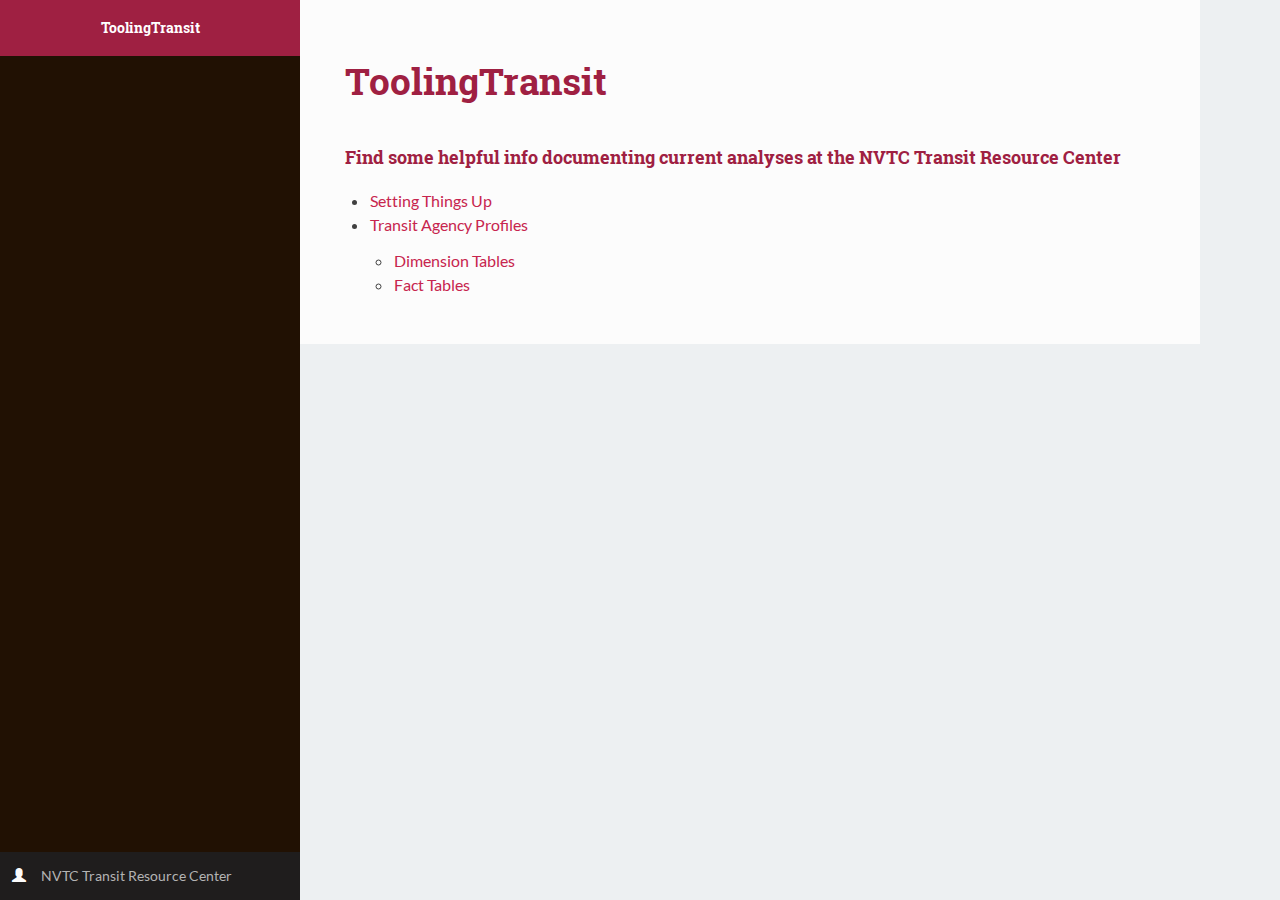
==== commit 5d1c33e8: "update documentation for profiles" ====
--- a/docs/index.html
+++ b/docs/index.html
@@ -1,68 +1,175 @@
 <!DOCTYPE html>
+<html xmlns="http://www.w3.org/1999/xhtml">
+  <head>
+    <meta charset="utf-8">
+    <meta http-equiv="Content-Type" content="text/html; charset=utf-8" />
+    <meta name="generator" content="pandoc" />
 
-<html>
+        <meta name="author" content="NVTC Transit Resource Center" />
+    
+    
+    <title>ToolingTransit</title>
 
-<head>
+        <script src="[data-uri]"></script>
+        <script src="[data-uri]"></script>
+        <meta name="viewport" content="width=device-width, initial-scale=1" />
+        <link href="data:text/css,html%7Bfont%2Dfamily%3Asans%2Dserif%3B%2Dwebkit%2Dtext%2Dsize%2Dadjust%3A100%25%3B%2Dms%2Dtext%2Dsize%2Dadjust%3A100%25%7Dbody%7Bmargin%3A0%7Darticle%2Caside%2Cdetails%2Cfigcaption%2Cfigure%2Cfooter%2Cheader%2Chgroup%2Cmain%2Cmenu%2Cnav%2Csection%2Csummary%7Bdisplay%3Ablock%7Daudio%2Ccanvas%2Cprogress%2Cvideo%7Bdisplay%3Ainline%2Dblock%3Bvertical%2Dalign%3Abaseline%7Daudio%3Anot%28%5Bcontrols%5D%29%7Bdisplay%3Anone%3Bheight%3A0%7D%5Bhidden%5D%2Ctemplate%7Bdisplay%3Anone%7Da%7Bbackground%2Dcolor%3Atransparent%7Da%3Aactive%2Ca%3Ahover%7Boutline%3A0%7Dabbr%5Btitle%5D%7Bborder%2Dbottom%3A1px%20dotted%7Db%2Cstrong%7Bfont%2Dweight%3A700%7Ddfn%7Bfont%2Dstyle%3Aitalic%7Dh1%7Bmargin%3A%2E67em%200%3Bfont%2Dsize%3A2em%7Dmark%7Bcolor%3A%23000%3Bbackground%3A%23ff0%7Dsmall%7Bfont%2Dsize%3A80%25%7Dsub%2Csup%7Bposition%3Arelative%3Bfont%2Dsize%3A75%25%3Bline%2Dheight%3A0%3Bvertical%2Dalign%3Abaseline%7Dsup%7Btop%3A%2D%2E5em%7Dsub%7Bbottom%3A%2D%2E25em%7Dimg%7Bborder%3A0%7Dsvg%3Anot%28%3Aroot%29%7Boverflow%3Ahidden%7Dfigure%7Bmargin%3A1em%2040px%7Dhr%7Bheight%3A0%3B%2Dwebkit%2Dbox%2Dsizing%3Acontent%2Dbox%3B%2Dmoz%2Dbox%2Dsizing%3Acontent%2Dbox%3Bbox%2Dsizing%3Acontent%2Dbox%7Dpre%7Boverflow%3Aauto%7Dcode%2Ckbd%2Cpre%2Csamp%7Bfont%2Dfamily%3Amonospace%2Cmonospace%3Bfont%2Dsize%3A1em%7Dbutton%2Cinput%2Coptgroup%2Cselect%2Ctextarea%7Bmargin%3A0%3Bfont%3Ainherit%3Bcolor%3Ainherit%7Dbutton%7Boverflow%3Avisible%7Dbutton%2Cselect%7Btext%2Dtransform%3Anone%7Dbutton%2Chtml%20input%5Btype%3Dbutton%5D%2Cinput%5Btype%3Dreset%5D%2Cinput%5Btype%3Dsubmit%5D%7B%2Dwebkit%2Dappearance%3Abutton%3Bcursor%3Apointer%7Dbutton%5Bdisabled%5D%2Chtml%20input%5Bdisabled%5D%7Bcursor%3Adefault%7Dbutton%3A%3A%2Dmoz%2Dfocus%2Dinner%2Cinput%3A%3A%2Dmoz%2Dfocus%2Dinner%7Bpadding%3A0%3Bborder%3A0%7Dinput%7Bline%2Dheight%3Anormal%7Dinput%5Btype%3Dcheckbox%5D%2Cinput%5Btype%3Dradio%5D%7B%2Dwebkit%2Dbox%2Dsizing%3Aborder%2Dbox%3B%2Dmoz%2Dbox%2Dsizing%3Aborder%2Dbox%3Bbox%2Dsizing%3Aborder%2Dbox%3Bpadding%3A0%7Dinput%5Btype%3Dnumber%5D%3A%3A%2Dwebkit%2Dinner%2Dspin%2Dbutton%2Cinput%5Btype%3Dnumber%5D%3A%3A%2Dwebkit%2Douter%2Dspin%2Dbutton%7Bheight%3Aauto%7Dinput%5Btype%3Dsearch%5D%7B%2Dwebkit%2Dbox%2Dsizing%3Acontent%2Dbox%3B%2Dmoz%2Dbox%2Dsizing%3Acontent%2Dbox%3Bbox%2Dsizing%3Acontent%2Dbox%3B%2Dwebkit%2Dappearance%3Atextfield%7Dinput%5Btype%3Dsearch%5D%3A%3A%2Dwebkit%2Dsearch%2Dcancel%2Dbutton%2Cinput%5Btype%3Dsearch%5D%3A%3A%2Dwebkit%2Dsearch%2Ddecoration%7B%2Dwebkit%2Dappearance%3Anone%7Dfieldset%7Bpadding%3A%2E35em%20%2E625em%20%2E75em%3Bmargin%3A0%202px%3Bborder%3A1px%20solid%20silver%7Dlegend%7Bpadding%3A0%3Bborder%3A0%7Dtextarea%7Boverflow%3Aauto%7Doptgroup%7Bfont%2Dweight%3A700%7Dtable%7Bborder%2Dspacing%3A0%3Bborder%2Dcollapse%3Acollapse%7Dtd%2Cth%7Bpadding%3A0%7D%40media%20print%7B%2A%2C%3Aafter%2C%3Abefore%7Bcolor%3A%23000%21important%3Btext%2Dshadow%3Anone%21important%3Bbackground%3A0%200%21important%3B%2Dwebkit%2Dbox%2Dshadow%3Anone%21important%3Bbox%2Dshadow%3Anone%21important%7Da%2Ca%3Avisited%7Btext%2Ddecoration%3Aunderline%7Da%5Bhref%5D%3Aafter%7Bcontent%3A%22%20%28%22%20attr%28href%29%20%22%29%22%7Dabbr%5Btitle%5D%3Aafter%7Bcontent%3A%22%20%28%22%20attr%28title%29%20%22%29%22%7Da%5Bhref%5E%3D%22javascript%3A%22%5D%3Aafter%2Ca%5Bhref%5E%3D%22%23%22%5D%3Aafter%7Bcontent%3A%22%22%7Dblockquote%2Cpre%7Bborder%3A1px%20solid%20%23999%3Bpage%2Dbreak%2Dinside%3Aavoid%7Dthead%7Bdisplay%3Atable%2Dheader%2Dgroup%7Dimg%2Ctr%7Bpage%2Dbreak%2Dinside%3Aavoid%7Dimg%7Bmax%2Dwidth%3A100%25%21important%7Dh2%2Ch3%2Cp%7Borphans%3A3%3Bwidows%3A3%7Dh2%2Ch3%7Bpage%2Dbreak%2Dafter%3Aavoid%7D%2Enavbar%7Bdisplay%3Anone%7D%2Ebtn%3E%2Ecaret%2C%2Edropup%3E%2Ebtn%3E%2Ecaret%7Bborder%2Dtop%2Dcolor%3A%23000%21important%7D%2Elabel%7Bborder%3A1px%20solid%20%23000%7D%2Etable%7Bborder%2Dcollapse%3Acollapse%21important%7D%2Etable%20td%2C%2Etable%20th%7Bbackground%2Dcolor%3A%23fff%21important%7D%2Etable%2Dbordered%20td%2C%2Etable%2Dbordered%20th%7Bborder%3A1px%20solid%20%23ddd%21important%7D%7D%40font%2Dface%7Bfont%2Dfamily%3A%27Glyphicons%20Halflings%27%3Bsrc%3Aurl%28data%3Aapplication%2Fvnd%2Ems%2Dfontobject%3Bbase64%2Cn04AAEFNAAACAAIABAAAAAAABQAAAAAAAAABAJABAAAEAExQAAAAAAAAAAIAAAAAAAAAAAEAAAAAAAAAJxJ%[base64]%2FSEdmjKHUbyow8ATBE40IvWA3vTu8LiABDQ%2BpexwUMcm1SMnNryctQSiI1K5ZnbOlXKmnVV5YvRe6RnNMFNCOs1KNVpn6yZhCJkRtVRNzEufeIq7HgSrcx4S8h%2Fv4vnrrKc6oCNxmSk2uKlZQHBii6iKFoH0746ThvkO1kJHlxjrkxs%2BLWORaDQBEtiYJIR5IB9Bi1UyL4Rmr0BNigNkMzlKQmnofBHviqVzUxwdMb3NdCn69hy%2BpRYVKGVS%2F1tnsqv4LL7wCCPZZAZPT4aCShHjHJVNuXbmMrY5LeQaGnvAkXlVrJgKRAUdFjrWEah9XebPeQMj7KS7DIBAFt8ycgC5PLGUOHSE3ErGZCiViNLL5ZARfywnCoZaKQCu6NuFX42AEeKtKUGnr%2FCm2Cy8tpFhBPMW5Fxi4Qm4TkDWh4IWFDClhU2hRWosUWqcKLlgyXB%2BlSHaWaHiWlBAR8SeSgSPCQxdVQgzUixWKSTrIQEbU94viDctkvX%2BVSjJuUmV8L4CXShI11esnp0pjWNZIyxKHS4wVQ2ime1P4RnhvGw0aDN1OLAXGERsB7buFpFGGBAre4QEQR0HOIO5oYH305G%2BKspT%2FFupEGGafCCwxSe6ZUa%2B073rXHnNdVXE6eWvibUS27XtRzkH838mYLMBmYysZTM0EM3A1fbpCBYFccN1B%2FEnCYu%2FTgCGmr7bMh8GfYL%2BBfcLvB0gRagC09w9elfldaIy%2FhNCBLRgBgtCC7jAF63wLSMAfbfAlEggYU0bUA7ACCJmTDpEmJtI78w4%2FBO7dN7JR7J7ZvbYaUbaILSQsRBiF3HGk5fEg6p9unwLvn98r%2BvnsV%2B372uf1xBLq4qU%2F45fTuqaAP%2BpssmCCCTF0mhEow8ZXZOS8D7Q85JsxZ%2BAzok7B7O%2Ff6J8AzYBySZQB%2FQHYUSA%2BEeQhEWiS6AIQzgcsDiER4MjgMBAWDV4AgQ3g1eBgIdweCQmCjJEMkJ%2BPKRWyFHHmg1Wi%2F6xzUgA0LREoKJChwnQa9B%2B5RQZRB3IlBlkAnxyQNaANwHMowzlYSMCBgnbpzvqpl0iTJNCQidDI9ZrSYNIRBhHtUa5YHMHxyGEik9hDE0AKj72AbTCaxtHPUaKZdAZSnQTyjGqGLsmBStCejApUhg4uBMU6mATujEl%2BKdDPbI6Ag4vLr%2BhjY6lbjBeoLKnZl0UZgRX8gTySOeynZVz1wOq7e1hFGYIq%2BMhrGxDLak0PrwYzSXtcuyhXEhwOYofiW%2BEcI%2Fjw8P6IY6ed%2BetAbuqKp5QIapT77LnAe505lMuqL79a0ut4rWexzFttsOsLDy7zvtQzcq3U1qabe7tB0wHWVXji%2BzDbo8x8HyIRUbXnwUcklFv51fvTymiV%2BMXLSmGH9d9%2BaXpD5X6lao41anWGig7IwIdnoBY2ht%2FpO9mClLo4NdXHAsefqWUKlXJkbqPOFhMoR4aiA1BXqhRNbB2Xwi%2B7u%2FjpAoOpKJ0UX24EsrzMfHXViakCNcKjBxuQX8BO0ZqjJ3xXzf%2B61t2VXOSgJ8xu65QKgtN6FibPmPYsXbJRHHqbgATcSZxBqGiDiU4NNNsYBsKD0MIP%2FOfKnlk%2FLkaid%[base64]%2FgFtuW0wR4cgd%2BZKesSV7QkNE2kw6AV4hoIuC02LGmTomyf8PiO6CZzOTLTPQ%2BHW06H%2Btx%2BbQ8LmDYg1pTFrp2oJXgkZTyeRJZM0C8aE2LpFrNVDuhARsN543%2FFV6klQ6Tv1OoZGXLv0igKrl%2FCmJxRmX7JJbJ998VSIPQRyDBICzl4JJlYHbdql30NvYcOuZ7a10uWRrgoieOdgIm4rlq6vNOQBuqESLbXG5lzdJGHw2m0sDYmODXbYGTfSTGRKpssTO95fothJCjUGQgEL4yKoGAF%2F0SrpUDNn8CBgBcSDQByAeNkCXp4S4Ro2Xh4OeaGRgR66PVOsU8bc6TR5%[base64]%2F1SgRCJ1dk4UdBT7OoyuNgLs0oCd8RnrEIb6QdMxT2QjD4zMrJkfgx5aDMcA4orsTtKCqWb%2FVeyceqa5OGSmB28YwH4rFbkQaLoUN8OQQYnD3w2eXpI4ScQfbCUZiJ4yMOIKLyyTc7BQ4uXUw6Ee6%2FxM%2B4Y67ngNBknxIPwuppgIhFcwJyr6EIj%2BLzNj%2FmfR2vhhRlx0BILZoAYruF0caWQ7YxO66UmeguDREAFHYuC7HJviRgVO6ruJH59h%2FC%2FPkgSle8xNzZJULLWq9JMDTE2fjGE146a1Us6PZDGYle6ldWRqn%2FpdpgHKNGrGIdkRK%2BKPETT9nKT6kLyDI8xd9A1FgWmXWRAIHwZ37WyZHOVyCadJEmMVz0MadMjDrPho%2BEIochkVC2xgGiwwsQ6DMv2P7UXqT4x7CdcYGId2BJQQa85EQKmCmwcRejQ9Bm4oATENFPkxPXILHpMPUyWTI5rjNOsIlmEeMbcOCEqInpXACYQ9DDxmFo9vcmsDblcMtg4tqBerNngkIKaFJmrQAPnq1dEzsMXcwjcHdfdCibcAxxA%2Bq%2Fj9m3LM%2FO7WJka4tSidVCjsvo2lQ%2F2ewyoYyXwAYyr2PlRoR5MpgVmSUIrM3PQxXPbgjBOaDQFIyFMJvx3Pc5RSYj12ySVF9fwFPQu2e2KWVoL9q3Ayv3IzpGHUdvdPdrNUdicjsTQ2ISy7QU3DrEytIjvbzJnAkmANXjAFERA0MUoPF3%2F5KFmW14bBNOhwircYgMqoDpUMcDtCmBE82QM2YtdjVLB4kBuKho%2FbcwQdeboqfQartuU3CsCf%2BcXkgYAqp%2F0Ee3RorAZt0AvvOCSI4JICIlGlsV0bsSid%2FNIEALAAzb6HAgyWHBps6xAOwkJIGcB82CxRQq4sJf3FzA70A%2BTRqcqjEMETCoez3mkPcpnoALs0ugJY8kQwrC%[base64]%2FWDHA60cYFaI%2FPjpzquUqdaYGcIq%2BmLez3WLFFCtNBN2QJcrlcoELgiPku5R5dSlJFaCEqEZle1AQzAKC%2B1SotMcBNyQUFuRHRF6OlimSBgjZeTBCwLyc6A%2BP%2FoFRchXTz5ADknYJHxzrJ5pGuIKRQISU6WyKTBBjD8WozmVYWIsto1AS5rxzKlvJu4E%2FvwOiKxRtCWsDM%2BeTHUrmwrCK5BIfMzGkD%2B0Fk5LzBs0jMYXktNDblB06LMNJ09U8pzSLmo14MS0OMjcdrZ31pyQqxJJpRImlSvfYAK8inkYU52QY2FPEVsjoWewpwhRp5yAuNpkqhdb7ku9Seefl2D0B8SMTFD90xi4CSOwwZy9IKkpMtI3FmFUg3%2FkFutpQGNc3pCR7gvC4sgwbupDu3DyEN%2BW6YGLNM21jpB49irxy9BSlHrVDlnihGKHwPrbVFtc%2Bh1rVQKZduxIyojccZIIcOCmhEnC7UkY68WXKQgLi2JCDQkQWJRQuk60hZp0D3rtCTINSeY9Ej2kIKYfGxwOs4j9qMM7fYZiipzgcf7TamnehqdhsiMiCawXnz4xAbyCkLAx5EGbo3Ax1u3dUIKnTxIaxwQTHehPl3V491H0%2BbC5zgpGz7Io%2BmjdhKlPJ01EeMpM7UsRJMi1nGjmJg35i6bQBAAxjO%2FENJubU2mg3ONySEoWklCwdABETcs7ck3jgiuU9pcKKpbgn%2B3YlzV1FzIkB6pmEDOSSyDfPPlQskznctFji0kpgZjW5RZe6x9kYT4KJcXg0bNiCyif%2BpZACCyRMmYsfiKmN9tSO65F0R2OO6ytlEhY5Sj6uRKfFxw0ijJaAx%2Fk3QgnAFSq27%2F2i4GEBA%2BUvTJKK%2F9eISNvG46Em5RZfjTYLdeD8kdXHyrwId%2FDQZUaMCY4gGbke2C8vfjgV%2FY9kkRQOJIn%2FxM9INZSpiBnqX0Q9GlQPpPKAyO5y%2BW5NMPSRdBCUlmuxl40ZfMCnf2Cp044uI9WLFtCi4YVxKjuRCOBWIb4XbIsGdbo4qtMQnNOQz4XDSui7W%2FN6l54qOynCqD3DpWQ%2BmpD7C40D8BZEWGJX3tlAaZBMj1yjvDYKwCJBa201u6nBKE5UE%2B7QSEhCwrXfbRZylAaAkplhBWX50dumrElePyNMRYUrC99UmcSSNgImhFhDI4BXjMtiqkgizUGCrZ8iwFxU6fQ8GEHCFdLewwxYWxgScAYMdMLmcZR6b7rZl95eQVDGVoUKcRMM1ixXQtXNkBETZkVVPg8LoSrdetHzkuM7DjZRHP02tCxA1fmkXKF3VzfN1pc1cv%2F8lbTIkkYpqKM9VOhp65ktYk%2BQ46myFWBapDfyWUCnsnI00QTBQmuFjMZTcd0V2NQ768Fhpby04k2IzNR1wKabuGJqYWwSly6ocMFGTeeI%2BejsWDYgEvr66QgqdcIbFYDNgsm0x9UHY6SCd5%2B7tpsLpKdvhahIDyYmEJQCqMqtCF6UlrE5GXRmbu%[base64]%2FiOmsLtHSWNUWEGk9hScMPShasUA1AcHOtRZlqMeQ0OzYS9vQvYUjOLrzP07BUAFikcJNMi7gIxEw4pL1G54TcmmmoAQ5s7TGWErJZ2Io4yQ0ljRYhL8H5e62oDtLF8aDpnIvZ5R3GWJyAugdiiJW9hQAVTsnCBHhwu7rkBlBX6r3b7ejEY0k5GGeyKv66v%2B6dg7mcJTrWHbtMywbedYqCQ0FPwoytmSWsL8WTtChZCKKzEF7vP6De4x2BJkkniMgSdWhbeBSLtJZR9CTHetK1xb34AYIJ37OegYIoPVbXgJ%2FqDQK%2BbfCtxQRVKQu77WzOoM6SGL7MaZwCGJVk46aImai9fmam%2BWpHG%2B0BtQPWUgZ7RIAlPq6lkECUhZQ2gqWkMYKcYMYaIc4gYCDFHYa2d1nzp3%2BJ1eCBay8IYZ0wQRKGAqvCuZ%2FUgbQPyllosq%2BXtfKIZOzmeJqRazpmmoP%2F76YfkjzV2NlXTDSBYB04SVlNQsFTbGPk1t%2FI4Jktu0XSgifO2ozFOiwd%2F0SssJDn0dn4xqk4GDTTKX73%2FwQyBLdqgJ%2BWx6AQaba3BA9CKEzjtQYIfAsiYamapq80LAamYjinlKXUkxdpIDk0puXUEYzSalfRibAeDAKpNiqQ0FTwoxuGYzRnisyTotdVTclis1LHRQCy%2FqqL8oUaQzWRxilq5Mi0IJGtMY02cGLD69vGjkj3p6pGePKI8bkBv5evq8SjjyU04vJR2cQXQwSJyoinDsUJHCQ50jrFTT7yRdbdYQMB3MYCb6uBzJ9ewhXYPAIZSXfeEQBZZ3GPN3Nbhh%2FwkvAJLXnQMdi5NYYZ5GHE400GS5rXkOZSQsdZgIbzRnF9ueLnsfQ47wHAsirITnTlkCcuWWIUhJSbpM3wWhXNHvt2xUsKKMpdBSbJnBMcihkoDqAd1Zml%2FR4yrzow1Q2A5G%2Bkzo%2FRhRxQS2lCSDRV8LlYLBOOoo1bF4jwJAwKMK1tWLHlu9i0j4Ig8qVm6wE1DxXwAwQwsaBWUg2pOOol2dHxyt6npwJEdLDDVYyRc2D0HbcbLUJQj8gPevQBUBOUHXPrsAPBERICpnYESeu2OHotpXQxRGlCCtLdIsu23MhZVEoJg8Qumj%2FUMMc34IBqTKLDTp76WzL%2FdMjCxK7MjhiGjeYAC%2Fkj%2FjY%2FRde7hpSM1xChrog6yZ7OWTuD56xBJnGFE%2BpT2ElSyCnJcwVzCjkqeNLfMEJqKW0G7OFIp0G%2B9mh50I9o8k1tpCY0xYqFNIALgIfc2me4n1bmJnRZ89oepgLPT0NTMLNZsvSCZAc3TXaNB07vail36%2FdBySis4m9%2FDR8izaLJW6bWCkVgm5T%2Bius3ZXq4xI%2BGnbveLbdRwF2mNtsrE0JjYc1AXknCOrLSu7Te%2Fr4dPYMCl5qtiHNTn%2BTPbh1jCBHH%2BdMJNhwNgs3nT%2BOhQoQ0vYif56BMG6WowAcHR3DjQolxLzyVekHj00PBAaW7IIAF1EF%2BuRIWyXjQMAs2chdpaKPNaB%2BkSezYt0%2BCA04sOg5vx8Fr7Ofa9sUv87h7SLAUFSzbetCCZ9pmyLt6l6%2FTzoA1%2FZBG9bIUVHLAbi%2FkdBFgYGyGwRQGBpkqCEg2ah9UD6EedEcEL3j4y0BQQCiExEnocA3SZboh%2Bepgd3YsOkHskZwPuQ5OoyA0fTA5AXrHcUOQF%2BzkJHIA7PwCDk1gGVmGUZSSoPhNf%2BTklauz98QofOlCIQ%2FtCD4dosHYPqtPCXB3agggQQIqQJsSkB%2Bqn0rkQ1toJjON%2FOtCIB9RYv3PqRA4C4U68ZMlZn6BdgEvi2ziU%2BTQ6NIw3ej%2BAtDwMGEZk7e2IjxUWKdAxyaw9OCwSmeADTPPleyk6UhGDNXQb%2B%2BW6Uk4q6F7%2Frg6WVTo82IoCxSIsFDrav4EPHphD3u4hR53WKVvYZUwNCCeM4PMBWzK%2BEfIthZOkuAwPo5C5jgoZgn6dUdvx5rIDmd58cXXdKNfw3l%2BwM2UjgrDJeQHhbD7HW2QDoZMCujgIUkk5Fg8VCsdyjOtnGRx8wgKRPZN5dR0zPUyfGZFVihbFRniXZFOZGKPnEQzU3AnD1KfR6weHW2XS6KbPJxUkOTZsAB9vTVp3Le1F8q5l%2BDMcLiIq78jxAImD2pGFw0VHfRatScGlK6SMu8leTmhUSMy8Uhdd6xBiH3Gdman4tjQGLboJfqz6fL2WKHTmrfsKZRYX6BTDjDldKMosaSTLdQS7oDisJNqAUhw1PfTlnacCO8vl8706Km1FROgLDmudzxg%2BEWTiArtHgLsRrAXYWdB0NmToNCJdKm0KWycZQqb%2BMw76Qy29iQ5up%2FX7oyw8QZ75kP5F6iJAJz6KCmqxz8fEa%2FxnsMYcIO%2FvEkGRuMckhr4rIeLrKaXnmIzlNLxbFspOphkcnJdnz%2FChp%2FVlpj2P7jJQmQRwGnltkTV5dbF9fE3%2FfxoSqTROgq9wFUlbuYzYcasE0ouzBo%2BdDCDzxKAfhbAZYxQiHrLzV2iVexnDX%2FQnT1fsT%2Fxuhu1ui5qIytgbGmRoQkeQooO8eJNNZsf0iALur8QxZFH0nCMnjerYQqG1pIfjyVZWxhVRznmmfLG00BcBWJE6hzQWRyFknuJnXuk8A5FRDCulwrWASSNoBtR%2BCtGdkPwYN2o7DOw%2FVGlCZPusRBFXODQdUM5zeHDIVuAJBLqbO%2Ff9Qua%2BpDqEPk230Sob9lEZ8BHiCorjVghuI0lI4JDgHGRDD%2FprQ84B1pVGkIpVUAHCG%2Biz3Bn3qm2AVrYcYWhock4jso5%2BJ7HfHVj4WMIQdGctq3psBCVVzupQOEioBGA2Bk%2BUILT7%2BVoX5mdxxA5fS42gISQVi%2FHTzrgMxu0fY6hE1ocUwwbsbWcezrY2n6S8%2F6cxXkOH4prpmPuFoikTzY7T85C4T2XYlbxLglSv2uLCgFv8Quk%2FwdesUdWPeHYIH0R729JIisN9Apdd4eB10aqwXrPt%2BSu9mA8k8n1sjMwnfsfF2j3jMUzXepSHmZ%2FBfqXvzgUNQQWOXO8YEuFBh4QTYCkOAPxywpYu1VxiDyJmKVcmJPGWk%2Fgc3Pov02StyYDahwmzw3E1gYC9wkupyWfDqDSUMpCTH5e5N8B%2F%2FlHiMuIkTNw4USHrJU67bjXGqNav6PBuQSoqTxc8avHoGmvqNtXzIaoyMIQIiiUHIM64cXieouplhNYln7qgc4wBVAYR104kO%2BCvKqsg4yIUlFNThVUAKZxZt1XA34h3TCUUiXVkZ0w8Hh2R0Z5L0b4LZvPd%2Fp1gi%2F07h8qfwHrByuSxglc9cI4QIg2oqvC%2Fqm0i7tjPLTgDhoWTAKDO2ONW5oe%2B%2FeKB9vZB8K6C25yCZ9RFVMnb6NRdRjyVK57CHHSkJBfnM2%2Fj4ODUwRkqrtBBCrDsDpt8jhZdXoy%2F1BCqw3sSGhgGGy0a5Jw6BP%2FTExoCmNFYjZl248A0osgPyGEmRA%2BfAsqPVaNAfytu0vuQJ7rk3J4kTDTR2AlCHJ5cls26opZM4w3jMULh2YXKpcqGBtuleAlOZnaZGbD6DHzMd6i2oFeJ8z9XYmalg1Szd%2FocZDc1C7Y6vcALJz2lYnTXiWEr2wawtoR4g3jvWUU2Ngjd1cewtFzEvM1NiHZPeLlIXFbBPawxNgMwwAlyNSuGF3zizVeOoC9bag1qRAQKQE%2FEZBWC2J8mnXAN2aTBboZ7HewnObE8CwROudZHmUM5oZ%2FUgd%2FJZQK8lvAm43uDRAbyW8gZ%2BZGq0EVerVGUKUSm%2FIdn8AQHdR4m7bue88WBwft9mSCeMOt1ncBwziOmJYI2ZR7ewNMPiCugmSsE4EyQ%2BQATJG6qORMGd4snEzc6B4shPIo4G1T7PgSm8PY5eUkPdF8JZ0VBtadbHXoJgnEhZQaODPj2gpODKJY5Yp4DOsLBFxWbvXN755KWylJm%2BoOd4zEL9Hpubuy2gyyfxh8oEfFutnYWdfB8PdESLWYvSqbElP9qo3u6KTmkhoacDauMNNjj0oy40DFV7Ql0aZj77xfGl7TJNHnIwgqOkenruYYNo6h724%2BzUQ7%2BvkCpZB%2BpGA562hYQiDxHVWOq0oDQl%2FQsoiY%2BcuI7iWq%2FZIBtHcXJ7kks%2Bh2fCNUPA82BzjnqktNts%2BRLdk1VSu%2BtqEn7QZCCsvEqk6FkfiOYkrsw092J8jsfIuEKypNjLxrKA9kiA19mxBD2suxQKCzwXGws7kEJvlhUiV9tArLIdZW0IORcxEzdzKmjtFhsjKy%2F44XYXdI5noQoRcvjZ1RMPACRqYg2V1%2BOwOepcOknRLLFdYgTkT5UApt%2FJhLM3jeFYprZV%2BZow2g8fP%2BU68hkKFWJj2yBbKqsrp25xkZX1DAjUw52IMYWaOhab8Kp05VrdNftqwRrymWF4OQSjbdfzmRZirK8FMJELEgER2PHjEAN9pGfLhCUiTJFbd5LBkOBMaxLr%2FA1SY9dXFz4RjzoU9ExfJCmx%2FI9FKEGT3n2cmzl2X42L3Jh%2BAbQq6sA%2BSs1kitoa4TAYgKHaoybHUDJ51oETdeI%2F9ThSmjWGkyLi5QAGWhL0BG1UsTyRGRJOldKBrYJeB8ljLJHfATWTEQBXBDnQexOHTB%2BUn44zExFE4vLytcu5NwpWrUxO%2F0ZICUGM7hGABXym0V6ZvDST0E370St9MIWQOTWngeoQHUTdCJUP04spMBMS8LSker9cReVQkULFDIZDFPrhTzBl6sed9wcZQTbL%2BBDqMyaN3RJPh%2Fanbx%2BIv%2BqgQdAa3M9Z5JmvYlh4qop%2BHo1F1W5gbOE9YKLgAnWytXElU4G8GtW47lhgFE6gaSs%2Bgs37sFvi0PPVvA5dnCBgILTwoKd%2F%2BDoL9F6inlM7H4rOTzD79KJgKlZO%2FZgt22UsKhrAaXU5ZcLrAglTVKJEmNJvORGN1vqrcfSMizfpsgbIe9zno%2BgBoKVXgIL%2FVI8dB1O5o%2FR3Suez%2FgD7M781ShjKpIIORM%2FnxG%2BjjhhgPwsn2IoXsPGPqYHXA63zJ07M2GPEykQwJBYLK808qYxuIew4frk52nhCsnCYmXiR6CuapvE1IwRB4%2FQftDbEn%2BAucIr1oxrLabRj9q4ae0%2BfXkHnteAJwXRbVkR0mctVSwEbqhJiMSZUp9DNbEDMmjX22m3ABpkrPQQTP3S1sib5pD2VRKRd%2BeNAjLYyT0hGrdjWJZy24OYXRoWQAIhGBZRxuBFMjjZQhpgrWo8SiFYbojcHO8V5DyscJpLTHyx9Fimassyo5U6WNtquUMYgccaHY5amgR3PQzq3ToNM5ABnoB9kuxsebqmYZm0R9qxJbFXCQ1UPyFIbxoUraTJFDpCk0Wk9GaYJKz%2F6oHwEP0Q14lMtlddQsOAU9zlYdMVHiT7RQP3XCmWYDcHCGbVRHGnHuwzScA0BaSBOGkz3lM8CArjrBsyEoV6Ys4qgDK3ykQQPZ3hCRGNXQTNNXbEb6tDiTDLKOyMzRhCFT%2BmAUmiYbV3YQVqFVp9dorv%2BTsLeCykS2b5yyu8AV7IS9cxcL8z4Kfwp%2BxJyYLv1OsxQCZwTB4a8BZ%2F5EdxTBJthApqyfd9u3ifr%2FWILTqq5VqgwMT9SOxbSGWLQJUUWCVi4k9tho9nEsbUh7U6NUsLmkYFXOhZ0kmamaJLRNJzSj%2Fqn4Mso6zb6iLLBXoaZ6AqeWCjHQm2lztnejYYM2eubnpBdKVLORZhudH3JF1waBJKA9%2BW8EhMj3Kzf0L4vi4k6RoHh3Z5YgmSZmk6ns4fjScjAoL8GoOECgqgYEBYUGFVO4FUv4%2FYtowhEmTs0vrvlD%2FCrisnoBNDAcUi%2FteY7OctFlmARQzjOItrrlKuPO6E2Ox93L4O%2F4DcgV%2FdZ7qR3VBwVQxP1GCieA4RIpweYJ5FoYrHxqRBdJjnqbsikA2Ictbb8vE1GYIo9dacK0REgDX4smy6GAkxlH1yCGGsk%2BtgiDhNKuKu3yNrMdxafmKTF632F8Vx4BNK57GvlFisrkjN9WDAtjsWA0ENT2e2nETUb%2Fn7qwhvGnrHuf5bX6Vh%2Fn3xffU3PeHdR%2BFA92i6ufT3AlyAREoNDh6chiMWTvjKjHDeRhOa9YkOQRq1vQXEMppAQVwHCuIcV2g5rBn6GmZZpTR7vnSD6ZmhdSl176gqKTXu5E%2BYbfL0adwNtHP7dT7t7b46DVZIkzaRJOM%2BS6KcrzYVg%2BT3wSRFRQashjfU18NutrKa%2F7PXbtuJvpIjbgPeqd%2BpjmRw6YKpnANFSQcpzTZgpSNJ6J7uiagAbir%2F8tNXJ%2FOsOnRh6iuIexxrmkIneAgz8QoLmiaJ8sLQrELVK2yn3wOHp57BAZJhDZjTBzyoRAuuZ4eoxHruY1pSb7qq79cIeAdOwin4GdgMeIMHeG%2BFZWYaiUQQyC5b50zKjYw97dFjAeY2I4Bnl105Iku1y0lMA1ZHolLx19uZnRdILcXKlZGQx%2FGdEqSsMRU1BIrFqRcV1qQOOHyxOLXEGcbRtAEsuAC2V4K3p5mFJ22IDWaEkk9ttf5Izb2LkD1MnrSwztXmmD%2FQi%2FEmVEFBfiKGmftsPwVaIoZanlKndMZsIBOskFYpDOq3QUs9aSbAAtL5Dbokus2G4%2FasthNMK5UQKCOhU97oaOYNGsTah%2BjfCKsZnTRn5TbhFX8ghg8CBYt%2FBjeYYYUrtUZ5jVij%2Fop7V5SsbA4mYTOwZ46hqdpbB6Qvq3AS2HHNkC15pTDIcDNGsMPXaBidXYPHc6PJAkRh29Vx8KcgX46LoUQBhRM%2B3SW6Opll%2FwgxxsPgKJKzr5QCmwkUxNbeg6Wj34SUnEzOemSuvS2OetRCO8Tyy%2BQbSKVJcqkia%2BGvDefFwMOmgnD7h81TUtMn%2BmRpyJJ349HhAnoWFTejhpYTL9G8N2nVg1qkXBeoS9Nw2fB27t7trm7d%2FQK7Cr4uoCeOQ7%2F8JfKT77KiDzLImESHw%2F0wf73QeHu74hxv7uihi4fTX%2BXEwAyQG3264dwv17aJ5N335Vt9sdrAXhPOAv8JFvzqyYXwfx8WYJaef1gMl98JRFyl5Mv5Uo%2FoVH5ww5OzLFsiTPDns7fS6EURSSWd%2F92BxMYQ8sBaH%2Bj%2BwthQPdVgDGpTfi%2BJQIWMD8xKqULliRH01rTeyF8x8q%2FGBEEEBrAJMPf25UQwi0b8tmqRXY7kIvNkzrkvRWLnxoGYEJsz8u4oOyMp8cHyaybb1HdMCaLApUE%2B%2F7xLIZGP6H9xuSEXp1zLIdjk5nBaMuV%2FyTDRRP8Y2ww5RO6d2D94o%2B6ucWIqUAvgHIHXhZsmDhjVLczmZ3ca0Cb3PpKwt2UtHVQ0BgFJsqqTsnzZPlKahRUkEu4qmkJt%2Bkqdae76ViWe3STan69yaF9%2BfESD2lcQshLHWVu4ovItXxO69bqC5p1nZLvI8NdQB9s9UNaJGlQ5mG947ipdDA0eTIw%2FA1zEdjWquIsQXXGIVEH0thC5M%2BW9pZe7IhAVnPJkYCCXN5a32HjN6nsvokEqRS44tGIs7s2LVTvcrHAF%2BRVmI8L4HUYk4x%2B67AxSMJKqCg8zrGOgvK9kNMdDrNiUtSWuHFpC8%2Fp5qIQrEo%2FH%2B1l%2F0cAwQ2nKmpWxKcMIuHY44Y6DlkpO48tRuUGBWT0FyHwSKO72Ud%2BtJUfdaZ4CWNijzZtlRa8%2BCkmO%2FEwHYfPZFU%2FhzjFWH7vnzHRMo%2BaF9u8qHSAiEkA2HjoNQPEwHsDKOt6hOoK3Ce%2F%2B%2F9boMWDa44I6FrQhdgS7OnNaSzwxWKZMcyHi6LN4WC6sSj0qm2PSOGBTvDs%2FGWJS6SwEN%2FULwpb4LQo9fYjUfSXRwZkynUazlSpvX9e%2BG2zor8l%2BYaMxSEomDdLHGcD6YVQPegTaA74H8%2BV4WvJkFUrjMLGLlvSZQWvi8%2FQA7yzQ8GPno%2F%2F5SJHRP%2FOqKObPCo81s%2F%2B6WgLqykYpGAgQZhVDEBPXWgU%2FWzFZjKUhSFInufPRiMAUULC6T11yL45ZrRoB4DzOyJShKXaAJIBS9wzLYIoCEcJKQW8GVCx4fihqJ6mshBUXSw3wWVj3grrHQlGNGhIDNNzsxQ3M%2BGWn6ASobIWC%2BLbYOC6UpahVO13Zs2zOzZC8z7FmA05JhUGyBsF4tsG0drcggIFzgg%2Fkpf3%2BCnAXKiMgIE8Jk%2FMhpkc8DUJEUzDSnWlQFme3d0sHZDrg7LavtsEX3cHwjCYA17pMTfx8Ajw9hHscN67hyo%2BRJQ4458RmPywXykkVcW688oVUrQhahpPRvTWPnuI0B%2BSkQu7dCyvLRyFYlC1LG1gRCIvn3rwQeINzZQC2KXq31FaR9UmVV2QeGVqBHjmE%2BVMd3b1fhCynD0pQNhCG6%2FWCDbKPyE7NRQzL3BzQAJ0g09aUzcQA6mUp9iZFK6Sbp%2FYbHjo%2B%2B7%2FWj8S4YNa%2BZdqAw1hDrKWFXv9%2BzaXpf8ZTDSbiqsxnwN%2FCzK5tPkOr4tRh2kY3Bn9JtalbIOI4b3F7F1vPQMfoDcdxMS8CW9m%2FNCW%2FHILTUVWQIPiD0j1A6bo8vsv6P1hCESl2abrSJWDrq5sSzUpwoxaCU9FtJyYH4QFMxDBpkkBR6kn0LMPO%2B5EJ7Z6bCiRoPedRZ%2FP0SSdii7ZnPAtVwwHUidcdyspwncz5uq6vvm4IEDbJVLUFCn%2FLvIHfooUBTkFO130FC7CmmcrKdgDJcid9mvVzsDSibOoXtIf9k6ABle3PmIxejodc4aob0QKS432srrCMndbfD454q52V01G4q913mC5HOsTzWF4h2No1av1VbcUgWAqyoZl%2B11PoFYnNv2HwAODeNRkHj%2B8SF1fcvVBu6MrehHAZK1Gm69ICcTKizykHgGFx7QdowTVAsYEF2tVc0Z6wLryz2FI1sc5By2znJAAmINndoJiB4sfPdPrTC8RnkW7KRCwxC6YvXg5ahMlQuMpoCSXjOlBy0Kij%2BbsCYPbGp8BdCBiLmLSAkEQRaieWo1SYvZIKJGj9Ur%2FeWHjiB7SOVdqMAVmpBvfRiebsFjger7DC%2B8kRFGtNrTrnnGD2GAJb8rQCWkUPYHhwXsjNBSkE6lGWUj5QNhK0DMNM2l%2BkXRZ0KLZaGsFSIdQz%2FHXDxf3%2FTE30%2BDgBKWGWdxElyLccJfEpjsnszECNoDGZpdwdRgCixeg9L4EPhH%2BRptvRMVRaahu4cySjS3P5wxAUCPkmn%2BrhyASpmiTaiDeggaIxYBmtLZDDhiWIJaBgzfCsAGUF1Q1SFZYyXDt9skCaxJsxK2Ms65dmdp5WAZyxik%2FzbrTQk5KmgxCg%2Ff45L0jywebOWUYFJQAJia7XzCV0x89rpp%2Ff3AVWhSPyTanqmik2SkD8A3Ml4NhIGLAjBXtPShwKYfi2eXtrDuKLk4QlSyTw1ftXgwqA2jUuopDl%2B5tfUWZNwBpEPXghzbBggYCw%2Fdhy0ntds2yeHCDKkF%2FYxQjNIL%2FF%2F37jLPHCKBO9ibwYCmuxImIo0ijV2Wbg3kSN2psoe8IsABv3RNFaF9uMyCtCYtqcD%2BqNOhwMlfARQUdJ2tUX%2BMNJqOwIciWalZsmEjt07tfa8ma4cji9sqz%2BQ9hWfmMoKEbIHPOQORbhQRHIsrTYlnVTNvcq1imqmmPDdVDkJgRcTgB8Sb6epCQVmFZe%2BjGDiNJQLWnfx%2BdrTKYjm0G8yH0ZAGMWzEJhUEQ4Maimgf%2Fbkvo8PLVBsZl152y5S8%2BHRDfZIMCbYZ1WDp4yrdchOJw8k6R%2B%2F2pHmydK4NIK2PHdFPHtoLmHxRDwLFb7eB%2BM4zNZcB9NrAgjVyzLM7xyYSY13ykWfIEEd2n5%2FiYp3ZdrCf7fL%2Ben%2BsIJu2W7E30MrAgZBD1rAAbZHPgeAMtKCg3NpSpYQUDWJu9bT3V7tOKv%2BNRiJc8JAKqqgCA%2FPNRBR7ChpiEulyQApMK1AyqcWnpSOmYh6yLiWkGJ2mklCSPIqN7UypWj3dGi5MvsHQ87MrB4VFgypJaFriaHivwcHIpmyi5LhNqtem4q0n8awM19Qk8BOS0EsqGscuuydYsIGsbT5GHnERUiMpKJl4ON7qjB4fEqlGN%2FhCky89232UQCiaeWpDYCJINXjT6xl4Gc7DxRCtgV0i1ma4RgWLsNtnEBRQFqZggCLiuyEydmFd7WlogpkCw5G1x4ft2psm3KAREwVwr1Gzl6RT7FDAqpVal34ewVm3VH4qn5mjGj%2BbYL1NgfLNeXDwtmYSpwzbruDKpTjOdgiIHDVQSb5%2FzBgSMbHLkxWWgghIh9QTFSDILixVwg0Eg1puooBiHAt7DzwJ7m8i8%2Fi%2BjHvKf0QDnnHVkVTIqMvIQImOrzCJwhSR7qYB5gSwL6aWL9hERHCZc4G2%2BJrpgHNB8eCCmcIWIQ6rSdyPCyftXkDlErUkHafHRlkOIjxGbAktz75bnh50dU7YHk%2BMz7wwstg6RFZb%2BTZuSOx1qqP5C66c0mptQmzIC2dlpte7vZrauAMm%2F7RfBYkGtXWGiaWTtwvAQiq2oD4YixPLXE2khB2FRaNRDTk%2B9sZ6K74Ia9VntCpN4BhJGJMT4Z5c5FhSepRCRWmBXqx%2BwhVZC4me4saDs2iNqXMuCl6iAZflH8fscC1sTsy4PHeC%2BXYuqMBMUun5YezKbRKmEPwuK%2BCLzijPEQgfhahQswBBLfg%[base64]%2BRCMlDDbElcjaROLDoualmUIQ88Kekk3iM4OQrADcxi3rJguS4MOIBIgKgXrjd1WkbCdqxJk%2F4efRIFsavZA7KvvJQqp3Iid5Z0NFc5aiMRzGN3vrpBzaMy4JYde3wr96PjN90AYOIbyp6T4zj8LoE66OGcX1Ef4Z3KoWLAUF4BTg7ug%2FAbkG5UNQXAMkQezujSHeir2uTThgd3gpyzDrbnEdDRH2W7U6PeRvBX1ZFMP5RM%2BZu6UUZZD8hDPHldVWntTCNk7To8IeOW9yn2wx0gmurwqC60AOde4r3ETi5pVMSDK8wxhoGAoEX9NLWHIR33VbrbMveii2jAJlrxwytTHbWNu8Y4N8vCCyZjAX%2FpcsfwXbLze2%2BD%2Bu33OGBoJyAAL3jn3RuEcdp5If8O%2Ba4NKWvxOTyDltG0IWoHhwVGe7dKkCWFT%2B%2Btm%2BhaBCikRUUMrMhYKZJKYoVuv%2FbsJzO8DwfVIInQq3g3BYypiz8baogH3r3GwqCwFtZnz4xMjAVOYnyOi5HWbFA8n0qz1OjSpHWFzpQOpvkNETZBGpxN8ybhtqV%2FDMUxd9uFZmBfKXMCn%2FSqkWJyKPnT6lq%2B4zBZni6fYRByJn6OK%2BOgPBGRAJluwGSk4wxjOOzyce%2FPKODwRlsgrVkdcsEiYrqYdXo0Er2GXi2GQZd0tNJT6c9pK1EEJG1zgDJBoTVuCXGAU8BKTvCO%2FcEQ1Wjk3Zzuy90JX4m3O5IlxVFhYkSUwuQB2up7jhvkm%2BbddRQu5F9s0XftGEJ9JSuSk%2BZachCbdU45fEqbugzTIUokwoAKvpUQF%2FCvLbWW5BNQFqFkJg2f30E%2F48StNe5QwBg8zz3YAJ82FZoXBxXSv4QDooDo79NixyglO9AembuBcx5Re3CwOKTHebOPhkmFC7wNaWtoBhFuV4AkEuJ0J%2B1pT0tLkvFVZaNzfhs%2FKd3%2BA9YsImlO4XK4vpCo%2FelHQi%2F9gkFg07xxnuXLt21unCIpDV%2BbbRxb7FC6nWYTsMFF8%2B1LUg4JFjVt3vqbuhHmDKbgQ4e%2BRGizRiO8ky05LQGMdL2IKLSNar0kNG7lHJMaXr5mLdG3nykgj6vB%2FKVijd1ARWkFEf3yiUw1v%2FWaQivVUpIDdSNrrKbjO5NPnxz6qTTGgYg03HgPhDrCFyYZTi3XQw3HXCva39mpLNFtz8AiEhxAJHpWX13gCTAwgm9YTvMeiqetdNQv6IU0hH0G%2BZManTqDLPjyrOse7WiiwOJCG%[base64]%2F6gQKuihPtiUtlCQVPohUgzfezTg8o1b3n9pNZeco1QucaoXe40Fa5JYhqdTspFmxGtW9h5ezLFZs3j%2FN46f%2BS2rjYNC2JySXrnSAFhvAkz9a5L3pza8eYKHNoPrvBRESpxYPJdKVUxBE39nJ1chrAFpy4MMkf0qKgYALctGg1DQI1kIymyeS2AJNT4X240d3IFQb%2F0jQbaHJ2YRK8A%2Bls6WMhWmpCXYG5jqapGs5%2FeOJErxi2%2F2KWVHiPellTgh%2FfNl%2F2KYPKb7DUcAg%2BmCOPQFCiU9Mq%2FWLcU1xxC8aLePFZZlE%2BPCLzf7ey46INWRw2kcXySR9FDgByXzfxiNKwDFbUSMMhALPFSedyjEVM5442GZ4hTrsAEvZxIieSHGSgkwFh%2FnFNdrrFD4tBH4Il7fW6ur4J8Xaz7RW9jgtuPEXQsYk7gcMs2neu3zJwTyUerHKSh1iTBkj2YJh1SSOZL5pLuQbFFAvyO4k1Hxg2h99MTC6cTUkbONQIAnEfGsGkNFWRbuRyyaEZInM5pij73EA9rPIUfU4XoqQpHT9THZkW%2BoKFLvpyvTBMM69tN1Ydwv1LIEhHsC%2BueVG%2Bw%2BkyCPsvV3erRikcscHjZCkccx6VrBkBRusTDDd8847GA7p2Ucy0y0HdSRN6YIBciYa4vuXcAZbQAuSEmzw%2BH%2FAuOx%2BaH%2BtBL88H57D0MsqyiZxhOEQkF%2F8DR1d2hSPMj%2FsNOa5rxcUnBgH8ictv2J%2Bcb4BA4v3MCShdZ2vtK30vAwkobnEWh7rsSyhmos3WC93Gn9C4nnAd%2FPjMMtQfyDNZsOPd6XcAsnBE%2FmRHtHEyJMzJfZFLE9OvQa0i9kUmToJ0ZxknTgdl%2FXPV8xoh0K7wNHHsnBdvFH3sv52lU7UFteseLG%2FVanIvcwycVA7%2BBE1Ulyb20BvwUWZcMTKhaCcmY3ROpvonVMV4N7yBXTL7IDtHzQ4CCcqF66LjF3xUqgErKzolLyCG6Kb7irP%2FMVTCCwGRxfrPGpMMGvPLgJ881PHMNMIO09T5ig7AzZTX%2F5PLlwnJLDAPfuHynSGhV4tPqR3gJ4kg4c06c%2FF1AcjGytKm2Yb5jwMotF7vro4YDLWlnMIpmPg36NgAZsGA0W1spfLSue4xxat0Gdwd0lqDBOgIaMANykwwDKejt5YaNtJYIkrSgu0KjIg0pznY0SCd1qlC6R19g97UrWDoYJGlrvCE05J%2F5wkjpkre727p5PTRX5FGrSBIfJqhJE%2FIS876PaHFkx9pGTH3oaY3jJRvLX9Iy3Edoar7cFvJqyUlOhAEiOSAyYgVEGkzHdug%2BoRHIEOXAExMiTSKU9A6nmRC8mp8iYhwWdP2U%[base64]%2FBQQp1sWlNolpIu4ekxUTBV7NmxOFKEBmmN%2BnA7pvF78%2FRII5ZHA09OAiE%2F66MF6HQ%2BqVEJCHxwymukkNvzqHEh52dULPbVasfQMgTDyBZzx4007YiKdBuUauQOt27Gmy8ISclPmEUCIcuLbkb1mzQSqIa3iE0PJh7UMYQbkpe%2BhXjTJKdldyt2mVPwywoODGJtBV1lJTgMsuSQBlDMwhEKIfrvsxGQjHPCEfNfMAY2oxvyKcKPUbQySkKG6tj9AQyEW3Q5rpaDJ5Sns9ScLKeizPRbvWYAw4bXkrZdmB7CQopCH8NAmqbuciZChHN8lVGaDbCnmddnqO1PQ4ieMYfcSiBE5zzMz%2BJV%2F4eyzrzTEShvqSGzgWimkNxLvUj86iAwcZuIkqdB0VaIB7wncLRmzHkiUQpPBIXbDDLHBlq7vp9xwuC9AiNkIptAYlG7Biyuk8ILdynuUM1cHWJgeB%2BK3wBP%2FineogxkvBNNQ4AkW0hvpBOQGFfeptF2YTR75MexYDUy7Q%2F9uocGsx41O4IZhViw%2F2FvAEuGO5g2kyXBUijAggWM08bRhXg5ijgMwDJy40QeY%2FcQpUDZiIzmvskQpO5G1zyGZA8WByjIQU4jRoFJt56behxtHUUE%2Fom7Rj2psYXGmq3llVOCgGYKNMo4pzwntITtapDqjvQtqpjaJwjHmDzSVGLxMt12gEXAdLi%2FcaHSM3FPRGRf7dB7YC%2BcD2ho6oL2zGDCkjlf%2FDFoQVl8GS%2F56wur3rdV6ggtzZW60MRB3g%2BU1W8o8cvqIpMkctiGVMzXUFI7FacFLrgtdz4mTEr4aRAaQ2AFQaNeG7GX0yOJgMRYFziXdJf24kg%2FgBQIZMG%2FYcPEllRTVNoDYR6oSJ8wQNLuihfw81UpiKPm714bZX1KYjcXJdfclCUOOpvTxr9AAJevTY4HK%2FG7F3mUc3GOAKqh60zM0v34v%2BELyhJZqhkaMA8UMMOU90f8RKEJFj7EqepBVwsRiLbwMo1J2zrE2UYJnsgIAscDmjPjnzI8a719Wxp757wqmSJBjXowhc46QN4RwKIxqEE6E5218OeK7RfcpGjWG1jD7qND%2B%2FGTk6M56Ig4yMsU6LUW1EWE%2BfIYycVV1thldSlbP6ltdC01y3KUfkobkt2q01YYMmxpKRvh1Z48uNKzP%2FIoRIZ%2FF6buOymSnW8gICitpJjKWBscSb9JJKaWkvEkqinAJ2kowKoqkqZftRqfRQlLtKoqvTRDi2vg%2FRrPD%2Fd3a09J8JhGZlEkOM6znTsoMCsuvTmywxTCDhw5dd0GJOHCMPbsj3QLkTE3MInsZsimDQ3HkvthT7U9VA4s6G07sID0FW4SHJmRGwCl%2BMu4xf0ezqeXD2PtPDnwMPo86sbwDV%2B9PWcgFcARUVYm3hrFQrHcgMElFGbSM2A1zUYA3baWfheJp2AINmTJLuoyYD%2FOwA4a6V0ChBN97E8YtDBerUECv0u0TlxR5yhJCXvJxgyM73Bb6pyq0jTFJDZ4p1Am1SA6sh8nADd1hAcGBMfq4d%2FUfwnmBqe0Jun1n1LzrgKuZMAnxA3NtCN7Klf4BH%2B14B7ibBmgt0TGUafVzI4uKlpF7v8NmgNjg90D6QE3tbx8AjSAC%2BOA1YJvclyPKgT27QpIEgVYpbPYGBsnyCNrGz9XUsCHkW1QAHgL2STZk12QGqmvAB0NFteERkvBIH7INDsNW9KKaAYyDMdBEMzJiWaJHZALqDxQDWRntumSDPcplyFiI1oDpT8wbwe01AHhW6%2BvAUUBoGhY3CT2tgwehdPqU%2F4Q7ZLYvhRl%2FogOvR9O2%2BwkkPKW5vCTjD2fHRYXONCoIl4Jh1bZY0ZE1O94mMGn%2FdFSWBWzQ%2FVYk%2BGezi46RgiDv3EshoTmMSlioUK6MQEN8qeyK6FRninyX8ZPeUWjjbMJChn0n%2FyJvrq5bh5UcCAcBYSafTFg7p0jDgrXo2QWLb3WpSOET%2FHh4oSadBTvyDo10IufLzxiMLAnbZ1vcUmj3w7BQuIXjEZXifwukVxrGa9j%2BDXfpi12m1RbzYLg9J2wFergEwOxFyD0%2FJstNK06ZN2XdZSGWxcJODpQHOq4iKqjqkJUmPu1VczL5xTGUfCgLEYyNBCCbMBFT%2FcUP6pE%2FmujnHsSDeWxMbhrNilS5MyYR0nJyzanWXBeVcEQrRIhQeJA6Xt4f2eQESNeLwmC10WJVHqwx8SSyrtAAjpGjidcj1E2FYN0LObUcFQhafUKTiGmHWRHGsFCB%2BHEXgrzJEB5bp0QiF8ZHh11nFX8AboTD0PS4O1LqF8XBks2MpjsQnwKHF6HgaKCVLJtcr0XjqFMRGfKv8tmmykhLRzu%2BvqQ02%2BKpJBjaLt9ye1Ab%2BBbEBhy4EVdIJDrL2naV0o4wU8YZ2Lq04FG1mWCKC%2BUwkXOoAjneU%2FxHplMQo2cXUlrVNqJYczgYlaOEczVCs%2FOCgkyvLmTmdaBJc1iBLuKwmr6qtRnhowngsDxhzKFAi02tf8bmET8BO27ovJKF1plJwm3b0JpMh38%2BxsrXXg7U74QUM8ZCIMOpXujHntKdaRtsgyEZl5MClMVMMMZkZLNxH9%2Bb8fH6%2Bb8Lev30A9TuEVj9CqAdmwAAHBPbfOBFEATAPZ2CS0OH1Pj%2F0Q7PFUcC8hDrxESWdfgFRm%2B7vvWbkEppHB4T%2F1ApWnlTIqQwjcPl0VgS1yHSmD0OdsCVST8CQVwuiew1Y%2Bg3QGFjNMzwRB2DSsAk26cmA8lp2wIU4p93AUBiUHFGOxOajAqD7Gm6NezNDjYzwLOaSXRBYcWipTSONHjUDXCY4mMI8XoVCR%2FRrs%2FJLKXgEx%2BqkmeDlFOD1%2FyTQNDClRuiUyKYCllfMiQiyFkmuTz2vLsBNyRW%2Bxz%2B5FElFxWB28VjYIGZ0Yd%2B5wIjkcoMaggxswbT0pCmckRAErbRlIlcOGdBo4djTNO8FAgQ%2BlT6vPS60BwTRSUAM3ddkEAZiwtEyArrkiDRnS7LJ%2B2hwbzd2YDQagSgACpsovmjil5wfPuXq3GuH0CyE7FK3M4FgRaFoIkaodORrPx1%2BJpI9psyNYIFuJogZa0%2F1AhOWdlHQxdAgbwacsHqPZo8u%2FngAH2GmaTdhYnBfSDbBfh8CHq6Bx5bttP2%2BRdM%2BMAaYaZ0Y%2FADkbNCZuAyAVQa2OcXOeICmDn9Q%2FeFkDeFQg5MgHEDXq%2FtVjj%2Bjtd26nhaaolWxs1ixSUgOBwrDhRIGOLyOVk2%2FBc0UxvseQCO2pQ2i%2BKrfhu%2FWeBovNb5dJxQtJRUDv2mCwYVpNl2efQM9xQHnK0JwLYt%2FU0Wf%2BphiA4uw8G91slC832pmOTCAoZXohg1fewCZqLBhkOUBofBWpMPsqg7XEXgPfAlDo2U5WXjtFdS87PIqClCK5nW6adCeXPkUiTGx0emOIDQqw1yFYGHEVx20xKjJVYe0O8iLmnQr3FA9nSIQilUKtJ4ZAdcTm7%2BExseJauyqo30hs%2B1qSW211A1SFAOUgDlCGq7eTIcMAeyZkV1SQJ4j%2Fe1Smbq4HcjqgFbLAGLyKxlMDMgZavK5NAYH19Olz3la%2FQCTiVelFnU6O%2FGCvykqS%2FwZJDhKN9gBtSOp%2F1SP5VRgJcoVj%2Bkmf2wBgv4gjrgARBWiURYx8xENV3bEVUAAWWD3dYDKAIWk5opaCFCMR5ZjJExiCAw7gYiSZ2rkyTce4eNMY3lfGn%2B8p6%2BvBckGlKEXnA6Eota69OxDO9oOsJoy28BXOR0UoXNRaJD5ceKdlWMJlOFzDdZNpc05tkMGQtqeNF2lttZqNco1VtwXgRstLSQ6tSPChgqtGV5h2DcDReIQadaNRR6AsAYKL5gSFsCJMgfsaZ7DpKh8mg8Wz8V7H%2BgDnLuMxaWEIUPevIbClgap4dqmVWSrPgVYCzAoZHIa5z2Ocx1D%2FGvDOEqMOKLrMefWIbSWHZ6jbgA8qVBhYNHpx0P%2BjAgN5TB3haSifDcApp6yymEi6Ij%2FGsEpDYUgcHATJUYDUAmC1SCkJ4cuZXSAP2DEpQsGUjQmKJfJOvlC2x%2FpChkOyLW7KEoMYc5FDC4v2FGqSoRWiLsbPCiyg1U5yiHZVm1XLkHMMZL11%2Fyxyw0UnGig3MFdZklN5FI%2FqiT65T%2BjOXOdO7XbgWurOAZR6Cv9uu1cm5LjkXX4xi6mWn5r5NjBS0gTliHhMZI2WNqSiSphEtiCAwnafS11JhseDGHYQ5%2BbqWiAYiAv6Jsf79%2FVUs4cIl%2Bn6%2BWOjcgB%2F2l5TreoAV2717JzZbQIR0W1cl%[base64]%2FPhoawJDrGAP0JYWHgAVUByo%2FbGdiv2T2EMg8gsS14%2FrAdzlOYazFE7w4OzxeKiWdm3nSOnQRRKXSlVo8HEAbBfyJMKqoq%2BSCcTSx5NDtbFwNlh8VhjGGDu7JG5%2FTAGAvniQSSUog0pNzTim8Owc6QTuSKSTXlQqwV3eiEnklS3LeSXYPXGK2VgeZBqNcHG6tZHvA3vTINhV0ELuQdp3t1y9%2BogD8Kk%2FW7QoRN1UWPqM4%2BxdygkFDPLoTaumKReKiLWoPHOfY54m3qPx4c%2B4pgY3MRKKbljG8w4wvz8pxk3AqKsy4GMAkAtmRjRMsCxbb4Q2Ds0Ia9ci8cMT6DmsJG00XaHCIS%2Bo3F8YVVeikw13w%2BOEDaCYYhC0ZE54kA4jpjruBr5STWeqQG6M74HHL6TZ3lXrd99ZX%2B%2B7LhNatQaZosuxEf5yRA15S9gPeHskBIq3Gcw81AGb9%2FO53DYi%2F5CsQ51EmEh8Rkg4vOciClpy4d04eYsfr6fyQkBmtD%2BP8sNh6e%2BXYHJXT%2FlkXxT4KXU5F2sGxYyzfniMMQkb9OjDN2C8tRRgTyL7GwozH14PrEUZc6oz05Emne3Ts5EG7WolDmU8OB1LDG3VrpQxp%2BpT0KYV5dGtknU64JhabdqcVQbGZiAxQAnvN1u70y1AnmvOSPgLI6uB4AuDGhmAu3ATkJSw7OtS%2F2ToPjqkaq62%2F7WFG8advGlRRqxB9diP07JrXowKR9tpRa%2BjGJ91zxNTT1h8I2PcSfoUPtd7NejVoH03EUcqSBuFZPkMZhegHyo2ZAITovmm3zAIdGFWxoNNORiMRShgwdYwFzkPw5PA4a5MIIQpmq%2Bnsp3YMuXt%2FGkXxLx%2FP6%2BZJS0lFyz4MunC3eWSGE8xlCQrKvhKUPXr0hjpAN9ZK4PfEDrPMfMbGNWcHDzjA7ngMxTPnT7GMHar%2BgMQQ3NwHCv4zH4BIMYvzsdiERi6gebRmerTsVwZJTRsL8dkZgxgRxmpbgRcud%2BYlCIRpPwHShlUSwuipZnx9QCsEWziVazdDeKSYU5CF7UVPAhLer3CgJOQXl%2Fzh575R5rsrmRnKAzq4POFdgbYBuEviM4%2BLVC15ssLNFghbTtHWerS1hDt5s4qkLUha%2FqpZXhWh1C6lTQAqCNQnaDjS7UGFBC6wTu8yFnKJnExCnAs3Ok9yj5KpfZESQ4lTy5pTGTnkAUpxI%2ByjEldJfSo4y0QhG4i4IwkRFGcjWY8%2BEzgYYJUK7BXQksLxAww%2FYYWBMhJILB9e8ePEJ4OP7z%2B4%2FwOQDl64iOYDp26DaONPxpKtBxq%2FaTzRGarm3VkPYTLJKx6Z%2FMw2YbBGseJhPMwhhNswrIkyvV2BYzrvZbxLpKwcWJhYmFtVZ%2BlPEq91FzVp1HlQY1bZVLqeNR9SAUn6n0E28k%2FUuGkNpP1DBI5ch%2FEehZfjUQ9aE41NhETExoPT2gGQz0IhWJbEOvTQ4wgcXCHHFBhewYUiFHuhRSAUVmEHeCRQHQkXGFwkAgyzREJCVN7TRnTon36Zw3tPhx4EALwNdwDv%2BJ41YSP4B2CQqz0EFgARZ4ESgBHQgROwAVn9GTI%2BHYexTUevLUeta4%2FDqKrbMVS%2BYqb8hUwYCrlgKtmAq1YCrFgKrd4qpXiqZcKn1oqdWipjYKpWwVPVYqW6xUpVipKqFR3QKjagVEtAqHpxUMTitsnFaJOKx2cVhswq35RVpyiq9lFVNIKnOQVMkgqtYxVNxiqQjFS7GKlSIVIsQqPIhUWwioigFQ%2B%2BKkN8VHr49HDw9Ebo9EDo9DTo9Crg9BDg9%2FWx7gWx7YWwlobYrOGxWPNisAaAHEyALpkAVDIAeWAArsABVXACYuAD5cAF6wAKFQAQqgAbVAAsoAAlQAUaYAfkwAvogBWQACOgAD9AAHSAAKT4GUdMiOvFngBTwCn2AZ7Dv6B6k%2F90B8%2ByRnkV144AIBoAMTQATGgAjNAA4YABgwABZgB%[base64]%2Fn6j0cS%2Ba2gEU8gIHJ%2BBwfgZX4GL%2BBd%2FgW34FZ%2BBS%2FgUH4FN6BTegTvoEv6BJegRnYEF2A79gOvYDl2BdEjCkqkGtwXp0LNToIskOTXzh%2FF062yJ7AAAAEDAWAAABWhJ%2BKPEIJgBFxMVP7w2QJBGHASQnOBKXKFIdUK4igKA9IEaYJg%29%3Bsrc%3Aurl%28data%3Aapplication%2Fvnd%2Ems%2Dfontobject%3Bbase64%2Cn04AAEFNAAACAAIABAAAAAAABQAAAAAAAAABAJABAAAEAExQAAAAAAAAAAIAAAAAAAAAAAEAAAAAAAAAJxJ%[base64]%2FSEdmjKHUbyow8ATBE40IvWA3vTu8LiABDQ%2BpexwUMcm1SMnNryctQSiI1K5ZnbOlXKmnVV5YvRe6RnNMFNCOs1KNVpn6yZhCJkRtVRNzEufeIq7HgSrcx4S8h%2Fv4vnrrKc6oCNxmSk2uKlZQHBii6iKFoH0746ThvkO1kJHlxjrkxs%2BLWORaDQBEtiYJIR5IB9Bi1UyL4Rmr0BNigNkMzlKQmnofBHviqVzUxwdMb3NdCn69hy%2BpRYVKGVS%2F1tnsqv4LL7wCCPZZAZPT4aCShHjHJVNuXbmMrY5LeQaGnvAkXlVrJgKRAUdFjrWEah9XebPeQMj7KS7DIBAFt8ycgC5PLGUOHSE3ErGZCiViNLL5ZARfywnCoZaKQCu6NuFX42AEeKtKUGnr%2FCm2Cy8tpFhBPMW5Fxi4Qm4TkDWh4IWFDClhU2hRWosUWqcKLlgyXB%2BlSHaWaHiWlBAR8SeSgSPCQxdVQgzUixWKSTrIQEbU94viDctkvX%2BVSjJuUmV8L4CXShI11esnp0pjWNZIyxKHS4wVQ2ime1P4RnhvGw0aDN1OLAXGERsB7buFpFGGBAre4QEQR0HOIO5oYH305G%2BKspT%2FFupEGGafCCwxSe6ZUa%2B073rXHnNdVXE6eWvibUS27XtRzkH838mYLMBmYysZTM0EM3A1fbpCBYFccN1B%2FEnCYu%2FTgCGmr7bMh8GfYL%2BBfcLvB0gRagC09w9elfldaIy%2FhNCBLRgBgtCC7jAF63wLSMAfbfAlEggYU0bUA7ACCJmTDpEmJtI78w4%2FBO7dN7JR7J7ZvbYaUbaILSQsRBiF3HGk5fEg6p9unwLvn98r%2BvnsV%2B372uf1xBLq4qU%2F45fTuqaAP%2BpssmCCCTF0mhEow8ZXZOS8D7Q85JsxZ%2BAzok7B7O%2Ff6J8AzYBySZQB%2FQHYUSA%2BEeQhEWiS6AIQzgcsDiER4MjgMBAWDV4AgQ3g1eBgIdweCQmCjJEMkJ%2BPKRWyFHHmg1Wi%2F6xzUgA0LREoKJChwnQa9B%2B5RQZRB3IlBlkAnxyQNaANwHMowzlYSMCBgnbpzvqpl0iTJNCQidDI9ZrSYNIRBhHtUa5YHMHxyGEik9hDE0AKj72AbTCaxtHPUaKZdAZSnQTyjGqGLsmBStCejApUhg4uBMU6mATujEl%2BKdDPbI6Ag4vLr%2BhjY6lbjBeoLKnZl0UZgRX8gTySOeynZVz1wOq7e1hFGYIq%2BMhrGxDLak0PrwYzSXtcuyhXEhwOYofiW%2BEcI%2Fjw8P6IY6ed%2BetAbuqKp5QIapT77LnAe505lMuqL79a0ut4rWexzFttsOsLDy7zvtQzcq3U1qabe7tB0wHWVXji%2BzDbo8x8HyIRUbXnwUcklFv51fvTymiV%2BMXLSmGH9d9%2BaXpD5X6lao41anWGig7IwIdnoBY2ht%2FpO9mClLo4NdXHAsefqWUKlXJkbqPOFhMoR4aiA1BXqhRNbB2Xwi%2B7u%2FjpAoOpKJ0UX24EsrzMfHXViakCNcKjBxuQX8BO0ZqjJ3xXzf%2B61t2VXOSgJ8xu65QKgtN6FibPmPYsXbJRHHqbgATcSZxBqGiDiU4NNNsYBsKD0MIP%2FOfKnlk%2FLkaid%[base64]%2FgFtuW0wR4cgd%2BZKesSV7QkNE2kw6AV4hoIuC02LGmTomyf8PiO6CZzOTLTPQ%2BHW06H%2Btx%2BbQ8LmDYg1pTFrp2oJXgkZTyeRJZM0C8aE2LpFrNVDuhARsN543%2FFV6klQ6Tv1OoZGXLv0igKrl%2FCmJxRmX7JJbJ998VSIPQRyDBICzl4JJlYHbdql30NvYcOuZ7a10uWRrgoieOdgIm4rlq6vNOQBuqESLbXG5lzdJGHw2m0sDYmODXbYGTfSTGRKpssTO95fothJCjUGQgEL4yKoGAF%2F0SrpUDNn8CBgBcSDQByAeNkCXp4S4Ro2Xh4OeaGRgR66PVOsU8bc6TR5%[base64]%2F1SgRCJ1dk4UdBT7OoyuNgLs0oCd8RnrEIb6QdMxT2QjD4zMrJkfgx5aDMcA4orsTtKCqWb%2FVeyceqa5OGSmB28YwH4rFbkQaLoUN8OQQYnD3w2eXpI4ScQfbCUZiJ4yMOIKLyyTc7BQ4uXUw6Ee6%2FxM%2B4Y67ngNBknxIPwuppgIhFcwJyr6EIj%2BLzNj%2FmfR2vhhRlx0BILZoAYruF0caWQ7YxO66UmeguDREAFHYuC7HJviRgVO6ruJH59h%2FC%2FPkgSle8xNzZJULLWq9JMDTE2fjGE146a1Us6PZDGYle6ldWRqn%2FpdpgHKNGrGIdkRK%2BKPETT9nKT6kLyDI8xd9A1FgWmXWRAIHwZ37WyZHOVyCadJEmMVz0MadMjDrPho%2BEIochkVC2xgGiwwsQ6DMv2P7UXqT4x7CdcYGId2BJQQa85EQKmCmwcRejQ9Bm4oATENFPkxPXILHpMPUyWTI5rjNOsIlmEeMbcOCEqInpXACYQ9DDxmFo9vcmsDblcMtg4tqBerNngkIKaFJmrQAPnq1dEzsMXcwjcHdfdCibcAxxA%2Bq%2Fj9m3LM%2FO7WJka4tSidVCjsvo2lQ%2F2ewyoYyXwAYyr2PlRoR5MpgVmSUIrM3PQxXPbgjBOaDQFIyFMJvx3Pc5RSYj12ySVF9fwFPQu2e2KWVoL9q3Ayv3IzpGHUdvdPdrNUdicjsTQ2ISy7QU3DrEytIjvbzJnAkmANXjAFERA0MUoPF3%2F5KFmW14bBNOhwircYgMqoDpUMcDtCmBE82QM2YtdjVLB4kBuKho%2FbcwQdeboqfQartuU3CsCf%2BcXkgYAqp%2F0Ee3RorAZt0AvvOCSI4JICIlGlsV0bsSid%2FNIEALAAzb6HAgyWHBps6xAOwkJIGcB82CxRQq4sJf3FzA70A%2BTRqcqjEMETCoez3mkPcpnoALs0ugJY8kQwrC%[base64]%2FWDHA60cYFaI%2FPjpzquUqdaYGcIq%2BmLez3WLFFCtNBN2QJcrlcoELgiPku5R5dSlJFaCEqEZle1AQzAKC%2B1SotMcBNyQUFuRHRF6OlimSBgjZeTBCwLyc6A%2BP%2FoFRchXTz5ADknYJHxzrJ5pGuIKRQISU6WyKTBBjD8WozmVYWIsto1AS5rxzKlvJu4E%2FvwOiKxRtCWsDM%2BeTHUrmwrCK5BIfMzGkD%2B0Fk5LzBs0jMYXktNDblB06LMNJ09U8pzSLmo14MS0OMjcdrZ31pyQqxJJpRImlSvfYAK8inkYU52QY2FPEVsjoWewpwhRp5yAuNpkqhdb7ku9Seefl2D0B8SMTFD90xi4CSOwwZy9IKkpMtI3FmFUg3%2FkFutpQGNc3pCR7gvC4sgwbupDu3DyEN%2BW6YGLNM21jpB49irxy9BSlHrVDlnihGKHwPrbVFtc%2Bh1rVQKZduxIyojccZIIcOCmhEnC7UkY68WXKQgLi2JCDQkQWJRQuk60hZp0D3rtCTINSeY9Ej2kIKYfGxwOs4j9qMM7fYZiipzgcf7TamnehqdhsiMiCawXnz4xAbyCkLAx5EGbo3Ax1u3dUIKnTxIaxwQTHehPl3V491H0%2BbC5zgpGz7Io%2BmjdhKlPJ01EeMpM7UsRJMi1nGjmJg35i6bQBAAxjO%2FENJubU2mg3ONySEoWklCwdABETcs7ck3jgiuU9pcKKpbgn%2B3YlzV1FzIkB6pmEDOSSyDfPPlQskznctFji0kpgZjW5RZe6x9kYT4KJcXg0bNiCyif%2BpZACCyRMmYsfiKmN9tSO65F0R2OO6ytlEhY5Sj6uRKfFxw0ijJaAx%2Fk3QgnAFSq27%2F2i4GEBA%2BUvTJKK%2F9eISNvG46Em5RZfjTYLdeD8kdXHyrwId%2FDQZUaMCY4gGbke2C8vfjgV%2FY9kkRQOJIn%2FxM9INZSpiBnqX0Q9GlQPpPKAyO5y%2BW5NMPSRdBCUlmuxl40ZfMCnf2Cp044uI9WLFtCi4YVxKjuRCOBWIb4XbIsGdbo4qtMQnNOQz4XDSui7W%2FN6l54qOynCqD3DpWQ%2BmpD7C40D8BZEWGJX3tlAaZBMj1yjvDYKwCJBa201u6nBKE5UE%2B7QSEhCwrXfbRZylAaAkplhBWX50dumrElePyNMRYUrC99UmcSSNgImhFhDI4BXjMtiqkgizUGCrZ8iwFxU6fQ8GEHCFdLewwxYWxgScAYMdMLmcZR6b7rZl95eQVDGVoUKcRMM1ixXQtXNkBETZkVVPg8LoSrdetHzkuM7DjZRHP02tCxA1fmkXKF3VzfN1pc1cv%2F8lbTIkkYpqKM9VOhp65ktYk%2BQ46myFWBapDfyWUCnsnI00QTBQmuFjMZTcd0V2NQ768Fhpby04k2IzNR1wKabuGJqYWwSly6ocMFGTeeI%2BejsWDYgEvr66QgqdcIbFYDNgsm0x9UHY6SCd5%2B7tpsLpKdvhahIDyYmEJQCqMqtCF6UlrE5GXRmbu%[base64]%2FiOmsLtHSWNUWEGk9hScMPShasUA1AcHOtRZlqMeQ0OzYS9vQvYUjOLrzP07BUAFikcJNMi7gIxEw4pL1G54TcmmmoAQ5s7TGWErJZ2Io4yQ0ljRYhL8H5e62oDtLF8aDpnIvZ5R3GWJyAugdiiJW9hQAVTsnCBHhwu7rkBlBX6r3b7ejEY0k5GGeyKv66v%2B6dg7mcJTrWHbtMywbedYqCQ0FPwoytmSWsL8WTtChZCKKzEF7vP6De4x2BJkkniMgSdWhbeBSLtJZR9CTHetK1xb34AYIJ37OegYIoPVbXgJ%2FqDQK%2BbfCtxQRVKQu77WzOoM6SGL7MaZwCGJVk46aImai9fmam%2BWpHG%2B0BtQPWUgZ7RIAlPq6lkECUhZQ2gqWkMYKcYMYaIc4gYCDFHYa2d1nzp3%2BJ1eCBay8IYZ0wQRKGAqvCuZ%2FUgbQPyllosq%2BXtfKIZOzmeJqRazpmmoP%2F76YfkjzV2NlXTDSBYB04SVlNQsFTbGPk1t%2FI4Jktu0XSgifO2ozFOiwd%2F0SssJDn0dn4xqk4GDTTKX73%2FwQyBLdqgJ%2BWx6AQaba3BA9CKEzjtQYIfAsiYamapq80LAamYjinlKXUkxdpIDk0puXUEYzSalfRibAeDAKpNiqQ0FTwoxuGYzRnisyTotdVTclis1LHRQCy%2FqqL8oUaQzWRxilq5Mi0IJGtMY02cGLD69vGjkj3p6pGePKI8bkBv5evq8SjjyU04vJR2cQXQwSJyoinDsUJHCQ50jrFTT7yRdbdYQMB3MYCb6uBzJ9ewhXYPAIZSXfeEQBZZ3GPN3Nbhh%2FwkvAJLXnQMdi5NYYZ5GHE400GS5rXkOZSQsdZgIbzRnF9ueLnsfQ47wHAsirITnTlkCcuWWIUhJSbpM3wWhXNHvt2xUsKKMpdBSbJnBMcihkoDqAd1Zml%2FR4yrzow1Q2A5G%2Bkzo%2FRhRxQS2lCSDRV8LlYLBOOoo1bF4jwJAwKMK1tWLHlu9i0j4Ig8qVm6wE1DxXwAwQwsaBWUg2pOOol2dHxyt6npwJEdLDDVYyRc2D0HbcbLUJQj8gPevQBUBOUHXPrsAPBERICpnYESeu2OHotpXQxRGlCCtLdIsu23MhZVEoJg8Qumj%2FUMMc34IBqTKLDTp76WzL%2FdMjCxK7MjhiGjeYAC%2Fkj%2FjY%2FRde7hpSM1xChrog6yZ7OWTuD56xBJnGFE%2BpT2ElSyCnJcwVzCjkqeNLfMEJqKW0G7OFIp0G%2B9mh50I9o8k1tpCY0xYqFNIALgIfc2me4n1bmJnRZ89oepgLPT0NTMLNZsvSCZAc3TXaNB07vail36%2FdBySis4m9%2FDR8izaLJW6bWCkVgm5T%2Bius3ZXq4xI%2BGnbveLbdRwF2mNtsrE0JjYc1AXknCOrLSu7Te%2Fr4dPYMCl5qtiHNTn%2BTPbh1jCBHH%2BdMJNhwNgs3nT%2BOhQoQ0vYif56BMG6WowAcHR3DjQolxLzyVekHj00PBAaW7IIAF1EF%2BuRIWyXjQMAs2chdpaKPNaB%2BkSezYt0%2BCA04sOg5vx8Fr7Ofa9sUv87h7SLAUFSzbetCCZ9pmyLt6l6%2FTzoA1%2FZBG9bIUVHLAbi%2FkdBFgYGyGwRQGBpkqCEg2ah9UD6EedEcEL3j4y0BQQCiExEnocA3SZboh%2Bepgd3YsOkHskZwPuQ5OoyA0fTA5AXrHcUOQF%2BzkJHIA7PwCDk1gGVmGUZSSoPhNf%2BTklauz98QofOlCIQ%2FtCD4dosHYPqtPCXB3agggQQIqQJsSkB%2Bqn0rkQ1toJjON%2FOtCIB9RYv3PqRA4C4U68ZMlZn6BdgEvi2ziU%2BTQ6NIw3ej%2BAtDwMGEZk7e2IjxUWKdAxyaw9OCwSmeADTPPleyk6UhGDNXQb%2B%2BW6Uk4q6F7%2Frg6WVTo82IoCxSIsFDrav4EPHphD3u4hR53WKVvYZUwNCCeM4PMBWzK%2BEfIthZOkuAwPo5C5jgoZgn6dUdvx5rIDmd58cXXdKNfw3l%2BwM2UjgrDJeQHhbD7HW2QDoZMCujgIUkk5Fg8VCsdyjOtnGRx8wgKRPZN5dR0zPUyfGZFVihbFRniXZFOZGKPnEQzU3AnD1KfR6weHW2XS6KbPJxUkOTZsAB9vTVp3Le1F8q5l%2BDMcLiIq78jxAImD2pGFw0VHfRatScGlK6SMu8leTmhUSMy8Uhdd6xBiH3Gdman4tjQGLboJfqz6fL2WKHTmrfsKZRYX6BTDjDldKMosaSTLdQS7oDisJNqAUhw1PfTlnacCO8vl8706Km1FROgLDmudzxg%2BEWTiArtHgLsRrAXYWdB0NmToNCJdKm0KWycZQqb%2BMw76Qy29iQ5up%2FX7oyw8QZ75kP5F6iJAJz6KCmqxz8fEa%2FxnsMYcIO%2FvEkGRuMckhr4rIeLrKaXnmIzlNLxbFspOphkcnJdnz%2FChp%2FVlpj2P7jJQmQRwGnltkTV5dbF9fE3%2FfxoSqTROgq9wFUlbuYzYcasE0ouzBo%2BdDCDzxKAfhbAZYxQiHrLzV2iVexnDX%2FQnT1fsT%2Fxuhu1ui5qIytgbGmRoQkeQooO8eJNNZsf0iALur8QxZFH0nCMnjerYQqG1pIfjyVZWxhVRznmmfLG00BcBWJE6hzQWRyFknuJnXuk8A5FRDCulwrWASSNoBtR%2BCtGdkPwYN2o7DOw%2FVGlCZPusRBFXODQdUM5zeHDIVuAJBLqbO%2Ff9Qua%2BpDqEPk230Sob9lEZ8BHiCorjVghuI0lI4JDgHGRDD%2FprQ84B1pVGkIpVUAHCG%2Biz3Bn3qm2AVrYcYWhock4jso5%2BJ7HfHVj4WMIQdGctq3psBCVVzupQOEioBGA2Bk%2BUILT7%2BVoX5mdxxA5fS42gISQVi%2FHTzrgMxu0fY6hE1ocUwwbsbWcezrY2n6S8%2F6cxXkOH4prpmPuFoikTzY7T85C4T2XYlbxLglSv2uLCgFv8Quk%2FwdesUdWPeHYIH0R729JIisN9Apdd4eB10aqwXrPt%2BSu9mA8k8n1sjMwnfsfF2j3jMUzXepSHmZ%2FBfqXvzgUNQQWOXO8YEuFBh4QTYCkOAPxywpYu1VxiDyJmKVcmJPGWk%2Fgc3Pov02StyYDahwmzw3E1gYC9wkupyWfDqDSUMpCTH5e5N8B%2F%2FlHiMuIkTNw4USHrJU67bjXGqNav6PBuQSoqTxc8avHoGmvqNtXzIaoyMIQIiiUHIM64cXieouplhNYln7qgc4wBVAYR104kO%2BCvKqsg4yIUlFNThVUAKZxZt1XA34h3TCUUiXVkZ0w8Hh2R0Z5L0b4LZvPd%2Fp1gi%2F07h8qfwHrByuSxglc9cI4QIg2oqvC%2Fqm0i7tjPLTgDhoWTAKDO2ONW5oe%2B%2FeKB9vZB8K6C25yCZ9RFVMnb6NRdRjyVK57CHHSkJBfnM2%2Fj4ODUwRkqrtBBCrDsDpt8jhZdXoy%2F1BCqw3sSGhgGGy0a5Jw6BP%2FTExoCmNFYjZl248A0osgPyGEmRA%2BfAsqPVaNAfytu0vuQJ7rk3J4kTDTR2AlCHJ5cls26opZM4w3jMULh2YXKpcqGBtuleAlOZnaZGbD6DHzMd6i2oFeJ8z9XYmalg1Szd%2FocZDc1C7Y6vcALJz2lYnTXiWEr2wawtoR4g3jvWUU2Ngjd1cewtFzEvM1NiHZPeLlIXFbBPawxNgMwwAlyNSuGF3zizVeOoC9bag1qRAQKQE%2FEZBWC2J8mnXAN2aTBboZ7HewnObE8CwROudZHmUM5oZ%2FUgd%2FJZQK8lvAm43uDRAbyW8gZ%2BZGq0EVerVGUKUSm%2FIdn8AQHdR4m7bue88WBwft9mSCeMOt1ncBwziOmJYI2ZR7ewNMPiCugmSsE4EyQ%2BQATJG6qORMGd4snEzc6B4shPIo4G1T7PgSm8PY5eUkPdF8JZ0VBtadbHXoJgnEhZQaODPj2gpODKJY5Yp4DOsLBFxWbvXN755KWylJm%2BoOd4zEL9Hpubuy2gyyfxh8oEfFutnYWdfB8PdESLWYvSqbElP9qo3u6KTmkhoacDauMNNjj0oy40DFV7Ql0aZj77xfGl7TJNHnIwgqOkenruYYNo6h724%2BzUQ7%2BvkCpZB%2BpGA562hYQiDxHVWOq0oDQl%2FQsoiY%2BcuI7iWq%2FZIBtHcXJ7kks%2Bh2fCNUPA82BzjnqktNts%2BRLdk1VSu%2BtqEn7QZCCsvEqk6FkfiOYkrsw092J8jsfIuEKypNjLxrKA9kiA19mxBD2suxQKCzwXGws7kEJvlhUiV9tArLIdZW0IORcxEzdzKmjtFhsjKy%2F44XYXdI5noQoRcvjZ1RMPACRqYg2V1%2BOwOepcOknRLLFdYgTkT5UApt%2FJhLM3jeFYprZV%2BZow2g8fP%2BU68hkKFWJj2yBbKqsrp25xkZX1DAjUw52IMYWaOhab8Kp05VrdNftqwRrymWF4OQSjbdfzmRZirK8FMJELEgER2PHjEAN9pGfLhCUiTJFbd5LBkOBMaxLr%2FA1SY9dXFz4RjzoU9ExfJCmx%2FI9FKEGT3n2cmzl2X42L3Jh%2BAbQq6sA%2BSs1kitoa4TAYgKHaoybHUDJ51oETdeI%2F9ThSmjWGkyLi5QAGWhL0BG1UsTyRGRJOldKBrYJeB8ljLJHfATWTEQBXBDnQexOHTB%2BUn44zExFE4vLytcu5NwpWrUxO%2F0ZICUGM7hGABXym0V6ZvDST0E370St9MIWQOTWngeoQHUTdCJUP04spMBMS8LSker9cReVQkULFDIZDFPrhTzBl6sed9wcZQTbL%2BBDqMyaN3RJPh%2Fanbx%2BIv%2BqgQdAa3M9Z5JmvYlh4qop%2BHo1F1W5gbOE9YKLgAnWytXElU4G8GtW47lhgFE6gaSs%2Bgs37sFvi0PPVvA5dnCBgILTwoKd%2F%2BDoL9F6inlM7H4rOTzD79KJgKlZO%2FZgt22UsKhrAaXU5ZcLrAglTVKJEmNJvORGN1vqrcfSMizfpsgbIe9zno%2BgBoKVXgIL%2FVI8dB1O5o%2FR3Suez%2FgD7M781ShjKpIIORM%2FnxG%2BjjhhgPwsn2IoXsPGPqYHXA63zJ07M2GPEykQwJBYLK808qYxuIew4frk52nhCsnCYmXiR6CuapvE1IwRB4%2FQftDbEn%2BAucIr1oxrLabRj9q4ae0%2BfXkHnteAJwXRbVkR0mctVSwEbqhJiMSZUp9DNbEDMmjX22m3ABpkrPQQTP3S1sib5pD2VRKRd%2BeNAjLYyT0hGrdjWJZy24OYXRoWQAIhGBZRxuBFMjjZQhpgrWo8SiFYbojcHO8V5DyscJpLTHyx9Fimassyo5U6WNtquUMYgccaHY5amgR3PQzq3ToNM5ABnoB9kuxsebqmYZm0R9qxJbFXCQ1UPyFIbxoUraTJFDpCk0Wk9GaYJKz%2F6oHwEP0Q14lMtlddQsOAU9zlYdMVHiT7RQP3XCmWYDcHCGbVRHGnHuwzScA0BaSBOGkz3lM8CArjrBsyEoV6Ys4qgDK3ykQQPZ3hCRGNXQTNNXbEb6tDiTDLKOyMzRhCFT%2BmAUmiYbV3YQVqFVp9dorv%2BTsLeCykS2b5yyu8AV7IS9cxcL8z4Kfwp%2BxJyYLv1OsxQCZwTB4a8BZ%2F5EdxTBJthApqyfd9u3ifr%2FWILTqq5VqgwMT9SOxbSGWLQJUUWCVi4k9tho9nEsbUh7U6NUsLmkYFXOhZ0kmamaJLRNJzSj%2Fqn4Mso6zb6iLLBXoaZ6AqeWCjHQm2lztnejYYM2eubnpBdKVLORZhudH3JF1waBJKA9%2BW8EhMj3Kzf0L4vi4k6RoHh3Z5YgmSZmk6ns4fjScjAoL8GoOECgqgYEBYUGFVO4FUv4%2FYtowhEmTs0vrvlD%2FCrisnoBNDAcUi%2FteY7OctFlmARQzjOItrrlKuPO6E2Ox93L4O%2F4DcgV%2FdZ7qR3VBwVQxP1GCieA4RIpweYJ5FoYrHxqRBdJjnqbsikA2Ictbb8vE1GYIo9dacK0REgDX4smy6GAkxlH1yCGGsk%2BtgiDhNKuKu3yNrMdxafmKTF632F8Vx4BNK57GvlFisrkjN9WDAtjsWA0ENT2e2nETUb%2Fn7qwhvGnrHuf5bX6Vh%2Fn3xffU3PeHdR%2BFA92i6ufT3AlyAREoNDh6chiMWTvjKjHDeRhOa9YkOQRq1vQXEMppAQVwHCuIcV2g5rBn6GmZZpTR7vnSD6ZmhdSl176gqKTXu5E%2BYbfL0adwNtHP7dT7t7b46DVZIkzaRJOM%2BS6KcrzYVg%2BT3wSRFRQashjfU18NutrKa%2F7PXbtuJvpIjbgPeqd%2BpjmRw6YKpnANFSQcpzTZgpSNJ6J7uiagAbir%2F8tNXJ%2FOsOnRh6iuIexxrmkIneAgz8QoLmiaJ8sLQrELVK2yn3wOHp57BAZJhDZjTBzyoRAuuZ4eoxHruY1pSb7qq79cIeAdOwin4GdgMeIMHeG%2BFZWYaiUQQyC5b50zKjYw97dFjAeY2I4Bnl105Iku1y0lMA1ZHolLx19uZnRdILcXKlZGQx%2FGdEqSsMRU1BIrFqRcV1qQOOHyxOLXEGcbRtAEsuAC2V4K3p5mFJ22IDWaEkk9ttf5Izb2LkD1MnrSwztXmmD%2FQi%2FEmVEFBfiKGmftsPwVaIoZanlKndMZsIBOskFYpDOq3QUs9aSbAAtL5Dbokus2G4%2FasthNMK5UQKCOhU97oaOYNGsTah%2BjfCKsZnTRn5TbhFX8ghg8CBYt%2FBjeYYYUrtUZ5jVij%2Fop7V5SsbA4mYTOwZ46hqdpbB6Qvq3AS2HHNkC15pTDIcDNGsMPXaBidXYPHc6PJAkRh29Vx8KcgX46LoUQBhRM%2B3SW6Opll%2FwgxxsPgKJKzr5QCmwkUxNbeg6Wj34SUnEzOemSuvS2OetRCO8Tyy%2BQbSKVJcqkia%2BGvDefFwMOmgnD7h81TUtMn%2BmRpyJJ349HhAnoWFTejhpYTL9G8N2nVg1qkXBeoS9Nw2fB27t7trm7d%2FQK7Cr4uoCeOQ7%2F8JfKT77KiDzLImESHw%2F0wf73QeHu74hxv7uihi4fTX%2BXEwAyQG3264dwv17aJ5N335Vt9sdrAXhPOAv8JFvzqyYXwfx8WYJaef1gMl98JRFyl5Mv5Uo%2FoVH5ww5OzLFsiTPDns7fS6EURSSWd%2F92BxMYQ8sBaH%2Bj%2BwthQPdVgDGpTfi%2BJQIWMD8xKqULliRH01rTeyF8x8q%2FGBEEEBrAJMPf25UQwi0b8tmqRXY7kIvNkzrkvRWLnxoGYEJsz8u4oOyMp8cHyaybb1HdMCaLApUE%2B%2F7xLIZGP6H9xuSEXp1zLIdjk5nBaMuV%2FyTDRRP8Y2ww5RO6d2D94o%2B6ucWIqUAvgHIHXhZsmDhjVLczmZ3ca0Cb3PpKwt2UtHVQ0BgFJsqqTsnzZPlKahRUkEu4qmkJt%2Bkqdae76ViWe3STan69yaF9%2BfESD2lcQshLHWVu4ovItXxO69bqC5p1nZLvI8NdQB9s9UNaJGlQ5mG947ipdDA0eTIw%2FA1zEdjWquIsQXXGIVEH0thC5M%2BW9pZe7IhAVnPJkYCCXN5a32HjN6nsvokEqRS44tGIs7s2LVTvcrHAF%2BRVmI8L4HUYk4x%2B67AxSMJKqCg8zrGOgvK9kNMdDrNiUtSWuHFpC8%2Fp5qIQrEo%2FH%2B1l%2F0cAwQ2nKmpWxKcMIuHY44Y6DlkpO48tRuUGBWT0FyHwSKO72Ud%2BtJUfdaZ4CWNijzZtlRa8%2BCkmO%2FEwHYfPZFU%2FhzjFWH7vnzHRMo%2BaF9u8qHSAiEkA2HjoNQPEwHsDKOt6hOoK3Ce%2F%2B%2F9boMWDa44I6FrQhdgS7OnNaSzwxWKZMcyHi6LN4WC6sSj0qm2PSOGBTvDs%2FGWJS6SwEN%2FULwpb4LQo9fYjUfSXRwZkynUazlSpvX9e%2BG2zor8l%2BYaMxSEomDdLHGcD6YVQPegTaA74H8%2BV4WvJkFUrjMLGLlvSZQWvi8%2FQA7yzQ8GPno%2F%2F5SJHRP%2FOqKObPCo81s%2F%2B6WgLqykYpGAgQZhVDEBPXWgU%2FWzFZjKUhSFInufPRiMAUULC6T11yL45ZrRoB4DzOyJShKXaAJIBS9wzLYIoCEcJKQW8GVCx4fihqJ6mshBUXSw3wWVj3grrHQlGNGhIDNNzsxQ3M%2BGWn6ASobIWC%2BLbYOC6UpahVO13Zs2zOzZC8z7FmA05JhUGyBsF4tsG0drcggIFzgg%2Fkpf3%2BCnAXKiMgIE8Jk%2FMhpkc8DUJEUzDSnWlQFme3d0sHZDrg7LavtsEX3cHwjCYA17pMTfx8Ajw9hHscN67hyo%2BRJQ4458RmPywXykkVcW688oVUrQhahpPRvTWPnuI0B%2BSkQu7dCyvLRyFYlC1LG1gRCIvn3rwQeINzZQC2KXq31FaR9UmVV2QeGVqBHjmE%2BVMd3b1fhCynD0pQNhCG6%2FWCDbKPyE7NRQzL3BzQAJ0g09aUzcQA6mUp9iZFK6Sbp%2FYbHjo%2B%2B7%2FWj8S4YNa%2BZdqAw1hDrKWFXv9%2BzaXpf8ZTDSbiqsxnwN%2FCzK5tPkOr4tRh2kY3Bn9JtalbIOI4b3F7F1vPQMfoDcdxMS8CW9m%2FNCW%2FHILTUVWQIPiD0j1A6bo8vsv6P1hCESl2abrSJWDrq5sSzUpwoxaCU9FtJyYH4QFMxDBpkkBR6kn0LMPO%2B5EJ7Z6bCiRoPedRZ%2FP0SSdii7ZnPAtVwwHUidcdyspwncz5uq6vvm4IEDbJVLUFCn%2FLvIHfooUBTkFO130FC7CmmcrKdgDJcid9mvVzsDSibOoXtIf9k6ABle3PmIxejodc4aob0QKS432srrCMndbfD454q52V01G4q913mC5HOsTzWF4h2No1av1VbcUgWAqyoZl%2B11PoFYnNv2HwAODeNRkHj%2B8SF1fcvVBu6MrehHAZK1Gm69ICcTKizykHgGFx7QdowTVAsYEF2tVc0Z6wLryz2FI1sc5By2znJAAmINndoJiB4sfPdPrTC8RnkW7KRCwxC6YvXg5ahMlQuMpoCSXjOlBy0Kij%2BbsCYPbGp8BdCBiLmLSAkEQRaieWo1SYvZIKJGj9Ur%2FeWHjiB7SOVdqMAVmpBvfRiebsFjger7DC%2B8kRFGtNrTrnnGD2GAJb8rQCWkUPYHhwXsjNBSkE6lGWUj5QNhK0DMNM2l%2BkXRZ0KLZaGsFSIdQz%2FHXDxf3%2FTE30%2BDgBKWGWdxElyLccJfEpjsnszECNoDGZpdwdRgCixeg9L4EPhH%2BRptvRMVRaahu4cySjS3P5wxAUCPkmn%2BrhyASpmiTaiDeggaIxYBmtLZDDhiWIJaBgzfCsAGUF1Q1SFZYyXDt9skCaxJsxK2Ms65dmdp5WAZyxik%2FzbrTQk5KmgxCg%2Ff45L0jywebOWUYFJQAJia7XzCV0x89rpp%2Ff3AVWhSPyTanqmik2SkD8A3Ml4NhIGLAjBXtPShwKYfi2eXtrDuKLk4QlSyTw1ftXgwqA2jUuopDl%2B5tfUWZNwBpEPXghzbBggYCw%2Fdhy0ntds2yeHCDKkF%2FYxQjNIL%2FF%2F37jLPHCKBO9ibwYCmuxImIo0ijV2Wbg3kSN2psoe8IsABv3RNFaF9uMyCtCYtqcD%2BqNOhwMlfARQUdJ2tUX%2BMNJqOwIciWalZsmEjt07tfa8ma4cji9sqz%2BQ9hWfmMoKEbIHPOQORbhQRHIsrTYlnVTNvcq1imqmmPDdVDkJgRcTgB8Sb6epCQVmFZe%2BjGDiNJQLWnfx%2BdrTKYjm0G8yH0ZAGMWzEJhUEQ4Maimgf%2Fbkvo8PLVBsZl152y5S8%2BHRDfZIMCbYZ1WDp4yrdchOJw8k6R%2B%2F2pHmydK4NIK2PHdFPHtoLmHxRDwLFb7eB%2BM4zNZcB9NrAgjVyzLM7xyYSY13ykWfIEEd2n5%2FiYp3ZdrCf7fL%2Ben%2BsIJu2W7E30MrAgZBD1rAAbZHPgeAMtKCg3NpSpYQUDWJu9bT3V7tOKv%2BNRiJc8JAKqqgCA%2FPNRBR7ChpiEulyQApMK1AyqcWnpSOmYh6yLiWkGJ2mklCSPIqN7UypWj3dGi5MvsHQ87MrB4VFgypJaFriaHivwcHIpmyi5LhNqtem4q0n8awM19Qk8BOS0EsqGscuuydYsIGsbT5GHnERUiMpKJl4ON7qjB4fEqlGN%2FhCky89232UQCiaeWpDYCJINXjT6xl4Gc7DxRCtgV0i1ma4RgWLsNtnEBRQFqZggCLiuyEydmFd7WlogpkCw5G1x4ft2psm3KAREwVwr1Gzl6RT7FDAqpVal34ewVm3VH4qn5mjGj%2BbYL1NgfLNeXDwtmYSpwzbruDKpTjOdgiIHDVQSb5%2FzBgSMbHLkxWWgghIh9QTFSDILixVwg0Eg1puooBiHAt7DzwJ7m8i8%2Fi%2BjHvKf0QDnnHVkVTIqMvIQImOrzCJwhSR7qYB5gSwL6aWL9hERHCZc4G2%2BJrpgHNB8eCCmcIWIQ6rSdyPCyftXkDlErUkHafHRlkOIjxGbAktz75bnh50dU7YHk%2BMz7wwstg6RFZb%2BTZuSOx1qqP5C66c0mptQmzIC2dlpte7vZrauAMm%2F7RfBYkGtXWGiaWTtwvAQiq2oD4YixPLXE2khB2FRaNRDTk%2B9sZ6K74Ia9VntCpN4BhJGJMT4Z5c5FhSepRCRWmBXqx%2BwhVZC4me4saDs2iNqXMuCl6iAZflH8fscC1sTsy4PHeC%2BXYuqMBMUun5YezKbRKmEPwuK%2BCLzijPEQgfhahQswBBLfg%[base64]%2BRCMlDDbElcjaROLDoualmUIQ88Kekk3iM4OQrADcxi3rJguS4MOIBIgKgXrjd1WkbCdqxJk%2F4efRIFsavZA7KvvJQqp3Iid5Z0NFc5aiMRzGN3vrpBzaMy4JYde3wr96PjN90AYOIbyp6T4zj8LoE66OGcX1Ef4Z3KoWLAUF4BTg7ug%2FAbkG5UNQXAMkQezujSHeir2uTThgd3gpyzDrbnEdDRH2W7U6PeRvBX1ZFMP5RM%2BZu6UUZZD8hDPHldVWntTCNk7To8IeOW9yn2wx0gmurwqC60AOde4r3ETi5pVMSDK8wxhoGAoEX9NLWHIR33VbrbMveii2jAJlrxwytTHbWNu8Y4N8vCCyZjAX%2FpcsfwXbLze2%2BD%2Bu33OGBoJyAAL3jn3RuEcdp5If8O%2Ba4NKWvxOTyDltG0IWoHhwVGe7dKkCWFT%2B%2Btm%2BhaBCikRUUMrMhYKZJKYoVuv%2FbsJzO8DwfVIInQq3g3BYypiz8baogH3r3GwqCwFtZnz4xMjAVOYnyOi5HWbFA8n0qz1OjSpHWFzpQOpvkNETZBGpxN8ybhtqV%2FDMUxd9uFZmBfKXMCn%2FSqkWJyKPnT6lq%2B4zBZni6fYRByJn6OK%2BOgPBGRAJluwGSk4wxjOOzyce%2FPKODwRlsgrVkdcsEiYrqYdXo0Er2GXi2GQZd0tNJT6c9pK1EEJG1zgDJBoTVuCXGAU8BKTvCO%2FcEQ1Wjk3Zzuy90JX4m3O5IlxVFhYkSUwuQB2up7jhvkm%2BbddRQu5F9s0XftGEJ9JSuSk%2BZachCbdU45fEqbugzTIUokwoAKvpUQF%2FCvLbWW5BNQFqFkJg2f30E%2F48StNe5QwBg8zz3YAJ82FZoXBxXSv4QDooDo79NixyglO9AembuBcx5Re3CwOKTHebOPhkmFC7wNaWtoBhFuV4AkEuJ0J%2B1pT0tLkvFVZaNzfhs%2FKd3%2BA9YsImlO4XK4vpCo%2FelHQi%2F9gkFg07xxnuXLt21unCIpDV%2BbbRxb7FC6nWYTsMFF8%2B1LUg4JFjVt3vqbuhHmDKbgQ4e%2BRGizRiO8ky05LQGMdL2IKLSNar0kNG7lHJMaXr5mLdG3nykgj6vB%2FKVijd1ARWkFEf3yiUw1v%2FWaQivVUpIDdSNrrKbjO5NPnxz6qTTGgYg03HgPhDrCFyYZTi3XQw3HXCva39mpLNFtz8AiEhxAJHpWX13gCTAwgm9YTvMeiqetdNQv6IU0hH0G%2BZManTqDLPjyrOse7WiiwOJCG%[base64]%2F6gQKuihPtiUtlCQVPohUgzfezTg8o1b3n9pNZeco1QucaoXe40Fa5JYhqdTspFmxGtW9h5ezLFZs3j%2FN46f%2BS2rjYNC2JySXrnSAFhvAkz9a5L3pza8eYKHNoPrvBRESpxYPJdKVUxBE39nJ1chrAFpy4MMkf0qKgYALctGg1DQI1kIymyeS2AJNT4X240d3IFQb%2F0jQbaHJ2YRK8A%2Bls6WMhWmpCXYG5jqapGs5%2FeOJErxi2%2F2KWVHiPellTgh%2FfNl%2F2KYPKb7DUcAg%2BmCOPQFCiU9Mq%2FWLcU1xxC8aLePFZZlE%2BPCLzf7ey46INWRw2kcXySR9FDgByXzfxiNKwDFbUSMMhALPFSedyjEVM5442GZ4hTrsAEvZxIieSHGSgkwFh%2FnFNdrrFD4tBH4Il7fW6ur4J8Xaz7RW9jgtuPEXQsYk7gcMs2neu3zJwTyUerHKSh1iTBkj2YJh1SSOZL5pLuQbFFAvyO4k1Hxg2h99MTC6cTUkbONQIAnEfGsGkNFWRbuRyyaEZInM5pij73EA9rPIUfU4XoqQpHT9THZkW%2BoKFLvpyvTBMM69tN1Ydwv1LIEhHsC%2BueVG%2Bw%2BkyCPsvV3erRikcscHjZCkccx6VrBkBRusTDDd8847GA7p2Ucy0y0HdSRN6YIBciYa4vuXcAZbQAuSEmzw%2BH%2FAuOx%2BaH%2BtBL88H57D0MsqyiZxhOEQkF%2F8DR1d2hSPMj%2FsNOa5rxcUnBgH8ictv2J%2Bcb4BA4v3MCShdZ2vtK30vAwkobnEWh7rsSyhmos3WC93Gn9C4nnAd%2FPjMMtQfyDNZsOPd6XcAsnBE%2FmRHtHEyJMzJfZFLE9OvQa0i9kUmToJ0ZxknTgdl%2FXPV8xoh0K7wNHHsnBdvFH3sv52lU7UFteseLG%2FVanIvcwycVA7%2BBE1Ulyb20BvwUWZcMTKhaCcmY3ROpvonVMV4N7yBXTL7IDtHzQ4CCcqF66LjF3xUqgErKzolLyCG6Kb7irP%2FMVTCCwGRxfrPGpMMGvPLgJ881PHMNMIO09T5ig7AzZTX%2F5PLlwnJLDAPfuHynSGhV4tPqR3gJ4kg4c06c%2FF1AcjGytKm2Yb5jwMotF7vro4YDLWlnMIpmPg36NgAZsGA0W1spfLSue4xxat0Gdwd0lqDBOgIaMANykwwDKejt5YaNtJYIkrSgu0KjIg0pznY0SCd1qlC6R19g97UrWDoYJGlrvCE05J%2F5wkjpkre727p5PTRX5FGrSBIfJqhJE%2FIS876PaHFkx9pGTH3oaY3jJRvLX9Iy3Edoar7cFvJqyUlOhAEiOSAyYgVEGkzHdug%2BoRHIEOXAExMiTSKU9A6nmRC8mp8iYhwWdP2U%[base64]%2FBQQp1sWlNolpIu4ekxUTBV7NmxOFKEBmmN%2BnA7pvF78%2FRII5ZHA09OAiE%2F66MF6HQ%2BqVEJCHxwymukkNvzqHEh52dULPbVasfQMgTDyBZzx4007YiKdBuUauQOt27Gmy8ISclPmEUCIcuLbkb1mzQSqIa3iE0PJh7UMYQbkpe%2BhXjTJKdldyt2mVPwywoODGJtBV1lJTgMsuSQBlDMwhEKIfrvsxGQjHPCEfNfMAY2oxvyKcKPUbQySkKG6tj9AQyEW3Q5rpaDJ5Sns9ScLKeizPRbvWYAw4bXkrZdmB7CQopCH8NAmqbuciZChHN8lVGaDbCnmddnqO1PQ4ieMYfcSiBE5zzMz%2BJV%2F4eyzrzTEShvqSGzgWimkNxLvUj86iAwcZuIkqdB0VaIB7wncLRmzHkiUQpPBIXbDDLHBlq7vp9xwuC9AiNkIptAYlG7Biyuk8ILdynuUM1cHWJgeB%2BK3wBP%2FineogxkvBNNQ4AkW0hvpBOQGFfeptF2YTR75MexYDUy7Q%2F9uocGsx41O4IZhViw%2F2FvAEuGO5g2kyXBUijAggWM08bRhXg5ijgMwDJy40QeY%2FcQpUDZiIzmvskQpO5G1zyGZA8WByjIQU4jRoFJt56behxtHUUE%2Fom7Rj2psYXGmq3llVOCgGYKNMo4pzwntITtapDqjvQtqpjaJwjHmDzSVGLxMt12gEXAdLi%2FcaHSM3FPRGRf7dB7YC%2BcD2ho6oL2zGDCkjlf%2FDFoQVl8GS%2F56wur3rdV6ggtzZW60MRB3g%2BU1W8o8cvqIpMkctiGVMzXUFI7FacFLrgtdz4mTEr4aRAaQ2AFQaNeG7GX0yOJgMRYFziXdJf24kg%2FgBQIZMG%2FYcPEllRTVNoDYR6oSJ8wQNLuihfw81UpiKPm714bZX1KYjcXJdfclCUOOpvTxr9AAJevTY4HK%2FG7F3mUc3GOAKqh60zM0v34v%2BELyhJZqhkaMA8UMMOU90f8RKEJFj7EqepBVwsRiLbwMo1J2zrE2UYJnsgIAscDmjPjnzI8a719Wxp757wqmSJBjXowhc46QN4RwKIxqEE6E5218OeK7RfcpGjWG1jD7qND%2B%2FGTk6M56Ig4yMsU6LUW1EWE%2BfIYycVV1thldSlbP6ltdC01y3KUfkobkt2q01YYMmxpKRvh1Z48uNKzP%2FIoRIZ%2FF6buOymSnW8gICitpJjKWBscSb9JJKaWkvEkqinAJ2kowKoqkqZftRqfRQlLtKoqvTRDi2vg%2FRrPD%2Fd3a09J8JhGZlEkOM6znTsoMCsuvTmywxTCDhw5dd0GJOHCMPbsj3QLkTE3MInsZsimDQ3HkvthT7U9VA4s6G07sID0FW4SHJmRGwCl%2BMu4xf0ezqeXD2PtPDnwMPo86sbwDV%2B9PWcgFcARUVYm3hrFQrHcgMElFGbSM2A1zUYA3baWfheJp2AINmTJLuoyYD%2FOwA4a6V0ChBN97E8YtDBerUECv0u0TlxR5yhJCXvJxgyM73Bb6pyq0jTFJDZ4p1Am1SA6sh8nADd1hAcGBMfq4d%2FUfwnmBqe0Jun1n1LzrgKuZMAnxA3NtCN7Klf4BH%2B14B7ibBmgt0TGUafVzI4uKlpF7v8NmgNjg90D6QE3tbx8AjSAC%2BOA1YJvclyPKgT27QpIEgVYpbPYGBsnyCNrGz9XUsCHkW1QAHgL2STZk12QGqmvAB0NFteERkvBIH7INDsNW9KKaAYyDMdBEMzJiWaJHZALqDxQDWRntumSDPcplyFiI1oDpT8wbwe01AHhW6%2BvAUUBoGhY3CT2tgwehdPqU%2F4Q7ZLYvhRl%2FogOvR9O2%2BwkkPKW5vCTjD2fHRYXONCoIl4Jh1bZY0ZE1O94mMGn%2FdFSWBWzQ%2FVYk%2BGezi46RgiDv3EshoTmMSlioUK6MQEN8qeyK6FRninyX8ZPeUWjjbMJChn0n%2FyJvrq5bh5UcCAcBYSafTFg7p0jDgrXo2QWLb3WpSOET%2FHh4oSadBTvyDo10IufLzxiMLAnbZ1vcUmj3w7BQuIXjEZXifwukVxrGa9j%2BDXfpi12m1RbzYLg9J2wFergEwOxFyD0%2FJstNK06ZN2XdZSGWxcJODpQHOq4iKqjqkJUmPu1VczL5xTGUfCgLEYyNBCCbMBFT%2FcUP6pE%2FmujnHsSDeWxMbhrNilS5MyYR0nJyzanWXBeVcEQrRIhQeJA6Xt4f2eQESNeLwmC10WJVHqwx8SSyrtAAjpGjidcj1E2FYN0LObUcFQhafUKTiGmHWRHGsFCB%2BHEXgrzJEB5bp0QiF8ZHh11nFX8AboTD0PS4O1LqF8XBks2MpjsQnwKHF6HgaKCVLJtcr0XjqFMRGfKv8tmmykhLRzu%2BvqQ02%2BKpJBjaLt9ye1Ab%2BBbEBhy4EVdIJDrL2naV0o4wU8YZ2Lq04FG1mWCKC%2BUwkXOoAjneU%2FxHplMQo2cXUlrVNqJYczgYlaOEczVCs%2FOCgkyvLmTmdaBJc1iBLuKwmr6qtRnhowngsDxhzKFAi02tf8bmET8BO27ovJKF1plJwm3b0JpMh38%2BxsrXXg7U74QUM8ZCIMOpXujHntKdaRtsgyEZl5MClMVMMMZkZLNxH9%2Bb8fH6%2Bb8Lev30A9TuEVj9CqAdmwAAHBPbfOBFEATAPZ2CS0OH1Pj%2F0Q7PFUcC8hDrxESWdfgFRm%2B7vvWbkEppHB4T%2F1ApWnlTIqQwjcPl0VgS1yHSmD0OdsCVST8CQVwuiew1Y%2Bg3QGFjNMzwRB2DSsAk26cmA8lp2wIU4p93AUBiUHFGOxOajAqD7Gm6NezNDjYzwLOaSXRBYcWipTSONHjUDXCY4mMI8XoVCR%2FRrs%2FJLKXgEx%2BqkmeDlFOD1%2FyTQNDClRuiUyKYCllfMiQiyFkmuTz2vLsBNyRW%2Bxz%2B5FElFxWB28VjYIGZ0Yd%2B5wIjkcoMaggxswbT0pCmckRAErbRlIlcOGdBo4djTNO8FAgQ%2BlT6vPS60BwTRSUAM3ddkEAZiwtEyArrkiDRnS7LJ%2B2hwbzd2YDQagSgACpsovmjil5wfPuXq3GuH0CyE7FK3M4FgRaFoIkaodORrPx1%2BJpI9psyNYIFuJogZa0%2F1AhOWdlHQxdAgbwacsHqPZo8u%2FngAH2GmaTdhYnBfSDbBfh8CHq6Bx5bttP2%2BRdM%2BMAaYaZ0Y%2FADkbNCZuAyAVQa2OcXOeICmDn9Q%2FeFkDeFQg5MgHEDXq%2FtVjj%2Bjtd26nhaaolWxs1ixSUgOBwrDhRIGOLyOVk2%2FBc0UxvseQCO2pQ2i%2BKrfhu%2FWeBovNb5dJxQtJRUDv2mCwYVpNl2efQM9xQHnK0JwLYt%2FU0Wf%2BphiA4uw8G91slC832pmOTCAoZXohg1fewCZqLBhkOUBofBWpMPsqg7XEXgPfAlDo2U5WXjtFdS87PIqClCK5nW6adCeXPkUiTGx0emOIDQqw1yFYGHEVx20xKjJVYe0O8iLmnQr3FA9nSIQilUKtJ4ZAdcTm7%2BExseJauyqo30hs%2B1qSW211A1SFAOUgDlCGq7eTIcMAeyZkV1SQJ4j%2Fe1Smbq4HcjqgFbLAGLyKxlMDMgZavK5NAYH19Olz3la%2FQCTiVelFnU6O%2FGCvykqS%2FwZJDhKN9gBtSOp%2F1SP5VRgJcoVj%2Bkmf2wBgv4gjrgARBWiURYx8xENV3bEVUAAWWD3dYDKAIWk5opaCFCMR5ZjJExiCAw7gYiSZ2rkyTce4eNMY3lfGn%2B8p6%2BvBckGlKEXnA6Eota69OxDO9oOsJoy28BXOR0UoXNRaJD5ceKdlWMJlOFzDdZNpc05tkMGQtqeNF2lttZqNco1VtwXgRstLSQ6tSPChgqtGV5h2DcDReIQadaNRR6AsAYKL5gSFsCJMgfsaZ7DpKh8mg8Wz8V7H%2BgDnLuMxaWEIUPevIbClgap4dqmVWSrPgVYCzAoZHIa5z2Ocx1D%2FGvDOEqMOKLrMefWIbSWHZ6jbgA8qVBhYNHpx0P%2BjAgN5TB3haSifDcApp6yymEi6Ij%2FGsEpDYUgcHATJUYDUAmC1SCkJ4cuZXSAP2DEpQsGUjQmKJfJOvlC2x%2FpChkOyLW7KEoMYc5FDC4v2FGqSoRWiLsbPCiyg1U5yiHZVm1XLkHMMZL11%2Fyxyw0UnGig3MFdZklN5FI%2FqiT65T%2BjOXOdO7XbgWurOAZR6Cv9uu1cm5LjkXX4xi6mWn5r5NjBS0gTliHhMZI2WNqSiSphEtiCAwnafS11JhseDGHYQ5%2BbqWiAYiAv6Jsf79%2FVUs4cIl%2Bn6%2BWOjcgB%2F2l5TreoAV2717JzZbQIR0W1cl%[base64]%2FPhoawJDrGAP0JYWHgAVUByo%2FbGdiv2T2EMg8gsS14%2FrAdzlOYazFE7w4OzxeKiWdm3nSOnQRRKXSlVo8HEAbBfyJMKqoq%2BSCcTSx5NDtbFwNlh8VhjGGDu7JG5%2FTAGAvniQSSUog0pNzTim8Owc6QTuSKSTXlQqwV3eiEnklS3LeSXYPXGK2VgeZBqNcHG6tZHvA3vTINhV0ELuQdp3t1y9%2BogD8Kk%2FW7QoRN1UWPqM4%2BxdygkFDPLoTaumKReKiLWoPHOfY54m3qPx4c%2B4pgY3MRKKbljG8w4wvz8pxk3AqKsy4GMAkAtmRjRMsCxbb4Q2Ds0Ia9ci8cMT6DmsJG00XaHCIS%2Bo3F8YVVeikw13w%2BOEDaCYYhC0ZE54kA4jpjruBr5STWeqQG6M74HHL6TZ3lXrd99ZX%2B%2B7LhNatQaZosuxEf5yRA15S9gPeHskBIq3Gcw81AGb9%2FO53DYi%2F5CsQ51EmEh8Rkg4vOciClpy4d04eYsfr6fyQkBmtD%2BP8sNh6e%2BXYHJXT%2FlkXxT4KXU5F2sGxYyzfniMMQkb9OjDN2C8tRRgTyL7GwozH14PrEUZc6oz05Emne3Ts5EG7WolDmU8OB1LDG3VrpQxp%2BpT0KYV5dGtknU64JhabdqcVQbGZiAxQAnvN1u70y1AnmvOSPgLI6uB4AuDGhmAu3ATkJSw7OtS%2F2ToPjqkaq62%2F7WFG8advGlRRqxB9diP07JrXowKR9tpRa%2BjGJ91zxNTT1h8I2PcSfoUPtd7NejVoH03EUcqSBuFZPkMZhegHyo2ZAITovmm3zAIdGFWxoNNORiMRShgwdYwFzkPw5PA4a5MIIQpmq%2Bnsp3YMuXt%2FGkXxLx%2FP6%2BZJS0lFyz4MunC3eWSGE8xlCQrKvhKUPXr0hjpAN9ZK4PfEDrPMfMbGNWcHDzjA7ngMxTPnT7GMHar%2BgMQQ3NwHCv4zH4BIMYvzsdiERi6gebRmerTsVwZJTRsL8dkZgxgRxmpbgRcud%2BYlCIRpPwHShlUSwuipZnx9QCsEWziVazdDeKSYU5CF7UVPAhLer3CgJOQXl%2Fzh575R5rsrmRnKAzq4POFdgbYBuEviM4%2BLVC15ssLNFghbTtHWerS1hDt5s4qkLUha%2FqpZXhWh1C6lTQAqCNQnaDjS7UGFBC6wTu8yFnKJnExCnAs3Ok9yj5KpfZESQ4lTy5pTGTnkAUpxI%2ByjEldJfSo4y0QhG4i4IwkRFGcjWY8%2BEzgYYJUK7BXQksLxAww%2FYYWBMhJILB9e8ePEJ4OP7z%2B4%2FwOQDl64iOYDp26DaONPxpKtBxq%2FaTzRGarm3VkPYTLJKx6Z%2FMw2YbBGseJhPMwhhNswrIkyvV2BYzrvZbxLpKwcWJhYmFtVZ%2BlPEq91FzVp1HlQY1bZVLqeNR9SAUn6n0E28k%2FUuGkNpP1DBI5ch%2FEehZfjUQ9aE41NhETExoPT2gGQz0IhWJbEOvTQ4wgcXCHHFBhewYUiFHuhRSAUVmEHeCRQHQkXGFwkAgyzREJCVN7TRnTon36Zw3tPhx4EALwNdwDv%2BJ41YSP4B2CQqz0EFgARZ4ESgBHQgROwAVn9GTI%2BHYexTUevLUeta4%2FDqKrbMVS%2BYqb8hUwYCrlgKtmAq1YCrFgKrd4qpXiqZcKn1oqdWipjYKpWwVPVYqW6xUpVipKqFR3QKjagVEtAqHpxUMTitsnFaJOKx2cVhswq35RVpyiq9lFVNIKnOQVMkgqtYxVNxiqQjFS7GKlSIVIsQqPIhUWwioigFQ%2B%2BKkN8VHr49HDw9Ebo9EDo9DTo9Crg9BDg9%2FWx7gWx7YWwlobYrOGxWPNisAaAHEyALpkAVDIAeWAArsABVXACYuAD5cAF6wAKFQAQqgAbVAAsoAAlQAUaYAfkwAvogBWQACOgAD9AAHSAAKT4GUdMiOvFngBTwCn2AZ7Dv6B6k%2F90B8%2ByRnkV144AIBoAMTQATGgAjNAA4YABgwABZgB%[base64]%2Fn6j0cS%2Ba2gEU8gIHJ%2BBwfgZX4GL%2BBd%2FgW34FZ%2BBS%2FgUH4FN6BTegTvoEv6BJegRnYEF2A79gOvYDl2BdEjCkqkGtwXp0LNToIskOTXzh%2FF062yJ7AAAAEDAWAAABWhJ%2BKPEIJgBFxMVP7w2QJBGHASQnOBKXKFIdUK4igKA9IEaYJg%29%20format%28%27embedded%2Dopentype%27%29%2Curl%28data%3Afont%2Fwoff2%3Bbase64%2Cd09GMgABAAAAAEZsAA8AAAAAsVwAAEYJAAECTQAAAAAAAAAAAAAAAAAAAAAAAAAAP0ZGVE0cGiAGYACMcggEEQgKgqkkgeVlATYCJAOGdAuEMAAEIAWHIgeVUT93ZWJmBhtljDXsmI%2BA80Cgwj%2F%2BvggK2vaIIBusdPb%2Fn5SghozBk8fY3CwzKw8ycQ3LRhauWU8b7AQmPrHpsWLSbaQ1gVqO5kgksapZihmcvXvsSAlqZIYL1YkM%2FLIl97nZp395IqcEA%2Ff21yuNQLmMXb2rZZ%2F7e%2FrS%2B3aQoE5jiykOu275k8k%2Ffj%2FokKRo8gD%2Fnl%2FnJmkfxsrIHdGdBcGkiz%2B6PvzlXksg%2B3a0LRtj240x7fSAEokyS6Dhebf1LCdu5KvgAAco8DNFd2ngQgUXgqAmqf8L6c5UtGxo2DBNGtLY2tKGZOVZ2HLx77Kss250ad5d3Xl1cpW0vK77me4TVlhzag6hop7lZ01uGarTmUiBV5Wpw9QIIHIy9D5pVGBWN7jNUiixqMnPGuD%2FK6BvNvMnY8XIQrCP5gbrNOe31s653X%2BHg4vjv5quVAldYVtRZDwzd3E4LI6F7nJUSRahOOESHI4wPkW4P%2FkqRajnl6aVI8%2F6NyeN7N39hlMJDAtvY%2FvKt%2B1fizcmIyrRKym9s6DQKzRhAbBBNrZjjOd5sdmjhmYoYhlG6ebk%2F%2Bm0JDt7IFlBwzF2UC10R%2Fj%2FjOHAsRXNIvuwldsBQ8JmLSBXgveuAprUmc51S9awSwjjI63tDuSs1ipLhjzb%2FAQgKNHf69T31%2F9a%2FmDZqwzltVuXJepZBVSKrHslr8mKJIitEKBze2%2Fv7RmcF%2FKIgxjVu%2B92dCJw4Jw0YMjq36mKz6R9bwxg47PdFPonbhRl3D4K5EceNXMAevNfTvMKklBL06Z2bVXeC8m%2Be3q93PLu8%2F%2BfGfh%2F%2BIyHIjNgbA2SHAOWVyPUkL1eGEArjSwHY7nJa2%2BpjUFPG3AVbnW1p9R685Z6Sin13M6lHveY2zHHfeHh%2F0893n%2BttoB4vlLGxGDBSolgp3GDFaWCVXMvvyv4a9J2xzF4bBrd3%2BdqEmwFlkVs7FxuRIzIw8a2r1aGseb%2F0Gpnm3taZOWJCHo3jwsUNf%2FfIQR4bcI1b8JbBxy9v3Xv%2Bya3rzHagkgQQmtB4uwIcXLqzlKQxA2jt7AWjyhcZ2j0EBTIN4ns0op5jz2GSLVa81VQaOnQJDgQUmfTBcQYgHrCZ82tyU46i%2BAAMXWsJNyFr6Shnj5S%2FV3l%2BhSXDqasIp%2F0Zje8lwv1S69efyeYquu9M5MrRS%2B8xF6JWVU1XahOQhcu3sqLpdI438Urzs2POI%2F5LHyJe018jEGKEeV1YXzQYYiSf%2ByO1d7LhdWdJQAKf2xLR6JQ7SwXTnUU5tzUa%2F5j7zhtWEDa02T%2FF8yYP3%2Fx%2FNrzoudZ0ybP%2Fnvq9pT4s8fPDj%2FbUNworhRHil22v8%2FG5K%2FkT%2BSP5Lfk1%2BSX5AZyLbmSXExGyQg5lywmp5N55DhyrPu0%2BzP3H9yfuD9wv%2B8%2B6n7b%2Fbr7FXPo5P8Fi54S0BCi00THCKR68zH6oT8SXFU1FnE9rdl00XrUkg6GJlqQbmqiJeltTbQifbyJ1nRr3kQbundooi09%2F22iHb1CE%2B3p9Tc28fSugyY60rvJcXQiC9YxOpMVrOvQlaypdTv0IktfoS9KZNZjMJZssvUcMB2yxSdeAxZCtvk4VkO21XpnsAayvawPBlsgO8r6ZOwK2VnWF2J%2FyIN1HQ6HvKl1O5xAnip9AQZ5iXwMLqmsJ0M%2BE1xnPRvyOeBW68WQrwG3W2%2BGfGfwoPVekB8MnrY%2BivxkvAo5rc%2FH%2B%2BQX7tjF%2BJQKKkV8QaUOj%2BMbKk2tW%2BNbKm1P3A7fUel6HD9Q6W7dGz9SKVmPwW9UJlvPAVUqi5U1EMBT2QxNQgv%2B7AShpfBbsxMKrYTfb1lEaK0Y1Xvs0Sx9MTxmjSYCNmikGIYnj4F%2FB8qlVSNWqAjeEa28H6GlRftEfyJUwaXeqdAGokFEOYP%2FZUK5OqkHBhXEJQ8CT5zBINLQBBPxgofYRhJ1im4gFjc%2FJVIDRzQihLhmqWfHwUbquoEgDmE9gpEts9VRl%2BG9eStCvSzE%2BNAyw8sT1oU1opWH8JmEjHhuoQUVzqoEZiohobPm62zifEdYUfgg3oNVcJTkCsVFdSDCQJ4Bj6blLfCABB9Eby42WVr2gi0mYT5mEj%2BbAKuTTo9OnKIJXdRPL147XNoOwkrKDc9CBsdFc0pyGQSqkBkBoMSa9cYPFCfyhWcSL%2BPj0UIXJZ%2BhHm8gH0P16rpulTeL3DoFfPV5g0t0sib3JKfYc698ufV3UIj5xFxpXb4kWhJAKwHNDLa21YA5MHhdu3K4rSW%2ByNUr9gdSVaxFbYcrFtywqqM7d6B1rMA5L0m8BdQ3yDfVprlR%2Fmx1XKZ50A5XixBOKes4idywdlnuKnW0bQKUobG%2F6eKp4gS6bSgJZgbKRb3y%2F0c4sgyiaiNJrL1SjswX%2BXoMI3G437ffAQYJhClZoNckiwvh0JuGY18lv20teyEwLWALO%2BHlhazxFGh5VvXkwV1IdiEJzx90HGG9XEvvxRAeBqVbzDF7GgMi52ogNkDsljNUMCWlE78P6c6YIsfUmcZaSYZH5AabU5P3jYIusxHEzqNwB4HG06xTxjFl6fvZk8TYm535DFnBHv92uzgaCGSxXLFCoRdsoVP7%2FlIpBtIT04bn%2Ba%2BWroALewJJitOG9NIlnZSvPvsw0I7aprNc8CeUY2e9MiU0oFGORKEKMM2SM0KyIslNjtWOJoDbimhJFcfC2qfSUmcQt01FpKGpobaaDUm9zigHqd7VNVWWRF0MffIdmQdi7Tgkl4fsOKg%2B8%2BFYIAGyB2iVImwetc6A4mocnS4liNuAGEhIxy0LSZqm3bgjMZIdQwE09d5Z3gE3hO3urhLtWd2WoVYMbwgaPlDKXaE2v7cHmPaZTzT%2FN2YaDb1%2BABgeQUpkWUbVwoDKLpbeb%2FXD%2FnkpCcY4bMYLtjIyjmWKnB%2Bm0jFIG6FbAXSJsEAhyIUMMlyAQLgINQbE2ZPKJVrX7vzba96SCAZh9Z2u3ED6LmBuqDPKT0aMohBSKPOFpbb3%2F71aAWtMawVGIO1IV2pZHw1JpOo11%2BcqE%2FE22s5ltVNiay6kvDVGLBfsLpUCTjDf1JmSuYB8lIZWpoB8fH4FTvSHKAkgNLed7NpdLOwaSnB8fvl4ZdPJQajUHKGvNYiIL7vau1Ok%2FQTk9JTQdvLX3Hk%2Fm%2FmyJ192fHLqhMtY3Ab47kjpUcoFsLUVBcSTQkA9C91YrN%2F6rEITGDnLNLOYq8NUqdhCiUKpY6CtwRirSJFQo84rgvKJgV%2BTk9VZSNkjrCSqy8pgoOxG%2BKPxQjvjtcIr2xGUhUJQUrA0zLwgdAStOnQI9SJaE0W6Sl4hWMLHk%2BCscTRfZFRXKDXk3IAEp%2BX%2F5B%2B42kmxlFXFh9JBzXr%2BQFU2%2F24uV0dY%2FcDBBehI7FJLwBbbGiYIJ3N3TbFqisqOmIuxPJ%2BUsZgzpimAlp1gI0ZAEgwYDEYg1KLgCP7Ydo1vzWIkeAwH7yuy4Lx1%2Bya0fYl8ylgYJlvZqpA4RostuUUmLz6KLxfRR8UuYep6XoreL4PU%2Fn0pnBGyE5LzJ5N4qZEkTz08AcfCepmkb%2BSn4UE5TR%2FYnSYd8n7uoZm5MxlytQUzZ5%2Bcpie%2FONKjXLAttk1EesjoEZj4a7rNNYb5sbRBCt3C%2FapHOankfDEt2CEgxzg3%2BxBbnH%2F0pCxtUu51fKY1N64KHD1Y%2FpGkLJhhSqfZGxabuF50tE6bNNPYXGYQ0IRdQXobSF4CN7eqRpXoHP6VmYQmayIbTFU%2Bfew%2B53JC5Vgo24Kq64ICVJolv6sLSqoIv4StZGhLxB%2BU87ZQk7JLwR5URmFBhzNISIZDW3I7YZvAtmQCt5kXhxqVNTTIzAyJl2xMhGsDakcPGnuh7DifaH7kjwcNZlJAA9Ds%2FB45d%2BBCqKTg0DDrC3pT9fSw4v8nl6AUAmE3A4JA3UBOm7GK3ca5bJFiGGozD2hOBBPuslj2i0Yvye1lonOj2Sf6ikRzUavxPP5rXtPtHfLXvLL9iFpBU0%2BoaRdkulNK43gcTjREvbPAS9MhtLnU%2BQkh2at2iaxoQWDbRZa3WBCQlQACvMotDaJQDe3EOp%2BC29GkG39D6jrCwlfNelO9c8RkTww6CBC2X7%2Br1Mtgijp0wWHOt9CRCx6lhrLN2LP6ohaBrg28SVnwBDTHDCMgEJD4KtIczSs8A%2BpxAG6wb9QAuHUKVQgEzGN3d4%2FzeCRktbPwG8a%2FDp19z4H71sE5NMz9mu38AzlwrCpUOvolRxVR5oVeYZ%2BLFYcQ5APdyyeo52WDHvRi9qgEFBSKbC3V3CpY3UznJSrFuggZuC6F2orIXIpAcFIkVOUqS9YYzQW9CLhocIfAiMjowYLf46Zt%2BsEbkeItL5NvU9ozjt%2FCRY3gz850b3%2B4B55959C2Vodv9QdlSgtgPJkk9tl07dgSvd%2F8HwmqXWcq31qbD4S1NnGwwPlskgT4fhv3Ra%2BrCoZT%2BrgvipL5aaPEVMZ0zWuCx67gslfdw74M3D0%2FarkAR6LSzNRVVQVBSsb1Dv2bAhxghtJi1MuRl4NHwoj1Uc1Bz6upgfHDls4VxtrsY4P76r1Xy%2B%2BpFegDV1NtCN3ArWezutpGy%2FGqkSapXhb1%2BtiY1KGINjtDMTo924hQieS6FNVgytqckFZW%2F5Md1EWdxjUitGhPq1jgfhQbq97YTjNfNdOBXbp6Lf6t5JJDV9PddNSljYLTiLTQGMtl3F2wXLaUqb8dVq8ZE5aL%2F2PUIx1tW8Zrdd6XrV%2FKsSKpyfZzjUizf%2FQ8fXjvsQKFbTBi5XgBSNNxYh%2BRYTN0ZudNVNvRzypdSbsYHAoV3n3XKBz6vpwsTZSEjZY9igndQIxKQdvG0GSJkKCsyz%2FCpzZQVrH2Ww1kVuN29OY0ap7S35uRbEhc4vfUFozF6HuY2PICTfTlvciYXLqdjeUBWf7cgYAcHYFgOU3DYEQTYoc8wQUSO2EjevKGkTyKeCIG8yyoZIJnQ2m%2FYJFjkpsWOsEBBcjiSbTiPmp3t8x9SgXIyXqnjV46Vi4d%2FTrX%2FtqLE3u%2FzbwGKMiyQvfmyxzJpgOSyfN4jjwYHkRiIyJTo6F79JJQ%[base64]%2FNn%[base64]%2B%2BEJ0GR5HTtAUFY6i8G3kAYJ49ECPagmFkbh8e8BzORIZ4Ls9D%2F53UtkvratvREpzNRZ6PpM7iid43fFFBtBxFV4GculePUcaP72FOUHqoQZ%2F5pbHQeRfl6MG7UsltUTJrjp1aWtqa%2B5JGGXJ5r0arEf61Z0jKqGGKbVqbQaR4Xy9dKO5fWABSuapWtiI6db3FwcDSA89NO6de2ffgaK%2BKaFxWIhNQSwXmkj4jDcY%2BzGJ61YipdkUD28s51kjaBL9%2FPfdqFMX8l%2FqO4vNYV%2FUl1peY240oq0QjaCCSLhFq64%2FiauwEX3RCsidobut3O682aQ9fUKeV3beqlVl8OVomheD2gBHHYqTRpCFiZHmO51AMlOl2AGcgEDLZiAF%2FsLL%2FG7N4jLQI42O5h658RNm3Vk6Xb9KeeUISF0arZUtt5hH14x3Z3YnoQcE4nyIxDBl8QrDXzeI8NKQq24rZh7f2bji4Fk8q%2BcozQqqP%2FbskhCpkXny%2BaEld22sK2oOgyYmIeiiY5NeoXUnnWL8JvFon202EATCpJrO%2B7kqMgw%2FHLRBx0kcq7bGsjVGBle%2B2Jlb4sacBqhC9VV670nORZSTIZJtOovS%2B5x4aNRll93Hrm68enxdJQyNkG0R2XLBVbhGjdqvkAWU%2BRF%2FrjHGCx2JfTshD24gRr4moGfy2vH%2FUImG3QGvrxsbOybX9qmc%2BO8YJCS4GulGqykaLnSbQu1RqDOmjr0VKJ5DPfq30%2BSmWMDO2GVz1Dvdafurtq3ZikC80Qh%2B%2FE7tyRsbzqFFAX%2FrCdRTUosUBBShiGidXOnoo%2FrBQmXxbxi6hr2coLS5zgFiVNEWhAZuzpIRanUCub7AGwkHZ0Dk9ycEcVHrlI5ueC51NmJWVSbUDJtduTvb76oVIUNfDIQWBgsIno01xireerkdybr7bYBSUXWRqnGCkuAWprFQ%2FNpaMIO2fW3xvKHMBsr1br2mXm7VT3LJVKbiwZG1zjqfVeMn12jA5qcwbg9aoXBeGVLpfERGql9iXPJAltZtgYLoREXrOIEAxntv6B5HTYnhoJwBcbjdzwZ93O5TZCAWFK4PQywb%2BwRpwNyaReodEorpL7Dew4tbGGQ4XY7XLE1DSZrO0PNfdZcsXVaZgWPxIpfkpHAYsAZnHUDsYCJ5KYssO0KzXmWtnmwQ2ggEoaoyJ4AuKJ3N0MSY4nk%2B4C0afM5orRjcE9PEd5r6%2Fuo7qWrlpegdku3VjRjR0mnUvbHkr%2BpfGQhvfCFA9inJot0eqsQ9f9nMjFNQep2X6R0fiCohen0pvHzGp1R9vWoYkYZFo3RDrFrloW6MjRe9f8O9nCrVnvXJNNuG171buamxC745GrvQrgWojuiIF5EGkt2T9Yx6YFcIbRRl9G%2BCi3xqOGqt7zXhGJA5vPa1QC76mkW%2FGFbML8xaVwVAF3yXgWZf5xBcIiQde%2BEFnJF2EKHg8oPznMDIL7gG8rY7YdcWHDpTZaZpM1TkR8sQKuvO%2FYNduMahL8xoFMAyHUMzMiS%2F0wEO9L%2F8MX2%2FjESkzU5Yyfj%2BdOw%2FRs%2Bd7X5uLFBqOQ8u7pY%2B16P8qM17Cjn9f8lFTi12fDNohhTykUPF0LhFlJWHIFhU4OLLO1CWJMM9jUrWLQ%2Fd1Wfdlf35aWd6fnGXKEHpPDpoEzGxObMz4U7szL31UYmL48d9Q0zYf5BX%2Bd%2BnwteO3H6DEhvhDRLaYpmlIoaBh818xzR1fe7wrdcB2WOZeYAE4IvINrChMv9bIKXY1lxkuCy10o7Vs2KBEWv5pMxE5eS%2BJTBU3Hitrns9O%2FbUt4uGASiEaQiHC43YTFO3%2BBPfMb2Y%2BP2p0TP%2FTs9oL6Q2P%2BYnRV72fv%2FG1FCuf3tzWuwbmVrTS5TEnhNCe5JEzHT4Jom91HqS0%2FcptRdVb2H5NVGmM4%2BRyJeIcn6%2FjpG%2BCqYB9Nn5Rl0RoCS6POgE%2BnRtKJp9DPvDz01CQIeeW5xHeOwIzkbTBWgQOACbI32I9CyjI8CYdQv9TGF6KN5RaLE0JdN4AW0EYFUT4JXVuS5FEajjdjFhkp40Dl8nL1uoZLF7RnioSco1OZ6MDINE9RE86uwmkDhWiEXzRmfJyNkL6IqYI%2FVJkeSfjTJTss3u%2F18GD%2BOpXVFxQROabojRX%2FBRGecHEj5i3pg0Z6EZqK0TsS2uATAmB0UjY6bcaTi%2FCXZSL9U0%2FxhynorrCJpQN5WjSwNzT1cFtU4z1Y8edkVcYnGGf%2FtR3zUYEo1audq9Vnk1B12NE73W9uBoLwlpKcX7naaOLS%2B0sOOha7VOrNGOvsjEHBMjZewpIlAX7fH8CAl7%2FUtTUZB4ibK4naY%2BYeMmte22jjxhLOumjBdIRUjP8vOJDQIcXZQlLGVEnrNVfle7bP0XjwPam6s7Y77hmJP3B2D%2BnT8gob5wkU0Nsgts6%2BouglCyVzf1BqHZo8guGi%2F0V5wjO1f1ZCqWOno7RTKGqJ%2Fu9uP6aqEH%2BDkTecncQcdTkFM46HXAjLbgrDtmWTi7bSBL0a%2Fo7NSE1LaJzaE%2BLIQXoA4NX%2BhnpbTxLW3hYzzXGG5d0KctFK41kTJjqLmhrvF6Daw3ZCBQnHrzE%2BUBtRng8vCyVoT2k%2FulTx1Qdma8Uv4MUqTTxuCwkzmGWg0tn8Ee3mQShveumoi%2FQ5ua8fPHYCz2YXTBPRMUh2s%2FdqLtNCNQDeikQswWCKGa2KW4L1sX9QZzLjxhFTBlxnuPtCaOonb%2BEPKhYX4BHWUBCNDzOIvoKWbksRwX224UeQaS6gJm5EJQHEz5dfGzSXmySBg9U%2Fgy9tEdlNIiW8PIKNnCvE9A7XoqSbi6QMX2MJfkqiOY49zgLBrQAAKt9MVJJFGhz3kNDWP00Z5GDethj9%2BeA3Yisu8OfFLH3JgJJ1ecE0agDHg%2FEf4rYU6DTfauj0vOYMZEBd4DL%2Bi3bmY6WLhJODpICbFJUm1dm0v0ujZpDiD8QFUSz0gqTu3QbwhGrOD9O5axqZvhh48iAledcaO%2BZFyT74qIiZHQjSpDPSPjMs82eJQ37DxUz9UbCjd5iNRyVT4tYkgpERHJunrvICd9tte23e53nCEEF3LBWM4RWoq1CbQuOpJWbtcTO%2B4t7j6KOuEKHQI2AeBy%2F72HDh1VwWNz1TRrrBFWV6x7kvqJ8COtD5g135EwwULd4%2BzHYNyd%2FzB1mtEiLlHKxh%2Bsm2RCtJgwo5Qd9ZhDntBy9R5d7e%2FgI%2B26UTkIbHGc4AJOXvTWs42v6fRofqBOVVy0ILwxNpoKfunoFZMc4ZRTkW6HVPIEbKKRXP5USNKy2pst2cl%2Bqkd%2BKSSFb1E3Hi3rr0PvEbDMAcjsfXESJS8cYZmms3ZPsKp8W3E0loKKkrN%2BQmMtJE7cGzc8VhiFSEWAH2ktmZwX6FLIRpMMR05N4HvQIjOVkAz7NDmHWxWEajygkOG4HaxX060LyuNo1fiYAr9skW7bBsMg%2FMjYUdKo2olHB2NxqO9Ad68vZSBx%2F6PMFeYBZ84crsg8iKPNxhAPOiCg6uFh6ZK3opF1rxDqzfGUlV9Qi2AM3flie0XrHOGmSSgWz9lPV0fdHOarZkV5wNzpQUJhX57fO08IXo5EUaPiJ%2Bi1c%2FPl5wzu0OzzYETuI9Gaaa86GNG02yvfFlkBe6l70nDlJrbFXN8aUmGemsDBl2cQ%2Fs%2BeMP%2FBH2f671T5TM5pPCefN%2FYPpj%2FABdII51gxucDPQ%2B%2FWCmGlv%2BnubjBvuXIx0QyZHhcvVa2liZ0F9QvOb48vDz%2FpleKZr2H501%2BscBXqj0jWsQ1H9ey0oKbCOJ%2Fdoz8zRokw8AeYgNlgJcP3z5HE0zyNCkeaXdS9nBk4YmzNjyUtLMIpfSWeA0qUOha5WQKt0mrQGxBUzTvQq8i2NcWSPp42HL2fkHfSew%2BcVumkgy4mE6P2KIYOb7mpKvVuPKfYbjkGoQbBSpYKImGHB6kL0JQIzd0roYYLYcovu%2F26uvA7N3pE2FrOtxF713SPTQlNcJejCWnYmmu8TlB3iNiRzbrwSGBUDfYkMjMbloZmHtP2wNDaMJp6H8bIO62hpp7nIvBdjPKqgiqOWbKk6RAs5FGhV4HYG%2BAO9LhsU%2Bm1xsVPjnJXJDUGXUuhVtm7QuIWhdyahUm4GIoYa9p83z2yJsFb1Ojq3tHexTU4RdNSpDDei0drq3MbU%2B7xwW7j8m4RbnXj%2BvFFeEuN0H9y9KKsjH2Hfm0f8dlgEI5HNAJ1e9DR8T1dNmakAPfiCNeoCkJv1h4mPA2Zw7FjOzKgrhBQJMPHg3ttV19jG571wqonQjbQij8kvV56W49DA5cdWbndrZnppWrQTvN%2BC%2F6m264wBb67m%2Fp0oq8G%2BrDb4oQ2LyktiTF%2FOnAkROqlhciXCq4QGg4KLCezhvx54PWx%2BMF2mMQghW6ci0azVNfRgZlbBCdhpk1izkpduyWQJsOuEKxsYzYCJsLoSXBG5ZDEDajcb%2FCMaYMGqsTJ%2FuMVNbGg%2BCdyqOTL5XKRKHG87%2BiQ%2Bq7r7r56NsGw9p7uySg189DhRQ704Mmi1Z9sE1wdhUzxnWu6N6uwMcVZNF4pAmLZl8KmOPm8efjGj6rk2wpOntg9g5s5elSWXltUJIdka8IZnA1R4mlLJeGINo61kPxxtenn9czuZk98A%2BDa4GPQOCSVamledhsEcv4CLlFRUiLiWeFyxIrj4vW4DajDa%2FiSpd5yn7q8Sw6IorU8UUmJIhG3QLTv6lIQFDkN9sAPL72rGFwmN1l9bYln0oo3u5wceja4LU35dT2CwOks9f5OM09cujaMw2FEQY673q7wTGRecuvJLy6uPvug5ugKTrdl7c8IUmkT%2BzSmvtUhM1L5oroVkCKNNKaIyPH6mm6ZYuFtyS15W1impv%2FP8S4ixvQZIZT43FFLr%2BVFXAdOj%2Bu1NGfVoNed%2BAWnv6aD77FhTqZwgg0%2Bayk5wcEwiEKNWurMQnMK9qV5ihlyjpplcqspdq%2BirkTz63TocnaBXPt2%2BVut%2FD7zcrVKbZyBApYKYZzyq7XMvJt%2Bdd0X6urVj7o%2BtXJNWpywmGPtQjz44w9gKVx513R8243v%2F3InPIYYGgb0mOA%2B%2BdfW%2FuNb5sOOl%2B%2Bt6Gg36%2Fqt%2FlrFEASMOH9jYUmBIbkNtHDiop%2FNzK4ALLYPR8PtC7trB6A1QMjZ9PcIG%2F9g9Mlpdw2I0m7Qnh04cJ92vyDnyRPpKo%2BdssInTwoL3R3U%2FIqyFKDdQVvILqGkco8WaPNUDXBSPys7y%2F%2FzXBEqSItzTHHe5utVmrlmluI6cWwtxIekDPEqNiGFaOcry6wEAHtot4n2LSBqZ7FryU1NyddQI%2BO25Dq8fZGxuHsv3evuVsvfxbZDXeyYmeq3JluzVyTaqwEDXt8j4Pu4tjRmHVdhXA2LBcE17PDourpNWzaevRwpVKczl5UbFZt%2B%2FNodzg6tyRLUwArjOi4gWpSmvAKoYHPeaSjNUvSpUYW8ssx8L%2Fpg%2BQppbM9esEwjoKf3HfJmpC3x1zstQzsTX9ze%2BSr5e0BFTUNvb8OCX6ScxsP1Nxe%2BVPbjcnF63Ea1JRfXr3yZmlU8WqTcb8ETW1RBPY6EBNAnRFBKXbQ7LFU5Ga%2B1ylGbsdNwip5rBvE0foAd6uEGweIGXwWNQ6pemXFFosWukJxiDYFTR3Pa%2BN%2Ftf1mFnTJOlkEOrtJ17a4fJfDwU0SEgiDXaGoJCv95Ozkk37RJQajVaOQERU%2BPzBGE4bLLfQqoFmeJs6yFFJcvKyD51YOT7zWdSlnKIEDkB0f6%2BI2N%2FL6C6q5mMhSQorQEl1mgxOcvuMLfvJl%2FZYTft7mxfHbeLxYfuCLe%2F9Vw5YDYfuWIi%2FFU4%2FQ4Hk9L83Iq0g%2Be3SoNhoMdwBM0aGngQFGbmTNnIh%2FRBmqynxw69CT7lTsdOpT9pGbgzfyW94wsZL2urnrNyMia2cbUjOq6swOwqxp1Jeegy6N9T%2FUms76CaRkyD1XoLAtAAs1r6moPJXU%2F2xrjNKdOnEtt9t750GQ%2FNcndkzvKMJlZ753a%2FGV9c1r0gBuHqj5FxqtVc14U3Zx2e6B%2F6wSkpmZRPMSQoYlWUPzvw8pUDmbNpu4%2FpZD1bdhw2VAqAMgmAab30FGHR4n5e2OcA0rv8UVQGGUyKY54UL0wBUEG0d%2FNAftNyapaSLZqlSIR17si2UEFrNBDK3pxiW0EVhF64ZaeBfNVJdhDtQA6FkAxDubj8Fe5igzuWxF5Kc5KQPdvsWIlDPdqlBVBPilOD9LHgNRpf%2Be8JJJB84jA7HRgPsw%2FZjBnAP9IMzZw6DbhzER8%2BwRNm%2BQM4fYQNE6NobAKnJIgNEq9StqDHq8KtWoHpJ6YxocBtPNcDe1woDPTGfgcjqM4jcCmqtHjltCv75QTu602cK4R%2BVY%2FOqwkgnNE%2BcBO%2BhK1Dsa5kTLvkm6SLLaESN1PXIJbuPjVuJv2S9ktKZ2rV365aeltmT8Y%2F66DVNA6sMzw3rpV1mVZjNPjii0jZEplKa%2Bx2s9aqtU1lD%2F4JLvmDqFcZKlXGTy3ubksyYZ%2Fhpo7r9i3uMM1zc3yU7jVuK%2B8GpdUq1SW8ZrOCMyEZiiBUFkOsHY9UQ1%2BRFh%2FKge83w%2FdOPjovqlzLQnCCAXLqK7OgAU1NQIMrQ1YolKlbCBRQ88IGOEZpM4M4ZP4A9HAbHzy%2FTXOe%2FvTplRcdOq8lSvp76Nlu27F27iLksJQc9PoH2z7MxWZnflVT6lb%2FNvux1q7yVMz5cCd7p%2BdKujsLJiqht86w5taH%2F6%2BxtRMiZushtUFU52d9BUnzLXm4yoH9fKMKkCo%2BBmdH8Sxfnhnbm8ysbkZ4RaI4i0KhYwgs1ezFIqrvVYcADvkcFrlBDmNPxN%2BhBirJKs2nzyUtVFygmJROCbzFHNlG5XJRWKv2lEULLf%2BXnxCsrXv56KY71ZkrFYttijcXeMgLu%2Foy444HxIvcWhWoRtuUq7zrlHIRIkq%2BVUoKjFo5zEUw2DYnVFMEnsHhYFVagsLYBfg0iKabx4zANy75plWqAJsBYW1OhwJ0e3qwtjADWphBEZh4BCeRa22zJ5aiItnMbG3evywzDLWoNU6BM1BddlaSWY2loMBMtV0dysIiomJF2YZgadEj4se78noEaqpEUNMLX0UZ7u1WhizMD7ShPN4SqL9%2F8U%2BXO6QwetRibhB2l9DtmmCaN%2FSYg9sXQ0FGoc23tXeHdw0HioOmkHLrxbJsPxxWImkBDeEG7sUWfJYLoAtvora1biVYcmHw1biaBeslmlLZ5XUz3FOs1LEhk4ochEnwV284CXZmISPha30jYhAM9TNgM7CgWqnFlqs90qGLh87%2FONubd36r9XOLFP7%2B9gEMHivs8MfAfX42M27o09GBzMzrdKntoWrPCQn2w67uEeXRSu02n2lpc7z%2BvOnhScx8GYzm8b90nnQNd0vJqRanFwaUkL0N2Rt7fRd5rw4p6fCXM39AYQz34KEyKqYQPfsb7%2F7VOm%2FM2V1XhIdt1dAiqoV%2FJSWjqZlN2yWHgchQuMswHOC5OYx3M3fJJrkG%[base64]%2FxZTEU4929BFfDWsWaKk1ySDU%2FhPGCPeAA%2FdFvsAOsIuvGOdFLNc74Pasna8ktKgeVhOhBphIPFkV8Cf4g3iBx0pQTkV8%2FXKM3JR72jnxNNrBmqiuTkyuSUyp951cAX9xdM6qo%2BrZmbdyu2NLLs9LcbSB3IZaX7vflLttSI4nprKo7xu0f%2BqaxcaBx8zcxigHW5CTCld2Z1a9fGcDzaUvgJuxKqc6sTa6KrPbeGsdlbRLlVsQ1UH%2FPMD4Uvr4gUZ0V57U1qoZXlalIrUlo1xrl%2BSb5NNKNSWzTRTd94nPI6cRtW2PIvuwBooR8jWReCaLs9yVVdukBMQ%2BmRAeTsj6TLuhUrNIbNyrpPXSDWrhfp%2BOfvjHQpTo9MHBa%2B5oGNtKLik4EhHQXFAAo5Rd17Q4exp2tOyDHQtJds5EkgGuh2oyAwi7ze6pGxCoDEi9VHVqSH8ZOCPwS56CmfG9xisoVS5dHO17W5L6eOU6n%2B2Uf%2F%2B14S4sMkqGoXId3aP748X6h8vJaAnBI1GKREovN5Im4Hgy7iNtba7Y44snNzGv34i5iWA8uUb5YcAK4eA5ZYV61GALQIpjRI%2BufGJnjQrMQd25ipL8R8%2BWQddPwoOltNZ5Gsg%2B9fj7H0DgfBYCtwWL9%2Bo7kTjrdcBs0C7UBW2d2XgpCvdNG0FV6%2Byk%2FnLw2MI%2FQRsnJBziYggDCLwQyoIxDCDiojK4%2BGJ1OOEfuj80lEGzzJegf3TW6RkiYezSENmgcBKeO77g0jiXGASMNN7jomx3xjs36y3gM82%2B63E4gdKpclSffyKgPDagg%2BuZFo42O5r0wI4MS72q4TsOjVu%2FTuWTgP1dsY1eQgdfwiwvE7QrFvr3WtbV1%2By2TBrt9DzKEMqi2pUVOkL99I4fktbUySF5hM%2FD1uxmlcrvBcXOnpLCIhC2PUzMmyAQU7%2FSEZrTth6MOzOvOZndsLpo9V%2Fg45YQs9eDSY0gD4a5qnmNU6rFXrg6R16AFc4E5DvIwnu6UWuBEzk0Rk%2Fq%2BQzKSWk2Sjd37kGRqtYx0nxYiOMA6Z%2B17LsaxsNAxRmI2gzHHOCIGedSmPpj1vwySrVfAOaPrINNWmhqKivYLr2DXEmq%2F%2Fa4Wmo%2B%2FVPKUlJGRgDxJEaO9TdSxVyclrWYbJrhceeRa62RrAc206PlSBHnRaneY5gUVffmI0IDP31s4whfUjQKGu6PHYkLtIKknZCdt%2FG%2F7Eic8nRH4fEXUys016vU6FbO52otvvJqpyT6ytXIsboOpacCtwQ0NPFSquFO5uZ8%2BpRZks4Ug%2F%2FTpcU6nqt0MLmcEKyDvUwfCGuu8DVH6%2BbeBvusPCQ2B4UsCYUIIAb6M2%2BA%2FX%2B2L21GNRSCHk7VyuIb%2FaqTugmg%2B9JVFppDTmzsTj0Od1603f4WLHLdeca8KxmBVr2X6Iy2fmBi3O29KmMSL49LmjtSdPikLx%2F2CO0pn7aPPf9etOVI7T2ftoh%2FF%2FWlJN%2Fp9l%2BI4S6GSnB%2FbgQRxpmqPudFl2JOjK9mXJ27xz7drM4vBrbsH%2FGVGz4ED%2BwWe7A6FMLGa8q%2FfViOp7cZwpU1BemJeUI73Vs91pNt%2B3jF1upfSk5V3Hm7ICV6bLklJl6GKXxzGzNp2ZFeuyPaP885bUSzN3ugrTA8EvmKCFu2%2ByQKl5YTGxIdxvP4NOatWHH3vCZTOj1bRdzRxVeQzJmrbxLFIWWK8IPy5iAsVv3QVdI1UnPWIN8%2BB8pKr2WEWckJ3UDk%2FKdt1lemLVC%2FZYaOVjkExOZYRsWuqTQpc0%2BRQ3d9zmzzYVGGejdDjQII8P03iCygQf%2BoIvC6hLCclPyzHJYFhHH5lzgXrEo7AnY5V4ZYwtc0velHV9ijRuP2T96RhmayqcDouNqtqwv9kRkBcVq40psl%2Fe9NSaez%2BGQuIzTjpr8mqBm51%2Fa5G75hNX4anPaa99Vo44aQDSOPuimyHc3k1ayX1zHwXKPBpOQILItk25Lp91It%2BV0uE258EkWhZqWuKyvYXpBOXXOD712yTUm0Pjru0JtINuh3mpvHY8jC%2B78Fi%2B11nyhOUtb4iwufegERe%2FbLmvt6MqGr%2FsRVKKimemjYDqLUYiy1ZYtlo1uD38ukKWv2v6d89BN6RpkEsjsoojp1LI9AJDZayT2bISgIbOu47vkmGvschNgFZaSb7ZNng1iVtrjg2I6r2mVGBtdLUzFdfkRUb9kGbdn0%2FK%2BhH4ZrK%2BgljYw4qEP9t%2B%2FSSZ2DSPoUO9XGx2Csc%2B6M92Vs1xM2Ut7bW1z%2ByOaNXwMkrXv1vr15F4OM4c4Ep5Y9m5wuXMmH05gEWrVGfBXgBGn%2BkF7dph%2BkmCU5FPiJeTmHkYZ87ZorZzDldTkUmCXQYXrDAQ0waeifiZYU4WlLxB3MmNt4CsjdfAB%2F8w6NjeUqekTEaDcT%2BQFRasD9TAEQy%2Bwoah3zUUPXUy0%2FTjOlcZKoaUu%2Fe8Ps3ekjV%2BIPusTlpyAMAi1Ejtb%2B2gnpys%2FNjLvI09oZH%2FVKdEzTOyHF4pvC%2BPDJ%2BWJJotfduCOEZ4xngqbOoBsUyiGF1Qq1OQ9EAK5uia5dY8zAO0Q0YE2FqNW4DPt6JqPWyEmUz9gcRdt6nF9P06TylPoGwX7KfkKAH2wx1SDqgBJBYUp3%2FJX454QQhNPb8b9EP0bym6BwCADOFuuKUOD%2B2giDOHzEBZBoj79TR%2FByWmkEmi4SEe0EhaTYLi4zt3C9YYZ2foxrhBeOHpD0SVxaJO3zvBPDkGimBINBnFr5%2Bow0%2FKr7mgr3DIH2%2F49qniEsRdMw%2BNXytRY610O7R3NUup%2F30QQf7mgtR8Tb8%2Bg0CB7KAvig2GgoKNtGUxjcAltr3PDn5%2BV%2FwlUPBDGYxDxn%2B69CO6Wk4FQa%2BrobluywNVrs0JMCfdXTJ%2BJz4o8ZpwSwuYHY2cgnio%2FKOUA2vGr1nRkKQyY7HCnQb8sPn2g1DATO9O5gMHwQYLLxvw4KT5uOceHwJCi9L801wqTFTX76RWC5m91aNqoYjvFU%2ByJLI9YgjQvbxXbUNQRUdj5FJVm%2FAzNCGz7XAkRQVv%2FxHVFYxbnIro85PWMJTlSULi5sEwrO2mWanT1pb21%2F9OZz7EZFQrd%2Bw9yAPe0dsEW6RBSXfI9rbaMBkd79IoPk9hn8guHmpZS%2Ftqle8GbO0tj5%2F0izT9qywSVAsKk1WlfCEfsK6SybjZRWixIu7%2B00G7L2jPfIpFotxRr%2BgU7bfCBsFtCLJR9HrVJpGmY0quUxYLGiKW5e0upOnd453tO1l8VdRRdl42uu6DD%2Fh6JN7EF7ahkWOeO9ou51p%2FbsFoteCjxKESpSzw8BIjwelfPNe2c2TioXJZSpeidCvLuN12nhFmejry2Ij7jubkvTUnTxdel1c7YPXAoGof3faTrtob7xjaHG4RZijPR665%2BITNFExH7g3Dv3d51f8vcyTbMOVNo%2Fhp78UrRJIRV%2FMo6D5cXn%2FiR7hC1kGUo6k26saPHg91GNT31gVeSE9MPs4x5fzeNYMmJ30%2Fj8fsXt9ov%2FA7t9GX4T84cegmXr4r4lrdKnJsfCIN7PK2oJ8dPunK2Gubbg8eAdlJILpZZaP48mNqtc8Wxy5VPem%2F49YWxz%2B4ZobC55%2F%2BAOj2fYAG79zux1Ww8yLq96nVZ7JKhGz4Yxol1OpSz1GZctzdyB1Welvzd%2FZr25RqxezPU4bRTpb0ih%2FF3Rd5Q1r13znQJHZv3VaXDl7aIGxj3YQfxiAFNrcldOGLtqh%2BnNhg4kkdSufcbkZdzoj4x%2FmP%2BVl%2BlSJMz3QFKwH0LvQIbVw7FBMYM06hZPd0FIDOwzYZwjKrgudBkZoYZ3OkDuvFAcTzBOGNUlloCsYltvY9bsODJ3XYnQwNkFXNDBUzWhKY2M8JgPAbUpjY%2BAKuBAMjQfzoU8cG0Nuq1c%2F%2FPlOB8Jp%2Fu6%2Bb10oWNCE%2B59790x67Jj02Tu%2F8NjxZ7nvfMeP5z4Y5Dl%2BbDRz5lZ5%2Ba2ZYIrXVd%2BbLPmf%2FvHXxSNfynW0%2BStEZerq7Zng6U3Z%2FKJ%2BA2izcarrsoeStyNZ%2Bsrm8Xr8JDvbDDXNrzkktcsgerIdPv8Kvipq9U%2BfjfiM8dsknNAkTy%2BvwA8Vw3hS7b2DwnT9Zi19Kp5v78mm%2BNnMfDOGTTsVeN6or1WUlbVsLy4U8X5Yx46vWeG8NJl4Mybm69d4riI7pCSNS0n2kjXbZNqtDL3K4fz6i353W8rUTRkfOU%2FY4yU00uFRqBx96RlTXp7sdJad6EDRy%2BYOd1ubWTst3fb%2FjcC6czuiYr7Nd0gtKgUM75aWw2ltvbZJyggtth9%2FMWUvlX74qFROTq4u8nCy3%2FApSCT766tX799%2Bj87wA5C1ycam7bxPCiig6TnohizZDV1nTTZyHeorhCO7ByWD4C9z%2FHevQRicJBH1jHHGNMsRB08%2BCmQ5ffedEyvw0SSMc%2FSas%2F0%2FAzCjmRRhLD6deYu52ohzPPD%2BPYYs8ItjXypc4oNE7bzcfcgyGU3tsM3MVDgXLxLtNOZn5ifapp6d4jgn%2B30ii0PiAyqEXDm9I1mPHz56JI7m9tQ3Y1tzk3wiJH27CXltzBbv1cCrelF4IDW3JeWgb%2FnlkyRqhmvQznASKfF4vcT7LTq6htCYfD%2BdmG%2Fj%[base64]%2FZyp64a2kyz3wA3a%2BV7pVNDZ2ze%2FaLw1mXX7bETAo3jat7Yfl%2FEDTCdEtgbwhBhywzYd%2BnYMGdW3ZmNc%2FqP9p7VnQeoFkcKds6CGskAAP7a9nsLYf8GRCZyVR0bmwVYRQbdsLLa1xDqnvqCVaSN%2BTlX75pNEVn43vo9rt0tgGiGIUByW7E1Ys%2FxSzcYkI%2B5UaWloqJ6ub23VmMU8LjhVbcc8ks4z79PpGEVT5DQM3Kud%2Bp9WHjmy8ie9mWJ20nu%2Fofg%2F7lZW3v2jM53XO5RVJ9askQLAtTFS2Vbpe0LH9MbuaZ8H67ofNEMLUmjc6YpyNn6YH9OWkEqUpR9Q4M2O1fdNH4cMCwQ3R4zQAC0sEE5Mb7z0PJ%2ByttGjeuf3lZUySCYSfBYks7KSvDx7DQam2pyTS%2BRfnObW%2F21tU4wpPn9yks%2BbZkAHHz2a4kJGmYvvQ0IAsamJiYOHJieHRn0ZQKkm08j%2FGQSEedd1YuLQwcnJQz8nqx7q5fHnGFMB5jQ5K5fDk%2BSxQ%2Fius%2B1Jw67wpNkfjCvX55jrZgUvUqsGVeoNzBLuQwuwAUZ1OhRDESqjfQyGVDofurZ9e8Lc3b0B4rK31HWqztcX%2BJWsZVshrpY%2B%2Bj8Li8QP5f3auLgix00KOGd6g%2FQwXEhrg9QGWrM6xGjlAq0bfpkDQBOqKx30I6tOneoM1mZqvucYebXu5Ytpb8AhhEL3Cf7x9LeTsVInqTU%2B2hMDYNryWyEawsRUGIhgbR9DAZqdC0mF0Z3DfbhuCo8%2BV98Q9AEhTX0YVcthdvW2ATSQgDMpIRAEpwEOaxtjyIIasvNt%2Fj%2BSjgnd5WTvGHeV43YXqyHXlDtYz6HbqH29HTjtdnSV69Ai07wjDGvCdhdYikoXmbFbk2ydtlta3ZlNw4Cn8cMWWEMHM2zqllsNw1RhvFZqi6GF2sq7peUYAYzRrCLFkxfR8gt0OhWCKJ7q4KbIwTy%2BCAZjWvN2ZZf9UZvH7lSFn6BxSOGRaXug0umKgFHln5MnwZPDlruTaaD2UNj277%2Bt6PzIA6%2Fh7W1LykHnSYr1pBmPkEJGgwqjFQU9iYm1B%2BLWB1Thhb224CjiD5wmVFMQnz8v79iBQTrWtx6su9CeVqco%2BPdAd%2B8PRgdhXuOmXYWMteRvXSrT8Tk5FhasUr9pDuHxX9TymMCZ%2Fs7LMnZNk4DYYFCnk%2FRmA6a0BntRBlnPFqvtSH8jVjd2xTfM0rCgcT5A4POrGH51yZjXhkF4sMMvgwKreNkIsEL%2B4DOjxKDZ9ImddIPKwXkdhmIwjJ4WbkdgBMEMGPIERdoEROzZjRrkQZLUOgzGUNgQBXdJH9M3z%2BwQblfT9zJFRDxoGESQJlqYiMMJzqA3zTPhJvrNHOspTETLNDvcN%2Bjm0bQ%2FJK3uy2tA2QMi9r8iTCZ%2Bp%2Fn2MR3KumarMTSKyrF87trZN09zjx7NffrGTDE76d0%2FwnsxJJAXgwOvdymZgDEYfdDgMOh%2BN4TaIwgLRRA1iqpgHdJxJm8Nx2933s0Ly9Nfk4XptIqq1DhRMdsaj0fzu7vz6%2FnTyYr56vkwGTjl1wJouORXv2WgmCu6slzq5RPUiYZSi9TKF5PDVT93ruBl2fTvT9kZj91TeBKBFkFV1syefzOYfAk9V0G1zd3FUp0OClDxsHRPJVEiMVnXlB0ZIXNvJSWtXp0Uev9faG4sBP17P9TcBR%2F4IkwcrBc1sV9ENqnu7AQr6u%2FKy1MYYsY8geCnzGdmSsv0pTDkYuxf56HReNQtG%2B0Loxg7iUir4uPi4leROkeYTfBpxEVlzEl1qq52Sl1%2BbcjZ39hRSExLa%2By7ymhinkE%2BfS4oaJXcIoLz41VdojlJ7Whf7lavQIebR1oQMEMK3HAVE2IN8xs645lMDDONoXROKqpODL0yv9MhvDOMjQ1DYRizl3luLpXK3cmLf1fiYMyz3H0YsVFCG8xDj6rDaSDBoTgqCALD73s1N4m57AVPI2FUossdQr2fgr1V7W%2F%2Baacw5w3zX8vw0fleCkNoclV9fnLITBkgMfJ6%2Fz4uLvY9HCUWR8Gam0eMowvr%2FG8gmZCHDBiMRel1kVCzBVBz2JjeuOjzOK3wA%2FwF%2FlCon3UmO%2BbKKozr%2BXxpJqT%2FUGLbyJuwspho0ju0W5eAfBh5KmODVppohtK80ij%2FlH7OFl9BlXFVMre9%2F%2FRHSVHHM2CuXsp2%2Fj3uQKwP3EsnpLXQh%2BjLWiMINHNKAj0PuqQ6c1kFqegJFHPapWLCeWoMr%2Bu3G1MfX0XcgyKOqouKQJ5%2Bgp%2FnuQg%2BrTg2uvEjznmx2uTlW%2B%2FoY%2FJT74Sl2cWslpCU8vIjrVNKlEda%2B655GXZ2Et3fU%2FnRjxrmiZ1wuHdhVJqez%2FXFLxMsHxQKOSdKa3YlJS6Gfm%2FyW8zznyDooaf8HJwTwlKxQmqin1PoyIAqJCf46IWBCKlww6dTpXUAC%2BAr5wc5GFys7V9mK%2BXy%2FPk49RB1XCy2yhSP03Tm5fBwntGN0B5r2K4TSjBo8yhdGE4RhFHIdvOzVx%2BsgcfMN%2FMMlTirgzY63Nbdo8%2FiC7fxV2OTr1lfaT76rIzdIpHfUqEQ5%2FWS4oEo02UYXd42%2BLmqBFJBJVWXNia0Rl2UvTdAzLNrM1gNaIE%2FjMFL7%2BATrgTeAB5RpDKZQghrvls8b6UtWw0RAHN%2BnxzuMK%2BNXVScsMMywc3kr2jK8d1KxnHuS7l2p6ufKDMySha6%2FhrtLy9XCIUavCzjrBnDztt67wsRj2QkMtFjQbRrUJQPuQGXCaeUS%2F8rgO6tRWOlC9vCAdwH4FtRnvng8%2FT5%2B2n6lxZFZBpWHMP1eFI4GZrkQtA12swWxGEXPTqigUtRmLadA%2BfTHFygsEDGVrteO0tyzAmXTRh7%2FPcT8cZ7fyP%2B80OPd30Te14s7RunJDBSY%2F9cb76rUb3RvMHXpVD8yiTpAYYbWcp2cOCuPj8PLv8fgMMuS6HIS0Fijsx%2FNv3exBQfNb9%2Ft2vykmWOK12yRhY8SMtlIqo7e3dOiXl4L8bX5QcmZuaqhC9YWhhbn6Q3u5q2YyXfxYA1vWSVWV%2BfeSLQq9%2BeozJcMzfXCpYLGmtcxOudsnxGAk8gipIPtDY4iqjx8IWRnJzD7%2Fy9F4SN%2F25L8Bd6UiKPDhmD%2FYeglp8%2FLzfQMzKaOtCw4T6OsGX2V0gEqVXyq%2FsHME%2Fd16e%2BNYW0%2BP8NpPru5GUzSIeuY2%2FHPmwWXTC2MrGIY%2F25h91Iyjmae1oNe3NP9QSWIaVBLP43hj%2FFtzMAd%2BS%2FjkEcCuBGatr%2FuDi4QhbtJjhVJAYRR4WhwgC12d%2FpJBu1WTWYghiGDw5G4hFMhTVux%2Byy2PIxlpQ%2BAgxx87oyo6MuqzaTA2WX6QruDey82vWXnCuYlkAvrKLwmbVr7WJ74Pcoj8U3B9BpPRulyXtszY2s3YKt4s7mv6bvGaA4qwOFMWedKAO7%2FBPoJc4C02gv60Vmtk250o3ddJ8ANQ8fFL2fGsy8dme9bwPaIOp%2BAeCpm1dLaeeItlUHq9%2FYo92WrXesUlOCRexG7d9UH6yyJaoNYD3tFxiL%2BHwqPTGC8iqO%2BRYfu%2F23U6dY9qyAHrfYXury03cpbB%2BWw9ZmUZ1I4%2FqMKBRZU%2F70hFPLjEuPt%2BYx3tji7VddtWaZn7ewN9eas14mD%2F1w9EBUJy7swCUzjbOVhMMNmp2vtN%2Fe8rsR%2BTXPemFUZjbR66lBNdwZTJXzWMyh5rfBfPEITLh%2FLZ%2Flls63B%2BrEGlQDFtdne0Epqu6trkbRFZUuIhRo%2FBiT%2BWqioEE7EC7w4n7C%2FqCFb94lsOgM%2FUcjGtF9Jl0CGt7XvmPcYA9Du2hIOXhuToa3WSDOEhds8LJj3hQDpFwrdlxFn6WrxqcxpkQ5S7dY4SkyYgEuv%2FOtk070B9oX%2FVeip47cUdepJKUvBaOUEHw2dMOwmcMzMhTUm6O0N6GhF6YAljK40dvQuHl1%2FDBl1%2FGAKZJO2HVoJ2SctsPuhPWBH354WYnJCx4AkJG0PsTaIwxiiCJrM9MO8MIMA7yDrsw6E6A5v7qidhMPiPoGJNCfQ906FMopSLnLPgnVppp6x9scO2WTZFxqF20aZp%2FkGE%2FPYSXyOZqRiARjS5t409AP26XFIWupJUiB3kRukxB%2F%2FHtZ3CKTF3tuX9Z9Ct8pOYM9DV8v%2Bx6HWs4o6fk%2BFmz6tq33WZ4Gn9ZW94sbBmdRI6ffrTpRxAGVF8hidweDx%2FfVJL4benex8NmuiyO%2Fu%2BN%2FVRSYP3zF8O9HCNTOBYRowR5%2Fevx7%2BW%2B6JHfx18%2BcnbS6BBwpfFZoido%2Fu4wNFFpWjze%2BJZ%2F8R%2FtvL6PXhof06UXPIrlL07KFoOwVtQhsBqVwNzbOAB8teg0hwWyANBduPpS8JFzh13pWP3N6%2B3FlauxR5%2BvpXW2LmwTmXuY9XrUN5KftraUhoLK6bIX0SEI0c0wLaTl93h0yol7X%2FUvQNQTFT0L6KejtTw2t53ZefqoS6rX9792AeKaTcm1cHkvaJkde0Ac1j0Pn0BBMG7x9Jka68pTAy%2BKoQl1LhhShbjOGhnzNc0dqeRrwFmv%2BT6%2B1Ftpi5XPcveZhVz9SNvASobeyvkqQwsdmaOPaMgkMxMpsQlMcp1w9omrV1VaXHsoqlB%2F0WaaTFF6iosGZBITLul4aRSkH1egqlANcvZ8EoAoDwhSCctRyKGGiHUD4BRYIhDZu1IwUoz%2BlfdpkTLCpFx6mgRaaZ6IOSR12cdhOY9DHYY2Rxq5rjM33bUyM9n9jwUEhpLFoZLijsVbr8LW5zvJ3YwM9oqbmhpbh5haW1XNf0jqK%2F9KXlaJzTB%2FL7aNnPpGclzHcKjQtJfATJsv1MBEIVWIWgylF3KyNhioZYrjU1gY1MZfE74TnCeQr6Cs7mI48hauGkmAhcbBmzRrOTfkqxixbL0dLKxMHexcEwxKXro0sPkPiTBOBjBsB851SJSVjjLPCxsN%2BkZInRUePhkGJrke6wj2HaMIS5J%2BUjrA4HDpJROxOAinFV8y74UFGKXVjdydxaM1YH8OoskxAYYS%2Bfow2zFBjMkzjIqVBCIUyYuzIVQmZwCaME4CL%2FwyvOfZBI9NRTE8HBKw6gUUUgDlrp6mSkcYaZt5LRpViOTN0ukwkY4nLrHD%2FTHr%2FoL811GQS2nAIov7w%2BduwPiRgnC7376sdfljzBz22FwCh4z%2BEoBhOkBTNsBwvEIrEEqlMrlCq1BqtTm8wmswWq83ucLrcHq%2FPDyCCYjhBUjTDcrwgSrKiar99%2BJ%2FQDdOyHdfzgzCKkzTLi7Kqm7brh3Gal3Xbj%2FO6n%2Ff7QQhGUAwnSIpmWI4XRElWVE03TMt2XM8PwihO0iwvyqpu2q4fxmle1m0%2Fzut%2B3u%2F3hxEUwwmSohmW4wVRkhVV0w3Tsh3X84MwipM0y4uyqpu264dxmpd124%2Fzup%2F39%2F8AYiScq3RWJmeuz5btf8FyPr882Xnz5T%2BPkhmTmI37Zv57nee0t52jAIm1EZueJe6178fMft9a%2B%2F5hxXpXvr%2B899z13TKfHbVzdpDvwMzyHZCZ2WVXHasAibWR4AIAAAAAQEREREQkIiIiImJmZmZm1n0DkFgbCQ7TTwGEMMYYY0RERERErLXWWps2V%2FIwOELW5xBJG6UPAAAAAAAAAACQEwAAAIMuAUisjQRXCAAAAAAAAAqi34gTx9A5oACJdYQqpZRSKkpefYAeFMQ6TZS0JEmSJEnSDkaCi5mZmZl50Z%2Be%2B97zwF9Xzcb9PEc8%2FgMAAA%3D%3D%29%20format%28%27woff2%27%29%2Curl%28data%3Aapplication%2Ffont%2Dwoff%3Bbase64%[base64]%2F%2FAANnbHlmAAAEqAAATRcAAJSkfV3Cb2hlYWQAAFHAAAAANAAAADYFTS%2FYaGhlYQAAUfQAAAAcAAAAJApEBBFobXR4AABSEAAAAU8AAAN00scgYGxvY2EAAFNgAAACJwAAAjBv%2B5XObWF4cAAAVYgAAAAgAAAAIAFqANhuYW1lAABVqAAAAZ4AAAOisyygm3Bvc3QAAFdIAAAELQAACtG6o%2BU1d2ViZgAAW3gAAAAGAAAABsMYVFAAAAABAAAAAMw9os8AAAAA0HaBdQAAAADQdnOXeNpjYGRgYOADYgkGEGBiYGRgZBQDkixgHgMABUgASgB42mNgZulmnMDAysDCzMN0gYGBIQpCMy5hMGLaAeQDpRCACYkd6h3ux%2BDAoPD%2FP%2FOB%2FwJAdSIM1UBhRiQlCgyMADGWCwwAAAB42u2UP2hTQRzHf5ekaVPExv6JjW3fvTQ0sa3QLA5xylBLgyBx0gzSWEUaXbIoBBQyCQGHLqXUqYNdtIIgIg5FHJxEtwqtpbnfaV1E1KFaSvX5vVwGEbW6OPngk8%2FvvXfv7pt3v4SImojIDw6BViKxRgIVBaZwVdSv%2BxvXA%2BIuzqcog2cOkkvDNE8Lbqs74k64i%2B5Sf3u8Z2AnIRLbyVCyTflVSEXVoEqrrMqrgiqqsqqqWQ5xlAc5zWOc5TwXucxVnuE5HdQhHdFRHdNJndZZndeFLc%2FzsKJLQ%2FWV6BcrCdWkwspVKZVROaw0qUqqoqZZcJhdTnGGxznHBS5xhad5VhNWCuturBTXKZ3RObuS98pb9c57k6ql9rp2v1as5deb1r6s9q1GV2IrHSt73T631424YXzjgPwqt%2BRn%2BVG%2BlRvyirwsS%2FKCPCfPytPypDwhj8mjctRZd9acF86y89x55jxxHjkPnXstXfbt%2FpNjj%2FnwXW%2BcHa6%2FSYvZ7yEwbDYazDcIgoUGzY3h2HtqgUcs1AFPWKgTXrRQF7xkoQhRf7uF9hPFeyzUTTSwY6EoUUJY6AC8bSGMS4Ys1Au3WaiPSGGsMtkdGH2rzJgYHAaYjxIwQqtB1CnYkEZ9BM6ALOpROAfyqI%2FDBQudgidBETXuqRIooz4DV0AV9UV4GsyivkTEyMMmw1UYGdhkuAYjA5sMGMvIwCbDDRgZeAz1TXgcmDy3YeRhk%2BcOjCxsMjyAkYFNhscwMrDJ8BQ2886gXoaRhedQvyTSkDZ7uA6HLLQBI5vGntAbGHugTc53cMxC7%2BE4SKL%2BACOzNpk3YWTWJid%2BiRo5NXIKM3fBItAPW55FdJLY3FeHBDr90606JCIU9Jk%2BMs3%2FY%2F8L8jUq3y79bJ%2F0%2F%2BROoP4v9v%2F4%2Fmj%2Bi7HBXUd0%2FelU6IHfHt8Aj9EPGAAoAvgAAAAB%2F%2F8AAnjaxb0JfBvVtTA%2BdxaN1hltI1m2ZVuSJVneLVlSHCdy9oTEWchqtrBEJRAgCYEsQNhC2EsbWmpI2dqkQBoSYgKlpaQthVL0yusrpW77aEubfq%2Fly%2BujvJampSTW5Dvnzmi1E%2Bjr%2F%2F3%2BXmbu3Llz77nnbuece865DMu0MAy5jGtiOEZkOp8lTNeUwyLP%2FDH%2BrEH41ZTDHAtB5lkOowWMPiwayNiUwwTjE46AI5xwhFrINPXYn%2F7ENY0dbWHfZAiTZbL8ID%2FInAd5xz2NpIH4STpDGonHIJNE3OP1KG4ISaSNeBuITAyRLgIxoiEUhFAnmUpEiXSRSGqAQEw0kuyFUIb0k2gnGSApyBFi0il2SI5YLGb5MdFjXCey4mNHzQ7WwLGEdZiPPgYR64we8THZHAt%2BwnT84D%2Fx8YTpGPgheKH4CMEDVF9xBOIeP3EbQgGH29BGgpGkIxCMTCW9qUTA0Zsir%2BQUP1mt%2BP2KusevwIO6Bx%2FIaj8%2FOD5O0VNrZW2EsqZBWbO1skRiEKE0DdlKKaSVO5VAuRpqk8VQJAqY7ydxaK44YJvrO2EWjOoDBoFYzQbDNkON%2BUbiKoRkywMWWf1j4bEY2iIY1AeMgvmEz%2FkVo9v4FSc%2FaMZMrFbjl4zWLL0%2BY5FlyzNlEVYDudJohg8gPUP7kcB%2Fmn%2BG6cd%2B5PV4Q72dXCgocWJADBgUuDTwiXiGSyZo14HOEQ2lE6k0XDIEusexDzZOMXwt1Dutz%2BtqmxTvlskNWXXUQIbhaurum9GrePqm9Yaeabjkiqf%2BbUvzDOvb2Y1E%2BEX2DnemcTP%2FzLcuu7xjQXdAtjR0Lo5n4%2FHs%2FGtntMlysHt%2B29NXbH6se%2F%2FWbFcyu%2Br28H0MwzI30DYeYTLMXIA2EG8QlHpAsyS0EfEToR0a3utIxFPJ3kiIHCCrZ66b0e2xEmL1dM9YN%2FMwS5p01N5jMX%2FBLKt%2F1R83l0LyC29M6%2BiYxo%2FUNg%2FEF7c2WyyW5tYl8WnhWg2%2FhyySbD5UhnDyS7OcU0dnrFw%2BDfGdI7v4QfYIIzOMq9hFtY55gmvC7jZ2FK7sEdrn6IXBuucYhjsGdQ8z0yEbWkkczjjsE5hNAIZrPx2zOLZDmKNXcXtg7EMqidAEEWg%2BSJCBBNwxvxJfc%2FbZa%2BKKf%2BxoKZybnq5vaqpPTye7CiF%2BZFjxZ8%2F7Qij0hfOG%2FcowPA1rT1l4ymWnrKmxxqfErTVrpgwPlz1kC%2BOy8NMDz6c%2BIO38K%2Fx0xkPnLW8Kx6qGAoQdL%2BTD9V9rb%2B%2Fctn%2F%2Ftrxz8dUrZrD%2Fzk%2FferF0cNt1BzctmX2FZPXt%2FjnFCQNz4Ah%2FiKllGiCMs1w5Lkg0kiEwj6VTXCDKsX9rMpnvIj9pcDecXAIXMnqn2dTUbN6w0XQ9ue6FV%2FnnXCH7S3lPWGltVcLsH75ub3ab7A8M28caNrIeOr3o5Q0yFsYL80xaa0EY%2FUEczV7icUMY5pnelAkmUAXmHYjvFWFGxuqlSaow3OM%2B%2FiYY7%2Fl%2FhVELF4EjRqNR%2FbvRbOY%2BDUGzGR%2FOh3EqmE%2FugIQQguGt%2FeMYz%2F%2BL0cimjeZfQDI3phXMbMQsqH%2BCjwVz%2Fhf4idHovgVmB8gLvjbicDcC%2FNypP536E%2F9N%2FpuMibExdohBmNwyiaZdJGoigos7GpF222xrfnZhML%2F7Z%2BylaqP63Hr%2Bm7bdUkQ6%2F2cXqdfmvwixY%2Bs2ksXFeXcE%2BiX0Z%2BIow76DBNgjJ7TOdUK18iPsPflfQD%2BDPsZG2Aj9VmKMMJ4fYRrhIaxhTDR0Elh2vA6h%2FAE6xUb29mj3sjmL72petXjejPy%2Boel60M99tFduCI59N3221xe7apOvxs6aHs7vab1IqY2tv7q2xsHeHGml%2FcV06u%2F8S%2FxTjJ%2BJYc0bWEX0ukW6YmIbGkJRMdjJ9mYIH5QIdJF4hvRGyK7cC7ctImQRcUET99fGXOoft35GYLMQu%2Bg2smnkgZUrH8AL%2F9Si217IssJ916nv14ZrJrvdxLkQvrvtBcjgPC0NXOicO8Qf4mcxPqh3hgUw3DDfdvLJXngg7N3dN2zbPJSaed3OfZnMU7dvmznp3C3bruO%2BNmue0LFsy7S%2B6265%2BfCKFYdvvuW6vmlblnUI8xCXp37CrOZv4B9gauDBlYp7adcUXB5DNCwYImlXOJJKkAdvExXxVvKEYnCo%2B3eIskP9qrrfIYs71CccBjfXRC52udTHHdaP1A1ui%2FVvH1otbrLrpNXBsGX5B89QghDyimlvNB2KfkxZ5C9%2Fem3%2Bd1%2Bd%2F%2FIfFp2%2B2Oxn%2Fs%2B9n%2F79p39S3s8idN6g0yZObwJOgKUpNB3GyU0Ls0PbRzIRq4lcarLKOJBkLRzJQD4j2090XrbA7DW8K3jNF5hlGS5e4V2D17zgss4T20egOJte5iD0bReM9yjTxnQxCRj3c5kFzGJmGbNKmwGw39IJDJcXJZGMkaAB4jyJAKw0jt5IAuIE%2BA%2BU3cVAZZrq9zhDyBrU8oosuxcGNTzCKJfla7JjNVmuSb%2F%2BtuzN2H%2BX4vlB%2BPpdfMXXmuVsNiub1T34SFbjYw5itEvVi0K0Nt9pNJUMI7SLGRhf2xipfCYf8z5OdlGKayOucFeVPeS%2Fdbo3lBrbSMmwUiQN5%2Fed7g0Ds1s17IuZC5kNzM3MZ6EWCa0DtekdJfAxz%2BR%2FOX28sND7yRMTBcf%2B%2Bs8mQCQWHya4qBv%2FufeMoWyslPA9DtMxUknxkH%2FyfTnm2CMYzs%2BCq3r7PxY%2FMXomrvTEsRpfEGHa%2BWN8E1AHjElb7d06ddA7oK%2F%2B5Mdsv9EtPms0jv0Z5kf1FqPxWdFtfFr0kHfgDX0Y%2B5PRSG7RUj0tQr7rmfX8DH4G5W28kKeJLtmQsQkuwMP1pk16EV4sl7vrMJATfyUWo%2FGwEco4rh4XFQgaiUX9qxZHrMQqKnz%2Fc2d8b9TysYrAuXpP%2FRf%2FGr8b1qwwc5a%2BeuLa6S6sneNXToG2XrEJi4R5SGs8Sq2S3d97bsfCRaTdaLwKClRHt37mkudvXbjwVrLhuYeGhh56bvfQkHpk2CwvwClqgWwuBfndC3c8dwmstj81KkagcUgbfPY8Zje0W%2F82VPWJHmSq6pP8hPWpotc%2FEexDOK3qU%2BwngPhOCiO9MJRm8TJefjelrzoKnG2Bn%2B1NCUmPE4gHFmBN9jrTigRIpsACrc9Gstg58ULkp9467%2BGf%2FeFnD5%2F31lNrt2967dhrm7bzI%2BVT5m%2BfzKhvf2MzpICEm79Bopkn07lt1762adNr127LwVqQLdJ5%2BlpQDcvHPQtVY5knhYrK6q8%2FJsiP6EuhGZdFdaNszjvpqvc%2BPI0CdjN0AXsFOC3ZfALDJwr4q2Xq%2BGF%2BGNbsxUg5NLLIEXi8otcDQcUts0D8eQ1iVDRAMBTsYiNdRIxE09EIBJO9A2xqgERTaW86BUFn0OD2xFO97FAgFhF6OoQ7prYt4XwSeUgQHiJyDbeke9IdQntciLQ1FlJMaYcUNvZBg%2BFB1ubjlnRNvl3o6IEU2w7fdNPhm%2Fhh%2BFLysUu6%2B%2BDLHkOkrSHYEjH0tEPe7WdD3uyDgvAgK%2Fm4szFFR7ch0toUgBTdWHr7EpaWru6%2B6dmbbnqWEbV2EtxAsXiZAPTtGPSbHsotI2leoM8TePEqgSQprs7AGFf8kuOkPdZPXGb55POAW1d%2FjLST9v5YflasP6v%2FCO7%2BGNAPC2BMZWmsOjp2NNbfHwMCJD%2BLPVL%2BD%2FOYlWEEI%2F9jpPddOFkB5d1GSuKZYggmCCd7JUxD7EXAzxyirYnNDLdDZoFdx14kivkvGc3579Jm36reTTvDgBnaO6vzyQ6chQmlsMoIkIQ2%2BbBDWBud1Va4pcCn8CPqxlh%2FfgtG8IPaPH8C5wk6%2FnZDv69jurV5QhtwE0x2iqOsj9Mx8B9%2F0EaUdiPfOYYDCi%2Fq9jhWRuupMDEU0%2BCtX0sDFxv07T%2FK5niBPqN9%2BtQjgEc31NGCXFeMcCEuQBIc%2FBK4CO78u7EPYvl3yaEfK3vcb6qP1R2tI7vUjVDDUdKubsSrNjYKY1qBEa2P50SJoaXiksIoLiCwnxS6EBuBde87botNfdEWwYvF%2FR0%2Fu5yCqhGeEOR2ynSeyXjt6ka7neyye8kryBSWE52y%2BRBgogrXPZ8E1yIHoHIFUM%2BAbJhE7lbMtt8ApL%2BxmZW7PwbjAO0fAVoXQOuiSP%2FksIVdFZ0aulsamKUzwPZ%2FNYDMJRBPCxsBqLzqHyneXF6Ej9HlIFo7%2Bpg%2BjUb3unRmGpstGkm6etOuDBGA5wCMefp1gTHcdZlvPBXlOslvYTp1cd8UjYLVd%2FJ5awNrIOKLnIt9MD9qdrKrWCvA6ALm3QV9VrsPm60Q7%2BRHJHP%2B2hqfugo%2FMvI2H%2Fmqr4b9tFnKSRY1Y5Ek80Nm%2FWIhr1ikKnxGz9TWXrokf9xwujfvcOTtNTWnxd0F37Y2W79tteBqZ4G5qLCuomw%2BnSr28QESCRVLTyYKILGJOPfcnaIFOsewhRdvv%2BrWa%2FWih0vlbX6Zb75T5C0qNKVFvH1QL%2FvazSWgC2s6oWXXIuUxQelKiJbowuJDQViatLmLijg9CQBMg8WiPgiw3LEeYRmm5f%2BXdnvkDnxLLjMLxtvX74C3OlwPQqx4xwIdpPx38LrlDphiyWUWHWKAzzxurS%2FxTo%2BP5wGFak62ap1PVFFN4v%2Fy%2BxuR39WnIO7lsWfwgVsK17wxrs9K8ltIKuhkw7f%2F6dhK6gQokFKhWX3urrjk%2FrnI0pgfpGMeuQIUaEM7%2BGF5q2iMkCaMQwxxOzcvU0eXbsnS9XknXvP7Gtw5dwPXlFu2ecvSHEZgNDsU6x%2FGdXBYXyOQjzZReSedeEPY6nEv9gJR4oBQJtFO6Kd0fwC6BO4LNHDeBujB6dSNcUQC9zIv2LnAzGk99bUDrdFY%2B9yGFQtEo0GQPNv6vS2drj4%2B1jHbv3aJSMUWP%2BQTZrmbNTjU8wyG%2FiXNNpskybLcJ3CiTF5Ir%2BJYzmJwE0mSVhlxbtbmvweB3ulB6Til5UuUZydpgiFVeobhU0WaBqpJ198d%2B%2FXeNRTZ9%2F1OPfG7%2B2hwzd5W3D%2BhmyjsRcUg%2F%2BCavb%2B%2BVh2ls3L7zT%2FetOnHNxeerv313vzLVqPai4nJv%2BK1FC6040%2F4udw7sAb3laSg0XCkAAs0npBO6VJabS4Elk%2FU%2BD4gTXW%2Bj0wnrMlqNamq4tMIYB87tE10i0FR3LZNhJsb7%2FR561btmes8YBCRkhYNByRtKd55mqTas9FYhJnbRGHuOh3M4QTdgQSqmgRxuzGdSvZGcbMxNQGk5C3ebLjoXIOFM4l%2BWKHmLTJwRv9E8GWJ6dYvf%2FFmEyEGr%2Bgyrr1p5zrgkz0Cw2j94Hv8Jdx7dIVegBSNtgsqGsRQEYiIBoXwD0LNvQ5d7s5Z00QzwNhqZA0b%2BtMG1tQq5nd84uq8R0zPvX35G8uRaze4jcOHzz0w1%2BQ2BIRvf6J6Kgatnrbiem%2BCFvAxfkrndzD9MFPP1GWTUHclpASUkCNAQkpCCcCgDSUDAhDZ%2BCuEkgn8J7i9nMA7pA4lISappxILKfAeSAbIcSDuN2bJcfZILqeO5rLs0MnngSHYRdrHjmaz7JEsEPw51ZqDJDmUIOZIe34WaQeegNsJn1qz8AIpT3yCjyEih%2FxELkuJ0lEMYTLVCiWpo5oYMleMH6USyYJcD%2BuOe%2BkWKpn1Qns34iyYDjkSLvgnZXcgVQNeqINXr48m3iS7cjm8tedyY0f1QvTnHHdsrKby%2F%2BSSbPY8%2FNH6vpl%2FEsq3Ae4ZU1HC44KFiI9o7CEgab%2FRqHbj7s5KAg06s39ZP%2FzxI%2FmVuF%2FTbTSy%2B3Fb8If9%2Fcv7%2Bwt91yy8RfP1QXtW5RzQn7qIiZyuFM5QfJ5E9uVnqT85TanFx0lkP3ukBAMprvsRyi%2FC8NAJL1xbIIirSvnSj4O5netb4JxmNANHPssHAcHMHsFRgEug816gDBeMbdfiuRcghqYcm0%2BXxx%2F5IAEtN3fqFF3LzAXqwoT0PN0OVTNqxo8sxMkd5Ig6k79Zk7VxxX6gMLOZFQgvpW2RrMW1D0BDihaXQ9wVRoBxPLfpknmkeMtoB%2FqM9cRc9IqmMD2XUmdZ7GSRKPUZvChf8BoykriM2MnKYbOHX8R7cLdNCxSFFVQqoYswnlWtlFS2mNkhswVpZiQW1J%2FUKFfipHGlUkM6UKBhMz1istELIHJLMSctu3ugzfaVSOjKvUgc%2FTHK4Sdg2Wscz69leKIkkrwuuWiOe9yGYKQXRumkC3qbRcMwrvhjNXgdZk3RxAUEhuSPvn3nnd%2B%2BU%2F3vlVOmrJzCD8JLxV1OHRjrZifbcFDOuRNTGqdgQm1tSNJ2OcQ04YiEXuxtII1ECSQRoQGYioEsgCfchB4ghAtw7FfJre4WZ9hkVi9MtjuWqtdNDlpMrfEG9fOT6q21okg%2Be4As38MfGquNt7oUws6Ysarj1%2FefE%2Byst86YUVNvDdts3Pv5c8m%2FaP0C%2Bf8%2FQb%2BIMnGq09BgwN01oIOAnAdagI8mBSrqk1gxTDUBOtk2ousEtBH2z4Ir2d3f6k8PXXVlt2qN9RODxRuoJT%2Fv27wm09jRYVc%2Fe%2B%2Biyx2tyzJb%2Fn3J0htXP87eSsQaf2Ly0s6Zmxela88REy1cf4273mI3iXNJ7KxrZibOm9xm6rl4fqy%2Ft27smU8tOfdW2ucBzg2UfmOIVyLIl3kpYlwphDISTXJXsctmiDtN7fNV6zelgxwnWxsVr83Aj%2FS5ki1jL%2Fa0GC6%2B2L6Um%2BaoddlNFuj%2BbJ8mH%2FiaLh8I0%2FU51NspIEfq0dohwyFXKgm4NggwQ4rRhCOUFtxxo8XnitT4cnGfT93IS8FaT85XE3H5LMY4zIEPL1hw443wz%2B1UmhTJyJGxZzw%2BwsKkKZgUiVtKOKMEb2AKHTv61FNc01PQFwKnvsZ%2F9pPA4RKTASWahmh%2B8MxwzHxKy74IRn5LGRjsPUUwTu64UYNY38caqd7HKucZ%2FtHnODtENw%2F2UfHRMaq1UUPDJQ0OKkWCeet5fYOhII1VRz8%2B%2FElg5j4Gxur3J8o2PJ4rg%2B2d08T%2FfwEzSVbyZ9XPro95T477lRKqUSRXQnauHNsISAl27oWi6Fv9z48JMv8r%2FaMMj8onCP%2FDuDZOuN%2BGPPr%2F%2Bp7bx%2B7JlbYdppcNhzKU%2F1Px5aiaGDn%2Fs1iGMaBcleKUo%2Fv9rcxkZj7DBEKOfrayytXNLYiUdBY%2BpleQXdnscKlQcpzuWluxsieeyuXIK6SdxozitWyGOV3vOHHjguyCQ6fpIYy2JwvrQEF%2FQa9Pdf%2FQqOSqCiE%2FEE1%2FXIVKTc2tzWbHnimrEd%2BVyz311Ml3P0GVTj7PD5aDnsvCvH36alEaPMePcMegXs7x8igTu4B9v7G9vTHvhCu%2FkzIdx%2BBxC0ay9zRSvoS0F2lIxI%2BX7klU63I40gLQ3w5ep5na%2BSFnba3z5D64zv%2BQtM4n4ffG3tq4aNHGRfxgrXPMim%2B5487abL7xhdseIRn1KDl%2B7aINixdv0OD%2BJSPwKf5%2BxoP6aiTeQIDVlIhMcL1H5R9PYXvprs3fv2bO7MOplCmweuiq2JRZ1zz%2B9a%2Fv2PH1Hfz9236w%2BZrPXvWfAxlj4NLLHpq3c%2FPQ3uvmvbrjG7fe%2Bo2y%2FcLdtE6VUlXi0ASb1VLUBVSUWSU4HdvAraTyS8xzM8NxvxFkXV6pUVRiJwcgC5zEeht4rwcp7ki0k41G0qlQhG1Vzlq8alEmnFi58caB5Q9vn988MLhqyVlHvLEWjtQFeupdiocF%2FtkkOGPW2ibWaBTkeZ%2FdvPWazXfOnnvL6jkRXpi85sFzZt%2B55ZptW3bl1cCCHZPD06MhySha7UFzjcjbp8fOecFCirzAG%2FyVjBX6OFIaadSjQq1nNhyIe8tVbaaSdHlXIWKacMeuZA1uxS95zILhyrxAdsXTL6m7kNQlx2P9uZf2qhufePFFbpI6%2FOU0WcP99RrCsrwseVot5mtytpf6Y0gm9sdeyKnPQ7onyK4nXlR%2Frg7H95M1upzu89DH6pgUcikoiihJ6NJKmRxV1x%2BMJiOA3YwhDRQrWU0u%2F0rvq0VYXnyCwsLeTJYBq3dAtJDavuzyoVpzZ99Z0%2Ba0uoiFH%2FxcqgDR7rUFeOrUn6Cywb8ZeNMbhLV5ugP9l0zv9UN5b5mFkjzxUcpPJCn3V402pRxtJd2GrnLdhtVk9ZSZh9W91fCSH5B7ofxPiWL%2Bj3D%2FuwhBRdyAyozeZwvQzs79soi%2BBKSnafLviZCcfrpBpLyimfLfTyJtbyruIQKD01tUwJyKEo%2FybaxkSNFUMdMkhQoJyRBQFhnUkDQSXhTM%2B3NmY0EDM7ffLIjqWEGt8lCO6mLia3PukFnghosJD5p5SIho%2FVDkzQfLE%2BIrYoJXkD19pdP7OwG%2FvoIUtagiWiZ4PAFTHHlTVhRZ7dYmPar%2BNJ%2B8JhmR6DFK5DV1foHoLNO%2FpHrvZfmWZ15RQlwvoVDKhCWNK3CCch9lfFBuAqUgpFSShmNaPj%2Bi5%2B%2BWZfKeViJfW5HnUakVL4UCNVkA4%2BETfIqx4B5xSaP2L1yn0zn2ltPn4%2BOqZGmwwEVCaCSqG53ldtL1oLGAhdMLd09MpCCF6tD6ZnAZBY9hDaYsP0jzZ0j5ZjKsF4i1UmLuhbJMCnYJPt5VwFNvmZawXjEvLJqIH8STonZjq7BZ8gKgR20C9MDFqJAX1H64QW2NEup6qgzLP8cvppL%2FNNTOBTCJABOHeWoXzLhw4Wuy7gaBtjKr9kgKq8ZlRYBS32Lpxc8vIhpNDTfyNXWybMJbn2RyQ5EmWc2QF9wmSZ0KYCE%2BcPuYO6b15Uotj2Kd4MItLS7gtFbkTdrFND6pvEZqv5Yv7jXAus7Pg7avo7KDot50NX3CPkP%2BKps8J9%2F3mGQIteY%2FLGPC%2BL7872SPR2br5fy8MtKBMHedGuM28%2FMZmPJMrGgi3Gb1S%2BSi1%2FL%2FzrZwO9XH1ce%2Fz7ZQ1WSoY%2F%2BpMb5FT4ua0Wm%2BJf%2F298nFmChEQ%2BTi71est4mq9VYI6RsymoRJKYidElT2FGnDTZvqtfhGAFTbeqEw68GqtfmbVa%2F1IFO1%2FjdWr%2F8BDRRtQh9XNjubEm4aWVpVonpTGR7PVGc%2BKJNoBIWF7kYi4gUV3r1U6723i6TxUl3n3%2FtM27aZfKb7THiHW9VzFSwHJ05VfK6Ar7kaB0XgPPE0BSkSFKsBUpaLihEWoA9wBt8qirh2VSOkZwXEwyrxZ5jyt2rJmSo9gX7cg6jsEUGJU9z9xJPOEM3uQQxKgkh35DNATnVyrmJ3mbCNyIB%2Fyox4wH1bg2DwN7q9kov4pFqny8oSm3RQbGgJ1QQTs6ZMLilOVYJ9v6Wha3HcJ9jddsXp9YhGUXLXt%2FqMDnvLpPNTXfNa60z5%2FyjXQOMq%2BlNmwh5egpYrdfZQZV9rI47xlRkuyTjpzsmCBSWNkAXVoK8sgYWqQJWbo1RLo6QH0YW6pxqfCnRgkd%2BRiFjUQUQ7poIaYoakgXxwFd9BuuI38H1xBxXSFb%2FpBDIKQFn7YB3dB36l7sG1FLaKiBdp1KxLvfswap%2F30lnVESgNnvjbUoT6w9N%2BXoio0qcYOIM%2Bheg940YimsucQVvli9NEcft2UZwGQwLuilj1fFr1i3NP94X%2BPE7Hpvtj6lBJfJ4R6NvWiaL6MgzWHxiN66DExa%2BdAdAbMYX6HVF8A%2B7rjEZIXAVbDe7PVI9rmN69JOLV1DOSvRPxWNPZBZf%2FNf%2BNy65BhYxxxV%2B77XJ2wfQ389%2FIQPgajXbwMsuAz%2F0IaQcXJavKbRqR2IqyZruXjVC2%2Bhdee%2F5vdnYOedpmVtR3NGXldxSzDSIiBVpkGb9by89UpEPKrSLZmyFDzMab%2FwXl2CNe7s%2FqCtTvWgG5kpBmCBlSzDS%2Fr8N4uwBwohRW63JTS1y32f0TQsPfXVGEHQrV8%2FNCfiOUVirYcBbIeA2%2BiF68rQIo3B%2FS628vYESr79ehzS7Q9LEL9UXmik9XVHb1yBO3Ngvt5935%2Bk1efkV51mzzrM0LL3%2F20avnwMeKuWyOUZg2TasSqZ%2BKcZQiOn1Iu2Vh497ALUVZiCKt%2Fgh6IvTIj1ZLRjWAkpHKOKovNwp00eqPROiAbiNEKieXwMLcXhVJ1%2FuzmLP4tfxaHR59cBdJVG1kTAgl9ze9QKUEQ946Hkb%2BokJ5JRDyf54Axur1D%2BWS49cLr0tTPEu7UmXrxcSr3XNvumv4yXzInXKH4F7Tc7p17Zt%2Bt%2FqW2%2B93k063X7VW6lALxTY7i1nBXMxcxmzQbabxz%2BtJo%2BwijYaIGMNS8AoSMgAPt84DdHOoMPfjXhF%2BkuH1tZvuFQrRCN07xGcXRX9MYxYchDe5BcHj%2BZ4i%2B42WyPc8Xofi7bbZJN5nJLJ5qr6IqRtzqNlM17SpFsnkEyTWoABEjz4JXOQvzWYuwdnV5LNGOwTM5v9r4RpQ8ZXsYodks3o31JBlzbYtNotisnm22MxiwGFXam5oN1n0TA%2FhRvshvTSDwHff4nNzRo9Dum6PaJbMXzDz%2Bx%2BFkj4L4bFNBb1asqsgH7Dyh4DvbkPtf5yMDKzEwyoaESMSNS9P9gJVA3%2FRTlwoMwZvxECFWxIPNw9gi01nOHjP32esZTtmXHnxvZd8ZtakqQ7ekajbXetpNa6ocTVxJtY%2BuSe69OLz77zh5bDR3xjZMzUz6fxrz1nqrZGcHQHfPVefN%2BfiK86LeXj%2BSc5lPKy%2Bk%2FvCUI%2FDaLFYCWHr6nbXuILTIsb5imNKY%2FrCm28fSMxPhkN1XbNMNZGuqwOBhtTSxWuTk6bw0ZaG86b1hKddePOKuBvmiguYBn4T%2FyOqOyGRBt7bKUI1GjioBC8aUKwF7Q319UgcmtFGIzCJGBqwQij0ynDsfdFGc3TS3BlNfJ25xmzniMkpXXTPvCaD3ZaZvyzjmZdudBostmhb0ORZNN2sJBeed1HXkrUsywueQH%2BL0eCPxmsa5ZpgRJSDZ11yDv%2Bjmbd86vxZfc1WcZJ3UkMq1BOOOVtvu%2F%2BpB%2Ben186d3GTwWAw2jheaJs09%2F%2BLNfZft37DALyrNj1wABMuUKbODyTVnT%2FKYbJ3Tpq8IrNh92dkxOj5P%2FYpZx4%2FycyiVcDYdn4JbEoKdQi9054iBKsygLW46FRGxAb0NPNCm8BSNCPjoKcj6EAus4SuP3rB%2BcV99%2FeTF6294dA8%2BTK6v74MHVpYNRt%2FI30e8QGTOOdfGWzzxcy%2B87a7bLjw37rHw1nPzp0KyyRSeZO%2BQQhInt3dYgvycjrPOv%2BT8s1rptaP84VeywdWX2T4ysr0%2F7TLIs6%2Bx9zib56ye1dM9e%2FXsZmePY3NDs9zlnNVt4%2BWgHJbbz3Livg4P9WWgviOMm4kCRT6I8vw0NbUUEnFvOuFKoxQW1gTsvFirsF5pb7qTUCx4i7VmtToveaDxvK9uOaedVvPRpVOnNz0Q6bry7uiSdQ8t7Vy4JQKVS%2BXPplV2ts4bvCwZu%2BKzgITtxepaPRzWdpv74muvv6RO0SorX6cu%2FdqKn%2FXWnrtp%2FZragz13DUCl5myiFW2Ycvb0PtsXnU%2Btx8pvLFbUspLX68mdegwmOif%2FNPDONajTGoUh6tU56HBJCTBASVvNUB5VIiKpc9kd7kludodSFz7xQbiOmMk5dOYk56gzL6uaf7N8a6MQOHm0ae6snZpFDfuT3%2FjdYzjzwkXXIVHoXNuCfQslQZqBZjTsoHMqrkE4jaYdgkGz2ATOgB3cPkSukD01DnV3ttb1wx%2B6arPqbkcNAHoFPzKUUQ%2BqL0k97pjbZv1I%2FegC9zTFbrrlFpNdmea%2BgIgfWW3wqkcis8ky5FAcRd1If5nNZrl2FFpungc8wpoCl1BpQV%2FScS%2BzjlASyUTVv%2FAJ46gkJI4bHX4lTnloctxPZE1ckS3%2BjG2fKIjkQFyzuo8jvYQG1OrGvJPSTu%2FnSp9PHNTl4z5hK%2F8gtXVKF6gEKiglgcKiRlCESsQCV5QIlKWKpr34lt%2FwkSx%2FJCmP5%2FcBKQfl%2F5gd%2BrOS%2F%2Bp91%2F%2BYCg5CXK2W4M9fu%2B%2F6xxX%2BvnelVuldIDCG0VQTpU9Dw4pRfei%2B6zWx0MLie0gPbyrkmRU7OwT16JGeyXLHqOLqAfVN1GPlBzWtFNzj0TRTCjogtP1NjIvu5habN5Aoa1k66wGpqriVetJgiGdwDZtKhnN0y4n9sXYnsqGmZfDSR15%2B5NLBlhoDaedEm7sxmpqRija6ZEEg2EAnTiAC8IrmFbGz1q08P9PSkjl%2F5bqzYqT9hMmptEXDgTqP3Wiye%2BsD4Wir4jCeoHbbp5hRfpB7BakUIppIlPCD30dR1GtslDz8OsqbXmejFC%2Fv8wu5X2myq7SJ8Avzv9DFUJySf5uNvq4%2BTi7W9D%2FOZrLChdwxmPNiBRqVjnpK%2FaGxRCDspVYKAW9AN1JANoo8wP4BJUlGqdgw6m1qPQ2QW3%2BOfU5%2FieLS%2FNuKpDU3uf8bcAXyBal5jMR2NEAbPAZt0K3hvxHBEDlUxfIGcD%2BN2gNSNx36nfqlAYow0puatNpRz0e4W2oahKzQHsjf2c16ad%2F3t2KTtPobnX6D8C8pd0MDP%2BKx7wnXqGGlLQcvikMErm6TmfsuxJXbSAxqNjOogJLQBLiKEHAE%2BJGTS3JoEhTrz8%2FCB%2B5YlupJ58aOat8Kv4JvregxwcU5Cp8GFAFm1FyOfto6GS2m1NGTS6CPNKkbsTdCBlnN9onMho55BX8IJZtEQ35lk%2BhtwN5A0V3RCPoD%2FyXAcv6pAtbZczRUA64JmcUf4q7Q89ZHLeJVZ5D1Ps%2Ft%2B0iCT3AHVtZC7JDCXfR7OSb%2FXja5H3zQbZL1B%2BULX1BMTEk3AseSpmnKEK4T9ekMIidUCRQFfcbj7z8gNLvzF7mbhQN8h6ZbRset%2BnQWdS%2FZX3k7WpS8P9sfo0iGS64wV516pOhjI6TZ2dApgI5%2BLhxywYoWxKUrykKJsIoDsR4mSrCTg0egMPnLW%2F3Q5Nn8BZEuzqEI7HK3n0%2BzFmuO3TtWQ5WJoG9YqCD6Gc32SxnbnVPfsxvrFXK2dILl7bLthDp6glhcsfp4bYvbSmj%2FmQ94uBTw0E73x2jbNRCvC6VL6GCFDwU7eWQDcC5FY5s0slieRDwtAbRsbLXbaXAuu14e2OJw1dc6jQ3ZdY8v7rv2%2FBWZLqvFWVvvcmwZkK9f5jS4muO9yR5res4kfkRxhV03L1RfPOiPtYi8pd7jNEsOpyTwxpaY%2FyCZu%2FAmd5Or9uS3DYaeqVOhH7gZN%2F8I%2Fwi1fEuLXvyNivibjuKvN%2B1Nc01HF%2F3h%2Bef%2FsOhox8MPd5SFucPjorQwXT%2BytA8EmA5mamHNFDVhBI5pjZbQpugBNkO8MvRub8KVDKST1Wag7D3xlin1ZF7LFP%2F79nbvCXFOY%2BPUjrT7%2FotsPXXZ4exdPzuhZuL5LUXVAn7k7PbhG89uz3b41X01gbjP1xwlu5rrvvf9%2Bpbs6E%2FVu7Nk642%2FPYRaAiUBdrmO6CDTBLPQFA1ur0uXoBR1INDMkypKpoTqnSMx5GiEdTEaSHLs0Alvu%2F19%2F5QW9Rv1U1ridT22i%2B53pzumbs%2BXFFXYC%2B%2BCGsTj5JUT%2FGCgRt3n78i2n71FHG4%2Fu6X%2B%2B9%2Braya7os3ZbDmgWfXun44e%2Bu2NZKuGZ0HiF8M4TlMPR%2BEU6rPKRJ8wOU2RFUFLex3egEsz3YqEAq0cqhAAW19dBZIlVzR61tuIdTnpXH7l%2BuXrbjPUyep%2B8cl6aXKWhPHpDcXl9KiTWDNr4mBQc8Tq%2BNzK%2FOKSbsfl79o9G20R%2BbrBXYvUg0rLHhtrc4TN81TTOWSZ0gL1ZVlOYH2ery%2F7XVUjFMbzYpg7UswcqJPQwBd0LKLabJ8IaCr2otcjSkIrGwootKECaUd4XH1%2BSdazRrfddkBU98t1htvWrbjqSqjaCguxrffM%2F5zDCpBALUycmajhd%2BR6ww4SWafuZ5eU%2BtPid4lgd3gt%2Bb%2FY9rQoZNmiXYPXyRHbRs8zX%2Ff4WIFjWZJtUdSD55AP3xtXH%2BZipC0EqdBGDA4CoYEU6gRLGPU11QhkLTBiEYPiqOeQgwTCl9aok1Qr5pFf71qEeNxjy%2F8F0GoqYPv75Yh9j3x4DuJ%2BuEzHRpAq2lMqb%2BqfTdiq6kGtzfOWsv0c7lSeMXDHBDe1MT%2BLUgx0Pg%2Fp87u2UicdIvqQi8DkxhcUwUXCedMpb4NQjwY3npTmgsURJavLwCRyEcN2HfWsDVGfv%2Fu9ZUWUx%2BPYFueUKwaNvbtu%2BXps3eVWbN1GcgVrdMnWJ7WmJz9SD66EBidag0NF1Ukep0t5A7sFCWdhzvYwHv6L%2FBehXuHqfaBwBEU7hfVLcXvS4VQv%2BT%2FvaSIl7cbeMc7ekv9i8S3e1L5xxpvMGcu1EYPbKyCiijjGXcDKckm43PqU2qNWlXusZMiqF82cuVzolUHN9NNR0HZPxFPV9V0wLtvq%2Bk4DqOwVWDlzuQLVdqFiP08cRX7aRlBVfR8cb55bWe5LExnlcsDp1vAP8Q9BucPMk1Ulh4GnN0SAdxcNHv3q9ohx1Ati4S%2FtkWjIDe3hQdkUGrGRaFBiUdiTSkI41UkMuuQHP%2BEaSQYlPQTFWJF03BNPpTu5KFAdkWgDukzsZKMG0Q1TAQQglScOaP%2FdsZ8%2BfP75D%2F9Uu5Gs3FY%2F2SxPld0DHOciXI9gqjcEidXjE%2B3BLosy0OcX3T7O5g65ROGyzQ2BZs7WbZVnO5ydLe32hMwTQ4wnnKXW6XW5LAa7oaXOIHoUl0FgLQLH2by8wSTWeAx2Y5PDazK3BqZbeJZwXGPaYhX87ZNszoDdaRxotXO1nNlpdvAPFWHDm8PqEE0sZxDEqGzxisFNnuCWetPcGrObN0p23tTZwMuRVodSV8%2BLTrOV3eRvzjQZiSjaLYS1WEJe0kNsJlZu9LFun7%2B%2BwW4gRDRbaxw2nrOGm%2BxOj9cmtbp9ZqeTM1m8UXfQQCSTVSQox6pvtjot%2FFpHvIUjJovFEoYvHYV9C5Y%2FxN9OfcalvII37UEhTbTg%2FAQIaPb4Vz6j5u8%2FaViycMod%2FfkDcpu8QZbZoeBi%2FvbzP3XPsZvOubMtaPHkD9jt6%2BU2O7vqU%2F9C9SMvgrXpQNG%2FE0oJxun%2BCiElUa0IKQSUwERxOntKSV7ekcuh9VBZBBo3VUcB58ofKBHCwLyf9qFosz9Ibf8dGqwaBMjRig4SGOZ2UkWI7UiO9OfUPdxOYFApUZyfpY7mgEc5rtNGGk2H1lPhAk1Hp%2FVAMqQEHEUfEYkkUQq1JMdzsX7kklRrTrUi1wMcDjmu1YYfATj7Y%2BpGpPEBXuoQIj8rR9mgCl4C9yqmF7xnVWxGVniNqtpVmXBvQ6iwni5YQ8a1jYrXtc2J13HvgkvqWxuva1sbr%2BP2S5ceKGyBwDv2DbrToe1u6BkAJV7xnVLUaq0sJB8pFqcUIPi3yuwxi4JuLr%2BP30f3OkPQ72aO0xYo3%2FEsmO3QO5qEF8S0qQH0UsKXv0brnl9%2B8M7jF174%2BDsfvPOl1au%2FRL5%2F9DsbNnwHL2pHR1NTRxMZhJtHktOOxLxErPF6YlLvpC9YP73x%2B4ofw%2B3xVdrHcDE0dQQCmCRgvt9b35xINDf1CDcRSfJ%2BpYl%2BSf8YcurfmXP5F%2Fkj6J82jNsrkWiEuhVlgFfyNkB3S5MUzLhoNiwSCYcxQ7Ui4J0Xh7fmqRbaPa1tzujxkBRlsEHy0%2FOM4pYLPb7g9O6BQJN6l9zQ0OGyCaZz0vMTbHOzXfQ7a2tsterTcqxeInODoemdktw%2B1SbVhKwtW9ffe8VKadK0OVuC3bWzyKm5LeddsWTeorWyY9IMtUFutdu5g%2BRn533qkocdvLs2HmhU75br%2FMmWtD8zA3OP2t1ea636jEzqYxJZGAwFiDEd61oTsrRuW3%2F3pYNi3bS%2BRd%2BGjOfVpAPNd6y64Gsz1GaZleWIPoYL%2Fv9mTeQBENVEguiF1aC4YeXxFETw6QyPfn0m9g8IrMFAvKM1EI11DARnbqibHk%2FIojy5rSdgCyZi06y8sS024PeuO4MfwQ5Y9yKRZCqyYaF30vzeHlmUprR21tR0t0yz8KZY66zWuGvxVQB%2F36kP%2BK38t2Hu6NQ9SFJfw0AdpqPEK2qTMpf2VCqJwqPoJezTL824b8akoL%2Bx03nhh%2BoNo5e77psxg9Q5LzebIKD%2BfsY34f2MtB9fk9v5b8PT6tYrgv4kRPwd0q9z3gdJSJ0653KjCYPwCaR5aUY63eW48O%2Fkdo33yxX9wCiMv2QTrk8eGSI6Ag6moG9t2P%2FF7GRNlDjl0gw7pJ5aOXXqyqn8SENnXBmbSwUYLyqJjv3UmY1nKr4t80no0faXsaIEiF%2FBRaIBnItSce4OUif7W6Vm9T9H1X9Vj71BEm%2BRdmIJQST%2FZfVdudUvh9S%2FqqNvqT98g9SQ3lHibZY0mRVHooyDN%2FFHmTgzjdozKw28NwQ0hwN6BCoPKaEk3YtKwNhwRLXuk076CGoZNXDQcRwZvreTZY9EZi%2Bd0s4%2Bztv8iei04JQl6ZbDD2eHV7X4uHuFVfPrOmcs6m6Kr7hssr%2B1VZFcEZ%2FPdJkn1hOs8SXS%2FNFFgqt94PIZzZ3tdaL6Q5vo6piSzdy737pwsX1VyxUrF15iJ4uNkq%2Brbyg1Z%2BO8VsNC1UmcvORPRfxtPrfRwL2p%2FoA1eZp6Z%2FaGffoewaXcA%2FxBlKlQLfhQL%2FoPgBGP3qsA7IQS8qDVNswHKRSheDUvA3Q7MZoRcJMxlEygujn1QdyzfPfq3dEp%2FbXh5e5YXW2Ngfvza0ZF6UgFL%2FE0fTq4LBlvTE2qb%2FKuuzYSXVnjTfM1osvqMHVbm9950quIZlbqaL6YP7jk3kUtA0GnX2nvq53f3WoSsvEdDRnULgo2fN7lNZJgI8%2FVWi33c3bBZnGY05%2Bdm%2B3qc7fNmj4YGKLj2nfqFP%2Bg7jdDlxEV5XsJQZP6hYrS1l0VQr4c69Xueixp90gnZPmE5OF22j%2BSYEWHlZ0K%2FHgsh%2FZtsbh6h2DNRlvv6jJh9XaJaHCZDiUDKNTMkvb8vsqCyf3ZNdSmO0fa0Y4baJTtpbKzuVzeeSI7fCKr2Z0WypapnXJ4gnoWy3PoUIlIQ1TXdqhQJIXp9Wx5fYdpeWh2TY5D%2BYVyKd0jw3iumwi%2FBC3cEy4o83QlZnW79MrCgCjbhWXBlRZVVZZv4rIKpXC01HFlHdHLoeWVl6UVc%2FJ5uGm6CViW5mulYMk%2BHqNYr0AyUPivLg2oMs2MPqtuhHyRyiwvNJej1Br%2BfcLyoAyu8D9B7bgmzUqfFobF5nKnK4%2Bt8MPJkI%2FxHUNWk117jugWF%2BxazTAALQn6%2BUE9lhoI5ApGA%2FiuJOsrlNP28SVVuBVajXmircLel46w2bJS1Q0Ft0KDuikDFL%2F3pYrid1Q4FvofwRIo4R9h2ftSwc6jHAMqLcCql8YPHtlzGoByNXYN6v8hXnRaOhUvx0sVLCexwupGDR4NOYC7PePa5keIPACnuAdD7dEadRuTIiS6Lb7uskb381My5yjzF8lGCjBRqdwrWJCagfB3yCy7XT1i92hbcZ5Ci1FJkgYMDf6n%2BjspIsHFjJrTOdzSMuOa9DbDcj%2FnH9N9bIoGVgzHPWIQuFuYtaMRaq8eCKI0gEF6lPOZjBz3EEvaaxwSUT9U%2F8JbJZPJJLBLolH1La%2FRbF9AbC8JJjv%2FmMnssKjLRBJyqj9QXxNko0Ux%2FX79epfiXkm6fmKwF%2Fen1HLc6LxloXWKvGa5rVCVL83VuiPcDEX%2FK5pTXOxHfx6HHB0t2FI0qI2rCZFTrvPWU67zVuS%2FkTsLnc7IKhFg30e4FOkqNSfH5PtkmUy6Cpiv%2F36k2sbqCeCFNa%2BURpoY0sZoYmCgCr3qgZz6s8I0gP1bYiR%2BD79H56NOz0EVWCTy2%2FfffvSCCx59W7uRV9995eqrX8GLesOXNm360iZ%2BT%2FEl3uZqL%2BFyzSZ8XxpTiI%2FG0nkT4zznFZ0t4ipMz5v4q9ssqbdKUZt6u82knPCrt6PZwsnn0XySVnyPR1ZXAn72yx48bWJsu7apnI3Hy8bygUK5Js32qcytapqgmn95uexccj205vGgJ%2BeuOeG2SORmKZr%2FqKzcx9SFctMJdwMUFZDJITs7dnOp1EKZCxg304Cevyfya%2BvlKqv6aXK1qIj3imL%2BL6hL%2ByvUlFfE0VKZ7E8gBY3M%2F8VoJCFgizH1W6VyC76nH6b7jiibYVxUmVIEspry%2FLgZIlCeP11Z4zs%2FAwvVwtGFEut5S1JY4lfyT0N%2FevOLo%2BrUEgjcqc9IkGpQbv3iW7Co5b%2BKgjvpzYdH85PLcc4X21ouwEGl%2FS4qnUAvoSlXUUhR1eKr2VWFTB%2BGMl6FsiQsVD1R3urlAAIoSn7JQkmiVVCHSpCwDH%2FqPepXQ0Db77CJOAImohB%2BRPWr31ev5g%2FkE%2BzTa4lbvZo8xdWPffQu9yJTPCNB66s%2BzXoJt%2F0L6hSoCuBIoK8fnBGG87OoRckJpLqyWe4YbpGi50g0%2B3I3UD85Oa0fzubfoXxPLbW3FDWzigmyJeM0tQkax7PqTy80%2BUxfUHPlBZIRVNQ%2Bv0xRm8REKPoLmNr0%2BUo48v9GFbXPKylqQ2IKm00QddgyWGMROCTxdLB9nCY8P7j2DjlsV%2F%2Bmfr0C0r%2FNkeXbbpPlOTBBwT0mVz1zx9S%2FwJecBF9Wgv3p032iP2v4VSgfgW2G%2BHUEdEXU6iq4CtpLJfIN9XQG8dwa1VoO8XC2SrPDDyCOQptXgbcPvlAgBfxBoGwftQKeKFrNTASPt3pGGqDt%2FQRasn2kri%2BH6L80MJRsmVYJrAKyDItpJUy3%2F15WYIJqcJ9Q5N%2FLFJ4c3dc1URpWl9hW6mu50MUIelg4ucTPf15zs5DFo1c0VSp1tKB9jkwIyuM45kb%2BIP8gHed%2B6jO3v0KbIknzLy636E8KPTdCuUpB0wLo9JKnAO6pv0vS31EtBha%2FfJemkgLVVnd8KCk4qBTpQ5m7FbifBKrPJcq0pZAFVG%2FXbOFz%2BTcq2MLrcmV28Nmi%2FOHskh82bau0k8eWCaPijQPWQ5lUvslwVCfHkXBMIehqUgtDNLeauH1huvZTbYmw%2BluPjyWoNGEuxRLR7LK5fSyXFUyK7PURQv2v8D3XOt2NJ6liBbmPGOsakw1kbeOs%2B31Wm5qpH%2BiJWSzqdPr2O7zc2TmtnrzCig6bBd%2FvgQmzOlz0STWIlmZEQfupogOZFHUZ7EkUnMn0RrpIMqAgHRJAOjIJ3yGw1I%2FMAp9q9S3Q%2FclADNm1wEeO%2Bxbwg5OIYHZLY3ehG5lJk2xhco%2B6JWybpEVz2wrR6hZyD0QXZbeDVB%2BonmlimpkWprdAs4WEZDSQppsDlcdCBJJESIYFuAtUnC4GIF2C3Uu2Kv7L1bdz6FxtqxpG4TqQOqOUNAJ2HLvPWA2GgDy4O4vaDrtyl6P%2B1fAll%2BSyFcQ28GHqh7fvvf37udylf0fNwhzgz87Y%2Bcf5x9GnF6ygHu18sAbipWeF0YPBgp2GaKeQduxxdEr3SgbH1kvH7tvqSLhedomOvZyts2dw8acu3dY%2Ff%2BucuMtCuP%2Fe4zC4XnH3OLZ8ZuxTWxy8dJfU5dhDeKPSlJy5pn%2F%2B7u3XrJhmr9C5CuleGflGQocKnlAUaRKp0BAHV0ZwUt9VCqk6zYOgRIuMfePJzdmBdpPJ7%2F6B23%2Bf%2Bsp9NMDZevovvfYHG5dGPISQq1DojqNckchVrCcCYz%2FQ0hI0m3NKDRfkgsrnamo%2Bp0CAq1FyvC3a3Nak%2Fs5VX282x9Ufy3E39VAx6o7LpCvO2wK%2Bch9jNqpJCutcIOooKnYWtDK8gTRVYygRQfwgzKM5%2BjP2jOZdx3r32Py7rQUPOzAnoRs95NvRAR0qLGU11Taqu1bUYSzMcWjMEir067JQQHfIrLBHsrgv00%2FWavd8HRLMEEYFSW3HCSNQehnrHztKqHcDyo4VfZ6gPKCR%2BgufwA8GegxUEo4A%2Bgd0BASHiH6jYMLIsUdQJTs%2FC641KN4oCHWolCMLlMfIdtWKScjx7SM5LD9HnfmhrGI0S139UWfUnxgOXdJFW%2BAMcGjKr6eHAttHF5sUoeArYKDcxMSYcKA%2FxUDhPiEOEAPafSIUFArN0r24ynI91EPARDXvIDYyvqZaWeroBOUABQA%2FE%2BDXC7PWafDLQY2oiwpUEyj4RQtVlUp1GrM7In2p2A7VuiOW6otMiGOo5Mrp05ejVuTy6dNX%2Fk%2F7mybZQ0nUmfrbx3U4KueDnlHm5wdh8FFeKnoaKKh%2FTK18StOPhwG9Xo5mqXAxvw%2F79YQwwDR%2BnAKQQ4izVXioB84qcppWB7IqjU45z4CE17OvF1Dw%2BoTFqxtz8dxwtogBnF9MjIl%2Fin%2BK8s3hM9laIn0TiCbTAXL0T798bPXqx36p3chrv0O%2BGC9Xaj48Ecv8U8UEeBvUEsDlTepiU5OvlpeNGvpnKF0RvUooWhIjnx6GeBapXCQYTw9DNg6%2FOC3gZjp76oNTj9Kz6Jqobxb9NDqc08vcKReOpcsQV2K8InXFaXW3aI6Ofr1k48rp7CX7rx%2Bv1UKPsfvzQU0Kc83i2VdILmd2%2FyX55zT9luN2%2BCu4nKfwPcK%2FCvDVU%2BpHh8%2BLaldIf1fA5h3ndT6Fln9%2FW%2F9Ce1vndfvJtnPVO2xhm3qbafHVCN1X363UXHq9xuVD8OSD29Z8pZ5cZrern9cAdGW%2Fuib%2Fud%2BVK0L9a42r6C90kL8KzxwLQw9NkIQJL0ASU8M%2BVG0KsUdgdvpgP%2F6NqqP0%2FgHZFUfGEijZLHpiIgvV5%2FBltrj8Qd7XQd5p4P%2B7tJo30NMO6VGBwahSPMYiaaBYoLY6uEnciyhhh1Z%2FvvacG%2Frjpsvnpzs0B1Id6fmX8119l88XnOxe%2FuGrzzHcdu7UtY3%2B2vmXN5zUyj3ZcPl8p1sZSs6%2FnGXtwrV7Ka0XZdz83fwjjINpZWYw85lL8BRK4nGyIir2RiOsEyipuEcIakpGjWgBjLiHWOgj0Yi34gW1kKPxHt2Na5q%2Blwg1RdRSpFDNzosb44YJXnAfoEOpZW%2F%2F6u1lhYA6leevezbI26zNHO811M2dc5HFxpk4i1jPC0s21%2FBWW5DnPQbn2X1WK43%2FaM2n18DfSoybbNHijFpamzXI31eRibGUOxSu%2FlT96YZlq1Yt20DaSBuG6knw2eusHs5EPBfNmVvHKdaQzcDfz9ZsXmLDWGXy2U5OsYSsIn8CS12jQIyD12KKqZrLPy7mSPdICmd6WGHG8NDZkkHuE4h9TU8FpmUO%2FVjC%2FEinToFyoNDz2p9XD6g78WgQdPG7Z3R0T%2FZ5dTM9lsL8Ktek7szl2L%2BgQwGgwkZHc2g5Su7NvVqwGy2Ua4KSXUwt1X4PaM5paaEu6jQ5zVFyNabxvUksVt2T%2F4VeamYPlLtffdQsk%2B2sUTY%2FzDXl%2F05W53%2FBz9UK3p7LjapZ2ZxOm%2BUlZXrL3HHGqO8%2BwVroDaCTTnTxitMxmiAAYQzVJQH%2Bnj3oIHnPaN6Zq6sNSLjBl8tKgVr2mj%2F9CWi9dnKca8rBQBsd5R1tzVlgrl5pbnPw6kZclCr2CHxMnHohLz%2B3KRQokzALyeIKFU1TNCiayJdoHvDYe7K6mZLm8S3uJ9dojuaJ62%2FqN%2FtjQxnSnhnKPw%2BLNrLi8ZKyJ3x1YhiI1aNAtP6NzCGzYv3DmaGh%2FLvQZnt0evgIhTFV0kE%2FPYxAnOHhCQUZdCWY5JWJwMzlAGl1mpNbDU7yyGnhRMILsYhH3VRAijrPcBU8%2FCj1Y9NY6cnGVW0CjTLaz7E3epvaT%2FLtTV72Rs%2B0WVVmd0dz%2FMGTI5F0OsIviaqDlbbO5X6xT3PeXbXHRtf%2Fz%2Bfdka%2BeKPr8KF7IF4vBsT9MFPuPJMBTBMq9hQxXelQ%2Bbewnf18ap4Ib%2BmSMrtDU5zqlD8QANa5MBGh%2FOwOvSDfcV2d66mfEWsbGWmIz6nsyZDWQSmqmxDneYyvjHPmRXHZxeueyRGLZzvRioKnGto9nIPkibAJA16adcOZRQr1iAP3bUyBR7T4RgAWTKxhkCYFwshq%2B7iV9r0whk50cmRcTg4fy5x4OmmNkHndIA2%2BYuMbmE9dwGYB4KFTsvnDE6Ah47r%2FfE3AYI%2BoXADpkdlENcZ8OZEEf8FFGZNxMs6ZLpG3SUFLL7Q2kcFU%2FA%2FJsw%2BvWDa%2F7emewLaoeibaF1B9qUNnuqWK3%2BUfXYVL1v%2FomD15xxeDkPnXTOKSVcCbDGtOu0YQNpGAP7U1HU58UrqGu8xIbHtkQ3LVhb7Dx46ET3Ffcm1q0YcOizNmf3bC3VjWfAcpSv3MyTlgJ23FHQgmgvk%2Bgk8pL0mcCDOn08MDAQlf%2B%2FSlTZ1z12fnqntOhbOTL9%2FZdevbAPN%2Byby1f%2FuUtC%2Fixm8ZBo59LTXEW060hGrTDplNprWd58fwB%2Fb%2FE27BdS%2Fs7U%2BrGVCeQ46nzaw9QccnmZerGZZs3Yw9aVHt%2BKh6HN4ti6lxIhT%2FwahnZtWwzlY9QHQ2c79C%2BdxzvVDKy8GqKWQERO9YAKbpsDUTLdWV5dE8PVPjvj9pqw7ah%2FPFVtkit7aj6G5xY9mfJrCz1j1e0BcnPol4UjtrCdbahIVtd2HaURujnFJR8CuOuUUfhrGhgKKgjCYNSvCc1WKlEp8wHUaAYynFNyzZn%2B2MnYv36dbMDBTonl%2FT%2Fma5IKAyEGz%2B4eRnVtaX6tss2o34u8mWorFtuFgm4A6qK%2Fyp%2FgLEBVat5WnPDdKA574ubuFJ%2FIUfZ%2FY2Nt6mN%2BZNNTSTaeI56gKwkXerTe9DDHUw8%2FH35FY3nNN7GGuBKWhrV9ep%2B0k1WjNWVaHkW1yA%2BQHWNu8rtBw2a5YXuE40rs7%2FGA%2Bj09V3hA98yRnFPOGr8ltGlsFdD%2F7tRce3LH6Trcneuiy7K7J3khKu%2B3qUaXPWaX7T6%2FKfj9BX2eZq2XAcZT79u1ClJzUtHUqfqSMWBcZS43Ena0cUGLgpkKxB1QM%2B0Fxz10wgg6r5rltnFpH05pepUq3Y2HfYqeKRntmUFNz%2BXmcOs1H31U6cC6RTVLfCg7RNBF1UF2%2FwBgu0fFQtPEU1sSg3VcNsR7dWq3af87tUFn1l3ltXpaJxpNvtcZkH2WmMst3JqRpxUH%2BWC0E1qOGtP66s1MYv%2BVLu8%2FXFXvV%2FZbunYYBeVN64ls0ur6NzpV9xzlmQwB5qC4Tq70WC0tk8dWJXeHvkD0h9zJOM0vD86%2F1NJMaIAolctvlByferCsqOKDKceOfUu1PsmoFCamV5mCrMUOCi6V6FJosMF22AcrKJgQDVhfYh6tepp%2FlYgvnCEAbJQ1L0rOpajEmRcasMiPfxhgGoVo4rwreQpV6fUJHH2e8fa1s2c13Apl1b89a58ozdoap2sjgLN9uISl7P1DrulyeIkt0zr6JjWocoPOZsaXPb6jtqBblsgsaRre2xHi4nELm0MhG1%2Bx1SXwLpFi53b%2BaHRYo%2FIrbZtuWAKu5cSEXfybnnmUCaXGTpQr0xK2O2WWY76f%2BnAjNVf7nCZHU5XqIkTnpt6VtvsFlPXg1031g%2FVRdpkkyVpD7jnmax88QwDvg%2F66NnMRdRXTcGTmQc3cuINwN5IQqi0yzb%2BYFVHuVqI5s4ADfg5oE4ybDLd28mFSFmYvRoomsWXEdLU2Wl3GJy93ZNb%2Fd5gqmNaqJZSO1l6PVRy0nZIj%2F45EetjLguh1rLqR%2BSK0hO6NrsqcNX8zoUdjQYDJ7tb4os6%2Bi%2BY0qpY2AWlnLRDWdGFTfGY1gV0zNAtJ7pdo24se0D88AwLY%2FgZmE9iuP4V5v7CSR%2FRThaHLh%2BUeBkXwU6BC7lGOevK65udTv%2BtS%2FPfW7qj3ljTcj3b9OkbV85t8xsMj7Ddj7DGpthZKwKPvso%2Fc%2F1K9aLE12fMWLV1y1D9ua8lyJdWXr%2FbG%2BnoCFutf%2FmLILe39ITUV4igr3876fpX5g2zeB52sWnIL4fXHlgeUzOx5QfIvJQyrKQE9wHUqVq%2BPEaOrz0wVvNbJZVSfsuMzxN4l9PkedFzw9V5Dj%2BnzpgoT4ZxCxJfC5RWLc74YVHxKlExCYt0JAOMatREhHBSCAtSfod6x6Ls8HCWECLwXZ9nd5Dz1T24JUdWs6fU3%2B%2BfcnT49Qe%2BkBs%2BwdsMZgPXMp3U5S958snPP%2FEE7bvkOPCuTUDTUQ%2FUzirLhML9yPahoe1D5Fj5jWsaoveyP00PehdUAHk%2FseDVWsvDWXXXsyn%2F4wfpXc2V3%2FQxli3jl%2F5hj%2F83avSCfpTNxOEKLmTjxOEKuxgNlsQn0xgct724mhynupNW1Ph6o3RYS3%2F%2B2TJrzLlkFz%2Bip3qCHKf6eqW02QJLjBYuuj4sobhCWqa%2FYHGEHpcnumuWSOhxeaL7sOakNR6vvmo%2BYcfFA8UFXEPZf9UjyudIOyNwx%2Fi90DdsujS%2FFX2UAwvWSVK4NxaMhAGw3oowp%2Fuc8CTi7D2rBgZWwb%2F60faR7SPsEbjkXy4G0XaqhXPwe2cePjxjxuHD6ssQuR1fq6PF0E%2Bo2t1nePTn8TUmxz%2FA3crMoCc7egESuoTHYc7mYdg6etORoOhR7BBGD%2BqJopELrl4S6cJNRtEAsLP%2FOdvnJq0Wo0GolY2Et9VFB2Kf%2B4bZvVyxfOMz3WdFfSIryj6DwWghre7aQbdiDrkTL3A3vNDuDpk93HqXwam%2BbWmUJZfNn5ozKV5Pmmq8PF%2FjVY%2B2Tlk2M2RzSXKjmbQ4RZcQavEYrN%2F9rlXwtIQqzxQNMzPPfHYLvuPoO9TbT8bpGw5CQPGd%2BSyX%2FCyf0Vxjd2R9NmsunnXYa8xGHzn%2BsSfM5J0y0DZEXWWxkXjcR75KBLNLHi7XvX2G8VOrf4Ykg0AMdBESIpo7MgAfyakA6rkqpI6UjNs0px7cMV%2BD5BF49Tez1VGnYmq0WIijp985m4Sn2gJR9b07riPPFo97OYbUZbxJCpot7H%2FlpZBicglCPN7WOfJkcHqc3ElWqvvz%2F1E6bIQrG%2Btz6WkM1SM9FBTR7FSs8KyBBytSmNEoquJNFN5EQyTiCrnKDx1h58yxCepPHU5nxGoxEQeeOZi2m80DxNxncVhr6BmEfUarxejw%2BWSiHhWk19bSY7aKR5MsteblJpfTLtjimBouXsm3d3djjYM%2BwEW0El9dM%2FueVRWIsXwe43R7SgbVZqrnqoJ1X%2FkuF7pcgf8duv4q6vayV5U9zMV91GxO59UUjW8rHV6u799WzKMT7umRCXbYUKM%2BfoaCcwgaoqZUtmodV3p%2BX7akb4dnU9B9La38RPFUG2SCC90tVA4XwEFhyOpZZrUCsgWYHsczLFBBVGNtstoN1bw0Z%2BO4fYIbvZVt4EUcJEKOhHeincWqONw%2Bq6w5Go%2BWGOSR7LhKV%2BKBqbBPpfUvOf9QqkpDyVhBeyyZQGMsdA5FBUqvFMtUyGq9vjnsAJU4UcrxldP1CCaofyDkSAifoP5QwWx%2BSyUGxp75BzGAvtG7uQ38LehlyEQMeh0TeE6Bm7tYdXqdkt0uOb3kfYlNwmOdDyacOq%2FqlFo1v%2BPTmTi3E%2FglC9W11b34A22zmLzvb231Q0L2Bgg60OTW4YdstO%2BYOJnO38TtpH7zy9ymokWyA79qlVSn38HtpFlImFnhu3b4boNWXklOXV0Iwo7lQ1hrZyPFcwtjwFP7iEKSHSSJw509kh8kj6pr%2BH1jR7km9vcvqN9657vffefkv%2BfKxge1X%2B7RdjYUPIESN7gTvRkB%2FRMYtEkaVkdHApmdBPpnKmz0n1xSWFOyVIuLrinZwpoCRe6kyiVZoHX088F%2BUX4%2BWKS4iBTP0IWxGtZgOdMaV4KTayqHQF%2FVihBwTbgDXTCmKoOBJeNhwJMzEVjtjIFLuU38fPR7hqNG1JS7g%2FqRCuy3vmQ3W9Vu8qbVbP%2BSzazGRJH83MzP90Ck2m31mMjP8TiLn5uwD2Ugr2PFvPQjB5BnSJvQxGQZZEB%2BLopqzGzDbMmbkAPkZVJjeO5FzOSBKCgJze2ZS4Gemc9twrwY6u9H61iUQTcRvtdT9RW3tRxAWwFs2tcuJRnI6xjmBdWjbgFNRHMHiF1uHYBfUR%2Fut5Ug2jXAaT96%2B9RH%2FFToRwIzGbKmVJ1AZQnoabSB1yyIg7ByAridHApPMjyw0OiV6RjSbCuzwLAvFizBliWJua1tsuAgvNPbmljYbpt8lkWam7b3XZiOiKJskMOtmfScnsbPW208knwjuXrXK4Q1iKIgNyYXXDVT9C2Ye%2F78GQ5BEEXfFdde2RwauOysdJNL5AzCy84ard%2FnGAVN8alecnFdgu5Gbd5DJTL%2BhHZK0vApVy3OfU8XTSJg1TlssivsPYUlIqvn66PzrVTymCc4wgF6SDNR0pDf%2B9Gp%2BVnsUH5WtpHYsuhOaey8zdwLN47V8MTbm78g687%2BP3cx6tcAeNpjYGRgYGBk8s0%2FzBIfz2%2FzlUGeZQNQhOFCWfF0GP0%2F8P8c1jusIkAuBwMTSBQAYwQM6HjaY2BkYGAV%2Bd8KJgP%2FXWG9wwAUQQGLAYqPBl942n1TvUoDQRCe1VM8kWARjNrZGIurBAsRBIuA2vkAFsJiKTYW4guIjT5ARMgTxCLoA1hcb5OgDyGHrY7f7M65e8fpLF%2B%2B2W%2FnZ2eTmGfaIJi5I0qGDlZZcD51QzTTJirZPAI9JIwVA%2BwT8L5nOdMaV0AuMJ%2BicRHq8of6LSD18fzq8ds7xjpwBnQiSI9V5QVl6NwPvgM15NXn%2FAtWZyj3W0HjEXitOc%2FdIdbetPdFTZ%2BP6t%2BX7xU0%2Fk6GJtOe1%2FB3arN0%2Fpmz1J4UZc%2BD6ExwjD7vioeGd5HvhvU%2BR%2BDZcGZ6YBPNfAi0G97iBPwFXqph2cW8%2BD7kjMfwtinHb6kLb6Wygk3cZytSEoptGrlScdHtLPeri1JKueACMZfU1ViJG1Sq5E43dIt7SZZFl1zuRhb%2FGOs44xFVDbrJzB5tYs35OmaXTrEmkv0DajnMWQB42mNgYNCCwk0MLxheMPrhgUuY2JiUmOqY2pjWMD1hdmPOY%2B5hPsLCwWLEksSyiOUOawzrLrYiti%2FsCuxJ7Kc45DiSOPZxmnG2cG7jvMelweXDNYXrEbcBdxf3KR4OngheLd443g18fHwZfFv4NfiX8T8TEBIIEZggsEpQS7BMcJsQl5CFUI3QAWEp4RLhCyJaIldEbURXiJ4RYxEzE0sQ2yD2TzxIfJkEk4SeRJbENIkNEg8k%2FklqSGZITpE8InlL8p2UmVSG1A6pb9Jx0ltkjGSmyDySlZF1kc2RnSK7R%2FaZnJ5cmdwB%2BST5SwpuCvsUjRTLFHcoOShNU9qhzKespGyhXKV8SPmBCpOKgUqcyjSVR6omqgmqe9RE1OrUnqkHqO9R%2F6FholGgsUZzgeYZLTUtL60WbS7tKh0OnQydXTpvdGV0O3S%2F6Gnopekt0ruhz6fvpl%2Bnv0n%2Fh4GdQYvBJUMhwwTDdYYvjFSM4oxmGd0zVjK2M84w3mYiYZJgssLkkqmO6TzTF2Z2ZjVmd8ylzP3MJ5lfsRCwcLJoszhhyWXpZdlhecZKxirHapbVPesF1ndsJGwCbBbZ%2FLA1sn1jZ2XXY3fFXsM%2Bz36V%2FS8HD4cGh2OOTI51ThJOK5zeOUs4OzmXOS9wPuUi4JLgss7lm2uU6zY3NrcSty1u39zN3Mvct7l%2F8xDzMPLw88jyaPM44ynkaeEZ59niucqLyUvPKwgAn3OqOQAAAQAAARcApwARAAAAAAACAAAAAQABAAAAQAAuAAAAAHjarZK9TgJBEMf%2Fd6CRaAyRhMLqCgsbL4ciglTGRPEjSiSKlnLycXJ86CEniU%2FhM9jYWPgIFkYfwd6nsDD%2Bd1mBIIUx3mZnfzs3MzszuwDCeIYG8UUwQxmAFgxxPeeuyxrmcaNYxzTuFAewi0fFQSTxqXgM11pC8TgS2oPiCUS1d8Uh8ofiSczpYcVT5LjiCPlY8Qui%2BncOr7D02y6%2FBTCrP%2Fm%2Bb5bdTrPi2I26Z9qNGtbRQBMdXMJBGRW0YOCecxEWYoiTCvxrYBunqHPdoX2bLOyrMKlZg8thDETw5K7Itci1TXlGy0124QRZZLDFU%2FexhxztMozlosTpMH6ZPge0L%2BOKGnFKjJ4WRwppHPL0PP3SI2P9jLQwFOu3GRhDfkeyDo%2F%2FG7IHgzllZQxLdquvrdCyBVvat3seJlYo06gxapUxhU2JWnFygR03sSxnEkvcpf5Y5eibGq315TDp7fKWm8zbUVl71Aqq%2FZtNnlkWmLnQtno9ycvXYbA6W2pF3aKfCayyC0Ja7Fr%2FPW70%2FHO4YM0OKxFvzf0C1MyPjwAAeNpt1VWUU2cYRuHsgxenQt1d8%2F3JOUnqAyR1d%2FcCLQVKO22pu7tQd3d3d3d3d3cXmGzumrWy3pWLs%2FNdPDMpZaWu1783l1Lpf14MnfzO6FbqVupfGkD30iR60JNe9KYP09CXfvRnAAMZxGCGMG3pW6ZjemZgKDMyEzMzC7MyG7MzB3MyF3MzD%2FMyH%2FOzAAuyEAuzCIuyGIuzBGWCRIUqOQU16jRYkqVYmmVYluVYng6GMZwRNGmxAiuyEiuzCquyGquzBmuyFmuzDuuyHuuzARuyERuzCZuyGZuzBVuyFVuzDduyHdszklGMZgd2ZAw7MZZxjGdnJrALu9LJbuzOHkxkT%2FZib%2FZhX%2FZjfw7gQA7iYA7hUA7jcI7gSI7iaI7hWI7jeE7gRE7iZE5hEqdyGqdzBmdyFmdzDudyHudzARdyERdzCZdyGZdzBVdyFVdzDddyHddzAzdyEzdzC7dyG7dzB3dyF3dzD%2FdyH%2FfzAA%2FyEA%2FzCI%2FyGI%2FzBE%2FyFE%2FzDM%2FyHM%2FzAi%2FyEi%2FzCq%2FyGq%2FzBm%2FyFm%2FzDu%2FyHu%2FzAR%2FyER%2FzCZ%2FyGZ%2FzBV%2FyFV%2FzDd%2FyHd%2FzAz%2FyEz%2FzC7%2FyG7%2FzB3%2FyF3%2FzD%2F9mpYwsy7pl3bMeWc%2BsV9Y765NNk%2FXN%2BmX9swHZwGxQNjgb0nPkmInjR0V7Uq%2FOsaPL5Y7ylE3l8tQNN7kVt%2BrmbuHW3LrbcDvam1rtzVvdm50TxrU%2FDBvRtZUY1rV5a3jXFn550Wo%2FXDNWK3dFmh7X9LimxzU9qulRTY9qelTTo5rlKLt2wk7YiaprL%2ByFvbAX9pK9ZC%2FZS%2FaSvWQv2Uv2kr1kr2KvYq9ir2KvYq9ir2KvYq9ir2Kvaq9qr2qvaq9qr2qvaq9qr2qvai%2B3l9vL7eX2cnu5vdxebi%2B3l9sr7BV2CjuFncJOYaewU9gp7NTs1LyrZq9mr2avZq9mr2avZq9mr26vbq9ur26vbq9ur26vbq9ur26vYa9hr2GvYa9hr2GvYa%2FR7oXuQ%2Feh%2B2j%2FUU7e3C3cqc%2FV3fYdof%2FQf%2Bg%2F9B%2F6D%2F2H%2FkP%2Fof%2FQf%2Bg%2F9B%2F6D%2F2H%2FkP%2Fof%2FQf%2Bg%2F9B%2F6D%2F2H%2FkP%2Fof%2FQf%2Bg%2F9B%2F6D%2F2H%2FkP%2Fof%2FQf%2Bg%2F9B%2F6D92H7kP3ofvQfeg%2BdB%2B6D92H7kP3ofvQfRT29B%2F6D%2F2H%2FkP%2Fof%2FQf%2Bg%2F9B%2F6D%2F2H%2FkP%2Fof%2FQf%2Bg%2F9B%2F6D%2F2H%2FkP%2Fof%2FQf%2Bg%2F9B%2F6D%2F2H%2FkP%2Fof%2FQf%2Bg%2F9B%2F6j6nuG3Ya7U5q%2F0hN3nCTW3Grbu4Wrs%2FrP%2Bk%2F6T%2FpP%2Bk%2F6T%2FpP%2Bk%2B6T7pPek86TzpPOk86TzpOuk66TrpOuk66TrpOlWmPu%2F36zrpOuk66TrpOuk66TrpOvl%2FPek76TvpO%2Bk76TvpO%2Bk76TvpO%2Bk76TvpO7V9t%2BqtVs%2FOaOURU6bo6PgPt6rZbwAAAAABVFDDFwAA%29%20format%28%27woff%27%29%2Curl%28data%3Aapplication%2Ffont%2Dsfnt%3Bbase64%2CAAEAAAAPAIAAAwBwRkZUTW0ql9wAAAD8AAAAHEdERUYBRAAEAAABGAAAACBPUy8yZ7lriQAAATgAAABgY21hcNqt44EAAAGYAAAGcmN2dCAAKAL4AAAIDAAAAARnYXNw%2F%2F8AAwAACBAAAAAIZ2x5Zn1dwm8AAAgYAACUpGhlYWQFTS%2FYAACcvAAAADZoaGVhCkQEEQAAnPQAAAAkaG10eNLHIGAAAJ0YAAADdGxvY2Fv%2B5XOAACgjAAAAjBtYXhwAWoA2AAAorwAAAAgbmFtZbMsoJsAAKLcAAADonBvc3S6o%[base64]%2F%2F8DwP8QAAAFFAB7AAAAAQAAAAAAAAAAAAAAIAABAAAABQAAAAMAAAAsAAAACgAAAdwAAQAAAAAEaAADAAEAAAAsAAMACgAAAdwABAGwAAAAaABAAAUAKAAgACsAoAClIAogLyBfIKwgvSISIxsl%2FCYBJvonCScP4APgCeAZ4CngOeBJ4FngYOBp4HngieCX4QnhGeEp4TnhRuFJ4VnhaeF54YnhleGZ4gbiCeIW4hniIeIn4jniSeJZ4mD4%2F%2F%2F%2FAAAAIAAqAKAApSAAIC8gXyCsIL0iEiMbJfwmASb6JwknD%2BAB4AXgEOAg4DDgQOBQ4GDgYuBw4IDgkOEB4RDhIOEw4UDhSOFQ4WDhcOGA4ZDhl%2BIA4gniEOIY4iHiI%2BIw4kDiUOJg%2BP%2F%2F%2F%2F%2Fj%2F9r%2FZv9i4Ajf5N%2B132nfWd4F3P3aHdoZ2SHZE9kOIB0gHCAWIBAgCiAEH%2F4f%2BB%2F3H%2FEf6x%[base64]%2FAAAJfwAAAAZAAAmAQAAJgEAAAAaAAAm%[base64]%2FAADiUAAA4lkAAAEJAADiYAAA4mAAAAETAAD4%2FwAA%[base64]%2F%2FAAIAAgAoAAABaAMgAAMABwAusQEALzyyBwQA7TKxBgXcPLIDAgDtMgCxAwAvPLIFBADtMrIHBgH8PLIBAgDtMjMRIRElMxEjKAFA%2Fujw8AMg%2FOAoAtAAAQBkAGQETARMAFsAAAEyFh8BHgEdATc%2BAR8BFgYPATMyFhcWFRQGDwEOASsBFx4BDwEGJi8BFRQGBwYjIiYvAS4BPQEHDgEvASY2PwEjIiYnJjU0Nj8BPgE7AScuAT8BNhYfATU0Njc2AlgPJgsLCg%2BeBxYIagcCB57gChECBgMCAQIRCuCeBwIHaggWB54PCikiDyYLCwoPngcWCGoHAgee4AoRAgYDAgECEQrgngcCB2oIFgeeDwopBEwDAgECEQrgngcCB2oIFgeeDwopIg8mCwsKD54HFghqBwIHnuAKEQIGAwIBAhEK4J4HAgdqCBYHng8KKSIPJgsLCg%2BeBxYIagcCB57gChECBgAAAAABAAAAAARMBEwAIwAAATMyFhURITIWHQEUBiMhERQGKwEiJjURISImPQE0NjMhETQ2AcLIFR0BXhUdHRX%2Boh0VyBUd%2FqIVHR0VAV4dBEwdFf6iHRXIFR3%2BohUdHRUBXh0VyBUdAV4VHQAAAAABAHAAAARABEwARQAAATMyFgcBBgchMhYPAQ4BKwEVITIWDwEOASsBFRQGKwEiJj0BISImPwE%2BATsBNSEiJj8BPgE7ASYnASY2OwEyHwEWMj8BNgM5%2BgoFCP6UBgUBDAoGBngGGAp9ARMKBgZ4BhgKfQ8LlAsP%2Fu0KBgZ4BhgKff7tCgYGeAYYCnYFBv6UCAUK%2BhkSpAgUCKQSBEwKCP6UBgwMCKAIDGQMCKAIDK4LDw8LrgwIoAgMZAwIoAgMDAYBbAgKEqQICKQSAAABAGQABQSMBK4AOwAAATIXFhcjNC4DIyIOAwchByEGFSEHIR4EMzI%2BAzUzBgcGIyInLgEnIzczNjcjNzM%2BATc2AujycDwGtSM0QDkXEys4MjAPAXtk%2FtQGAZZk%2FtQJMDlCNBUWOUA0I64eYmunznYkQgzZZHABBdpkhhQ%2BH3UErr1oaS1LMCEPCx4uTzJkMjJkSnRCKw8PIjBKK6trdZ4wqndkLzVkV4UljQAAAgB7AAAETASwAD4ARwAAASEyHgUVHAEVFA4FKwEHITIWDwEOASsBFRQGKwEiJj0BISImPwE%2BATsBNSEiJj8BPgE7ARE0NhcRMzI2NTQmIwGsAV5DakIwFgwBAQwWMEJqQ7ICASAKBgZ4BhgKigsKlQoP%2FvUKBgZ4BhgKdf71CgYGeAYYCnUPtstALS1ABLAaJD8yTyokCwsLJCpQMkAlGmQMCKAIDK8LDg8KrwwIoAgMZAwIoAgMAdsKD8j%2B1EJWVEAAAAEAyAGQBEwCvAAPAAATITIWHQEUBiMhIiY9ATQ2%2BgMgFR0dFfzgFR0dArwdFcgVHR0VyBUdAAAAAgDIAAAD6ASwACUAQQAAARUUBisBFRQGBx4BHQEzMhYdASE1NDY7ATU0NjcuAT0BIyImPQEXFRQWFx4BFAYHDgEdASE1NCYnLgE0Njc%2BAT0BA%2BgdFTJjUVFjMhUd%2FOAdFTJjUVFjMhUdyEE3HCAgHDdBAZBBNxwgIBw3QQSwlhUdZFuVIyOVW5YdFZaWFR2WW5UjI5VbZB0VlshkPGMYDDI8MgwYYzyWljxjGAwyPDIMGGM8ZAAAAAEAAAAAAAAAAAAAAAAxAAAB%2F%2FIBLATCBEEAFgAAATIWFzYzMhYVFAYjISImNTQ2NyY1NDYB9261LCwueKqqeP0ST3FVQgLYBEF3YQ6teHmtclBFaw4MGZnXAAAAAgAAAGQEsASvABoAHgAAAB4BDwEBMzIWHQEhNTQ2OwEBJyY%2BARYfATc2AyEnAwL2IAkKiAHTHhQe%2B1AeFB4B1IcKCSAkCm9wCXoBebbDBLMTIxC7%2FRYlFSoqFSUC6rcQJBQJEJSWEPwecAIWAAAAAAQAAABkBLAETAALABcAIwA3AAATITIWBwEGIicBJjYXARYUBwEGJjURNDYJATYWFREUBicBJjQHARYGIyEiJjcBNjIfARYyPwE2MhkEfgoFCP3MCBQI%2FcwIBQMBCAgI%2FvgICgoDjAEICAoKCP74CFwBbAgFCvuCCgUIAWwIFAikCBQIpAgUBEwKCP3JCAgCNwgK2v74CBQI%2FvgIBQoCJgoF%2FvABCAgFCv3aCgUIAQgIFID%2BlAgKCggBbAgIpAgIpAgAAAAD%2F%2FD%2F8AS6BLoACQANABAAAAAyHwEWFA8BJzcTAScJAQUTA%2BAmDpkNDWPWXyL9mdYCZv4f%2FrNuBLoNmQ4mDlzWYP50%2FZrWAmb8anABTwAAAAEAAAAABLAEsAAPAAABETMyFh0BITU0NjsBEQEhArz6FR384B0V%2Bv4MBLACiv3aHRUyMhUdAiYCJgAAAAEADgAIBEwEnAAfAAABJTYWFREUBgcGLgE2NzYXEQURFAYHBi4BNjc2FxE0NgFwAoUnMFNGT4gkV09IQv2oWEFPiCRXT0hCHQP5ow8eIvzBN1EXGSltchkYEAIJm%2F2iKmAVGilucRoYEQJ%2FJioAAAACAAn%2F%2BAS7BKcAHQApAAAAMh4CFQcXFAcBFgYPAQYiJwEGIycHIi4CND4BBCIOARQeATI%2BATQmAZDItoNOAQFOARMXARY7GikT%2Fu13jgUCZLaDTk6DAXKwlFZWlLCUVlYEp06DtmQCBY15%2Fu4aJRg6FBQBEk0BAU6Dtsi2g1tWlLCUVlaUsJQAAQBkAFgErwREABkAAAE%2BAh4CFRQOAwcuBDU0PgIeAQKJMHt4dVg2Q3mEqD4%2Bp4V4Qzhadnh5A7VESAUtU3ZAOXmAf7JVVbJ%2FgHk5QHZTLQVIAAAAAf%2FTAF4EewSUABgAAAETNjIXEyEyFgcFExYGJyUFBiY3EyUmNjMBl4MHFQeBAaUVBhH%2BqoIHDxH%2Bqf6qEQ8Hgv6lEQYUAyABYRMT%2Fp8RDPn%2BbxQLDPb3DAsUAZD7DBEAAv%2FTAF4EewSUABgAIgAAARM2MhcTITIWBwUTFgYnJQUGJjcTJSY2MwUjFwc3Fyc3IycBl4MHFQeBAaUVBhH%2BqoIHDxH%2Bqf6qEQ8Hgv6lEQYUAfPwxUrBw0rA6k4DIAFhExP%2BnxEM%2Bf5vFAsM9vcMCxQBkPsMEWSO4ouM5YzTAAABAAAAAASwBLAAJgAAATIWHQEUBiMVFBYXBR4BHQEUBiMhIiY9ATQ2NyU%[base64]%2BCg8PCvuCCg8PVWQCo%2F3aCg8PCgImCg8Pc2T8GGQDIGT8GGQDIGTh%2FdoKDw8KAiYKDw%2F872QDIGT8GGQDIGQETA8K%2B%2BYKDw8KBBoKD2RkZA8K%2FqIKDw8KAV4KD2RkyGRkZGTIZGRkZGQPCv6iCg8PCgFeCg9kZGRkZMhkZGRkAAAEAAAAAARMBEwADwAfAC8APwAAEyEyFhURFAYjISImNRE0NikBMhYVERQGIyEiJjURNDYBITIWFREUBiMhIiY1ETQ2KQEyFhURFAYjISImNRE0NjIBkBUdHRX%2BcBUdHQJtAZAVHR0V%2FnAVHR39vQGQFR0dFf5wFR0dAm0BkBUdHRX%2BcBUdHQRMHRX%2BcBUdHRUBkBUdHRX%2BcBUdHRUBkBUd%2FagdFf5wFR0dFQGQFR0dFf5wFR0dFQGQFR0AAAkAAAAABEwETAAPAB8ALwA%[base64]%[base64]%2BcB0VyBUdHRXIFR0dFcgVHR0VyBUd%2FnAdFcgVHR0VyBUdHRXIFR0dFcgVHQAAAAABACYALAToBCAAFwAACQE2Mh8BFhQHAQYiJwEmND8BNjIfARYyAdECOwgUB7EICPzxBxUH%2FoAICLEHFAirBxYB3QI7CAixBxQI%2FPAICAGACBQHsQgIqwcAAQBuAG4EQgRCACMAAAEXFhQHCQEWFA8BBiInCQEGIi8BJjQ3CQEmND8BNjIXCQE2MgOIsggI%2FvUBCwgIsggVB%2F70%2FvQHFQiyCAgBC%2F71CAiyCBUHAQwBDAcVBDuzCBUH%2FvT%2B9AcVCLIICAEL%2FvUICLIIFQcBDAEMBxUIsggI%2FvUBDAcAAwAX%2F%2BsExQSZABkAJQBJAAAAMh4CFRQHARYUDwEGIicBBiMiLgI0PgEEIg4BFB4BMj4BNCYFMzIWHQEzMhYdARQGKwEVFAYrASImPQEjIiY9ATQ2OwE1NDYBmcSzgk1OASwICG0HFQj%2B1HeOYrSBTU2BAW%2BzmFhYmLOZWFj%2BvJYKD0sKDw8KSw8KlgoPSwoPDwpLDwSZTYKzYo15%2FtUIFQhsCAgBK01NgbTEs4JNWJmzmFhYmLOZIw8KSw8KlgoPSwoPDwpLDwqWCg9LCg8AAAMAF%2F%2FrBMUEmQAZACUANQAAADIeAhUUBwEWFA8BBiInAQYjIi4CND4BBCIOARQeATI%2BATQmBSEyFh0BFAYjISImPQE0NgGZxLOCTU4BLAgIbQcVCP7Ud45itIFNTYEBb7OYWFiYs5lYWP5YAV4KDw8K%[base64]%2FnAVHR0VAZAVHeGmPv7ZuHXWm1tbm9Z1uAEnPqY3yHh0xXJyxXR4yAAEAGQAAASwBLAADwAfAC8APwAAATMyFhURFAYrASImNRE0NgEzMhYVERQGKwEiJjURNDYBMzIWFREUBisBIiY1ETQ2BTMyFh0BFAYrASImPQE0NgQBlgoPDwqWCg8P%2Ft6WCg8PCpYKDw%2F%2B3pYKDw8KlgoPD%2F7elgoPDwqWCg8PBLAPCvuCCg8PCgR%2BCg%2F%2BcA8K%2FRIKDw8KAu4KD%2F7UDwr%2BPgoPDwoBwgoPyA8K%2BgoPDwr6Cg8AAAAAAgAaABsElgSWAEcATwAAATIfAhYfATcWFwcXFh8CFhUUDwIGDwEXBgcnBwYPAgYjIi8CJi8BByYnNycmLwImNTQ%2FAjY%2FASc2Nxc3Nj8CNhIiBhQWMjY0AlghKSYFMS0Fhj0rUAMZDgGYBQWYAQ8YA1AwOIYFLDIFJisfISkmBTEtBYY8LFADGQ0ClwYGlwINGQNQLzqFBS0xBSYreLJ%2BfrJ%2BBJYFmAEOGQJQMDmGBSwxBiYrHiIoJgYxLAWGPSxRAxkOApcFBZcCDhkDUTA5hgUtMAYmKiAhKCYGMC0Fhj0sUAIZDgGYBf6ZfrF%2BfrEABwBkAAAEsAUUABMAFwAhACUAKQAtADEAAAEhMhYdASEyFh0BITU0NjMhNTQ2FxUhNQERFAYjISImNREXETMRMxEzETMRMxEzETMRAfQBLCk7ARMKD%2Fu0DwoBEzspASwBLDsp%2FUQpO2RkZGRkZGRkBRQ7KWQPCktLCg9kKTtkZGT%2B1PzgKTs7KQMgZP1EArz9RAK8%2FUQCvP1EArwAAQAMAAAFCATRAB8AABMBNjIXARYGKwERFAYrASImNREhERQGKwEiJjURIyImEgJsCBUHAmAIBQqvDwr6Cg%2F%2B1A8K%2BgoPrwoFAmoCYAcH%2FaAICv3BCg8PCgF3%2FokKDw8KAj8KAAIAZAAAA%2BgEsAARABcAAAERFBYzIREUBiMhIiY1ETQ2MwEjIiY9AQJYOykBLB0V%2FOAVHR0VA1L6FR0EsP5wKTv9dhUdHRUETBUd%2FnAdFfoAAwAXABcEmQSZAA8AGwAwAAAAMh4CFA4CIi4CND4BBCIOARQeATI%2BATQmBTMyFhURMzIWHQEUBisBIiY1ETQ2AePq1ptbW5vW6tabW1ubAb%2FoxXJyxejFcnL%2BfDIKD68KDw8K%2BgoPDwSZW5vW6tabW1ub1urWmztyxejFcnLF6MUNDwr%2B7Q8KMgoPDwoBXgoPAAAAAAL%2FnAAABRQEsAALAA8AACkBAyMDIQEzAzMDMwEDMwMFFP3mKfIp%2FeYBr9EVohTQ%2Fp4b4BsBkP5wBLD%2B1AEs%2FnD%2B1AEsAAAAAAIAZAAABLAEsAAVAC8AAAEzMhYVETMyFgcBBiInASY2OwERNDYBMzIWFREUBiMhIiY1ETQ2OwEyFh0BITU0NgImyBUdvxQLDf65DSYN%2FrkNCxS%2FHQJUMgoPDwr75goPDwoyCg8DhA8EsB0V%2Fj4XEP5wEBABkBAXAcIVHfzgDwr%2BogoPDwoBXgoPDwqvrwoPAAMAFwAXBJkEmQAPABsAMQAAADIeAhQOAiIuAjQ%2BAQQiDgEUHgEyPgE0JgUzMhYVETMyFgcDBiInAyY2OwERNDYB4%2BrWm1tbm9bq1ptbW5sBv%2BjFcnLF6MVycv58lgoPiRUKDd8NJg3fDQoViQ8EmVub1urWm1tbm9bq1ps7csXoxXJyxejFDQ8K%2Fu0XEP7tEBABExAXARMKDwAAAAMAFwAXBJkEmQAPABsAMQAAADIeAhQOAiIuAjQ%2BAQQiDgEUHgEyPgE0JiUTFgYrAREUBisBIiY1ESMiJjcTNjIB4%2BrWm1tbm9bq1ptbW5sBv%2BjFcnLF6MVycv7n3w0KFYkPCpYKD4kVCg3fDSYEmVub1urWm1tbm9bq1ps7csXoxXJyxejFAf7tEBf%2B7QoPDwoBExcQARMQAAAAAAIAAAAABLAEsAAZADkAABMhMhYXExYVERQGBwYjISImJyY1EzQ3Ez4BBSEiBgcDBhY7ATIWHwEeATsBMjY%2FAT4BOwEyNicDLgHhAu4KEwO6BwgFDBn7tAweAgYBB7kDEwKX%2FdQKEgJXAgwKlgoTAiYCEwr6ChMCJgITCpYKDAJXAhIEsA4K%2FXQYGf5XDB4CBggEDRkBqRkYAowKDsgOC%2F4%2BCw4OCpgKDg4KmAoODgsBwgsOAAMAFwAXBJkEmQAPABsAJwAAADIeAhQOAiIuAjQ%2BAQQiDgEUHgEyPgE0JgUXFhQPAQYmNRE0NgHj6tabW1ub1urWm1tbmwG%2F6MVycsXoxXJy%2Fov9ERH9EBgYBJlbm9bq1ptbW5vW6tabO3LF6MVycsXoxV2%2BDCQMvgwLFQGQFQsAAQAXABcEmQSwACgAAAE3NhYVERQGIyEiJj8BJiMiDgEUHgEyPgE1MxQOAiIuAjQ%2BAjMyA7OHBwsPCv6WCwQHhW2BdMVycsXoxXKWW5vW6tabW1ub1nXABCSHBwQL%2FpYKDwsHhUxyxejFcnLFdHXWm1tbm9bq1ptbAAAAAAIAFwABBJkEsAAaADUAAAE3NhYVERQGIyEiJj8BJiMiDgEVIzQ%2BAjMyEzMUDgIjIicHBiY1ETQ2MyEyFg8BFjMyPgEDs4cHCw8L%2FpcLBAeGboF0xXKWW5vWdcDrllub1nXAnIYHCw8LAWgKBQiFboJ0xXIEJIcHBAv%2BlwsPCweGS3LFdHXWm1v9v3XWm1t2hggFCgFoCw8LB4VMcsUAAAAKAGQAAASwBLAADwAfAC8APwBPAF8AbwB%[base64]%2FK4KDw8KA1IKDw%2F9CDIKDw8KMgoPD9IBwgoPDwr%2BPgoPD74yCg8PCjIKDw%2FSAcIKDw8K%2Fj4KDw%2B%2BMgoPDwoyCg8P0gHCCg8PCv4%2BCg8PvjIKDw8KMgoPD9IBwgoPDwr%2BPgoPDwSwDwr7ggoPDwoEfgoPyA8K%[base64]%2FtRSdmQpOzspA4QpOzsp%2FageFMgUHgMgyFN1dlLIOyn9qCk7OykCWCk7lhUdHRWWAAIAZAAABEwETAAJADcAABMzMhYVESMRNDYFMhcWFREUBw4DIyIuAScuAiMiBwYjIicmNRE%2BATc2HgMXHgIzMjc2fTIKD2QPA8AEBRADIUNAMRwaPyonKSxHHlVLBwgGBQ4WeDsXKC4TOQQpLUUdZ1AHBEwPCvvNBDMKDzACBhH%2BWwYGO1AkDQ0ODg8PDzkFAwcPAbY3VwMCAwsGFAEODg5XCAAAAwAAAAAEsASXACEAMQBBAAAAMh4CFREUBisBIiY1ETQuASAOARURFAYrASImNRE0PgEDMzIWFREUBisBIiY1ETQ2ITMyFhURFAYrASImNRE0NgHk6N6jYw8KMgoPjeT%2B%2BuSNDwoyCg9joyqgCAwMCKAIDAwCYKAIDAwIoAgMDASXY6PedP7UCg8PCgEsf9FyctF%2F%2FtQKDw8KASx03qP9wAwI%2FjQIDAwIAcwIDAwI%2FjQIDAwIAcwIDAAAAAACAAAA0wRHA90AFQA5AAABJTYWFREUBiclJisBIiY1ETQ2OwEyBTc2Mh8BFhQPARcWFA8BBiIvAQcGIi8BJjQ%2FAScmND8BNjIXAUEBAgkMDAn%2B%2FhUZ%2BgoPDwr6GQJYeAcUByIHB3h4BwciBxQHeHgHFAciBwd3dwcHIgcUBwMurAYHCv0SCgcGrA4PCgFeCg%2BEeAcHIgcUB3h4BxQHIgcHd3cHByIHFAd4eAcUByIICAAAAAACAAAA0wNyA90AFQAvAAABJTYWFREUBiclJisBIiY1ETQ2OwEyJTMWFxYVFAcGDwEiLwEuATc2NTQnJjY%2FATYBQQECCQwMCf7%[base64]%2BFRn6Cg8PCvoZAdIECgZgWgYLAwkHHQcDBkhOBgMIHQcD7AEJs9lpy1QJAQYiBhQIlrJarEcJFAYhBb6sBgcK%2FRIKBwasDg8KAV4KD2QBCYGhmn8JAQEGFwcTCGd%2BhGoIFQYWBQAAAAANAAAAAASwBLAACQAVABkAHQAhACUALQA7AD8AQwBHAEsATwAAATMVIxUhFSMRIQEjFTMVIREjESM1IQURIREhESERBSM1MwUjNTMBMxEhETM1MwEzFSMVIzUjNTM1IzUhBREhEQcjNTMFIzUzASM1MwUhNSEB9GRk%2FnBkAfQCvMjI%2FtTIZAJY%2B7QBLAGQASz84GRkArxkZP1EyP4MyGQB9MhkyGRkyAEs%2FUQBLGRkZAOEZGT%2BDGRkAfT%2B1AEsA4RkZGQCWP4MZMgBLAEsyGT%2B1AEs%2FtQBLMhkZGT%2BDP4MAfRk%2FtRkZGRkyGTI%2FtQBLMhkZGT%2B1GRkZAAAAAAJAAAAAASwBLAAAwAHAAsADwATABcAGwAfACMAADcjETMTIxEzASMRMxMjETMBIxEzASE1IRcjNTMXIzUzBSM1M2RkZMhkZAGQyMjIZGQBLMjI%2FOD%2B1AEsyGRkyGRkASzIyMgD6PwYA%2Bj8GAPo%2FBgD6PwYA%2Bj7UGRkW1tbW1sAAAIAAAAKBKYEsAANABUAAAkBFhQHAQYiJwETNDYzBCYiBhQWMjYB9AKqCAj%2BMAgUCP1WAQ8KAUM7Uzs7UzsEsP1WCBQI%2FjAICAKqAdsKD807O1Q7OwAAAAADAAAACgXSBLAADQAZACEAAAkBFhQHAQYiJwETNDYzIQEWFAcBBiIvAQkBBCYiBhQWMjYB9AKqCAj%2BMAgUCP1WAQ8KAwYCqggI%2FjAIFAg4Aaj9RP7TO1M7O1M7BLD9VggUCP4wCAgCqgHbCg%2F9VggUCP4wCAg4AaoCvM07O1Q7OwAAAAABAGQAAASwBLAAJgAAASEyFREUDwEGJjURNCYjISIPAQYWMyEyFhURFAYjISImNRE0PwE2ASwDOUsSQAgKDwr9RBkSQAgFCgK8Cg8PCvyuCg8SixIEsEv8fBkSQAgFCgO2Cg8SQAgKDwr8SgoPDwoDzxkSixIAAAABAMj%2F%2FwRMBLAACgAAEyEyFhURCQERNDb6AyAVHf4%2B%2Fj4dBLAdFfuCAbz%2BQwR%2FFR0AAAAAAwAAAAAEsASwABUARQBVAAABISIGBwMGHwEeATMhMjY%2FATYnAy4BASMiBg8BDgEjISImLwEuASsBIgYVERQWOwEyNj0BNDYzITIWHQEUFjsBMjY1ETQmASEiBg8BBhYzITI2LwEuAQM2%2FkQLEAFOBw45BhcKAcIKFwY%2BDgdTARABVpYKFgROBBYK%2FdoKFgROBBYKlgoPDwqWCg8PCgLuCg8PCpYKDw%2F%2Bsf4MChMCJgILCgJYCgsCJgITBLAPCv7TGBVsCQwMCWwVGAEtCg%2F%2BcA0JnAkNDQmcCQ0PCv12Cg8PCpYKDw8KlgoPDwoCigoP%2FagOCpgKDg4KmAoOAAAAAAQAAABkBLAETAAdACEAKQAxAAABMzIeAh8BMzIWFREUBiMhIiY1ETQ2OwE%2BBAEVMzUEIgYUFjI2NCQyFhQGIiY0AfTIOF00JAcGlik7Oyn8GCk7OymWAgknM10ByGT%2Bz76Hh76H%2Fu9WPDxWPARMKTs7FRQ7Kf2oKTs7KQJYKTsIG0U1K%2F7UZGRGh76Hh74IPFY8PFYAAAAAAgA1AAAEsASvACAAIwAACQEWFx4BHwEVITUyNi8BIQYHBh4CMxUhNTY3PgE%2FAQEDIQMCqQGBFCgSJQkK%2Fl81LBFS%2Fnk6IgsJKjIe%2FpM4HAwaBwcBj6wBVKIEr%2FwaMioTFQECQkJXLd6RWSIuHAxCQhgcDCUNDQPu%2FVoByQAAAAADAGQAAAPwBLAAJwAyADsAAAEeBhUUDgMjITU%2BATURNC4EJzUFMh4CFRQOAgclMzI2NTQuAisBETMyNjU0JisBAvEFEzUwOyodN1htbDD%2BDCk7AQYLFyEaAdc5dWM%2BHy0tEP6Pi05pESpTPnbYUFJ9Xp8CgQEHGB0zOlIuQ3VONxpZBzMoAzsYFBwLEAkHRwEpSXNDM1s6KwkxYUopOzQb%2FK5lUFqBAAABAMgAAANvBLAAGQAAARcOAQcDBhYXFSE1NjcTNjQuBCcmJzUDbQJTQgeECSxK%2Fgy6Dq0DAw8MHxUXDQYEsDkTNSj8uTEoBmFhEFIDQBEaExAJCwYHAwI5AAAAAAL%2FtQAABRQEsAAlAC8AAAEjNC4FKwERFBYfARUhNTI%2BAzURIyIOBRUjESEFIxEzByczESM3BRQyCAsZEyYYGcgyGRn%2BcAQOIhoWyBkYJhMZCwgyA%2Bj7m0tLfX1LS30DhBUgFQ4IAwH8rhYZAQJkZAEFCRUOA1IBAwgOFSAVASzI%2FOCnpwMgpwACACH%2FtQSPBLAAJQAvAAABIzQuBSsBERQWHwEVITUyPgM1ESMiDgUVIxEhEwc1IRUnNxUhNQRMMggLGRMmGBnIMhkZ%[base64]%2FagVHR0VA%2BgVHR0V%2FBgVHR0VAyAVHR0V%2FOAVHR0VBEwVHR0V%2B7QVHR0ETB0VZBUdHRVkFR3%2B1B0VZBUdHRVkFR3%2B1B0VZBUdHRVkFR3%2B1B0VZBUdHRVkFR0ABAAAAAAEsARMAA8AHwAvAD8AABMhMhYdARQGIyEiJj0BNDYDITIWHQEUBiMhIiY9ATQ2EyEyFh0BFAYjISImPQE0NgMhMhYdARQGIyEiJj0BNDb6ArwVHR0V%2FUQVHR2zBEwVHR0V%2B7QVHR3dArwVHR0V%2FUQVHR2zBEwVHR0V%2B7QVHR0ETB0VZBUdHRVkFR3%2B1B0VZBUdHRVkFR3%2B1B0VZBUdHRVkFR3%2B1B0VZBUdHRVkFR0ABAAAAAAEsARMAA8AHwAvAD8AAAE1NDYzITIWHQEUBiMhIiYBNTQ2MyEyFh0BFAYjISImEzU0NjMhMhYdARQGIyEiJgE1NDYzITIWHQEUBiMhIiYB9B0VAlgVHR0V%2FagVHf5wHRUD6BUdHRX8GBUdyB0VAyAVHR0V%2FOAVHf7UHRUETBUdHRX7tBUdA7ZkFR0dFWQVHR3%2B6WQVHR0VZBUdHf7pZBUdHRVkFR0d%2FulkFR0dFWQVHR0AAAQAAAAABLAETAAPAB8ALwA%2FAAATITIWHQEUBiMhIiY9ATQ2EyEyFh0BFAYjISImPQE0NhMhMhYdARQGIyEiJj0BNDYTITIWHQEUBiMhIiY9ATQ2MgRMFR0dFfu0FR0dFQRMFR0dFfu0FR0dFQRMFR0dFfu0FR0dFQRMFR0dFfu0FR0dBEwdFWQVHR0VZBUd%2FtQdFWQVHR0VZBUd%2FtQdFWQVHR0VZBUd%2FtQdFWQVHR0VZBUdAAgAAAAABLAETAAPAB8ALwA%[base64]%2FOAVHR3%2B6WQVHR0VZBUdHQFBAyAVHR0V%2FOAVHR3%2B6WQVHR0VZBUdHQFBAyAVHR0V%2FOAVHR3%2B6WQVHR0VZBUdHQFBAyAVHR0V%2FOAVHR0ETB0VZBUdHRVkFR0dFWQVHR0VZBUd%2FtQdFWQVHR0VZBUdHRVkFR0dFWQVHf7UHRVkFR0dFWQVHR0VZBUdHRVkFR3%2B1B0VZBUdHRVkFR0dFWQVHR0VZBUdAAAG%2F5wAAASwBEwAAwATACMAKgA6AEoAACEjETsCMhYdARQGKwEiJj0BNDYTITIWHQEUBiMhIiY9ATQ2BQc1IzUzNQUhMhYdARQGIyEiJj0BNDYTITIWHQEUBiMhIiY9ATQ2AZBkZJZkFR0dFWQVHR0VAfQVHR0V%2FgwVHR3%2B%2BqfIyAHCASwVHR0V%2FtQVHR0VAlgVHR0V%2FagVHR0ETB0VZBUdHRVkFR3%2B1B0VZBUdHRVkFR36fUtkS68dFWQVHR0VZBUd%2FtQdFWQVHR0VZBUdAAAABgAAAAAFFARMAA8AEwAjACoAOgBKAAATMzIWHQEUBisBIiY9ATQ2ASMRMwEhMhYdARQGIyEiJj0BNDYFMxUjFSc3BSEyFh0BFAYjISImPQE0NhMhMhYdARQGIyEiJj0BNDYyZBUdHRVkFR0dA2dkZPyuAfQVHR0V%2FgwVHR0EL8jIp6f75gEsFR0dFf7UFR0dFQJYFR0dFf2oFR0dBEwdFWQVHR0VZBUd%2B7QETP7UHRVkFR0dFWQVHchkS319rx0VZBUdHRVkFR3%2B1B0VZBUdHRVkFR0AAAAAAgAAAMgEsAPoAA8AEgAAEyEyFhURFAYjISImNRE0NgkCSwLuHywsH%2F0SHywsBIT%2B1AEsA%2BgsH%2F12HywsHwKKHyz9RAEsASwAAwAAAAAEsARMAA8AFwAfAAATITIWFREUBiMhIiY1ETQ2FxE3BScBExEEMhYUBiImNCwEWBIaGhL7qBIaGkr3ASpKASXs%2FNJwTk5wTgRMGhL8DBIaGhID9BIaZP0ftoOcAT7%[base64]%2BrWm1tbm9bq1ptbW5sBS3TFcnLFBJlbm9bq1ptbW5vW6tab%2FG8DVnLF6MVyAAACAHUAAwPfBQ8AGgA1AAABHgYVFA4DBy4DNTQ%2BBQMOAhceBBcWNj8BNiYnLgInJjc2IyYCKhVJT1dOPiUzVnB9P1SbfEokP0xXUEm8FykoAwEbITEcExUWAgYCCQkFEikMGiACCAgFD0iPdXdzdYdFR4BeRiYEBTpjl1lFh3ZzeHaQ%2Ff4hS4I6JUEnIw4IBwwQIgoYBwQQQSlZtgsBAAAAAwAAAAAEywRsAAwAKgAvAAABNz4CHgEXHgEPAiUhMhcHISIGFREUFjMhMjY9ATcRFAYjISImNRE0NgkBBzcBA%2BhsAgYUFR0OFgoFBmz9BQGQMje7%2FpApOzspAfQpO8i7o%2F5wpbm5Azj%2BlqE3AWMD9XMBAgIEDw4WKgsKc8gNuzsp%2FgwpOzsptsj%2BtKW5uaUBkKW5%2Ftf%2BljKqAWMAAgAAAAAEkwRMABsANgAAASEGByMiBhURFBYzITI2NTcVFAYjISImNRE0NgUBFhQHAQYmJzUmDgMHPgY3NT4BAV4BaaQ0wyk7OykB9Ck7yLml%2FnClubkCfwFTCAj%2BrAcLARo5ZFRYGgouOUlARioTAQsETJI2Oyn%2BDCk7OymZZ6W5uaUBkKW5G%2F7TBxUH%2Fs4GBAnLAQINFjAhO2JBNB0UBwHSCgUAAAAAAgAAAAAEnQRMAB0ANQAAASEyFwchIgYVERQWMyEyNj0BNxUUBiMhIiY1ETQ2CQE2Mh8BFhQHAQYiLwEmND8BNjIfARYyAV4BXjxDsv6jKTs7KQH0KTvIuaX%2BcKW5uQHKAYsHFQdlBwf97QcVB%2FgHB2UHFQdvCBQETBexOyn%2BDCk7OylFyNulubmlAZCluf4zAYsHB2UHFQf97AcH%2BAcVB2UHB28HAAAAAQAKAAoEpgSmADsAAAkBNjIXARYGKwEVMzU0NhcBFhQHAQYmPQEjFTMyFgcBBiInASY2OwE1IxUUBicBJjQ3ATYWHQEzNSMiJgE%2BAQgIFAgBBAcFCqrICggBCAgI%2FvgICsiqCgUH%2FvwIFAj%2B%2BAgFCq%2FICgj%2B%2BAgIAQgICsivCgUDlgEICAj%2B%2BAgKyK0KBAf%2B%2FAcVB%2F73BwQKrcgKCP74CAgBCAgKyK0KBAcBCQcVBwEEBwQKrcgKAAEAyAAAA4QETAAZAAATMzIWFREBNhYVERQGJwERFAYrASImNRE0NvpkFR0B0A8VFQ%2F%2BMB0VZBUdHQRMHRX%2BSgHFDggV%2FBgVCA4Bxf5KFR0dFQPoFR0AAAABAAAAAASwBEwAIwAAEzMyFhURATYWFREBNhYVERQGJwERFAYnAREUBisBIiY1ETQ2MmQVHQHQDxUB0A8VFQ%2F%2BMBUP%2FjAdFWQVHR0ETB0V%2FkoBxQ4IFf5KAcUOCBX8GBUIDgHF%2FkoVCA4Bxf5KFR0dFQPoFR0AAAABAJ0AGQSwBDMAFQAAAREUBicBERQGJwEmNDcBNhYVEQE2FgSwFQ%2F%2BMBUP%2FhQPDwHsDxUB0A8VBBr8GBUIDgHF%2FkoVCA4B4A4qDgHgDggV%2FkoBxQ4IAAAAAQDIABYEMwQ2AAsAABMBFhQHAQYmNRE0NvMDLhIS%2FNISGRkEMv4OCx4L%2Fg4LDhUD6BUOAAIAyABkA4QD6AAPAB8AABMzMhYVERQGKwEiJjURNDYhMzIWFREUBisBIiY1ETQ2%2BsgVHR0VyBUdHQGlyBUdHRXIFR0dA%2BgdFfzgFR0dFQMgFR0dFfzgFR0dFQMgFR0AAAEAyABkBEwD6AAPAAABERQGIyEiJjURNDYzITIWBEwdFfzgFR0dFQMgFR0DtvzgFR0dFQMgFR0dAAAAAAEAAAAZBBMEMwAVAAABETQ2FwEWFAcBBiY1EQEGJjURNDYXAfQVDwHsDw%2F%2BFA8V%2FjAPFRUPAmQBthUIDv4gDioO%2FiAOCBUBtv47DggVA%2BgVCA4AAAH%2F%2FgACBLMETwAjAAABNzIWFRMUBiMHIiY1AwEGJjUDAQYmNQM0NhcBAzQ2FwEDNDYEGGQUHgUdFWQVHQL%2BMQ4VAv4yDxUFFQ8B0gIVDwHSAh0ETgEdFfwYFR0BHRUBtf46DwkVAbX%2BOQ4JFAPoFQkP%2Fj4BthQJDv49AbYVHQAAAQEsAAAD6ARMABkAAAEzMhYVERQGKwEiJjURAQYmNRE0NhcBETQ2A1JkFR0dFWQVHf4wDxUVDwHQHQRMHRX8GBUdHRUBtv47DggVA%2BgVCA7%2BOwG2FR0AAAIAZADIBLAESAALABsAAAkBFgYjISImNwE2MgEhMhYdARQGIyEiJj0BNDYCrgH1DwkW%2B%2B4WCQ8B9Q8q%2FfcD6BUdHRX8GBUdHQQ5%2FeQPFhYPAhwP%2FUgdFWQVHR0VZBUdAAEAiP%2F8A3UESgAFAAAJAgcJAQN1%2FqABYMX92AIoA4T%2Bn%2F6fxgIoAiYAAAAAAQE7%2F%2FwEKARKAAUAAAkBJwkBNwQo%2FdnGAWH%2Bn8YCI%2F3ZxgFhAWHGAAIAFwAXBJkEmQAPADMAAAAyHgIUDgIiLgI0PgEFIyIGHQEjIgYdARQWOwEVFBY7ATI2PQEzMjY9ATQmKwE1NCYB4%2BrWm1tbm9bq1ptbW5sBfWQVHZYVHR0Vlh0VZBUdlhUdHRWWHQSZW5vW6tabW1ub1urWm7odFZYdFWQVHZYVHR0Vlh0VZBUdlhUdAAAAAAIAFwAXBJkEmQAPAB8AAAAyHgIUDgIiLgI0PgEBISIGHQEUFjMhMjY9ATQmAePq1ptbW5vW6tabW1ubAkX%2BDBUdHRUB9BUdHQSZW5vW6tabW1ub1urWm%2F5%2BHRVkFR0dFWQVHQACABcAFwSZBJkADwAzAAAAMh4CFA4CIi4CND4BBCIPAScmIg8BBhQfAQcGFB8BFjI%2FARcWMj8BNjQvATc2NC8BAePq1ptbW5vW6tabW1ubAeUZCXh4CRkJjQkJeHgJCY0JGQl4eAkZCY0JCXh4CQmNBJlbm9bq1ptbW5vW6tabrQl4eAkJjQkZCXh4CRkJjQkJeHgJCY0JGQl4eAkZCY0AAgAXABcEmQSZAA8AJAAAADIeAhQOAiIuAjQ%2BAQEnJiIPAQYUHwEWMjcBNjQvASYiBwHj6tabW1ub1urWm1tbmwEVVAcVCIsHB%2FIHFQcBdwcHiwcVBwSZW5vW6tabW1ub1urWm%2F4xVQcHiwgUCPEICAF3BxUIiwcHAAAAAAMAFwAXBJkEmQAPADsASwAAADIeAhQOAiIuAjQ%2BAQUiDgMVFDsBFjc%2BATMyFhUUBgciDgUHBhY7ATI%2BAzU0LgMTIyIGHQEUFjsBMjY9ATQmAePq1ptbW5vW6tabW1ubAT8dPEIyIRSDHgUGHR8UFw4TARkOGhITDAIBDQ6tBx4oIxgiM0Q8OpYKDw8KlgoPDwSZW5vW6tabW1ub1urWm5ELHi9PMhkFEBQQFRIXFgcIBw4UHCoZCBEQKDhcNi9IKhsJ%[base64]%2F7UDwoyCg%[base64]%2B5DwqWCg9EZheoCg8PCqgXZkQPCpYKD0RmF6gKDw8KqBdmBLAPCsIbl2cPCpYKD2eXG8IKDw8KwhuXZw8KlgoPZ5cbwgoP%2Fs2oCg8PCqgXZkQPCpYKD0RmF6gKDw8KqBdmRA8KlgoPRGYAAwAXABcEmQSZAA8AGwA%2FAAAAMh4CFA4CIi4CND4BBCIOARQeATI%2BATQmBxcWFA8BFxYUDwEGIi8BBwYiLwEmND8BJyY0PwE2Mh8BNzYyAePq1ptbW5vW6tabW1ubAb%2FoxXJyxejFcnKaQAcHfHwHB0AHFQd8fAcVB0AHB3x8BwdABxUHfHwHFQSZW5vW6tabW1ub1urWmztyxejFcnLF6MVaQAcVB3x8BxUHQAcHfHwHB0AHFQd8fAcVB0AHB3x8BwAAAAMAFwAXBJkEmQAPABsAMAAAADIeAhQOAiIuAjQ%2BAQQiDgEUHgEyPgE0JgcXFhQHAQYiLwEmND8BNjIfATc2MgHj6tabW1ub1urWm1tbmwG%2F6MVycsXoxXJyg2oHB%2F7ACBQIyggIagcVB0%2FFBxUEmVub1urWm1tbm9bq1ps7csXoxXJyxejFfWoHFQf%2BvwcHywcVB2oICE%2FFBwAAAAMAFwAXBJkEmQAPABgAIQAAADIeAhQOAiIuAjQ%2BAQUiDgEVFBcBJhcBFjMyPgE1NAHj6tabW1ub1urWm1tbmwFLdMVyQQJLafX9uGhzdMVyBJlbm9bq1ptbW5vW6tabO3LFdHhpAktB0P24PnLFdHMAAAAAAQAXAFMEsAP5ABUAABMBNhYVESEyFh0BFAYjIREUBicBJjQnAgoQFwImFR0dFf3aFxD99hACRgGrDQoV%2Ft0dFcgVHf7dFQoNAasNJgAAAAABAAAAUwSZA%2FkAFQAACQEWFAcBBiY1ESEiJj0BNDYzIRE0NgJ%2FAgoQEP32EBf92hUdHRUCJhcD8f5VDSYN%2FlUNChUBIx0VyBUdASMVCgAAAAEAtwAABF0EmQAVAAAJARYGIyERFAYrASImNREhIiY3ATYyAqoBqw0KFf7dHRXIFR3%2B3RUKDQGrDSYEif32EBf92hUdHRUCJhcQAgoQAAAAAQC3ABcEXQSwABUAAAEzMhYVESEyFgcBBiInASY2MyERNDYCJsgVHQEjFQoN%2FlUNJg3%2BVQ0KFQEjHQSwHRX92hcQ%2FfYQEAIKEBcCJhUdAAABAAAAtwSZBF0AFwAACQEWFAcBBiY1EQ4DBz4ENxE0NgJ%2FAgoQEP32EBdesKWBJAUsW4fHfhcEVf5VDSYN%2FlUNChUBIwIkRHVNabGdcUYHAQYVCgACAAAAAASwBLAAFQArAAABITIWFREUBi8BBwYiLwEmND8BJyY2ASEiJjURNDYfATc2Mh8BFhQPARcWBgNSASwVHRUOXvkIFAhqBwf5Xg4I%2FiH%2B1BUdFQ5e%2BQgUCGoHB%2FleDggEsB0V%2FtQVCA5e%2BQcHaggUCPleDhX7UB0VASwVCA5e%2BQcHaggUCPleDhUAAAACAEkASQRnBGcAFQArAAABFxYUDwEXFgYjISImNRE0Nh8BNzYyASEyFhURFAYvAQcGIi8BJjQ%2FAScmNgP2agcH%2BV4OCBX%2B1BUdFQ5e%2BQgU%2FQwBLBUdFQ5e%2BQgUCGoHB%2FleDggEYGoIFAj5Xg4VHRUBLBUIDl75B%2F3xHRX%2B1BUIDl75BwdqCBQI%2BV4OFQAAAAADABcAFwSZBJkADwAfAC8AAAAyHgIUDgIiLgI0PgEFIyIGFxMeATsBMjY3EzYmAyMiBh0BFBY7ATI2PQE0JgHj6tabW1ub1urWm1tbmwGz0BQYBDoEIxQ2FCMEOgQYMZYKDw8KlgoPDwSZW5vW6tabW1ub1urWm7odFP7SFB0dFAEuFB3%2BDA8KlgoPDwqWCg8AAAAABQAAAAAEsASwAEkAVQBhAGgAbwAAATIWHwEWHwEWFxY3Nj8BNjc2MzIWHwEWHwIeATsBMhYdARQGKwEiBh0BIREjESE1NCYrASImPQE0NjsBMjY1ND8BNjc%2BBAUHBhY7ATI2LwEuAQUnJgYPAQYWOwEyNhMhIiY1ESkBERQGIyERAQQJFAUFFhbEFQ8dCAsmxBYXERUXMA0NDgQZCAEPCj0KDw8KMgoP%2FnDI%2FnAPCjIKDw8KPQsOCRkFDgIGFRYfAp2mBwQK2woKAzMDEP41sQgQAzMDCgrnCwMe%2FokKDwGQAlgPCv6JBLAEAgIKDXYNCxUJDRZ2DQoHIREQFRh7LAkLDwoyCg8PCq8BLP7UrwoPDwoyCg8GBQQwgBkUAwgWEQ55ogcKDgqVCgSqnQcECo8KDgr8cg8KAXf%2BiQoPAZAAAAAAAgAAAAwErwSmACsASQAAATYWFQYCDgQuAScmByYOAQ8BBiY1NDc%2BATc%2BAScuAT4BNz4GFyYGBw4BDwEOBAcOARY2Nz4CNz4DNz4BBI0IGgItQmxhi2KORDg9EQQRMxuZGhYqCFUYEyADCQIQOjEnUmFch3vAJQgdHyaiPT44XHRZUhcYDhItIRmKcVtGYWtbKRYEBKYDEwiy%2Ft3IlVgxEQgLCwwBAQIbG5kYEyJAJghKFRE8Hzdff4U%2FM0o1JSMbL0QJGCYvcSEhHjZST2c1ODwEJygeW0AxJUBff1UyFAABAF0AHgRyBM8ATwAAAQ4BHgQXLgc%2BATceAwYHDgQHBicmNzY3PgQuAScWDgMmJy4BJyY%[base64]%2F%2FcAGoE1ARGABsAPwBRAAAAMh4FFA4FIi4FND4EBSYGFxYVFAYiJjU0NzYmBwYHDgEXHgQyPgM3NiYnJgUHDgEXFhcWNj8BNiYnJicuAQIGpJ17bk85HBw6T257naKde25POhwcOU9uewIPDwYIGbD4sBcIBw5GWg0ECxYyWl%2BDiINfWjIWCwQMWv3%2FIw8JCSU4EC0OIw4DDywtCyIERi1JXGJcSSpJXGJcSS0tSVxiXEkqSVxiXEncDwYTOT58sLB8OzcTBg9FcxAxEiRGXkQxMEVeRSQSMRF1HiQPLxJEMA0EDyIPJQ8sSRIEAAAABP%2FcAAAE1ASwABQAJwA7AEwAACEjNy4ENTQ%2BBTMyFzczEzceARUUDgMHNz4BNzYmJyYlBgcOARceBBc3LgE1NDc2JhcHDgEXFhcWNj8CJyYnLgECUJQfW6l2WSwcOU9ue51SPUEglCYvbIknUGqYUi5NdiYLBAw2%2FVFGWg0ECxIqSExoNSlrjxcIB3wjDwkJJTgQLQ4MFgMsLQsieBRhdHpiGxVJXGJcSS0Pef5StVXWNBpacm5jGq0xiD8SMRFGckVzEDESHjxRQTkNmhKnbjs3EwZwJA8vEkQwDQQPC1YELEkSBAAAAAP%2FngAABRIEqwALABgAKAAAJwE2FhcBFgYjISImJSE1NDY7ATIWHQEhAQczMhYPAQ4BKwEiJi8BJjZaAoIUOBQCghUbJfryJRsBCgFZDwqWCg8BWf5DaNAUGAQ6BCMUNhQjBDoEGGQEKh8FIfvgIEdEhEsKDw8KSwLT3x0U%2FBQdHRT8FB0AAAABAGQAFQSwBLAAKAAAADIWFREBHgEdARQGJyURFh0BFAYvAQcGJj0BNDcRBQYmPQE0NjcBETQCTHxYAWsPFhgR%2FplkGhPNzRMaZP6ZERgWDwFrBLBYPv6t%2FrsOMRQpFA0M%2Bf75XRRAFRAJgIAJEBVAFF0BB%2FkMDRQpFDEOAUUBUz4AAAARAAAAAARMBLAAHQAnACsALwAzADcAOwA%[base64]%2FHxkZGRkZGRkZGT8fGRkZGRkZGRkZASwHRUyHRWWlhUdMhUdHRUyMhUd%2FnD9EhUdHRUC7shkZGRkZGRkZGRkyGRkZGRkZGRkZGTIZGRkZGRkZGRkZAAAAAMAAAAZBXcElwAZACUANwAAARcWFA8BBiY9ASMBISImPQE0NjsBATM1NDYBBycjIiY9ATQ2MyEBFxYUDwEGJj0BIyc3FzM1NDYEb%2FkPD%2FkOFZ%2F9qP7dFR0dFdECWPEV%2FamNetEVHR0VASMDGvkPD%2FkOFfG1jXqfFQSN5g4qDuYOCBWW%2FagdFWQVHQJYlhUI%2FpiNeh0VZBUd%2Fk3mDioO5g4IFZa1jXqWFQgAAAABAAAAAASwBEwAEgAAEyEyFhURFAYjIQERIyImNRE0NmQD6Ck7Oyn9rP7QZCk7OwRMOyn9qCk7%2FtQBLDspAlgpOwAAAAMAZAAABEwEsAAJABMAPwAAEzMyFh0BITU0NiEzMhYdASE1NDYBERQOBSIuBTURIRUUFRwBHgYyPgYmNTQ9AZbIFR3%2B1B0C0cgVHf7UHQEPBhgoTGacwJxmTCgYBgEsAwcNFB8nNkI2Jx8TDwUFAQSwHRX6%2BhUdHRX6%2BhUd%2FnD%2B1ClJalZcPigoPlxWakkpASz6CRIVKyclIRsWEAgJEBccISUnKhURCPoAAAAB%2F%2F8A1ARMA8IABQAAAQcJAScBBEzG%2Fp%2F%2Bn8UCJwGbxwFh%2Fp%2FHAicAAQAAAO4ETQPcAAUAAAkCNwkBBE392v3ZxgFhAWEDFf3ZAifH%2Fp8BYQAAAAAC%2F1EAZAVfA%2BgAFAApAAABITIWFREzMhYPAQYiLwEmNjsBESElFxYGKwERIRchIiY1ESMiJj8BNjIBlALqFR2WFQgO5g4qDuYOCBWW%2FoP%2BHOYOCBWWAYHX%2FRIVHZYVCA7mDioD6B0V%2FdkVDvkPD%2FkOFQGRuPkOFf5wyB0VAiYVDvkPAAABAAYAAASeBLAAMAAAEzMyFh8BITIWBwMOASMhFyEyFhQGKwEVFAYiJj0BIRUUBiImPQEjIiYvAQMjIiY0NjheERwEJgOAGB4FZAUsIf2HMAIXFR0dFTIdKh3%2B1B0qHR8SHQYFyTYUHh4EsBYQoiUY%2FiUVK8gdKh0yFR0dFTIyFR0dFTIUCQoDwR0qHQAAAAACAAAAAASwBEwACwAPAAABFSE1MzQ2MyEyFhUFIREhBLD7UMg7KQEsKTv9RASw%2B1AD6GRkKTs7Kcj84AACAAAAAAXcBEwADAAQAAATAxEzNDYzITIWFSEVBQEhAcjIyDspASwqOgH0ASz%2B1PtQASwDIP5wAlgpOzspyGT9RAK8AAEBRQAAA2sErwAbAAABFxYGKwERMzIWDwEGIi8BJjY7AREjIiY%2FATYyAnvmDggVlpYVCA7mDioO5g4IFZaWFQgO5g4qBKD5DhX9pxUO%2BQ8P%2BQ4VAlkVDvkPAAAAAQABAUQErwNrABsAAAEXFhQPAQYmPQEhFRQGLwEmND8BNhYdASE1NDYDqPkODvkPFf2oFQ%2F5Dg75DxUCWBUDYOUPKQ%2FlDwkUl5cUCQ%2FlDykP5Q8JFZWVFQkAAAAEAAAAAASwBLAACQAZAB0AIQAAAQMuASMhIgYHAwUhIgYdARQWMyEyNj0BNCYFNTMVMzUzFQSRrAUkFP1gFCQFrAQt%2FBgpOzspA%2BgpOzv%2Bq2RkZAGQAtwXLSgV%2FR1kOylkKTs7KWQpO8hkZGRkAAAAA%2F%2BcAGQEsARMAAsAIwAxAAAAMhYVERQGIiY1ETQDJSMTFgYjIisBIiYnAj0BNDU0PgE7ASUBFSIuAz0BND4CNwRpKh0dKh1k%2FV0mLwMRFQUCVBQdBDcCCwzIAqP8GAQOIhoWFR0dCwRMHRX8rhUdHRUDUhX8mcj%2B7BAIHBUBUQ76AgQQDw36%2FtT6AQsTKRwyGigUDAEAAAACAEoAAARmBLAALAA1AAABMzIWDwEeARcTFzMyFhQGBw4EIyIuBC8BLgE0NjsBNxM%2BATcnJjYDFjMyNw4BIiYCKV4UEgYSU3oPP3YRExwaEggeZGqfTzl0XFU%2BLwwLEhocExF2Pw96UxIGEyQyNDUxDDdGOASwFRMlE39N%[base64]%2BARcPAREzFzMTNSE3NQEzMhYVERQGKwEiJjURNDYCijIoPBwBSCg8He4QLBf6B0YfHz0tNxSRYA0xG2SWZIjW%2Bv4%2BMv12ZBUdHRVkFR0dBLBRLJZ9USxkLR3%2BqBghMhkZJCcBkCQbxMYcKGTU1f6JZAF3feGv%2FtQdFf4MFR0dFQH0FR0AAAAAAwAAAAAEsARMACAAMAA8AAABMzIWFxMWHQEUBiMhFh0BFAYrASImLwImNRE0NjsBNgUzMhYVERQGKwEiJjURNDYhByMRHwEzNSchNQMCWPoXLBDuHTwo%2FrgcPCgyGzENYJEUNy09fP3pZBUdHRVkFR0dAl%2BIZJZkMjIBwvoETCEY%2FqgdLWQsUXYHlixRKBzGxBskAZAnJGRkHRX%2BDBUdHRUB9BUdZP6J1dSv4X0BdwADAAAAZAUOBE8AGwA3AEcAAAElNh8BHgEPASEyFhQGKwEDDgEjISImNRE0NjcXERchEz4BOwEyNiYjISoDLgQnJj8BJwUzMhYVERQGKwEiJjURNDYBZAFrHxZuDQEMVAEuVGxuVGqDBhsP%2FqoHphwOOmQBJYMGGw%2FLFRMSFv44AgoCCQMHAwUDAQwRklb9T2QVHR0VZBUdHQNp5hAWcA0mD3lMkE7%2BrRUoog0CDRElCkj%2BCVkBUxUoMjIBAgIDBQIZFrdT5B0V%2FgwVHR0VAfQVHQAAAAP%2FnABkBLAETwAdADYARgAAAQUeBBURFAYjISImJwMjIiY0NjMhJyY2PwE2BxcWBw4FKgIjIRUzMhYXEyE3ESUFMzIWFREUBisBIiY1ETQ2AdsBbgIIFBANrAf%2Bqg8bBoNqVW1sVAEuVQsBDW4WSpIRDAIDBQMHAwkDCgH%2BJd0PHAaCASZq%2FqoCUGQVHR0VZBUdHQRP5gEFEBEXC%2F3zDaIoFQFTTpBMeQ8mDXAWrrcWGQIFAwICAWQoFf6tWQH37OQdFf4MFR0dFQH0FR0AAAADAGEAAARMBQ4AGwA3AEcAAAAyFh0BBR4BFREUBiMhIiYvAQMmPwE%2BAR8BETQXNTQmBhURHAMOBAcGLwEHEyE3ESUuAQMhMhYdARQGIyEiJj0BNDYB3pBOAVMVKKIN%2FfMRJQoJ5hAWcA0mD3nGMjIBAgIDBQIZFrdT7AH3Wf6tFSiWAfQVHR0V%2FgwVHR0FDm5UaoMGGw%2F%2BqgemHA4OAWsfFm4NAQxUAS5U1ssVExIW%2FjgCCgIJAwcDBQMBDBGSVv6tZAElgwYb%2FQsdFWQVHR0VZBUdAAP%2F%2FQAGA%2BgFFAAPAC0ASQAAASEyNj0BNCYjISIGHQEUFgEVFAYiJjURBwYmLwEmNxM%2BBDMhMhYVERQGBwEDFzc2Fx4FHAIVERQWNj0BNDY3JREnAV4B9BUdHRX%2BDBUdHQEPTpBMeQ8mDXAWEOYBBRARFwsCDQ2iKBX9iexTtxYZAgUDAgIBMjIoFQFTWQRMHRVkFR0dFWQVHfzmalRubFQBLlQMAQ1uFh8BawIIEw8Mpgf%2Bqg8bBgHP%2Fq1WkhEMAQMFAwcDCQIKAv44FhITFcsPGwaDASVkAAIAFgAWBJoEmgAPACUAAAAyHgIUDgIiLgI0PgEBJSYGHQEhIgYdARQWMyEVFBY3JTY0AeLs1ptbW5vW7NabW1ubAob%2B7RAX%2Fu0KDw8KARMXEAETEASaW5vW7NabW1ub1uzWm%2F453w0KFYkPCpYKD4kVCg3fDSYAAAIAFgAWBJoEmgAPACUAAAAyHgIUDgIiLgI0PgENAQYUFwUWNj0BITI2PQE0JiMhNTQmAeLs1ptbW5vW7NabW1ubASX%2B7RAQARMQFwETCg8PCv7tFwSaW5vW7NabW1ub1uzWm%2BjfDSYN3w0KFYkPCpYKD4kVCgAAAAIAFgAWBJoEmgAPACUAAAAyHgIUDgIiLgI0PgEBAyYiBwMGFjsBERQWOwEyNjURMzI2AeLs1ptbW5vW7NabW1ubAkvfDSYN3w0KFYkPCpYKD4kVCgSaW5vW7NabW1ub1uzWm%2F5AARMQEP7tEBf%2B7QoPDwoBExcAAAIAFgAWBJoEmgAPACUAAAAyHgIUDgIiLgI0PgEFIyIGFREjIgYXExYyNxM2JisBETQmAeLs1ptbW5vW7NabW1ubAZeWCg%2BJFQoN3w0mDd8NChWJDwSaW5vW7NabW1ub1uzWm7sPCv7tFxD%2B7RAQARMQFwETCg8AAAMAGAAYBJgEmAAPAJYApgAAADIeAhQOAiIuAjQ%2BASUOAwcGJgcOAQcGFgcOAQcGFgcUFgcyHgEXHgIXHgI3Fg4BFx4CFxQGFBcWNz4CNy4BJy4BJyIOAgcGJyY2NS4BJzYuAQYHBicmNzY3HgIXHgMfAT4CJyY%2BATc%2BAzcmNzIWMjY3LgMnND4CJiceAT8BNi4CJwYHFB4BFS4CJz4BNxYyPgEB5OjVm1xcm9Xo1ZtcXJsBZA8rHDoKDz0PFD8DAxMBAzEFCRwGIgEMFhkHECIvCxU%2FOR0HFBkDDRQjEwcFaHUeISQDDTAMD0UREi4oLBAzDwQBBikEAQMLGhIXExMLBhAGKBsGBxYVEwYFAgsFAwMNFwQGCQcYFgYQCCARFwkKKiFBCwQCAQMDHzcLDAUdLDgNEiEQEgg%[base64]%2BWYcrIgsW%2FawQEG4PKxACV2XJAAYAAABgBLAErAAPABMAIwAnADcAOwAAEyEyFh0BFAYjISImPQE0NgUjFTMFITIWHQEUBiMhIiY9ATQ2BSEVIQUhMhYdARQGIyEiJj0BNDYFIRUhZAPoKTs7KfwYKTs7BBHIyPwYA%2BgpOzsp%2FBgpOzsEEf4MAfT8GAPoKTs7KfwYKTs7BBH%2B1AEsBKw7KWQpOzspZCk7ZGTIOylkKTs7KWQpO2RkyDspZCk7OylkKTtkZAAAAAIAZAAABEwEsAALABEAABMhMhYUBiMhIiY0NgERBxEBIZYDhBUdHRX8fBUdHQI7yP6iA4QEsB0qHR0qHf1E%2FtTIAfQB9AAAAAMAAABkBLAEsAAXABsAJQAAATMyFh0BITIWFREhNSMVIRE0NjMhNTQ2FxUzNQEVFAYjISImPQEB9MgpOwEsKTv%2BDMj%2BDDspASw7KcgB9Dsp%2FBgpOwSwOylkOyn%[base64]%2BL2oHB8deDggV%2FtQVHRUOXscIFALLXg4VHRX%2B1BUIDl7HBwdqCBQIBLAVDl7HCBQIagcHx14OCBUBLBUdHRX%2B1BUIDl7HBwdqCBQIx14OFf0maggUCMdeDhUdFQEsFQgOXscHzl4OCBX%2B1BUdFQ5exwgUCGoHBwAAAAYAAAAABKgEqAAPABsAIwA7AEMASwAAADIeAhQOAiIuAjQ%2BAQQiDgEUHgEyPgE0JiQyFhQGIiY0JDIWFAYjIicHFhUUBiImNTQ2PwImNTQEMhYUBiImNCQyFhQGIiY0Advy3Z9fX5%2Fd8t2gXl6gAcbgv29vv%2BC%2Fb2%2F%2BLS0gIC0gAUwtICAWDg83ETNIMykfegEJ%2FoctICAtIAIdLSAgLSAEqF%2Bf3fLdoF5eoN3y3Z9Xb7%2Fgv29vv%2BC%2FBiAtISEtICAtIQqRFxwkMzMkIDEFfgEODhekIC0gIC0gIC0gIC0AAf%2FYAFoEuQS8AFsAACUBNjc2JicmIyIOAwcABw4EFx4BMzI3ATYnLgEjIgcGBwEOASY0NwA3PgEzMhceARcWBgcOBgcGIyImJyY2NwE2NzYzMhceARcWBgcBDgEnLgECIgHVWwgHdl8WGSJBMD8hIP6IDx4eLRMNBQlZN0ozAiQkEAcdEhoYDRr%2Bqw8pHA4BRyIjQS4ODyw9DQ4YIwwod26La1YOOEBGdiIwGkQB%2F0coW2tQSE5nDxE4Qv4eDyoQEAOtAdZbZWKbEQQUGjIhH%2F6JDxsdNSg3HT5CMwIkJCcQFBcMGv6uDwEcKQ4BTSIjIQEINykvYyMLKnhuiWZMBxtAOU6%2BRAH%2FSBg3ISSGV121Qv4kDwIPDyYAAAACAGQAWASvBEQAGQBEAAABPgIeAhUUDgMHLgQ1ND4CHgEFIg4DIi4DIyIGFRQeAhcWFx4EMj4DNzY3PgQ1NCYCiTB7eHVYNkN5hKg%2BPqeFeEM4WnZ4eQEjIT8yLSohJyktPyJDbxtBMjMPBw86KzEhDSIzKUAMBAgrKT8dF2oDtURIBS1TdkA5eYB%2FslVVsn%2BAeTlAdlMtBUgtJjY1JiY1NiZvTRc4SjQxDwcOPCouGBgwKEALBAkpKkQqMhNPbQACADn%2F8gR3BL4AFwAuAAAAMh8BFhUUBg8BJi8BNycBFwcvASY0NwEDNxYfARYUBwEGIi8BJjQ%2FARYfAQcXAQKru0KNQjgiHR8uEl%2F3%2FnvUaRONQkIBGxJpCgmNQkL%2B5UK6Qo1CQjcdLhJf9wGFBL5CjUJeKmsiHTUuEl%2F4%2FnvUahKNQrpCARv%2BRmkICY1CukL%2B5UJCjUK7Qjc3LxFf%2BAGFAAAAAAMAyAAAA%2BgEsAARABUAHQAAADIeAhURFAYjISImNRE0PgEHESERACIGFBYyNjQCBqqaZDo7Kf2oKTs8Zj4CWP7%2FVj09Vj0EsB4uMhX8Ryk7OykDuRUzLar9RAK8%2FRY9Vj09VgABAAAAAASwBLAAFgAACQEWFAYiLwEBEScBBRMBJyEBJyY0NjIDhgEbDx0qDiT%2B6dT%2BzP7oywEz0gEsAQsjDx0qBKH%2B5g8qHQ8j%2FvX%2B1NL%[base64]%2Fs0NBxMtPGQ%2Bi6oMTU8QVyhrVk1iEAFPCA4ZLzlYNkZwSCoGTf4SARIEDh02Jh0rGRQIBgPQ%2FsoCCRYgNEM0JRkAAAABAGQAZgOUBK0ASgAAATIeARUjNC4CIyIGBwYVFB4BFxYXMxUjFgYHBgc%2BATM2FjMyNxcOAyMiLgEHDgEPASc%2BBTc%2BAScjNTMmJy4CPgE3NgIxVJlemSc8OxolVBQpGxoYBgPxxQgVFS02ImIWIIwiUzUyHzY4HCAXanQmJ1YYFzcEGAcTDBEJMAwk3aYXFQcKAg4tJGEErVCLTig%2FIhIdFSw5GkowKgkFZDKCHj4yCg8BIh6TExcIASIfBAMaDAuRAxAFDQsRCjePR2QvORQrREFMIVgAAAACABn%2F%2FwSXBLAADwAfAAABMzIWDwEGIi8BJjY7AREzBRcWBisBESMRIyImPwE2MgGQlhUIDuYOKg7mDggVlsgCF%2BYOCBWWyJYVCA7mDioBLBYO%2Bg8P%2Bg4WA4QQ%2BQ4V%2FHwDhBUO%2BQ8AAAQAGf%2F%2FA%2BgEsAAHABcAGwAlAAABIzUjFSMRIQEzMhYPAQYiLwEmNjsBETMFFTM1EwczFSE1NyM1IQPoZGRkASz9qJYVCA7mDioO5g4IFZbIAZFkY8jI%2FtTIyAEsArxkZAH0%2FHwWDvoPD%2FoOFgOEZMjI%2FRL6ZJb6ZAAAAAAEABn%2F%2FwPoBLAADwAZACEAJQAAATMyFg8BBiIvASY2OwERMwUHMxUhNTcjNSERIzUjFSMRIQcVMzUBkJYVCA7mDioO5g4IFZbIAljIyP7UyMgBLGRkZAEsx2QBLBYO%2Bg8P%2Bg4WA4SW%2BmSW%2BmT7UGRkAfRkyMgAAAAEABn%2F%2FwRMBLAADwAVABsAHwAAATMyFg8BBiIvASY2OwERMwEjESM1MxMjNSMRIQcVMzUBkJYVCA7mDioO5g4IFZbIAlhkZMhkZMgBLMdkASwWDvoPD%2FoOFgOE%2FgwBkGT7UGQBkGTIyAAAAAAEABn%2F%2FwRMBLAADwAVABkAHwAAATMyFg8BBiIvASY2OwERMwEjNSMRIQcVMzUDIxEjNTMBkJYVCA7mDioO5g4IFZbIArxkyAEsx2QBZGTIASwWDvoPD%2FoOFgOE%2FgxkAZBkyMj7tAGQZAAAAAAFABn%2F%2FwSwBLAADwATABcAGwAfAAABMzIWDwEGIi8BJjY7AREzBSM1MxMhNSETITUhEyE1IQGQlhUIDuYOKg7mDggVlsgB9MjIZP7UASxk%2FnABkGT%2BDAH0ASwWDvoPD%2FoOFgOEyMj%2BDMj%2BDMj%2BDMgABQAZ%2F%2F8EsASwAA8AEwAXABsAHwAAATMyFg8BBiIvASY2OwERMwUhNSEDITUhAyE1IQMjNTMBkJYVCA7mDioO5g4IFZbIAyD%2BDAH0ZP5wAZBk%2FtQBLGTIyAEsFg76Dw%2F6DhYDhMjI%2FgzI%2FgzI%2FgzIAAIAAAAABEwETAAPAB8AAAEhMhYVERQGIyEiJjURNDYFISIGFREUFjMhMjY1ETQmAV4BkKK8u6P%2BcKW5uQJn%2FgwpOzspAfQpOzsETLuj%2FnClubmlAZClucg7Kf4MKTs7KQH0KTsAAAAAAwAAAAAETARMAA8AHwArAAABITIWFREUBiMhIiY1ETQ2BSEiBhURFBYzITI2NRE0JgUXFhQPAQYmNRE0NgFeAZClubml%2FnCju7wCZP4MKTs7KQH0KTs7%2Fm%2F9ERH9EBgYBEy5pf5wpbm5pQGQo7vIOyn%2BDCk7OykB9Ck7gr4MJAy%2BDAsVAZAVCwAAAAADAAAAAARMBEwADwAfACsAAAEhMhYVERQGIyEiJjURNDYFISIGFREUFjMhMjY1ETQmBSEyFg8BBiIvASY2AV4BkKO7uaX%2BcKW5uQJn%2FgwpOzspAfQpOzv%2BFQGQFQsMvgwkDL4MCwRMvKL%2BcKW5uaUBkKO7yDsp%2FgwpOzspAfQpO8gYEP0REf0QGAAAAAMAAAAABEwETAAPAB8AKwAAASEyFhURFAYjISImNRE0NgUhIgYVERQWMyEyNjURNCYFFxYGIyEiJj8BNjIBXgGQpbm5pf5wo7u5Amf%2BDCk7OykB9Ck7O%2F77vgwLFf5wFQsMvgwkBEy5pf5wo7u8ogGQpbnIOyn%2BDCk7OykB9Ck7z%2F0QGBgQ%2FREAAAAAAgAAAAAFFARMAB8ANQAAASEyFhURFAYjISImPQE0NjMhMjY1ETQmIyEiJj0BNDYHARYUBwEGJj0BIyImPQE0NjsBNTQ2AiYBkKW5uaX%2BcBUdHRUBwik7Oyn%2BPhUdHb8BRBAQ%2FrwQFvoVHR0V%2BhYETLml%2FnCluR0VZBUdOykB9Ck7HRVkFR3p%2FuQOJg7%2B5A4KFZYdFcgVHZYVCgAAAQDZAAID1wSeACMAAAEXFgcGAgclMhYHIggBBwYrAScmNz4BPwEhIicmNzYANjc2MwMZCQgDA5gCASwYEQ4B%2Fvf%2B8wQMDgkJCQUCUCcn%2FtIXCAoQSwENuwUJEASeCQoRC%2F5TBwEjEv7K%2FsUFDwgLFQnlbm4TFRRWAS%2FTBhAAAAACAAAAAAT%2BBEwAHwA1AAABITIWHQEUBiMhIgYVERQWMyEyFh0BFAYjISImNRE0NgUBFhQHAQYmPQEjIiY9ATQ2OwE1NDYBXgGQFR0dFf4%2BKTs7KQHCFR0dFf5wpbm5AvEBRBAQ%2FrwQFvoVHR0V%2BhYETB0VZBUdOyn%2BDCk7HRVkFR25pQGQpbnp%2FuQOJg7%2B5A4KFZYdFcgVHZYVCgACAAAAAASwBLAAFQAxAAABITIWFREUBi8BAQYiLwEmNDcBJyY2ASMiBhURFBYzITI2PQE3ERQGIyEiJjURNDYzIQLuAZAVHRUObf7IDykPjQ8PAThtDgj%2B75wpOzspAfQpO8i7o%2F5wpbm5pQEsBLAdFf5wFQgObf7IDw%2BNDykPAThtDhX%2B1Dsp%2FgwpOzsplMj%2B1qW5uaUBkKW5AAADAA4ADgSiBKIADwAbACMAAAAyHgIUDgIiLgI0PgEEIg4BFB4BMj4BNCYEMhYUBiImNAHh7tmdXV2d2e7ZnV1dnQHD5sJxccLmwnFx%2FnugcnKgcgSiXZ3Z7tmdXV2d2e7ZnUdxwubCcXHC5sJzcqBycqAAAAMAAAAABEwEsAAVAB8AIwAAATMyFhURMzIWBwEGIicBJjY7ARE0NgEhMhYdASE1NDYFFTM1AcLIFR31FAoO%2FoEOJw3%2BhQ0JFfod%2FoUD6BUd%2B7QdA2dkBLAdFf6iFg%2F%2BVg8PAaoPFgFeFR38fB0V%2BvoVHWQyMgAAAAMAAAAABEwErAAVAB8AIwAACQEWBisBFRQGKwEiJj0BIyImNwE%2BAQEhMhYdASE1NDYFFTM1AkcBeg4KFfQiFsgUGPoUCw4Bfw4n%2FfkD6BUd%2B7QdA2dkBJ7%2BTQ8g%2BhQeHRX6IQ8BrxAC%2FH8dFfr6FR1kMjIAAwAAAAAETARLABQAHgAiAAAJATYyHwEWFAcBBiInASY0PwE2MhcDITIWHQEhNTQ2BRUzNQGMAXEHFQeLBwf98wcVB%2F7cBweLCBUH1APoFR37tB0DZ2QC0wFxBweLCBUH%2FfMICAEjCBQIiwcH%2FdIdFfr6FR1kMjIABAAAAAAETASbAAkAGQAjACcAABM3NjIfAQcnJjQFNzYWFQMOASMFIiY%2FASc3ASEyFh0BITU0NgUVMzWHjg4qDk3UTQ4CFtIOFQIBHRX9qxUIDtCa1P49A%2BgVHfu0HQNnZAP%2Fjg4OTdRMDyqa0g4IFf2pFB4BFQ7Qm9T9Oh0V%2BvoVHWQyMgAAAAQAAAAABEwEsAAPABkAIwAnAAABBR4BFRMUBi8BByc3JyY2EwcGIi8BJjQ%2FAQEhMhYdASE1NDYFFTM1AV4CVxQeARUO0JvUm9IOCMNMDyoOjg4OTf76A%2BgVHfu0HQNnZASwAgEdFf2rFQgO0JrUmtIOFf1QTQ4Ojg4qDk3%2BWB0V%2BvoVHWQyMgACAAT%2F7ASwBK8ABQAIAAAlCQERIQkBFQEEsP4d%2Fsb%2BcQSs%2FTMCq2cBFP5xAacDHPz55gO5AAAAAAIAAABkBEwEsAAVABkAAAERFAYrAREhESMiJjURNDY7AREhETMHIzUzBEwdFZb9RJYVHR0V%2BgH0ZMhkZAPo%2FK4VHQGQ%2FnAdFQPoFB7%2B1AEsyMgAAAMAAABFBN0EsAAWABoALwAAAQcBJyYiDwEhESMiJjURNDY7AREhETMHIzUzARcWFAcBBiIvASY0PwE2Mh8BATYyBEwC%2FtVfCRkJlf7IlhUdHRX6AfRkyGRkAbBqBwf%2BXAgUCMoICGoHFQdPASkHFQPolf7VXwkJk%2F5wHRUD6BQe%2FtQBLMjI%2Fc5qBxUH%2FlsHB8sHFQdqCAhPASkHAAMAAAANBQcEsAAWABoAPgAAAREHJy4BBwEhESMiJjURNDY7AREhETMHIzUzARcWFA8BFxYUDwEGIi8BBwYiLwEmND8BJyY0PwE2Mh8BNzYyBExnhg8lEP72%2FreWFR0dFfoB9GTIZGQB9kYPD4ODDw9GDykPg4MPKQ9GDw%2BDgw8PRg8pD4ODDykD6P7zZ4YPAw7%2B9v5wHRUD6BQe%2FtQBLMjI%2FYxGDykPg4MPKQ9GDw%2BDgw8PRg8pD4ODDykPRg8Pg4MPAAADAAAAFQSXBLAAFQAZAC8AAAERISIGHQEhESMiJjURNDY7AREhETMHIzUzEzMyFh0BMzIWDwEGIi8BJjY7ATU0NgRM%2FqIVHf4MlhUdHRX6AfRkyGRklmQVHZYVCA7mDioO5g4IFZYdA%2Bj%2B1B0Vlv5wHRUD6BQe%2FtQBLMjI%2FagdFfoVDuYODuYOFfoVHQAAAAADAAAAAASXBLAAFQAZAC8AAAERJyYiBwEhESMiJjURNDY7AREhETMHIzUzExcWBisBFRQGKwEiJj0BIyImPwE2MgRMpQ4qDv75%2Fm6WFR0dFfoB9GTIZGTr5g4IFZYdFWQVHZYVCA7mDioD6P5wpQ8P%2Fvf%2BcB0VA%2BgUHv7UASzIyP2F5Q8V%2BhQeHhT6FQ%2FlDwADAAAAyASwBEwACQATABcAABMhMhYdASE1NDYBERQGIyEiJjURExUhNTIETBUd%2B1AdBJMdFfu0FR1kAZAETB0VlpYVHf7U%2FdoVHR0VAib%2B1MjIAAAGAAMAfQStBJcADwAZAB0ALQAxADsAAAEXFhQPAQYmPQEhNSE1NDYBIyImPQE0NjsBFyM1MwE3NhYdASEVIRUUBi8BJjQFIzU7AjIWHQEUBisBA6f4Dg74DhX%2BcAGQFf0vMhUdHRUyyGRk%2FoL3DhUBkP5wFQ73DwOBZGRkMxQdHRQzBI3mDioO5g4IFZbIlhUI%2FoUdFWQVHcjI%2FcvmDggVlsiWFQgO5g4qecgdFWQVHQAAAAACAGQAAASwBLAAFgBRAAABJTYWFREUBisBIiY1ES4ENRE0NiUyFh8BERQOAg8BERQGKwEiJjURLgQ1ETQ%2BAzMyFh8BETMRPAE%2BAjMyFh8BETMRND4DA14BFBklHRXIFR0EDiIaFiX%2B4RYZAgEVHR0LCh0VyBUdBA4iGhYBBwoTDRQZAgNkBQkVDxcZAQFkAQUJFQQxdBIUH%2FuuFR0dFQGNAQgbHzUeAWcfRJEZDA3%2BPhw%2FMSkLC%2F5BFR0dFQG%2FBA8uLkAcAcICBxENCxkMDf6iAV4CBxENCxkMDf6iAV4CBxENCwABAGQAAASwBEwAMwAAARUiDgMVERQWHwEVITUyNjURIREUFjMVITUyPgM1ETQmLwE1IRUiBhURIRE0JiM1BLAEDiIaFjIZGf5wSxn%2BDBlL%2FnAEDiIaFjIZGQGQSxkB9BlLBEw4AQUKFA78iBYZAQI4OA0lAYr%2BdiUNODgBBQoUDgN4FhkBAjg4DSX%2BdgGKJQ04AAAABgAAAAAETARMAAwAHAAgACQAKAA0AAABITIWHQEjBTUnITchBSEyFhURFAYjISImNRE0NhcVITUBBTUlBRUhNQUVFAYjIQchJyE3MwKjAXcVHWn%2B2cj%2BcGQBd%2F4lASwpOzsp%2FtQpOzspASwCvP5wAZD8GAEsArwdFf6JZP6JZAGQyGkD6B0VlmJiyGTIOyn%2BDCk7OykB9Ck7ZMjI%2FveFo4XGyMhm%[base64]%2BBRIyHgIfARUBHgEdARQGIyEiJj0BNDY3ATU0PgIB%2FLimdWQ%2FLAkJHRTKFB2N%2FsKNHRTKFB0DDTE7ZnTKcFImFgEBAW0OFR0V%2B7QVHRUOAW0CFiYETBUhKCgiCgrIFRgDIgMiFZIYGJIVIgMiAxgVyAQNJyQrIP7kExwcCgoy%2FtEPMhTUFR0dFdQUMg8BLzIEDSEZAAADAAAAAASwBLAADQAdACcAAAEHIScRMxUzNTMVMzUzASEyFhQGKwEXITcjIiY0NgMhMhYdASE1NDYETMj9qMjIyMjIyPyuArwVHR0VDIn8SokMFR0dswRMFR37UB0CvMjIAfTIyMjI%2FOAdKh1kZB0qHf7UHRUyMhUdAAAAAwBkAAAEsARMAAkAEwAdAAABIyIGFREhETQmASMiBhURIRE0JgEhETQ2OwEyFhUCvGQpOwEsOwFnZCk7ASw7%2FRv%2B1DspZCk7BEw7KfwYA%2BgpO%2F7UOyn9RAK8KTv84AGQKTs7KQAAAAAF%2F5wAAASwBEwADwATAB8AJQApAAATITIWFREUBiMhIiY1ETQ2FxEhEQUjFTMRITUzNSMRIQURByMRMwcRMxHIArx8sLB8%2FUR8sLAYA4T%2BDMjI%2FtTIyAEsAZBkyMhkZARMsHz%2BDHywsHwB9HywyP1EArzIZP7UZGQBLGT%2B1GQB9GT%2B1AEsAAAABf%2BcAAAEsARMAA8AEwAfACUAKQAAEyEyFhURFAYjISImNRE0NhcRIREBIzUjFSMRMxUzNTMFEQcjETMHETMRyAK8fLCwfP1EfLCwGAOE%2FgxkZGRkZGQBkGTIyGRkBEywfP4MfLCwfAH0fLDI%2FUQCvP2oyMgB9MjIZP7UZAH0ZP7UASwABP%2BcAAAEsARMAA8AEwAbACMAABMhMhYVERQGIyEiJjURNDYXESERBSMRMxUhESEFIxEzFSERIcgCvHywsHz9RHywsBgDhP4MyMj%2B1AEsAZDIyP7UASwETLB8%2Fgx8sLB8AfR8sMj9RAK8yP7UZAH0ZP7UZAH0AAAABP%2BcAAAEsARMAA8AEwAWABkAABMhMhYVERQGIyEiJjURNDYXESERAS0BDQERyAK8fLCwfP1EfLCwGAOE%2Fgz%2B1AEsAZD%2B1ARMsHz%2BDHywsHwB9HywyP1EArz%2BDJaWlpYBLAAAAAX%2FnAAABLAETAAPABMAFwAgACkAABMhMhYVERQGIyEiJjURNDYXESERAyERIQcjIgYVFBY7AQERMzI2NTQmI8gCvHywsHz9RHywsBgDhGT9RAK8ZIImOTYpgv4Mgik2OSYETLB8%2Fgx8sLB8AfR8sMj9RAK8%2FagB9GRWQUFUASz%2B1FRBQVYAAAAF%2F5wAAASwBEwADwATAB8AJQApAAATITIWFREUBiMhIiY1ETQ2FxEhEQUjFTMRITUzNSMRIQEjESM1MwMjNTPIArx8sLB8%2FUR8sLAYA4T%2BDMjI%2FtTIyAEsAZBkZMjIZGQETLB8%2Fgx8sLB8AfR8sMj9RAK8yGT%2B1GRkASz%2BDAGQZP4MZAAG%2F5wAAASwBEwADwATABkAHwAjACcAABMhMhYVERQGIyEiJjURNDYXESERBTMRIREzASMRIzUzBRUzNQEjNTPIArx8sLB8%2FUR8sLAYA4T9RMj%2B1GQCWGRkyP2oZAEsZGQETLB8%2Fgx8sLB8AfR8sMj9RAK8yP5wAfT%2BDAGQZMjIyP7UZAAF%2F5wAAASwBEwADwATABwAIgAmAAATITIWFREUBiMhIiY1ETQ2FxEhEQEHIzU3NSM1IQEjESM1MwMjNTPIArx8sLB8%2FUR8sLAYA4T%2BDMdkx8gBLAGQZGTIx2RkBEywfP4MfLCwfAH0fLDI%2FUQCvP5wyDLIlmT%2BDAGQZP4MZAAAAAMACQAJBKcEpwAPABsAJQAAADIeAhQOAiIuAjQ%2BAQQiDgEUHgEyPgE0JgchFSEVISc1NyEB4PDbnl5entvw255eXp4BxeTCcXHC5MJxcWz%2B1AEs%2FtRkZAEsBKdentvw255eXp7b8NueTHHC5MJxccLkwtDIZGTIZAAAAAAEAAkACQSnBKcADwAbACcAKwAAADIeAhQOAiIuAjQ%2BAQQiDgEUHgEyPgE0JgcVBxcVIycjFSMRIQcVMzUB4PDbnl5entvw255eXp4BxeTCcXHC5MJxcWwyZGRklmQBLMjIBKdentvw255eXp7b8NueTHHC5MJxccLkwtBkMmQyZGQBkGRkZAAAAv%2Fy%2F50EwgRBACAANgAAATIWFzYzMhYUBisBNTQmIyEiBh0BIyImNTQ2NyY1ND4BEzMyFhURMzIWDwEGIi8BJjY7ARE0NgH3brUsLC54qqp4gB0V%2FtQVHd5QcFZBAmKqepYKD4kVCg3fDSYN3w0KFYkPBEF3YQ6t8a36FR0dFfpzT0VrDhMSZKpi%2FbMPCv7tFxD0EBD0EBcBEwoPAAAAAAL%2F8v%2BcBMMEQQAcADMAAAEyFhc2MzIWFxQGBwEmIgcBIyImNTQ2NyY1ND4BExcWBisBERQGKwEiJjURIyImNzY3NjIB9m62LCsueaoBeFr%2Bhg0lDf6DCU9xVkECYqnm3w0KFYkPCpYKD4kVCg3HGBMZBEF3YQ%2BteGOkHAFoEBD%2Bk3NPRWsOExNkqWP9kuQQF%2F7tCg8PCgETFxDMGBMAAAABAGQAAARMBG0AGAAAJTUhATMBMwkBMwEzASEVIyIGHQEhNTQmIwK8AZD%2B8qr%2B8qr%2B1P7Uqv7yqv7yAZAyFR0BkB0VZGQBLAEsAU3%2Bs%2F7U%2FtRkHRUyMhUdAAAAAAEAeQAABDcEmwAvAAABMhYXHgEVFAYHFhUUBiMiJxUyFh0BITU0NjM1BiMiJjU0Ny4BNTQ2MzIXNCY1NDYCWF6TGll7OzIJaUo3LRUd%2FtQdFS03SmkELzlpSgUSAqMEm3FZBoNaPWcfHRpKaR77HRUyMhUd%2Bx5pShIUFVg1SmkCAhAFdKMAAAAGACcAFASJBJwAEQAqAEIASgBiAHsAAAEWEgIHDgEiJicmAhI3PgEyFgUiBw4BBwYWHwEWMzI3Njc2Nz4BLwEmJyYXIgcOAQcGFh8BFjMyNz4BNz4BLwEmJyYWJiIGFBYyNjciBw4BBw4BHwEWFxYzMjc%2BATc2Ji8BJhciBwYHBgcOAR8BFhcWMzI3PgE3NiYvASYD8m9PT29T2dzZU29PT29T2dzZ%2Fj0EBHmxIgQNDCQDBBcGG0dGYAsNAwkDCwccBAVQdRgEDA0iBAQWBhJROQwMAwkDCwf5Y4xjY4xjVhYGElE6CwwDCQMLBwgEBVB1GAQNDCIEjRcGG0dGYAsNAwkDCwcIBAR5sSIEDQwkAwPyb%2F7V%[base64]%2FoQPCgI%2FASzIZKLU1KJktP51Cg8DhA8KwwMg%2FoTIyALzCg%2F%2B1Mj84NTUyP4MDwoBi8jDCg8AAAAABQBkAAAD6ASwAAkADAATABoAIQAAASERCQERNDYzIQEjNRMjFSM1IzcDISImPQEpARUUBisBNQK8ASz%2Bov3aDwoCPwEsyD6iZKLUqv6dCg8BfAIIDwqbAyD9%2BAFe%2FdoERwoP%2FtTI%2FHzIyNT%2BZA8KNzcKD1AAAAAAAwAAAAAEsAP0AAgAGQAfAAABIxUzFyERIzcFMzIeAhUhFSEDETM0PgIBMwMhASEEiqJkZP7UotT9EsgbGiEOASz9qMhkDiEaAnPw8PzgASwB9AMgyGQBLNTUBBErJGT%2BogHCJCsRBP5w%2FnAB9AAAAAMAAAAABEwETAAZADIAOQAAATMyFh0BMzIWHQEUBiMhIiY9ATQ2OwE1NDYFNTIWFREUBiMhIic3ARE0NjMVFBYzITI2AQc1IzUzNQKKZBUdMhUdHRX%2B1BUdHRUyHQFzKTs7Kf2oARP2%2Fro7KVg%2BASw%2BWP201MjIBEwdFTIdFWQVHR0VZBUdMhUd%2BpY7KfzgKTsE9gFGAUQpO5Y%2BWFj95tSiZKIAAwBkAAAEvARMABkANgA9AAABMzIWHQEzMhYdARQGIyEiJj0BNDY7ATU0NgU1MhYVESMRMxQOAiMhIiY1ETQ2MxUUFjMhMjYBBzUjNTM1AcJkFR0yFR0dFf7UFR0dFTIdAXMpO8jIDiEaG%2F2oKTs7KVg%2BASw%2BWAGc1MjIBEwdFTIdFWQVHR0VZBUdMhUd%2BpY7Kf4M%2FtQkKxEEOykDICk7lj5YWP3m1KJkogAAAAP%2FogAABRYE1AALABsAHwAACQEWBiMhIiY3ATYyEyMiBhcTHgE7ATI2NxM2JgMVMzUCkgJ9FyAs%2BwQsIBcCfRZARNAUGAQ6BCMUNhQjBDoEGODIBK37sCY3NyYEUCf%2BTB0U%[base64]%2BgoPDwr6Cg8PCvoKDw8BmvoKDw8K%2BgoPD%2Fzq%2BgoPDwr6Cg8PAZr6Cg8PCvoKDw8BmvoKDw8K%2BgoPD%2Fzq%2BgoPDwr6Cg8PAZr6Cg8PCvoKDw8BmvoKDw8K%2BgoPDwRMDwqWCg8PCpYKD%2F7UDwqWCg8PCpYKDw8KlgoPDwqWCg%2F%2B1A8KlgoPDwqWCg8PCpYKDw8KlgoPDwqWCg8PCpYKD%2F7UDwqWCg8PCpYKDw8KlgoPDwqWCg8PCpYKDw8KlgoPAAAAAwAAAAAEsAUUABkAKQAzAAABMxUjFSEyFg8BBgchJi8BJjYzITUjNTM1MwEhMhYUBisBFyE3IyImNDYDITIWHQEhNTQ2ArxkZAFePjEcQiko%2FPwoKUIcMT4BXmRkyP4%2BArwVHR0VDIn8SooNFR0dswRMFR37UB0EsMhkTzeEUzMzU4Q3T2TIZPx8HSodZGQdKh3%2B1B0VMjIVHQAABAAAAAAEsAUUAAUAGQArADUAAAAyFhUjNAchFhUUByEyFg8BIScmNjMhJjU0AyEyFhQGKwEVBSElNSMiJjQ2AyEyFh0BITU0NgIwUDnCPAE6EgMBSCkHIq%2F9WrIiCikBSAOvArwVHR0VlgET%2FEoBE5YVHR2zBEwVHftQHQUUOykpjSUmCBEhFpGRFiERCCb%2BlR0qHcjIyMgdKh39qB0VMjIVHQAEAAAAAASwBJ0ABwAUACQALgAAADIWFAYiJjQTMzIWFRQXITY1NDYzASEyFhQGKwEXITcjIiY0NgMhMhYdASE1NDYCDZZqapZqty4iKyf%2BvCcrI%2F7NArwVHR0VDYr8SokMFR0dswRMFR37UB0EnWqWamqW%2Fus5Okxra0w6Of5yHSodZGQdKh3%2B1B0VMjIVHQAEAAAAAASwBRQADwAcACwANgAAATIeARUUBiImNTQ3FzcnNhMzMhYVFBchNjU0NjMBITIWFAYrARchNyMiJjQ2AyEyFh0BITU0NgJYL1szb5xvIpBvoyIfLiIrJ%2F68Jysj%2Fs0CvBUdHRUNivxKiQwVHR2zBEwVHftQHQUUa4s2Tm9vTj5Rj2%2BjGv4KOTpMa2tMOjn%2Bch0qHWRkHSod%2FtQdFTIyFR0AAAADAAAAAASwBRIAEgAiACwAAAEFFSEUHgMXIS4BNTQ%2BAjcBITIWFAYrARchNyMiJjQ2AyEyFh0BITU0NgJYASz%2B1CU%2FP00T%2Fe48PUJtj0r%2BogK8FR0dFQ2K%2FEqJDBUdHbMETBUd%2B1AdBLChizlmUT9IGVO9VFShdksE%2FH4dKh1kZB0qHf7UHRUyMhUdAAIAyAAAA%2BgFFAAPACkAAAAyFh0BHgEdASE1NDY3NTQDITIWFyMVMxUjFTMVIxUzFAYjISImNRE0NgIvUjsuNv5wNi5kAZA2XBqsyMjIyMh1U%2F5wU3V1BRQ7KU4aXDYyMjZcGk4p%2Fkc2LmRkZGRkU3V1UwGQU3UAAAMAZP%2F%2FBEwETAAPAC8AMwAAEyEyFhURFAYjISImNRE0NgMhMhYdARQGIyEXFhQGIi8BIQcGIiY0PwEhIiY9ATQ2BQchJ5YDhBUdHRX8fBUdHQQDtgoPDwr%2B5eANGiUNWP30Vw0mGg3g%2Ft8KDw8BqmQBRGQETB0V%2FgwVHR0VAfQVHf1EDwoyCg%[base64]%2B1AEsKTv%2BDDIVHR0VMjIVHR0VMgADAAEAAASpBKwADQARABsAAAkBFhQPASEBJjQ3ATYyCQMDITIWHQEhNTQ2AeACqh8fg%2F4f%2FfsgIAEnH1n%2BrAFWAS%2F%2Bq6IDIBUd%2FHwdBI39VR9ZH4MCBh9ZHwEoH%2F5u%2FqoBMAFV%2FBsdFTIyFR0AAAAAAgCPAAAEIQSwABcALwAAAQMuASMhIgYHAwYWMyEVFBYyNj0BMzI2AyE1NDY7ATU0NjsBETMRMzIWHQEzMhYVBCG9CCcV%2FnAVJwi9CBMVAnEdKh19FROo%2Fa0dFTIdFTDILxUdMhUdAocB%2BhMcHBP%2BBhMclhUdHRWWHP2MMhUdMhUdASz%2B1B0VMh0VAAAEAAAAAASwBLAADQAQAB8AIgAAASERFAYjIREBNTQ2MyEBIzUBIREUBiMhIiY1ETQ2MyEBIzUDhAEsDwr%2Bif7UDwoBdwEsyP2oASwPCv12Cg8PCgF3ASzIAyD9wQoPAk8BLFQKD%2F7UyP4M%2FcEKDw8KA7YKD%2F7UyAAC%2F5wAZAUUBEcARgBWAAABMzIeAhcWFxY2NzYnJjc%2BARYXFgcOASsBDgEPAQ4BKwEiJj8BBisBIicHDgErASImPwEmLwEuAT0BNDY7ATY3JyY2OwE2BSMiBh0BFBY7ATI2PQE0JgHkw0uOakkMEhEfQwoKGRMKBQ8XDCkCA1Y9Pgc4HCcDIhVkFRgDDDEqwxgpCwMiFWQVGAMaVCyfExwdFXwLLW8QBxXLdAFF%2BgoPDwr6Cg8PBEdBa4pJDgYKISAiJRsQCAYIDCw9P1c3fCbqFB0dFEYOCEAUHR0UnUplNQcmFTIVHVdPXw4TZV8PCjIKDw8KMgoPAAb%2FnP%2FmBRQEfgAJACQANAA8AFIAYgAAASU2Fh8BFgYPASUzMhYfASEyFh0BFAYHBQYmJyYjISImPQE0NhcjIgYdARQ7ATI2NTQmJyYEIgYUFjI2NAE3PgEeARceAT8BFxYGDwEGJi8BJjYlBwYfAR4BPwE2Jy4BJy4BAoEBpxMuDiAOAxCL%2FCtqQ0geZgM3FR0cE%2F0fFyIJKjr%2B1D5YWLlQExIqhhALIAsSAYBALS1ALf4PmBIgHhMQHC0aPzANITNQL3wpgigJASlmHyElDR0RPRMFAhQHCxADhPcICxAmDyoNeMgiNtQdFTIVJgeEBBQPQ1g%2ByD5YrBwVODMQEAtEERzJLUAtLUD%[base64]%2B%2BQFrHCkTCwEBCxMpHASwDwptIW1KLk0tHwYGAw8UKDJOLTtdPCoVCwJLCg8PCktLCg8PCksPCpYKDwJYDwqWCg9LCg8PCktLCg%2F%2B1MgVHR0LCgQOIhoW%2FnDIFR0dCwoEDiIaFgAAAwAEAAIEsASuABcAKQAsAAATITIWFREUBg8BDgEjISImJy4CNRE0NgQiDgQPARchNy4FAyMT1AMMVnokEhIdgVL9xFKCHAgYKHoCIIx9VkcrHQYGnAIwnAIIIClJVSGdwwSuelb%2BYDO3QkJXd3ZYHFrFMwGgVnqZFyYtLSUMDPPzBQ8sKDEj%2FsIBBQACAMgAAAOEBRQADwAZAAABMzIWFREUBiMhIiY1ETQ2ARUUBisBIiY9AQHblmesVCn%2BPilUrAFINhWWFTYFFKxn%2FgwpVFQpAfRnrPwY4RU2NhXhAAACAMgAAAOEBRQADwAZAAABMxQWMxEUBiMhIiY1ETQ2ARUUBisBIiY9AQHbYLOWVCn%2BPilUrAFINhWWFTYFFJaz%2FkIpVFQpAfRnrPwY4RU2NhXhAAACAAAAFAUOBBoAFAAaAAAJASUHFRcVJwc1NzU0Jj4CPwEnCQEFJTUFJQUO%2FYL%2Bhk5klpZkAQEBBQQvkwKCAVz%2Bov6iAV4BXgL%2F%2FuWqPOCWx5SVyJb6BA0GCgYDKEEBG%[base64]%2ByFh8WFh8%2FshYfFhYfAAAAAMAZABkBEwETAAPAB8ALwAAEyEyFh0BFAYjISImPQE0NhMhMhYdARQGIyEiJj0BNDYTITIWHQEUBiMhIiY9ATQ2fQO2Cg8PCvxKCg8PCgO2Cg8PCvxKCg8PCgO2Cg8PCvxKCg8PBEwPCpYKDw8KlgoP%2FnAPCpYKDw8KlgoP%2FnAPCpYKDw8KlgoPAAAABAAAAAAEsASwAA8AHwAvADMAAAEhMhYVERQGIyEiJjURNDYFISIGFREUFjMhMjY1ETQmBSEyFhURFAYjISImNRE0NhcVITUBXgH0ory7o%2F4Mpbm5Asv9qCk7OykCWCk7O%2F2xAfQVHR0V%2FgwVHR1HAZAEsLuj%2FgylubmlAfSlucg7Kf2oKTs7KQJYKTtkHRX%2B1BUdHRUBLBUdZMjIAAAAAAEAZABkBLAETAA7AAATITIWFAYrARUzMhYUBisBFTMyFhQGKwEVMzIWFAYjISImNDY7ATUjIiY0NjsBNSMiJjQ2OwE1IyImNDaWA%2BgVHR0VMjIVHR0VMjIVHR0VMjIVHR0V%2FBgVHR0VMjIVHR0VMjIVHR0VMjIVHR0ETB0qHcgdKh3IHSodyB0qHR0qHcgdKh3IHSodyB0qHQAAAAYBLAAFA%2BgEowAHAA0AEwAZAB8AKgAAAR4BBgcuATYBMhYVIiYlFAYjNDYBMhYVIiYlFAYjNDYDFRQGIiY9ARYzMgKKVz8%2FV1c%2FP%2F75fLB8sAK8sHyw%2FcB8sHywArywfLCwHSodKAMRBKNDsrJCQrKy%2FsCwfLB8fLB8sP7UsHywfHywfLD%2B05AVHR0VjgQAAAH%2FtQDIBJQDgQBCAAABNzYXAR4BBw4BKwEyFRQOBCsBIhE0NyYiBxYVECsBIi4DNTQzIyImJyY2NwE2HwEeAQ4BLwEHIScHBi4BNgLpRRkUASoLCAYFGg8IAQQNGyc%2FKZK4ChRUFQu4jjBJJxkHAgcPGQYGCAsBKhQaTBQVCiMUM7YDe7YsFCMKFgNuEwYS%2FtkLHw8OEw0dNkY4MhwBIBgXBAQYF%2F7gKjxTQyMNEw4PHwoBKBIHEwUjKBYGDMHBDAUWKCMAAAAAAgAAAAAEsASwACUAQwAAASM0LgUrAREUFh8BFSE1Mj4DNREjIg4FFSMRIQEjNC4DKwERFBYXMxUjNTI1ESMiDgMVIzUhBLAyCAsZEyYYGcgyGRn%2BcAQOIhoWyBkYJhMZCwgyA%2Bj9RBkIChgQEWQZDQzIMmQREBgKCBkB9AOEFSAVDggDAfyuFhkBAmRkAQUJFQ4DUgEDCA4VIBUBLP0SDxMKBQH%2BVwsNATIyGQGpAQUKEw%2BWAAAAAAMAAAAABEwErgAdACAAMAAAATUiJy4BLwEBIwEGBw4BDwEVITUiJj8BIRcWBiMVARsBARUUBiMhIiY9ATQ2MyEyFgPoGR4OFgUE%2Ft9F%2FtQSFQkfCwsBETE7EkUBJT0NISf%2B7IZ5AbEdFfwYFR0dFQPoFR0BLDIgDiIKCwLr%2FQ4jFQkTBQUyMisusKYiQTIBhwFW%2Fqr942QVHR0VZBUdHQADAAAAAASwBLAADwBHAEoAABMhMhYVERQGIyEiJjURNDYFIyIHAQYHBgcGHQEUFjMhMjY9ATQmIyInJj8BIRcWBwYjIgYdARQWMyEyNj0BNCYnIicmJyMBJhMjEzIETBUdHRX7tBUdHQJGRg0F%2FtUREhImDAsJAREIDAwINxAKCj8BCjkLEQwYCAwMCAE5CAwLCBEZGQ8B%2FuAFDsVnBLAdFfu0FR0dFQRMFR1SDP0PIBMSEAUNMggMDAgyCAwXDhmjmR8YEQwIMggMDAgyBwwBGRskAuwM%2FgUBCAAABAAAAAAEsASwAAMAEwAjACcAAAEhNSEFITIWFREUBiMhIiY1ETQ2KQEyFhURFAYjISImNRE0NhcRIREEsPtQBLD7ggGQFR0dFf5wFR0dAm0BkBUdHRX%2BcBUdHUcBLARMZMgdFfx8FR0dFQOEFR0dFf5wFR0dFQGQFR1k%2FtQBLAAEAAAAAASwBLAADwAfACMAJwAAEyEyFhURFAYjISImNRE0NgEhMhYVERQGIyEiJjURNDYXESEREyE1ITIBkBUdHRX%2BcBUdHQJtAZAVHR0V%2FnAVHR1HASzI%2B1AEsASwHRX8fBUdHRUDhBUd%2FgwdFf5wFR0dFQGQFR1k%2FtQBLP2oZAAAAAACAAAAZASwA%2BgAJwArAAATITIWFREzNTQ2MyEyFh0BMxUjFRQGIyEiJj0BIxEUBiMhIiY1ETQ2AREhETIBkBUdZB0VAZAVHWRkHRX%2BcBUdZB0V%2FnAVHR0CnwEsA%2BgdFf6ilhUdHRWWZJYVHR0Vlv6iFR0dFQMgFR3%2B1P7UASwAAAQAAAAABLAEsAADABMAFwAnAAAzIxEzFyEyFhURFAYjISImNRE0NhcRIREBITIWFREUBiMhIiY1ETQ2ZGRklgGQFR0dFf5wFR0dRwEs%2FqIDhBUdHRX8fBUdHQSwZB0V%2FnAVHR0VAZAVHWT%2B1AEs%2FgwdFf5wFR0dFQGQFR0AAAAAAgBkAAAETASwACcAKwAAATMyFhURFAYrARUhMhYVERQGIyEiJjURNDYzITUjIiY1ETQ2OwE1MwcRIRECWJYVHR0VlgHCFR0dFfx8FR0dFQFelhUdHRWWZMgBLARMHRX%2BcBUdZB0V%2FnAVHR0VAZAVHWQdFQGQFR1kyP7UASwAAAAEAAAAAASwBLAAAwATABcAJwAAISMRMwUhMhYVERQGIyEiJjURNDYXESERASEyFhURFAYjISImNRE0NgSwZGT9dgGQFR0dFf5wFR0dRwEs%2FK4DhBUdHRX8fBUdHQSwZB0V%2FnAVHR0VAZAVHWT%2B1AEs%2FgwdFf5wFR0dFQGQFR0AAAEBLAAwA28EgAAPAAAJAQYjIiY1ETQ2MzIXARYUA2H%2BEhcSDhAQDhIXAe4OAjX%2BEhcbGQPoGRsX%2FhIOKgAAAAABAUEAMgOEBH4ACwAACQE2FhURFAYnASY0AU8B7h0qKh3%2BEg4CewHuHREp%2FBgpER0B7g4qAAAAAAEAMgFBBH4DhAALAAATITIWBwEGIicBJjZkA%2BgpER3%2BEg4qDv4SHREDhCod%2FhIODgHuHSoAAAAAAQAyASwEfgNvAAsAAAkBFgYjISImNwE2MgJ7Ae4dESn8GCkRHQHuDioDYf4SHSoqHQHuDgAAAAACAAgAAASwBCgABgAKAAABFQE1LQE1ASE1IQK8%2FUwBnf5jBKj84AMgAuW2%2Fr3dwcHd%2B9jIAAAAAAIAAABkBLAEsAALADEAAAEjFTMVIREzNSM1IQEzND4FOwERFAYPARUhNSIuAzURMzIeBRUzESEEsMjI%2FtTIyAEs%2B1AyCAsZEyYYGWQyGRkBkAQOIhoWZBkYJhMZCwgy%2FOADhGRkASxkZP4MFSAVDggDAf3aFhkBAmRkAQUJFQ4CJgEDCA4VIBUBLAAAAgAAAAAETAPoACUAMQAAASM0LgUrAREUFh8BFSE1Mj4DNREjIg4FFSMRIQEjFTMVIREzNSM1IQMgMggLGRMmGBlkMhkZ%2FnAEDiIaFmQZGCYTGQsIMgMgASzIyP7UyMgBLAK8FSAVDggDAf3aFhkCAWRkAQUJFQ4CJgEDCA4VIBUBLPzgZGQBLGRkAAABAMgAZgNyBEoAEgAAATMyFgcJARYGKwEiJwEmNDcBNgK9oBAKDP4wAdAMChCgDQr%2BKQcHAdcKBEoWDP4w%2FjAMFgkB1wgUCAHXCQAAAQE%2BAGYD6ARKABIAAAEzMhcBFhQHAQYrASImNwkBJjYBU6ANCgHXBwf%2BKQoNoBAKDAHQ%2FjAMCgRKCf4pCBQI%2FikJFgwB0AHQDBYAAAEAZgDIBEoDcgASAAAAFh0BFAcBBiInASY9ATQ2FwkBBDQWCf4pCBQI%2FikJFgwB0AHQA3cKEKANCv4pBwcB1woNoBAKDP4wAdAAAAABAGYBPgRKA%2BgAEgAACQEWHQEUBicJAQYmPQE0NwE2MgJqAdcJFgz%2BMP4wDBYJAdcIFAPh%2FikKDaAQCgwB0P4wDAoQoA0KAdcHAAAAAgDZ%2F%2FkEPQSwAAUAOgAAARQGIzQ2BTMyFh8BNjc%2BAh4EBgcOBgcGIiYjIgYiJy4DLwEuAT4EHgEXJyY2A%2BiwfLD%2BVmQVJgdPBQsiKFAzRyorDwURAQQSFyozTSwNOkkLDkc3EDlfNyYHBw8GDyUqPjdGMR%2BTDA0EsHywfLDIHBPCAQIGBwcFDx81S21DBxlLR1xKQhEFBQcHGWt0bCQjP2hJNyATBwMGBcASGAAAAAACAMgAFQOEBLAAFgAaAAATITIWFREUBisBEQcGJjURIyImNRE0NhcVITX6AlgVHR0Vlv8TGpYVHR2rASwEsB0V%2FnAVHf4MsgkQFQKKHRUBkBUdZGRkAAAAAgDIABkETASwAA4AEgAAEyEyFhURBRElIREjETQ2ARU3NfoC7ic9%2FUQCWP1EZB8BDWQEsFEs%2FFt1A7Z9%2FBgEARc0%2FV1kFGQAAQAAAAECTW%2FDBF9fDzz1AB8EsAAAAADQdnOXAAAAANB2c5f%2FUf%2BcBdwFFAAAAAgAAgAAAAAAAAABAAAFFP%2BFAAAFFP9R%2FtQF3AABAAAAAAAAAAAAAAAAAAAAowG4ACgAAAAAAZAAAASwAAAEsABkBLAAAASwAAAEsABwAooAAAUUAAACigAABRQAAAGxAAABRQAAANgAAADYAAAAogAAAQQAAABIAAABBAAAAUUAAASwAGQEsAB7BLAAyASwAMgB9AAABLD%2F8gSwAAAEsAAABLD%2F8ASwAAAEsAAOBLAACQSwAGQEsP%2FTBLD%2F0wSwAAAEsAAABLAAAASwAAAEsAAABLAAJgSwAG4EsAAXBLAAFwSwABcEsABkBLAAGgSwAGQEsAAMBLAAZASwABcEsP%2BcBLAAZASwABcEsAAXBLAAAASwABcEsAAXBLAAFwSwAGQEsAAABLAAZASwAAAEsAAABLAAAASwAAAEsAAABLAAAASwAAAEsAAABLAAZASwAMgEsAAABLAAAASwADUEsABkBLAAyASw%2F7UEsAAhBLAAAASwAAAEsAAABLAAAASwAAAEsP%2BcBLAAAASwAAAEsAAABLAA2wSwABcEsAB1BLAAAASwAAAEsAAABLAACgSwAMgEsAAABLAAnQSwAMgEsADIBLAAyASwAAAEsP%2F%2BBLABLASwAGQEsACIBLABOwSwABcEsAAXBLAAFwSwABcEsAAXBLAAFwSwAAAEsAAXBLAAFwSwABcEsAAXBLAAAASwALcEsAC3BLAAAASwAAAEsABJBLAAFwSwAAAEsAAABLAAXQSw%2F9wEsP%2FcBLD%2FnwSwAGQEsAAABLAAAASwAAAEsABkBLD%2F%2FwSwAAAEsP9RBLAABgSwAAAEsAAABLABRQSwAAEEsAAABLD%2FnASwAEoEsAAUBLAAAASwAAAEsAAABLD%2FnASwAGEEsP%2F9BLAAFgSwABYEsAAWBLAAFgSwABgEsAAABMQAAASwAGQAAAAAAAD%2F2ABkADkAyAAAAScAZAAZABkAGQAZABkAGQAZAAAAAAAAAAAAAADZAAAAAAAOAAAAAAAAAAAAAAAEAAAAAAAAAAAAAAAAAAMAZABkAAAAEAAAAAAAZP%2Bc%2F5z%2FnP%2Bc%2F5z%2FnP%2Bc%2F5wACQAJ%2F%2FL%2F8gBkAHkAJwBkAGQAAAAAAGT%2FogAAAAAAAAAAAAAAAADIAGQAAAABAI8AAP%2Bc%2F5wAZAAEAMgAyAAAAGQBkABkAAAAZAEs%2F7UAAAAAAAAAAAAAAAAAAABkAAABLAFBADIAMgAIAAAAAADIAT4AZgBmANkAyADIAAAAKgAqACoAKgCyAOgA6AFOAU4BTgFOAU4BTgFOAU4BTgFOAU4BTgFOAU4BpAIGAiICfgKGAqwC5ANGA24DjAPEBAgEMgRiBKIE3AVcBboGcgb0ByAHYgfKCB4IYgi%2BCTYJhAm2Cd4KKApMCpQK4gswC4oLygwIDFgNKg1eDbAODg5oDrQPKA%2BmD%2BYQEhBUEJAQqhEqEXYRthIKEjgSfBLAExoTdBPQFCoU1BU8FagVzBYEFjYWYBawFv4XUhemGAIYLhhqGJYYsBjgGP4ZKBloGZQZxBnaGe4aNhpoGrga9hteG7QcMhyUHOIdHB1EHWwdlB28HeYeLh52HsAfYh%2FSIEYgviEyIXYhuCJAIpYiuCMOIyIjOCN6I8Ij4CQCJDAkXiSWJOIlNCVgJbwmFCZ%2BJuYnUCe8J%2FgoNChwKKwpoCnMKiYqSiqEKworeiwILGgsuizsLRwtiC30LiguZi6iLtgvDi9GL34vsi%2F4MD4whDDSMRIxYDGuMegyJDJeMpoy3jMiMz4zaDO2NBg0YDSoNNI1LDWeNeg2PjZ8Ntw3GjdON5I31DgQOEI4hjjIOQo5SjmIOcw6HDpsOpo63jugO9w8GDxQPKI8%2BD0yPew%2BOj6MPtQ%2FKD9uP6o%2F%[base64]%2FgADAAEECQAFAHgBNgADAAEECQAGADYBrgADAAEECQAIABYB5AADAAEECQAJABYB%[base64]%[base64]%2BAT8BQAFBAUIBQwFEAUUBRgFHAUgBSQFKAUsBTAFNAU4BTwFQAVEBUgFTAVQBVQFWAVcBWAFZAVoBWwFcAV0BXgFfAWABYQFiAWMBZAFlAWYBZwFoAWkBagFrAWwBbQFuAW8BcAFxAXIBcwF0AXUBdg